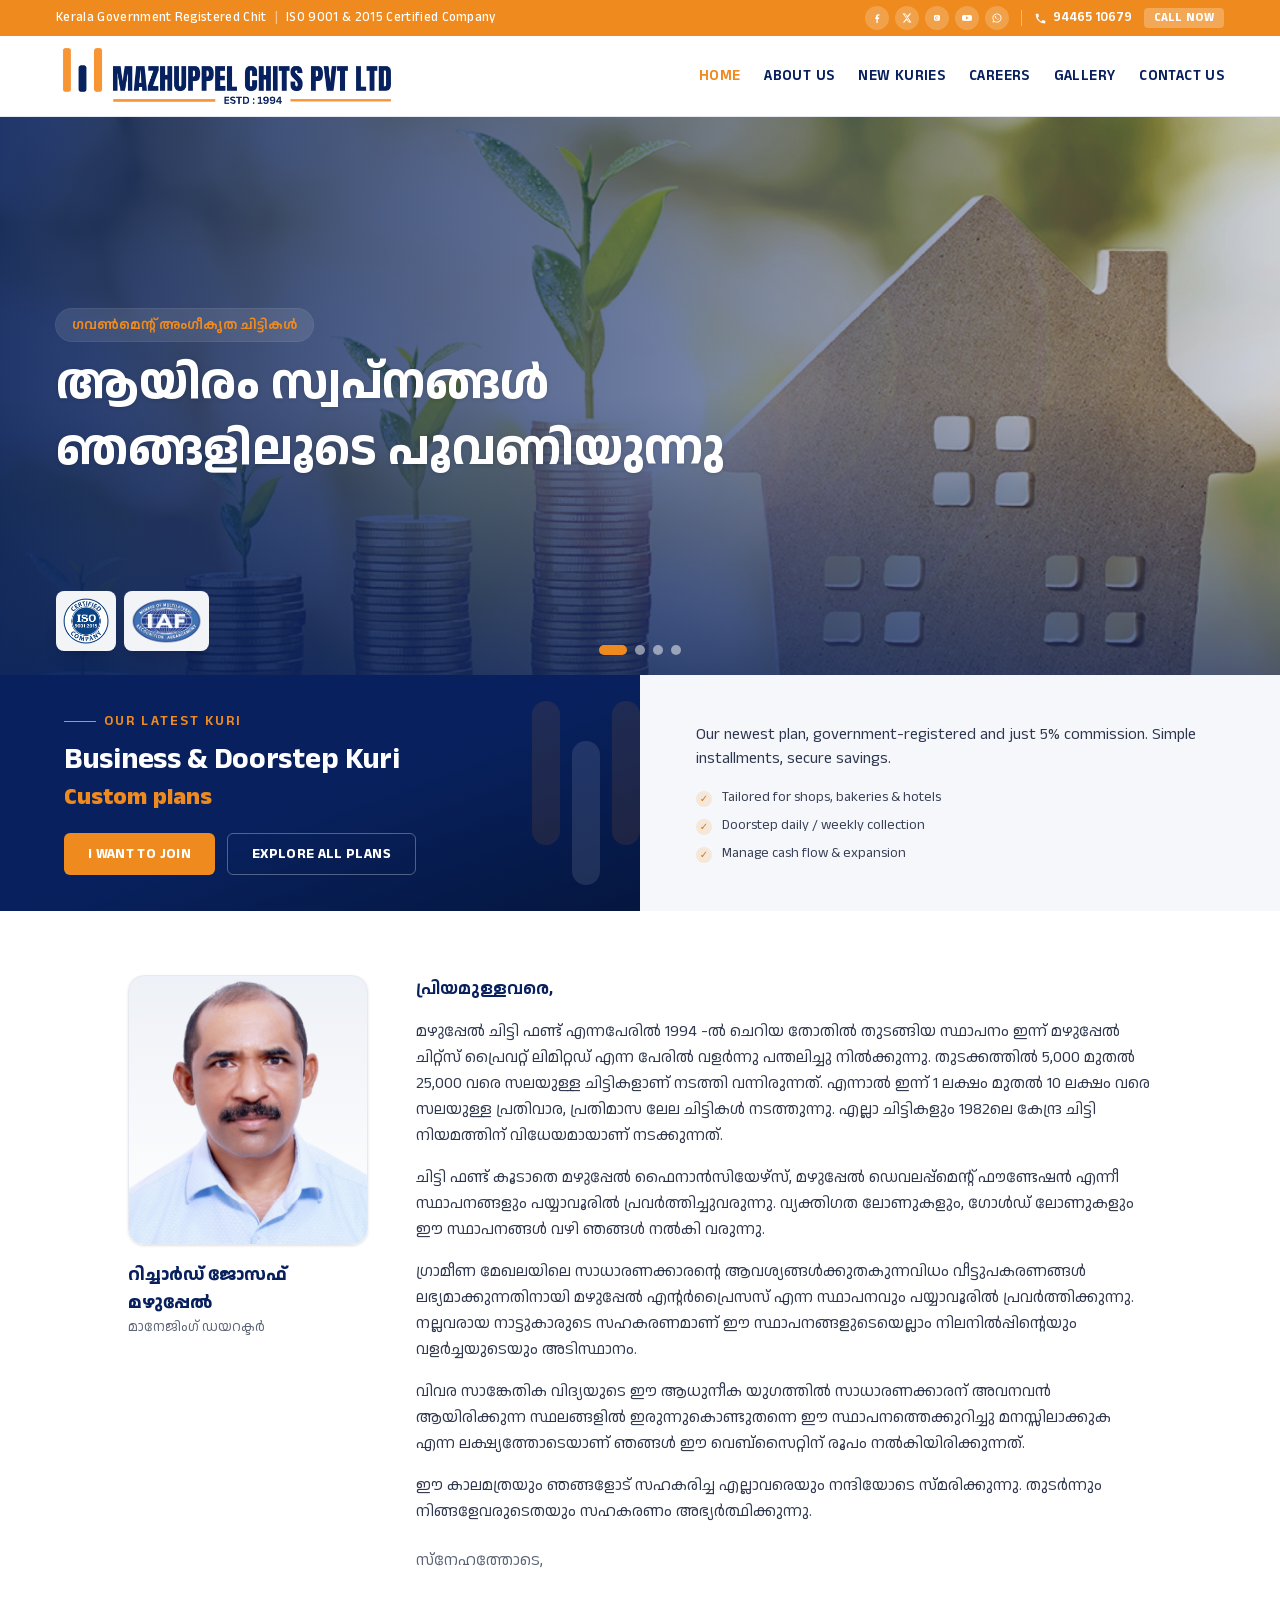
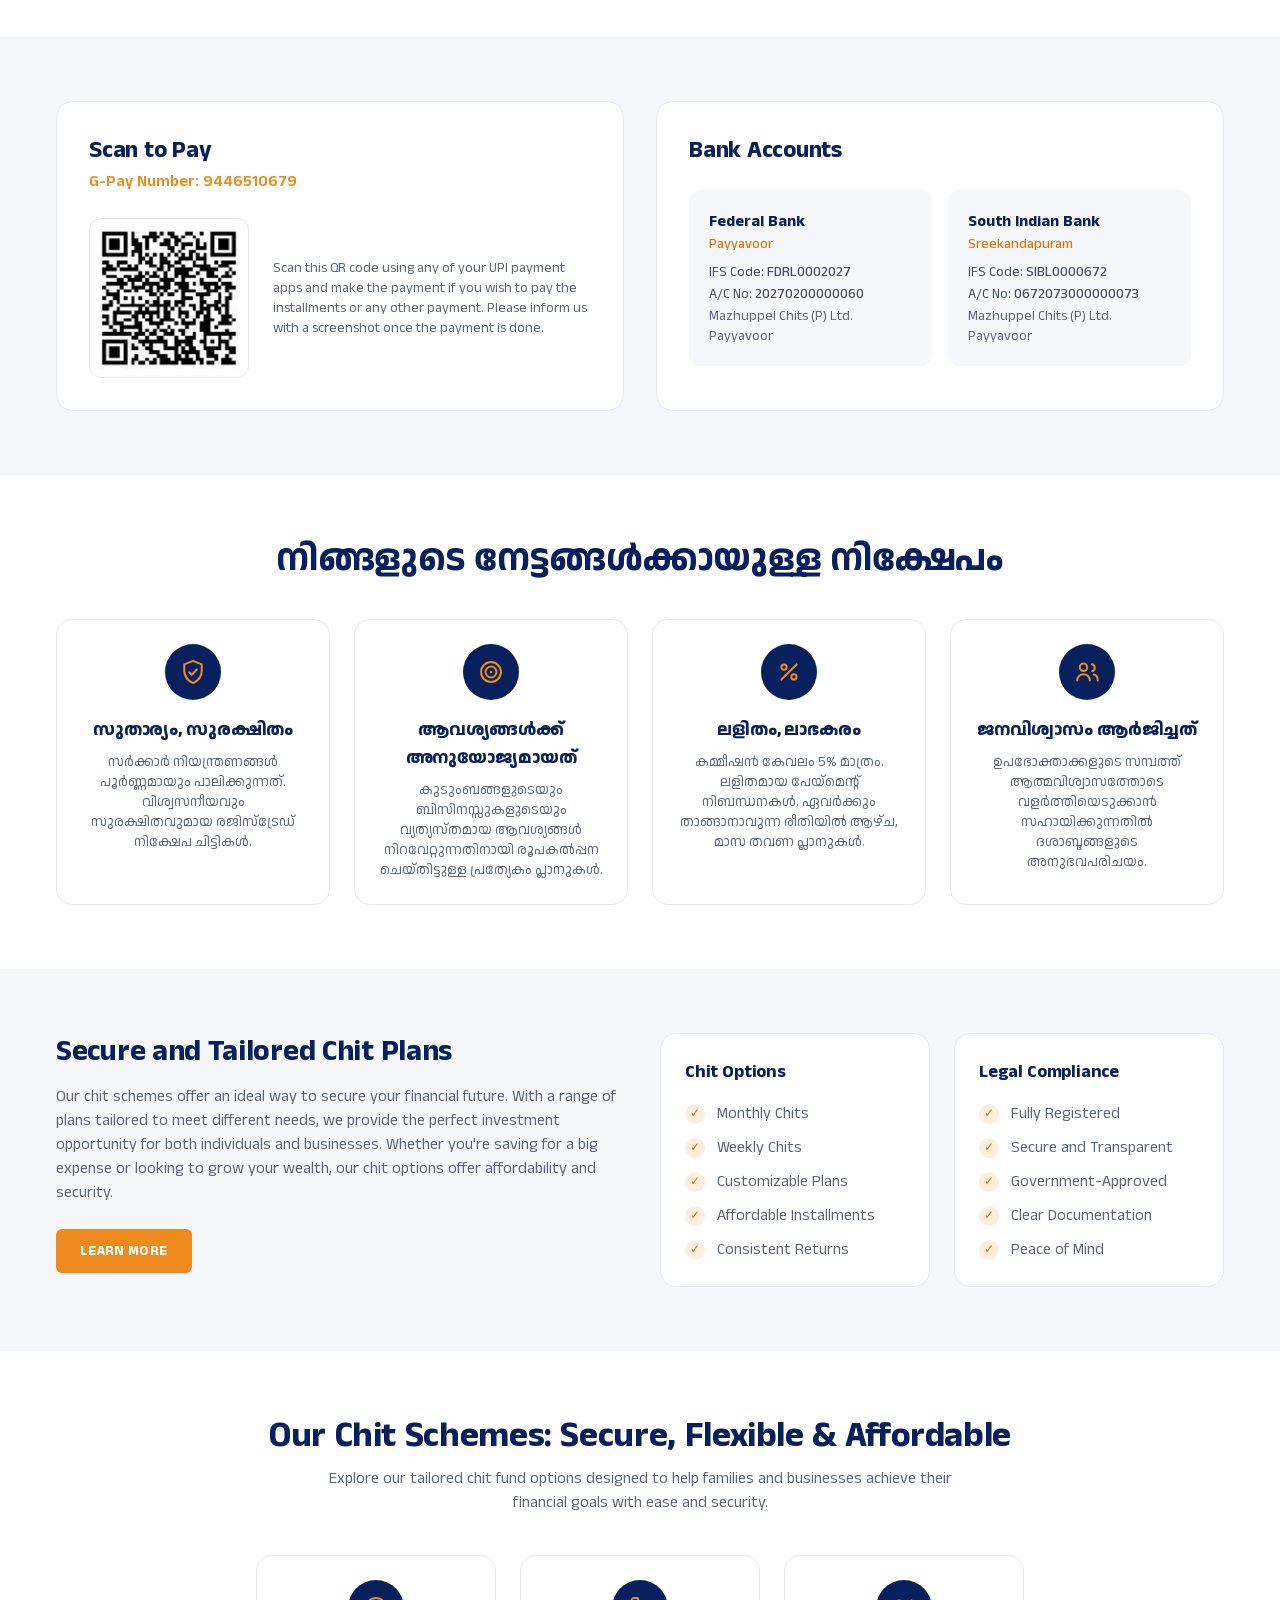
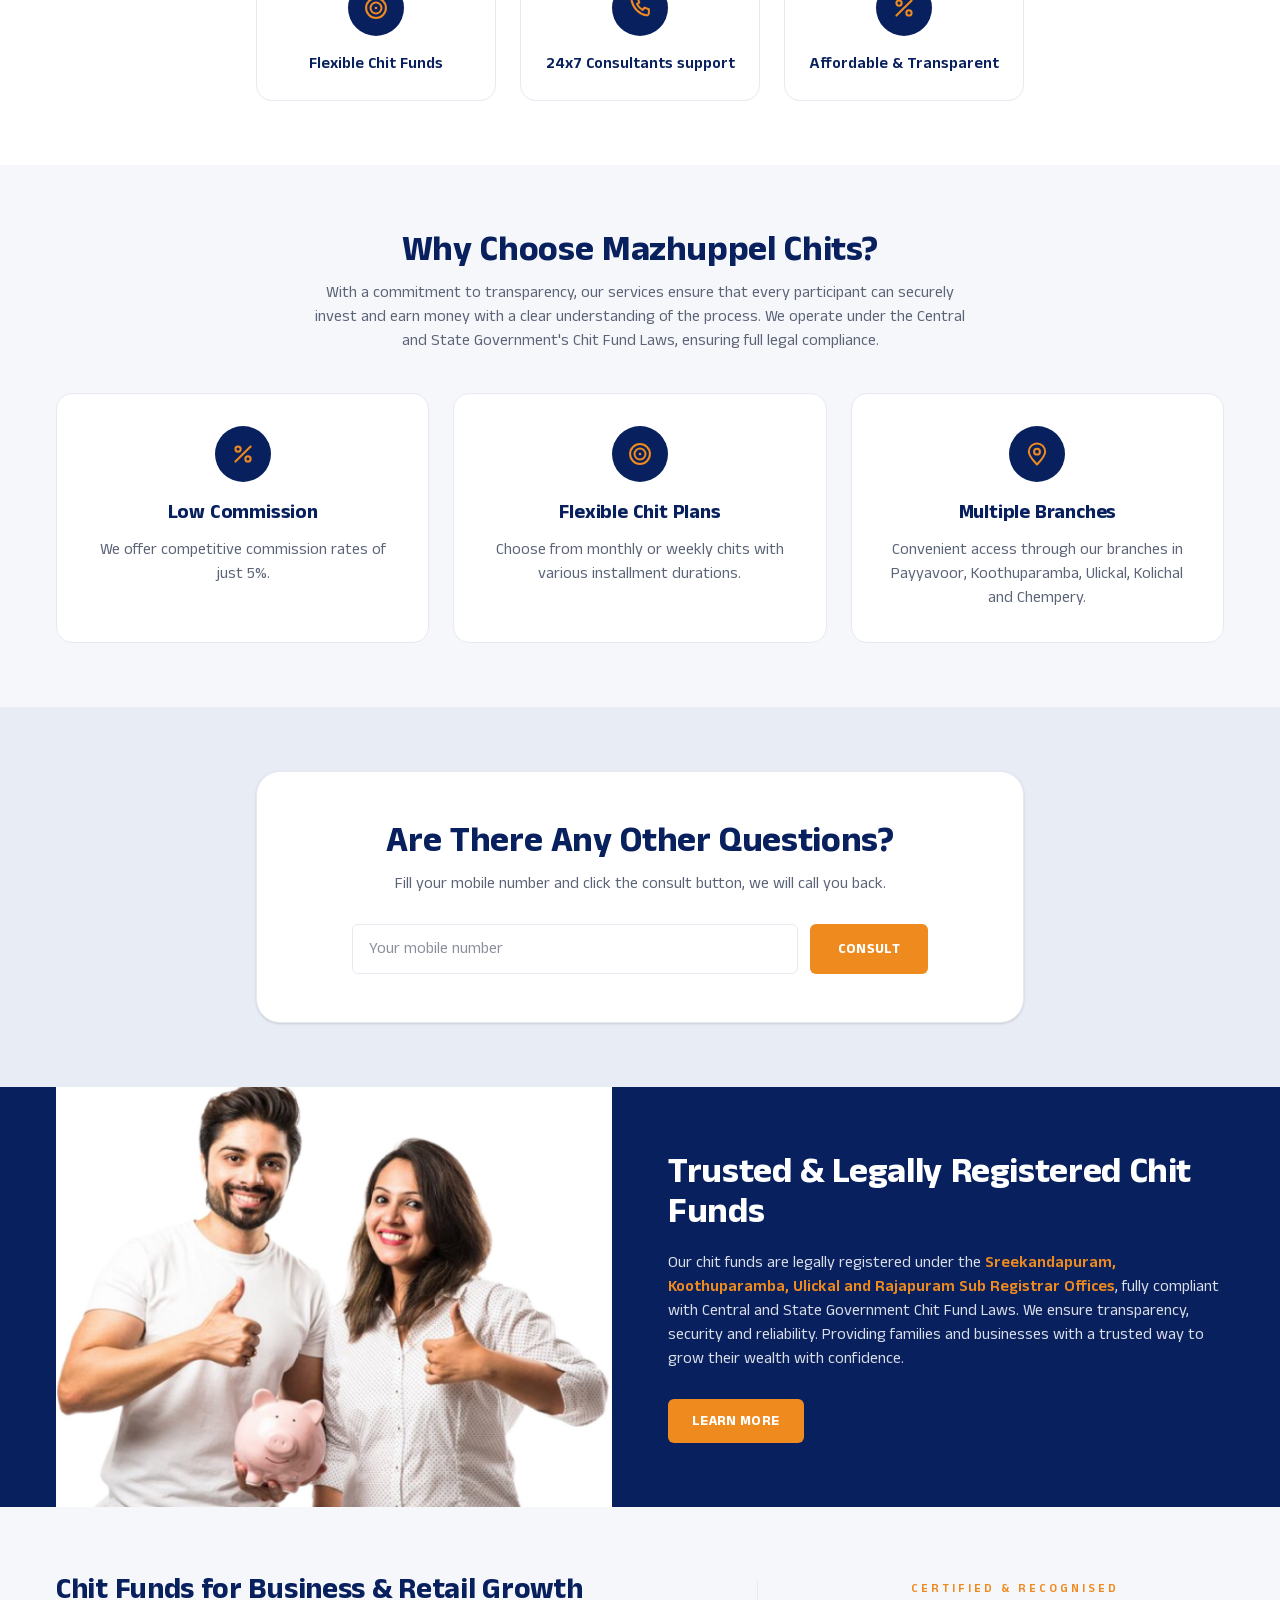
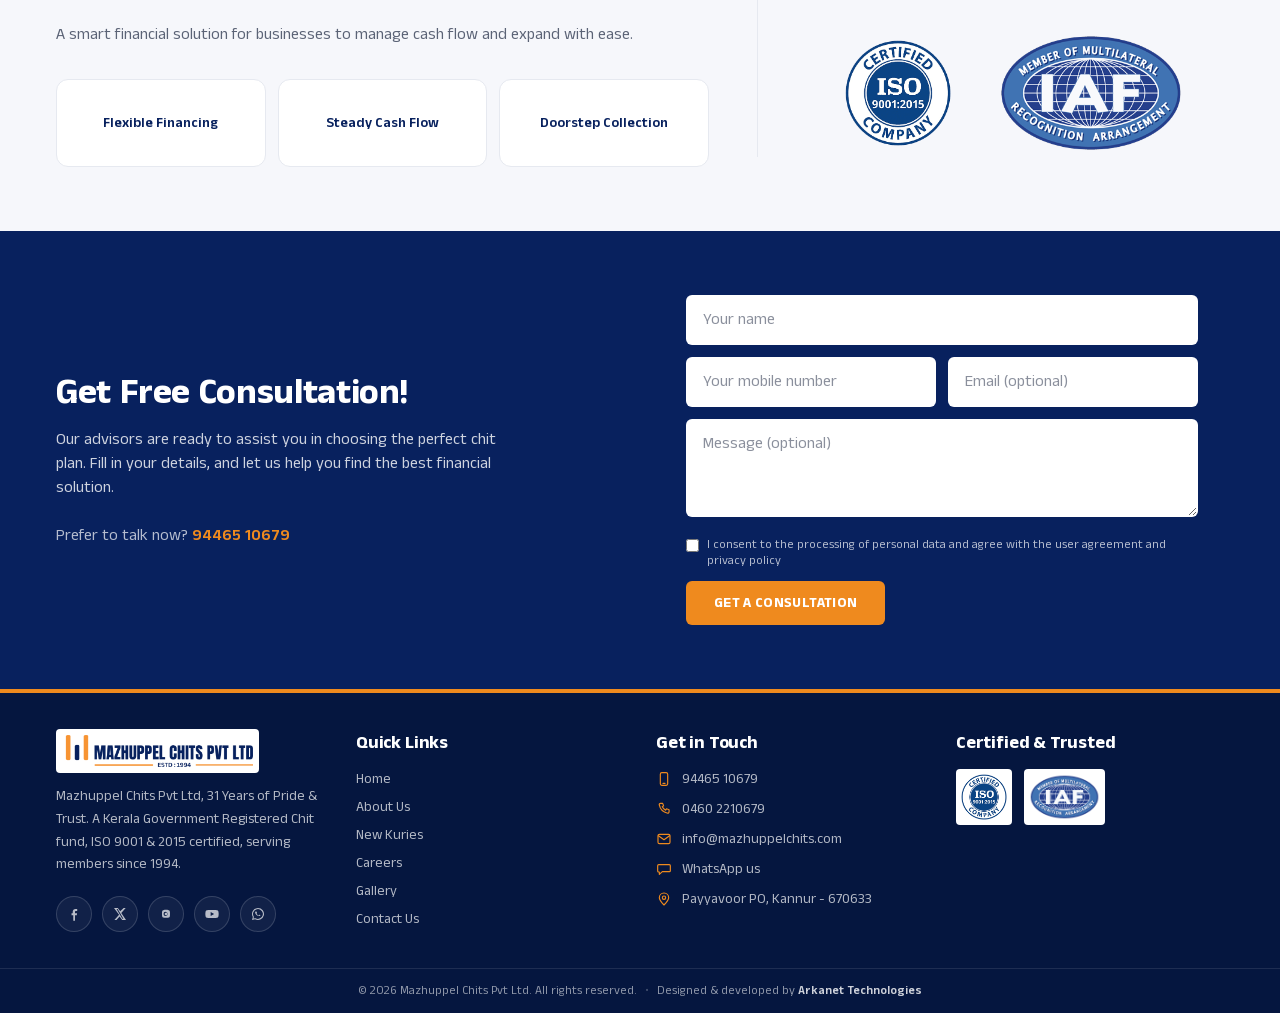
==== index.html @ ea3571ab "Homepage content headings centered again; Latest Kuri buttons inline on mobile" ====
<!DOCTYPE html><html lang="en" class="anek_malayalam_4b0f210b-module__Q_aJZG__variable"><head><meta charSet="utf-8"/><meta name="viewport" content="width=device-width, initial-scale=1"/><link rel="preload" href="/_next/static/media/03d82fc81a98215d-s.p.36wcvpkn3n_21.woff2" as="font" crossorigin="" type="font/woff2"/><link rel="preload" href="/_next/static/media/5b20f03529616a5a-s.p.13x9h3_ce5ssg.woff2" as="font" crossorigin="" type="font/woff2"/><link rel="preload" as="image" href="/brand/logo.png"/><link rel="preload" as="image" href="/uploads/hero-1.jpg"/><link rel="stylesheet" href="/_next/static/chunks/2hlwfdi_mq7xn.css" data-precedence="next"/><link rel="preload" as="script" fetchPriority="low" href="/_next/static/chunks/3s6nzrbk-8mnv.js"/><script src="/_next/static/chunks/3450qyhportkm.js" async=""></script><script src="/_next/static/chunks/4561u0v7ysn3r.js" async=""></script><script src="/_next/static/chunks/3htl4rajoogek.js" async=""></script><script src="/_next/static/chunks/turbopack-0ue7nwlw-dib_.js" async=""></script><script src="/_next/static/chunks/3fntmmi971322.js" async="" crossorigin=""></script><script src="/_next/static/chunks/3lgpgpc3o3q8a.js" async="" crossorigin=""></script><script src="/_next/static/chunks/16c0yz38gu9tg.js" async="" crossorigin=""></script><title>Mazhuppel Chits Pvt Ltd, 31 Years of Pride &amp; Trust</title><meta name="description" content="Mazhuppel Chits Pvt Ltd, a Kerala Government Registered, ISO 9001 &amp; 2015 certified chit fund. 31 years of pride &amp; trust. Start a new kuri today."/><link rel="icon" href="/favicon.ico?favicon.0dn5i4-mglzcd.ico" sizes="256x256" type="image/x-icon"/><link rel="icon" href="/icon.png?icon.3om_ds4mfs34s.png" sizes="512x512" type="image/png"/><meta name="next-size-adjust" content=""/><script src="/_next/static/chunks/0cz1d0mv5g_q7.js" noModule=""></script></head><body><div hidden=""><!--$--><!--/$--></div><header class="sticky top-0 z-50"><div class="bg-gold text-white"><div class="container-x flex items-center justify-center gap-4 py-1.5 text-[13px] font-medium lg:justify-between"><span class="flex flex-col items-center text-center leading-tight tracking-wide sm:flex-row sm:items-center sm:gap-2 sm:leading-normal"><span>Kerala Government Registered Chit</span><span class="hidden text-white/50 sm:inline" aria-hidden="true">|</span><span>ISO 9001 &amp; 2015 Certified Company</span></span><div class="hidden shrink-0 items-center gap-3 lg:flex"><div class="flex items-center gap-1.5"><a href="https://www.facebook.com/mazhuppelchits" target="_blank" rel="noreferrer" aria-label="Facebook" class="grid h-6 w-6 place-items-center rounded-full bg-white/20 transition hover:bg-white/40"><svg viewBox="0 0 24 24" width="12" height="12" fill="currentColor"><path d="M13.5 22v-8h2.7l.4-3.1h-3.1V8.9c0-.9.3-1.5 1.6-1.5h1.7V4.6c-.3 0-1.3-.1-2.5-.1-2.5 0-4.2 1.5-4.2 4.3v2.1H8.3V14h2.6v8h2.6z"></path></svg></a><a href="https://x.com/Mazhuppelchits" target="_blank" rel="noreferrer" aria-label="X" class="grid h-6 w-6 place-items-center rounded-full bg-white/20 transition hover:bg-white/40"><svg viewBox="0 0 24 24" width="12" height="12" fill="currentColor"><path d="M17.5 3h3l-6.6 7.5L21 21h-5.6l-4-5.2L6.7 21H3.6l7-8L3 3h5.7l3.6 4.8L17.5 3zm-2 16h1.6L8.5 4.6H6.8L15.5 19z"></path></svg></a><a href="https://www.instagram.com/mazhuppelchits/" target="_blank" rel="noreferrer" aria-label="Instagram" class="grid h-6 w-6 place-items-center rounded-full bg-white/20 transition hover:bg-white/40"><svg viewBox="0 0 24 24" width="12" height="12" fill="currentColor"><path d="M12 8.9A3.1 3.1 0 1 0 12 15a3.1 3.1 0 0 0 0-6.1zm0 5.1a2 2 0 1 1 0-4 2 2 0 0 1 0 4zm3.2-5.9a.7.7 0 1 1 0 1.4.7.7 0 0 1 0-1.4zM12 5.8c1.9 0 2.1 0 2.9.1 2 .1 2.9 1 3 3 0 .8.1 1 .1 2.9s0 2.1-.1 2.9c-.1 2-1 2.9-3 3-.8 0-1 .1-2.9.1s-2.1 0-2.9-.1c-2-.1-2.9-1-3-3 0-.8-.1-1-.1-2.9s0-2.1.1-2.9c.1-2 1-2.9 3-3 .8 0 1-.1 2.9-.1z"></path></svg></a><a href="https://www.youtube.com/@mazhuppelchitsofficial" target="_blank" rel="noreferrer" aria-label="YouTube" class="grid h-6 w-6 place-items-center rounded-full bg-white/20 transition hover:bg-white/40"><svg viewBox="0 0 24 24" width="12" height="12" fill="currentColor"><path d="M21.6 8.2a2.5 2.5 0 0 0-1.7-1.8C18.3 6 12 6 12 6s-6.3 0-7.9.4A2.5 2.5 0 0 0 2.4 8.2 26 26 0 0 0 2 12a26 26 0 0 0 .4 3.8 2.5 2.5 0 0 0 1.7 1.8C5.7 18 12 18 12 18s6.3 0 7.9-.4a2.5 2.5 0 0 0 1.7-1.8A26 26 0 0 0 22 12a26 26 0 0 0-.4-3.8zM10 15V9l5.2 3-5.2 3z"></path></svg></a><a href="https://wa.me/919446510679" target="_blank" rel="noreferrer" aria-label="WhatsApp" class="grid h-6 w-6 place-items-center rounded-full bg-white/20 transition hover:bg-white/40"><svg viewBox="0 0 24 24" width="12" height="12" fill="currentColor"><path d="M12 3a9 9 0 0 0-7.7 13.6L3 21l4.5-1.2A9 9 0 1 0 12 3zm0 16.4a7.4 7.4 0 0 1-3.8-1l-.3-.2-2.7.7.7-2.6-.2-.3A7.4 7.4 0 1 1 12 19.4zm4.1-5.5c-.2-.1-1.3-.7-1.5-.7-.2-.1-.4-.1-.5.1l-.7.9c-.1.1-.2.2-.5.1a6 6 0 0 1-3-2.6c-.2-.4.2-.4.6-1.2.1-.1 0-.3 0-.4l-.7-1.6c-.2-.4-.3-.4-.5-.4h-.4c-.1 0-.4.1-.6.3-.8.8-.8 2 0 3.2a8.6 8.6 0 0 0 3.4 3c1.2.5 1.7.6 2.3.5.4-.1 1.3-.5 1.4-1 .2-.5.2-1 .1-1z"></path></svg></a></div><span class="h-4 w-px bg-white/40"></span><a href="tel:+919446510679" class="flex items-center gap-1.5 font-semibold transition hover:text-navy"><svg viewBox="0 0 24 24" width="13" height="13" fill="currentColor"><path d="M6.6 10.8a15 15 0 0 0 6.6 6.6l2.2-2.2c.3-.3.7-.4 1-.2 1.1.4 2.3.6 3.5.6.6 0 1 .5 1 1V20c0 .6-.5 1-1 1A17 17 0 0 1 3 4c0-.6.5-1 1-1h3.4c.6 0 1 .5 1 1 0 1.2.2 2.4.6 3.5.1.4 0 .8-.2 1l-2.2 2.3z"></path></svg>94465 10679</a><a href="tel:+919446510679" class="rounded bg-white/25 px-2.5 py-0.5 text-xs font-bold uppercase tracking-wide transition hover:bg-navy hover:text-white">Call Now</a></div></div></div><div class="border-b border-[var(--line)] bg-white"><div class="container-x flex items-center justify-between gap-4 py-3"><a class="flex items-center" href="/"><img alt="Mazhuppel Chits Pvt Ltd" width="260" height="110" decoding="async" data-nimg="1" class="h-12 w-auto md:h-14" style="color:transparent" src="/brand/logo.png"/></a><nav class="hidden items-center gap-6 lg:flex"><a class="text-[15px] font-semibold uppercase tracking-wide transition hover:text-gold text-gold" href="/">Home</a><a class="text-[15px] font-semibold uppercase tracking-wide transition hover:text-gold text-navy" href="/about/">About Us</a><a class="text-[15px] font-semibold uppercase tracking-wide transition hover:text-gold text-navy" href="/new-kuries/">New Kuries</a><a class="text-[15px] font-semibold uppercase tracking-wide transition hover:text-gold text-navy" href="/careers/">Careers</a><a class="text-[15px] font-semibold uppercase tracking-wide transition hover:text-gold text-navy" href="/gallery/">Gallery</a><a class="text-[15px] font-semibold uppercase tracking-wide transition hover:text-gold text-navy" href="/contact/">Contact Us</a></nav><button aria-label="Menu" class="grid h-10 w-10 place-items-center rounded-md text-navy lg:hidden"><svg viewBox="0 0 24 24" width="26" height="26" fill="none" stroke="currentColor" stroke-width="2"><path d="M4 7h16M4 12h16M4 17h16"></path></svg></button></div></div></header><main><section class="relative h-[56vh] min-h-[400px] w-full overflow-hidden bg-navy text-white md:h-[62vh] md:min-h-[480px] md:max-h-[640px]" aria-roledescription="carousel"><div class="flex h-full transition-transform duration-700 ease-in-out" style="transform:translateX(-0%)"><div class="relative h-full w-full shrink-0"><img alt="ആയിരം സ്വപ്നങ്ങൾ ഞങ്ങളിലൂടെ പൂവണിയുന്നു" decoding="async" data-nimg="fill" class="object-cover" style="position:absolute;height:100%;width:100%;left:0;top:0;right:0;bottom:0;color:transparent" src="/uploads/hero-1.jpg"/><div class="absolute inset-0 bg-gradient-to-r from-navy/90 via-navy/60 to-navy/20"></div><div class="absolute inset-0 bg-gradient-to-t from-navy/85 via-navy/25 to-transparent md:from-navy/60 md:via-transparent"></div><div class="relative z-10 flex h-full items-end pb-24 md:items-center md:pb-0"><div class="container-x"><div class="max-w-2xl"><p class="mb-2.5 inline-block rounded-full bg-white/10 px-4 py-1.5 text-xs font-semibold text-gold ring-1 ring-white/15 backdrop-blur sm:text-sm">ഗവണ്‍മെന്റ് അംഗീകൃത ചിട്ടികൾ</p><h1 class="text-2xl font-bold leading-snug drop-shadow-sm md:text-4xl lg:text-5xl">ആയിരം സ്വപ്നങ്ങൾ ഞങ്ങളിലൂടെ പൂവണിയുന്നു</h1></div></div></div></div><div class="relative h-full w-full shrink-0"><img alt="നല്ല നാളേക്കായ് കരുതിവെക്കാം." loading="lazy" decoding="async" data-nimg="fill" class="object-cover" style="position:absolute;height:100%;width:100%;left:0;top:0;right:0;bottom:0;color:transparent" src="/uploads/hero-2.jpg"/><div class="absolute inset-0 bg-gradient-to-r from-navy/90 via-navy/60 to-navy/20"></div><div class="absolute inset-0 bg-gradient-to-t from-navy/85 via-navy/25 to-transparent md:from-navy/60 md:via-transparent"></div><div class="relative z-10 flex h-full items-end pb-24 md:items-center md:pb-0"><div class="container-x"><div class="max-w-2xl"><h1 class="text-2xl font-bold leading-snug drop-shadow-sm md:text-4xl lg:text-5xl">നല്ല നാളേക്കായ് കരുതിവെക്കാം.</h1><p class="mt-2.5 max-w-lg text-sm text-white/85 md:mt-5 md:text-lg">ഇന്നുതന്നെ ഞങ്ങളുടെ ചിട്ടിയിൽ അംഗമാകൂ ...</p></div></div></div></div><div class="relative h-full w-full shrink-0"><img alt="സന്തോഷത്തോടെ തുടങ്ങാം ഒരു പുതിയ ജീവിതം." loading="lazy" decoding="async" data-nimg="fill" class="object-cover" style="position:absolute;height:100%;width:100%;left:0;top:0;right:0;bottom:0;color:transparent" src="/uploads/hero-3.jpg"/><div class="absolute inset-0 bg-gradient-to-r from-navy/90 via-navy/60 to-navy/20"></div><div class="absolute inset-0 bg-gradient-to-t from-navy/85 via-navy/25 to-transparent md:from-navy/60 md:via-transparent"></div><div class="relative z-10 flex h-full items-end pb-24 md:items-center md:pb-0"><div class="container-x"><div class="max-w-2xl"><h1 class="text-2xl font-bold leading-snug drop-shadow-sm md:text-4xl lg:text-5xl">സന്തോഷത്തോടെ തുടങ്ങാം ഒരു പുതിയ ജീവിതം.</h1><p class="mt-2.5 max-w-lg text-sm text-white/85 md:mt-5 md:text-lg">ഇന്നുതന്നെ ഞങ്ങളുടെ ചിട്ടിയിൽ അംഗമാകൂ ...</p></div></div></div></div><div class="relative h-full w-full shrink-0"><img alt="പഠനത്തിന് പണം ഒരു തടസ്സമാകാതിരിക്കട്ടെ" loading="lazy" decoding="async" data-nimg="fill" class="object-cover" style="position:absolute;height:100%;width:100%;left:0;top:0;right:0;bottom:0;color:transparent" src="/uploads/hero-4.jpg"/><div class="absolute inset-0 bg-gradient-to-r from-navy/90 via-navy/60 to-navy/20"></div><div class="absolute inset-0 bg-gradient-to-t from-navy/85 via-navy/25 to-transparent md:from-navy/60 md:via-transparent"></div><div class="relative z-10 flex h-full items-end pb-24 md:items-center md:pb-0"><div class="container-x"><div class="max-w-2xl"><p class="mb-2.5 inline-block rounded-full bg-white/10 px-4 py-1.5 text-xs font-semibold text-gold ring-1 ring-white/15 backdrop-blur sm:text-sm">ഗവണ്‍മെന്റ് അംഗീകൃത ചിട്ടികൾ</p><h1 class="text-2xl font-bold leading-snug drop-shadow-sm md:text-4xl lg:text-5xl">പഠനത്തിന് പണം ഒരു തടസ്സമാകാതിരിക്കട്ടെ</h1></div></div></div></div></div><div class="absolute inset-x-0 bottom-6 z-20"><div class="container-x"><div class="flex items-center gap-2"><span class="grid place-items-center rounded-lg bg-white/95 p-1.5 shadow-lg"><img alt="ISO 9001:2015 Certified" loading="lazy" width="64" height="64" decoding="async" data-nimg="1" class="h-9 w-auto md:h-12" style="color:transparent" src="/brand/iso.png"/></span><span class="grid place-items-center rounded-lg bg-white/95 p-1.5 shadow-lg"><img alt="IAF Recognition" loading="lazy" width="84" height="56" decoding="async" data-nimg="1" class="h-9 w-auto md:h-12" style="color:transparent" src="/brand/iaf.png"/></span></div></div></div><div class="absolute bottom-5 left-1/2 z-20 flex -translate-x-1/2 gap-2"><button aria-label="Go to slide 1" class="h-2.5 rounded-full transition-all w-7 bg-gold"></button><button aria-label="Go to slide 2" class="h-2.5 rounded-full transition-all w-2.5 bg-white/50 hover:bg-white/80"></button><button aria-label="Go to slide 3" class="h-2.5 rounded-full transition-all w-2.5 bg-white/50 hover:bg-white/80"></button><button aria-label="Go to slide 4" class="h-2.5 rounded-full transition-all w-2.5 bg-white/50 hover:bg-white/80"></button></div></section><section class="bg-[#f6f7fb]"><div class="grid items-stretch lg:grid-cols-2"><div class="relative overflow-hidden bg-gradient-to-br from-navy via-navy to-navy-dark"><div class="relative flex h-full flex-col justify-center px-6 py-8 sm:px-10 lg:py-9 lg:pl-12 xl:pl-16"><div class="pointer-events-none absolute right-0 top-1/2 flex -translate-y-1/2 gap-3 opacity-10"><span class="h-36 w-7 rounded-full bg-gold"></span><span class="mt-10 h-36 w-7 rounded-full bg-white"></span><span class="h-36 w-7 rounded-full bg-gold"></span></div><p class="relative flex items-center gap-2 text-sm font-semibold uppercase tracking-[0.15em] text-gold"><span class="h-px w-8 bg-gold"></span> Our Latest Kuri</p><h2 class="relative mt-2.5 text-2xl font-bold text-white md:text-3xl">Business &amp; Doorstep Kuri</h2><p class="relative mt-1 text-xl font-extrabold text-gold sm:text-2xl">Custom plans</p><div class="relative mt-5 flex gap-2.5 sm:gap-3"><button type="button" class="whitespace-nowrap rounded-md bg-gold px-4 py-2.5 text-xs font-bold uppercase tracking-wide text-white transition hover:bg-gold-dark sm:px-6 sm:text-sm">I Want to Join</button><a class="whitespace-nowrap rounded-md border border-white/30 px-4 py-2.5 text-xs font-bold uppercase tracking-wide text-white transition hover:border-gold hover:text-gold sm:px-6 sm:text-sm" href="/new-kuries/">Explore all plans</a></div></div></div><div class="flex items-center px-6 py-8 sm:px-10 lg:py-9 lg:pl-12 lg:pr-10 xl:pl-14 xl:pr-16"><div class="w-full max-w-xl"><p class="text-ink/90">Our newest plan, government-registered and just 5% commission. Simple installments, secure savings.</p><ul class="mt-4 space-y-2"><li class="flex gap-2.5 text-sm text-ink/85"><span class="mt-1 grid h-4 w-4 flex-none place-items-center rounded-full bg-gold/15 text-[10px] font-bold text-gold-dark">✓</span><span>Tailored for shops, bakeries &amp; hotels</span></li><li class="flex gap-2.5 text-sm text-ink/85"><span class="mt-1 grid h-4 w-4 flex-none place-items-center rounded-full bg-gold/15 text-[10px] font-bold text-gold-dark">✓</span><span>Doorstep daily / weekly collection</span></li><li class="flex gap-2.5 text-sm text-ink/85"><span class="mt-1 grid h-4 w-4 flex-none place-items-center rounded-full bg-gold/15 text-[10px] font-bold text-gold-dark">✓</span><span>Manage cash flow &amp; expansion</span></li></ul></div></div></div></section><section class="bg-white"><div class="container-x py-16"><div class="mx-auto grid max-w-5xl items-start gap-10 md:grid-cols-[240px_1fr] md:gap-12"><div class="w-full max-w-[240px] text-left md:sticky md:top-40"><div class="overflow-hidden rounded-2xl border border-[var(--line)] bg-gradient-to-b from-[#eef1f7] to-white shadow-sm"><img alt="Richard Joseph Mazhuppel, Managing Director" loading="lazy" width="560" height="620" decoding="async" data-nimg="1" class="w-full object-cover" style="color:transparent" src="/uploads/md.png"/></div><p class="mt-4 text-lg font-bold text-navy">റിച്ചാർഡ് ജോസഫ് മഴുപ്പേൽ</p><p class="text-sm text-muted">മാനേജിംഗ് ഡയറക്ടർ</p></div><div><p class="text-lg font-semibold text-navy">പ്രിയമുള്ളവരെ,</p><div class="mt-4 space-y-4 leading-relaxed text-ink/90"><p>മഴുപ്പേൽ ചിട്ടി ഫണ്ട്‌ എന്നപേരിൽ 1994 -ൽ ചെറിയ തോതിൽ തുടങ്ങിയ സ്ഥാപനം ഇന്ന് മഴുപ്പേൽ ചിറ്റ്സ് പ്രൈവറ്റ് ലിമിറ്റഡ് എന്ന പേരിൽ വളർന്നു പന്തലിച്ചു നിൽക്കുന്നു. തുടക്കത്തിൽ 5,000 മുതൽ 25,000 വരെ സലയുള്ള ചിട്ടികളാണ് നടത്തി വന്നിരുന്നത്. എന്നാൽ ഇന്ന് 1 ലക്ഷം മുതൽ 10 ലക്ഷം വരെ സലയുള്ള പ്രതിവാര, പ്രതിമാസ ലേല ചിട്ടികൾ നടത്തുന്നു. എല്ലാ ചിട്ടികളും 1982ലെ കേന്ദ്ര ചിട്ടി നിയമത്തിന് വിധേയമായാണ് നടക്കുന്നത്.</p><p>ചിട്ടി ഫണ്ട്‌ കൂടാതെ മഴുപ്പേൽ ഫൈനാൻസിയേഴ്‌സ്, മഴുപ്പേൽ ഡെവലപ്പ്മെന്റ് ഫൗണ്ടേഷൻ എന്നീ സ്ഥാപനങ്ങളും പയ്യാവൂരിൽ പ്രവർത്തിച്ചുവരുന്നു. വ്യക്തിഗത ലോണുകളും, ഗോൾഡ് ലോണുകളും ഈ സ്ഥാപനങ്ങൾ വഴി ഞങ്ങൾ നൽകി വരുന്നു.</p><p>ഗ്രാമീണ മേഖലയിലെ സാധാരണക്കാരൻ്റെ ആവശ്യങ്ങൾക്കുതകുന്നവിധം വീട്ടുപകരണങ്ങൾ ലഭ്യമാക്കുന്നതിനായി മഴുപ്പേൽ എൻ്റർപ്രൈസസ് എന്ന സ്ഥാപനവും പയ്യാവൂരിൽ പ്രവർത്തിക്കുന്നു. നല്ലവരായ നാട്ടുകാരുടെ സഹകരണമാണ് ഈ സ്ഥാപനങ്ങളുടെയെല്ലാം നിലനിൽപ്പിന്റെയും വളർച്ചയുടെയും അടിസ്ഥാനം.</p><p>വിവര സാങ്കേതിക വിദ്യയുടെ ഈ ആധുനീക യുഗത്തിൽ സാധാരണക്കാരന് അവനവൻ ആയിരിക്കുന്ന സ്ഥലങ്ങളിൽ ഇരുന്നുകൊണ്ടുതന്നെ ഈ സ്ഥാപനത്തെക്കുറിച്ചു മനസ്സിലാക്കുക എന്ന ലക്ഷ്യത്തോടെയാണ് ഞങ്ങൾ ഈ വെബ്സൈറ്റിന് രൂപം നൽകിയിരിക്കുന്നത്.</p><p>ഈ കാലമത്രയും ഞങ്ങളോട് സഹകരിച്ച എല്ലാവരെയും നന്ദിയോടെ സ്മരിക്കുന്നു. തുടർന്നും നിങ്ങളേവരുടെതയും സഹകരണം അഭ്യർത്ഥിക്കുന്നു.</p></div><p class="mt-6 text-muted">സ്നേഹത്തോടെ,</p></div></div></div></section><section class="bg-[#f6f7fb]"><div class="container-x grid gap-8 py-16 lg:grid-cols-2"><div class="rounded-2xl border border-[var(--line)] bg-white p-8"><h2 class="text-2xl font-bold text-navy">Scan to Pay</h2><p class="mt-1 font-semibold text-gold">G-Pay Number: <!-- -->9446510679</p><div class="mt-6 flex flex-col gap-6 sm:flex-row sm:items-center"><img alt="Mazhuppel Chits G-Pay QR code" loading="lazy" width="160" height="160" decoding="async" data-nimg="1" class="h-40 w-40 flex-none rounded-xl border border-[var(--line)] bg-white p-2" style="color:transparent" src="/brand/qr.jpg"/><p class="text-sm text-muted">Scan this QR code using any of your UPI payment apps and make the payment if you wish to pay the installments or any other payment. Please inform us with a screenshot once the payment is done.</p></div></div><div class="rounded-2xl border border-[var(--line)] bg-white p-8"><h2 class="text-2xl font-bold text-navy">Bank Accounts</h2><div class="mt-6 grid gap-4 sm:grid-cols-2"><div class="rounded-xl bg-[#f6f7fb] p-5"><p class="font-bold text-navy">Federal Bank</p><p class="text-sm font-medium text-gold-dark">Payyavoor</p><div class="mt-2 space-y-0.5 text-sm text-ink/80"><p>IFS Code: <span class="font-medium">FDRL0002027</span></p><p>A/C No: <span class="font-medium">20270200000060</span></p><p class="text-muted">Mazhuppel Chits (P) Ltd. Payyavoor</p></div></div><div class="rounded-xl bg-[#f6f7fb] p-5"><p class="font-bold text-navy">South Indian Bank</p><p class="text-sm font-medium text-gold-dark">Sreekandapuram</p><div class="mt-2 space-y-0.5 text-sm text-ink/80"><p>IFS Code: <span class="font-medium">SIBL0000672</span></p><p>A/C No: <span class="font-medium">0672073000000073</span></p><p class="text-muted">Mazhuppel Chits (P) Ltd. Payyavoor</p></div></div></div></div></div></section><section class="bg-white"><div class="container-x py-16"><div class="mb-10 text-center"><h2 class="text-3xl font-bold text-navy md:text-4xl">നിങ്ങളുടെ നേട്ടങ്ങൾക്കായുള്ള നിക്ഷേപം</h2></div><div class="grid gap-6 sm:grid-cols-2 lg:grid-cols-4"><div class="rounded-2xl border border-[var(--line)] bg-white p-6 text-center"><div class="mx-auto mb-4 grid h-14 w-14 place-items-center rounded-full bg-navy text-gold"><svg viewBox="0 0 24 24" fill="none" stroke="currentColor" stroke-width="1.75" stroke-linecap="round" stroke-linejoin="round" class="h-7 w-7" aria-hidden="true"><path d="M12 2.5l7.5 3v5.6c0 4.6-3.2 8.3-7.5 10.4-4.3-2.1-7.5-5.8-7.5-10.4V5.5L12 2.5z"></path><path d="M8.8 12.2l2.2 2.2 4.3-4.5"></path></svg></div><h3 class="text-lg font-semibold text-navy">സുതാര്യം, സുരക്ഷിതം</h3><p class="mt-2 text-sm text-muted">സർക്കാർ നിയന്ത്രണങ്ങൾ പൂർണ്ണമായും പാലിക്കുന്നത്. വിശ്വസനീയവും സുരക്ഷിതവുമായ രജിസ്‌ട്രേഡ് നിക്ഷേപ ചിട്ടികൾ.</p></div><div class="rounded-2xl border border-[var(--line)] bg-white p-6 text-center"><div class="mx-auto mb-4 grid h-14 w-14 place-items-center rounded-full bg-navy text-gold"><svg viewBox="0 0 24 24" fill="none" stroke="currentColor" stroke-width="1.75" stroke-linecap="round" stroke-linejoin="round" class="h-7 w-7" aria-hidden="true"><circle cx="12" cy="12" r="8.5"></circle><circle cx="12" cy="12" r="4.7"></circle><circle cx="12" cy="12" r="1.15" fill="currentColor" stroke="none"></circle></svg></div><h3 class="text-lg font-semibold text-navy">ആവശ്യങ്ങൾക്ക് അനുയോജ്യമായത്</h3><p class="mt-2 text-sm text-muted">കുടുംബങ്ങളുടെയും ബിസിനസ്സുകളുടെയും വ്യത്യസ്തമായ ആവശ്യങ്ങൾ നിറവേറ്റുന്നതിനായി രൂപകൽപ്പന ചെയ്തിട്ടുള്ള പ്രത്യേകം പ്ലാനുകൾ.</p></div><div class="rounded-2xl border border-[var(--line)] bg-white p-6 text-center"><div class="mx-auto mb-4 grid h-14 w-14 place-items-center rounded-full bg-navy text-gold"><svg viewBox="0 0 24 24" fill="none" stroke="currentColor" stroke-width="1.75" stroke-linecap="round" stroke-linejoin="round" class="h-7 w-7" aria-hidden="true"><line x1="18.5" y1="5.5" x2="5.5" y2="18.5"></line><circle cx="7.75" cy="7.75" r="2.25"></circle><circle cx="16.25" cy="16.25" r="2.25"></circle></svg></div><h3 class="text-lg font-semibold text-navy">ലളിതം, ലാഭകരം</h3><p class="mt-2 text-sm text-muted">കമ്മീഷൻ കേവലം 5% മാത്രം. ലളിതമായ പേയ്മെൻ്റ് നിബന്ധനകൾ. ഏവർക്കും താങ്ങാനാവുന്ന രീതിയിൽ ആഴ്ച, മാസ തവണ പ്ലാനുകൾ.</p></div><div class="rounded-2xl border border-[var(--line)] bg-white p-6 text-center"><div class="mx-auto mb-4 grid h-14 w-14 place-items-center rounded-full bg-navy text-gold"><svg viewBox="0 0 24 24" fill="none" stroke="currentColor" stroke-width="1.75" stroke-linecap="round" stroke-linejoin="round" class="h-7 w-7" aria-hidden="true"><circle cx="9" cy="8" r="3.2"></circle><path d="M3.6 19.2c0-3 2.4-5.2 5.4-5.2s5.4 2.2 5.4 5.2"></path><path d="M16.2 5.4a3.1 3.1 0 0 1 .2 6"></path><path d="M17.8 14.2c2.1.5 3.4 2.3 3.4 5"></path></svg></div><h3 class="text-lg font-semibold text-navy">ജനവിശ്വാസം ആർജിച്ചത്</h3><p class="mt-2 text-sm text-muted">ഉപഭോക്താക്കളുടെ സമ്പത്ത് ആത്മവിശ്വാസത്തോടെ വളർത്തിയെടുക്കാൻ സഹായിക്കുന്നതിൽ ദശാബ്ദങ്ങളുടെ അനുഭവപരിചയം.</p></div></div></div></section><section class="bg-[#f6f7fb]"><div class="container-x grid gap-10 py-16 md:grid-cols-2"><div><h2 class="text-3xl font-bold text-navy">Secure and Tailored <span class="whitespace-nowrap">Chit Plans</span></h2><p class="mt-4 text-muted">Our chit schemes offer an ideal way to secure your financial future. With a range of plans tailored to meet different needs, we provide the perfect investment opportunity for both individuals and businesses. Whether you&#x27;re saving for a big expense or looking to grow your wealth, our chit options offer affordability and security.</p><a class="mt-6 inline-block rounded-md bg-gold px-6 py-3 text-sm font-bold uppercase tracking-wide text-white transition hover:bg-gold-dark" href="/new-kuries/">Learn more</a></div><div class="grid gap-6 sm:grid-cols-2"><div class="rounded-2xl border border-[var(--line)] bg-white p-6"><h3 class="mb-4 text-lg font-semibold text-navy">Chit Options</h3><ul class="space-y-2.5"><li class="flex items-center gap-3 text-muted"><span class="grid h-5 w-5 flex-none place-items-center rounded-full bg-gold/15 text-xs font-bold text-gold-dark">✓</span><span>Monthly Chits</span></li><li class="flex items-center gap-3 text-muted"><span class="grid h-5 w-5 flex-none place-items-center rounded-full bg-gold/15 text-xs font-bold text-gold-dark">✓</span><span>Weekly Chits</span></li><li class="flex items-center gap-3 text-muted"><span class="grid h-5 w-5 flex-none place-items-center rounded-full bg-gold/15 text-xs font-bold text-gold-dark">✓</span><span>Customizable Plans</span></li><li class="flex items-center gap-3 text-muted"><span class="grid h-5 w-5 flex-none place-items-center rounded-full bg-gold/15 text-xs font-bold text-gold-dark">✓</span><span>Affordable Installments</span></li><li class="flex items-center gap-3 text-muted"><span class="grid h-5 w-5 flex-none place-items-center rounded-full bg-gold/15 text-xs font-bold text-gold-dark">✓</span><span>Consistent Returns</span></li></ul></div><div class="rounded-2xl border border-[var(--line)] bg-white p-6"><h3 class="mb-4 text-lg font-semibold text-navy">Legal Compliance</h3><ul class="space-y-2.5"><li class="flex items-center gap-3 text-muted"><span class="grid h-5 w-5 flex-none place-items-center rounded-full bg-gold/15 text-xs font-bold text-gold-dark">✓</span><span>Fully Registered</span></li><li class="flex items-center gap-3 text-muted"><span class="grid h-5 w-5 flex-none place-items-center rounded-full bg-gold/15 text-xs font-bold text-gold-dark">✓</span><span>Secure and Transparent</span></li><li class="flex items-center gap-3 text-muted"><span class="grid h-5 w-5 flex-none place-items-center rounded-full bg-gold/15 text-xs font-bold text-gold-dark">✓</span><span>Government-Approved</span></li><li class="flex items-center gap-3 text-muted"><span class="grid h-5 w-5 flex-none place-items-center rounded-full bg-gold/15 text-xs font-bold text-gold-dark">✓</span><span>Clear Documentation</span></li><li class="flex items-center gap-3 text-muted"><span class="grid h-5 w-5 flex-none place-items-center rounded-full bg-gold/15 text-xs font-bold text-gold-dark">✓</span><span>Peace of Mind</span></li></ul></div></div></div></section><section class="bg-white"><div class="container-x py-16"><div class="text-center"><h2 class="text-3xl font-bold text-navy md:text-4xl">Our Chit Schemes: Secure, Flexible &amp; Affordable</h2><p class="mx-auto mt-3 max-w-2xl text-muted">Explore our tailored chit fund options designed to help families and businesses achieve their financial goals with ease and security.</p></div><div class="mx-auto mt-10 grid max-w-3xl gap-6 text-center sm:grid-cols-3"><div class="rounded-2xl border border-[var(--line)] p-6"><div class="mx-auto grid h-14 w-14 place-items-center rounded-full bg-navy text-gold"><svg viewBox="0 0 24 24" fill="none" stroke="currentColor" stroke-width="1.75" stroke-linecap="round" stroke-linejoin="round" class="h-7 w-7" aria-hidden="true"><circle cx="12" cy="12" r="8.5"></circle><circle cx="12" cy="12" r="4.7"></circle><circle cx="12" cy="12" r="1.15" fill="currentColor" stroke="none"></circle></svg></div><p class="mt-4 font-semibold text-navy">Flexible Chit Funds</p></div><div class="rounded-2xl border border-[var(--line)] p-6"><div class="mx-auto grid h-14 w-14 place-items-center rounded-full bg-navy text-gold"><svg viewBox="0 0 24 24" fill="none" stroke="currentColor" stroke-width="1.75" stroke-linecap="round" stroke-linejoin="round" class="h-7 w-7" aria-hidden="true"><path d="M6.8 3.5h3.2l1.4 3.8-2 1.4a11.5 11.5 0 0 0 5 5l1.4-2 3.8 1.4v3.2a2 2 0 0 1-2.1 2A16.2 16.2 0 0 1 4.8 5.6a2 2 0 0 1 2-2.1z"></path></svg></div><p class="mt-4 font-semibold text-navy">24x7 Consultants support</p></div><div class="rounded-2xl border border-[var(--line)] p-6"><div class="mx-auto grid h-14 w-14 place-items-center rounded-full bg-navy text-gold"><svg viewBox="0 0 24 24" fill="none" stroke="currentColor" stroke-width="1.75" stroke-linecap="round" stroke-linejoin="round" class="h-7 w-7" aria-hidden="true"><line x1="18.5" y1="5.5" x2="5.5" y2="18.5"></line><circle cx="7.75" cy="7.75" r="2.25"></circle><circle cx="16.25" cy="16.25" r="2.25"></circle></svg></div><p class="mt-4 font-semibold text-navy">Affordable &amp; Transparent</p></div></div></div></section><section class="bg-[#f6f7fb]"><div class="container-x py-16"><div class="mb-10 text-center"><h2 class="text-3xl font-bold text-navy md:text-4xl">Why Choose <span class="whitespace-nowrap">Mazhuppel Chits?</span></h2><p class="mx-auto mt-3 max-w-2xl text-muted">With a commitment to transparency, our services ensure that every participant can securely invest and earn money with a clear understanding of the process. We operate under the Central and State Government&#x27;s Chit Fund Laws, ensuring full legal compliance.</p></div><div class="grid gap-6 md:grid-cols-3"><div class="rounded-2xl border border-[var(--line)] bg-white p-8 text-center"><div class="mx-auto grid h-14 w-14 place-items-center rounded-full bg-navy text-gold"><svg viewBox="0 0 24 24" fill="none" stroke="currentColor" stroke-width="1.75" stroke-linecap="round" stroke-linejoin="round" class="h-7 w-7" aria-hidden="true"><line x1="18.5" y1="5.5" x2="5.5" y2="18.5"></line><circle cx="7.75" cy="7.75" r="2.25"></circle><circle cx="16.25" cy="16.25" r="2.25"></circle></svg></div><h3 class="mt-4 text-xl font-semibold text-navy">Low Commission</h3><p class="mt-3 text-muted">We offer competitive commission rates of just 5%.</p></div><div class="rounded-2xl border border-[var(--line)] bg-white p-8 text-center"><div class="mx-auto grid h-14 w-14 place-items-center rounded-full bg-navy text-gold"><svg viewBox="0 0 24 24" fill="none" stroke="currentColor" stroke-width="1.75" stroke-linecap="round" stroke-linejoin="round" class="h-7 w-7" aria-hidden="true"><circle cx="12" cy="12" r="8.5"></circle><circle cx="12" cy="12" r="4.7"></circle><circle cx="12" cy="12" r="1.15" fill="currentColor" stroke="none"></circle></svg></div><h3 class="mt-4 text-xl font-semibold text-navy">Flexible Chit Plans</h3><p class="mt-3 text-muted">Choose from monthly or weekly chits with various installment durations.</p></div><div class="rounded-2xl border border-[var(--line)] bg-white p-8 text-center"><div class="mx-auto grid h-14 w-14 place-items-center rounded-full bg-navy text-gold"><svg viewBox="0 0 24 24" fill="none" stroke="currentColor" stroke-width="1.75" stroke-linecap="round" stroke-linejoin="round" class="h-7 w-7" aria-hidden="true"><path d="M12 21c4-4.2 7-7.6 7-11a7 7 0 1 0-14 0c0 3.4 3 6.8 7 11z"></path><circle cx="12" cy="10" r="2.5"></circle></svg></div><h3 class="mt-4 text-xl font-semibold text-navy">Multiple Branches</h3><p class="mt-3 text-muted">Convenient access through our branches in Payyavoor, Koothuparamba, Ulickal, Kolichal and Chempery.</p></div></div></div></section><section class="bg-[#e7ecf5]"><div class="container-x py-16"><div class="mx-auto max-w-3xl rounded-3xl border border-[var(--line)] bg-white p-8 text-center shadow-sm md:p-12"><h2 class="text-3xl font-bold text-navy md:text-4xl">Are There Any Other Questions?</h2><p class="mx-auto mt-3 max-w-xl text-muted">Fill your mobile number and click the consult button, we will call you back.</p><div class="mx-auto mt-7 max-w-xl"><form class="w-full"><input type="text" tabindex="-1" autoComplete="off" aria-hidden="true" class="hidden" name="company"/><div class="flex flex-col gap-3 sm:flex-row"><input type="tel" required="" placeholder="Your mobile number" autoComplete="tel" class="w-full rounded-md border border-[var(--line)] bg-white px-4 py-3 text-ink outline-none focus:border-gold flex-1" name="phone"/><button type="submit" class="rounded-md bg-gold px-7 py-3 text-sm font-bold uppercase tracking-wide text-white transition hover:bg-gold-dark disabled:opacity-60 whitespace-nowrap">Consult</button></div></form></div></div></div></section><section class="bg-navy text-white"><div class="container-x grid items-stretch md:grid-cols-2 md:gap-14"><div class="relative -mx-4 min-h-[340px] overflow-hidden bg-white md:mx-0 md:min-h-0"><img alt="Trusted &amp; legally registered chit funds" loading="lazy" decoding="async" data-nimg="fill" class="object-cover" style="position:absolute;height:100%;width:100%;left:0;top:0;right:0;bottom:0;color:transparent" src="/uploads/trusted-registered.jpg"/></div><div class="py-14 md:py-16"><h2 class="text-3xl font-bold md:text-4xl">Trusted &amp; Legally Registered Chit Funds</h2><p class="mt-5 text-white/85">Our chit funds are legally registered under the<!-- --> <strong class="font-semibold text-gold">Sreekandapuram, Koothuparamba, Ulickal and Rajapuram Sub Registrar Offices</strong>, fully compliant with Central and State Government Chit Fund Laws. We ensure transparency, security and reliability. Providing families and businesses with a trusted way to grow their wealth with confidence.</p><a class="mt-7 inline-block rounded-md bg-gold px-6 py-3 text-sm font-bold uppercase tracking-wide text-white transition hover:bg-gold-dark" href="/about/">Learn more</a></div></div></section><section class="bg-[#f6f7fb]"><div class="container-x py-16"><div class="grid items-center gap-12 md:grid-cols-[3fr_2fr] md:gap-0"><div class="md:pr-12"><h2 class="text-2xl font-bold text-navy md:whitespace-nowrap md:text-3xl">Chit Funds for Business <span class="whitespace-nowrap">&amp; Retail Growth</span></h2><p class="mt-4 text-muted">A smart financial solution for businesses to manage cash flow and expand with ease.</p><div class="mt-8 grid grid-cols-3 gap-2.5 sm:gap-3"><div class="flex min-h-[88px] items-center justify-center rounded-xl border border-[var(--line)] bg-white px-2 py-4 text-center sm:px-3"><p class="text-xs font-semibold text-navy sm:text-sm">Flexible Financing</p></div><div class="flex min-h-[88px] items-center justify-center rounded-xl border border-[var(--line)] bg-white px-2 py-4 text-center sm:px-3"><p class="text-xs font-semibold text-navy sm:text-sm">Steady Cash Flow</p></div><div class="flex min-h-[88px] items-center justify-center rounded-xl border border-[var(--line)] bg-white px-2 py-4 text-center sm:px-3"><p class="text-xs font-semibold text-navy sm:text-sm">Doorstep Collection</p></div></div></div><div class="md:border-l md:border-[var(--line)] md:pl-12"><p class="text-center text-xs font-semibold uppercase tracking-[0.25em] text-gold">Certified &amp; Recognised</p><div class="mt-8 flex items-center justify-center gap-8 md:gap-10"><img alt="ISO 9001:2015 Certified Company" loading="lazy" width="240" height="240" decoding="async" data-nimg="1" class="h-24 w-auto md:h-28" style="color:transparent" src="/brand/iso.png"/><img alt="IAF Member of Multilateral Recognition Arrangement" loading="lazy" width="280" height="185" decoding="async" data-nimg="1" class="h-28 w-auto md:h-32" style="color:transparent" src="/brand/iaf.png"/></div></div></div></div></section><section class="bg-navy text-white"><div class="container-x grid items-center gap-10 py-16 md:grid-cols-2"><div><h2 class="text-3xl font-bold md:text-4xl">Get Free Consultation!</h2><p class="mt-4 max-w-md text-white/80">Our advisors are ready to assist you in choosing the perfect chit plan. Fill in your details, and let us help you find the best financial solution.</p><p class="mt-6 text-white/70">Prefer to talk now?<!-- --> <a href="tel:+919446510679" class="font-semibold text-gold">94465 10679</a></p></div><form class="mx-auto w-full max-w-lg space-y-3"><input type="text" tabindex="-1" autoComplete="off" aria-hidden="true" class="hidden" name="company"/><input placeholder="Your name" autoComplete="name" class="w-full rounded-md border border-white/30 bg-white px-4 py-3 text-ink outline-none focus:border-gold" name="name"/><div class="grid gap-3 sm:grid-cols-2"><input type="tel" required="" placeholder="Your mobile number" autoComplete="tel" class="w-full rounded-md border border-white/30 bg-white px-4 py-3 text-ink outline-none focus:border-gold" name="phone"/><input type="email" placeholder="Email (optional)" autoComplete="email" class="w-full rounded-md border border-white/30 bg-white px-4 py-3 text-ink outline-none focus:border-gold" name="email"/></div><textarea name="message" placeholder="Message (optional)" rows="3" class="w-full rounded-md border border-white/30 bg-white px-4 py-3 text-ink outline-none focus:border-gold"></textarea><label class="flex items-start gap-2 text-xs text-white/70"><input type="checkbox" required="" class="mt-0.5 accent-gold" name="consent"/><span>I consent to the processing of personal data and agree with the user agreement and privacy policy</span></label><button type="submit" class="rounded-md bg-gold px-7 py-3 text-sm font-bold uppercase tracking-wide text-white transition hover:bg-gold-dark disabled:opacity-60">Get a Consultation</button></form></div></section><!--$--><!--/$--></main><footer class="border-t-4 border-gold bg-navy-dark text-white/85"><div class="container-x grid gap-x-8 gap-y-8 py-9 md:grid-cols-2 lg:grid-cols-4"><div><img alt="Mazhuppel Chits Pvt Ltd" loading="lazy" width="220" height="90" decoding="async" data-nimg="1" class="mb-3 h-11 w-auto rounded bg-white p-1.5" style="color:transparent" src="/brand/logo.png"/><p class="text-sm leading-relaxed text-white/70">Mazhuppel Chits Pvt Ltd<!-- -->, <!-- -->31 Years of Pride &amp; Trust<!-- -->. A Kerala Government Registered Chit fund, ISO 9001 &amp; 2015 certified, serving members since <!-- -->1994<!-- -->.</p><div class="mt-5 flex items-center gap-2.5"><a href="https://www.facebook.com/mazhuppelchits" target="_blank" rel="noreferrer" aria-label="Facebook" class="grid h-9 w-9 place-items-center rounded-full border border-white/15 bg-white/5 text-white/70 transition hover:-translate-y-0.5 hover:border-gold hover:bg-gold hover:text-navy-dark"><svg viewBox="0 0 24 24" width="16" height="16" fill="currentColor" aria-hidden="true"><path d="M13.5 22v-8h2.7l.4-3.1h-3.1V8.9c0-.9.3-1.5 1.6-1.5h1.7V4.6c-.3 0-1.3-.1-2.5-.1-2.5 0-4.2 1.5-4.2 4.3v2.1H8.3V14h2.6v8h2.6z"></path></svg></a><a href="https://x.com/Mazhuppelchits" target="_blank" rel="noreferrer" aria-label="X" class="grid h-9 w-9 place-items-center rounded-full border border-white/15 bg-white/5 text-white/70 transition hover:-translate-y-0.5 hover:border-gold hover:bg-gold hover:text-navy-dark"><svg viewBox="0 0 24 24" width="16" height="16" fill="currentColor" aria-hidden="true"><path d="M17.5 3h3l-6.6 7.5L21 21h-5.6l-4-5.2L6.7 21H3.6l7-8L3 3h5.7l3.6 4.8L17.5 3zm-2 16h1.6L8.5 4.6H6.8L15.5 19z"></path></svg></a><a href="https://www.instagram.com/mazhuppelchits/" target="_blank" rel="noreferrer" aria-label="Instagram" class="grid h-9 w-9 place-items-center rounded-full border border-white/15 bg-white/5 text-white/70 transition hover:-translate-y-0.5 hover:border-gold hover:bg-gold hover:text-navy-dark"><svg viewBox="0 0 24 24" width="16" height="16" fill="currentColor" aria-hidden="true"><path d="M12 8.9A3.1 3.1 0 1 0 12 15a3.1 3.1 0 0 0 0-6.1zm0 5.1a2 2 0 1 1 0-4 2 2 0 0 1 0 4zm3.2-5.9a.7.7 0 1 1 0 1.4.7.7 0 0 1 0-1.4zM12 5.8c1.9 0 2.1 0 2.9.1 2 .1 2.9 1 3 3 0 .8.1 1 .1 2.9s0 2.1-.1 2.9c-.1 2-1 2.9-3 3-.8 0-1 .1-2.9.1s-2.1 0-2.9-.1c-2-.1-2.9-1-3-3 0-.8-.1-1-.1-2.9s0-2.1.1-2.9c.1-2 1-2.9 3-3 .8 0 1-.1 2.9-.1z"></path></svg></a><a href="https://www.youtube.com/@mazhuppelchitsofficial" target="_blank" rel="noreferrer" aria-label="YouTube" class="grid h-9 w-9 place-items-center rounded-full border border-white/15 bg-white/5 text-white/70 transition hover:-translate-y-0.5 hover:border-gold hover:bg-gold hover:text-navy-dark"><svg viewBox="0 0 24 24" width="16" height="16" fill="currentColor" aria-hidden="true"><path d="M21.6 8.2a2.5 2.5 0 0 0-1.7-1.8C18.3 6 12 6 12 6s-6.3 0-7.9.4A2.5 2.5 0 0 0 2.4 8.2 26 26 0 0 0 2 12a26 26 0 0 0 .4 3.8 2.5 2.5 0 0 0 1.7 1.8C5.7 18 12 18 12 18s6.3 0 7.9-.4a2.5 2.5 0 0 0 1.7-1.8A26 26 0 0 0 22 12a26 26 0 0 0-.4-3.8zM10 15V9l5.2 3-5.2 3z"></path></svg></a><a href="https://wa.me/919446510679" target="_blank" rel="noreferrer" aria-label="WhatsApp" class="grid h-9 w-9 place-items-center rounded-full border border-white/15 bg-white/5 text-white/70 transition hover:-translate-y-0.5 hover:border-gold hover:bg-gold hover:text-navy-dark"><svg viewBox="0 0 24 24" width="16" height="16" fill="currentColor" aria-hidden="true"><path d="M12 3a9 9 0 0 0-7.7 13.6L3 21l4.5-1.2A9 9 0 1 0 12 3zm0 16.4a7.4 7.4 0 0 1-3.8-1l-.3-.2-2.7.7.7-2.6-.2-.3A7.4 7.4 0 1 1 12 19.4zm4.1-5.5c-.2-.1-1.3-.7-1.5-.7-.2-.1-.4-.1-.5.1l-.7.9c-.1.1-.2.2-.5.1a6 6 0 0 1-3-2.6c-.2-.4.2-.4.6-1.2.1-.1 0-.3 0-.4l-.7-1.6c-.2-.4-.3-.4-.5-.4h-.4c-.1 0-.4.1-.6.3-.8.8-.8 2 0 3.2a8.6 8.6 0 0 0 3.4 3c1.2.5 1.7.6 2.3.5.4-.1 1.3-.5 1.4-1 .2-.5.2-1 .1-1z"></path></svg></a></div></div><div><h3 class="mb-3 text-lg font-semibold text-white">Quick Links</h3><ul class="space-y-2 text-sm"><li><a class="text-white/70 transition hover:text-gold" href="/">Home</a></li><li><a class="text-white/70 transition hover:text-gold" href="/about/">About Us</a></li><li><a class="text-white/70 transition hover:text-gold" href="/new-kuries/">New Kuries</a></li><li><a class="text-white/70 transition hover:text-gold" href="/careers/">Careers</a></li><li><a class="text-white/70 transition hover:text-gold" href="/gallery/">Gallery</a></li><li><a class="text-white/70 transition hover:text-gold" href="/contact/">Contact Us</a></li></ul></div><div><h3 class="mb-3 text-lg font-semibold text-white">Get in Touch</h3><ul class="space-y-2.5 text-sm text-white/70"><li class="flex items-center gap-2.5"><svg viewBox="0 0 24 24" fill="none" stroke="currentColor" stroke-width="1.75" stroke-linecap="round" stroke-linejoin="round" class="h-4 w-4 flex-none text-gold" aria-hidden="true"><rect x="6.5" y="2.5" width="11" height="19" rx="2.2"></rect><line x1="10.5" y1="18.6" x2="13.5" y2="18.6"></line></svg><a href="tel:+919446510679" class="hover:text-gold">94465 10679</a></li><li class="flex items-center gap-2.5"><svg viewBox="0 0 24 24" fill="none" stroke="currentColor" stroke-width="1.75" stroke-linecap="round" stroke-linejoin="round" class="h-4 w-4 flex-none text-gold" aria-hidden="true"><path d="M6.8 3.5h3.2l1.4 3.8-2 1.4a11.5 11.5 0 0 0 5 5l1.4-2 3.8 1.4v3.2a2 2 0 0 1-2.1 2A16.2 16.2 0 0 1 4.8 5.6a2 2 0 0 1 2-2.1z"></path></svg><a href="tel:+914602210679" class="hover:text-gold">0460 2210679</a></li><li class="flex items-center gap-2.5"><svg viewBox="0 0 24 24" fill="none" stroke="currentColor" stroke-width="1.75" stroke-linecap="round" stroke-linejoin="round" class="h-4 w-4 flex-none text-gold" aria-hidden="true"><rect x="3" y="5" width="18" height="14" rx="2.2"></rect><path d="M3.6 7.2l8.4 5.8 8.4-5.8"></path></svg><a href="mailto:info@mazhuppelchits.com" class="hover:text-gold">info@mazhuppelchits.com</a></li><li class="flex items-center gap-2.5"><svg viewBox="0 0 24 24" fill="none" stroke="currentColor" stroke-width="1.75" stroke-linecap="round" stroke-linejoin="round" class="h-4 w-4 flex-none text-gold" aria-hidden="true"><path d="M4 5.5h16a1.5 1.5 0 0 1 1.5 1.5v7.5a1.5 1.5 0 0 1-1.5 1.5H9.5L5 20v-3.5H4A1.5 1.5 0 0 1 2.5 15V7A1.5 1.5 0 0 1 4 5.5z"></path></svg><a href="https://wa.me/919446510679" class="hover:text-gold">WhatsApp us</a></li><li class="flex items-center gap-2.5"><svg viewBox="0 0 24 24" fill="none" stroke="currentColor" stroke-width="1.75" stroke-linecap="round" stroke-linejoin="round" class="h-4 w-4 flex-none text-gold" aria-hidden="true"><path d="M12 21c4-4.2 7-7.6 7-11a7 7 0 1 0-14 0c0 3.4 3 6.8 7 11z"></path><circle cx="12" cy="10" r="2.5"></circle></svg><span>Payyavoor PO, Kannur - 670633</span></li></ul></div><div><h3 class="mb-3 text-lg font-semibold text-white">Certified &amp; Trusted</h3><div class="flex items-center gap-3"><img alt="ISO 9001:2015 Certified" loading="lazy" width="70" height="70" decoding="async" data-nimg="1" class="h-14 w-auto rounded bg-white p-1" style="color:transparent" src="/brand/iso.png"/><img alt="IAF Recognition" loading="lazy" width="70" height="70" decoding="async" data-nimg="1" class="h-14 w-auto rounded bg-white p-1" style="color:transparent" src="/brand/iaf.png"/></div></div></div><div class="border-t border-white/10"><div class="mx-auto flex max-w-2xl flex-col items-center justify-center gap-1 px-4 py-3.5 text-center text-xs text-white/55 sm:flex-row sm:gap-2"><span>© <!-- -->2026<!-- --> <!-- -->Mazhuppel Chits Pvt Ltd<!-- -->. All rights reserved.</span><span class="hidden text-white/25 sm:inline">•</span><span>Designed &amp; developed by<!-- --> <a href="https://arkanet.in" target="_blank" rel="noreferrer" class="font-semibold text-white/80 transition hover:text-gold">Arkanet Technologies</a></span></div></div></footer><script src="/_next/static/chunks/3s6nzrbk-8mnv.js" id="_R_" async=""></script><script>(self.__next_f=self.__next_f||[]).push([0])</script><script>self.__next_f.push([1,"1:\"$Sreact.fragment\"\n2:I[70119,[\"/_next/static/chunks/3fntmmi971322.js\",\"/_next/static/chunks/3lgpgpc3o3q8a.js\"],\"default\"]\n3:I[39756,[\"/_next/static/chunks/3fntmmi971322.js\",\"/_next/static/chunks/3lgpgpc3o3q8a.js\"],\"default\"]\n4:I[37457,[\"/_next/static/chunks/3fntmmi971322.js\",\"/_next/static/chunks/3lgpgpc3o3q8a.js\"],\"default\"]\n5:I[5500,[\"/_next/static/chunks/3fntmmi971322.js\",\"/_next/static/chunks/3lgpgpc3o3q8a.js\",\"/_next/static/chunks/16c0yz38gu9tg.js\"],\"Image\"]\nf:I[68027,[\"/_next/static/chunks/3fntmmi971322.js\",\"/_next/static/chunks/3lgpgpc3o3q8a.js\"],\"default\",1]\n:HL[\"/_next/static/chunks/2hlwfdi_mq7xn.css\",\"style\"]\n:HL[\"/_next/static/media/03d82fc81a98215d-s.p.36wcvpkn3n_21.woff2\",\"font\",{\"crossOrigin\":\"\",\"type\":\"font/woff2\"}]\n:HL[\"/_next/static/media/5b20f03529616a5a-s.p.13x9h3_ce5ssg.woff2\",\"font\",{\"crossOrigin\":\"\",\"type\":\"font/woff2\"}]\n0:{\"P\":null,\"c\":[\"\",\"\"],\"q\":\"\",\"i\":false,\"f\":[[[\"\",{\"children\":[\"__PAGE__\",{},\"$undefined\",\"$undefined\",4608]},\"$undefined\",\"$undefined\",4624],[[\"$\",\"$1\",\"c\",{\"children\":[[[\"$\",\"link\",\"0\",{\"rel\":\"stylesheet\",\"href\":\"/_next/static/chunks/2hlwfdi_mq7xn.css\",\"precedence\":\"next\",\"crossOrigin\":\"$undefined\",\"nonce\":\"$undefined\"}],[\"$\",\"script\",\"script-0\",{\"src\":\"/_next/static/chunks/3fntmmi971322.js\",\"async\":true,\"nonce\":\"$undefined\"}],[\"$\",\"script\",\"script-1\",{\"src\":\"/_next/static/chunks/3lgpgpc3o3q8a.js\",\"async\":true,\"nonce\":\"$undefined\"}]],[\"$\",\"html\",null,{\"lang\":\"en\",\"className\":\"anek_malayalam_4b0f210b-module__Q_aJZG__variable\",\"children\":[\"$\",\"body\",null,{\"children\":[[\"$\",\"$L2\",null,{}],[\"$\",\"main\",null,{\"children\":[\"$\",\"$L3\",null,{\"parallelRouterKey\":\"children\",\"error\":\"$undefined\",\"errorStyles\":\"$undefined\",\"errorScripts\":\"$undefined\",\"template\":[\"$\",\"$L4\",null,{}],\"templateStyles\":\"$undefined\",\"templateScripts\":\"$undefined\",\"notFound\":[[[\"$\",\"title\",null,{\"children\":\"404: This page could not be found.\"}],[\"$\",\"div\",null,{\"style\":{\"fontFamily\":\"system-ui,\\\"Segoe UI\\\",Roboto,Helvetica,Arial,sans-serif,\\\"Apple Color Emoji\\\",\\\"Segoe UI Emoji\\\"\",\"height\":\"100vh\",\"textAlign\":\"center\",\"display\":\"flex\",\"flexDirection\":\"column\",\"alignItems\":\"center\",\"justifyContent\":\"center\"},\"children\":[\"$\",\"div\",null,{\"children\":[[\"$\",\"style\",null,{\"dangerouslySetInnerHTML\":{\"__html\":\"body{color:#000;background:#fff;margin:0}.next-error-h1{border-right:1px solid rgba(0,0,0,.3)}@media (prefers-color-scheme:dark){body{color:#fff;background:#000}.next-error-h1{border-right:1px solid rgba(255,255,255,.3)}}\"}}],[\"$\",\"h1\",null,{\"className\":\"next-error-h1\",\"style\":{\"display\":\"inline-block\",\"margin\":\"0 20px 0 0\",\"padding\":\"0 23px 0 0\",\"fontSize\":24,\"fontWeight\":500,\"verticalAlign\":\"top\",\"lineHeight\":\"49px\"},\"children\":404}],[\"$\",\"div\",null,{\"style\":{\"display\":\"inline-block\"},\"children\":[\"$\",\"h2\",null,{\"style\":{\"fontSize\":14,\"fontWeight\":400,\"lineHeight\":\"49px\",\"margin\":0},\"children\":\"This page could not be found.\"}]}]]}]}]],[]],\"forbidden\":\"$undefined\",\"unauthorized\":\"$undefined\"}]}],[\"$\",\"footer\",null,{\"className\":\"border-t-4 border-gold bg-navy-dark text-white/85\",\"children\":[[\"$\",\"div\",null,{\"className\":\"container-x grid gap-x-8 gap-y-8 py-9 md:grid-cols-2 lg:grid-cols-4\",\"children\":[[\"$\",\"div\",null,{\"children\":[[\"$\",\"$L5\",null,{\"src\":\"/brand/logo.png\",\"alt\":\"Mazhuppel Chits Pvt Ltd\",\"width\":220,\"height\":90,\"className\":\"mb-3 h-11 w-auto rounded bg-white p-1.5\"}],[\"$\",\"p\",null,{\"className\":\"text-sm leading-relaxed text-white/70\",\"children\":[\"Mazhuppel Chits Pvt Ltd\",\", \",\"31 Years of Pride \u0026 Trust\",\". A Kerala Government Registered Chit fund, ISO 9001 \u0026 2015 certified, serving members since \",\"1994\",\".\"]}],[\"$\",\"div\",null,{\"className\":\"mt-5 flex items-center gap-2.5\",\"children\":[[\"$\",\"a\",\"Facebook\",{\"href\":\"https://www.facebook.com/mazhuppelchits\",\"target\":\"_blank\",\"rel\":\"noreferrer\",\"aria-label\":\"Facebook\",\"className\":\"grid h-9 w-9 place-items-center rounded-full border border-white/15 bg-white/5 text-white/70 transition hover:-translate-y-0.5 hover:border-gold hover:bg-gold hover:text-navy-dark\",\"children\":[\"$\",\"svg\",null,{\"viewBox\":\"0 0 24 24\",\"width\":\"16\",\"height\":\"16\",\"fill\":\"currentColor\",\"aria-hidden\":\"true\",\"children\":[\"$\",\"path\",null,{\"d\":\"M13.5 22v-8h2.7l.4-3.1h-3.1V8.9c0-.9.3-1.5 1.6-1.5h1.7V4.6c-.3 0-1.3-.1-2.5-.1-2.5 0-4.2 1.5-4.2 4.3v2.1H8.3V14h2.6v8h2.6z\"}]}]}],[\"$\",\"a\",\"X\",{\"href\":\"https://x.com/Mazhuppelchits\",\"target\":\"_blank\",\"rel\":\"noreferrer\",\"aria-label\":\"X\",\"className\":\"grid h-9 w-9 place-items-center rounded-full border border-white/15 bg-white/5 text-white/70 transition hover:-translate-y-0.5 hover:border-gold hover:bg-gold hover:text-navy-dark\",\"children\":[\"$\",\"svg\",null,{\"viewBox\":\"0 0 24 24\",\"width\":\"16\",\"height\":\"16\",\"fill\":\"currentColor\",\"aria-hidden\":\"true\",\"children\":[\"$\",\"path\",null,{\"d\":\"M17.5 3h3l-6.6 7.5L21 21h-5.6l-4-5.2L6.7 21H3.6l7-8L3 3h5.7l3.6 4.8L17.5 3zm-2 16h1.6L8.5 4.6H6.8L15.5 19z\"}]}]}],[\"$\",\"a\",\"Instagram\",{\"href\":\"https://www.instagram.com/mazhuppelchits/\",\"target\":\"_blank\",\"rel\":\"noreferrer\",\"aria-label\":\"Instagram\",\"className\":\"grid h-9 w-9 place-items-center rounded-full border border-white/15 bg-white/5 text-white/70 transition hover:-translate-y-0.5 hover:border-gold hover:bg-gold hover:text-navy-dark\",\"children\":[\"$\",\"svg\",null,{\"viewBox\":\"0 0 24 24\",\"width\":\"16\",\"height\":\"16\",\"fill\":\"currentColor\",\"aria-hidden\":\"true\",\"children\":\"$L6\"}]}],\"$L7\",\"$L8\"]}]]}],\"$L9\",\"$La\",\"$Lb\"]}],\"$Lc\"]}]]}]}]]}],{\"children\":[\"$Ld\",{},null,false,null]},null,false,null],\"$Le\",false]],\"m\":\"$undefined\",\"G\":[\"$f\",[\"$L10\"]],\"S\":true,\"h\":null,\"r\":\"$undefined\",\"s\":\"$undefined\",\"a\":\"$undefined\",\"l\":\"$undefined\",\"p\":\"$undefined\",\"d\":\"$undefined\",\"b\":\"wk7c3xkS4p-31Jx3pRBCf\"}\n11:I[22016,[\"/_next/static/chunks/3fntmmi971322.js\",\"/_next/static/chunks/3lgpgpc3o3q8a.js\",\"/_next/static/chunks/16c0yz38gu9tg.js\"],\"\"]\n12:I[92709,[\"/_next/static/chunks/3fntmmi971322.js\",\"/_next/static/chunks/3lgpgpc3o3q8a.js\",\"/_next/static/chunks/16c0yz38gu9tg.js\"],\"default\"]\n13:I[13941,[\"/_next/static/chunks/3fntmmi971322.js\",\"/_next/static/chunks/3lgpgpc3o3q8a.js\",\"/_next/static/chunks/16c0yz38gu9tg.js\"],\"default\"]\n21:I[97367,[\"/_next/static/chunks/3fntmmi971322.js\",\"/_next/static/chunks/3lgpgpc3o3q8a.js\"],\"ViewportBoundary\"]\n23:I[97367,[\"/_next/static/chunks/3fntmmi971322.js\",\"/_next/static/chunks/3lgpgpc3o3q8a.js\"],\"MetadataBoundary\"]\n24:\"$Sreact.suspense\"\n6:[\"$\",\"path\",null,{\"d\":\"M12 8.9A3.1 3.1 0 1 0 12 15a3.1 3.1 0 0 0 0-6.1zm0 5.1a2 2 0 1 1 0-4 2 2 0 0 1 0 4zm3.2-5.9a.7.7 0 1 1 0 1.4.7.7 0 0 1 0-1.4zM12 5.8c1.9 0 2.1 0 2.9.1 2 .1 2.9 1 3 3 0 .8.1 1 .1 2.9s0 2.1-.1 2.9c-.1 2-1 2.9-3 3-.8 0-1 .1-2.9.1s-2.1 0-2.9-.1c-2-.1-2.9-1-3-3 0-.8-.1-1-.1-2.9s0-2.1.1-2.9c.1-2 1-2.9 3-3 .8 0 1-.1 2.9-.1z\"}]\n7:[\"$\",\"a\",\"YouTube\",{\"href\":\"https://www.youtube.com/@mazhuppelchitsofficial\",\"target\":\"_blank\",\"rel\":\"noreferrer\",\"aria-label\":\"YouTube\",\"className\":\"grid h-9 w-9 place-items-center rounded-full border border-white/15 bg-white/5 text-white/70 transition hover:-translate-y-0.5 hover:border-gold hover:bg-gold hover:text-navy-dark\",\"children\":[\"$\",\"svg\",null,{\"viewBox\":\"0 0 24 24\",\"width\":\"16\",\"height\":\"16\",\"fill\":\"currentColor\",\"aria-hidden\":\"true\",\"children\":[\"$\",\"path\",null,{\"d\":\"M21.6 8.2a2.5 2.5 0 0 0-1.7-1.8C18.3 6 12 6 12 6s-6.3 0-7.9.4A2.5 2.5 0 0 0 2.4 8.2 26 26 0 0 0 2 12a26 26 0 0 0 .4 3.8 2.5 2.5 0 0 0 1.7 1.8C5.7 18 12 18 12 18s6.3 0 7.9-.4a2.5 2.5 0 0 0 1.7-1.8A26 26 0 0 0 22 12a26 26 0 0 0-.4-3.8zM10 15V9l5.2 3-5.2 3z\"}]}]}]\n8:[\"$\",\"a\",\"WhatsApp\",{\"href\":\"https://wa.me/919446510679\",\"target\":\"_blank\",\"rel\":\"noreferrer\",\"aria-label\":\"WhatsApp\",\"className\":\"grid h-9 w-9 place-items-center rounded-full border border-white/15 bg-white/5 text-white/70 transition hover:-translate-y-0.5 hover:border-gold hover:bg-gold hover:text-navy-dark\",\"children\":[\"$\",\"svg\",null,{\"viewBox\":\"0 0 24 24\",\"width\":\"16\",\"height\":\"16\",\"fill\":\"currentColor\",\"aria-hidden\":\"true\",\"children\":[\"$\",\"path\",null,{\"d\":\"M12 3a9 9 0 0 0-7.7 13.6L3 21l4.5-1.2A9 9 0 1 0 12 3zm0 16.4a7.4 7.4 0 0 1-3.8-1l-.3-.2-2.7.7.7-2.6-.2-.3A7.4 7.4 0 1 1 12 19.4zm4.1-5.5c-.2-.1-1.3-.7-1.5-.7-.2-.1-.4-.1-.5.1l-.7.9c-.1.1-.2.2-.5.1a6 6 0 0 1-3-2.6c-.2-.4.2-.4.6-1.2.1-.1 0-.3 0-.4l-.7-1.6c-.2-.4-.3-.4-.5-.4h-.4c-.1 0-.4.1-.6.3-.8.8-.8 2 0 3.2a8.6 8.6 0 0 0 3.4 3c1.2.5 1.7.6 2.3.5.4-.1 1.3-.5 1.4-1 .2-.5.2-1 .1-1z\"}]}]}]\n9:[\"$\",\"div\",null,{\"children\":[[\"$\",\"h3\",null,{\"className\":\"mb-3 text-lg font-semibold text-white\",\"children\":\"Quick Links\"}],[\"$\",\"ul\",null,{\"className\":\"space-y-2 text-sm\",\"children\":[[\"$\",\"li\",\"/\",{\"children\":[\"$\",\"$L11\",null,{\"href\":\"/\",\"className\":\"text-white/70 transition hover:text-gold\",\"children\":\"Home\"}]}],[\"$\",\"li\",\"/about\",{\"children\":[\"$\",\"$L11\",null,{\"href\":\"/about\",\"className\":\"text-white/70 transition hover:text-gold\",\"children\":\"About Us\"}]}],[\"$\",\"li\",\"/new-kuries\",{\"children\":[\"$\",\"$L11\",null,{\"href\":\"/new-kuries\",\"className\":\"text-white/70 transition hover:text-gold\",\"children\":\"New Kuries\"}]}],[\"$\",\"li\",\"/careers\",{\"children\":[\"$\",\"$L11\",null,{\"href\":\"/careers\",\"className\":\"text-white/70 transition hover:text-gold\",\"children\":\"Careers\"}]}],[\"$\",\"li\",\"/gallery\",{\"children\":[\"$\",\"$L11\",null,{\"href\":\"/gallery\",\"className\":\"text-white/70 transition hover:text-gold\",\"children\":\"Gallery\"}]}],[\"$\",\"li\",\"/contact\",{\"children\":[\"$\",\"$L11\",null,{\"href\":\"/contact\",\"className\":\"text-white/70 transition hover:text-gold\",\"children\":\"Contact Us\"}]}]]}]]}]\na:[\"$\",\"div\",null,{\"children\":[[\"$\",\"h3\",null,{\"className\":\"mb-3 text-lg font-semibold text-white\",\"children\":\"Get in Touch\"}],[\"$\",\"ul\",null,{\"className\":\"space-y-2.5 text-sm text-white/70\",\"children\":[[\"$\",\"li\",null,{\"className\":\"flex items-center gap-2.5\",\"children\":[[\"$\",\"svg\",null,{\"viewBox\":\"0 0 24 24\",\"fill\":\"none\",\"stroke\":\"currentColor\",\"strokeWidth\":1.75,\"strokeLinecap\":\"round\",\"strokeLinejoin\":\"round\",\"className\":\"h-4 w-4 flex-none text-gold\",\"aria-hidden\":\"true\",\"children\":[[\"$\",\"rect\",null,{\"x\":\"6.5\",\"y\":\"2.5\",\"width\":\"11\",\"height\":\"19\",\"rx\":\"2.2\"}],[\"$\",\"line\",null,{\"x1\":\"10.5\",\"y1\":\"18.6\",\"x2\":\"13.5\",\"y2\":\"18.6\"}]]}],[\"$\",\"a\",null,{\"href\":\"tel:+919446510679\",\"className\":\"hover:text-gold\",\"children\":\"94465 10679\"}]]}],[\"$\",\"li\",null,{\"className\":\"flex items-center gap-2.5\",\"children\":[[\"$\",\"svg\",null,{\"viewBox\":\"0 0 24 24\",\"fill\":\"none\",\"stroke\":\"currentColor\",\"strokeWidth\":1.75,\"strokeLinecap\":\"round\",\"strokeLinejoin\":\"round\",\"className\":\"h-4 w-4 flex-none text-gold\",\"aria-hidden\":\"true\",\"children\":[\"$\",\"path\",null,{\"d\":\"M6.8 3.5h3.2l1.4 3.8-2 1.4a11.5 11.5 0 0 0 5 5l1.4-2 3.8 1.4v3.2a2 2 0 0 1-2.1 2A16.2 16.2 0 0 1 4.8 5.6a2 2 0 0 1 2-2.1z\"}]}],[\"$\",\"a\",null,{\"href\":\"tel:+914602210679\",\"className\":\"hover:text-gold\",\"children\":\"0460 2210679\"}]]}],[\"$\",\"li\",null,{\"className\":\"flex items-center gap-2.5\",\"children\":[[\"$\",\"svg\",null,{\"viewBox\":\"0 0 24 24\",\"fill\":\"none\",\"stroke\":\"currentColor\",\"strokeWidth\":1.75,\"strokeLinecap\":\"round\",\"strokeLinejoin\":\"round\",\"className\":\"h-4 w-4 flex-none text-gold\",\"aria-hidden\":\"true\",\"children\":[[\"$\",\"rect\",null,{\"x\":\"3\",\"y\":\"5\",\"width\":\"18\",\"height\":\"14\",\"rx\":\"2.2\"}],[\"$\",\"path\",null,{\"d\":\"M3.6 7.2l8.4 5.8 8.4-5.8\"}]]}],[\"$\",\"a\",null,{\"href\":\"mailto:info@mazhuppelchits.com\",\"className\":\"hover:text-gold\",\"children\":\"info@mazhuppelchits.com\"}]]}],[\"$\",\"li\",null,{\"className\":\"flex items-center gap-2.5\",\"children\":[[\"$\",\"svg\",null,{\"viewBox\":\"0 0 24 24\",\"fill\":\"none\",\"stroke\":\"currentColor\",\"strokeWidth\":1.75,\"strokeLinecap\":\"round\",\"strokeLinejoin\":\"round\",\"className\":\"h-4 w-4 flex-none text-gold\",\"aria-hidden\":\"true\",\"children\":[\"$\",\"path\",null,{\"d\":\"M4 5.5h16a1.5 1.5 0 0 1 1.5 1.5v7.5a1.5 1.5 0 0 1-1.5 1.5H9.5L5 20v-3.5H4A1.5 1.5 0 0 1 2.5 15V7A1.5 1.5 0 0 1 4 5.5z\"}]}],[\"$\",\"a\",null,{\"href\":\"https://wa.me/919446510679\",\"className\":\"hover:text-gold\",\"children\":\"WhatsApp us\"}]]}],[\"$\",\"li\",null,{\"className\":\"flex items-center gap-2.5\",\"children\":[[\"$\",\"svg\",null,{\"viewBox\":\"0 0 24 24\",\"fill\":\"none\",\"stroke\":\"currentColor\",\"strokeWidth\":1.75,\"strokeLinecap\":\"round\",\"strokeLinejoin\":\"round\",\"className\":\"h-4 w-4 flex-none text-gold\",\"aria-hidden\":\"true\",\"children\":[[\"$\",\"path\",null,{\"d\":\"M12 21c4-4.2 7-7.6 7-11a7 7 0 1 0-14 0c0 3.4 3 6.8 7 11z\"}],[\"$\",\"circle\",null,{\"cx\":\"12\",\"cy\":\"10\",\"r\":\"2.5\"}]]}],[\"$\",\"span\",null,{\"children\":\"Payyavoor PO, Kannur - 670633\"}]]}]]}]]}]\nb:[\"$\",\"div\",null,{\"children\":[[\"$\",\"h3\",null,{\"className\":\"mb-3 text-lg font-semibold text-white\",\"children\":\"Certified \u0026 Trusted\"}],[\"$\",\"div\",null,{\"className\":\"flex items-center gap-3\",\"children\":[[\"$\",\"$L5\",null,{\"src\":\"/brand/iso.png\",\"alt\":\"ISO 9001:2015 Certified\",\"width\":70,\"height\":70,\"className\":\"h-14 w-auto rounded bg-white p-1\"}],[\"$\",\"$L5\",null,{\"src\":\"/brand/iaf.png\",\"alt\":\"IAF Recognition\",\"width\":70,\"height\":70,\"className\":\"h-14 w-auto rounded bg-white p-1\"}]]}]]}]\nc:[\"$\",\"div\",null,{\"className\":\"border-t border-white/10\",\"children\":[\"$\",\"div\",null,{\"className\":\"mx-auto flex max-w-2xl flex-col items-center justify-center gap-1 px-4 py-3.5 text-center text-xs text-white/55 sm:flex-row sm:gap-2\",\"children\":[[\"$\",\"span\",null,{\"children\":[\"© \",2026,\" \",\"Mazhuppel Chits Pvt Ltd\",\". All rights reserved.\"]}],[\"$\",\"span\",null,{\"className\":\"hidden text-white/25 sm:inline\",\"children\":\"•\"}],[\"$\",\"span\",null,{\"children\":[\"Designed \u0026 developed by\",\" \",[\"$\",\"a\",null,{\"href\":\"https://arkanet.in\",\"target\":\"_blank\",\"rel\":\"noreferrer\",\"className\":\"font-semibold text-white/80 transition hover:text-gold\",\"children\":\"Arkanet Technologies\"}]]}]]}]}]\nd:[\"$\",\"$1\",\"c\",{\"children\":[[[\"$\",\"$L12\",null,{}],[\"$\",\"$L13\",null,{}],[\"$\",\"section\",null,{\"className\":\"bg-white\",\"children\":[\"$\",\"div\",null,{\"className\":\"container-x py-16\",\"children\":[\"$\",\"div\",null,{\"className\":\"mx-auto grid max-w-5xl items-start gap-10 md:grid-cols-[240px_1fr] md:gap-12\",\"children\":[[\"$\",\"div\",null,{\"className\":\"w-full max-w-[240px] text-left md:sticky md:top-40\",\"children\":[[\"$\",\"div\",null,{\"className\":\"overflow-hidden rounded-2xl border border-[var(--line)] bg-gradient-to-b from-[#eef1f7] to-white shadow-sm\",\"children\":[\"$\",\"$L5\",null,{\"src\":\"/uploads/md.png\",\"alt\":\"Richard Joseph Mazhuppel, Managing Director\",\"width\":560,\"height\":620,\"className\":\"w-full object-cover\"}]}],[\"$\",\"p\",null,{\"className\":\"mt-4 text-lg font-bold text-navy\",\"children\":\"റിച്ചാർഡ് ജോസഫ് മഴുപ്പേൽ\"}],[\"$\",\"p\",null,{\"className\":\"text-sm text-muted\",\"children\":\"മാനേജിംഗ് ഡയറക്ടർ\"}]]}],[\"$\",\"div\",null,{\"children\":[[\"$\",\"p\",null,{\"className\":\"text-lg font-semibold text-navy\",\"children\":\"പ്രിയമുള്ളവരെ,\"}],[\"$\",\"div\",null,{\"className\":\"mt-4 space-y-4 leading-relaxed text-ink/90\",\"children\":[[\"$\",\"p\",\"0\",{\"children\":\"മഴുപ്പേൽ ചിട്ടി ഫണ്ട്‌ എന്നപേരിൽ 1994 -ൽ ചെറിയ തോതിൽ തുടങ്ങിയ സ്ഥാപനം ഇന്ന് മഴുപ്പേൽ ചിറ്റ്സ് പ്രൈവറ്റ് ലിമിറ്റഡ് എന്ന പേരിൽ വളർന്നു പന്തലിച്ചു നിൽക്കുന്നു. തുടക്കത്തിൽ 5,000 മുതൽ 25,000 വരെ സലയുള്ള ചിട്ടികളാണ് നടത്തി വന്നിരുന്നത്. എന്നാൽ ഇന്ന് 1 ലക്ഷം മുതൽ 10 ലക്ഷം വരെ സലയുള്ള പ്രതിവാര, പ്രതിമാസ ലേല ചിട്ടികൾ നടത്തുന്നു. എല്ലാ ചിട്ടികളും 1982ലെ കേന്ദ്ര ചിട്ടി നിയമത്തിന് വിധേയമായാണ് നടക്കുന്നത്.\"}],[\"$\",\"p\",\"1\",{\"children\":\"ചിട്ടി ഫണ്ട്‌ കൂടാതെ മഴുപ്പേൽ ഫൈനാൻസിയേഴ്‌സ്, മഴുപ്പേൽ ഡെവലപ്പ്മെന്റ് ഫൗണ്ടേഷൻ എന്നീ സ്ഥാപനങ്ങളും പയ്യാവൂരിൽ പ്രവർത്തിച്ചുവരുന്നു. വ്യക്തിഗത ലോണുകളും, ഗോൾഡ് ലോണുകളും ഈ സ്ഥാപനങ്ങൾ വഴി ഞങ്ങൾ നൽകി വരുന്നു.\"}],[\"$\",\"p\",\"2\",{\"children\":\"ഗ്രാമീണ മേഖലയിലെ സാധാരണക്കാരൻ്റെ ആവശ്യങ്ങൾക്കുതകുന്നവിധം വീട്ടുപകരണങ്ങൾ ലഭ്യമാക്കുന്നതിനായി മഴുപ്പേൽ എൻ്റർപ്രൈസസ് എന്ന സ്ഥാപനവും പയ്യാവൂരിൽ പ്രവർത്തിക്കുന്നു. നല്ലവരായ നാട്ടുകാരുടെ സഹകരണമാണ് ഈ സ്ഥാപനങ്ങളുടെയെല്ലാം നിലനിൽപ്പിന്റെയും വളർച്ചയുടെയും അടിസ്ഥാനം.\"}],[\"$\",\"p\",\"3\",{\"children\":\"വിവര സാങ്കേതിക വിദ്യയുടെ ഈ ആധുനീക യുഗത്തിൽ സാധാരണക്കാരന് അവനവൻ ആയിരിക്കുന്ന സ്ഥലങ്ങളിൽ ഇരുന്നുകൊണ്ടുതന്നെ ഈ സ്ഥാപനത്തെക്കുറിച്ചു മനസ്സിലാക്കുക എന്ന ലക്ഷ്യത്തോടെയാണ് ഞങ്ങൾ ഈ വെബ്സൈറ്റിന് രൂപം നൽകിയിരിക്കുന്നത്.\"}],[\"$\",\"p\",\"4\",{\"children\":\"ഈ കാലമത്രയും ഞങ്ങളോട് സഹകരിച്ച എല്ലാവരെയും നന്ദിയോടെ സ്മരിക്കുന്നു. തുടർന്നും നിങ്ങളേവരുടെതയും സഹകരണം അഭ്യർത്ഥിക്കുന്നു.\"}]]}],[\"$\",\"p\",null,{\"className\":\"mt-6 text-muted\",\"children\":\"സ്നേഹത്തോടെ,\"}]]}]]}]}]}],[\"$\",\"section\",null,{\"className\":\"bg-[#f6f7fb]\",\"children\":[\"$\",\"div\",null,{\"className\":\"container-x grid gap-8 py-16 lg:grid-cols-2\",\"children\":[[\"$\",\"div\",null,{\"className\":\"rounded-2xl border border-[var(--line)] bg-white p-8\",\"children\":[[\"$\",\"h2\",null,{\"className\":\"text-2xl font-bold text-navy\",\"children\":\"Scan to Pay\"}],[\"$\",\"p\",null,{\"className\":\"mt-1 font-semibold text-gold\",\"children\":[\"G-Pay Number: \",\"9446510679\"]}],[\"$\",\"div\",null,{\"className\":\"mt-6 flex flex-col gap-6 sm:flex-row sm:items-center\",\"children\":[[\"$\",\"$L5\",null,{\"src\":\"/brand/qr.jpg\",\"alt\":\"Mazhuppel Chits G-Pay QR code\",\"width\":160,\"height\":160,\"className\":\"h-40 w-40 flex-none rounded-xl border border-[var(--line)] bg-white p-2\"}],[\"$\",\"p\",null,{\"className\":\"text-sm text-muted\",\"children\":\"Scan this QR code using any of your UPI payment apps and make the payment if you wish to pay the installments or any other payment. Please inform us with a screenshot once the payment is done.\"}]]}]]}],[\"$\",\"div\",null,{\"className\":\"rounded-2xl border border-[var(--line)] bg-white p-8\",\"children\":[[\"$\",\"h2\",null,{\"className\":\"text-2xl font-bold text-navy\",\"children\":\"Bank Accounts\"}],[\"$\",\"div\",null,{\"className\":\"mt-6 grid gap-4 sm:grid-cols-2\",\"children\":[[\"$\",\"div\",\"Federal Bank\",{\"className\":\"rounded-xl bg-[#f6f7fb] p-5\",\"children\":[[\"$\",\"p\",null,{\"className\":\"font-bold text-navy\",\"children\":\"Federal Bank\"}],\"$L14\",\"$L15\"]}],\"$L16\"]}]]}]]}]}],\"$L17\",\"$L18\",\"$L19\",\"$L1a\",\"$L1b\",\"$L1c\",\"$L1d\",\"$L1e\"],[\"$L1f\"],\"$L20\"]}]\ne:[\"$\",\"$1\",\"h\",{\"children\":[null,[\"$\",\"$L21\",null,{\"children\":\"$L22\"}],[\"$\",\"div\",null,{\"hidden\":true,\"children\":[\"$\",\"$L23\",null,{\"children\":[\"$\",\"$24\",null,{\"name\":\"Next.Metadata\",\"children\":\"$L25\"}]}]}],[\"$\",\"meta\",null,{\"name\":\"next-size-adjust\",\"content\":\"\"}]]}]\n10:[\"$\",\"link\",\"0\",{\"rel\":\"stylesheet\",\"href\":\"/_next/static/chunks/2hlwfdi_mq7xn.css\",\"precedence\":\"next\",\"crossOrigin\":\"$undefined\",\"nonce\":\"$undefined\"}]\n28:I[65976,[\"/_next/static/chunks/3fntmmi971322.js\",\"/_next/static/chunks/3lgpgpc3o3q8a.js\",\"/_next/static/chunks/16c0yz38gu9tg.js\"],\"default\"]\n29:I[97367,[\"/_next/static/chunks/3fntmmi971322.js\",\"/_next/static/chunks/3lgpgpc3o3q8a.js\"],\"OutletBoundary\"]\n14:[\"$\",\"p\",null,{\"className\":\"text-sm font-medium text-gold-dark\",\"children\":\"Payyavoor\"}]\n15:[\"$\",\"div\",null,{\"className\":\"mt-2 space-y-0.5 text-sm text-ink/80\",\"children\":[[\"$\",\"p\",null,{\"children\":[\"IFS Code: \",[\"$\",\"span\",null,{\"className\":\"font-medium\",\"children\":\"FDRL0002027\"}]]}],[\"$\",\"p\",null,{\"children\":[\"A/C No: \",[\"$\",\"span\",null,{\"className\":\"font-medium\",\"children\":\"20270200000060\"}]]}],[\"$\",\"p\",null,{\"className\":\"text-muted\",\"children\":\"Mazhuppel Chits (P) Ltd. Payyavoor\"}]]}]\n16:[\"$\",\"div\",\"South Indian Bank\",{\"className\":\"rounded-xl bg-[#f6f7fb] p-5\",\"children\":[[\"$\",\"p\",null,{\"className\":\"font-bold text-navy\",\"children\":\"South Indian Bank\"}],[\"$\",\"p\",null,{\"className\":\"text-sm font-medium text-gold-dark\",\"children\":\"Sreekandapuram\"}],[\"$\",\"div\",null,{\"className\":\"mt-2 space-y-0.5 text-sm text-ink/80\",\"children\":[[\"$\",\"p\",null,{\"children\":[\"IFS Code: \",[\"$\",\"span\",null,{\"className\":\"font-medium\",\"children\":\"SIBL0000672\"}]]}],[\"$\",\"p\",null,{\"children\":[\"A/C No: \",[\"$\",\"span\",null,{\"className\":\"font-medium\",\"children\":\"0672073000000073\"}]]}],[\"$\",\"p\",null,{\"className\":\"text-muted\",\"children\":\"Mazhuppel Chits (P) Ltd. Payyavoor\"}]]}]]}]\n17:[\"$\",\"section\",null,{\"className\":\"bg-white\",\"children\":[\"$\",\"div\",null,{\"className\":\"container-x py-16\",\"children\":[[\"$\",\"div\",null,{\"className\":\"mb-10 text-center\",\"children\":[\"$\",\"h2\",null,{\"className\":\"text-3xl font-bold text-navy md:text-4xl\",\"children\":\"നിങ്ങളുടെ നേട്ടങ്ങൾക്കായുള്ള നിക്ഷേപം\"}]}],[\"$\",\"div\",null,{\"className\":\"grid gap-6 sm:grid-cols-2 lg:grid-cols-4\",\"children\":[[\"$\",\"div\",\"സുതാര്യം, സുരക്ഷിതം\",{\"className\":\"rounded-2xl border border-[var(--line)] bg-white p-6 text-center\",\"children\":[[\"$\",\"div\",null,{\"className\":\"mx-auto mb-4 grid h-14 w-14 place-items-center rounded-full bg-navy text-gold\",\"children\":[\"$\",\"svg\",null,{\"viewBox\":\"0 0 24 24\",\"fill\":\"none\",\"stroke\":\"currentColor\",\"strokeWidth\":1.75,\"strokeLinecap\":\"round\",\"strokeLinejoin\":\"round\",\"className\":\"h-7 w-7\",\"aria-hidden\":\"true\",\"children\":[[\"$\",\"path\",null,{\"d\":\"M12 2.5l7.5 3v5.6c0 4.6-3.2 8.3-7.5 10.4-4.3-2.1-7.5-5.8-7.5-10.4V5.5L12 2.5z\"}],[\"$\",\"path\",null,{\"d\":\"M8.8 12.2l2.2 2.2 4.3-4.5\"}]]}]}],[\"$\",\"h3\",null,{\"className\":\"text-lg font-semibold text-navy\",\"children\":\"സുതാര്യം, സുരക്ഷിതം\"}],[\"$\",\"p\",null,{\"className\":\"mt-2 text-sm text-muted\",\"children\":\"സർക്കാർ നിയന്ത്രണങ്ങൾ പൂർണ്ണമായും പാലിക്കുന്നത്. വിശ്വസനീയവും സുരക്ഷിതവുമായ രജിസ്‌ട്രേഡ് നിക്ഷേപ ചിട്ടികൾ.\"}]]}],[\"$\",\"div\",\"ആവശ്യങ്ങൾക്ക് അനുയോജ്യമായത്\",{\"className\":\"rounded-2xl border border-[var(--line)] bg-white p-6 text-center\",\"children\":[[\"$\",\"div\",null,{\"className\":\"mx-auto mb-4 grid h-14 w-14 place-items-center rounded-full bg-navy text-gold\",\"children\":[\"$\",\"svg\",null,{\"viewBox\":\"0 0 24 24\",\"fill\":\"none\",\"stroke\":\"currentColor\",\"strokeWidth\":1.75,\"strokeLinecap\":\"round\",\"strokeLinejoin\":\"round\",\"className\":\"h-7 w-7\",\"aria-hidden\":\"true\",\"children\":[[\"$\",\"circle\",null,{\"cx\":\"12\",\"cy\":\"12\",\"r\":\"8.5\"}],[\"$\",\"circle\",null,{\"cx\":\"12\",\"cy\":\"12\",\"r\":\"4.7\"}],[\"$\",\"circle\",null,{\"cx\":\"12\",\"cy\":\"12\",\"r\":\"1.15\",\"fill\":\"currentColor\",\"stroke\":\"none\"}]]}]}],[\"$\",\"h3\",null,{\"className\":\"text-lg font-semibold text-navy\",\"children\":\"ആവശ്യങ്ങൾക്ക് അനുയോജ്യമായത്\"}],[\"$\",\"p\",null,{\"className\":\"mt-2 text-sm text-muted\",\"children\":\"കുടുംബങ്ങളുടെയും ബിസിനസ്സുകളുടെയും വ്യത്യസ്തമായ ആവശ്യങ്ങൾ നിറവേറ്റുന്നതിനായി രൂപകൽപ്പന ചെയ്തിട്ടുള്ള പ്രത്യേകം പ്ലാനുകൾ.\"}]]}],[\"$\",\"div\",\"ലളിതം, ലാഭകരം\",{\"className\":\"rounded-2xl border border-[var(--line)] bg-white p-6 text-center\",\"children\":[[\"$\",\"div\",null,{\"className\":\"mx-auto mb-4 grid h-14 w-14 place-items-center rounded-full bg-navy text-gold\",\"children\":[\"$\",\"svg\",null,{\"viewBox\":\"0 0 24 24\",\"fill\":\"none\",\"stroke\":\"currentColor\",\"strokeWidth\":1.75,\"strokeLinecap\":\"round\",\"strokeLinejoin\":\"round\",\"className\":\"h-7 w-7\",\"aria-hidden\":\"true\",\"children\":[[\"$\",\"line\",null,{\"x1\":\"18.5\",\"y1\":\"5.5\",\"x2\":\"5.5\",\"y2\":\"18.5\"}],[\"$\",\"circle\",null,{\"cx\":\"7.75\",\"cy\":\"7.75\",\"r\":\"2.25\"}],[\"$\",\"circle\",null,{\"cx\":\"16.25\",\"cy\":\"16.25\",\"r\":\"2.25\"}]]}]}],[\"$\",\"h3\",null,{\"className\":\"text-lg font-semibold text-navy\",\"children\":\"ലളിതം, ലാഭകരം\"}],[\"$\",\"p\",null,{\"className\":\"mt-2 text-sm text-muted\",\"children\":\"കമ്മീഷൻ കേവലം 5% മാത്രം. ലളിതമായ പേയ്മെൻ്റ് നിബന്ധനകൾ. ഏവർക്കും താങ്ങാനാവുന്ന രീതിയിൽ ആഴ്ച, മാസ തവണ പ്ലാനുകൾ.\"}]]}],[\"$\",\"div\",\"ജനവിശ്വാസം ആർജിച്ചത്\",{\"className\":\"rounded-2xl border border-[var(--line)] bg-white p-6 text-center\",\"children\":[[\"$\",\"div\",null,{\"className\":\"mx-auto mb-4 grid h-14 w-14 place-items-center rounded-full bg-navy text-gold\",\"children\":[\"$\",\"svg\",null,{\"viewBox\":\"0 0 24 24\",\"fill\":\"none\",\"stroke\":\"currentColor\",\"strokeWidth\":1.75,\"strokeLinecap\":\"round\",\"strokeLinejoin\":\"round\",\"className\":\"h-7 w-7\",\"aria-hidden\":\"true\",\"children\":[[\"$\",\"circle\",null,{\"cx\":\"9\",\"cy\":\"8\",\"r\":\"3.2\"}],[\"$\",\"path\",null,{\"d\":\"M3.6 19.2c0-3 2.4-5.2 5.4-5.2s5.4 2.2 5.4 5.2\"}],[\"$\",\"path\",null,{\"d\":\"M16.2 5.4a3.1 3.1 0 0 1 .2 6\"}],[\"$\",\"path\",null,{\"d\":\"M17.8 14.2c2.1.5 3.4 2.3 3.4 5\"}]]}]}],[\"$\",\"h3\",null,{\"className\":\"text-lg font-semibold text-navy\",\"children\":\"ജനവിശ്വാസം ആർജിച്ചത്\"}],[\"$\",\"p\",null,{\"className\":\"mt-2 text-sm text-muted\",\"children\":\"ഉപഭോക്താക്കളുടെ സമ്പത്ത് ആത്മവിശ്വാസത്തോടെ വളർത്തിയെടുക്കാൻ സഹായിക്കുന്നതിൽ ദശാബ്ദങ്ങളുടെ അനുഭവപരിചയം.\"}]]}]]}]]}]}]\n18:[\"$\",\"section\",null,{\"className\":\"bg-[#f6f7fb]\",\"children\":[\"$\",\"div\",null,{\"className\":\"container-x grid gap-10 py-16 md:grid-cols-2\",\"children\":[[\"$\",\"div\",null,{\"children\":[[\"$\",\"h2\",null,{\"className\":\"text-3xl font-bold text-navy\",\"children\":[\"Secure and Tailored \",[\"$\",\"span\",null,{\"className\":\"whitespace-nowrap\",\"children\":\"Chit Plans\"}]]}],[\"$\",\"p\",null,{\"className\":\"mt-4 text-muted\",\"children\":\"Our chit schemes offer an ideal way to secure your financial future. With a range of plans tailored to meet different needs, we provide the perfect investment opportunity for both individuals and businesses. Whether you're saving for a big expense or looking to grow your wealth, our chit options offer affordability and security.\"}],[\"$\",\"$L11\",null,{\"href\":\"/new-kuries\",\"className\":\"mt-6 inline-block rounded-md bg-gold px-6 py-3 text-sm font-bold uppercase tracking-wide text-white transition hover:bg-gold-dark\",\"children\":\"Learn more\"}]]}],[\"$\",\"div\",null,{\"className\":\"grid gap-6 sm:grid-cols-2\",\"children\":[[\"$\",\"div\",null,{\"className\":\"rounded-2xl border border-[var(--line)] bg-white p-6\",\"children\":[[\"$\",\"h3\",null,{\"className\":\"mb-4 text-lg font-semibold text-navy\",\"children\":\"Chit Options\"}],[\"$\",\"ul\",null,{\"className\":\"space-y-2.5\",\"children\":[[\"$\",\"li\",\"Monthly Chits\",{\"className\":\"flex items-center gap-3 text-muted\",\"children\":[[\"$\",\"span\",null,{\"className\":\"grid h-5 w-5 flex-none place-items-center rounded-full bg-gold/15 text-xs font-bold text-gold-dark\",\"children\":\"✓\"}],[\"$\",\"span\",null,{\"children\":\"Monthly Chits\"}]]}],[\"$\",\"li\",\"Weekly Chits\",{\"className\":\"flex items-center gap-3 text-muted\",\"children\":[[\"$\",\"span\",null,{\"className\":\"grid h-5 w-5 flex-none place-items-center rounded-full bg-gold/15 text-xs font-bold text-gold-dark\",\"children\":\"✓\"}],[\"$\",\"span\",null,{\"children\":\"Weekly Chits\"}]]}],[\"$\",\"li\",\"Customizable Plans\",{\"className\":\"flex items-center gap-3 text-muted\",\"children\":[[\"$\",\"span\",null,{\"className\":\"grid h-5 w-5 flex-none place-items-center rounded-full bg-gold/15 text-xs font-bold text-gold-dark\",\"children\":\"✓\"}],[\"$\",\"span\",null,{\"children\":\"Customizable Plans\"}]]}],[\"$\",\"li\",\"Affordable Installments\",{\"className\":\"flex items-center gap-3 text-muted\",\"children\":[[\"$\",\"span\",null,{\"className\":\"grid h-5 w-5 flex-none place-items-center rounded-full bg-gold/15 text-xs font-bold text-gold-dark\",\"children\":\"✓\"}],[\"$\",\"span\",null,{\"children\":\"Affordable Installments\"}]]}],[\"$\",\"li\",\"Consistent Returns\",{\"className\":\"flex items-center gap-3 text-muted\",\"children\":[[\"$\",\"span\",null,{\"className\":\"grid h-5 w-5 flex-none place-items-center rounded-full bg-gold/15 text-xs font-bold text-gold-dark\",\"children\":\"✓\"}],[\"$\",\"span\",null,{\"children\":\"Consistent Returns\"}]]}]]}]]}],[\"$\",\"div\",null,{\"className\":\"rounded-2xl border border-[var(--line)] bg-white p-6\",\"children\":[[\"$\",\"h3\",null,{\"className\":\"mb-4 text-lg font-semibold text-navy\",\"children\":\"Legal Compliance\"}],[\"$\",\"ul\",null,{\"className\":\"space-y-2.5\",\"children\":[[\"$\",\"li\",\"Fully Registered\",{\"className\":\"flex items-center gap-3 text-muted\",\"children\":[[\"$\",\"span\",null,{\"className\":\"grid h-5 w-5 flex-none place-items-center rounded-full bg-gold/15 text-xs font-bold text-gold-dark\",\"children\":\"✓\"}],[\"$\",\"span\",null,{\"children\":\"Fully Registered\"}]]}],[\"$\",\"li\",\"Secure and Transparent\",{\"className\":\"flex items-center gap-3 text-muted\",\"children\":[[\"$\",\"span\",null,{\"className\":\"grid h-5 w-5 flex-none place-items-center rounded-full bg-gold/15 text-xs font-bold text-gold-dark\",\"children\":\"✓\"}],[\"$\",\"span\",null,{\"children\":\"Secure and Transparent\"}]]}],[\"$\",\"li\",\"Government-Approved\",{\"className\":\"flex items-center gap-3 text-muted\",\"children\":[[\"$\",\"span\",null,{\"className\":\"grid h-5 w-5 flex-none place-items-center rounded-full bg-gold/15 text-xs font-bold text-gold-dark\",\"children\":\"✓\"}],[\"$\",\"span\",null,{\"children\":\"Government-Approved\"}]]}],[\"$\",\"li\",\"Clear Documentation\",{\"className\":\"flex items-center gap-3 text-muted\",\"children\":[[\"$\",\"span\",null,{\"className\":\"grid h-5 w-5 flex-none place-items-center rounded-full bg-gold/15 text-xs font-bold text-gold-dark\",\"children\":\"✓\"}],\"$L26\"]}],\"$L27\"]}]]}]]}]]}]}]\n19:[\"$\",\"section\",null,{\"className\":\"bg-white\",\"children\":[\"$\",\"div\",null,{\"className\":\"container-x py-16\",\"children\":[[\"$\",\"div\",null,{\"className\":\"text-center\",\"children\":[[\"$\",\"h2\",null,{\"className\":\"text-3xl font-bold text-navy md:text-4xl\",\"children\":\"Our Chit Schemes: Secure, Flexible \u0026 Affordable\"}],[\"$\",\"p\",null,{\"className\":\"mx-auto mt-3 max-w-2xl text-muted\",\"children\":\"Explore our tailored chit fund options designed to help families and businesses achieve their financial goals with ease and security.\"}]]}],[\"$\",\"div\",null,{\"className\":\"mx-auto mt-10 grid max-w-3xl gap-6 text-center sm:grid-cols-3\",\"children\":[[\"$\",\"div\",\"Flexible Chit Funds\",{\"className\":\"rounded-2xl border border-[var(--line)] p-6\",\"children\":[[\"$\",\"div\",null,{\"className\":\"mx-auto grid h-14 w-14 place-items-center rounded-full bg-navy text-gold\",\"children\":[\"$\",\"svg\",null,{\"viewBox\":\"0 0 24 24\",\"fill\":\"none\",\"stroke\":\"currentColor\",\"strokeWidth\":1.75,\"strokeLinecap\":\"round\",\"strokeLinejoin\":\"round\",\"className\":\"h-7 w-7\",\"aria-hidden\":\"true\",\"children\":[[\"$\",\"circle\",null,{\"cx\":\"12\",\"cy\":\"12\",\"r\":\"8.5\"}],[\"$\",\"circle\",null,{\"cx\":\"12\",\"cy\":\"12\",\"r\":\"4.7\"}],[\"$\",\"circle\",null,{\"cx\":\"12\",\"cy\":\"12\",\"r\":\"1.15\",\"fill\":\"currentColor\",\"stroke\":\"none\"}]]}]}],[\"$\",\"p\",null,{\"className\":\"mt-4 font-semibold text-navy\",\"children\":\"Flexible Chit Funds\"}]]}],[\"$\",\"div\",\"24x7 Consultants support\",{\"className\":\"rounded-2xl border border-[var(--line)] p-6\",\"children\":[[\"$\",\"div\",null,{\"className\":\"mx-auto grid h-14 w-14 place-items-center rounded-full bg-navy text-gold\",\"children\":[\"$\",\"svg\",null,{\"viewBox\":\"0 0 24 24\",\"fill\":\"none\",\"stroke\":\"currentColor\",\"strokeWidth\":1.75,\"strokeLinecap\":\"round\",\"strokeLinejoin\":\"round\",\"className\":\"h-7 w-7\",\"aria-hidden\":\"true\",\"children\":[\"$\",\"path\",null,{\"d\":\"M6.8 3.5h3.2l1.4 3.8-2 1.4a11.5 11.5 0 0 0 5 5l1.4-2 3.8 1.4v3.2a2 2 0 0 1-2.1 2A16.2 16.2 0 0 1 4.8 5.6a2 2 0 0 1 2-2.1z\"}]}]}],[\"$\",\"p\",null,{\"className\":\"mt-4 font-semibold text-navy\",\"children\":\"24x7 Consultants support\"}]]}],[\"$\",\"div\",\"Affordable \u0026 Transparent\",{\"className\":\"rounded-2xl border border-[var(--line)] p-6\",\"children\":[[\"$\",\"div\",null,{\"className\":\"mx-auto grid h-14 w-14 place-items-center rounded-full bg-navy text-gold\",\"children\":[\"$\",\"svg\",null,{\"viewBox\":\"0 0 24 24\",\"fill\":\"none\",\"stroke\":\"currentColor\",\"strokeWidth\":1.75,\"strokeLinecap\":\"round\",\"strokeLinejoin\":\"round\",\"className\":\"h-7 w-7\",\"aria-hidden\":\"true\",\"children\":[[\"$\",\"line\",null,{\"x1\":\"18.5\",\"y1\":\"5.5\",\"x2\":\"5.5\",\"y2\":\"18.5\"}],[\"$\",\"circle\",null,{\"cx\":\"7.75\",\"cy\":\"7.75\",\"r\":\"2.25\"}],[\"$\",\"circle\",null,{\"cx\":\"16.25\",\"cy\":\"16.25\",\"r\":\"2.25\"}]]}]}],[\"$\",\"p\",null,{\"className\":\"mt-4 font-semibold text-navy\",\"children\":\"Affordable \u0026 Transparent\"}]]}]]}]]}]}]\n1a:[\"$\",\"section\",null,{\"className\":\"bg-[#f6f7fb]\",\"children\":[\"$\",\"div\",null,{\"className\":\"container-x py-16\",\"children\":[[\"$\",\"div\",null,{\"className\":\"mb-10 text-center\",\"children\":[[\"$\",\"h2\",null,{\"className\":\"text-3xl font-bold text-navy md:text-4xl\",\"children\":[\"Why Choose \",[\"$\",\"span\",null,{\"className\":\"whitespace-nowrap\",\"children\":\"Mazhuppel Chits?\"}]]}],[\"$\",\"p\",null,{\"className\":\"mx-auto mt-3 max-w-2xl text-muted\",\"children\":\"With a commitment to transparency, our services ensure that every participant can securely invest and earn money with a clear understanding of the process. We operate under the Central and State Government's Chit Fund Laws, ensuring full legal compliance.\"}]]}],[\"$\",\"div\",null,{\"className\":\"grid gap-6 md:grid-cols-3\",\"children\":[[\"$\",\"div\",\"Low Commission\",{\"className\":\"rounded-2xl border border-[var(--line)] bg-white p-8 text-center\",\"children\":[[\"$\",\"div\",null,{\"className\":\"mx-auto grid h-14 w-14 place-items-center rounded-full bg-navy text-gold\",\"children\":[\"$\",\"svg\",null,{\"viewBox\":\"0 0 24 24\",\"fill\":\"none\",\"stroke\":\"currentColor\",\"strokeWidth\":1.75,\"strokeLinecap\":\"round\",\"strokeLinejoin\":\"round\",\"className\":\"h-7 w-7\",\"aria-hidden\":\"true\",\"children\":[[\"$\",\"line\",null,{\"x1\":\"18.5\",\"y1\":\"5.5\",\"x2\":\"5.5\",\"y2\":\"18.5\"}],[\"$\",\"circle\",null,{\"cx\":\"7.75\",\"cy\":\"7.75\",\"r\":\"2.25\"}],[\"$\",\"circle\",null,{\"cx\":\"16.25\",\"cy\":\"16.25\",\"r\":\"2.25\"}]]}]}],[\"$\",\"h3\",null,{\"className\":\"mt-4 text-xl font-semibold text-navy\",\"children\":\"Low Commission\"}],[\"$\",\"p\",null,{\"className\":\"mt-3 text-muted\",\"children\":\"We offer competitive commission rates of just 5%.\"}]]}],[\"$\",\"div\",\"Flexible Chit Plans\",{\"className\":\"rounded-2xl border border-[var(--line)] bg-white p-8 text-center\",\"children\":[[\"$\",\"div\",null,{\"className\":\"mx-auto grid h-14 w-14 place-items-center rounded-full bg-navy text-gold\",\"children\":[\"$\",\"svg\",null,{\"viewBox\":\"0 0 24 24\",\"fill\":\"none\",\"stroke\":\"currentColor\",\"strokeWidth\":1.75,\"strokeLinecap\":\"round\",\"strokeLinejoin\":\"round\",\"className\":\"h-7 w-7\",\"aria-hidden\":\"true\",\"children\":[[\"$\",\"circle\",null,{\"cx\":\"12\",\"cy\":\"12\",\"r\":\"8.5\"}],[\"$\",\"circle\",null,{\"cx\":\"12\",\"cy\":\"12\",\"r\":\"4.7\"}],[\"$\",\"circle\",null,{\"cx\":\"12\",\"cy\":\"12\",\"r\":\"1.15\",\"fill\":\"currentColor\",\"stroke\":\"none\"}]]}]}],[\"$\",\"h3\",null,{\"className\":\"mt-4 text-xl font-semibold text-navy\",\"children\":\"Flexible Chit Plans\"}],[\"$\",\"p\",null,{\"className\":\"mt-3 text-muted\",\"children\":\"Choose from monthly or weekly chits with various installment durations.\"}]]}],[\"$\",\"div\",\"Multiple Branches\",{\"className\":\"rounded-2xl border border-[var(--line)] bg-white p-8 text-center\",\"children\":[[\"$\",\"div\",null,{\"className\":\"mx-auto grid h-14 w-14 place-items-center rounded-full bg-navy text-gold\",\"children\":[\"$\",\"svg\",null,{\"viewBox\":\"0 0 24 24\",\"fill\":\"none\",\"stroke\":\"currentColor\",\"strokeWidth\":1.75,\"strokeLinecap\":\"round\",\"strokeLinejoin\":\"round\",\"className\":\"h-7 w-7\",\"aria-hidden\":\"true\",\"children\":[[\"$\",\"path\",null,{\"d\":\"M12 21c4-4.2 7-7.6 7-11a7 7 0 1 0-14 0c0 3.4 3 6.8 7 11z\"}],[\"$\",\"circle\",null,{\"cx\":\"12\",\"cy\":\"10\",\"r\":\"2.5\"}]]}]}],[\"$\",\"h3\",null,{\"className\":\"mt-4 text-xl font-semibold text-navy\",\"children\":\"Multiple Branches\"}],[\"$\",\"p\",null,{\"className\":\"mt-3 text-muted\",\"children\":\"Convenient access through our branches in Payyavoor, Koothuparamba, Ulickal, Kolichal and Chempery.\"}]]}]]}]]}]}]\n1b:[\"$\",\"section\",null,{\"className\":\"bg-[#e7ecf5]\",\"children\":[\"$\",\"div\",null,{\"className\":\"container-x py-16\",\"children\":[\"$\",\"div\",null,{\"className\":\"mx-auto max-w-3xl rounded-3xl border border-[var(--line)] bg-white p-8 text-center shadow-sm md:p-12\",\"children\":[[\"$\",\"h2\",null,{\"className\":\"text-3xl font-bold text-navy md:text-4xl\",\"children\":\"Are There Any Other Questions?\"}],[\"$\",\"p\",null,{\"className\":\"mx-auto mt-3 max-w-xl text-muted\",\"children\":\"Fill your mobile number and click the consult button, we will call you back.\"}],[\"$\",\"div\",null,{\"className\":\"mx-auto mt-7 max-w-xl\",\"children\":[\"$\",\"$L28\",null,{\"compact\":true,\"buttonLabel\":\"Consult\"}]}]]}]}]}]\n1c:[\"$\",\"section\",null,{\"className\":\"bg-navy text-white\",\"children\":[\"$\",\"div\",null,{\"className\":\"container-x grid items-stretch md:grid-cols-2 md:gap-14\",\"children\":[[\"$\",\"div\",null,{\"className\":\"relative -mx-4 min-h-[340px] overflow-hidden bg-white md:mx-0 md:min-h-0\",\"children\":[\"$\",\"$L5\",null,{\"src\":\"/uploads/trusted-registered.jpg\",\"alt\":\"Trusted \u0026 legally registered chit funds\",\"fill\":true,\"className\":\"object-cover\",\"sizes\":\"(max-width:768px) 100vw, 50vw\"}]}],[\"$\",\"div\",null,{\"className\":\"py-14 md:py-16\",\"children\":[[\"$\",\"h2\",null,{\"className\":\"text-3xl font-bold md:text-4xl\",\"children\":\"Trusted \u0026 Legally Registered Chit Funds\"}],[\"$\",\"p\",null,{\"className\":\"mt-5 text-white/85\",\"children\":[\"Our chit funds are legally registered under the\",\" \",[\"$\",\"strong\",null,{\"className\":\"font-semibold text-gold\",\"children\":\"Sreekandapuram, Koothuparamba, Ulickal and Rajapuram Sub Registrar Offices\"}],\", fully compliant with Central and State Government Chit Fund Laws. We ensure transparency, security and reliability. Providing families and businesses with a trusted way to grow their wealth with confidence.\"]}],[\"$\",\"$L11\",null,{\"href\":\"/about\",\"className\":\"mt-7 inline-block rounded-md bg-gold px-6 py-3 text-sm font-bold uppercase tracking-wide text-white transition hover:bg-gold-dark\",\"children\":\"Learn more\"}]]}]]}]}]\n1d:[\"$\",\"section\",null,{\"className\":\"bg-[#f6f7fb]\",\"children\":[\"$\",\"div\",null,{\"className\":\"container-x py-16\",\"children\":[\"$\",\"div\",null,{\"className\":\"grid items-center gap-12 md:grid-cols-[3fr_2fr] md:gap-0\",\"children\":[[\"$\",\"div\",null,{\"className\":\"md:pr-12\",\"children\":[[\"$\",\"h2\",null,{\"className\":\"text-2xl font-bold text-navy md:whitespace-nowrap md:text-3xl\",\"children\":[\"Chit Funds for Business \",[\"$\",\"span\",null,{\"className\":\"whitespace-nowrap\",\"children\":\"\u0026 Retail Growth\"}]]}],[\"$\",\"p\",null,{\"className\":\"mt-4 text-muted\",\"children\":\"A smart financial solution for businesses to manage cash flow and expand with ease.\"}],[\"$\",\"div\",null,{\"className\":\"mt-8 grid grid-cols-3 gap-2.5 sm:gap-3\",\"children\":[[\"$\",\"div\",\"Flexible Financing\",{\"className\":\"flex min-h-[88px] items-center justify-center rounded-xl border border-[var(--line)] bg-white px-2 py-4 text-center sm:px-3\",\"children\":[\"$\",\"p\",null,{\"className\":\"text-xs font-semibold text-navy sm:text-sm\",\"children\":\"Flexible Financing\"}]}],[\"$\",\"div\",\"Steady Cash Flow\",{\"className\":\"flex min-h-[88px] items-center justify-center rounded-xl border border-[var(--line)] bg-white px-2 py-4 text-center sm:px-3\",\"children\":[\"$\",\"p\",null,{\"className\":\"text-xs font-semibold text-navy sm:text-sm\",\"children\":\"Steady Cash Flow\"}]}],[\"$\",\"div\",\"Doorstep Collection\",{\"className\":\"flex min-h-[88px] items-center justify-center rounded-xl border border-[var(--line)] bg-white px-2 py-4 text-center sm:px-3\",\"children\":[\"$\",\"p\",null,{\"className\":\"text-xs font-semibold text-navy sm:text-sm\",\"children\":\"Doorstep Collection\"}]}]]}]]}],[\"$\",\"div\",null,{\"className\":\"md:border-l md:border-[var(--line)] md:pl-12\",\"children\":[[\"$\",\"p\",null,{\"className\":\"text-center text-xs font-semibold uppercase tracking-[0.25em] text-gold\",\"children\":\"Certified \u0026 Recognised\"}],[\"$\",\"div\",null,{\"className\":\"mt-8 flex items-center justify-center gap-8 md:gap-10\",\"children\":[[\"$\",\"$L5\",null,{\"src\":\"/brand/iso.png\",\"alt\":\"ISO 9001:2015 Certified Company\",\"width\":240,\"height\":240,\"className\":\"h-24 w-auto md:h-28\"}],[\"$\",\"$L5\",null,{\"src\":\"/brand/iaf.png\",\"alt\":\"IAF Member of Multilateral Recognition Arrangement\",\"width\":280,\"height\":185,\"className\":\"h-28 w-auto md:h-32\"}]]}]]}]]}]}]}]\n1e:[\"$\",\"section\",null,{\"className\":\"bg-navy text-white\",\"children\":[\"$\",\"div\",null,{\"className\":\"container-x grid items-center gap-10 py-16 md:grid-cols-2\",\"children\":[[\"$\",\"div\",null,{\"children\":[[\"$\",\"h2\",null,{\"className\":\"text-3xl font-bold md:text-4xl\",\"children\":\"Get Free Consultation!\"}],[\"$\",\"p\",null,{\"className\":\"mt-4 max-w-md text-white/80\",\"children\":\"Our advisors are ready to assist you in choosing the perfect chit plan. Fill in your details, and let us help you find the best financial solution.\"}],[\"$\",\"p\",null,{\"className\":\"mt-6 text-white/70\",\"children\":[\"Prefer to talk now?\",\" \",[\"$\",\"a\",null,{\"href\":\"tel:+919446510679\",\"className\":\"font-semibold text-gold\",\"children\":\"94465 10679\"}]]}]]}],[\"$\",\"$L28\",null,{\"dark\":true,\"consent\":true,\"buttonLabel\":\"Get a Consultation\"}]]}]}]\n1f:[\"$\",\"script\",\"script-0\",{\"src\":\"/_next/static/chunks/16c0yz38gu9tg.js\",\"async\":true,\"nonce\":\"$undefined\"}]\n20:[\"$\",\"$L29\",null,{\"children\":[\"$\",\"$24\",null,{\"name\":\"Next.MetadataOutlet\",\"children\":\"$@2a\"}]}]\n26:[\"$\",\"span\",null,{\"children\":\"Clear Documentation\"}]\n27:[\"$\",\"li\",\"Peace of Mind\",{\"className\":\"flex items-center gap-3 text-muted\",\"children\":[[\"$\",\"span\",null,{\"className\":\"grid h-5 w-5 flex-none place-items-center rounded-full bg-gold/15 text-xs font-bold text-gold-dark\",\"children\":\"✓\"}],[\"$\",\"span\",null,{\"children\":\"Peace of Mind\"}]]}]\n22:[[\"$\",\"meta\",\"0\",{\"charSet\":\"utf-8\"}],[\"$\",\"meta\",\"1\",{\"name\":\"viewport\",\"content\":\"width=device-width, initial-scale=1\"}]]\n2b:I[27201,[\"/_next/static/chunks/3fntmmi971322.js\",\"/_next/static/chunks/3lgpgpc3o3q8a.js\"],\"IconMark\"]\n25:[[\"$\",\"title\",\"0\",{\"children\":\"Mazhuppel Chits Pvt Ltd, 31 Years of Pride \u0026 Trust\"}],[\"$\",\"meta\",\"1\",{\"name\":\"description\",\"content\":\"Mazhuppel Chits Pvt Ltd, a Kerala Government Registered, ISO 9001 \u0026 2015 certified chit fund. 31 years of pride \u0026 trust. Start a new kuri today.\"}],[\"$\",\"link\",\"2\",{\"rel\":\"icon\",\"href\":\"/favicon.ico?favicon.0dn5i4-mglzcd.ico\",\"sizes\":\"256x256\",\"type\":\"image/x-icon\"}],[\"$\",\"link\",\"3\",{\"rel\":\"icon\",\"href\":\"/icon.png?icon.3om_ds4mfs34s.png\",\"sizes\":\"512x512\",\"type\":\"image/png\"}],[\"$\",\"$L2b\",\"4\",{}]]\n2a:null\n"])</script></body></html>
---- _next/static/chunks/2hlwfdi_mq7xn.css ----
@font-face{font-family:Anek Malayalam;font-style:normal;font-weight:100 800;font-stretch:100%;font-display:swap;src:url(../media/03d82fc81a98215d-s.p.36wcvpkn3n_21.woff2)format("woff2");unicode-range:U+307,U+323,U+951-952,U+964-965,U+D00-D7F,U+1CDA,U+1CF2,U+200C-200D,U+20B9,U+25CC,U+A830-A832}@font-face{font-family:Anek Malayalam;font-style:normal;font-weight:100 800;font-stretch:100%;font-display:swap;src:url(../media/f06db70de678e5d6-s.1c4h6vl4qznlb.woff2)format("woff2");unicode-range:U+100-2BA,U+2BD-2C5,U+2C7-2CC,U+2CE-2D7,U+2DD-2FF,U+304,U+308,U+329,U+1D00-1DBF,U+1E00-1E9F,U+1EF2-1EFF,U+2020,U+20A0-20AB,U+20AD-20C0,U+2113,U+2C60-2C7F,U+A720-A7FF}@font-face{font-family:Anek Malayalam;font-style:normal;font-weight:100 800;font-stretch:100%;font-display:swap;src:url(../media/5b20f03529616a5a-s.p.13x9h3_ce5ssg.woff2)format("woff2");unicode-range:U+??,U+131,U+152-153,U+2BB-2BC,U+2C6,U+2DA,U+2DC,U+304,U+308,U+329,U+2000-206F,U+20AC,U+2122,U+2191,U+2193,U+2212,U+2215,U+FEFF,U+FFFD}@font-face{font-family:Anek Malayalam Fallback;src:local(Arial);ascent-override:107.11%;descent-override:43.69%;line-gap-override:0.0%;size-adjust:95.0%}.anek_malayalam_4b0f210b-module__Q_aJZG__className{font-family:Anek Malayalam,Anek Malayalam Fallback;font-style:normal}.anek_malayalam_4b0f210b-module__Q_aJZG__variable{--font-sans:"Anek Malayalam", "Anek Malayalam Fallback"}
@layer properties{@supports (((-webkit-hyphens:none)) and (not (margin-trim:inline))) or ((-moz-orient:inline) and (not (color:rgb(from red r g b)))){*,:before,:after,::backdrop{--tw-translate-x:0;--tw-translate-y:0;--tw-translate-z:0;--tw-rotate-x:initial;--tw-rotate-y:initial;--tw-rotate-z:initial;--tw-skew-x:initial;--tw-skew-y:initial;--tw-space-y-reverse:0;--tw-border-style:solid;--tw-gradient-position:initial;--tw-gradient-from:#0000;--tw-gradient-via:#0000;--tw-gradient-to:#0000;--tw-gradient-stops:initial;--tw-gradient-via-stops:initial;--tw-gradient-from-position:0%;--tw-gradient-via-position:50%;--tw-gradient-to-position:100%;--tw-leading:initial;--tw-font-weight:initial;--tw-tracking:initial;--tw-shadow:0 0 #0000;--tw-shadow-color:initial;--tw-shadow-alpha:100%;--tw-inset-shadow:0 0 #0000;--tw-inset-shadow-color:initial;--tw-inset-shadow-alpha:100%;--tw-ring-color:initial;--tw-ring-shadow:0 0 #0000;--tw-inset-ring-color:initial;--tw-inset-ring-shadow:0 0 #0000;--tw-ring-inset:initial;--tw-ring-offset-width:0px;--tw-ring-offset-color:#fff;--tw-ring-offset-shadow:0 0 #0000;--tw-blur:initial;--tw-brightness:initial;--tw-contrast:initial;--tw-grayscale:initial;--tw-hue-rotate:initial;--tw-invert:initial;--tw-opacity:initial;--tw-saturate:initial;--tw-sepia:initial;--tw-drop-shadow:initial;--tw-drop-shadow-color:initial;--tw-drop-shadow-alpha:100%;--tw-drop-shadow-size:initial;--tw-backdrop-blur:initial;--tw-backdrop-brightness:initial;--tw-backdrop-contrast:initial;--tw-backdrop-grayscale:initial;--tw-backdrop-hue-rotate:initial;--tw-backdrop-invert:initial;--tw-backdrop-opacity:initial;--tw-backdrop-saturate:initial;--tw-backdrop-sepia:initial;--tw-duration:initial;--tw-ease:initial;--tw-scale-x:1;--tw-scale-y:1;--tw-scale-z:1}}}@layer theme{:root,:host{--font-sans:var(--font-sans);--font-mono:ui-monospace, SFMono-Regular, Menlo, Monaco, Consolas, "Liberation Mono", "Courier New", monospace;--color-red-50:#fef2f2;--color-red-700:#bf000f;--color-emerald-50:#ecfdf5;--color-emerald-100:#d0fae5;--color-emerald-700:#007956;--color-emerald-800:#005f46;--color-black:#000;--color-white:#fff;--spacing:.25rem;--container-md:28rem;--container-lg:32rem;--container-xl:36rem;--container-2xl:42rem;--container-3xl:48rem;--container-4xl:56rem;--container-5xl:64rem;--text-xs:.75rem;--text-xs--line-height:calc(1 / .75);--text-sm:.875rem;--text-sm--line-height:calc(1.25 / .875);--text-lg:1.125rem;--text-lg--line-height:calc(1.75 / 1.125);--text-xl:1.25rem;--text-xl--line-height:calc(1.75 / 1.25);--text-2xl:1.5rem;--text-2xl--line-height:calc(2 / 1.5);--text-3xl:1.875rem;--text-3xl--line-height:calc(2.25 / 1.875);--text-4xl:2.25rem;--text-4xl--line-height:calc(2.5 / 2.25);--text-5xl:3rem;--text-5xl--line-height:1;--font-weight-medium:500;--font-weight-semibold:600;--font-weight-bold:700;--font-weight-extrabold:800;--tracking-wide:.025em;--leading-tight:1.25;--leading-snug:1.375;--leading-normal:1.5;--leading-relaxed:1.625;--radius-md:.375rem;--radius-lg:.5rem;--radius-xl:.75rem;--radius-2xl:1rem;--radius-3xl:1.5rem;--drop-shadow-sm:0 1px 2px #00000026;--ease-in-out:cubic-bezier(.4, 0, .2, 1);--blur-sm:8px;--blur-md:12px;--default-transition-duration:.15s;--default-transition-timing-function:cubic-bezier(.4, 0, .2, 1);--default-font-family:var(--font-sans);--default-mono-font-family:var(--font-mono)}@supports (color:lab(0% 0 0)){:root,:host{--color-red-50:lab(96.5005% 4.18508 1.52328);--color-red-700:lab(40.4273% 67.2623 53.7441);--color-emerald-50:lab(97.8462% -6.94966 1.85487);--color-emerald-100:lab(94.9004% -17.0769 5.63836);--color-emerald-700:lab(44.4871% -41.0396 11.0361);--color-emerald-800:lab(35.3675% -33.1188 8.04002)}}}@layer base{*,:after,:before,::backdrop{box-sizing:border-box;border:0 solid;margin:0;padding:0}::file-selector-button{box-sizing:border-box;border:0 solid;margin:0;padding:0}html,:host{-webkit-text-size-adjust:100%;tab-size:4;line-height:1.5;font-family:var(--default-font-family,-apple-system, BlinkMacSystemFont, "Segoe UI", Roboto, "Helvetica Neue", "Noto Sans", Arial, sans-serif, "Apple Color Emoji", "Segoe UI Emoji", "Segoe UI Symbol", "Noto Color Emoji");font-feature-settings:var(--default-font-feature-settings,normal);font-variation-settings:var(--default-font-variation-settings,normal);-webkit-tap-highlight-color:transparent}hr{height:0;color:inherit;border-top-width:1px}abbr:where([title]){-webkit-text-decoration:underline dotted;text-decoration:underline dotted}h1,h2,h3,h4,h5,h6{font-size:inherit;font-weight:inherit}a{color:inherit;-webkit-text-decoration:inherit;-webkit-text-decoration:inherit;-webkit-text-decoration:inherit;-webkit-text-decoration:inherit;text-decoration:inherit}b,strong{font-weight:bolder}code,kbd,samp,pre{font-family:var(--default-mono-font-family,ui-monospace, SFMono-Regular, Menlo, Monaco, Consolas, "Liberation Mono", "Courier New", monospace);font-feature-settings:var(--default-mono-font-feature-settings,normal);font-variation-settings:var(--default-mono-font-variation-settings,normal);font-size:1em}small{font-size:80%}sub,sup{vertical-align:baseline;font-size:75%;line-height:0;position:relative}sub{bottom:-.25em}sup{top:-.5em}table{text-indent:0;border-color:inherit;border-collapse:collapse}:-moz-focusring:where(:not(iframe)){outline:auto}progress{vertical-align:baseline}summary{display:list-item}ol,ul,menu{list-style:none}img,svg,video,canvas,audio,iframe,embed,object{vertical-align:middle;display:block}img,video{max-width:100%;height:auto}button,input,select,optgroup,textarea{font:inherit;font-feature-settings:inherit;font-variation-settings:inherit;letter-spacing:inherit;color:inherit;opacity:1;background-color:#0000;border-radius:0}::file-selector-button{font:inherit;font-feature-settings:inherit;font-variation-settings:inherit;letter-spacing:inherit;color:inherit;opacity:1;background-color:#0000;border-radius:0}:where(select:is([multiple],[size])) optgroup{font-weight:bolder}:where(select:is([multiple],[size])) optgroup option{padding-inline-start:20px}::file-selector-button{margin-inline-end:4px}::placeholder{opacity:1}@supports (not ((-webkit-appearance:-apple-pay-button))) or (contain-intrinsic-size:1px){::placeholder{color:currentColor}@supports (color:color-mix(in lab, red, red)){::placeholder{color:color-mix(in oklab, currentcolor 50%, transparent)}}}textarea{resize:vertical}::-webkit-search-decoration{-webkit-appearance:none}::-webkit-date-and-time-value{min-height:1lh;text-align:inherit}::-webkit-datetime-edit{display:inline-flex}::-webkit-datetime-edit-fields-wrapper{padding:0}::-webkit-datetime-edit{padding-block:0}::-webkit-datetime-edit-year-field{padding-block:0}::-webkit-datetime-edit-month-field{padding-block:0}::-webkit-datetime-edit-day-field{padding-block:0}::-webkit-datetime-edit-hour-field{padding-block:0}::-webkit-datetime-edit-minute-field{padding-block:0}::-webkit-datetime-edit-second-field{padding-block:0}::-webkit-datetime-edit-millisecond-field{padding-block:0}::-webkit-datetime-edit-meridiem-field{padding-block:0}::-webkit-calendar-picker-indicator{line-height:1}:-moz-ui-invalid{box-shadow:none}button,input:where([type=button],[type=reset],[type=submit]){appearance:button}::file-selector-button{appearance:button}::-webkit-inner-spin-button{height:auto}::-webkit-outer-spin-button{height:auto}[hidden]:where(:not([hidden=until-found])){display:none!important}}@layer components;@layer utilities{.pointer-events-none{pointer-events:none}.visible{visibility:visible}.absolute{position:absolute}.fixed{position:fixed}.relative{position:relative}.static{position:static}.sticky{position:sticky}.inset-0{inset:0}.inset-x-0{inset-inline:0}.inset-x-4{inset-inline:calc(var(--spacing) * 4)}.top-0{top:0}.top-1\/2{top:50%}.top-3{top:calc(var(--spacing) * 3)}.top-4{top:calc(var(--spacing) * 4)}.right-0{right:0}.right-1{right:var(--spacing)}.right-3{right:calc(var(--spacing) * 3)}.right-4{right:calc(var(--spacing) * 4)}.bottom-4{bottom:calc(var(--spacing) * 4)}.bottom-5{bottom:calc(var(--spacing) * 5)}.bottom-6{bottom:calc(var(--spacing) * 6)}.left-1{left:var(--spacing)}.left-1\/2{left:50%}.z-10{z-index:10}.z-20{z-index:20}.z-50{z-index:50}.z-\[100\]{z-index:100}.-mx-4{margin-inline:calc(var(--spacing) * -4)}.mx-auto{margin-inline:auto}.mt-0\.5{margin-top:calc(var(--spacing) * .5)}.mt-1{margin-top:var(--spacing)}.mt-2{margin-top:calc(var(--spacing) * 2)}.mt-2\.5{margin-top:calc(var(--spacing) * 2.5)}.mt-3{margin-top:calc(var(--spacing) * 3)}.mt-4{margin-top:calc(var(--spacing) * 4)}.mt-5{margin-top:calc(var(--spacing) * 5)}.mt-6{margin-top:calc(var(--spacing) * 6)}.mt-7{margin-top:calc(var(--spacing) * 7)}.mt-8{margin-top:calc(var(--spacing) * 8)}.mt-10{margin-top:calc(var(--spacing) * 10)}.mb-2\.5{margin-bottom:calc(var(--spacing) * 2.5)}.mb-3{margin-bottom:calc(var(--spacing) * 3)}.mb-4{margin-bottom:calc(var(--spacing) * 4)}.mb-8{margin-bottom:calc(var(--spacing) * 8)}.mb-10{margin-bottom:calc(var(--spacing) * 10)}.line-clamp-3{-webkit-line-clamp:3;-webkit-box-orient:vertical;display:-webkit-box;overflow:hidden}.block{display:block}.flex{display:flex}.grid{display:grid}.hidden{display:none}.inline{display:inline}.inline-block{display:inline-block}.inline-flex{display:inline-flex}.aspect-\[4\/3\]{aspect-ratio:4/3}.aspect-\[4\/5\]{aspect-ratio:4/5}.aspect-\[16\/9\]{aspect-ratio:16/9}.h-2\.5{height:calc(var(--spacing) * 2.5)}.h-4{height:calc(var(--spacing) * 4)}.h-5{height:calc(var(--spacing) * 5)}.h-6{height:calc(var(--spacing) * 6)}.h-7{height:calc(var(--spacing) * 7)}.h-8{height:calc(var(--spacing) * 8)}.h-9{height:calc(var(--spacing) * 9)}.h-10{height:calc(var(--spacing) * 10)}.h-11{height:calc(var(--spacing) * 11)}.h-12{height:calc(var(--spacing) * 12)}.h-14{height:calc(var(--spacing) * 14)}.h-24{height:calc(var(--spacing) * 24)}.h-28{height:calc(var(--spacing) * 28)}.h-36{height:calc(var(--spacing) * 36)}.h-40{height:calc(var(--spacing) * 40)}.h-\[56vh\]{height:56vh}.h-full{height:100%}.h-px{height:1px}.max-h-\[92vh\]{max-height:92vh}.max-h-full{max-height:100%}.min-h-0{min-height:0}.min-h-\[88px\]{min-height:88px}.min-h-\[320px\]{min-height:320px}.min-h-\[340px\]{min-height:340px}.min-h-\[400px\]{min-height:400px}.w-1\.5{width:calc(var(--spacing) * 1.5)}.w-2\.5{width:calc(var(--spacing) * 2.5)}.w-4{width:calc(var(--spacing) * 4)}.w-5{width:calc(var(--spacing) * 5)}.w-6{width:calc(var(--spacing) * 6)}.w-7{width:calc(var(--spacing) * 7)}.w-8{width:calc(var(--spacing) * 8)}.w-9{width:calc(var(--spacing) * 9)}.w-10{width:calc(var(--spacing) * 10)}.w-11{width:calc(var(--spacing) * 11)}.w-12{width:calc(var(--spacing) * 12)}.w-14{width:calc(var(--spacing) * 14)}.w-40{width:calc(var(--spacing) * 40)}.w-auto{width:auto}.w-full{width:100%}.w-px{width:1px}.max-w-2xl{max-width:var(--container-2xl)}.max-w-3xl{max-width:var(--container-3xl)}.max-w-4xl{max-width:var(--container-4xl)}.max-w-5xl{max-width:var(--container-5xl)}.max-w-\[240px\]{max-width:240px}.max-w-full{max-width:100%}.max-w-lg{max-width:var(--container-lg)}.max-w-md{max-width:var(--container-md)}.max-w-xl{max-width:var(--container-xl)}.min-w-0{min-width:0}.flex-1{flex:1}.flex-none{flex:none}.shrink-0{flex-shrink:0}.grow{flex-grow:1}.-translate-x-1\/2{--tw-translate-x:calc(calc(1 / 2 * 100%) * -1);translate:var(--tw-translate-x) var(--tw-translate-y)}.-translate-y-1\/2{--tw-translate-y:calc(calc(1 / 2 * 100%) * -1);translate:var(--tw-translate-x) var(--tw-translate-y)}.transform{transform:var(--tw-rotate-x,) var(--tw-rotate-y,) var(--tw-rotate-z,) var(--tw-skew-x,) var(--tw-skew-y,)}.grid-cols-3{grid-template-columns:repeat(3,minmax(0,1fr))}.flex-col{flex-direction:column}.flex-wrap{flex-wrap:wrap}.place-items-center{place-items:center}.items-center{align-items:center}.items-end{align-items:flex-end}.items-start{align-items:flex-start}.items-stretch{align-items:stretch}.justify-between{justify-content:space-between}.justify-center{justify-content:center}.justify-start{justify-content:flex-start}.gap-1{gap:var(--spacing)}.gap-1\.5{gap:calc(var(--spacing) * 1.5)}.gap-2{gap:calc(var(--spacing) * 2)}.gap-2\.5{gap:calc(var(--spacing) * 2.5)}.gap-3{gap:calc(var(--spacing) * 3)}.gap-4{gap:calc(var(--spacing) * 4)}.gap-5{gap:calc(var(--spacing) * 5)}.gap-6{gap:calc(var(--spacing) * 6)}.gap-8{gap:calc(var(--spacing) * 8)}.gap-10{gap:calc(var(--spacing) * 10)}.gap-12{gap:calc(var(--spacing) * 12)}:where(.space-y-0\.5>:not(:last-child)){--tw-space-y-reverse:0;margin-block-start:calc(calc(var(--spacing) * .5) * var(--tw-space-y-reverse));margin-block-end:calc(calc(var(--spacing) * .5) * calc(1 - var(--tw-space-y-reverse)))}:where(.space-y-1>:not(:last-child)){--tw-space-y-reverse:0;margin-block-start:calc(var(--spacing) * var(--tw-space-y-reverse));margin-block-end:calc(var(--spacing) * calc(1 - var(--tw-space-y-reverse)))}:where(.space-y-2>:not(:last-child)){--tw-space-y-reverse:0;margin-block-start:calc(calc(var(--spacing) * 2) * var(--tw-space-y-reverse));margin-block-end:calc(calc(var(--spacing) * 2) * calc(1 - var(--tw-space-y-reverse)))}:where(.space-y-2\.5>:not(:last-child)){--tw-space-y-reverse:0;margin-block-start:calc(calc(var(--spacing) * 2.5) * var(--tw-space-y-reverse));margin-block-end:calc(calc(var(--spacing) * 2.5) * calc(1 - var(--tw-space-y-reverse)))}:where(.space-y-3>:not(:last-child)){--tw-space-y-reverse:0;margin-block-start:calc(calc(var(--spacing) * 3) * var(--tw-space-y-reverse));margin-block-end:calc(calc(var(--spacing) * 3) * calc(1 - var(--tw-space-y-reverse)))}:where(.space-y-4>:not(:last-child)){--tw-space-y-reverse:0;margin-block-start:calc(calc(var(--spacing) * 4) * var(--tw-space-y-reverse));margin-block-end:calc(calc(var(--spacing) * 4) * calc(1 - var(--tw-space-y-reverse)))}:where(.space-y-8>:not(:last-child)){--tw-space-y-reverse:0;margin-block-start:calc(calc(var(--spacing) * 8) * var(--tw-space-y-reverse));margin-block-end:calc(calc(var(--spacing) * 8) * calc(1 - var(--tw-space-y-reverse)))}:where(.space-y-14>:not(:last-child)){--tw-space-y-reverse:0;margin-block-start:calc(calc(var(--spacing) * 14) * var(--tw-space-y-reverse));margin-block-end:calc(calc(var(--spacing) * 14) * calc(1 - var(--tw-space-y-reverse)))}.gap-x-5{column-gap:calc(var(--spacing) * 5)}.gap-x-8{column-gap:calc(var(--spacing) * 8)}.gap-y-2{row-gap:calc(var(--spacing) * 2)}.gap-y-8{row-gap:calc(var(--spacing) * 8)}.overflow-hidden{overflow:hidden}.overflow-x-auto{overflow-x:auto}.overflow-y-auto{overflow-y:auto}.rounded{border-radius:.25rem}.rounded-2xl{border-radius:var(--radius-2xl)}.rounded-3xl{border-radius:var(--radius-3xl)}.rounded-full{border-radius:3.40282e38px}.rounded-lg{border-radius:var(--radius-lg)}.rounded-md{border-radius:var(--radius-md)}.rounded-xl{border-radius:var(--radius-xl)}.border{border-style:var(--tw-border-style);border-width:1px}.border-2{border-style:var(--tw-border-style);border-width:2px}.border-t{border-top-style:var(--tw-border-style);border-top-width:1px}.border-t-4{border-top-style:var(--tw-border-style);border-top-width:4px}.border-b{border-bottom-style:var(--tw-border-style);border-bottom-width:1px}.border-\[var\(--line\)\]{border-color:var(--line)}.border-gold{border-color:var(--gold)}.border-navy{border-color:var(--navy)}.border-transparent{border-color:#0000}.border-white\/10{border-color:#ffffff1a}@supports (color:color-mix(in lab, red, red)){.border-white\/10{border-color:color-mix(in oklab, var(--color-white) 10%, transparent)}}.border-white\/15{border-color:#ffffff26}@supports (color:color-mix(in lab, red, red)){.border-white\/15{border-color:color-mix(in oklab, var(--color-white) 15%, transparent)}}.border-white\/30{border-color:#ffffff4d}@supports (color:color-mix(in lab, red, red)){.border-white\/30{border-color:color-mix(in oklab, var(--color-white) 30%, transparent)}}.bg-\[\#e7ecf5\]{background-color:#e7ecf5}.bg-\[\#f6f7fb\]{background-color:#f6f7fb}.bg-black\/55{background-color:#0000008c}@supports (color:color-mix(in lab, red, red)){.bg-black\/55{background-color:color-mix(in oklab, var(--color-black) 55%, transparent)}}.bg-black\/60{background-color:#0009}@supports (color:color-mix(in lab, red, red)){.bg-black\/60{background-color:color-mix(in oklab, var(--color-black) 60%, transparent)}}.bg-black\/90{background-color:#000000e6}@supports (color:color-mix(in lab, red, red)){.bg-black\/90{background-color:color-mix(in oklab, var(--color-black) 90%, transparent)}}.bg-emerald-50{background-color:var(--color-emerald-50)}.bg-emerald-100{background-color:var(--color-emerald-100)}.bg-gold,.bg-gold\/10{background-color:var(--gold)}@supports (color:color-mix(in lab, red, red)){.bg-gold\/10{background-color:color-mix(in oklab, var(--gold) 10%, transparent)}}.bg-gold\/15{background-color:var(--gold)}@supports (color:color-mix(in lab, red, red)){.bg-gold\/15{background-color:color-mix(in oklab, var(--gold) 15%, transparent)}}.bg-navy{background-color:var(--navy)}.bg-navy-dark{background-color:var(--navy-dark)}.bg-navy\/5{background-color:var(--navy)}@supports (color:color-mix(in lab, red, red)){.bg-navy\/5{background-color:color-mix(in oklab, var(--navy) 5%, transparent)}}.bg-red-50{background-color:var(--color-red-50)}.bg-white{background-color:var(--color-white)}.bg-white\/5{background-color:#ffffff0d}@supports (color:color-mix(in lab, red, red)){.bg-white\/5{background-color:color-mix(in oklab, var(--color-white) 5%, transparent)}}.bg-white\/10{background-color:#ffffff1a}@supports (color:color-mix(in lab, red, red)){.bg-white\/10{background-color:color-mix(in oklab, var(--color-white) 10%, transparent)}}.bg-white\/15{background-color:#ffffff26}@supports (color:color-mix(in lab, red, red)){.bg-white\/15{background-color:color-mix(in oklab, var(--color-white) 15%, transparent)}}.bg-white\/20{background-color:#fff3}@supports (color:color-mix(in lab, red, red)){.bg-white\/20{background-color:color-mix(in oklab, var(--color-white) 20%, transparent)}}.bg-white\/25{background-color:#ffffff40}@supports (color:color-mix(in lab, red, red)){.bg-white\/25{background-color:color-mix(in oklab, var(--color-white) 25%, transparent)}}.bg-white\/40{background-color:#fff6}@supports (color:color-mix(in lab, red, red)){.bg-white\/40{background-color:color-mix(in oklab, var(--color-white) 40%, transparent)}}.bg-white\/50{background-color:#ffffff80}@supports (color:color-mix(in lab, red, red)){.bg-white\/50{background-color:color-mix(in oklab, var(--color-white) 50%, transparent)}}.bg-white\/80{background-color:#fffc}@supports (color:color-mix(in lab, red, red)){.bg-white\/80{background-color:color-mix(in oklab, var(--color-white) 80%, transparent)}}.bg-white\/95{background-color:#fffffff2}@supports (color:color-mix(in lab, red, red)){.bg-white\/95{background-color:color-mix(in oklab, var(--color-white) 95%, transparent)}}.bg-gradient-to-b{--tw-gradient-position:to bottom in oklab;background-image:linear-gradient(var(--tw-gradient-stops))}.bg-gradient-to-br{--tw-gradient-position:to bottom right in oklab;background-image:linear-gradient(var(--tw-gradient-stops))}.bg-gradient-to-r{--tw-gradient-position:to right in oklab;background-image:linear-gradient(var(--tw-gradient-stops))}.bg-gradient-to-t{--tw-gradient-position:to top in oklab;background-image:linear-gradient(var(--tw-gradient-stops))}.from-\[\#eef1f7\]{--tw-gradient-from:#eef1f7;--tw-gradient-stops:var(--tw-gradient-via-stops,var(--tw-gradient-position), var(--tw-gradient-from) var(--tw-gradient-from-position), var(--tw-gradient-to) var(--tw-gradient-to-position))}.from-navy{--tw-gradient-from:var(--navy);--tw-gradient-stops:var(--tw-gradient-via-stops,var(--tw-gradient-position), var(--tw-gradient-from) var(--tw-gradient-from-position), var(--tw-gradient-to) var(--tw-gradient-to-position))}.from-navy\/85{--tw-gradient-from:var(--navy)}@supports (color:color-mix(in lab, red, red)){.from-navy\/85{--tw-gradient-from:color-mix(in oklab, var(--navy) 85%, transparent)}}.from-navy\/85{--tw-gradient-stops:var(--tw-gradient-via-stops,var(--tw-gradient-position), var(--tw-gradient-from) var(--tw-gradient-from-position), var(--tw-gradient-to) var(--tw-gradient-to-position))}.from-navy\/90{--tw-gradient-from:var(--navy)}@supports (color:color-mix(in lab, red, red)){.from-navy\/90{--tw-gradient-from:color-mix(in oklab, var(--navy) 90%, transparent)}}.from-navy\/90{--tw-gradient-stops:var(--tw-gradient-via-stops,var(--tw-gradient-position), var(--tw-gradient-from) var(--tw-gradient-from-position), var(--tw-gradient-to) var(--tw-gradient-to-position))}.via-navy{--tw-gradient-via:var(--navy);--tw-gradient-via-stops:var(--tw-gradient-position), var(--tw-gradient-from) var(--tw-gradient-from-position), var(--tw-gradient-via) var(--tw-gradient-via-position), var(--tw-gradient-to) var(--tw-gradient-to-position);--tw-gradient-stops:var(--tw-gradient-via-stops)}.via-navy\/25{--tw-gradient-via:var(--navy)}@supports (color:color-mix(in lab, red, red)){.via-navy\/25{--tw-gradient-via:color-mix(in oklab, var(--navy) 25%, transparent)}}.via-navy\/25{--tw-gradient-via-stops:var(--tw-gradient-position), var(--tw-gradient-from) var(--tw-gradient-from-position), var(--tw-gradient-via) var(--tw-gradient-via-position), var(--tw-gradient-to) var(--tw-gradient-to-position);--tw-gradient-stops:var(--tw-gradient-via-stops)}.via-navy\/60{--tw-gradient-via:var(--navy)}@supports (color:color-mix(in lab, red, red)){.via-navy\/60{--tw-gradient-via:color-mix(in oklab, var(--navy) 60%, transparent)}}.via-navy\/60{--tw-gradient-via-stops:var(--tw-gradient-position), var(--tw-gradient-from) var(--tw-gradient-from-position), var(--tw-gradient-via) var(--tw-gradient-via-position), var(--tw-gradient-to) var(--tw-gradient-to-position);--tw-gradient-stops:var(--tw-gradient-via-stops)}.to-navy-dark{--tw-gradient-to:var(--navy-dark);--tw-gradient-stops:var(--tw-gradient-via-stops,var(--tw-gradient-position), var(--tw-gradient-from) var(--tw-gradient-from-position), var(--tw-gradient-to) var(--tw-gradient-to-position))}.to-navy\/20{--tw-gradient-to:var(--navy)}@supports (color:color-mix(in lab, red, red)){.to-navy\/20{--tw-gradient-to:color-mix(in oklab, var(--navy) 20%, transparent)}}.to-navy\/20{--tw-gradient-stops:var(--tw-gradient-via-stops,var(--tw-gradient-position), var(--tw-gradient-from) var(--tw-gradient-from-position), var(--tw-gradient-to) var(--tw-gradient-to-position))}.to-transparent{--tw-gradient-to:transparent;--tw-gradient-stops:var(--tw-gradient-via-stops,var(--tw-gradient-position), var(--tw-gradient-from) var(--tw-gradient-from-position), var(--tw-gradient-to) var(--tw-gradient-to-position))}.to-white{--tw-gradient-to:var(--color-white);--tw-gradient-stops:var(--tw-gradient-via-stops,var(--tw-gradient-position), var(--tw-gradient-from) var(--tw-gradient-from-position), var(--tw-gradient-to) var(--tw-gradient-to-position))}.object-contain{object-fit:contain}.object-cover{object-fit:cover}.p-1{padding:var(--spacing)}.p-1\.5{padding:calc(var(--spacing) * 1.5)}.p-2{padding:calc(var(--spacing) * 2)}.p-4{padding:calc(var(--spacing) * 4)}.p-5{padding:calc(var(--spacing) * 5)}.p-6{padding:calc(var(--spacing) * 6)}.p-8{padding:calc(var(--spacing) * 8)}.p-10{padding:calc(var(--spacing) * 10)}.px-2{padding-inline:calc(var(--spacing) * 2)}.px-2\.5{padding-inline:calc(var(--spacing) * 2.5)}.px-3{padding-inline:calc(var(--spacing) * 3)}.px-4{padding-inline:calc(var(--spacing) * 4)}.px-5{padding-inline:calc(var(--spacing) * 5)}.px-6{padding-inline:calc(var(--spacing) * 6)}.px-7{padding-inline:calc(var(--spacing) * 7)}.py-0\.5{padding-block:calc(var(--spacing) * .5)}.py-1{padding-block:var(--spacing)}.py-1\.5{padding-block:calc(var(--spacing) * 1.5)}.py-2{padding-block:calc(var(--spacing) * 2)}.py-2\.5{padding-block:calc(var(--spacing) * 2.5)}.py-3{padding-block:calc(var(--spacing) * 3)}.py-3\.5{padding-block:calc(var(--spacing) * 3.5)}.py-4{padding-block:calc(var(--spacing) * 4)}.py-6{padding-block:calc(var(--spacing) * 6)}.py-8{padding-block:calc(var(--spacing) * 8)}.py-9{padding-block:calc(var(--spacing) * 9)}.py-14{padding-block:calc(var(--spacing) * 14)}.py-16{padding-block:calc(var(--spacing) * 16)}.pr-8{padding-right:calc(var(--spacing) * 8)}.pr-20{padding-right:calc(var(--spacing) * 20)}.pb-1{padding-bottom:var(--spacing)}.pb-24{padding-bottom:calc(var(--spacing) * 24)}.text-center{text-align:center}.text-left{text-align:left}.text-2xl{font-size:var(--text-2xl);line-height:var(--tw-leading,var(--text-2xl--line-height))}.text-3xl{font-size:var(--text-3xl);line-height:var(--tw-leading,var(--text-3xl--line-height))}.text-lg{font-size:var(--text-lg);line-height:var(--tw-leading,var(--text-lg--line-height))}.text-sm{font-size:var(--text-sm);line-height:var(--tw-leading,var(--text-sm--line-height))}.text-xl{font-size:var(--text-xl);line-height:var(--tw-leading,var(--text-xl--line-height))}.text-xs{font-size:var(--text-xs);line-height:var(--tw-leading,var(--text-xs--line-height))}.text-\[10px\]{font-size:10px}.text-\[11px\]{font-size:11px}.text-\[13px\]{font-size:13px}.text-\[15px\]{font-size:15px}.leading-none{--tw-leading:1;line-height:1}.leading-relaxed{--tw-leading:var(--leading-relaxed);line-height:var(--leading-relaxed)}.leading-snug{--tw-leading:var(--leading-snug);line-height:var(--leading-snug)}.leading-tight{--tw-leading:var(--leading-tight);line-height:var(--leading-tight)}.font-bold{--tw-font-weight:var(--font-weight-bold);font-weight:var(--font-weight-bold)}.font-extrabold{--tw-font-weight:var(--font-weight-extrabold);font-weight:var(--font-weight-extrabold)}.font-medium{--tw-font-weight:var(--font-weight-medium);font-weight:var(--font-weight-medium)}.font-semibold{--tw-font-weight:var(--font-weight-semibold);font-weight:var(--font-weight-semibold)}.tracking-\[0\.15em\]{--tw-tracking:.15em;letter-spacing:.15em}.tracking-\[0\.18em\]{--tw-tracking:.18em;letter-spacing:.18em}.tracking-\[0\.25em\]{--tw-tracking:.25em;letter-spacing:.25em}.tracking-wide{--tw-tracking:var(--tracking-wide);letter-spacing:var(--tracking-wide)}.whitespace-nowrap{white-space:nowrap}.whitespace-pre-line{white-space:pre-line}.text-emerald-700{color:var(--color-emerald-700)}.text-emerald-800{color:var(--color-emerald-800)}.text-gold{color:var(--gold)}.text-gold-dark{color:var(--gold-dark)}.text-ink,.text-ink\/80{color:var(--ink)}@supports (color:color-mix(in lab, red, red)){.text-ink\/80{color:color-mix(in oklab, var(--ink) 80%, transparent)}}.text-ink\/85{color:var(--ink)}@supports (color:color-mix(in lab, red, red)){.text-ink\/85{color:color-mix(in oklab, var(--ink) 85%, transparent)}}.text-ink\/90{color:var(--ink)}@supports (color:color-mix(in lab, red, red)){.text-ink\/90{color:color-mix(in oklab, var(--ink) 90%, transparent)}}.text-muted{color:var(--muted)}.text-navy{color:var(--navy)}.text-red-700{color:var(--color-red-700)}.text-white{color:var(--color-white)}.text-white\/25{color:#ffffff40}@supports (color:color-mix(in lab, red, red)){.text-white\/25{color:color-mix(in oklab, var(--color-white) 25%, transparent)}}.text-white\/50{color:#ffffff80}@supports (color:color-mix(in lab, red, red)){.text-white\/50{color:color-mix(in oklab, var(--color-white) 50%, transparent)}}.text-white\/55{color:#ffffff8c}@supports (color:color-mix(in lab, red, red)){.text-white\/55{color:color-mix(in oklab, var(--color-white) 55%, transparent)}}.text-white\/60{color:#fff9}@supports (color:color-mix(in lab, red, red)){.text-white\/60{color:color-mix(in oklab, var(--color-white) 60%, transparent)}}.text-white\/70{color:#ffffffb3}@supports (color:color-mix(in lab, red, red)){.text-white\/70{color:color-mix(in oklab, var(--color-white) 70%, transparent)}}.text-white\/75{color:#ffffffbf}@supports (color:color-mix(in lab, red, red)){.text-white\/75{color:color-mix(in oklab, var(--color-white) 75%, transparent)}}.text-white\/80{color:#fffc}@supports (color:color-mix(in lab, red, red)){.text-white\/80{color:color-mix(in oklab, var(--color-white) 80%, transparent)}}.text-white\/85{color:#ffffffd9}@supports (color:color-mix(in lab, red, red)){.text-white\/85{color:color-mix(in oklab, var(--color-white) 85%, transparent)}}.text-white\/90{color:#ffffffe6}@supports (color:color-mix(in lab, red, red)){.text-white\/90{color:color-mix(in oklab, var(--color-white) 90%, transparent)}}.uppercase{text-transform:uppercase}.accent-gold{accent-color:var(--gold)}.opacity-10{opacity:.1}.opacity-50{opacity:.5}.shadow-2xl{--tw-shadow:0 25px 50px -12px var(--tw-shadow-color,#00000040);box-shadow:var(--tw-inset-shadow), var(--tw-inset-ring-shadow), var(--tw-ring-offset-shadow), var(--tw-ring-shadow), var(--tw-shadow)}.shadow-lg{--tw-shadow:0 10px 15px -3px var(--tw-shadow-color,#0000001a), 0 4px 6px -4px var(--tw-shadow-color,#0000001a);box-shadow:var(--tw-inset-shadow), var(--tw-inset-ring-shadow), var(--tw-ring-offset-shadow), var(--tw-ring-shadow), var(--tw-shadow)}.shadow-sm{--tw-shadow:0 1px 3px 0 var(--tw-shadow-color,#0000001a), 0 1px 2px -1px var(--tw-shadow-color,#0000001a);box-shadow:var(--tw-inset-shadow), var(--tw-inset-ring-shadow), var(--tw-ring-offset-shadow), var(--tw-ring-shadow), var(--tw-shadow)}.ring-1{--tw-ring-shadow:var(--tw-ring-inset,) 0 0 0 calc(1px + var(--tw-ring-offset-width)) var(--tw-ring-color,currentcolor);box-shadow:var(--tw-inset-shadow), var(--tw-inset-ring-shadow), var(--tw-ring-offset-shadow), var(--tw-ring-shadow), var(--tw-shadow)}.ring-black\/5{--tw-ring-color:#0000000d}@supports (color:color-mix(in lab, red, red)){.ring-black\/5{--tw-ring-color:color-mix(in oklab, var(--color-black) 5%, transparent)}}.ring-white\/15{--tw-ring-color:#ffffff26}@supports (color:color-mix(in lab, red, red)){.ring-white\/15{--tw-ring-color:color-mix(in oklab, var(--color-white) 15%, transparent)}}.drop-shadow-sm{--tw-drop-shadow-size:drop-shadow(0 1px 2px var(--tw-drop-shadow-color,#00000026));--tw-drop-shadow:drop-shadow(var(--drop-shadow-sm));filter:var(--tw-blur,) var(--tw-brightness,) var(--tw-contrast,) var(--tw-grayscale,) var(--tw-hue-rotate,) var(--tw-invert,) var(--tw-saturate,) var(--tw-sepia,) var(--tw-drop-shadow,)}.backdrop-blur{--tw-backdrop-blur:blur(8px);-webkit-backdrop-filter:var(--tw-backdrop-blur,) var(--tw-backdrop-brightness,) var(--tw-backdrop-contrast,) var(--tw-backdrop-grayscale,) var(--tw-backdrop-hue-rotate,) var(--tw-backdrop-invert,) var(--tw-backdrop-opacity,) var(--tw-backdrop-saturate,) var(--tw-backdrop-sepia,);backdrop-filter:var(--tw-backdrop-blur,) var(--tw-backdrop-brightness,) var(--tw-backdrop-contrast,) var(--tw-backdrop-grayscale,) var(--tw-backdrop-hue-rotate,) var(--tw-backdrop-invert,) var(--tw-backdrop-opacity,) var(--tw-backdrop-saturate,) var(--tw-backdrop-sepia,)}.backdrop-blur-md{--tw-backdrop-blur:blur(var(--blur-md));-webkit-backdrop-filter:var(--tw-backdrop-blur,) var(--tw-backdrop-brightness,) var(--tw-backdrop-contrast,) var(--tw-backdrop-grayscale,) var(--tw-backdrop-hue-rotate,) var(--tw-backdrop-invert,) var(--tw-backdrop-opacity,) var(--tw-backdrop-saturate,) var(--tw-backdrop-sepia,);backdrop-filter:var(--tw-backdrop-blur,) var(--tw-backdrop-brightness,) var(--tw-backdrop-contrast,) var(--tw-backdrop-grayscale,) var(--tw-backdrop-hue-rotate,) var(--tw-backdrop-invert,) var(--tw-backdrop-opacity,) var(--tw-backdrop-saturate,) var(--tw-backdrop-sepia,)}.backdrop-blur-sm{--tw-backdrop-blur:blur(var(--blur-sm));-webkit-backdrop-filter:var(--tw-backdrop-blur,) var(--tw-backdrop-brightness,) var(--tw-backdrop-contrast,) var(--tw-backdrop-grayscale,) var(--tw-backdrop-hue-rotate,) var(--tw-backdrop-invert,) var(--tw-backdrop-opacity,) var(--tw-backdrop-saturate,) var(--tw-backdrop-sepia,);backdrop-filter:var(--tw-backdrop-blur,) var(--tw-backdrop-brightness,) var(--tw-backdrop-contrast,) var(--tw-backdrop-grayscale,) var(--tw-backdrop-hue-rotate,) var(--tw-backdrop-invert,) var(--tw-backdrop-opacity,) var(--tw-backdrop-saturate,) var(--tw-backdrop-sepia,)}.transition{transition-property:color,background-color,border-color,outline-color,text-decoration-color,fill,stroke,--tw-gradient-from,--tw-gradient-via,--tw-gradient-to,opacity,box-shadow,transform,translate,scale,rotate,filter,-webkit-backdrop-filter,backdrop-filter,display,content-visibility,overlay,pointer-events;transition-timing-function:var(--tw-ease,var(--default-transition-timing-function));transition-duration:var(--tw-duration,var(--default-transition-duration))}.transition-all{transition-property:all;transition-timing-function:var(--tw-ease,var(--default-transition-timing-function));transition-duration:var(--tw-duration,var(--default-transition-duration))}.transition-transform{transition-property:transform,translate,scale,rotate;transition-timing-function:var(--tw-ease,var(--default-transition-timing-function));transition-duration:var(--tw-duration,var(--default-transition-duration))}.duration-500{--tw-duration:.5s;transition-duration:.5s}.duration-700{--tw-duration:.7s;transition-duration:.7s}.ease-in-out{--tw-ease:var(--ease-in-out);transition-timing-function:var(--ease-in-out)}.outline-none{--tw-outline-style:none;outline-style:none}@media (hover:hover){.group-hover\:scale-105:is(:where(.group):hover *){--tw-scale-x:105%;--tw-scale-y:105%;--tw-scale-z:105%;scale:var(--tw-scale-x) var(--tw-scale-y)}.group-hover\:bg-gold:is(:where(.group):hover *){background-color:var(--gold)}.group-hover\:text-white:is(:where(.group):hover *){color:var(--color-white)}}.placeholder\:text-muted\/70::placeholder{color:var(--muted)}@supports (color:color-mix(in lab, red, red)){.placeholder\:text-muted\/70::placeholder{color:color-mix(in oklab, var(--muted) 70%, transparent)}}@media (hover:hover){.hover\:-translate-y-0\.5:hover{--tw-translate-y:calc(var(--spacing) * -.5);translate:var(--tw-translate-x) var(--tw-translate-y)}.hover\:-translate-y-1:hover{--tw-translate-y:calc(var(--spacing) * -1);translate:var(--tw-translate-x) var(--tw-translate-y)}.hover\:border-gold:hover{border-color:var(--gold)}.hover\:bg-gold:hover{background-color:var(--gold)}.hover\:bg-gold-dark:hover{background-color:var(--gold-dark)}.hover\:bg-navy:hover{background-color:var(--navy)}.hover\:bg-white\/20:hover{background-color:#fff3}@supports (color:color-mix(in lab, red, red)){.hover\:bg-white\/20:hover{background-color:color-mix(in oklab, var(--color-white) 20%, transparent)}}.hover\:bg-white\/25:hover{background-color:#ffffff40}@supports (color:color-mix(in lab, red, red)){.hover\:bg-white\/25:hover{background-color:color-mix(in oklab, var(--color-white) 25%, transparent)}}.hover\:bg-white\/30:hover{background-color:#ffffff4d}@supports (color:color-mix(in lab, red, red)){.hover\:bg-white\/30:hover{background-color:color-mix(in oklab, var(--color-white) 30%, transparent)}}.hover\:bg-white\/40:hover{background-color:#fff6}@supports (color:color-mix(in lab, red, red)){.hover\:bg-white\/40:hover{background-color:color-mix(in oklab, var(--color-white) 40%, transparent)}}.hover\:bg-white\/80:hover{background-color:#fffc}@supports (color:color-mix(in lab, red, red)){.hover\:bg-white\/80:hover{background-color:color-mix(in oklab, var(--color-white) 80%, transparent)}}.hover\:text-gold:hover{color:var(--gold)}.hover\:text-navy:hover{color:var(--navy)}.hover\:text-navy-dark:hover{color:var(--navy-dark)}.hover\:text-white:hover{color:var(--color-white)}.hover\:underline:hover{text-decoration-line:underline}.hover\:opacity-90:hover{opacity:.9}.hover\:shadow-md:hover{--tw-shadow:0 4px 6px -1px var(--tw-shadow-color,#0000001a), 0 2px 4px -2px var(--tw-shadow-color,#0000001a);box-shadow:var(--tw-inset-shadow), var(--tw-inset-ring-shadow), var(--tw-ring-offset-shadow), var(--tw-ring-shadow), var(--tw-shadow)}.hover\:shadow-xl:hover{--tw-shadow:0 20px 25px -5px var(--tw-shadow-color,#0000001a), 0 8px 10px -6px var(--tw-shadow-color,#0000001a);box-shadow:var(--tw-inset-shadow), var(--tw-inset-ring-shadow), var(--tw-ring-offset-shadow), var(--tw-ring-shadow), var(--tw-shadow)}}.focus\:border-gold:focus{border-color:var(--gold)}.disabled\:opacity-60:disabled{opacity:.6}@media (min-width:40rem){.sm\:inset-x-6{inset-inline:calc(var(--spacing) * 6)}.sm\:right-3{right:calc(var(--spacing) * 3)}.sm\:bottom-6{bottom:calc(var(--spacing) * 6)}.sm\:left-3{left:calc(var(--spacing) * 3)}.sm\:block{display:block}.sm\:inline{display:inline}.sm\:min-h-\[440px\]{min-height:440px}.sm\:w-\[calc\(50\%-0\.75rem\)\]{width:calc(50% - .75rem)}.sm\:grid-cols-2{grid-template-columns:repeat(2,minmax(0,1fr))}.sm\:grid-cols-3{grid-template-columns:repeat(3,minmax(0,1fr))}.sm\:flex-row{flex-direction:row}.sm\:items-center{align-items:center}.sm\:justify-center{justify-content:center}.sm\:gap-2{gap:calc(var(--spacing) * 2)}.sm\:gap-3{gap:calc(var(--spacing) * 3)}.sm\:p-6{padding:calc(var(--spacing) * 6)}.sm\:px-3{padding-inline:calc(var(--spacing) * 3)}.sm\:px-6{padding-inline:calc(var(--spacing) * 6)}.sm\:px-10{padding-inline:calc(var(--spacing) * 10)}.sm\:text-center{text-align:center}.sm\:text-2xl{font-size:var(--text-2xl);line-height:var(--tw-leading,var(--text-2xl--line-height))}.sm\:text-sm{font-size:var(--text-sm);line-height:var(--tw-leading,var(--text-sm--line-height))}.sm\:leading-normal{--tw-leading:var(--leading-normal);line-height:var(--leading-normal)}.sm\:whitespace-nowrap{white-space:nowrap}}@media (min-width:48rem){.md\:sticky{position:sticky}.md\:top-40{top:calc(var(--spacing) * 40)}.md\:mx-0{margin-inline:0}.md\:mt-5{margin-top:calc(var(--spacing) * 5)}.md\:block{display:block}.md\:hidden{display:none}.md\:h-12{height:calc(var(--spacing) * 12)}.md\:h-14{height:calc(var(--spacing) * 14)}.md\:h-28{height:calc(var(--spacing) * 28)}.md\:h-32{height:calc(var(--spacing) * 32)}.md\:h-\[62vh\]{height:62vh}.md\:max-h-\[640px\]{max-height:640px}.md\:min-h-0{min-height:0}.md\:min-h-\[480px\]{min-height:480px}.md\:grid-cols-2{grid-template-columns:repeat(2,minmax(0,1fr))}.md\:grid-cols-3{grid-template-columns:repeat(3,minmax(0,1fr))}.md\:grid-cols-\[3fr_2fr\]{grid-template-columns:3fr 2fr}.md\:grid-cols-\[240px_1fr\]{grid-template-columns:240px 1fr}.md\:items-center{align-items:center}.md\:gap-0{gap:0}.md\:gap-10{gap:calc(var(--spacing) * 10)}.md\:gap-12{gap:calc(var(--spacing) * 12)}.md\:gap-14{gap:calc(var(--spacing) * 14)}.md\:border-l{border-left-style:var(--tw-border-style);border-left-width:1px}.md\:border-\[var\(--line\)\]{border-color:var(--line)}.md\:from-navy\/60{--tw-gradient-from:var(--navy)}@supports (color:color-mix(in lab, red, red)){.md\:from-navy\/60{--tw-gradient-from:color-mix(in oklab, var(--navy) 60%, transparent)}}.md\:from-navy\/60{--tw-gradient-stops:var(--tw-gradient-via-stops,var(--tw-gradient-position), var(--tw-gradient-from) var(--tw-gradient-from-position), var(--tw-gradient-to) var(--tw-gradient-to-position))}.md\:via-transparent{--tw-gradient-via:transparent;--tw-gradient-via-stops:var(--tw-gradient-position), var(--tw-gradient-from) var(--tw-gradient-from-position), var(--tw-gradient-via) var(--tw-gradient-via-position), var(--tw-gradient-to) var(--tw-gradient-to-position);--tw-gradient-stops:var(--tw-gradient-via-stops)}.md\:p-8{padding:calc(var(--spacing) * 8)}.md\:p-12{padding:calc(var(--spacing) * 12)}.md\:py-16{padding-block:calc(var(--spacing) * 16)}.md\:pr-12{padding-right:calc(var(--spacing) * 12)}.md\:pb-0{padding-bottom:0}.md\:pl-12{padding-left:calc(var(--spacing) * 12)}.md\:text-3xl{font-size:var(--text-3xl);line-height:var(--tw-leading,var(--text-3xl--line-height))}.md\:text-4xl{font-size:var(--text-4xl);line-height:var(--tw-leading,var(--text-4xl--line-height))}.md\:text-lg{font-size:var(--text-lg);line-height:var(--tw-leading,var(--text-lg--line-height))}.md\:whitespace-nowrap{white-space:nowrap}}@media (min-width:64rem){.lg\:flex{display:flex}.lg\:hidden{display:none}.lg\:min-h-\[600px\]{min-height:600px}.lg\:w-\[calc\(33\.333\%-1rem\)\]{width:calc(33.333% - 1rem)}.lg\:grid-cols-2{grid-template-columns:repeat(2,minmax(0,1fr))}.lg\:grid-cols-3{grid-template-columns:repeat(3,minmax(0,1fr))}.lg\:grid-cols-4{grid-template-columns:repeat(4,minmax(0,1fr))}.lg\:justify-between{justify-content:space-between}.lg\:py-9{padding-block:calc(var(--spacing) * 9)}.lg\:py-20{padding-block:calc(var(--spacing) * 20)}.lg\:pr-10{padding-right:calc(var(--spacing) * 10)}.lg\:pl-12{padding-left:calc(var(--spacing) * 12)}.lg\:pl-14{padding-left:calc(var(--spacing) * 14)}.lg\:text-5xl{font-size:var(--text-5xl);line-height:var(--tw-leading,var(--text-5xl--line-height))}.lg\:text-\[2\.75rem\]{font-size:2.75rem}}@media (min-width:80rem){.xl\:pr-16{padding-right:calc(var(--spacing) * 16)}.xl\:pl-14{padding-left:calc(var(--spacing) * 14)}.xl\:pl-16{padding-left:calc(var(--spacing) * 16)}.xl\:pl-20{padding-left:calc(var(--spacing) * 20)}}.\[\&_a\]\:\!bg-navy a{background-color:var(--navy)!important}}:root{--navy:#08215e;--navy-dark:#05163f;--gold:#ef8a1e;--gold-dark:#d9770a;--ink:#16203a;--muted:#5b6376;--line:#e6e9f0}html{scroll-behavior:smooth}body{color:var(--ink);font-family:var(--font-sans), system-ui, sans-serif;-webkit-font-smoothing:antialiased;background:#fff}h1,h2,h3{font-family:var(--font-sans), system-ui, sans-serif;letter-spacing:-.01em;font-weight:700}.container-x{width:100%;max-width:1200px;margin:0 auto;padding-left:1rem;padding-right:1rem}@property --tw-translate-x{syntax:"*";inherits:false;initial-value:0}@property --tw-translate-y{syntax:"*";inherits:false;initial-value:0}@property --tw-translate-z{syntax:"*";inherits:false;initial-value:0}@property --tw-rotate-x{syntax:"*";inherits:false}@property --tw-rotate-y{syntax:"*";inherits:false}@property --tw-rotate-z{syntax:"*";inherits:false}@property --tw-skew-x{syntax:"*";inherits:false}@property --tw-skew-y{syntax:"*";inherits:false}@property --tw-space-y-reverse{syntax:"*";inherits:false;initial-value:0}@property --tw-border-style{syntax:"*";inherits:false;initial-value:solid}@property --tw-gradient-position{syntax:"*";inherits:false}@property --tw-gradient-from{syntax:"<color>";inherits:false;initial-value:#0000}@property --tw-gradient-via{syntax:"<color>";inherits:false;initial-value:#0000}@property --tw-gradient-to{syntax:"<color>";inherits:false;initial-value:#0000}@property --tw-gradient-stops{syntax:"*";inherits:false}@property --tw-gradient-via-stops{syntax:"*";inherits:false}@property --tw-gradient-from-position{syntax:"<length-percentage>";inherits:false;initial-value:0%}@property --tw-gradient-via-position{syntax:"<length-percentage>";inherits:false;initial-value:50%}@property --tw-gradient-to-position{syntax:"<length-percentage>";inherits:false;initial-value:100%}@property --tw-leading{syntax:"*";inherits:false}@property --tw-font-weight{syntax:"*";inherits:false}@property --tw-tracking{syntax:"*";inherits:false}@property --tw-shadow{syntax:"*";inherits:false;initial-value:0 0 #0000}@property --tw-shadow-color{syntax:"*";inherits:false}@property --tw-shadow-alpha{syntax:"<percentage>";inherits:false;initial-value:100%}@property --tw-inset-shadow{syntax:"*";inherits:false;initial-value:0 0 #0000}@property --tw-inset-shadow-color{syntax:"*";inherits:false}@property --tw-inset-shadow-alpha{syntax:"<percentage>";inherits:false;initial-value:100%}@property --tw-ring-color{syntax:"*";inherits:false}@property --tw-ring-shadow{syntax:"*";inherits:false;initial-value:0 0 #0000}@property --tw-inset-ring-color{syntax:"*";inherits:false}@property --tw-inset-ring-shadow{syntax:"*";inherits:false;initial-value:0 0 #0000}@property --tw-ring-inset{syntax:"*";inherits:false}@property --tw-ring-offset-width{syntax:"<length>";inherits:false;initial-value:0}@property --tw-ring-offset-color{syntax:"*";inherits:false;initial-value:#fff}@property --tw-ring-offset-shadow{syntax:"*";inherits:false;initial-value:0 0 #0000}@property --tw-blur{syntax:"*";inherits:false}@property --tw-brightness{syntax:"*";inherits:false}@property --tw-contrast{syntax:"*";inherits:false}@property --tw-grayscale{syntax:"*";inherits:false}@property --tw-hue-rotate{syntax:"*";inherits:false}@property --tw-invert{syntax:"*";inherits:false}@property --tw-opacity{syntax:"*";inherits:false}@property --tw-saturate{syntax:"*";inherits:false}@property --tw-sepia{syntax:"*";inherits:false}@property --tw-drop-shadow{syntax:"*";inherits:false}@property --tw-drop-shadow-color{syntax:"*";inherits:false}@property --tw-drop-shadow-alpha{syntax:"<percentage>";inherits:false;initial-value:100%}@property --tw-drop-shadow-size{syntax:"*";inherits:false}@property --tw-backdrop-blur{syntax:"*";inherits:false}@property --tw-backdrop-brightness{syntax:"*";inherits:false}@property --tw-backdrop-contrast{syntax:"*";inherits:false}@property --tw-backdrop-grayscale{syntax:"*";inherits:false}@property --tw-backdrop-hue-rotate{syntax:"*";inherits:false}@property --tw-backdrop-invert{syntax:"*";inherits:false}@property --tw-backdrop-opacity{syntax:"*";inherits:false}@property --tw-backdrop-saturate{syntax:"*";inherits:false}@property --tw-backdrop-sepia{syntax:"*";inherits:false}@property --tw-duration{syntax:"*";inherits:false}@property --tw-ease{syntax:"*";inherits:false}@property --tw-scale-x{syntax:"*";inherits:false;initial-value:1}@property --tw-scale-y{syntax:"*";inherits:false;initial-value:1}@property --tw-scale-z{syntax:"*";inherits:false;initial-value:1}
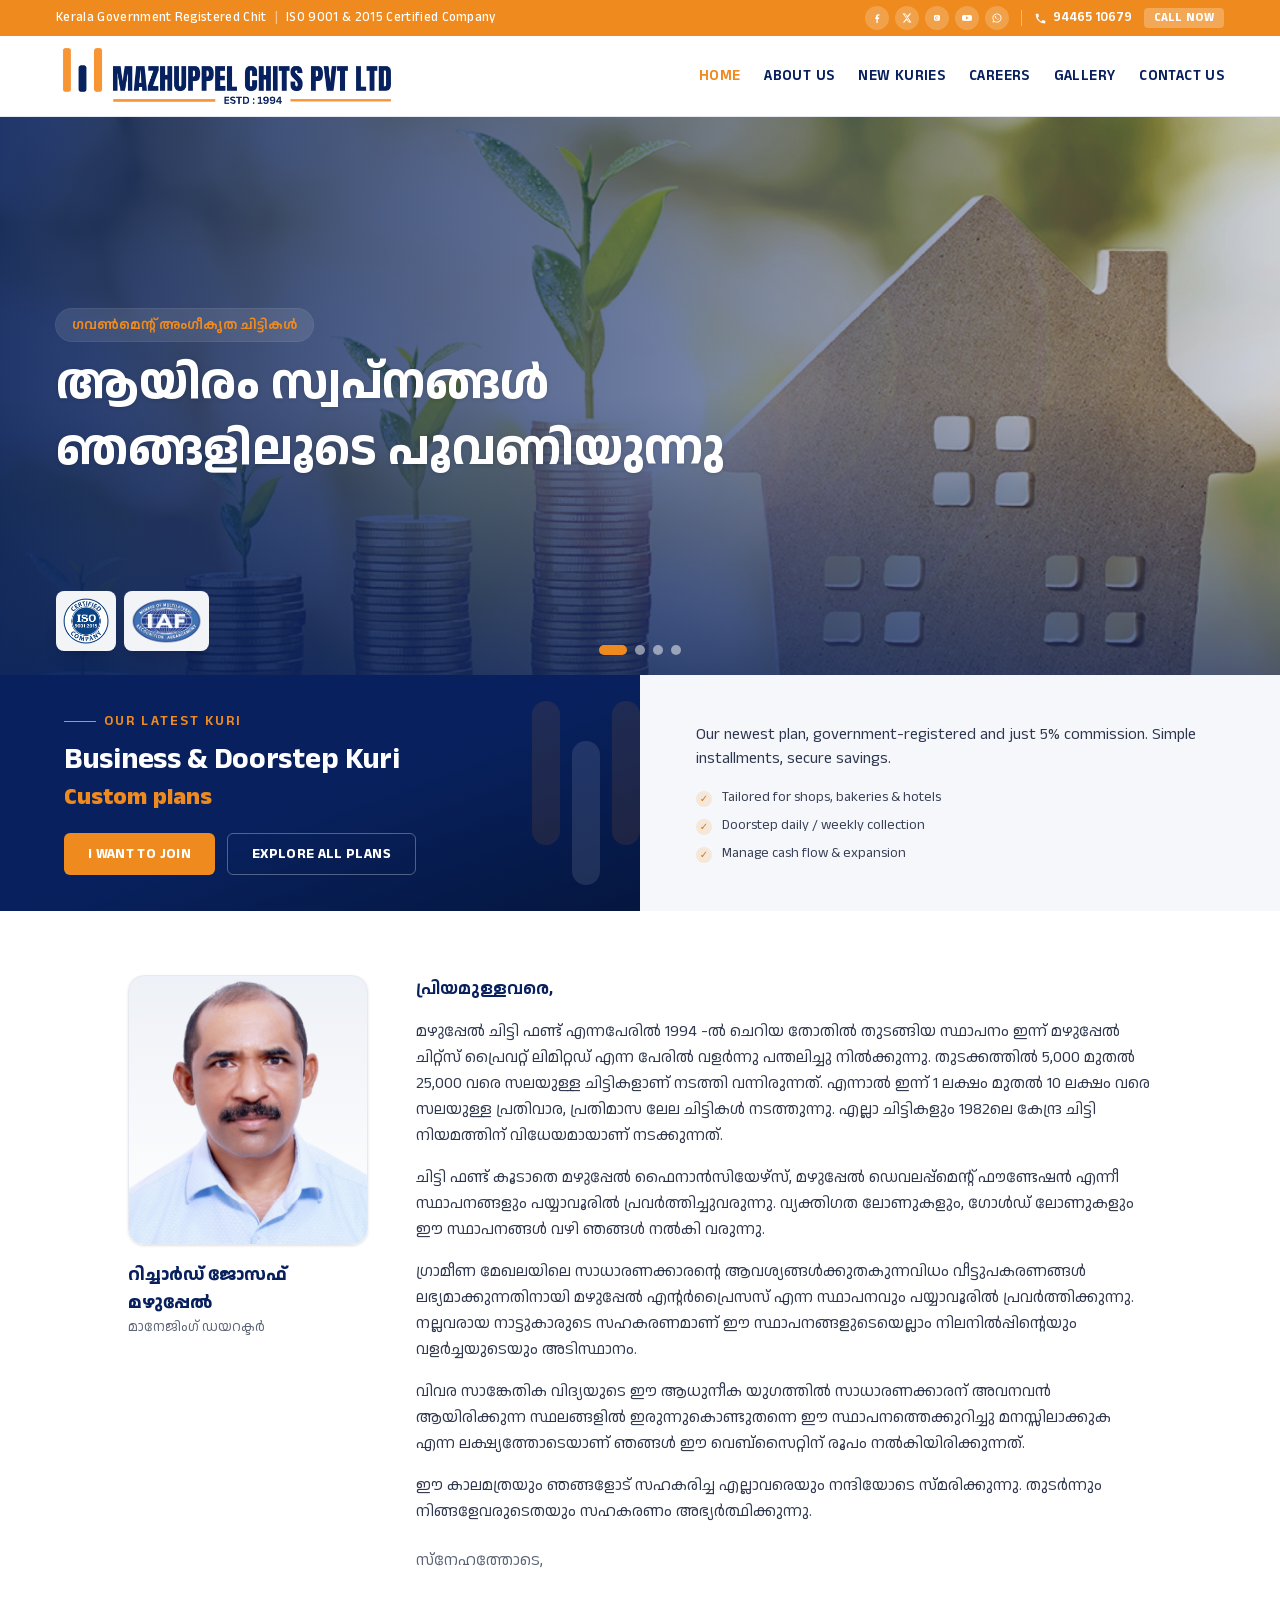
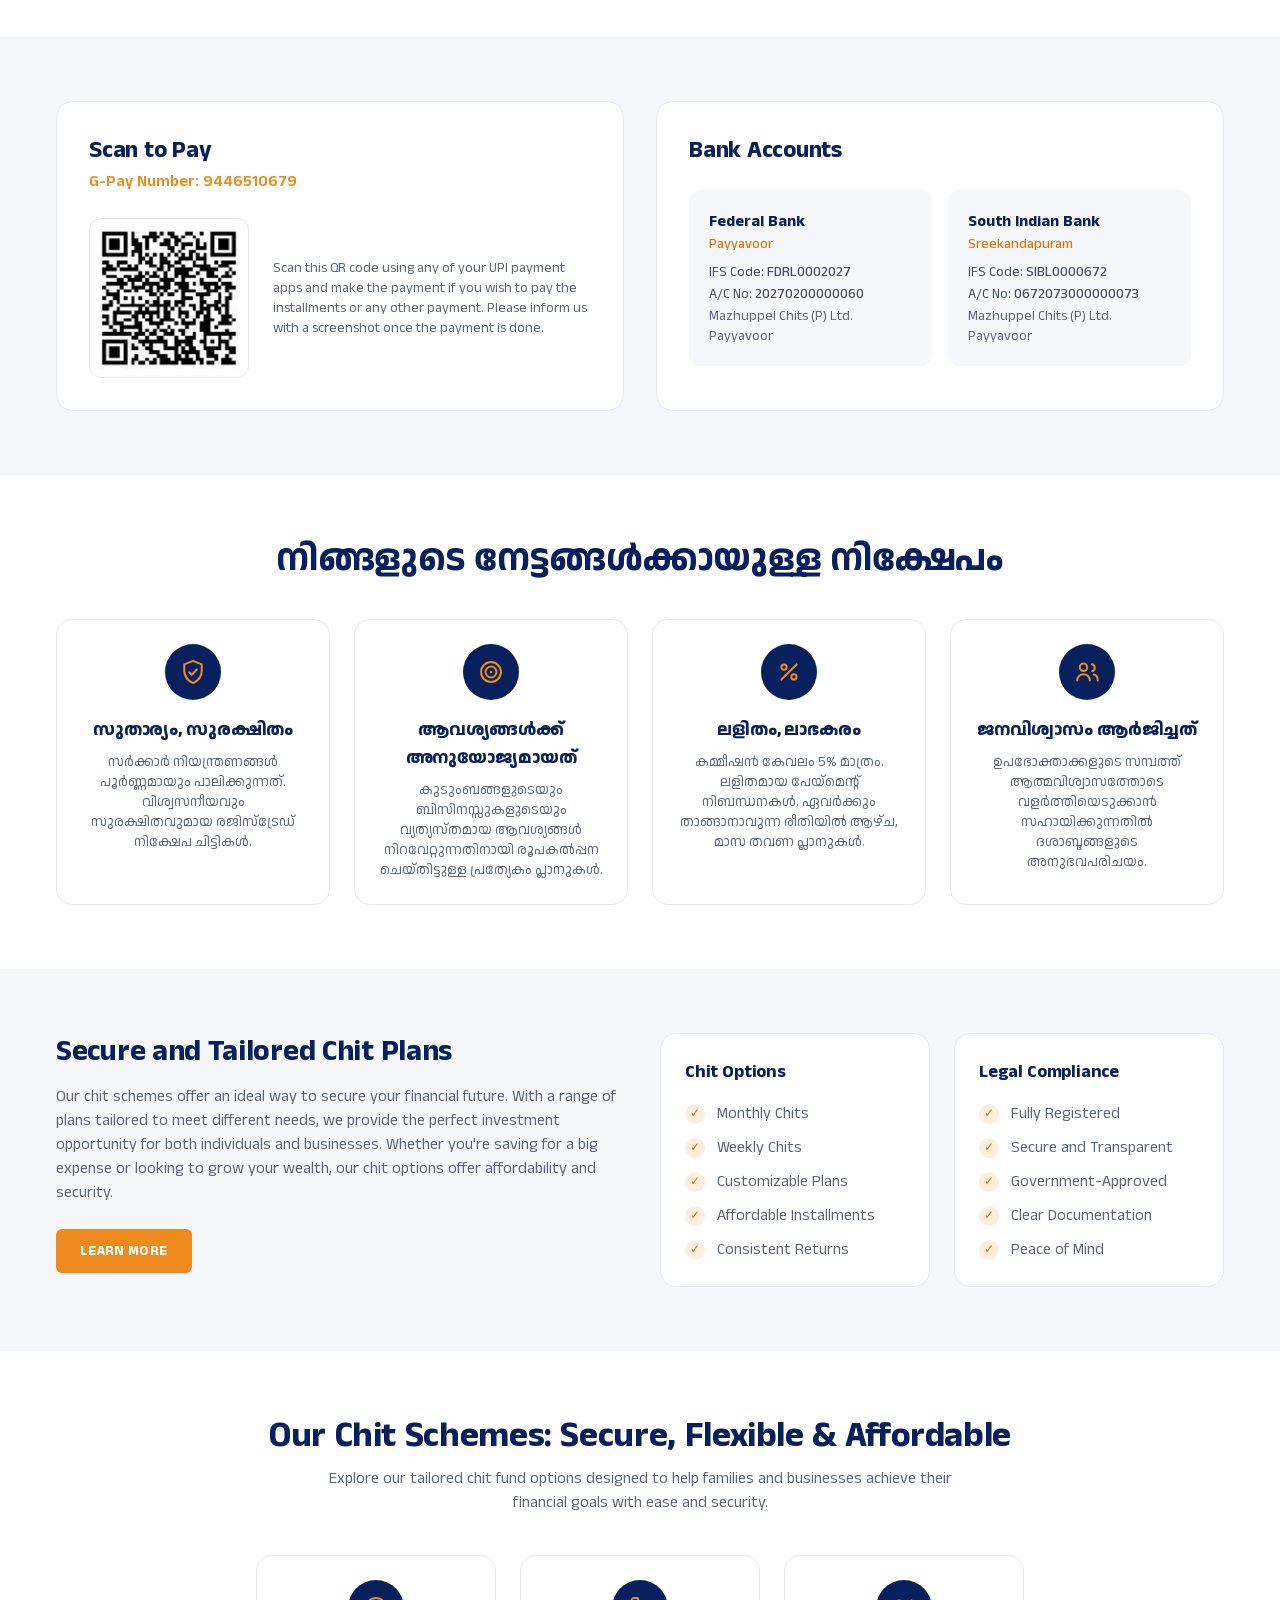
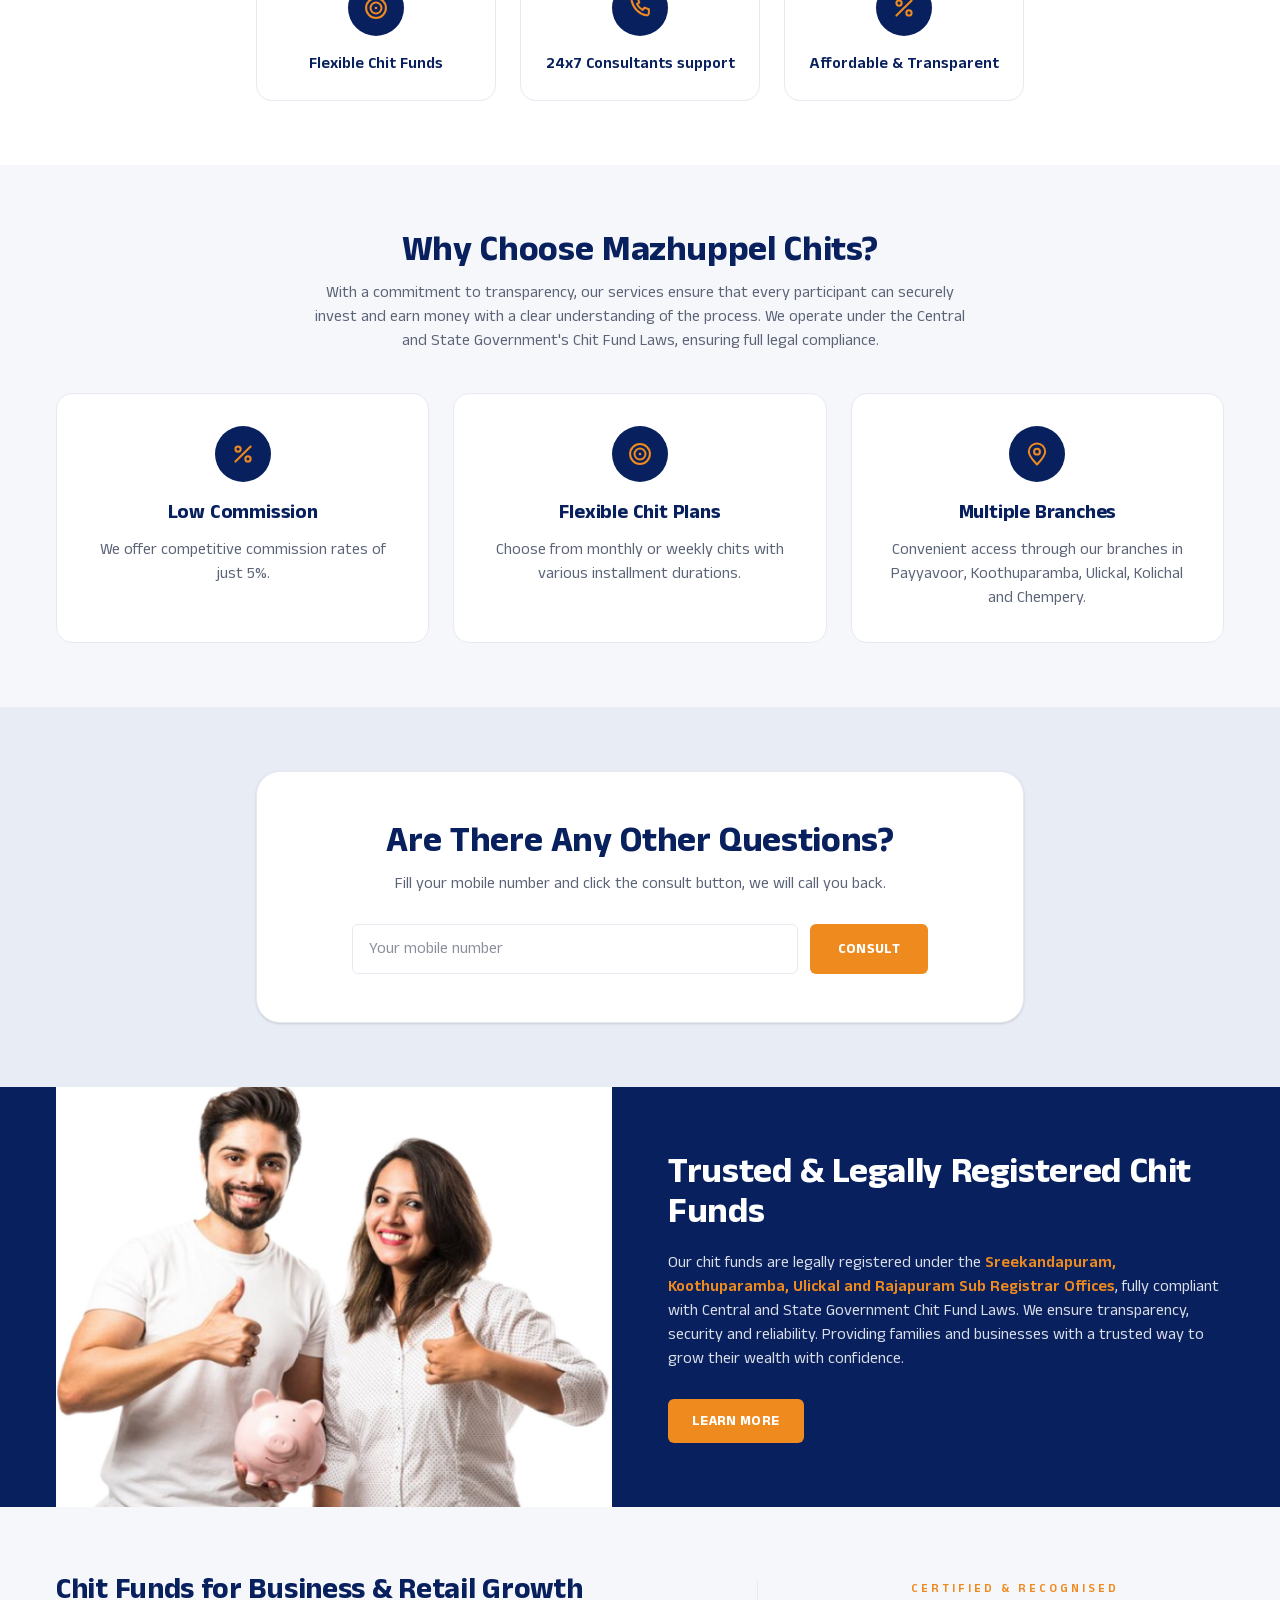
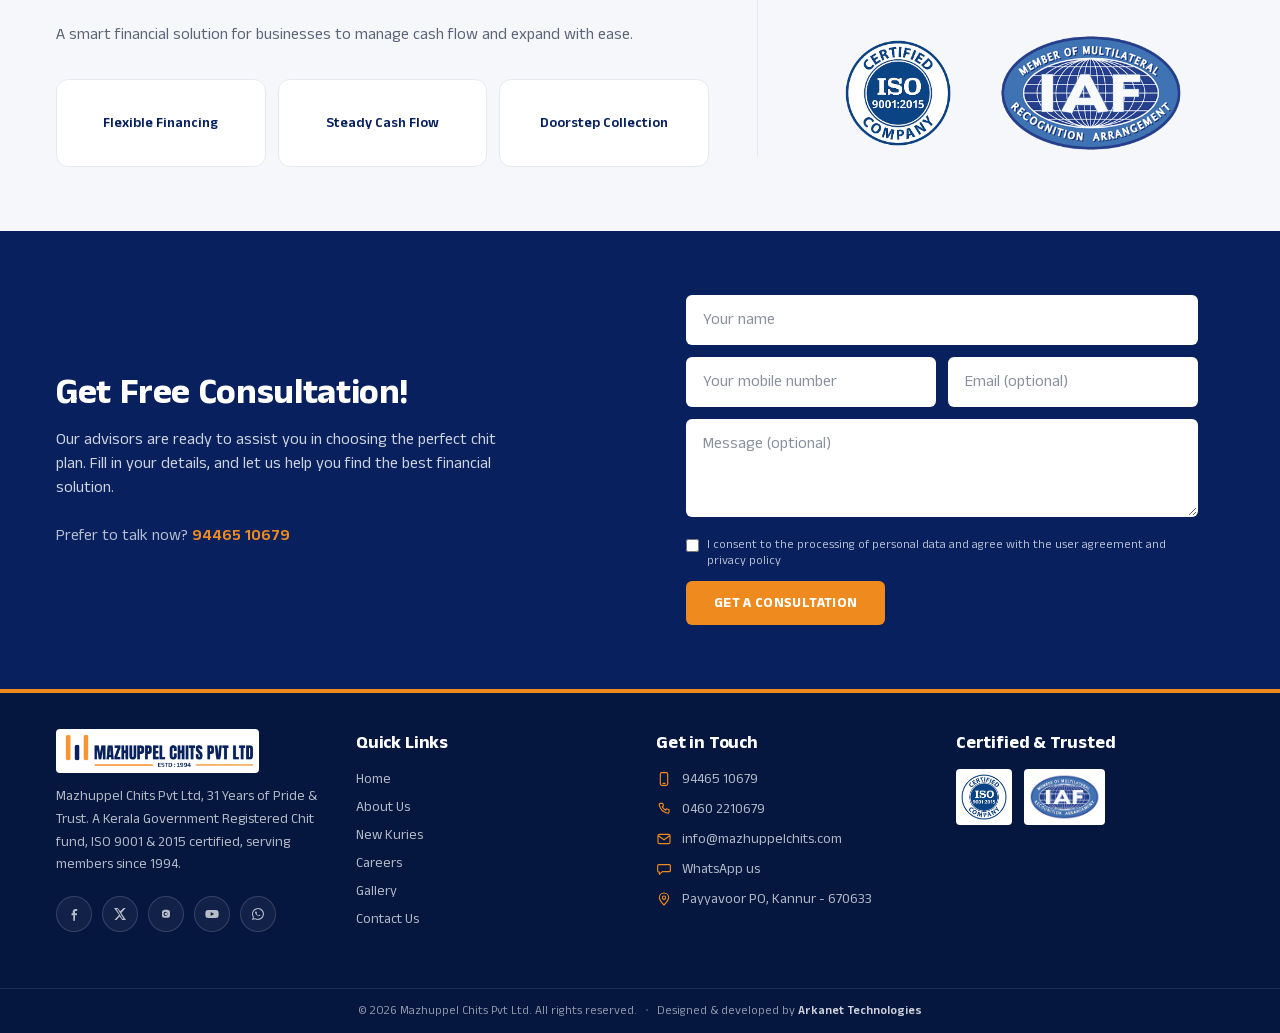
==== commit bed2dce9: "Add PWA: manifest, service worker, app icons + footer Install App button" ====
--- a/index.html
+++ b/index.html
@@ -1 +1 @@
-<!DOCTYPE html><html lang="en" class="anek_malayalam_4b0f210b-module__Q_aJZG__variable"><head><meta charSet="utf-8"/><meta name="viewport" content="width=device-width, initial-scale=1"/><link rel="preload" href="/_next/static/media/03d82fc81a98215d-s.p.36wcvpkn3n_21.woff2" as="font" crossorigin="" type="font/woff2"/><link rel="preload" href="/_next/static/media/5b20f03529616a5a-s.p.13x9h3_ce5ssg.woff2" as="font" crossorigin="" type="font/woff2"/><link rel="preload" as="image" href="/brand/logo.png"/><link rel="preload" as="image" href="/uploads/hero-1.jpg"/><link rel="stylesheet" href="/_next/static/chunks/2hlwfdi_mq7xn.css" data-precedence="next"/><link rel="preload" as="script" fetchPriority="low" href="/_next/static/chunks/3s6nzrbk-8mnv.js"/><script src="/_next/static/chunks/3450qyhportkm.js" async=""></script><script src="/_next/static/chunks/4561u0v7ysn3r.js" async=""></script><script src="/_next/static/chunks/3htl4rajoogek.js" async=""></script><script src="/_next/static/chunks/turbopack-0ue7nwlw-dib_.js" async=""></script><script src="/_next/static/chunks/3fntmmi971322.js" async="" crossorigin=""></script><script src="/_next/static/chunks/3lgpgpc3o3q8a.js" async="" crossorigin=""></script><script src="/_next/static/chunks/16c0yz38gu9tg.js" async="" crossorigin=""></script><title>Mazhuppel Chits Pvt Ltd, 31 Years of Pride &amp; Trust</title><meta name="description" content="Mazhuppel Chits Pvt Ltd, a Kerala Government Registered, ISO 9001 &amp; 2015 certified chit fund. 31 years of pride &amp; trust. Start a new kuri today."/><link rel="icon" href="/favicon.ico?favicon.0dn5i4-mglzcd.ico" sizes="256x256" type="image/x-icon"/><link rel="icon" href="/icon.png?icon.3om_ds4mfs34s.png" sizes="512x512" type="image/png"/><meta name="next-size-adjust" content=""/><script src="/_next/static/chunks/0cz1d0mv5g_q7.js" noModule=""></script></head><body><div hidden=""><!--$--><!--/$--></div><header class="sticky top-0 z-50"><div class="bg-gold text-white"><div class="container-x flex items-center justify-center gap-4 py-1.5 text-[13px] font-medium lg:justify-between"><span class="flex flex-col items-center text-center leading-tight tracking-wide sm:flex-row sm:items-center sm:gap-2 sm:leading-normal"><span>Kerala Government Registered Chit</span><span class="hidden text-white/50 sm:inline" aria-hidden="true">|</span><span>ISO 9001 &amp; 2015 Certified Company</span></span><div class="hidden shrink-0 items-center gap-3 lg:flex"><div class="flex items-center gap-1.5"><a href="https://www.facebook.com/mazhuppelchits" target="_blank" rel="noreferrer" aria-label="Facebook" class="grid h-6 w-6 place-items-center rounded-full bg-white/20 transition hover:bg-white/40"><svg viewBox="0 0 24 24" width="12" height="12" fill="currentColor"><path d="M13.5 22v-8h2.7l.4-3.1h-3.1V8.9c0-.9.3-1.5 1.6-1.5h1.7V4.6c-.3 0-1.3-.1-2.5-.1-2.5 0-4.2 1.5-4.2 4.3v2.1H8.3V14h2.6v8h2.6z"></path></svg></a><a href="https://x.com/Mazhuppelchits" target="_blank" rel="noreferrer" aria-label="X" class="grid h-6 w-6 place-items-center rounded-full bg-white/20 transition hover:bg-white/40"><svg viewBox="0 0 24 24" width="12" height="12" fill="currentColor"><path d="M17.5 3h3l-6.6 7.5L21 21h-5.6l-4-5.2L6.7 21H3.6l7-8L3 3h5.7l3.6 4.8L17.5 3zm-2 16h1.6L8.5 4.6H6.8L15.5 19z"></path></svg></a><a href="https://www.instagram.com/mazhuppelchits/" target="_blank" rel="noreferrer" aria-label="Instagram" class="grid h-6 w-6 place-items-center rounded-full bg-white/20 transition hover:bg-white/40"><svg viewBox="0 0 24 24" width="12" height="12" fill="currentColor"><path d="M12 8.9A3.1 3.1 0 1 0 12 15a3.1 3.1 0 0 0 0-6.1zm0 5.1a2 2 0 1 1 0-4 2 2 0 0 1 0 4zm3.2-5.9a.7.7 0 1 1 0 1.4.7.7 0 0 1 0-1.4zM12 5.8c1.9 0 2.1 0 2.9.1 2 .1 2.9 1 3 3 0 .8.1 1 .1 2.9s0 2.1-.1 2.9c-.1 2-1 2.9-3 3-.8 0-1 .1-2.9.1s-2.1 0-2.9-.1c-2-.1-2.9-1-3-3 0-.8-.1-1-.1-2.9s0-2.1.1-2.9c.1-2 1-2.9 3-3 .8 0 1-.1 2.9-.1z"></path></svg></a><a href="https://www.youtube.com/@mazhuppelchitsofficial" target="_blank" rel="noreferrer" aria-label="YouTube" class="grid h-6 w-6 place-items-center rounded-full bg-white/20 transition hover:bg-white/40"><svg viewBox="0 0 24 24" width="12" height="12" fill="currentColor"><path d="M21.6 8.2a2.5 2.5 0 0 0-1.7-1.8C18.3 6 12 6 12 6s-6.3 0-7.9.4A2.5 2.5 0 0 0 2.4 8.2 26 26 0 0 0 2 12a26 26 0 0 0 .4 3.8 2.5 2.5 0 0 0 1.7 1.8C5.7 18 12 18 12 18s6.3 0 7.9-.4a2.5 2.5 0 0 0 1.7-1.8A26 26 0 0 0 22 12a26 26 0 0 0-.4-3.8zM10 15V9l5.2 3-5.2 3z"></path></svg></a><a href="https://wa.me/919446510679" target="_blank" rel="noreferrer" aria-label="WhatsApp" class="grid h-6 w-6 place-items-center rounded-full bg-white/20 transition hover:bg-white/40"><svg viewBox="0 0 24 24" width="12" height="12" fill="currentColor"><path d="M12 3a9 9 0 0 0-7.7 13.6L3 21l4.5-1.2A9 9 0 1 0 12 3zm0 16.4a7.4 7.4 0 0 1-3.8-1l-.3-.2-2.7.7.7-2.6-.2-.3A7.4 7.4 0 1 1 12 19.4zm4.1-5.5c-.2-.1-1.3-.7-1.5-.7-.2-.1-.4-.1-.5.1l-.7.9c-.1.1-.2.2-.5.1a6 6 0 0 1-3-2.6c-.2-.4.2-.4.6-1.2.1-.1 0-.3 0-.4l-.7-1.6c-.2-.4-.3-.4-.5-.4h-.4c-.1 0-.4.1-.6.3-.8.8-.8 2 0 3.2a8.6 8.6 0 0 0 3.4 3c1.2.5 1.7.6 2.3.5.4-.1 1.3-.5 1.4-1 .2-.5.2-1 .1-1z"></path></svg></a></div><span class="h-4 w-px bg-white/40"></span><a href="tel:+919446510679" class="flex items-center gap-1.5 font-semibold transition hover:text-navy"><svg viewBox="0 0 24 24" width="13" height="13" fill="currentColor"><path d="M6.6 10.8a15 15 0 0 0 6.6 6.6l2.2-2.2c.3-.3.7-.4 1-.2 1.1.4 2.3.6 3.5.6.6 0 1 .5 1 1V20c0 .6-.5 1-1 1A17 17 0 0 1 3 4c0-.6.5-1 1-1h3.4c.6 0 1 .5 1 1 0 1.2.2 2.4.6 3.5.1.4 0 .8-.2 1l-2.2 2.3z"></path></svg>94465 10679</a><a href="tel:+919446510679" class="rounded bg-white/25 px-2.5 py-0.5 text-xs font-bold uppercase tracking-wide transition hover:bg-navy hover:text-white">Call Now</a></div></div></div><div class="border-b border-[var(--line)] bg-white"><div class="container-x flex items-center justify-between gap-4 py-3"><a class="flex items-center" href="/"><img alt="Mazhuppel Chits Pvt Ltd" width="260" height="110" decoding="async" data-nimg="1" class="h-12 w-auto md:h-14" style="color:transparent" src="/brand/logo.png"/></a><nav class="hidden items-center gap-6 lg:flex"><a class="text-[15px] font-semibold uppercase tracking-wide transition hover:text-gold text-gold" href="/">Home</a><a class="text-[15px] font-semibold uppercase tracking-wide transition hover:text-gold text-navy" href="/about/">About Us</a><a class="text-[15px] font-semibold uppercase tracking-wide transition hover:text-gold text-navy" href="/new-kuries/">New Kuries</a><a class="text-[15px] font-semibold uppercase tracking-wide transition hover:text-gold text-navy" href="/careers/">Careers</a><a class="text-[15px] font-semibold uppercase tracking-wide transition hover:text-gold text-navy" href="/gallery/">Gallery</a><a class="text-[15px] font-semibold uppercase tracking-wide transition hover:text-gold text-navy" href="/contact/">Contact Us</a></nav><button aria-label="Menu" class="grid h-10 w-10 place-items-center rounded-md text-navy lg:hidden"><svg viewBox="0 0 24 24" width="26" height="26" fill="none" stroke="currentColor" stroke-width="2"><path d="M4 7h16M4 12h16M4 17h16"></path></svg></button></div></div></header><main><section class="relative h-[56vh] min-h-[400px] w-full overflow-hidden bg-navy text-white md:h-[62vh] md:min-h-[480px] md:max-h-[640px]" aria-roledescription="carousel"><div class="flex h-full transition-transform duration-700 ease-in-out" style="transform:translateX(-0%)"><div class="relative h-full w-full shrink-0"><img alt="ആയിരം സ്വപ്നങ്ങൾ ഞങ്ങളിലൂടെ പൂവണിയുന്നു" decoding="async" data-nimg="fill" class="object-cover" style="position:absolute;height:100%;width:100%;left:0;top:0;right:0;bottom:0;color:transparent" src="/uploads/hero-1.jpg"/><div class="absolute inset-0 bg-gradient-to-r from-navy/90 via-navy/60 to-navy/20"></div><div class="absolute inset-0 bg-gradient-to-t from-navy/85 via-navy/25 to-transparent md:from-navy/60 md:via-transparent"></div><div class="relative z-10 flex h-full items-end pb-24 md:items-center md:pb-0"><div class="container-x"><div class="max-w-2xl"><p class="mb-2.5 inline-block rounded-full bg-white/10 px-4 py-1.5 text-xs font-semibold text-gold ring-1 ring-white/15 backdrop-blur sm:text-sm">ഗവണ്‍മെന്റ് അംഗീകൃത ചിട്ടികൾ</p><h1 class="text-2xl font-bold leading-snug drop-shadow-sm md:text-4xl lg:text-5xl">ആയിരം സ്വപ്നങ്ങൾ ഞങ്ങളിലൂടെ പൂവണിയുന്നു</h1></div></div></div></div><div class="relative h-full w-full shrink-0"><img alt="നല്ല നാളേക്കായ് കരുതിവെക്കാം." loading="lazy" decoding="async" data-nimg="fill" class="object-cover" style="position:absolute;height:100%;width:100%;left:0;top:0;right:0;bottom:0;color:transparent" src="/uploads/hero-2.jpg"/><div class="absolute inset-0 bg-gradient-to-r from-navy/90 via-navy/60 to-navy/20"></div><div class="absolute inset-0 bg-gradient-to-t from-navy/85 via-navy/25 to-transparent md:from-navy/60 md:via-transparent"></div><div class="relative z-10 flex h-full items-end pb-24 md:items-center md:pb-0"><div class="container-x"><div class="max-w-2xl"><h1 class="text-2xl font-bold leading-snug drop-shadow-sm md:text-4xl lg:text-5xl">നല്ല നാളേക്കായ് കരുതിവെക്കാം.</h1><p class="mt-2.5 max-w-lg text-sm text-white/85 md:mt-5 md:text-lg">ഇന്നുതന്നെ ഞങ്ങളുടെ ചിട്ടിയിൽ അംഗമാകൂ ...</p></div></div></div></div><div class="relative h-full w-full shrink-0"><img alt="സന്തോഷത്തോടെ തുടങ്ങാം ഒരു പുതിയ ജീവിതം." loading="lazy" decoding="async" data-nimg="fill" class="object-cover" style="position:absolute;height:100%;width:100%;left:0;top:0;right:0;bottom:0;color:transparent" src="/uploads/hero-3.jpg"/><div class="absolute inset-0 bg-gradient-to-r from-navy/90 via-navy/60 to-navy/20"></div><div class="absolute inset-0 bg-gradient-to-t from-navy/85 via-navy/25 to-transparent md:from-navy/60 md:via-transparent"></div><div class="relative z-10 flex h-full items-end pb-24 md:items-center md:pb-0"><div class="container-x"><div class="max-w-2xl"><h1 class="text-2xl font-bold leading-snug drop-shadow-sm md:text-4xl lg:text-5xl">സന്തോഷത്തോടെ തുടങ്ങാം ഒരു പുതിയ ജീവിതം.</h1><p class="mt-2.5 max-w-lg text-sm text-white/85 md:mt-5 md:text-lg">ഇന്നുതന്നെ ഞങ്ങളുടെ ചിട്ടിയിൽ അംഗമാകൂ ...</p></div></div></div></div><div class="relative h-full w-full shrink-0"><img alt="പഠനത്തിന് പണം ഒരു തടസ്സമാകാതിരിക്കട്ടെ" loading="lazy" decoding="async" data-nimg="fill" class="object-cover" style="position:absolute;height:100%;width:100%;left:0;top:0;right:0;bottom:0;color:transparent" src="/uploads/hero-4.jpg"/><div class="absolute inset-0 bg-gradient-to-r from-navy/90 via-navy/60 to-navy/20"></div><div class="absolute inset-0 bg-gradient-to-t from-navy/85 via-navy/25 to-transparent md:from-navy/60 md:via-transparent"></div><div class="relative z-10 flex h-full items-end pb-24 md:items-center md:pb-0"><div class="container-x"><div class="max-w-2xl"><p class="mb-2.5 inline-block rounded-full bg-white/10 px-4 py-1.5 text-xs font-semibold text-gold ring-1 ring-white/15 backdrop-blur sm:text-sm">ഗവണ്‍മെന്റ് അംഗീകൃത ചിട്ടികൾ</p><h1 class="text-2xl font-bold leading-snug drop-shadow-sm md:text-4xl lg:text-5xl">പഠനത്തിന് പണം ഒരു തടസ്സമാകാതിരിക്കട്ടെ</h1></div></div></div></div></div><div class="absolute inset-x-0 bottom-6 z-20"><div class="container-x"><div class="flex items-center gap-2"><span class="grid place-items-center rounded-lg bg-white/95 p-1.5 shadow-lg"><img alt="ISO 9001:2015 Certified" loading="lazy" width="64" height="64" decoding="async" data-nimg="1" class="h-9 w-auto md:h-12" style="color:transparent" src="/brand/iso.png"/></span><span class="grid place-items-center rounded-lg bg-white/95 p-1.5 shadow-lg"><img alt="IAF Recognition" loading="lazy" width="84" height="56" decoding="async" data-nimg="1" class="h-9 w-auto md:h-12" style="color:transparent" src="/brand/iaf.png"/></span></div></div></div><div class="absolute bottom-5 left-1/2 z-20 flex -translate-x-1/2 gap-2"><button aria-label="Go to slide 1" class="h-2.5 rounded-full transition-all w-7 bg-gold"></button><button aria-label="Go to slide 2" class="h-2.5 rounded-full transition-all w-2.5 bg-white/50 hover:bg-white/80"></button><button aria-label="Go to slide 3" class="h-2.5 rounded-full transition-all w-2.5 bg-white/50 hover:bg-white/80"></button><button aria-label="Go to slide 4" class="h-2.5 rounded-full transition-all w-2.5 bg-white/50 hover:bg-white/80"></button></div></section><section class="bg-[#f6f7fb]"><div class="grid items-stretch lg:grid-cols-2"><div class="relative overflow-hidden bg-gradient-to-br from-navy via-navy to-navy-dark"><div class="relative flex h-full flex-col justify-center px-6 py-8 sm:px-10 lg:py-9 lg:pl-12 xl:pl-16"><div class="pointer-events-none absolute right-0 top-1/2 flex -translate-y-1/2 gap-3 opacity-10"><span class="h-36 w-7 rounded-full bg-gold"></span><span class="mt-10 h-36 w-7 rounded-full bg-white"></span><span class="h-36 w-7 rounded-full bg-gold"></span></div><p class="relative flex items-center gap-2 text-sm font-semibold uppercase tracking-[0.15em] text-gold"><span class="h-px w-8 bg-gold"></span> Our Latest Kuri</p><h2 class="relative mt-2.5 text-2xl font-bold text-white md:text-3xl">Business &amp; Doorstep Kuri</h2><p class="relative mt-1 text-xl font-extrabold text-gold sm:text-2xl">Custom plans</p><div class="relative mt-5 flex gap-2.5 sm:gap-3"><button type="button" class="whitespace-nowrap rounded-md bg-gold px-4 py-2.5 text-xs font-bold uppercase tracking-wide text-white transition hover:bg-gold-dark sm:px-6 sm:text-sm">I Want to Join</button><a class="whitespace-nowrap rounded-md border border-white/30 px-4 py-2.5 text-xs font-bold uppercase tracking-wide text-white transition hover:border-gold hover:text-gold sm:px-6 sm:text-sm" href="/new-kuries/">Explore all plans</a></div></div></div><div class="flex items-center px-6 py-8 sm:px-10 lg:py-9 lg:pl-12 lg:pr-10 xl:pl-14 xl:pr-16"><div class="w-full max-w-xl"><p class="text-ink/90">Our newest plan, government-registered and just 5% commission. Simple installments, secure savings.</p><ul class="mt-4 space-y-2"><li class="flex gap-2.5 text-sm text-ink/85"><span class="mt-1 grid h-4 w-4 flex-none place-items-center rounded-full bg-gold/15 text-[10px] font-bold text-gold-dark">✓</span><span>Tailored for shops, bakeries &amp; hotels</span></li><li class="flex gap-2.5 text-sm text-ink/85"><span class="mt-1 grid h-4 w-4 flex-none place-items-center rounded-full bg-gold/15 text-[10px] font-bold text-gold-dark">✓</span><span>Doorstep daily / weekly collection</span></li><li class="flex gap-2.5 text-sm text-ink/85"><span class="mt-1 grid h-4 w-4 flex-none place-items-center rounded-full bg-gold/15 text-[10px] font-bold text-gold-dark">✓</span><span>Manage cash flow &amp; expansion</span></li></ul></div></div></div></section><section class="bg-white"><div class="container-x py-16"><div class="mx-auto grid max-w-5xl items-start gap-10 md:grid-cols-[240px_1fr] md:gap-12"><div class="w-full max-w-[240px] text-left md:sticky md:top-40"><div class="overflow-hidden rounded-2xl border border-[var(--line)] bg-gradient-to-b from-[#eef1f7] to-white shadow-sm"><img alt="Richard Joseph Mazhuppel, Managing Director" loading="lazy" width="560" height="620" decoding="async" data-nimg="1" class="w-full object-cover" style="color:transparent" src="/uploads/md.png"/></div><p class="mt-4 text-lg font-bold text-navy">റിച്ചാർഡ് ജോസഫ് മഴുപ്പേൽ</p><p class="text-sm text-muted">മാനേജിംഗ് ഡയറക്ടർ</p></div><div><p class="text-lg font-semibold text-navy">പ്രിയമുള്ളവരെ,</p><div class="mt-4 space-y-4 leading-relaxed text-ink/90"><p>മഴുപ്പേൽ ചിട്ടി ഫണ്ട്‌ എന്നപേരിൽ 1994 -ൽ ചെറിയ തോതിൽ തുടങ്ങിയ സ്ഥാപനം ഇന്ന് മഴുപ്പേൽ ചിറ്റ്സ് പ്രൈവറ്റ് ലിമിറ്റഡ് എന്ന പേരിൽ വളർന്നു പന്തലിച്ചു നിൽക്കുന്നു. തുടക്കത്തിൽ 5,000 മുതൽ 25,000 വരെ സലയുള്ള ചിട്ടികളാണ് നടത്തി വന്നിരുന്നത്. എന്നാൽ ഇന്ന് 1 ലക്ഷം മുതൽ 10 ലക്ഷം വരെ സലയുള്ള പ്രതിവാര, പ്രതിമാസ ലേല ചിട്ടികൾ നടത്തുന്നു. എല്ലാ ചിട്ടികളും 1982ലെ കേന്ദ്ര ചിട്ടി നിയമത്തിന് വിധേയമായാണ് നടക്കുന്നത്.</p><p>ചിട്ടി ഫണ്ട്‌ കൂടാതെ മഴുപ്പേൽ ഫൈനാൻസിയേഴ്‌സ്, മഴുപ്പേൽ ഡെവലപ്പ്മെന്റ് ഫൗണ്ടേഷൻ എന്നീ സ്ഥാപനങ്ങളും പയ്യാവൂരിൽ പ്രവർത്തിച്ചുവരുന്നു. വ്യക്തിഗത ലോണുകളും, ഗോൾഡ് ലോണുകളും ഈ സ്ഥാപനങ്ങൾ വഴി ഞങ്ങൾ നൽകി വരുന്നു.</p><p>ഗ്രാമീണ മേഖലയിലെ സാധാരണക്കാരൻ്റെ ആവശ്യങ്ങൾക്കുതകുന്നവിധം വീട്ടുപകരണങ്ങൾ ലഭ്യമാക്കുന്നതിനായി മഴുപ്പേൽ എൻ്റർപ്രൈസസ് എന്ന സ്ഥാപനവും പയ്യാവൂരിൽ പ്രവർത്തിക്കുന്നു. നല്ലവരായ നാട്ടുകാരുടെ സഹകരണമാണ് ഈ സ്ഥാപനങ്ങളുടെയെല്ലാം നിലനിൽപ്പിന്റെയും വളർച്ചയുടെയും അടിസ്ഥാനം.</p><p>വിവര സാങ്കേതിക വിദ്യയുടെ ഈ ആധുനീക യുഗത്തിൽ സാധാരണക്കാരന് അവനവൻ ആയിരിക്കുന്ന സ്ഥലങ്ങളിൽ ഇരുന്നുകൊണ്ടുതന്നെ ഈ സ്ഥാപനത്തെക്കുറിച്ചു മനസ്സിലാക്കുക എന്ന ലക്ഷ്യത്തോടെയാണ് ഞങ്ങൾ ഈ വെബ്സൈറ്റിന് രൂപം നൽകിയിരിക്കുന്നത്.</p><p>ഈ കാലമത്രയും ഞങ്ങളോട് സഹകരിച്ച എല്ലാവരെയും നന്ദിയോടെ സ്മരിക്കുന്നു. തുടർന്നും നിങ്ങളേവരുടെതയും സഹകരണം അഭ്യർത്ഥിക്കുന്നു.</p></div><p class="mt-6 text-muted">സ്നേഹത്തോടെ,</p></div></div></div></section><section class="bg-[#f6f7fb]"><div class="container-x grid gap-8 py-16 lg:grid-cols-2"><div class="rounded-2xl border border-[var(--line)] bg-white p-8"><h2 class="text-2xl font-bold text-navy">Scan to Pay</h2><p class="mt-1 font-semibold text-gold">G-Pay Number: <!-- -->9446510679</p><div class="mt-6 flex flex-col gap-6 sm:flex-row sm:items-center"><img alt="Mazhuppel Chits G-Pay QR code" loading="lazy" width="160" height="160" decoding="async" data-nimg="1" class="h-40 w-40 flex-none rounded-xl border border-[var(--line)] bg-white p-2" style="color:transparent" src="/brand/qr.jpg"/><p class="text-sm text-muted">Scan this QR code using any of your UPI payment apps and make the payment if you wish to pay the installments or any other payment. Please inform us with a screenshot once the payment is done.</p></div></div><div class="rounded-2xl border border-[var(--line)] bg-white p-8"><h2 class="text-2xl font-bold text-navy">Bank Accounts</h2><div class="mt-6 grid gap-4 sm:grid-cols-2"><div class="rounded-xl bg-[#f6f7fb] p-5"><p class="font-bold text-navy">Federal Bank</p><p class="text-sm font-medium text-gold-dark">Payyavoor</p><div class="mt-2 space-y-0.5 text-sm text-ink/80"><p>IFS Code: <span class="font-medium">FDRL0002027</span></p><p>A/C No: <span class="font-medium">20270200000060</span></p><p class="text-muted">Mazhuppel Chits (P) Ltd. Payyavoor</p></div></div><div class="rounded-xl bg-[#f6f7fb] p-5"><p class="font-bold text-navy">South Indian Bank</p><p class="text-sm font-medium text-gold-dark">Sreekandapuram</p><div class="mt-2 space-y-0.5 text-sm text-ink/80"><p>IFS Code: <span class="font-medium">SIBL0000672</span></p><p>A/C No: <span class="font-medium">0672073000000073</span></p><p class="text-muted">Mazhuppel Chits (P) Ltd. Payyavoor</p></div></div></div></div></div></section><section class="bg-white"><div class="container-x py-16"><div class="mb-10 text-center"><h2 class="text-3xl font-bold text-navy md:text-4xl">നിങ്ങളുടെ നേട്ടങ്ങൾക്കായുള്ള നിക്ഷേപം</h2></div><div class="grid gap-6 sm:grid-cols-2 lg:grid-cols-4"><div class="rounded-2xl border border-[var(--line)] bg-white p-6 text-center"><div class="mx-auto mb-4 grid h-14 w-14 place-items-center rounded-full bg-navy text-gold"><svg viewBox="0 0 24 24" fill="none" stroke="currentColor" stroke-width="1.75" stroke-linecap="round" stroke-linejoin="round" class="h-7 w-7" aria-hidden="true"><path d="M12 2.5l7.5 3v5.6c0 4.6-3.2 8.3-7.5 10.4-4.3-2.1-7.5-5.8-7.5-10.4V5.5L12 2.5z"></path><path d="M8.8 12.2l2.2 2.2 4.3-4.5"></path></svg></div><h3 class="text-lg font-semibold text-navy">സുതാര്യം, സുരക്ഷിതം</h3><p class="mt-2 text-sm text-muted">സർക്കാർ നിയന്ത്രണങ്ങൾ പൂർണ്ണമായും പാലിക്കുന്നത്. വിശ്വസനീയവും സുരക്ഷിതവുമായ രജിസ്‌ട്രേഡ് നിക്ഷേപ ചിട്ടികൾ.</p></div><div class="rounded-2xl border border-[var(--line)] bg-white p-6 text-center"><div class="mx-auto mb-4 grid h-14 w-14 place-items-center rounded-full bg-navy text-gold"><svg viewBox="0 0 24 24" fill="none" stroke="currentColor" stroke-width="1.75" stroke-linecap="round" stroke-linejoin="round" class="h-7 w-7" aria-hidden="true"><circle cx="12" cy="12" r="8.5"></circle><circle cx="12" cy="12" r="4.7"></circle><circle cx="12" cy="12" r="1.15" fill="currentColor" stroke="none"></circle></svg></div><h3 class="text-lg font-semibold text-navy">ആവശ്യങ്ങൾക്ക് അനുയോജ്യമായത്</h3><p class="mt-2 text-sm text-muted">കുടുംബങ്ങളുടെയും ബിസിനസ്സുകളുടെയും വ്യത്യസ്തമായ ആവശ്യങ്ങൾ നിറവേറ്റുന്നതിനായി രൂപകൽപ്പന ചെയ്തിട്ടുള്ള പ്രത്യേകം പ്ലാനുകൾ.</p></div><div class="rounded-2xl border border-[var(--line)] bg-white p-6 text-center"><div class="mx-auto mb-4 grid h-14 w-14 place-items-center rounded-full bg-navy text-gold"><svg viewBox="0 0 24 24" fill="none" stroke="currentColor" stroke-width="1.75" stroke-linecap="round" stroke-linejoin="round" class="h-7 w-7" aria-hidden="true"><line x1="18.5" y1="5.5" x2="5.5" y2="18.5"></line><circle cx="7.75" cy="7.75" r="2.25"></circle><circle cx="16.25" cy="16.25" r="2.25"></circle></svg></div><h3 class="text-lg font-semibold text-navy">ലളിതം, ലാഭകരം</h3><p class="mt-2 text-sm text-muted">കമ്മീഷൻ കേവലം 5% മാത്രം. ലളിതമായ പേയ്മെൻ്റ് നിബന്ധനകൾ. ഏവർക്കും താങ്ങാനാവുന്ന രീതിയിൽ ആഴ്ച, മാസ തവണ പ്ലാനുകൾ.</p></div><div class="rounded-2xl border border-[var(--line)] bg-white p-6 text-center"><div class="mx-auto mb-4 grid h-14 w-14 place-items-center rounded-full bg-navy text-gold"><svg viewBox="0 0 24 24" fill="none" stroke="currentColor" stroke-width="1.75" stroke-linecap="round" stroke-linejoin="round" class="h-7 w-7" aria-hidden="true"><circle cx="9" cy="8" r="3.2"></circle><path d="M3.6 19.2c0-3 2.4-5.2 5.4-5.2s5.4 2.2 5.4 5.2"></path><path d="M16.2 5.4a3.1 3.1 0 0 1 .2 6"></path><path d="M17.8 14.2c2.1.5 3.4 2.3 3.4 5"></path></svg></div><h3 class="text-lg font-semibold text-navy">ജനവിശ്വാസം ആർജിച്ചത്</h3><p class="mt-2 text-sm text-muted">ഉപഭോക്താക്കളുടെ സമ്പത്ത് ആത്മവിശ്വാസത്തോടെ വളർത്തിയെടുക്കാൻ സഹായിക്കുന്നതിൽ ദശാബ്ദങ്ങളുടെ അനുഭവപരിചയം.</p></div></div></div></section><section class="bg-[#f6f7fb]"><div class="container-x grid gap-10 py-16 md:grid-cols-2"><div><h2 class="text-3xl font-bold text-navy">Secure and Tailored <span class="whitespace-nowrap">Chit Plans</span></h2><p class="mt-4 text-muted">Our chit schemes offer an ideal way to secure your financial future. With a range of plans tailored to meet different needs, we provide the perfect investment opportunity for both individuals and businesses. Whether you&#x27;re saving for a big expense or looking to grow your wealth, our chit options offer affordability and security.</p><a class="mt-6 inline-block rounded-md bg-gold px-6 py-3 text-sm font-bold uppercase tracking-wide text-white transition hover:bg-gold-dark" href="/new-kuries/">Learn more</a></div><div class="grid gap-6 sm:grid-cols-2"><div class="rounded-2xl border border-[var(--line)] bg-white p-6"><h3 class="mb-4 text-lg font-semibold text-navy">Chit Options</h3><ul class="space-y-2.5"><li class="flex items-center gap-3 text-muted"><span class="grid h-5 w-5 flex-none place-items-center rounded-full bg-gold/15 text-xs font-bold text-gold-dark">✓</span><span>Monthly Chits</span></li><li class="flex items-center gap-3 text-muted"><span class="grid h-5 w-5 flex-none place-items-center rounded-full bg-gold/15 text-xs font-bold text-gold-dark">✓</span><span>Weekly Chits</span></li><li class="flex items-center gap-3 text-muted"><span class="grid h-5 w-5 flex-none place-items-center rounded-full bg-gold/15 text-xs font-bold text-gold-dark">✓</span><span>Customizable Plans</span></li><li class="flex items-center gap-3 text-muted"><span class="grid h-5 w-5 flex-none place-items-center rounded-full bg-gold/15 text-xs font-bold text-gold-dark">✓</span><span>Affordable Installments</span></li><li class="flex items-center gap-3 text-muted"><span class="grid h-5 w-5 flex-none place-items-center rounded-full bg-gold/15 text-xs font-bold text-gold-dark">✓</span><span>Consistent Returns</span></li></ul></div><div class="rounded-2xl border border-[var(--line)] bg-white p-6"><h3 class="mb-4 text-lg font-semibold text-navy">Legal Compliance</h3><ul class="space-y-2.5"><li class="flex items-center gap-3 text-muted"><span class="grid h-5 w-5 flex-none place-items-center rounded-full bg-gold/15 text-xs font-bold text-gold-dark">✓</span><span>Fully Registered</span></li><li class="flex items-center gap-3 text-muted"><span class="grid h-5 w-5 flex-none place-items-center rounded-full bg-gold/15 text-xs font-bold text-gold-dark">✓</span><span>Secure and Transparent</span></li><li class="flex items-center gap-3 text-muted"><span class="grid h-5 w-5 flex-none place-items-center rounded-full bg-gold/15 text-xs font-bold text-gold-dark">✓</span><span>Government-Approved</span></li><li class="flex items-center gap-3 text-muted"><span class="grid h-5 w-5 flex-none place-items-center rounded-full bg-gold/15 text-xs font-bold text-gold-dark">✓</span><span>Clear Documentation</span></li><li class="flex items-center gap-3 text-muted"><span class="grid h-5 w-5 flex-none place-items-center rounded-full bg-gold/15 text-xs font-bold text-gold-dark">✓</span><span>Peace of Mind</span></li></ul></div></div></div></section><section class="bg-white"><div class="container-x py-16"><div class="text-center"><h2 class="text-3xl font-bold text-navy md:text-4xl">Our Chit Schemes: Secure, Flexible &amp; Affordable</h2><p class="mx-auto mt-3 max-w-2xl text-muted">Explore our tailored chit fund options designed to help families and businesses achieve their financial goals with ease and security.</p></div><div class="mx-auto mt-10 grid max-w-3xl gap-6 text-center sm:grid-cols-3"><div class="rounded-2xl border border-[var(--line)] p-6"><div class="mx-auto grid h-14 w-14 place-items-center rounded-full bg-navy text-gold"><svg viewBox="0 0 24 24" fill="none" stroke="currentColor" stroke-width="1.75" stroke-linecap="round" stroke-linejoin="round" class="h-7 w-7" aria-hidden="true"><circle cx="12" cy="12" r="8.5"></circle><circle cx="12" cy="12" r="4.7"></circle><circle cx="12" cy="12" r="1.15" fill="currentColor" stroke="none"></circle></svg></div><p class="mt-4 font-semibold text-navy">Flexible Chit Funds</p></div><div class="rounded-2xl border border-[var(--line)] p-6"><div class="mx-auto grid h-14 w-14 place-items-center rounded-full bg-navy text-gold"><svg viewBox="0 0 24 24" fill="none" stroke="currentColor" stroke-width="1.75" stroke-linecap="round" stroke-linejoin="round" class="h-7 w-7" aria-hidden="true"><path d="M6.8 3.5h3.2l1.4 3.8-2 1.4a11.5 11.5 0 0 0 5 5l1.4-2 3.8 1.4v3.2a2 2 0 0 1-2.1 2A16.2 16.2 0 0 1 4.8 5.6a2 2 0 0 1 2-2.1z"></path></svg></div><p class="mt-4 font-semibold text-navy">24x7 Consultants support</p></div><div class="rounded-2xl border border-[var(--line)] p-6"><div class="mx-auto grid h-14 w-14 place-items-center rounded-full bg-navy text-gold"><svg viewBox="0 0 24 24" fill="none" stroke="currentColor" stroke-width="1.75" stroke-linecap="round" stroke-linejoin="round" class="h-7 w-7" aria-hidden="true"><line x1="18.5" y1="5.5" x2="5.5" y2="18.5"></line><circle cx="7.75" cy="7.75" r="2.25"></circle><circle cx="16.25" cy="16.25" r="2.25"></circle></svg></div><p class="mt-4 font-semibold text-navy">Affordable &amp; Transparent</p></div></div></div></section><section class="bg-[#f6f7fb]"><div class="container-x py-16"><div class="mb-10 text-center"><h2 class="text-3xl font-bold text-navy md:text-4xl">Why Choose <span class="whitespace-nowrap">Mazhuppel Chits?</span></h2><p class="mx-auto mt-3 max-w-2xl text-muted">With a commitment to transparency, our services ensure that every participant can securely invest and earn money with a clear understanding of the process. We operate under the Central and State Government&#x27;s Chit Fund Laws, ensuring full legal compliance.</p></div><div class="grid gap-6 md:grid-cols-3"><div class="rounded-2xl border border-[var(--line)] bg-white p-8 text-center"><div class="mx-auto grid h-14 w-14 place-items-center rounded-full bg-navy text-gold"><svg viewBox="0 0 24 24" fill="none" stroke="currentColor" stroke-width="1.75" stroke-linecap="round" stroke-linejoin="round" class="h-7 w-7" aria-hidden="true"><line x1="18.5" y1="5.5" x2="5.5" y2="18.5"></line><circle cx="7.75" cy="7.75" r="2.25"></circle><circle cx="16.25" cy="16.25" r="2.25"></circle></svg></div><h3 class="mt-4 text-xl font-semibold text-navy">Low Commission</h3><p class="mt-3 text-muted">We offer competitive commission rates of just 5%.</p></div><div class="rounded-2xl border border-[var(--line)] bg-white p-8 text-center"><div class="mx-auto grid h-14 w-14 place-items-center rounded-full bg-navy text-gold"><svg viewBox="0 0 24 24" fill="none" stroke="currentColor" stroke-width="1.75" stroke-linecap="round" stroke-linejoin="round" class="h-7 w-7" aria-hidden="true"><circle cx="12" cy="12" r="8.5"></circle><circle cx="12" cy="12" r="4.7"></circle><circle cx="12" cy="12" r="1.15" fill="currentColor" stroke="none"></circle></svg></div><h3 class="mt-4 text-xl font-semibold text-navy">Flexible Chit Plans</h3><p class="mt-3 text-muted">Choose from monthly or weekly chits with various installment durations.</p></div><div class="rounded-2xl border border-[var(--line)] bg-white p-8 text-center"><div class="mx-auto grid h-14 w-14 place-items-center rounded-full bg-navy text-gold"><svg viewBox="0 0 24 24" fill="none" stroke="currentColor" stroke-width="1.75" stroke-linecap="round" stroke-linejoin="round" class="h-7 w-7" aria-hidden="true"><path d="M12 21c4-4.2 7-7.6 7-11a7 7 0 1 0-14 0c0 3.4 3 6.8 7 11z"></path><circle cx="12" cy="10" r="2.5"></circle></svg></div><h3 class="mt-4 text-xl font-semibold text-navy">Multiple Branches</h3><p class="mt-3 text-muted">Convenient access through our branches in Payyavoor, Koothuparamba, Ulickal, Kolichal and Chempery.</p></div></div></div></section><section class="bg-[#e7ecf5]"><div class="container-x py-16"><div class="mx-auto max-w-3xl rounded-3xl border border-[var(--line)] bg-white p-8 text-center shadow-sm md:p-12"><h2 class="text-3xl font-bold text-navy md:text-4xl">Are There Any Other Questions?</h2><p class="mx-auto mt-3 max-w-xl text-muted">Fill your mobile number and click the consult button, we will call you back.</p><div class="mx-auto mt-7 max-w-xl"><form class="w-full"><input type="text" tabindex="-1" autoComplete="off" aria-hidden="true" class="hidden" name="company"/><div class="flex flex-col gap-3 sm:flex-row"><input type="tel" required="" placeholder="Your mobile number" autoComplete="tel" class="w-full rounded-md border border-[var(--line)] bg-white px-4 py-3 text-ink outline-none focus:border-gold flex-1" name="phone"/><button type="submit" class="rounded-md bg-gold px-7 py-3 text-sm font-bold uppercase tracking-wide text-white transition hover:bg-gold-dark disabled:opacity-60 whitespace-nowrap">Consult</button></div></form></div></div></div></section><section class="bg-navy text-white"><div class="container-x grid items-stretch md:grid-cols-2 md:gap-14"><div class="relative -mx-4 min-h-[340px] overflow-hidden bg-white md:mx-0 md:min-h-0"><img alt="Trusted &amp; legally registered chit funds" loading="lazy" decoding="async" data-nimg="fill" class="object-cover" style="position:absolute;height:100%;width:100%;left:0;top:0;right:0;bottom:0;color:transparent" src="/uploads/trusted-registered.jpg"/></div><div class="py-14 md:py-16"><h2 class="text-3xl font-bold md:text-4xl">Trusted &amp; Legally Registered Chit Funds</h2><p class="mt-5 text-white/85">Our chit funds are legally registered under the<!-- --> <strong class="font-semibold text-gold">Sreekandapuram, Koothuparamba, Ulickal and Rajapuram Sub Registrar Offices</strong>, fully compliant with Central and State Government Chit Fund Laws. We ensure transparency, security and reliability. Providing families and businesses with a trusted way to grow their wealth with confidence.</p><a class="mt-7 inline-block rounded-md bg-gold px-6 py-3 text-sm font-bold uppercase tracking-wide text-white transition hover:bg-gold-dark" href="/about/">Learn more</a></div></div></section><section class="bg-[#f6f7fb]"><div class="container-x py-16"><div class="grid items-center gap-12 md:grid-cols-[3fr_2fr] md:gap-0"><div class="md:pr-12"><h2 class="text-2xl font-bold text-navy md:whitespace-nowrap md:text-3xl">Chit Funds for Business <span class="whitespace-nowrap">&amp; Retail Growth</span></h2><p class="mt-4 text-muted">A smart financial solution for businesses to manage cash flow and expand with ease.</p><div class="mt-8 grid grid-cols-3 gap-2.5 sm:gap-3"><div class="flex min-h-[88px] items-center justify-center rounded-xl border border-[var(--line)] bg-white px-2 py-4 text-center sm:px-3"><p class="text-xs font-semibold text-navy sm:text-sm">Flexible Financing</p></div><div class="flex min-h-[88px] items-center justify-center rounded-xl border border-[var(--line)] bg-white px-2 py-4 text-center sm:px-3"><p class="text-xs font-semibold text-navy sm:text-sm">Steady Cash Flow</p></div><div class="flex min-h-[88px] items-center justify-center rounded-xl border border-[var(--line)] bg-white px-2 py-4 text-center sm:px-3"><p class="text-xs font-semibold text-navy sm:text-sm">Doorstep Collection</p></div></div></div><div class="md:border-l md:border-[var(--line)] md:pl-12"><p class="text-center text-xs font-semibold uppercase tracking-[0.25em] text-gold">Certified &amp; Recognised</p><div class="mt-8 flex items-center justify-center gap-8 md:gap-10"><img alt="ISO 9001:2015 Certified Company" loading="lazy" width="240" height="240" decoding="async" data-nimg="1" class="h-24 w-auto md:h-28" style="color:transparent" src="/brand/iso.png"/><img alt="IAF Member of Multilateral Recognition Arrangement" loading="lazy" width="280" height="185" decoding="async" data-nimg="1" class="h-28 w-auto md:h-32" style="color:transparent" src="/brand/iaf.png"/></div></div></div></div></section><section class="bg-navy text-white"><div class="container-x grid items-center gap-10 py-16 md:grid-cols-2"><div><h2 class="text-3xl font-bold md:text-4xl">Get Free Consultation!</h2><p class="mt-4 max-w-md text-white/80">Our advisors are ready to assist you in choosing the perfect chit plan. Fill in your details, and let us help you find the best financial solution.</p><p class="mt-6 text-white/70">Prefer to talk now?<!-- --> <a href="tel:+919446510679" class="font-semibold text-gold">94465 10679</a></p></div><form class="mx-auto w-full max-w-lg space-y-3"><input type="text" tabindex="-1" autoComplete="off" aria-hidden="true" class="hidden" name="company"/><input placeholder="Your name" autoComplete="name" class="w-full rounded-md border border-white/30 bg-white px-4 py-3 text-ink outline-none focus:border-gold" name="name"/><div class="grid gap-3 sm:grid-cols-2"><input type="tel" required="" placeholder="Your mobile number" autoComplete="tel" class="w-full rounded-md border border-white/30 bg-white px-4 py-3 text-ink outline-none focus:border-gold" name="phone"/><input type="email" placeholder="Email (optional)" autoComplete="email" class="w-full rounded-md border border-white/30 bg-white px-4 py-3 text-ink outline-none focus:border-gold" name="email"/></div><textarea name="message" placeholder="Message (optional)" rows="3" class="w-full rounded-md border border-white/30 bg-white px-4 py-3 text-ink outline-none focus:border-gold"></textarea><label class="flex items-start gap-2 text-xs text-white/70"><input type="checkbox" required="" class="mt-0.5 accent-gold" name="consent"/><span>I consent to the processing of personal data and agree with the user agreement and privacy policy</span></label><button type="submit" class="rounded-md bg-gold px-7 py-3 text-sm font-bold uppercase tracking-wide text-white transition hover:bg-gold-dark disabled:opacity-60">Get a Consultation</button></form></div></section><!--$--><!--/$--></main><footer class="border-t-4 border-gold bg-navy-dark text-white/85"><div class="container-x grid gap-x-8 gap-y-8 py-9 md:grid-cols-2 lg:grid-cols-4"><div><img alt="Mazhuppel Chits Pvt Ltd" loading="lazy" width="220" height="90" decoding="async" data-nimg="1" class="mb-3 h-11 w-auto rounded bg-white p-1.5" style="color:transparent" src="/brand/logo.png"/><p class="text-sm leading-relaxed text-white/70">Mazhuppel Chits Pvt Ltd<!-- -->, <!-- -->31 Years of Pride &amp; Trust<!-- -->. A Kerala Government Registered Chit fund, ISO 9001 &amp; 2015 certified, serving members since <!-- -->1994<!-- -->.</p><div class="mt-5 flex items-center gap-2.5"><a href="https://www.facebook.com/mazhuppelchits" target="_blank" rel="noreferrer" aria-label="Facebook" class="grid h-9 w-9 place-items-center rounded-full border border-white/15 bg-white/5 text-white/70 transition hover:-translate-y-0.5 hover:border-gold hover:bg-gold hover:text-navy-dark"><svg viewBox="0 0 24 24" width="16" height="16" fill="currentColor" aria-hidden="true"><path d="M13.5 22v-8h2.7l.4-3.1h-3.1V8.9c0-.9.3-1.5 1.6-1.5h1.7V4.6c-.3 0-1.3-.1-2.5-.1-2.5 0-4.2 1.5-4.2 4.3v2.1H8.3V14h2.6v8h2.6z"></path></svg></a><a href="https://x.com/Mazhuppelchits" target="_blank" rel="noreferrer" aria-label="X" class="grid h-9 w-9 place-items-center rounded-full border border-white/15 bg-white/5 text-white/70 transition hover:-translate-y-0.5 hover:border-gold hover:bg-gold hover:text-navy-dark"><svg viewBox="0 0 24 24" width="16" height="16" fill="currentColor" aria-hidden="true"><path d="M17.5 3h3l-6.6 7.5L21 21h-5.6l-4-5.2L6.7 21H3.6l7-8L3 3h5.7l3.6 4.8L17.5 3zm-2 16h1.6L8.5 4.6H6.8L15.5 19z"></path></svg></a><a href="https://www.instagram.com/mazhuppelchits/" target="_blank" rel="noreferrer" aria-label="Instagram" class="grid h-9 w-9 place-items-center rounded-full border border-white/15 bg-white/5 text-white/70 transition hover:-translate-y-0.5 hover:border-gold hover:bg-gold hover:text-navy-dark"><svg viewBox="0 0 24 24" width="16" height="16" fill="currentColor" aria-hidden="true"><path d="M12 8.9A3.1 3.1 0 1 0 12 15a3.1 3.1 0 0 0 0-6.1zm0 5.1a2 2 0 1 1 0-4 2 2 0 0 1 0 4zm3.2-5.9a.7.7 0 1 1 0 1.4.7.7 0 0 1 0-1.4zM12 5.8c1.9 0 2.1 0 2.9.1 2 .1 2.9 1 3 3 0 .8.1 1 .1 2.9s0 2.1-.1 2.9c-.1 2-1 2.9-3 3-.8 0-1 .1-2.9.1s-2.1 0-2.9-.1c-2-.1-2.9-1-3-3 0-.8-.1-1-.1-2.9s0-2.1.1-2.9c.1-2 1-2.9 3-3 .8 0 1-.1 2.9-.1z"></path></svg></a><a href="https://www.youtube.com/@mazhuppelchitsofficial" target="_blank" rel="noreferrer" aria-label="YouTube" class="grid h-9 w-9 place-items-center rounded-full border border-white/15 bg-white/5 text-white/70 transition hover:-translate-y-0.5 hover:border-gold hover:bg-gold hover:text-navy-dark"><svg viewBox="0 0 24 24" width="16" height="16" fill="currentColor" aria-hidden="true"><path d="M21.6 8.2a2.5 2.5 0 0 0-1.7-1.8C18.3 6 12 6 12 6s-6.3 0-7.9.4A2.5 2.5 0 0 0 2.4 8.2 26 26 0 0 0 2 12a26 26 0 0 0 .4 3.8 2.5 2.5 0 0 0 1.7 1.8C5.7 18 12 18 12 18s6.3 0 7.9-.4a2.5 2.5 0 0 0 1.7-1.8A26 26 0 0 0 22 12a26 26 0 0 0-.4-3.8zM10 15V9l5.2 3-5.2 3z"></path></svg></a><a href="https://wa.me/919446510679" target="_blank" rel="noreferrer" aria-label="WhatsApp" class="grid h-9 w-9 place-items-center rounded-full border border-white/15 bg-white/5 text-white/70 transition hover:-translate-y-0.5 hover:border-gold hover:bg-gold hover:text-navy-dark"><svg viewBox="0 0 24 24" width="16" height="16" fill="currentColor" aria-hidden="true"><path d="M12 3a9 9 0 0 0-7.7 13.6L3 21l4.5-1.2A9 9 0 1 0 12 3zm0 16.4a7.4 7.4 0 0 1-3.8-1l-.3-.2-2.7.7.7-2.6-.2-.3A7.4 7.4 0 1 1 12 19.4zm4.1-5.5c-.2-.1-1.3-.7-1.5-.7-.2-.1-.4-.1-.5.1l-.7.9c-.1.1-.2.2-.5.1a6 6 0 0 1-3-2.6c-.2-.4.2-.4.6-1.2.1-.1 0-.3 0-.4l-.7-1.6c-.2-.4-.3-.4-.5-.4h-.4c-.1 0-.4.1-.6.3-.8.8-.8 2 0 3.2a8.6 8.6 0 0 0 3.4 3c1.2.5 1.7.6 2.3.5.4-.1 1.3-.5 1.4-1 .2-.5.2-1 .1-1z"></path></svg></a></div></div><div><h3 class="mb-3 text-lg font-semibold text-white">Quick Links</h3><ul class="space-y-2 text-sm"><li><a class="text-white/70 transition hover:text-gold" href="/">Home</a></li><li><a class="text-white/70 transition hover:text-gold" href="/about/">About Us</a></li><li><a class="text-white/70 transition hover:text-gold" href="/new-kuries/">New Kuries</a></li><li><a class="text-white/70 transition hover:text-gold" href="/careers/">Careers</a></li><li><a class="text-white/70 transition hover:text-gold" href="/gallery/">Gallery</a></li><li><a class="text-white/70 transition hover:text-gold" href="/contact/">Contact Us</a></li></ul></div><div><h3 class="mb-3 text-lg font-semibold text-white">Get in Touch</h3><ul class="space-y-2.5 text-sm text-white/70"><li class="flex items-center gap-2.5"><svg viewBox="0 0 24 24" fill="none" stroke="currentColor" stroke-width="1.75" stroke-linecap="round" stroke-linejoin="round" class="h-4 w-4 flex-none text-gold" aria-hidden="true"><rect x="6.5" y="2.5" width="11" height="19" rx="2.2"></rect><line x1="10.5" y1="18.6" x2="13.5" y2="18.6"></line></svg><a href="tel:+919446510679" class="hover:text-gold">94465 10679</a></li><li class="flex items-center gap-2.5"><svg viewBox="0 0 24 24" fill="none" stroke="currentColor" stroke-width="1.75" stroke-linecap="round" stroke-linejoin="round" class="h-4 w-4 flex-none text-gold" aria-hidden="true"><path d="M6.8 3.5h3.2l1.4 3.8-2 1.4a11.5 11.5 0 0 0 5 5l1.4-2 3.8 1.4v3.2a2 2 0 0 1-2.1 2A16.2 16.2 0 0 1 4.8 5.6a2 2 0 0 1 2-2.1z"></path></svg><a href="tel:+914602210679" class="hover:text-gold">0460 2210679</a></li><li class="flex items-center gap-2.5"><svg viewBox="0 0 24 24" fill="none" stroke="currentColor" stroke-width="1.75" stroke-linecap="round" stroke-linejoin="round" class="h-4 w-4 flex-none text-gold" aria-hidden="true"><rect x="3" y="5" width="18" height="14" rx="2.2"></rect><path d="M3.6 7.2l8.4 5.8 8.4-5.8"></path></svg><a href="mailto:info@mazhuppelchits.com" class="hover:text-gold">info@mazhuppelchits.com</a></li><li class="flex items-center gap-2.5"><svg viewBox="0 0 24 24" fill="none" stroke="currentColor" stroke-width="1.75" stroke-linecap="round" stroke-linejoin="round" class="h-4 w-4 flex-none text-gold" aria-hidden="true"><path d="M4 5.5h16a1.5 1.5 0 0 1 1.5 1.5v7.5a1.5 1.5 0 0 1-1.5 1.5H9.5L5 20v-3.5H4A1.5 1.5 0 0 1 2.5 15V7A1.5 1.5 0 0 1 4 5.5z"></path></svg><a href="https://wa.me/919446510679" class="hover:text-gold">WhatsApp us</a></li><li class="flex items-center gap-2.5"><svg viewBox="0 0 24 24" fill="none" stroke="currentColor" stroke-width="1.75" stroke-linecap="round" stroke-linejoin="round" class="h-4 w-4 flex-none text-gold" aria-hidden="true"><path d="M12 21c4-4.2 7-7.6 7-11a7 7 0 1 0-14 0c0 3.4 3 6.8 7 11z"></path><circle cx="12" cy="10" r="2.5"></circle></svg><span>Payyavoor PO, Kannur - 670633</span></li></ul></div><div><h3 class="mb-3 text-lg font-semibold text-white">Certified &amp; Trusted</h3><div class="flex items-center gap-3"><img alt="ISO 9001:2015 Certified" loading="lazy" width="70" height="70" decoding="async" data-nimg="1" class="h-14 w-auto rounded bg-white p-1" style="color:transparent" src="/brand/iso.png"/><img alt="IAF Recognition" loading="lazy" width="70" height="70" decoding="async" data-nimg="1" class="h-14 w-auto rounded bg-white p-1" style="color:transparent" src="/brand/iaf.png"/></div></div></div><div class="border-t border-white/10"><div class="mx-auto flex max-w-2xl flex-col items-center justify-center gap-1 px-4 py-3.5 text-center text-xs text-white/55 sm:flex-row sm:gap-2"><span>© <!-- -->2026<!-- --> <!-- -->Mazhuppel Chits Pvt Ltd<!-- -->. All rights reserved.</span><span class="hidden text-white/25 sm:inline">•</span><span>Designed &amp; developed by<!-- --> <a href="https://arkanet.in" target="_blank" rel="noreferrer" class="font-semibold text-white/80 transition hover:text-gold">Arkanet Technologies</a></span></div></div></footer><script src="/_next/static/chunks/3s6nzrbk-8mnv.js" id="_R_" async=""></script><script>(self.__next_f=self.__next_f||[]).push([0])</script><script>self.__next_f.push([1,"1:\"$Sreact.fragment\"\n2:I[70119,[\"/_next/static/chunks/3fntmmi971322.js\",\"/_next/static/chunks/3lgpgpc3o3q8a.js\"],\"default\"]\n3:I[39756,[\"/_next/static/chunks/3fntmmi971322.js\",\"/_next/static/chunks/3lgpgpc3o3q8a.js\"],\"default\"]\n4:I[37457,[\"/_next/static/chunks/3fntmmi971322.js\",\"/_next/static/chunks/3lgpgpc3o3q8a.js\"],\"default\"]\n5:I[5500,[\"/_next/static/chunks/3fntmmi971322.js\",\"/_next/static/chunks/3lgpgpc3o3q8a.js\",\"/_next/static/chunks/16c0yz38gu9tg.js\"],\"Image\"]\nf:I[68027,[\"/_next/static/chunks/3fntmmi971322.js\",\"/_next/static/chunks/3lgpgpc3o3q8a.js\"],\"default\",1]\n:HL[\"/_next/static/chunks/2hlwfdi_mq7xn.css\",\"style\"]\n:HL[\"/_next/static/media/03d82fc81a98215d-s.p.36wcvpkn3n_21.woff2\",\"font\",{\"crossOrigin\":\"\",\"type\":\"font/woff2\"}]\n:HL[\"/_next/static/media/5b20f03529616a5a-s.p.13x9h3_ce5ssg.woff2\",\"font\",{\"crossOrigin\":\"\",\"type\":\"font/woff2\"}]\n0:{\"P\":null,\"c\":[\"\",\"\"],\"q\":\"\",\"i\":false,\"f\":[[[\"\",{\"children\":[\"__PAGE__\",{},\"$undefined\",\"$undefined\",4608]},\"$undefined\",\"$undefined\",4624],[[\"$\",\"$1\",\"c\",{\"children\":[[[\"$\",\"link\",\"0\",{\"rel\":\"stylesheet\",\"href\":\"/_next/static/chunks/2hlwfdi_mq7xn.css\",\"precedence\":\"next\",\"crossOrigin\":\"$undefined\",\"nonce\":\"$undefined\"}],[\"$\",\"script\",\"script-0\",{\"src\":\"/_next/static/chunks/3fntmmi971322.js\",\"async\":true,\"nonce\":\"$undefined\"}],[\"$\",\"script\",\"script-1\",{\"src\":\"/_next/static/chunks/3lgpgpc3o3q8a.js\",\"async\":true,\"nonce\":\"$undefined\"}]],[\"$\",\"html\",null,{\"lang\":\"en\",\"className\":\"anek_malayalam_4b0f210b-module__Q_aJZG__variable\",\"children\":[\"$\",\"body\",null,{\"children\":[[\"$\",\"$L2\",null,{}],[\"$\",\"main\",null,{\"children\":[\"$\",\"$L3\",null,{\"parallelRouterKey\":\"children\",\"error\":\"$undefined\",\"errorStyles\":\"$undefined\",\"errorScripts\":\"$undefined\",\"template\":[\"$\",\"$L4\",null,{}],\"templateStyles\":\"$undefined\",\"templateScripts\":\"$undefined\",\"notFound\":[[[\"$\",\"title\",null,{\"children\":\"404: This page could not be found.\"}],[\"$\",\"div\",null,{\"style\":{\"fontFamily\":\"system-ui,\\\"Segoe UI\\\",Roboto,Helvetica,Arial,sans-serif,\\\"Apple Color Emoji\\\",\\\"Segoe UI Emoji\\\"\",\"height\":\"100vh\",\"textAlign\":\"center\",\"display\":\"flex\",\"flexDirection\":\"column\",\"alignItems\":\"center\",\"justifyContent\":\"center\"},\"children\":[\"$\",\"div\",null,{\"children\":[[\"$\",\"style\",null,{\"dangerouslySetInnerHTML\":{\"__html\":\"body{color:#000;background:#fff;margin:0}.next-error-h1{border-right:1px solid rgba(0,0,0,.3)}@media (prefers-color-scheme:dark){body{color:#fff;background:#000}.next-error-h1{border-right:1px solid rgba(255,255,255,.3)}}\"}}],[\"$\",\"h1\",null,{\"className\":\"next-error-h1\",\"style\":{\"display\":\"inline-block\",\"margin\":\"0 20px 0 0\",\"padding\":\"0 23px 0 0\",\"fontSize\":24,\"fontWeight\":500,\"verticalAlign\":\"top\",\"lineHeight\":\"49px\"},\"children\":404}],[\"$\",\"div\",null,{\"style\":{\"display\":\"inline-block\"},\"children\":[\"$\",\"h2\",null,{\"style\":{\"fontSize\":14,\"fontWeight\":400,\"lineHeight\":\"49px\",\"margin\":0},\"children\":\"This page could not be found.\"}]}]]}]}]],[]],\"forbidden\":\"$undefined\",\"unauthorized\":\"$undefined\"}]}],[\"$\",\"footer\",null,{\"className\":\"border-t-4 border-gold bg-navy-dark text-white/85\",\"children\":[[\"$\",\"div\",null,{\"className\":\"container-x grid gap-x-8 gap-y-8 py-9 md:grid-cols-2 lg:grid-cols-4\",\"children\":[[\"$\",\"div\",null,{\"children\":[[\"$\",\"$L5\",null,{\"src\":\"/brand/logo.png\",\"alt\":\"Mazhuppel Chits Pvt Ltd\",\"width\":220,\"height\":90,\"className\":\"mb-3 h-11 w-auto rounded bg-white p-1.5\"}],[\"$\",\"p\",null,{\"className\":\"text-sm leading-relaxed text-white/70\",\"children\":[\"Mazhuppel Chits Pvt Ltd\",\", \",\"31 Years of Pride \u0026 Trust\",\". A Kerala Government Registered Chit fund, ISO 9001 \u0026 2015 certified, serving members since \",\"1994\",\".\"]}],[\"$\",\"div\",null,{\"className\":\"mt-5 flex items-center gap-2.5\",\"children\":[[\"$\",\"a\",\"Facebook\",{\"href\":\"https://www.facebook.com/mazhuppelchits\",\"target\":\"_blank\",\"rel\":\"noreferrer\",\"aria-label\":\"Facebook\",\"className\":\"grid h-9 w-9 place-items-center rounded-full border border-white/15 bg-white/5 text-white/70 transition hover:-translate-y-0.5 hover:border-gold hover:bg-gold hover:text-navy-dark\",\"children\":[\"$\",\"svg\",null,{\"viewBox\":\"0 0 24 24\",\"width\":\"16\",\"height\":\"16\",\"fill\":\"currentColor\",\"aria-hidden\":\"true\",\"children\":[\"$\",\"path\",null,{\"d\":\"M13.5 22v-8h2.7l.4-3.1h-3.1V8.9c0-.9.3-1.5 1.6-1.5h1.7V4.6c-.3 0-1.3-.1-2.5-.1-2.5 0-4.2 1.5-4.2 4.3v2.1H8.3V14h2.6v8h2.6z\"}]}]}],[\"$\",\"a\",\"X\",{\"href\":\"https://x.com/Mazhuppelchits\",\"target\":\"_blank\",\"rel\":\"noreferrer\",\"aria-label\":\"X\",\"className\":\"grid h-9 w-9 place-items-center rounded-full border border-white/15 bg-white/5 text-white/70 transition hover:-translate-y-0.5 hover:border-gold hover:bg-gold hover:text-navy-dark\",\"children\":[\"$\",\"svg\",null,{\"viewBox\":\"0 0 24 24\",\"width\":\"16\",\"height\":\"16\",\"fill\":\"currentColor\",\"aria-hidden\":\"true\",\"children\":[\"$\",\"path\",null,{\"d\":\"M17.5 3h3l-6.6 7.5L21 21h-5.6l-4-5.2L6.7 21H3.6l7-8L3 3h5.7l3.6 4.8L17.5 3zm-2 16h1.6L8.5 4.6H6.8L15.5 19z\"}]}]}],[\"$\",\"a\",\"Instagram\",{\"href\":\"https://www.instagram.com/mazhuppelchits/\",\"target\":\"_blank\",\"rel\":\"noreferrer\",\"aria-label\":\"Instagram\",\"className\":\"grid h-9 w-9 place-items-center rounded-full border border-white/15 bg-white/5 text-white/70 transition hover:-translate-y-0.5 hover:border-gold hover:bg-gold hover:text-navy-dark\",\"children\":[\"$\",\"svg\",null,{\"viewBox\":\"0 0 24 24\",\"width\":\"16\",\"height\":\"16\",\"fill\":\"currentColor\",\"aria-hidden\":\"true\",\"children\":\"$L6\"}]}],\"$L7\",\"$L8\"]}]]}],\"$L9\",\"$La\",\"$Lb\"]}],\"$Lc\"]}]]}]}]]}],{\"children\":[\"$Ld\",{},null,false,null]},null,false,null],\"$Le\",false]],\"m\":\"$undefined\",\"G\":[\"$f\",[\"$L10\"]],\"S\":true,\"h\":null,\"r\":\"$undefined\",\"s\":\"$undefined\",\"a\":\"$undefined\",\"l\":\"$undefined\",\"p\":\"$undefined\",\"d\":\"$undefined\",\"b\":\"wk7c3xkS4p-31Jx3pRBCf\"}\n11:I[22016,[\"/_next/static/chunks/3fntmmi971322.js\",\"/_next/static/chunks/3lgpgpc3o3q8a.js\",\"/_next/static/chunks/16c0yz38gu9tg.js\"],\"\"]\n12:I[92709,[\"/_next/static/chunks/3fntmmi971322.js\",\"/_next/static/chunks/3lgpgpc3o3q8a.js\",\"/_next/static/chunks/16c0yz38gu9tg.js\"],\"default\"]\n13:I[13941,[\"/_next/static/chunks/3fntmmi971322.js\",\"/_next/static/chunks/3lgpgpc3o3q8a.js\",\"/_next/static/chunks/16c0yz38gu9tg.js\"],\"default\"]\n21:I[97367,[\"/_next/static/chunks/3fntmmi971322.js\",\"/_next/static/chunks/3lgpgpc3o3q8a.js\"],\"ViewportBoundary\"]\n23:I[97367,[\"/_next/static/chunks/3fntmmi971322.js\",\"/_next/static/chunks/3lgpgpc3o3q8a.js\"],\"MetadataBoundary\"]\n24:\"$Sreact.suspense\"\n6:[\"$\",\"path\",null,{\"d\":\"M12 8.9A3.1 3.1 0 1 0 12 15a3.1 3.1 0 0 0 0-6.1zm0 5.1a2 2 0 1 1 0-4 2 2 0 0 1 0 4zm3.2-5.9a.7.7 0 1 1 0 1.4.7.7 0 0 1 0-1.4zM12 5.8c1.9 0 2.1 0 2.9.1 2 .1 2.9 1 3 3 0 .8.1 1 .1 2.9s0 2.1-.1 2.9c-.1 2-1 2.9-3 3-.8 0-1 .1-2.9.1s-2.1 0-2.9-.1c-2-.1-2.9-1-3-3 0-.8-.1-1-.1-2.9s0-2.1.1-2.9c.1-2 1-2.9 3-3 .8 0 1-.1 2.9-.1z\"}]\n7:[\"$\",\"a\",\"YouTube\",{\"href\":\"https://www.youtube.com/@mazhuppelchitsofficial\",\"target\":\"_blank\",\"rel\":\"noreferrer\",\"aria-label\":\"YouTube\",\"className\":\"grid h-9 w-9 place-items-center rounded-full border border-white/15 bg-white/5 text-white/70 transition hover:-translate-y-0.5 hover:border-gold hover:bg-gold hover:text-navy-dark\",\"children\":[\"$\",\"svg\",null,{\"viewBox\":\"0 0 24 24\",\"width\":\"16\",\"height\":\"16\",\"fill\":\"currentColor\",\"aria-hidden\":\"true\",\"children\":[\"$\",\"path\",null,{\"d\":\"M21.6 8.2a2.5 2.5 0 0 0-1.7-1.8C18.3 6 12 6 12 6s-6.3 0-7.9.4A2.5 2.5 0 0 0 2.4 8.2 26 26 0 0 0 2 12a26 26 0 0 0 .4 3.8 2.5 2.5 0 0 0 1.7 1.8C5.7 18 12 18 12 18s6.3 0 7.9-.4a2.5 2.5 0 0 0 1.7-1.8A26 26 0 0 0 22 12a26 26 0 0 0-.4-3.8zM10 15V9l5.2 3-5.2 3z\"}]}]}]\n8:[\"$\",\"a\",\"WhatsApp\",{\"href\":\"https://wa.me/919446510679\",\"target\":\"_blank\",\"rel\":\"noreferrer\",\"aria-label\":\"WhatsApp\",\"className\":\"grid h-9 w-9 place-items-center rounded-full border border-white/15 bg-white/5 text-white/70 transition hover:-translate-y-0.5 hover:border-gold hover:bg-gold hover:text-navy-dark\",\"children\":[\"$\",\"svg\",null,{\"viewBox\":\"0 0 24 24\",\"width\":\"16\",\"height\":\"16\",\"fill\":\"currentColor\",\"aria-hidden\":\"true\",\"children\":[\"$\",\"path\",null,{\"d\":\"M12 3a9 9 0 0 0-7.7 13.6L3 21l4.5-1.2A9 9 0 1 0 12 3zm0 16.4a7.4 7.4 0 0 1-3.8-1l-.3-.2-2.7.7.7-2.6-.2-.3A7.4 7.4 0 1 1 12 19.4zm4.1-5.5c-.2-.1-1.3-.7-1.5-.7-.2-.1-.4-.1-.5.1l-.7.9c-.1.1-.2.2-.5.1a6 6 0 0 1-3-2.6c-.2-.4.2-.4.6-1.2.1-.1 0-.3 0-.4l-.7-1.6c-.2-.4-.3-.4-.5-.4h-.4c-.1 0-.4.1-.6.3-.8.8-.8 2 0 3.2a8.6 8.6 0 0 0 3.4 3c1.2.5 1.7.6 2.3.5.4-.1 1.3-.5 1.4-1 .2-.5.2-1 .1-1z\"}]}]}]\n9:[\"$\",\"div\",null,{\"children\":[[\"$\",\"h3\",null,{\"className\":\"mb-3 text-lg font-semibold text-white\",\"children\":\"Quick Links\"}],[\"$\",\"ul\",null,{\"className\":\"space-y-2 text-sm\",\"children\":[[\"$\",\"li\",\"/\",{\"children\":[\"$\",\"$L11\",null,{\"href\":\"/\",\"className\":\"text-white/70 transition hover:text-gold\",\"children\":\"Home\"}]}],[\"$\",\"li\",\"/about\",{\"children\":[\"$\",\"$L11\",null,{\"href\":\"/about\",\"className\":\"text-white/70 transition hover:text-gold\",\"children\":\"About Us\"}]}],[\"$\",\"li\",\"/new-kuries\",{\"children\":[\"$\",\"$L11\",null,{\"href\":\"/new-kuries\",\"className\":\"text-white/70 transition hover:text-gold\",\"children\":\"New Kuries\"}]}],[\"$\",\"li\",\"/careers\",{\"children\":[\"$\",\"$L11\",null,{\"href\":\"/careers\",\"className\":\"text-white/70 transition hover:text-gold\",\"children\":\"Careers\"}]}],[\"$\",\"li\",\"/gallery\",{\"children\":[\"$\",\"$L11\",null,{\"href\":\"/gallery\",\"className\":\"text-white/70 transition hover:text-gold\",\"children\":\"Gallery\"}]}],[\"$\",\"li\",\"/contact\",{\"children\":[\"$\",\"$L11\",null,{\"href\":\"/contact\",\"className\":\"text-white/70 transition hover:text-gold\",\"children\":\"Contact Us\"}]}]]}]]}]\na:[\"$\",\"div\",null,{\"children\":[[\"$\",\"h3\",null,{\"className\":\"mb-3 text-lg font-semibold text-white\",\"children\":\"Get in Touch\"}],[\"$\",\"ul\",null,{\"className\":\"space-y-2.5 text-sm text-white/70\",\"children\":[[\"$\",\"li\",null,{\"className\":\"flex items-center gap-2.5\",\"children\":[[\"$\",\"svg\",null,{\"viewBox\":\"0 0 24 24\",\"fill\":\"none\",\"stroke\":\"currentColor\",\"strokeWidth\":1.75,\"strokeLinecap\":\"round\",\"strokeLinejoin\":\"round\",\"className\":\"h-4 w-4 flex-none text-gold\",\"aria-hidden\":\"true\",\"children\":[[\"$\",\"rect\",null,{\"x\":\"6.5\",\"y\":\"2.5\",\"width\":\"11\",\"height\":\"19\",\"rx\":\"2.2\"}],[\"$\",\"line\",null,{\"x1\":\"10.5\",\"y1\":\"18.6\",\"x2\":\"13.5\",\"y2\":\"18.6\"}]]}],[\"$\",\"a\",null,{\"href\":\"tel:+919446510679\",\"className\":\"hover:text-gold\",\"children\":\"94465 10679\"}]]}],[\"$\",\"li\",null,{\"className\":\"flex items-center gap-2.5\",\"children\":[[\"$\",\"svg\",null,{\"viewBox\":\"0 0 24 24\",\"fill\":\"none\",\"stroke\":\"currentColor\",\"strokeWidth\":1.75,\"strokeLinecap\":\"round\",\"strokeLinejoin\":\"round\",\"className\":\"h-4 w-4 flex-none text-gold\",\"aria-hidden\":\"true\",\"children\":[\"$\",\"path\",null,{\"d\":\"M6.8 3.5h3.2l1.4 3.8-2 1.4a11.5 11.5 0 0 0 5 5l1.4-2 3.8 1.4v3.2a2 2 0 0 1-2.1 2A16.2 16.2 0 0 1 4.8 5.6a2 2 0 0 1 2-2.1z\"}]}],[\"$\",\"a\",null,{\"href\":\"tel:+914602210679\",\"className\":\"hover:text-gold\",\"children\":\"0460 2210679\"}]]}],[\"$\",\"li\",null,{\"className\":\"flex items-center gap-2.5\",\"children\":[[\"$\",\"svg\",null,{\"viewBox\":\"0 0 24 24\",\"fill\":\"none\",\"stroke\":\"currentColor\",\"strokeWidth\":1.75,\"strokeLinecap\":\"round\",\"strokeLinejoin\":\"round\",\"className\":\"h-4 w-4 flex-none text-gold\",\"aria-hidden\":\"true\",\"children\":[[\"$\",\"rect\",null,{\"x\":\"3\",\"y\":\"5\",\"width\":\"18\",\"height\":\"14\",\"rx\":\"2.2\"}],[\"$\",\"path\",null,{\"d\":\"M3.6 7.2l8.4 5.8 8.4-5.8\"}]]}],[\"$\",\"a\",null,{\"href\":\"mailto:info@mazhuppelchits.com\",\"className\":\"hover:text-gold\",\"children\":\"info@mazhuppelchits.com\"}]]}],[\"$\",\"li\",null,{\"className\":\"flex items-center gap-2.5\",\"children\":[[\"$\",\"svg\",null,{\"viewBox\":\"0 0 24 24\",\"fill\":\"none\",\"stroke\":\"currentColor\",\"strokeWidth\":1.75,\"strokeLinecap\":\"round\",\"strokeLinejoin\":\"round\",\"className\":\"h-4 w-4 flex-none text-gold\",\"aria-hidden\":\"true\",\"children\":[\"$\",\"path\",null,{\"d\":\"M4 5.5h16a1.5 1.5 0 0 1 1.5 1.5v7.5a1.5 1.5 0 0 1-1.5 1.5H9.5L5 20v-3.5H4A1.5 1.5 0 0 1 2.5 15V7A1.5 1.5 0 0 1 4 5.5z\"}]}],[\"$\",\"a\",null,{\"href\":\"https://wa.me/919446510679\",\"className\":\"hover:text-gold\",\"children\":\"WhatsApp us\"}]]}],[\"$\",\"li\",null,{\"className\":\"flex items-center gap-2.5\",\"children\":[[\"$\",\"svg\",null,{\"viewBox\":\"0 0 24 24\",\"fill\":\"none\",\"stroke\":\"currentColor\",\"strokeWidth\":1.75,\"strokeLinecap\":\"round\",\"strokeLinejoin\":\"round\",\"className\":\"h-4 w-4 flex-none text-gold\",\"aria-hidden\":\"true\",\"children\":[[\"$\",\"path\",null,{\"d\":\"M12 21c4-4.2 7-7.6 7-11a7 7 0 1 0-14 0c0 3.4 3 6.8 7 11z\"}],[\"$\",\"circle\",null,{\"cx\":\"12\",\"cy\":\"10\",\"r\":\"2.5\"}]]}],[\"$\",\"span\",null,{\"children\":\"Payyavoor PO, Kannur - 670633\"}]]}]]}]]}]\nb:[\"$\",\"div\",null,{\"children\":[[\"$\",\"h3\",null,{\"className\":\"mb-3 text-lg font-semibold text-white\",\"children\":\"Certified \u0026 Trusted\"}],[\"$\",\"div\",null,{\"className\":\"flex items-center gap-3\",\"children\":[[\"$\",\"$L5\",null,{\"src\":\"/brand/iso.png\",\"alt\":\"ISO 9001:2015 Certified\",\"width\":70,\"height\":70,\"className\":\"h-14 w-auto rounded bg-white p-1\"}],[\"$\",\"$L5\",null,{\"src\":\"/brand/iaf.png\",\"alt\":\"IAF Recognition\",\"width\":70,\"height\":70,\"className\":\"h-14 w-auto rounded bg-white p-1\"}]]}]]}]\nc:[\"$\",\"div\",null,{\"className\":\"border-t border-white/10\",\"children\":[\"$\",\"div\",null,{\"className\":\"mx-auto flex max-w-2xl flex-col items-center justify-center gap-1 px-4 py-3.5 text-center text-xs text-white/55 sm:flex-row sm:gap-2\",\"children\":[[\"$\",\"span\",null,{\"children\":[\"© \",2026,\" \",\"Mazhuppel Chits Pvt Ltd\",\". All rights reserved.\"]}],[\"$\",\"span\",null,{\"className\":\"hidden text-white/25 sm:inline\",\"children\":\"•\"}],[\"$\",\"span\",null,{\"children\":[\"Designed \u0026 developed by\",\" \",[\"$\",\"a\",null,{\"href\":\"https://arkanet.in\",\"target\":\"_blank\",\"rel\":\"noreferrer\",\"className\":\"font-semibold text-white/80 transition hover:text-gold\",\"children\":\"Arkanet Technologies\"}]]}]]}]}]\nd:[\"$\",\"$1\",\"c\",{\"children\":[[[\"$\",\"$L12\",null,{}],[\"$\",\"$L13\",null,{}],[\"$\",\"section\",null,{\"className\":\"bg-white\",\"children\":[\"$\",\"div\",null,{\"className\":\"container-x py-16\",\"children\":[\"$\",\"div\",null,{\"className\":\"mx-auto grid max-w-5xl items-start gap-10 md:grid-cols-[240px_1fr] md:gap-12\",\"children\":[[\"$\",\"div\",null,{\"className\":\"w-full max-w-[240px] text-left md:sticky md:top-40\",\"children\":[[\"$\",\"div\",null,{\"className\":\"overflow-hidden rounded-2xl border border-[var(--line)] bg-gradient-to-b from-[#eef1f7] to-white shadow-sm\",\"children\":[\"$\",\"$L5\",null,{\"src\":\"/uploads/md.png\",\"alt\":\"Richard Joseph Mazhuppel, Managing Director\",\"width\":560,\"height\":620,\"className\":\"w-full object-cover\"}]}],[\"$\",\"p\",null,{\"className\":\"mt-4 text-lg font-bold text-navy\",\"children\":\"റിച്ചാർഡ് ജോസഫ് മഴുപ്പേൽ\"}],[\"$\",\"p\",null,{\"className\":\"text-sm text-muted\",\"children\":\"മാനേജിംഗ് ഡയറക്ടർ\"}]]}],[\"$\",\"div\",null,{\"children\":[[\"$\",\"p\",null,{\"className\":\"text-lg font-semibold text-navy\",\"children\":\"പ്രിയമുള്ളവരെ,\"}],[\"$\",\"div\",null,{\"className\":\"mt-4 space-y-4 leading-relaxed text-ink/90\",\"children\":[[\"$\",\"p\",\"0\",{\"children\":\"മഴുപ്പേൽ ചിട്ടി ഫണ്ട്‌ എന്നപേരിൽ 1994 -ൽ ചെറിയ തോതിൽ തുടങ്ങിയ സ്ഥാപനം ഇന്ന് മഴുപ്പേൽ ചിറ്റ്സ് പ്രൈവറ്റ് ലിമിറ്റഡ് എന്ന പേരിൽ വളർന്നു പന്തലിച്ചു നിൽക്കുന്നു. തുടക്കത്തിൽ 5,000 മുതൽ 25,000 വരെ സലയുള്ള ചിട്ടികളാണ് നടത്തി വന്നിരുന്നത്. എന്നാൽ ഇന്ന് 1 ലക്ഷം മുതൽ 10 ലക്ഷം വരെ സലയുള്ള പ്രതിവാര, പ്രതിമാസ ലേല ചിട്ടികൾ നടത്തുന്നു. എല്ലാ ചിട്ടികളും 1982ലെ കേന്ദ്ര ചിട്ടി നിയമത്തിന് വിധേയമായാണ് നടക്കുന്നത്.\"}],[\"$\",\"p\",\"1\",{\"children\":\"ചിട്ടി ഫണ്ട്‌ കൂടാതെ മഴുപ്പേൽ ഫൈനാൻസിയേഴ്‌സ്, മഴുപ്പേൽ ഡെവലപ്പ്മെന്റ് ഫൗണ്ടേഷൻ എന്നീ സ്ഥാപനങ്ങളും പയ്യാവൂരിൽ പ്രവർത്തിച്ചുവരുന്നു. വ്യക്തിഗത ലോണുകളും, ഗോൾഡ് ലോണുകളും ഈ സ്ഥാപനങ്ങൾ വഴി ഞങ്ങൾ നൽകി വരുന്നു.\"}],[\"$\",\"p\",\"2\",{\"children\":\"ഗ്രാമീണ മേഖലയിലെ സാധാരണക്കാരൻ്റെ ആവശ്യങ്ങൾക്കുതകുന്നവിധം വീട്ടുപകരണങ്ങൾ ലഭ്യമാക്കുന്നതിനായി മഴുപ്പേൽ എൻ്റർപ്രൈസസ് എന്ന സ്ഥാപനവും പയ്യാവൂരിൽ പ്രവർത്തിക്കുന്നു. നല്ലവരായ നാട്ടുകാരുടെ സഹകരണമാണ് ഈ സ്ഥാപനങ്ങളുടെയെല്ലാം നിലനിൽപ്പിന്റെയും വളർച്ചയുടെയും അടിസ്ഥാനം.\"}],[\"$\",\"p\",\"3\",{\"children\":\"വിവര സാങ്കേതിക വിദ്യയുടെ ഈ ആധുനീക യുഗത്തിൽ സാധാരണക്കാരന് അവനവൻ ആയിരിക്കുന്ന സ്ഥലങ്ങളിൽ ഇരുന്നുകൊണ്ടുതന്നെ ഈ സ്ഥാപനത്തെക്കുറിച്ചു മനസ്സിലാക്കുക എന്ന ലക്ഷ്യത്തോടെയാണ് ഞങ്ങൾ ഈ വെബ്സൈറ്റിന് രൂപം നൽകിയിരിക്കുന്നത്.\"}],[\"$\",\"p\",\"4\",{\"children\":\"ഈ കാലമത്രയും ഞങ്ങളോട് സഹകരിച്ച എല്ലാവരെയും നന്ദിയോടെ സ്മരിക്കുന്നു. തുടർന്നും നിങ്ങളേവരുടെതയും സഹകരണം അഭ്യർത്ഥിക്കുന്നു.\"}]]}],[\"$\",\"p\",null,{\"className\":\"mt-6 text-muted\",\"children\":\"സ്നേഹത്തോടെ,\"}]]}]]}]}]}],[\"$\",\"section\",null,{\"className\":\"bg-[#f6f7fb]\",\"children\":[\"$\",\"div\",null,{\"className\":\"container-x grid gap-8 py-16 lg:grid-cols-2\",\"children\":[[\"$\",\"div\",null,{\"className\":\"rounded-2xl border border-[var(--line)] bg-white p-8\",\"children\":[[\"$\",\"h2\",null,{\"className\":\"text-2xl font-bold text-navy\",\"children\":\"Scan to Pay\"}],[\"$\",\"p\",null,{\"className\":\"mt-1 font-semibold text-gold\",\"children\":[\"G-Pay Number: \",\"9446510679\"]}],[\"$\",\"div\",null,{\"className\":\"mt-6 flex flex-col gap-6 sm:flex-row sm:items-center\",\"children\":[[\"$\",\"$L5\",null,{\"src\":\"/brand/qr.jpg\",\"alt\":\"Mazhuppel Chits G-Pay QR code\",\"width\":160,\"height\":160,\"className\":\"h-40 w-40 flex-none rounded-xl border border-[var(--line)] bg-white p-2\"}],[\"$\",\"p\",null,{\"className\":\"text-sm text-muted\",\"children\":\"Scan this QR code using any of your UPI payment apps and make the payment if you wish to pay the installments or any other payment. Please inform us with a screenshot once the payment is done.\"}]]}]]}],[\"$\",\"div\",null,{\"className\":\"rounded-2xl border border-[var(--line)] bg-white p-8\",\"children\":[[\"$\",\"h2\",null,{\"className\":\"text-2xl font-bold text-navy\",\"children\":\"Bank Accounts\"}],[\"$\",\"div\",null,{\"className\":\"mt-6 grid gap-4 sm:grid-cols-2\",\"children\":[[\"$\",\"div\",\"Federal Bank\",{\"className\":\"rounded-xl bg-[#f6f7fb] p-5\",\"children\":[[\"$\",\"p\",null,{\"className\":\"font-bold text-navy\",\"children\":\"Federal Bank\"}],\"$L14\",\"$L15\"]}],\"$L16\"]}]]}]]}]}],\"$L17\",\"$L18\",\"$L19\",\"$L1a\",\"$L1b\",\"$L1c\",\"$L1d\",\"$L1e\"],[\"$L1f\"],\"$L20\"]}]\ne:[\"$\",\"$1\",\"h\",{\"children\":[null,[\"$\",\"$L21\",null,{\"children\":\"$L22\"}],[\"$\",\"div\",null,{\"hidden\":true,\"children\":[\"$\",\"$L23\",null,{\"children\":[\"$\",\"$24\",null,{\"name\":\"Next.Metadata\",\"children\":\"$L25\"}]}]}],[\"$\",\"meta\",null,{\"name\":\"next-size-adjust\",\"content\":\"\"}]]}]\n10:[\"$\",\"link\",\"0\",{\"rel\":\"stylesheet\",\"href\":\"/_next/static/chunks/2hlwfdi_mq7xn.css\",\"precedence\":\"next\",\"crossOrigin\":\"$undefined\",\"nonce\":\"$undefined\"}]\n28:I[65976,[\"/_next/static/chunks/3fntmmi971322.js\",\"/_next/static/chunks/3lgpgpc3o3q8a.js\",\"/_next/static/chunks/16c0yz38gu9tg.js\"],\"default\"]\n29:I[97367,[\"/_next/static/chunks/3fntmmi971322.js\",\"/_next/static/chunks/3lgpgpc3o3q8a.js\"],\"OutletBoundary\"]\n14:[\"$\",\"p\",null,{\"className\":\"text-sm font-medium text-gold-dark\",\"children\":\"Payyavoor\"}]\n15:[\"$\",\"div\",null,{\"className\":\"mt-2 space-y-0.5 text-sm text-ink/80\",\"children\":[[\"$\",\"p\",null,{\"children\":[\"IFS Code: \",[\"$\",\"span\",null,{\"className\":\"font-medium\",\"children\":\"FDRL0002027\"}]]}],[\"$\",\"p\",null,{\"children\":[\"A/C No: \",[\"$\",\"span\",null,{\"className\":\"font-medium\",\"children\":\"20270200000060\"}]]}],[\"$\",\"p\",null,{\"className\":\"text-muted\",\"children\":\"Mazhuppel Chits (P) Ltd. Payyavoor\"}]]}]\n16:[\"$\",\"div\",\"South Indian Bank\",{\"className\":\"rounded-xl bg-[#f6f7fb] p-5\",\"children\":[[\"$\",\"p\",null,{\"className\":\"font-bold text-navy\",\"children\":\"South Indian Bank\"}],[\"$\",\"p\",null,{\"className\":\"text-sm font-medium text-gold-dark\",\"children\":\"Sreekandapuram\"}],[\"$\",\"div\",null,{\"className\":\"mt-2 space-y-0.5 text-sm text-ink/80\",\"children\":[[\"$\",\"p\",null,{\"children\":[\"IFS Code: \",[\"$\",\"span\",null,{\"className\":\"font-medium\",\"children\":\"SIBL0000672\"}]]}],[\"$\",\"p\",null,{\"children\":[\"A/C No: \",[\"$\",\"span\",null,{\"className\":\"font-medium\",\"children\":\"0672073000000073\"}]]}],[\"$\",\"p\",null,{\"className\":\"text-muted\",\"children\":\"Mazhuppel Chits (P) Ltd. Payyavoor\"}]]}]]}]\n17:[\"$\",\"section\",null,{\"className\":\"bg-white\",\"children\":[\"$\",\"div\",null,{\"className\":\"container-x py-16\",\"children\":[[\"$\",\"div\",null,{\"className\":\"mb-10 text-center\",\"children\":[\"$\",\"h2\",null,{\"className\":\"text-3xl font-bold text-navy md:text-4xl\",\"children\":\"നിങ്ങളുടെ നേട്ടങ്ങൾക്കായുള്ള നിക്ഷേപം\"}]}],[\"$\",\"div\",null,{\"className\":\"grid gap-6 sm:grid-cols-2 lg:grid-cols-4\",\"children\":[[\"$\",\"div\",\"സുതാര്യം, സുരക്ഷിതം\",{\"className\":\"rounded-2xl border border-[var(--line)] bg-white p-6 text-center\",\"children\":[[\"$\",\"div\",null,{\"className\":\"mx-auto mb-4 grid h-14 w-14 place-items-center rounded-full bg-navy text-gold\",\"children\":[\"$\",\"svg\",null,{\"viewBox\":\"0 0 24 24\",\"fill\":\"none\",\"stroke\":\"currentColor\",\"strokeWidth\":1.75,\"strokeLinecap\":\"round\",\"strokeLinejoin\":\"round\",\"className\":\"h-7 w-7\",\"aria-hidden\":\"true\",\"children\":[[\"$\",\"path\",null,{\"d\":\"M12 2.5l7.5 3v5.6c0 4.6-3.2 8.3-7.5 10.4-4.3-2.1-7.5-5.8-7.5-10.4V5.5L12 2.5z\"}],[\"$\",\"path\",null,{\"d\":\"M8.8 12.2l2.2 2.2 4.3-4.5\"}]]}]}],[\"$\",\"h3\",null,{\"className\":\"text-lg font-semibold text-navy\",\"children\":\"സുതാര്യം, സുരക്ഷിതം\"}],[\"$\",\"p\",null,{\"className\":\"mt-2 text-sm text-muted\",\"children\":\"സർക്കാർ നിയന്ത്രണങ്ങൾ പൂർണ്ണമായും പാലിക്കുന്നത്. വിശ്വസനീയവും സുരക്ഷിതവുമായ രജിസ്‌ട്രേഡ് നിക്ഷേപ ചിട്ടികൾ.\"}]]}],[\"$\",\"div\",\"ആവശ്യങ്ങൾക്ക് അനുയോജ്യമായത്\",{\"className\":\"rounded-2xl border border-[var(--line)] bg-white p-6 text-center\",\"children\":[[\"$\",\"div\",null,{\"className\":\"mx-auto mb-4 grid h-14 w-14 place-items-center rounded-full bg-navy text-gold\",\"children\":[\"$\",\"svg\",null,{\"viewBox\":\"0 0 24 24\",\"fill\":\"none\",\"stroke\":\"currentColor\",\"strokeWidth\":1.75,\"strokeLinecap\":\"round\",\"strokeLinejoin\":\"round\",\"className\":\"h-7 w-7\",\"aria-hidden\":\"true\",\"children\":[[\"$\",\"circle\",null,{\"cx\":\"12\",\"cy\":\"12\",\"r\":\"8.5\"}],[\"$\",\"circle\",null,{\"cx\":\"12\",\"cy\":\"12\",\"r\":\"4.7\"}],[\"$\",\"circle\",null,{\"cx\":\"12\",\"cy\":\"12\",\"r\":\"1.15\",\"fill\":\"currentColor\",\"stroke\":\"none\"}]]}]}],[\"$\",\"h3\",null,{\"className\":\"text-lg font-semibold text-navy\",\"children\":\"ആവശ്യങ്ങൾക്ക് അനുയോജ്യമായത്\"}],[\"$\",\"p\",null,{\"className\":\"mt-2 text-sm text-muted\",\"children\":\"കുടുംബങ്ങളുടെയും ബിസിനസ്സുകളുടെയും വ്യത്യസ്തമായ ആവശ്യങ്ങൾ നിറവേറ്റുന്നതിനായി രൂപകൽപ്പന ചെയ്തിട്ടുള്ള പ്രത്യേകം പ്ലാനുകൾ.\"}]]}],[\"$\",\"div\",\"ലളിതം, ലാഭകരം\",{\"className\":\"rounded-2xl border border-[var(--line)] bg-white p-6 text-center\",\"children\":[[\"$\",\"div\",null,{\"className\":\"mx-auto mb-4 grid h-14 w-14 place-items-center rounded-full bg-navy text-gold\",\"children\":[\"$\",\"svg\",null,{\"viewBox\":\"0 0 24 24\",\"fill\":\"none\",\"stroke\":\"currentColor\",\"strokeWidth\":1.75,\"strokeLinecap\":\"round\",\"strokeLinejoin\":\"round\",\"className\":\"h-7 w-7\",\"aria-hidden\":\"true\",\"children\":[[\"$\",\"line\",null,{\"x1\":\"18.5\",\"y1\":\"5.5\",\"x2\":\"5.5\",\"y2\":\"18.5\"}],[\"$\",\"circle\",null,{\"cx\":\"7.75\",\"cy\":\"7.75\",\"r\":\"2.25\"}],[\"$\",\"circle\",null,{\"cx\":\"16.25\",\"cy\":\"16.25\",\"r\":\"2.25\"}]]}]}],[\"$\",\"h3\",null,{\"className\":\"text-lg font-semibold text-navy\",\"children\":\"ലളിതം, ലാഭകരം\"}],[\"$\",\"p\",null,{\"className\":\"mt-2 text-sm text-muted\",\"children\":\"കമ്മീഷൻ കേവലം 5% മാത്രം. ലളിതമായ പേയ്മെൻ്റ് നിബന്ധനകൾ. ഏവർക്കും താങ്ങാനാവുന്ന രീതിയിൽ ആഴ്ച, മാസ തവണ പ്ലാനുകൾ.\"}]]}],[\"$\",\"div\",\"ജനവിശ്വാസം ആർജിച്ചത്\",{\"className\":\"rounded-2xl border border-[var(--line)] bg-white p-6 text-center\",\"children\":[[\"$\",\"div\",null,{\"className\":\"mx-auto mb-4 grid h-14 w-14 place-items-center rounded-full bg-navy text-gold\",\"children\":[\"$\",\"svg\",null,{\"viewBox\":\"0 0 24 24\",\"fill\":\"none\",\"stroke\":\"currentColor\",\"strokeWidth\":1.75,\"strokeLinecap\":\"round\",\"strokeLinejoin\":\"round\",\"className\":\"h-7 w-7\",\"aria-hidden\":\"true\",\"children\":[[\"$\",\"circle\",null,{\"cx\":\"9\",\"cy\":\"8\",\"r\":\"3.2\"}],[\"$\",\"path\",null,{\"d\":\"M3.6 19.2c0-3 2.4-5.2 5.4-5.2s5.4 2.2 5.4 5.2\"}],[\"$\",\"path\",null,{\"d\":\"M16.2 5.4a3.1 3.1 0 0 1 .2 6\"}],[\"$\",\"path\",null,{\"d\":\"M17.8 14.2c2.1.5 3.4 2.3 3.4 5\"}]]}]}],[\"$\",\"h3\",null,{\"className\":\"text-lg font-semibold text-navy\",\"children\":\"ജനവിശ്വാസം ആർജിച്ചത്\"}],[\"$\",\"p\",null,{\"className\":\"mt-2 text-sm text-muted\",\"children\":\"ഉപഭോക്താക്കളുടെ സമ്പത്ത് ആത്മവിശ്വാസത്തോടെ വളർത്തിയെടുക്കാൻ സഹായിക്കുന്നതിൽ ദശാബ്ദങ്ങളുടെ അനുഭവപരിചയം.\"}]]}]]}]]}]}]\n18:[\"$\",\"section\",null,{\"className\":\"bg-[#f6f7fb]\",\"children\":[\"$\",\"div\",null,{\"className\":\"container-x grid gap-10 py-16 md:grid-cols-2\",\"children\":[[\"$\",\"div\",null,{\"children\":[[\"$\",\"h2\",null,{\"className\":\"text-3xl font-bold text-navy\",\"children\":[\"Secure and Tailored \",[\"$\",\"span\",null,{\"className\":\"whitespace-nowrap\",\"children\":\"Chit Plans\"}]]}],[\"$\",\"p\",null,{\"className\":\"mt-4 text-muted\",\"children\":\"Our chit schemes offer an ideal way to secure your financial future. With a range of plans tailored to meet different needs, we provide the perfect investment opportunity for both individuals and businesses. Whether you're saving for a big expense or looking to grow your wealth, our chit options offer affordability and security.\"}],[\"$\",\"$L11\",null,{\"href\":\"/new-kuries\",\"className\":\"mt-6 inline-block rounded-md bg-gold px-6 py-3 text-sm font-bold uppercase tracking-wide text-white transition hover:bg-gold-dark\",\"children\":\"Learn more\"}]]}],[\"$\",\"div\",null,{\"className\":\"grid gap-6 sm:grid-cols-2\",\"children\":[[\"$\",\"div\",null,{\"className\":\"rounded-2xl border border-[var(--line)] bg-white p-6\",\"children\":[[\"$\",\"h3\",null,{\"className\":\"mb-4 text-lg font-semibold text-navy\",\"children\":\"Chit Options\"}],[\"$\",\"ul\",null,{\"className\":\"space-y-2.5\",\"children\":[[\"$\",\"li\",\"Monthly Chits\",{\"className\":\"flex items-center gap-3 text-muted\",\"children\":[[\"$\",\"span\",null,{\"className\":\"grid h-5 w-5 flex-none place-items-center rounded-full bg-gold/15 text-xs font-bold text-gold-dark\",\"children\":\"✓\"}],[\"$\",\"span\",null,{\"children\":\"Monthly Chits\"}]]}],[\"$\",\"li\",\"Weekly Chits\",{\"className\":\"flex items-center gap-3 text-muted\",\"children\":[[\"$\",\"span\",null,{\"className\":\"grid h-5 w-5 flex-none place-items-center rounded-full bg-gold/15 text-xs font-bold text-gold-dark\",\"children\":\"✓\"}],[\"$\",\"span\",null,{\"children\":\"Weekly Chits\"}]]}],[\"$\",\"li\",\"Customizable Plans\",{\"className\":\"flex items-center gap-3 text-muted\",\"children\":[[\"$\",\"span\",null,{\"className\":\"grid h-5 w-5 flex-none place-items-center rounded-full bg-gold/15 text-xs font-bold text-gold-dark\",\"children\":\"✓\"}],[\"$\",\"span\",null,{\"children\":\"Customizable Plans\"}]]}],[\"$\",\"li\",\"Affordable Installments\",{\"className\":\"flex items-center gap-3 text-muted\",\"children\":[[\"$\",\"span\",null,{\"className\":\"grid h-5 w-5 flex-none place-items-center rounded-full bg-gold/15 text-xs font-bold text-gold-dark\",\"children\":\"✓\"}],[\"$\",\"span\",null,{\"children\":\"Affordable Installments\"}]]}],[\"$\",\"li\",\"Consistent Returns\",{\"className\":\"flex items-center gap-3 text-muted\",\"children\":[[\"$\",\"span\",null,{\"className\":\"grid h-5 w-5 flex-none place-items-center rounded-full bg-gold/15 text-xs font-bold text-gold-dark\",\"children\":\"✓\"}],[\"$\",\"span\",null,{\"children\":\"Consistent Returns\"}]]}]]}]]}],[\"$\",\"div\",null,{\"className\":\"rounded-2xl border border-[var(--line)] bg-white p-6\",\"children\":[[\"$\",\"h3\",null,{\"className\":\"mb-4 text-lg font-semibold text-navy\",\"children\":\"Legal Compliance\"}],[\"$\",\"ul\",null,{\"className\":\"space-y-2.5\",\"children\":[[\"$\",\"li\",\"Fully Registered\",{\"className\":\"flex items-center gap-3 text-muted\",\"children\":[[\"$\",\"span\",null,{\"className\":\"grid h-5 w-5 flex-none place-items-center rounded-full bg-gold/15 text-xs font-bold text-gold-dark\",\"children\":\"✓\"}],[\"$\",\"span\",null,{\"children\":\"Fully Registered\"}]]}],[\"$\",\"li\",\"Secure and Transparent\",{\"className\":\"flex items-center gap-3 text-muted\",\"children\":[[\"$\",\"span\",null,{\"className\":\"grid h-5 w-5 flex-none place-items-center rounded-full bg-gold/15 text-xs font-bold text-gold-dark\",\"children\":\"✓\"}],[\"$\",\"span\",null,{\"children\":\"Secure and Transparent\"}]]}],[\"$\",\"li\",\"Government-Approved\",{\"className\":\"flex items-center gap-3 text-muted\",\"children\":[[\"$\",\"span\",null,{\"className\":\"grid h-5 w-5 flex-none place-items-center rounded-full bg-gold/15 text-xs font-bold text-gold-dark\",\"children\":\"✓\"}],[\"$\",\"span\",null,{\"children\":\"Government-Approved\"}]]}],[\"$\",\"li\",\"Clear Documentation\",{\"className\":\"flex items-center gap-3 text-muted\",\"children\":[[\"$\",\"span\",null,{\"className\":\"grid h-5 w-5 flex-none place-items-center rounded-full bg-gold/15 text-xs font-bold text-gold-dark\",\"children\":\"✓\"}],\"$L26\"]}],\"$L27\"]}]]}]]}]]}]}]\n19:[\"$\",\"section\",null,{\"className\":\"bg-white\",\"children\":[\"$\",\"div\",null,{\"className\":\"container-x py-16\",\"children\":[[\"$\",\"div\",null,{\"className\":\"text-center\",\"children\":[[\"$\",\"h2\",null,{\"className\":\"text-3xl font-bold text-navy md:text-4xl\",\"children\":\"Our Chit Schemes: Secure, Flexible \u0026 Affordable\"}],[\"$\",\"p\",null,{\"className\":\"mx-auto mt-3 max-w-2xl text-muted\",\"children\":\"Explore our tailored chit fund options designed to help families and businesses achieve their financial goals with ease and security.\"}]]}],[\"$\",\"div\",null,{\"className\":\"mx-auto mt-10 grid max-w-3xl gap-6 text-center sm:grid-cols-3\",\"children\":[[\"$\",\"div\",\"Flexible Chit Funds\",{\"className\":\"rounded-2xl border border-[var(--line)] p-6\",\"children\":[[\"$\",\"div\",null,{\"className\":\"mx-auto grid h-14 w-14 place-items-center rounded-full bg-navy text-gold\",\"children\":[\"$\",\"svg\",null,{\"viewBox\":\"0 0 24 24\",\"fill\":\"none\",\"stroke\":\"currentColor\",\"strokeWidth\":1.75,\"strokeLinecap\":\"round\",\"strokeLinejoin\":\"round\",\"className\":\"h-7 w-7\",\"aria-hidden\":\"true\",\"children\":[[\"$\",\"circle\",null,{\"cx\":\"12\",\"cy\":\"12\",\"r\":\"8.5\"}],[\"$\",\"circle\",null,{\"cx\":\"12\",\"cy\":\"12\",\"r\":\"4.7\"}],[\"$\",\"circle\",null,{\"cx\":\"12\",\"cy\":\"12\",\"r\":\"1.15\",\"fill\":\"currentColor\",\"stroke\":\"none\"}]]}]}],[\"$\",\"p\",null,{\"className\":\"mt-4 font-semibold text-navy\",\"children\":\"Flexible Chit Funds\"}]]}],[\"$\",\"div\",\"24x7 Consultants support\",{\"className\":\"rounded-2xl border border-[var(--line)] p-6\",\"children\":[[\"$\",\"div\",null,{\"className\":\"mx-auto grid h-14 w-14 place-items-center rounded-full bg-navy text-gold\",\"children\":[\"$\",\"svg\",null,{\"viewBox\":\"0 0 24 24\",\"fill\":\"none\",\"stroke\":\"currentColor\",\"strokeWidth\":1.75,\"strokeLinecap\":\"round\",\"strokeLinejoin\":\"round\",\"className\":\"h-7 w-7\",\"aria-hidden\":\"true\",\"children\":[\"$\",\"path\",null,{\"d\":\"M6.8 3.5h3.2l1.4 3.8-2 1.4a11.5 11.5 0 0 0 5 5l1.4-2 3.8 1.4v3.2a2 2 0 0 1-2.1 2A16.2 16.2 0 0 1 4.8 5.6a2 2 0 0 1 2-2.1z\"}]}]}],[\"$\",\"p\",null,{\"className\":\"mt-4 font-semibold text-navy\",\"children\":\"24x7 Consultants support\"}]]}],[\"$\",\"div\",\"Affordable \u0026 Transparent\",{\"className\":\"rounded-2xl border border-[var(--line)] p-6\",\"children\":[[\"$\",\"div\",null,{\"className\":\"mx-auto grid h-14 w-14 place-items-center rounded-full bg-navy text-gold\",\"children\":[\"$\",\"svg\",null,{\"viewBox\":\"0 0 24 24\",\"fill\":\"none\",\"stroke\":\"currentColor\",\"strokeWidth\":1.75,\"strokeLinecap\":\"round\",\"strokeLinejoin\":\"round\",\"className\":\"h-7 w-7\",\"aria-hidden\":\"true\",\"children\":[[\"$\",\"line\",null,{\"x1\":\"18.5\",\"y1\":\"5.5\",\"x2\":\"5.5\",\"y2\":\"18.5\"}],[\"$\",\"circle\",null,{\"cx\":\"7.75\",\"cy\":\"7.75\",\"r\":\"2.25\"}],[\"$\",\"circle\",null,{\"cx\":\"16.25\",\"cy\":\"16.25\",\"r\":\"2.25\"}]]}]}],[\"$\",\"p\",null,{\"className\":\"mt-4 font-semibold text-navy\",\"children\":\"Affordable \u0026 Transparent\"}]]}]]}]]}]}]\n1a:[\"$\",\"section\",null,{\"className\":\"bg-[#f6f7fb]\",\"children\":[\"$\",\"div\",null,{\"className\":\"container-x py-16\",\"children\":[[\"$\",\"div\",null,{\"className\":\"mb-10 text-center\",\"children\":[[\"$\",\"h2\",null,{\"className\":\"text-3xl font-bold text-navy md:text-4xl\",\"children\":[\"Why Choose \",[\"$\",\"span\",null,{\"className\":\"whitespace-nowrap\",\"children\":\"Mazhuppel Chits?\"}]]}],[\"$\",\"p\",null,{\"className\":\"mx-auto mt-3 max-w-2xl text-muted\",\"children\":\"With a commitment to transparency, our services ensure that every participant can securely invest and earn money with a clear understanding of the process. We operate under the Central and State Government's Chit Fund Laws, ensuring full legal compliance.\"}]]}],[\"$\",\"div\",null,{\"className\":\"grid gap-6 md:grid-cols-3\",\"children\":[[\"$\",\"div\",\"Low Commission\",{\"className\":\"rounded-2xl border border-[var(--line)] bg-white p-8 text-center\",\"children\":[[\"$\",\"div\",null,{\"className\":\"mx-auto grid h-14 w-14 place-items-center rounded-full bg-navy text-gold\",\"children\":[\"$\",\"svg\",null,{\"viewBox\":\"0 0 24 24\",\"fill\":\"none\",\"stroke\":\"currentColor\",\"strokeWidth\":1.75,\"strokeLinecap\":\"round\",\"strokeLinejoin\":\"round\",\"className\":\"h-7 w-7\",\"aria-hidden\":\"true\",\"children\":[[\"$\",\"line\",null,{\"x1\":\"18.5\",\"y1\":\"5.5\",\"x2\":\"5.5\",\"y2\":\"18.5\"}],[\"$\",\"circle\",null,{\"cx\":\"7.75\",\"cy\":\"7.75\",\"r\":\"2.25\"}],[\"$\",\"circle\",null,{\"cx\":\"16.25\",\"cy\":\"16.25\",\"r\":\"2.25\"}]]}]}],[\"$\",\"h3\",null,{\"className\":\"mt-4 text-xl font-semibold text-navy\",\"children\":\"Low Commission\"}],[\"$\",\"p\",null,{\"className\":\"mt-3 text-muted\",\"children\":\"We offer competitive commission rates of just 5%.\"}]]}],[\"$\",\"div\",\"Flexible Chit Plans\",{\"className\":\"rounded-2xl border border-[var(--line)] bg-white p-8 text-center\",\"children\":[[\"$\",\"div\",null,{\"className\":\"mx-auto grid h-14 w-14 place-items-center rounded-full bg-navy text-gold\",\"children\":[\"$\",\"svg\",null,{\"viewBox\":\"0 0 24 24\",\"fill\":\"none\",\"stroke\":\"currentColor\",\"strokeWidth\":1.75,\"strokeLinecap\":\"round\",\"strokeLinejoin\":\"round\",\"className\":\"h-7 w-7\",\"aria-hidden\":\"true\",\"children\":[[\"$\",\"circle\",null,{\"cx\":\"12\",\"cy\":\"12\",\"r\":\"8.5\"}],[\"$\",\"circle\",null,{\"cx\":\"12\",\"cy\":\"12\",\"r\":\"4.7\"}],[\"$\",\"circle\",null,{\"cx\":\"12\",\"cy\":\"12\",\"r\":\"1.15\",\"fill\":\"currentColor\",\"stroke\":\"none\"}]]}]}],[\"$\",\"h3\",null,{\"className\":\"mt-4 text-xl font-semibold text-navy\",\"children\":\"Flexible Chit Plans\"}],[\"$\",\"p\",null,{\"className\":\"mt-3 text-muted\",\"children\":\"Choose from monthly or weekly chits with various installment durations.\"}]]}],[\"$\",\"div\",\"Multiple Branches\",{\"className\":\"rounded-2xl border border-[var(--line)] bg-white p-8 text-center\",\"children\":[[\"$\",\"div\",null,{\"className\":\"mx-auto grid h-14 w-14 place-items-center rounded-full bg-navy text-gold\",\"children\":[\"$\",\"svg\",null,{\"viewBox\":\"0 0 24 24\",\"fill\":\"none\",\"stroke\":\"currentColor\",\"strokeWidth\":1.75,\"strokeLinecap\":\"round\",\"strokeLinejoin\":\"round\",\"className\":\"h-7 w-7\",\"aria-hidden\":\"true\",\"children\":[[\"$\",\"path\",null,{\"d\":\"M12 21c4-4.2 7-7.6 7-11a7 7 0 1 0-14 0c0 3.4 3 6.8 7 11z\"}],[\"$\",\"circle\",null,{\"cx\":\"12\",\"cy\":\"10\",\"r\":\"2.5\"}]]}]}],[\"$\",\"h3\",null,{\"className\":\"mt-4 text-xl font-semibold text-navy\",\"children\":\"Multiple Branches\"}],[\"$\",\"p\",null,{\"className\":\"mt-3 text-muted\",\"children\":\"Convenient access through our branches in Payyavoor, Koothuparamba, Ulickal, Kolichal and Chempery.\"}]]}]]}]]}]}]\n1b:[\"$\",\"section\",null,{\"className\":\"bg-[#e7ecf5]\",\"children\":[\"$\",\"div\",null,{\"className\":\"container-x py-16\",\"children\":[\"$\",\"div\",null,{\"className\":\"mx-auto max-w-3xl rounded-3xl border border-[var(--line)] bg-white p-8 text-center shadow-sm md:p-12\",\"children\":[[\"$\",\"h2\",null,{\"className\":\"text-3xl font-bold text-navy md:text-4xl\",\"children\":\"Are There Any Other Questions?\"}],[\"$\",\"p\",null,{\"className\":\"mx-auto mt-3 max-w-xl text-muted\",\"children\":\"Fill your mobile number and click the consult button, we will call you back.\"}],[\"$\",\"div\",null,{\"className\":\"mx-auto mt-7 max-w-xl\",\"children\":[\"$\",\"$L28\",null,{\"compact\":true,\"buttonLabel\":\"Consult\"}]}]]}]}]}]\n1c:[\"$\",\"section\",null,{\"className\":\"bg-navy text-white\",\"children\":[\"$\",\"div\",null,{\"className\":\"container-x grid items-stretch md:grid-cols-2 md:gap-14\",\"children\":[[\"$\",\"div\",null,{\"className\":\"relative -mx-4 min-h-[340px] overflow-hidden bg-white md:mx-0 md:min-h-0\",\"children\":[\"$\",\"$L5\",null,{\"src\":\"/uploads/trusted-registered.jpg\",\"alt\":\"Trusted \u0026 legally registered chit funds\",\"fill\":true,\"className\":\"object-cover\",\"sizes\":\"(max-width:768px) 100vw, 50vw\"}]}],[\"$\",\"div\",null,{\"className\":\"py-14 md:py-16\",\"children\":[[\"$\",\"h2\",null,{\"className\":\"text-3xl font-bold md:text-4xl\",\"children\":\"Trusted \u0026 Legally Registered Chit Funds\"}],[\"$\",\"p\",null,{\"className\":\"mt-5 text-white/85\",\"children\":[\"Our chit funds are legally registered under the\",\" \",[\"$\",\"strong\",null,{\"className\":\"font-semibold text-gold\",\"children\":\"Sreekandapuram, Koothuparamba, Ulickal and Rajapuram Sub Registrar Offices\"}],\", fully compliant with Central and State Government Chit Fund Laws. We ensure transparency, security and reliability. Providing families and businesses with a trusted way to grow their wealth with confidence.\"]}],[\"$\",\"$L11\",null,{\"href\":\"/about\",\"className\":\"mt-7 inline-block rounded-md bg-gold px-6 py-3 text-sm font-bold uppercase tracking-wide text-white transition hover:bg-gold-dark\",\"children\":\"Learn more\"}]]}]]}]}]\n1d:[\"$\",\"section\",null,{\"className\":\"bg-[#f6f7fb]\",\"children\":[\"$\",\"div\",null,{\"className\":\"container-x py-16\",\"children\":[\"$\",\"div\",null,{\"className\":\"grid items-center gap-12 md:grid-cols-[3fr_2fr] md:gap-0\",\"children\":[[\"$\",\"div\",null,{\"className\":\"md:pr-12\",\"children\":[[\"$\",\"h2\",null,{\"className\":\"text-2xl font-bold text-navy md:whitespace-nowrap md:text-3xl\",\"children\":[\"Chit Funds for Business \",[\"$\",\"span\",null,{\"className\":\"whitespace-nowrap\",\"children\":\"\u0026 Retail Growth\"}]]}],[\"$\",\"p\",null,{\"className\":\"mt-4 text-muted\",\"children\":\"A smart financial solution for businesses to manage cash flow and expand with ease.\"}],[\"$\",\"div\",null,{\"className\":\"mt-8 grid grid-cols-3 gap-2.5 sm:gap-3\",\"children\":[[\"$\",\"div\",\"Flexible Financing\",{\"className\":\"flex min-h-[88px] items-center justify-center rounded-xl border border-[var(--line)] bg-white px-2 py-4 text-center sm:px-3\",\"children\":[\"$\",\"p\",null,{\"className\":\"text-xs font-semibold text-navy sm:text-sm\",\"children\":\"Flexible Financing\"}]}],[\"$\",\"div\",\"Steady Cash Flow\",{\"className\":\"flex min-h-[88px] items-center justify-center rounded-xl border border-[var(--line)] bg-white px-2 py-4 text-center sm:px-3\",\"children\":[\"$\",\"p\",null,{\"className\":\"text-xs font-semibold text-navy sm:text-sm\",\"children\":\"Steady Cash Flow\"}]}],[\"$\",\"div\",\"Doorstep Collection\",{\"className\":\"flex min-h-[88px] items-center justify-center rounded-xl border border-[var(--line)] bg-white px-2 py-4 text-center sm:px-3\",\"children\":[\"$\",\"p\",null,{\"className\":\"text-xs font-semibold text-navy sm:text-sm\",\"children\":\"Doorstep Collection\"}]}]]}]]}],[\"$\",\"div\",null,{\"className\":\"md:border-l md:border-[var(--line)] md:pl-12\",\"children\":[[\"$\",\"p\",null,{\"className\":\"text-center text-xs font-semibold uppercase tracking-[0.25em] text-gold\",\"children\":\"Certified \u0026 Recognised\"}],[\"$\",\"div\",null,{\"className\":\"mt-8 flex items-center justify-center gap-8 md:gap-10\",\"children\":[[\"$\",\"$L5\",null,{\"src\":\"/brand/iso.png\",\"alt\":\"ISO 9001:2015 Certified Company\",\"width\":240,\"height\":240,\"className\":\"h-24 w-auto md:h-28\"}],[\"$\",\"$L5\",null,{\"src\":\"/brand/iaf.png\",\"alt\":\"IAF Member of Multilateral Recognition Arrangement\",\"width\":280,\"height\":185,\"className\":\"h-28 w-auto md:h-32\"}]]}]]}]]}]}]}]\n1e:[\"$\",\"section\",null,{\"className\":\"bg-navy text-white\",\"children\":[\"$\",\"div\",null,{\"className\":\"container-x grid items-center gap-10 py-16 md:grid-cols-2\",\"children\":[[\"$\",\"div\",null,{\"children\":[[\"$\",\"h2\",null,{\"className\":\"text-3xl font-bold md:text-4xl\",\"children\":\"Get Free Consultation!\"}],[\"$\",\"p\",null,{\"className\":\"mt-4 max-w-md text-white/80\",\"children\":\"Our advisors are ready to assist you in choosing the perfect chit plan. Fill in your details, and let us help you find the best financial solution.\"}],[\"$\",\"p\",null,{\"className\":\"mt-6 text-white/70\",\"children\":[\"Prefer to talk now?\",\" \",[\"$\",\"a\",null,{\"href\":\"tel:+919446510679\",\"className\":\"font-semibold text-gold\",\"children\":\"94465 10679\"}]]}]]}],[\"$\",\"$L28\",null,{\"dark\":true,\"consent\":true,\"buttonLabel\":\"Get a Consultation\"}]]}]}]\n1f:[\"$\",\"script\",\"script-0\",{\"src\":\"/_next/static/chunks/16c0yz38gu9tg.js\",\"async\":true,\"nonce\":\"$undefined\"}]\n20:[\"$\",\"$L29\",null,{\"children\":[\"$\",\"$24\",null,{\"name\":\"Next.MetadataOutlet\",\"children\":\"$@2a\"}]}]\n26:[\"$\",\"span\",null,{\"children\":\"Clear Documentation\"}]\n27:[\"$\",\"li\",\"Peace of Mind\",{\"className\":\"flex items-center gap-3 text-muted\",\"children\":[[\"$\",\"span\",null,{\"className\":\"grid h-5 w-5 flex-none place-items-center rounded-full bg-gold/15 text-xs font-bold text-gold-dark\",\"children\":\"✓\"}],[\"$\",\"span\",null,{\"children\":\"Peace of Mind\"}]]}]\n22:[[\"$\",\"meta\",\"0\",{\"charSet\":\"utf-8\"}],[\"$\",\"meta\",\"1\",{\"name\":\"viewport\",\"content\":\"width=device-width, initial-scale=1\"}]]\n2b:I[27201,[\"/_next/static/chunks/3fntmmi971322.js\",\"/_next/static/chunks/3lgpgpc3o3q8a.js\"],\"IconMark\"]\n25:[[\"$\",\"title\",\"0\",{\"children\":\"Mazhuppel Chits Pvt Ltd, 31 Years of Pride \u0026 Trust\"}],[\"$\",\"meta\",\"1\",{\"name\":\"description\",\"content\":\"Mazhuppel Chits Pvt Ltd, a Kerala Government Registered, ISO 9001 \u0026 2015 certified chit fund. 31 years of pride \u0026 trust. Start a new kuri today.\"}],[\"$\",\"link\",\"2\",{\"rel\":\"icon\",\"href\":\"/favicon.ico?favicon.0dn5i4-mglzcd.ico\",\"sizes\":\"256x256\",\"type\":\"image/x-icon\"}],[\"$\",\"link\",\"3\",{\"rel\":\"icon\",\"href\":\"/icon.png?icon.3om_ds4mfs34s.png\",\"sizes\":\"512x512\",\"type\":\"image/png\"}],[\"$\",\"$L2b\",\"4\",{}]]\n2a:null\n"])</script></body></html>+<!DOCTYPE html><html lang="en" class="anek_malayalam_4b0f210b-module__Q_aJZG__variable"><head><meta charSet="utf-8"/><meta name="viewport" content="width=device-width, initial-scale=1"/><link rel="preload" href="/_next/static/media/03d82fc81a98215d-s.p.36wcvpkn3n_21.woff2" as="font" crossorigin="" type="font/woff2"/><link rel="preload" href="/_next/static/media/5b20f03529616a5a-s.p.13x9h3_ce5ssg.woff2" as="font" crossorigin="" type="font/woff2"/><link rel="preload" as="image" href="/brand/logo.png"/><link rel="preload" as="image" href="/uploads/hero-1.jpg"/><link rel="stylesheet" href="/_next/static/chunks/2krkbq50z2mmu.css" data-precedence="next"/><link rel="preload" as="script" fetchPriority="low" href="/_next/static/chunks/3s6nzrbk-8mnv.js"/><script src="/_next/static/chunks/3450qyhportkm.js" async=""></script><script src="/_next/static/chunks/4561u0v7ysn3r.js" async=""></script><script src="/_next/static/chunks/3htl4rajoogek.js" async=""></script><script src="/_next/static/chunks/turbopack-0ue7nwlw-dib_.js" async=""></script><script src="/_next/static/chunks/3fntmmi971322.js" async="" crossorigin=""></script><script src="/_next/static/chunks/2oorvpwixpvr4.js" async="" crossorigin=""></script><script src="/_next/static/chunks/16c0yz38gu9tg.js" async="" crossorigin=""></script><meta name="theme-color" content="#08215E"/><title>Mazhuppel Chits Pvt Ltd, 31 Years of Pride &amp; Trust</title><meta name="description" content="Mazhuppel Chits Pvt Ltd, a Kerala Government Registered, ISO 9001 &amp; 2015 certified chit fund. 31 years of pride &amp; trust. Start a new kuri today."/><link rel="manifest" href="/manifest.webmanifest"/><meta name="mobile-web-app-capable" content="yes"/><meta name="apple-mobile-web-app-title" content="Mazhuppel Chits"/><meta name="apple-mobile-web-app-status-bar-style" content="default"/><link rel="icon" href="/favicon.ico?favicon.0dn5i4-mglzcd.ico" sizes="256x256" type="image/x-icon"/><link rel="apple-touch-icon" href="/icons/apple-touch-icon.png"/><meta name="next-size-adjust" content=""/><script src="/_next/static/chunks/0cz1d0mv5g_q7.js" noModule=""></script></head><body><div hidden=""><!--$--><!--/$--></div><header class="sticky top-0 z-50"><div class="bg-gold text-white"><div class="container-x flex items-center justify-center gap-4 py-1.5 text-[13px] font-medium lg:justify-between"><span class="flex flex-col items-center text-center leading-tight tracking-wide sm:flex-row sm:items-center sm:gap-2 sm:leading-normal"><span>Kerala Government Registered Chit</span><span class="hidden text-white/50 sm:inline" aria-hidden="true">|</span><span>ISO 9001 &amp; 2015 Certified Company</span></span><div class="hidden shrink-0 items-center gap-3 lg:flex"><div class="flex items-center gap-1.5"><a href="https://www.facebook.com/mazhuppelchits" target="_blank" rel="noreferrer" aria-label="Facebook" class="grid h-6 w-6 place-items-center rounded-full bg-white/20 transition hover:bg-white/40"><svg viewBox="0 0 24 24" width="12" height="12" fill="currentColor"><path d="M13.5 22v-8h2.7l.4-3.1h-3.1V8.9c0-.9.3-1.5 1.6-1.5h1.7V4.6c-.3 0-1.3-.1-2.5-.1-2.5 0-4.2 1.5-4.2 4.3v2.1H8.3V14h2.6v8h2.6z"></path></svg></a><a href="https://x.com/Mazhuppelchits" target="_blank" rel="noreferrer" aria-label="X" class="grid h-6 w-6 place-items-center rounded-full bg-white/20 transition hover:bg-white/40"><svg viewBox="0 0 24 24" width="12" height="12" fill="currentColor"><path d="M17.5 3h3l-6.6 7.5L21 21h-5.6l-4-5.2L6.7 21H3.6l7-8L3 3h5.7l3.6 4.8L17.5 3zm-2 16h1.6L8.5 4.6H6.8L15.5 19z"></path></svg></a><a href="https://www.instagram.com/mazhuppelchits/" target="_blank" rel="noreferrer" aria-label="Instagram" class="grid h-6 w-6 place-items-center rounded-full bg-white/20 transition hover:bg-white/40"><svg viewBox="0 0 24 24" width="12" height="12" fill="currentColor"><path d="M12 8.9A3.1 3.1 0 1 0 12 15a3.1 3.1 0 0 0 0-6.1zm0 5.1a2 2 0 1 1 0-4 2 2 0 0 1 0 4zm3.2-5.9a.7.7 0 1 1 0 1.4.7.7 0 0 1 0-1.4zM12 5.8c1.9 0 2.1 0 2.9.1 2 .1 2.9 1 3 3 0 .8.1 1 .1 2.9s0 2.1-.1 2.9c-.1 2-1 2.9-3 3-.8 0-1 .1-2.9.1s-2.1 0-2.9-.1c-2-.1-2.9-1-3-3 0-.8-.1-1-.1-2.9s0-2.1.1-2.9c.1-2 1-2.9 3-3 .8 0 1-.1 2.9-.1z"></path></svg></a><a href="https://www.youtube.com/@mazhuppelchitsofficial" target="_blank" rel="noreferrer" aria-label="YouTube" class="grid h-6 w-6 place-items-center rounded-full bg-white/20 transition hover:bg-white/40"><svg viewBox="0 0 24 24" width="12" height="12" fill="currentColor"><path d="M21.6 8.2a2.5 2.5 0 0 0-1.7-1.8C18.3 6 12 6 12 6s-6.3 0-7.9.4A2.5 2.5 0 0 0 2.4 8.2 26 26 0 0 0 2 12a26 26 0 0 0 .4 3.8 2.5 2.5 0 0 0 1.7 1.8C5.7 18 12 18 12 18s6.3 0 7.9-.4a2.5 2.5 0 0 0 1.7-1.8A26 26 0 0 0 22 12a26 26 0 0 0-.4-3.8zM10 15V9l5.2 3-5.2 3z"></path></svg></a><a href="https://wa.me/919446510679" target="_blank" rel="noreferrer" aria-label="WhatsApp" class="grid h-6 w-6 place-items-center rounded-full bg-white/20 transition hover:bg-white/40"><svg viewBox="0 0 24 24" width="12" height="12" fill="currentColor"><path d="M12 3a9 9 0 0 0-7.7 13.6L3 21l4.5-1.2A9 9 0 1 0 12 3zm0 16.4a7.4 7.4 0 0 1-3.8-1l-.3-.2-2.7.7.7-2.6-.2-.3A7.4 7.4 0 1 1 12 19.4zm4.1-5.5c-.2-.1-1.3-.7-1.5-.7-.2-.1-.4-.1-.5.1l-.7.9c-.1.1-.2.2-.5.1a6 6 0 0 1-3-2.6c-.2-.4.2-.4.6-1.2.1-.1 0-.3 0-.4l-.7-1.6c-.2-.4-.3-.4-.5-.4h-.4c-.1 0-.4.1-.6.3-.8.8-.8 2 0 3.2a8.6 8.6 0 0 0 3.4 3c1.2.5 1.7.6 2.3.5.4-.1 1.3-.5 1.4-1 .2-.5.2-1 .1-1z"></path></svg></a></div><span class="h-4 w-px bg-white/40"></span><a href="tel:+919446510679" class="flex items-center gap-1.5 font-semibold transition hover:text-navy"><svg viewBox="0 0 24 24" width="13" height="13" fill="currentColor"><path d="M6.6 10.8a15 15 0 0 0 6.6 6.6l2.2-2.2c.3-.3.7-.4 1-.2 1.1.4 2.3.6 3.5.6.6 0 1 .5 1 1V20c0 .6-.5 1-1 1A17 17 0 0 1 3 4c0-.6.5-1 1-1h3.4c.6 0 1 .5 1 1 0 1.2.2 2.4.6 3.5.1.4 0 .8-.2 1l-2.2 2.3z"></path></svg>94465 10679</a><a href="tel:+919446510679" class="rounded bg-white/25 px-2.5 py-0.5 text-xs font-bold uppercase tracking-wide transition hover:bg-navy hover:text-white">Call Now</a></div></div></div><div class="border-b border-[var(--line)] bg-white"><div class="container-x flex items-center justify-between gap-4 py-3"><a class="flex items-center" href="/"><img alt="Mazhuppel Chits Pvt Ltd" width="260" height="110" decoding="async" data-nimg="1" class="h-12 w-auto md:h-14" style="color:transparent" src="/brand/logo.png"/></a><nav class="hidden items-center gap-6 lg:flex"><a class="text-[15px] font-semibold uppercase tracking-wide transition hover:text-gold text-gold" href="/">Home</a><a class="text-[15px] font-semibold uppercase tracking-wide transition hover:text-gold text-navy" href="/about/">About Us</a><a class="text-[15px] font-semibold uppercase tracking-wide transition hover:text-gold text-navy" href="/new-kuries/">New Kuries</a><a class="text-[15px] font-semibold uppercase tracking-wide transition hover:text-gold text-navy" href="/careers/">Careers</a><a class="text-[15px] font-semibold uppercase tracking-wide transition hover:text-gold text-navy" href="/gallery/">Gallery</a><a class="text-[15px] font-semibold uppercase tracking-wide transition hover:text-gold text-navy" href="/contact/">Contact Us</a></nav><button aria-label="Menu" class="grid h-10 w-10 place-items-center rounded-md text-navy lg:hidden"><svg viewBox="0 0 24 24" width="26" height="26" fill="none" stroke="currentColor" stroke-width="2"><path d="M4 7h16M4 12h16M4 17h16"></path></svg></button></div></div></header><main><section class="relative h-[56vh] min-h-[400px] w-full overflow-hidden bg-navy text-white md:h-[62vh] md:min-h-[480px] md:max-h-[640px]" aria-roledescription="carousel"><div class="flex h-full transition-transform duration-700 ease-in-out" style="transform:translateX(-0%)"><div class="relative h-full w-full shrink-0"><img alt="ആയിരം സ്വപ്നങ്ങൾ ഞങ്ങളിലൂടെ പൂവണിയുന്നു" decoding="async" data-nimg="fill" class="object-cover" style="position:absolute;height:100%;width:100%;left:0;top:0;right:0;bottom:0;color:transparent" src="/uploads/hero-1.jpg"/><div class="absolute inset-0 bg-gradient-to-r from-navy/90 via-navy/60 to-navy/20"></div><div class="absolute inset-0 bg-gradient-to-t from-navy/85 via-navy/25 to-transparent md:from-navy/60 md:via-transparent"></div><div class="relative z-10 flex h-full items-end pb-24 md:items-center md:pb-0"><div class="container-x"><div class="max-w-2xl"><p class="mb-2.5 inline-block rounded-full bg-white/10 px-4 py-1.5 text-xs font-semibold text-gold ring-1 ring-white/15 backdrop-blur sm:text-sm">ഗവണ്‍മെന്റ് അംഗീകൃത ചിട്ടികൾ</p><h1 class="text-2xl font-bold leading-snug drop-shadow-sm md:text-4xl lg:text-5xl">ആയിരം സ്വപ്നങ്ങൾ ഞങ്ങളിലൂടെ പൂവണിയുന്നു</h1></div></div></div></div><div class="relative h-full w-full shrink-0"><img alt="നല്ല നാളേക്കായ് കരുതിവെക്കാം." loading="lazy" decoding="async" data-nimg="fill" class="object-cover" style="position:absolute;height:100%;width:100%;left:0;top:0;right:0;bottom:0;color:transparent" src="/uploads/hero-2.jpg"/><div class="absolute inset-0 bg-gradient-to-r from-navy/90 via-navy/60 to-navy/20"></div><div class="absolute inset-0 bg-gradient-to-t from-navy/85 via-navy/25 to-transparent md:from-navy/60 md:via-transparent"></div><div class="relative z-10 flex h-full items-end pb-24 md:items-center md:pb-0"><div class="container-x"><div class="max-w-2xl"><h1 class="text-2xl font-bold leading-snug drop-shadow-sm md:text-4xl lg:text-5xl">നല്ല നാളേക്കായ് കരുതിവെക്കാം.</h1><p class="mt-2.5 max-w-lg text-sm text-white/85 md:mt-5 md:text-lg">ഇന്നുതന്നെ ഞങ്ങളുടെ ചിട്ടിയിൽ അംഗമാകൂ ...</p></div></div></div></div><div class="relative h-full w-full shrink-0"><img alt="സന്തോഷത്തോടെ തുടങ്ങാം ഒരു പുതിയ ജീവിതം." loading="lazy" decoding="async" data-nimg="fill" class="object-cover" style="position:absolute;height:100%;width:100%;left:0;top:0;right:0;bottom:0;color:transparent" src="/uploads/hero-3.jpg"/><div class="absolute inset-0 bg-gradient-to-r from-navy/90 via-navy/60 to-navy/20"></div><div class="absolute inset-0 bg-gradient-to-t from-navy/85 via-navy/25 to-transparent md:from-navy/60 md:via-transparent"></div><div class="relative z-10 flex h-full items-end pb-24 md:items-center md:pb-0"><div class="container-x"><div class="max-w-2xl"><h1 class="text-2xl font-bold leading-snug drop-shadow-sm md:text-4xl lg:text-5xl">സന്തോഷത്തോടെ തുടങ്ങാം ഒരു പുതിയ ജീവിതം.</h1><p class="mt-2.5 max-w-lg text-sm text-white/85 md:mt-5 md:text-lg">ഇന്നുതന്നെ ഞങ്ങളുടെ ചിട്ടിയിൽ അംഗമാകൂ ...</p></div></div></div></div><div class="relative h-full w-full shrink-0"><img alt="പഠനത്തിന് പണം ഒരു തടസ്സമാകാതിരിക്കട്ടെ" loading="lazy" decoding="async" data-nimg="fill" class="object-cover" style="position:absolute;height:100%;width:100%;left:0;top:0;right:0;bottom:0;color:transparent" src="/uploads/hero-4.jpg"/><div class="absolute inset-0 bg-gradient-to-r from-navy/90 via-navy/60 to-navy/20"></div><div class="absolute inset-0 bg-gradient-to-t from-navy/85 via-navy/25 to-transparent md:from-navy/60 md:via-transparent"></div><div class="relative z-10 flex h-full items-end pb-24 md:items-center md:pb-0"><div class="container-x"><div class="max-w-2xl"><p class="mb-2.5 inline-block rounded-full bg-white/10 px-4 py-1.5 text-xs font-semibold text-gold ring-1 ring-white/15 backdrop-blur sm:text-sm">ഗവണ്‍മെന്റ് അംഗീകൃത ചിട്ടികൾ</p><h1 class="text-2xl font-bold leading-snug drop-shadow-sm md:text-4xl lg:text-5xl">പഠനത്തിന് പണം ഒരു തടസ്സമാകാതിരിക്കട്ടെ</h1></div></div></div></div></div><div class="absolute inset-x-0 bottom-6 z-20"><div class="container-x"><div class="flex items-center gap-2"><span class="grid place-items-center rounded-lg bg-white/95 p-1.5 shadow-lg"><img alt="ISO 9001:2015 Certified" loading="lazy" width="64" height="64" decoding="async" data-nimg="1" class="h-9 w-auto md:h-12" style="color:transparent" src="/brand/iso.png"/></span><span class="grid place-items-center rounded-lg bg-white/95 p-1.5 shadow-lg"><img alt="IAF Recognition" loading="lazy" width="84" height="56" decoding="async" data-nimg="1" class="h-9 w-auto md:h-12" style="color:transparent" src="/brand/iaf.png"/></span></div></div></div><div class="absolute bottom-5 left-1/2 z-20 flex -translate-x-1/2 gap-2"><button aria-label="Go to slide 1" class="h-2.5 rounded-full transition-all w-7 bg-gold"></button><button aria-label="Go to slide 2" class="h-2.5 rounded-full transition-all w-2.5 bg-white/50 hover:bg-white/80"></button><button aria-label="Go to slide 3" class="h-2.5 rounded-full transition-all w-2.5 bg-white/50 hover:bg-white/80"></button><button aria-label="Go to slide 4" class="h-2.5 rounded-full transition-all w-2.5 bg-white/50 hover:bg-white/80"></button></div></section><section class="bg-[#f6f7fb]"><div class="grid items-stretch lg:grid-cols-2"><div class="relative overflow-hidden bg-gradient-to-br from-navy via-navy to-navy-dark"><div class="relative flex h-full flex-col justify-center px-6 py-8 sm:px-10 lg:py-9 lg:pl-12 xl:pl-16"><div class="pointer-events-none absolute right-0 top-1/2 flex -translate-y-1/2 gap-3 opacity-10"><span class="h-36 w-7 rounded-full bg-gold"></span><span class="mt-10 h-36 w-7 rounded-full bg-white"></span><span class="h-36 w-7 rounded-full bg-gold"></span></div><p class="relative flex items-center gap-2 text-sm font-semibold uppercase tracking-[0.15em] text-gold"><span class="h-px w-8 bg-gold"></span> Our Latest Kuri</p><h2 class="relative mt-2.5 text-2xl font-bold text-white md:text-3xl">Business &amp; Doorstep Kuri</h2><p class="relative mt-1 text-xl font-extrabold text-gold sm:text-2xl">Custom plans</p><div class="relative mt-5 flex gap-2.5 sm:gap-3"><button type="button" class="whitespace-nowrap rounded-md bg-gold px-4 py-2.5 text-xs font-bold uppercase tracking-wide text-white transition hover:bg-gold-dark sm:px-6 sm:text-sm">I Want to Join</button><a class="whitespace-nowrap rounded-md border border-white/30 px-4 py-2.5 text-xs font-bold uppercase tracking-wide text-white transition hover:border-gold hover:text-gold sm:px-6 sm:text-sm" href="/new-kuries/">Explore all plans</a></div></div></div><div class="flex items-center px-6 py-8 sm:px-10 lg:py-9 lg:pl-12 lg:pr-10 xl:pl-14 xl:pr-16"><div class="w-full max-w-xl"><p class="text-ink/90">Our newest plan, government-registered and just 5% commission. Simple installments, secure savings.</p><ul class="mt-4 space-y-2"><li class="flex gap-2.5 text-sm text-ink/85"><span class="mt-1 grid h-4 w-4 flex-none place-items-center rounded-full bg-gold/15 text-[10px] font-bold text-gold-dark">✓</span><span>Tailored for shops, bakeries &amp; hotels</span></li><li class="flex gap-2.5 text-sm text-ink/85"><span class="mt-1 grid h-4 w-4 flex-none place-items-center rounded-full bg-gold/15 text-[10px] font-bold text-gold-dark">✓</span><span>Doorstep daily / weekly collection</span></li><li class="flex gap-2.5 text-sm text-ink/85"><span class="mt-1 grid h-4 w-4 flex-none place-items-center rounded-full bg-gold/15 text-[10px] font-bold text-gold-dark">✓</span><span>Manage cash flow &amp; expansion</span></li></ul></div></div></div></section><section class="bg-white"><div class="container-x py-16"><div class="mx-auto grid max-w-5xl items-start gap-10 md:grid-cols-[240px_1fr] md:gap-12"><div class="w-full max-w-[240px] text-left md:sticky md:top-40"><div class="overflow-hidden rounded-2xl border border-[var(--line)] bg-gradient-to-b from-[#eef1f7] to-white shadow-sm"><img alt="Richard Joseph Mazhuppel, Managing Director" loading="lazy" width="560" height="620" decoding="async" data-nimg="1" class="w-full object-cover" style="color:transparent" src="/uploads/md.png"/></div><p class="mt-4 text-lg font-bold text-navy">റിച്ചാർഡ് ജോസഫ് മഴുപ്പേൽ</p><p class="text-sm text-muted">മാനേജിംഗ് ഡയറക്ടർ</p></div><div><p class="text-lg font-semibold text-navy">പ്രിയമുള്ളവരെ,</p><div class="mt-4 space-y-4 leading-relaxed text-ink/90"><p>മഴുപ്പേൽ ചിട്ടി ഫണ്ട്‌ എന്നപേരിൽ 1994 -ൽ ചെറിയ തോതിൽ തുടങ്ങിയ സ്ഥാപനം ഇന്ന് മഴുപ്പേൽ ചിറ്റ്സ് പ്രൈവറ്റ് ലിമിറ്റഡ് എന്ന പേരിൽ വളർന്നു പന്തലിച്ചു നിൽക്കുന്നു. തുടക്കത്തിൽ 5,000 മുതൽ 25,000 വരെ സലയുള്ള ചിട്ടികളാണ് നടത്തി വന്നിരുന്നത്. എന്നാൽ ഇന്ന് 1 ലക്ഷം മുതൽ 10 ലക്ഷം വരെ സലയുള്ള പ്രതിവാര, പ്രതിമാസ ലേല ചിട്ടികൾ നടത്തുന്നു. എല്ലാ ചിട്ടികളും 1982ലെ കേന്ദ്ര ചിട്ടി നിയമത്തിന് വിധേയമായാണ് നടക്കുന്നത്.</p><p>ചിട്ടി ഫണ്ട്‌ കൂടാതെ മഴുപ്പേൽ ഫൈനാൻസിയേഴ്‌സ്, മഴുപ്പേൽ ഡെവലപ്പ്മെന്റ് ഫൗണ്ടേഷൻ എന്നീ സ്ഥാപനങ്ങളും പയ്യാവൂരിൽ പ്രവർത്തിച്ചുവരുന്നു. വ്യക്തിഗത ലോണുകളും, ഗോൾഡ് ലോണുകളും ഈ സ്ഥാപനങ്ങൾ വഴി ഞങ്ങൾ നൽകി വരുന്നു.</p><p>ഗ്രാമീണ മേഖലയിലെ സാധാരണക്കാരൻ്റെ ആവശ്യങ്ങൾക്കുതകുന്നവിധം വീട്ടുപകരണങ്ങൾ ലഭ്യമാക്കുന്നതിനായി മഴുപ്പേൽ എൻ്റർപ്രൈസസ് എന്ന സ്ഥാപനവും പയ്യാവൂരിൽ പ്രവർത്തിക്കുന്നു. നല്ലവരായ നാട്ടുകാരുടെ സഹകരണമാണ് ഈ സ്ഥാപനങ്ങളുടെയെല്ലാം നിലനിൽപ്പിന്റെയും വളർച്ചയുടെയും അടിസ്ഥാനം.</p><p>വിവര സാങ്കേതിക വിദ്യയുടെ ഈ ആധുനീക യുഗത്തിൽ സാധാരണക്കാരന് അവനവൻ ആയിരിക്കുന്ന സ്ഥലങ്ങളിൽ ഇരുന്നുകൊണ്ടുതന്നെ ഈ സ്ഥാപനത്തെക്കുറിച്ചു മനസ്സിലാക്കുക എന്ന ലക്ഷ്യത്തോടെയാണ് ഞങ്ങൾ ഈ വെബ്സൈറ്റിന് രൂപം നൽകിയിരിക്കുന്നത്.</p><p>ഈ കാലമത്രയും ഞങ്ങളോട് സഹകരിച്ച എല്ലാവരെയും നന്ദിയോടെ സ്മരിക്കുന്നു. തുടർന്നും നിങ്ങളേവരുടെതയും സഹകരണം അഭ്യർത്ഥിക്കുന്നു.</p></div><p class="mt-6 text-muted">സ്നേഹത്തോടെ,</p></div></div></div></section><section class="bg-[#f6f7fb]"><div class="container-x grid gap-8 py-16 lg:grid-cols-2"><div class="rounded-2xl border border-[var(--line)] bg-white p-8"><h2 class="text-2xl font-bold text-navy">Scan to Pay</h2><p class="mt-1 font-semibold text-gold">G-Pay Number: <!-- -->9446510679</p><div class="mt-6 flex flex-col gap-6 sm:flex-row sm:items-center"><img alt="Mazhuppel Chits G-Pay QR code" loading="lazy" width="160" height="160" decoding="async" data-nimg="1" class="h-40 w-40 flex-none rounded-xl border border-[var(--line)] bg-white p-2" style="color:transparent" src="/brand/qr.jpg"/><p class="text-sm text-muted">Scan this QR code using any of your UPI payment apps and make the payment if you wish to pay the installments or any other payment. Please inform us with a screenshot once the payment is done.</p></div></div><div class="rounded-2xl border border-[var(--line)] bg-white p-8"><h2 class="text-2xl font-bold text-navy">Bank Accounts</h2><div class="mt-6 grid gap-4 sm:grid-cols-2"><div class="rounded-xl bg-[#f6f7fb] p-5"><p class="font-bold text-navy">Federal Bank</p><p class="text-sm font-medium text-gold-dark">Payyavoor</p><div class="mt-2 space-y-0.5 text-sm text-ink/80"><p>IFS Code: <span class="font-medium">FDRL0002027</span></p><p>A/C No: <span class="font-medium">20270200000060</span></p><p class="text-muted">Mazhuppel Chits (P) Ltd. Payyavoor</p></div></div><div class="rounded-xl bg-[#f6f7fb] p-5"><p class="font-bold text-navy">South Indian Bank</p><p class="text-sm font-medium text-gold-dark">Sreekandapuram</p><div class="mt-2 space-y-0.5 text-sm text-ink/80"><p>IFS Code: <span class="font-medium">SIBL0000672</span></p><p>A/C No: <span class="font-medium">0672073000000073</span></p><p class="text-muted">Mazhuppel Chits (P) Ltd. Payyavoor</p></div></div></div></div></div></section><section class="bg-white"><div class="container-x py-16"><div class="mb-10 text-center"><h2 class="text-3xl font-bold text-navy md:text-4xl">നിങ്ങളുടെ നേട്ടങ്ങൾക്കായുള്ള നിക്ഷേപം</h2></div><div class="grid gap-6 sm:grid-cols-2 lg:grid-cols-4"><div class="rounded-2xl border border-[var(--line)] bg-white p-6 text-center"><div class="mx-auto mb-4 grid h-14 w-14 place-items-center rounded-full bg-navy text-gold"><svg viewBox="0 0 24 24" fill="none" stroke="currentColor" stroke-width="1.75" stroke-linecap="round" stroke-linejoin="round" class="h-7 w-7" aria-hidden="true"><path d="M12 2.5l7.5 3v5.6c0 4.6-3.2 8.3-7.5 10.4-4.3-2.1-7.5-5.8-7.5-10.4V5.5L12 2.5z"></path><path d="M8.8 12.2l2.2 2.2 4.3-4.5"></path></svg></div><h3 class="text-lg font-semibold text-navy">സുതാര്യം, സുരക്ഷിതം</h3><p class="mt-2 text-sm text-muted">സർക്കാർ നിയന്ത്രണങ്ങൾ പൂർണ്ണമായും പാലിക്കുന്നത്. വിശ്വസനീയവും സുരക്ഷിതവുമായ രജിസ്‌ട്രേഡ് നിക്ഷേപ ചിട്ടികൾ.</p></div><div class="rounded-2xl border border-[var(--line)] bg-white p-6 text-center"><div class="mx-auto mb-4 grid h-14 w-14 place-items-center rounded-full bg-navy text-gold"><svg viewBox="0 0 24 24" fill="none" stroke="currentColor" stroke-width="1.75" stroke-linecap="round" stroke-linejoin="round" class="h-7 w-7" aria-hidden="true"><circle cx="12" cy="12" r="8.5"></circle><circle cx="12" cy="12" r="4.7"></circle><circle cx="12" cy="12" r="1.15" fill="currentColor" stroke="none"></circle></svg></div><h3 class="text-lg font-semibold text-navy">ആവശ്യങ്ങൾക്ക് അനുയോജ്യമായത്</h3><p class="mt-2 text-sm text-muted">കുടുംബങ്ങളുടെയും ബിസിനസ്സുകളുടെയും വ്യത്യസ്തമായ ആവശ്യങ്ങൾ നിറവേറ്റുന്നതിനായി രൂപകൽപ്പന ചെയ്തിട്ടുള്ള പ്രത്യേകം പ്ലാനുകൾ.</p></div><div class="rounded-2xl border border-[var(--line)] bg-white p-6 text-center"><div class="mx-auto mb-4 grid h-14 w-14 place-items-center rounded-full bg-navy text-gold"><svg viewBox="0 0 24 24" fill="none" stroke="currentColor" stroke-width="1.75" stroke-linecap="round" stroke-linejoin="round" class="h-7 w-7" aria-hidden="true"><line x1="18.5" y1="5.5" x2="5.5" y2="18.5"></line><circle cx="7.75" cy="7.75" r="2.25"></circle><circle cx="16.25" cy="16.25" r="2.25"></circle></svg></div><h3 class="text-lg font-semibold text-navy">ലളിതം, ലാഭകരം</h3><p class="mt-2 text-sm text-muted">കമ്മീഷൻ കേവലം 5% മാത്രം. ലളിതമായ പേയ്മെൻ്റ് നിബന്ധനകൾ. ഏവർക്കും താങ്ങാനാവുന്ന രീതിയിൽ ആഴ്ച, മാസ തവണ പ്ലാനുകൾ.</p></div><div class="rounded-2xl border border-[var(--line)] bg-white p-6 text-center"><div class="mx-auto mb-4 grid h-14 w-14 place-items-center rounded-full bg-navy text-gold"><svg viewBox="0 0 24 24" fill="none" stroke="currentColor" stroke-width="1.75" stroke-linecap="round" stroke-linejoin="round" class="h-7 w-7" aria-hidden="true"><circle cx="9" cy="8" r="3.2"></circle><path d="M3.6 19.2c0-3 2.4-5.2 5.4-5.2s5.4 2.2 5.4 5.2"></path><path d="M16.2 5.4a3.1 3.1 0 0 1 .2 6"></path><path d="M17.8 14.2c2.1.5 3.4 2.3 3.4 5"></path></svg></div><h3 class="text-lg font-semibold text-navy">ജനവിശ്വാസം ആർജിച്ചത്</h3><p class="mt-2 text-sm text-muted">ഉപഭോക്താക്കളുടെ സമ്പത്ത് ആത്മവിശ്വാസത്തോടെ വളർത്തിയെടുക്കാൻ സഹായിക്കുന്നതിൽ ദശാബ്ദങ്ങളുടെ അനുഭവപരിചയം.</p></div></div></div></section><section class="bg-[#f6f7fb]"><div class="container-x grid gap-10 py-16 md:grid-cols-2"><div><h2 class="text-3xl font-bold text-navy">Secure and Tailored <span class="whitespace-nowrap">Chit Plans</span></h2><p class="mt-4 text-muted">Our chit schemes offer an ideal way to secure your financial future. With a range of plans tailored to meet different needs, we provide the perfect investment opportunity for both individuals and businesses. Whether you&#x27;re saving for a big expense or looking to grow your wealth, our chit options offer affordability and security.</p><a class="mt-6 inline-block rounded-md bg-gold px-6 py-3 text-sm font-bold uppercase tracking-wide text-white transition hover:bg-gold-dark" href="/new-kuries/">Learn more</a></div><div class="grid gap-6 sm:grid-cols-2"><div class="rounded-2xl border border-[var(--line)] bg-white p-6"><h3 class="mb-4 text-lg font-semibold text-navy">Chit Options</h3><ul class="space-y-2.5"><li class="flex items-center gap-3 text-muted"><span class="grid h-5 w-5 flex-none place-items-center rounded-full bg-gold/15 text-xs font-bold text-gold-dark">✓</span><span>Monthly Chits</span></li><li class="flex items-center gap-3 text-muted"><span class="grid h-5 w-5 flex-none place-items-center rounded-full bg-gold/15 text-xs font-bold text-gold-dark">✓</span><span>Weekly Chits</span></li><li class="flex items-center gap-3 text-muted"><span class="grid h-5 w-5 flex-none place-items-center rounded-full bg-gold/15 text-xs font-bold text-gold-dark">✓</span><span>Customizable Plans</span></li><li class="flex items-center gap-3 text-muted"><span class="grid h-5 w-5 flex-none place-items-center rounded-full bg-gold/15 text-xs font-bold text-gold-dark">✓</span><span>Affordable Installments</span></li><li class="flex items-center gap-3 text-muted"><span class="grid h-5 w-5 flex-none place-items-center rounded-full bg-gold/15 text-xs font-bold text-gold-dark">✓</span><span>Consistent Returns</span></li></ul></div><div class="rounded-2xl border border-[var(--line)] bg-white p-6"><h3 class="mb-4 text-lg font-semibold text-navy">Legal Compliance</h3><ul class="space-y-2.5"><li class="flex items-center gap-3 text-muted"><span class="grid h-5 w-5 flex-none place-items-center rounded-full bg-gold/15 text-xs font-bold text-gold-dark">✓</span><span>Fully Registered</span></li><li class="flex items-center gap-3 text-muted"><span class="grid h-5 w-5 flex-none place-items-center rounded-full bg-gold/15 text-xs font-bold text-gold-dark">✓</span><span>Secure and Transparent</span></li><li class="flex items-center gap-3 text-muted"><span class="grid h-5 w-5 flex-none place-items-center rounded-full bg-gold/15 text-xs font-bold text-gold-dark">✓</span><span>Government-Approved</span></li><li class="flex items-center gap-3 text-muted"><span class="grid h-5 w-5 flex-none place-items-center rounded-full bg-gold/15 text-xs font-bold text-gold-dark">✓</span><span>Clear Documentation</span></li><li class="flex items-center gap-3 text-muted"><span class="grid h-5 w-5 flex-none place-items-center rounded-full bg-gold/15 text-xs font-bold text-gold-dark">✓</span><span>Peace of Mind</span></li></ul></div></div></div></section><section class="bg-white"><div class="container-x py-16"><div class="text-center"><h2 class="text-3xl font-bold text-navy md:text-4xl">Our Chit Schemes: Secure, Flexible &amp; Affordable</h2><p class="mx-auto mt-3 max-w-2xl text-muted">Explore our tailored chit fund options designed to help families and businesses achieve their financial goals with ease and security.</p></div><div class="mx-auto mt-10 grid max-w-3xl gap-6 text-center sm:grid-cols-3"><div class="rounded-2xl border border-[var(--line)] p-6"><div class="mx-auto grid h-14 w-14 place-items-center rounded-full bg-navy text-gold"><svg viewBox="0 0 24 24" fill="none" stroke="currentColor" stroke-width="1.75" stroke-linecap="round" stroke-linejoin="round" class="h-7 w-7" aria-hidden="true"><circle cx="12" cy="12" r="8.5"></circle><circle cx="12" cy="12" r="4.7"></circle><circle cx="12" cy="12" r="1.15" fill="currentColor" stroke="none"></circle></svg></div><p class="mt-4 font-semibold text-navy">Flexible Chit Funds</p></div><div class="rounded-2xl border border-[var(--line)] p-6"><div class="mx-auto grid h-14 w-14 place-items-center rounded-full bg-navy text-gold"><svg viewBox="0 0 24 24" fill="none" stroke="currentColor" stroke-width="1.75" stroke-linecap="round" stroke-linejoin="round" class="h-7 w-7" aria-hidden="true"><path d="M6.8 3.5h3.2l1.4 3.8-2 1.4a11.5 11.5 0 0 0 5 5l1.4-2 3.8 1.4v3.2a2 2 0 0 1-2.1 2A16.2 16.2 0 0 1 4.8 5.6a2 2 0 0 1 2-2.1z"></path></svg></div><p class="mt-4 font-semibold text-navy">24x7 Consultants support</p></div><div class="rounded-2xl border border-[var(--line)] p-6"><div class="mx-auto grid h-14 w-14 place-items-center rounded-full bg-navy text-gold"><svg viewBox="0 0 24 24" fill="none" stroke="currentColor" stroke-width="1.75" stroke-linecap="round" stroke-linejoin="round" class="h-7 w-7" aria-hidden="true"><line x1="18.5" y1="5.5" x2="5.5" y2="18.5"></line><circle cx="7.75" cy="7.75" r="2.25"></circle><circle cx="16.25" cy="16.25" r="2.25"></circle></svg></div><p class="mt-4 font-semibold text-navy">Affordable &amp; Transparent</p></div></div></div></section><section class="bg-[#f6f7fb]"><div class="container-x py-16"><div class="mb-10 text-center"><h2 class="text-3xl font-bold text-navy md:text-4xl">Why Choose <span class="whitespace-nowrap">Mazhuppel Chits?</span></h2><p class="mx-auto mt-3 max-w-2xl text-muted">With a commitment to transparency, our services ensure that every participant can securely invest and earn money with a clear understanding of the process. We operate under the Central and State Government&#x27;s Chit Fund Laws, ensuring full legal compliance.</p></div><div class="grid gap-6 md:grid-cols-3"><div class="rounded-2xl border border-[var(--line)] bg-white p-8 text-center"><div class="mx-auto grid h-14 w-14 place-items-center rounded-full bg-navy text-gold"><svg viewBox="0 0 24 24" fill="none" stroke="currentColor" stroke-width="1.75" stroke-linecap="round" stroke-linejoin="round" class="h-7 w-7" aria-hidden="true"><line x1="18.5" y1="5.5" x2="5.5" y2="18.5"></line><circle cx="7.75" cy="7.75" r="2.25"></circle><circle cx="16.25" cy="16.25" r="2.25"></circle></svg></div><h3 class="mt-4 text-xl font-semibold text-navy">Low Commission</h3><p class="mt-3 text-muted">We offer competitive commission rates of just 5%.</p></div><div class="rounded-2xl border border-[var(--line)] bg-white p-8 text-center"><div class="mx-auto grid h-14 w-14 place-items-center rounded-full bg-navy text-gold"><svg viewBox="0 0 24 24" fill="none" stroke="currentColor" stroke-width="1.75" stroke-linecap="round" stroke-linejoin="round" class="h-7 w-7" aria-hidden="true"><circle cx="12" cy="12" r="8.5"></circle><circle cx="12" cy="12" r="4.7"></circle><circle cx="12" cy="12" r="1.15" fill="currentColor" stroke="none"></circle></svg></div><h3 class="mt-4 text-xl font-semibold text-navy">Flexible Chit Plans</h3><p class="mt-3 text-muted">Choose from monthly or weekly chits with various installment durations.</p></div><div class="rounded-2xl border border-[var(--line)] bg-white p-8 text-center"><div class="mx-auto grid h-14 w-14 place-items-center rounded-full bg-navy text-gold"><svg viewBox="0 0 24 24" fill="none" stroke="currentColor" stroke-width="1.75" stroke-linecap="round" stroke-linejoin="round" class="h-7 w-7" aria-hidden="true"><path d="M12 21c4-4.2 7-7.6 7-11a7 7 0 1 0-14 0c0 3.4 3 6.8 7 11z"></path><circle cx="12" cy="10" r="2.5"></circle></svg></div><h3 class="mt-4 text-xl font-semibold text-navy">Multiple Branches</h3><p class="mt-3 text-muted">Convenient access through our branches in Payyavoor, Koothuparamba, Ulickal, Kolichal and Chempery.</p></div></div></div></section><section class="bg-[#e7ecf5]"><div class="container-x py-16"><div class="mx-auto max-w-3xl rounded-3xl border border-[var(--line)] bg-white p-8 text-center shadow-sm md:p-12"><h2 class="text-3xl font-bold text-navy md:text-4xl">Are There Any Other Questions?</h2><p class="mx-auto mt-3 max-w-xl text-muted">Fill your mobile number and click the consult button, we will call you back.</p><div class="mx-auto mt-7 max-w-xl"><form class="w-full"><input type="text" tabindex="-1" autoComplete="off" aria-hidden="true" class="hidden" name="company"/><div class="flex flex-col gap-3 sm:flex-row"><input type="tel" required="" placeholder="Your mobile number" autoComplete="tel" class="w-full rounded-md border border-[var(--line)] bg-white px-4 py-3 text-ink outline-none focus:border-gold flex-1" name="phone"/><button type="submit" class="rounded-md bg-gold px-7 py-3 text-sm font-bold uppercase tracking-wide text-white transition hover:bg-gold-dark disabled:opacity-60 whitespace-nowrap">Consult</button></div></form></div></div></div></section><section class="bg-navy text-white"><div class="container-x grid items-stretch md:grid-cols-2 md:gap-14"><div class="relative -mx-4 min-h-[340px] overflow-hidden bg-white md:mx-0 md:min-h-0"><img alt="Trusted &amp; legally registered chit funds" loading="lazy" decoding="async" data-nimg="fill" class="object-cover" style="position:absolute;height:100%;width:100%;left:0;top:0;right:0;bottom:0;color:transparent" src="/uploads/trusted-registered.jpg"/></div><div class="py-14 md:py-16"><h2 class="text-3xl font-bold md:text-4xl">Trusted &amp; Legally Registered Chit Funds</h2><p class="mt-5 text-white/85">Our chit funds are legally registered under the<!-- --> <strong class="font-semibold text-gold">Sreekandapuram, Koothuparamba, Ulickal and Rajapuram Sub Registrar Offices</strong>, fully compliant with Central and State Government Chit Fund Laws. We ensure transparency, security and reliability. Providing families and businesses with a trusted way to grow their wealth with confidence.</p><a class="mt-7 inline-block rounded-md bg-gold px-6 py-3 text-sm font-bold uppercase tracking-wide text-white transition hover:bg-gold-dark" href="/about/">Learn more</a></div></div></section><section class="bg-[#f6f7fb]"><div class="container-x py-16"><div class="grid items-center gap-12 md:grid-cols-[3fr_2fr] md:gap-0"><div class="md:pr-12"><h2 class="text-2xl font-bold text-navy md:whitespace-nowrap md:text-3xl">Chit Funds for Business <span class="whitespace-nowrap">&amp; Retail Growth</span></h2><p class="mt-4 text-muted">A smart financial solution for businesses to manage cash flow and expand with ease.</p><div class="mt-8 grid grid-cols-3 gap-2.5 sm:gap-3"><div class="flex min-h-[88px] items-center justify-center rounded-xl border border-[var(--line)] bg-white px-2 py-4 text-center sm:px-3"><p class="text-xs font-semibold text-navy sm:text-sm">Flexible Financing</p></div><div class="flex min-h-[88px] items-center justify-center rounded-xl border border-[var(--line)] bg-white px-2 py-4 text-center sm:px-3"><p class="text-xs font-semibold text-navy sm:text-sm">Steady Cash Flow</p></div><div class="flex min-h-[88px] items-center justify-center rounded-xl border border-[var(--line)] bg-white px-2 py-4 text-center sm:px-3"><p class="text-xs font-semibold text-navy sm:text-sm">Doorstep Collection</p></div></div></div><div class="md:border-l md:border-[var(--line)] md:pl-12"><p class="text-center text-xs font-semibold uppercase tracking-[0.25em] text-gold">Certified &amp; Recognised</p><div class="mt-8 flex items-center justify-center gap-8 md:gap-10"><img alt="ISO 9001:2015 Certified Company" loading="lazy" width="240" height="240" decoding="async" data-nimg="1" class="h-24 w-auto md:h-28" style="color:transparent" src="/brand/iso.png"/><img alt="IAF Member of Multilateral Recognition Arrangement" loading="lazy" width="280" height="185" decoding="async" data-nimg="1" class="h-28 w-auto md:h-32" style="color:transparent" src="/brand/iaf.png"/></div></div></div></div></section><section class="bg-navy text-white"><div class="container-x grid items-center gap-10 py-16 md:grid-cols-2"><div><h2 class="text-3xl font-bold md:text-4xl">Get Free Consultation!</h2><p class="mt-4 max-w-md text-white/80">Our advisors are ready to assist you in choosing the perfect chit plan. Fill in your details, and let us help you find the best financial solution.</p><p class="mt-6 text-white/70">Prefer to talk now?<!-- --> <a href="tel:+919446510679" class="font-semibold text-gold">94465 10679</a></p></div><form class="mx-auto w-full max-w-lg space-y-3"><input type="text" tabindex="-1" autoComplete="off" aria-hidden="true" class="hidden" name="company"/><input placeholder="Your name" autoComplete="name" class="w-full rounded-md border border-white/30 bg-white px-4 py-3 text-ink outline-none focus:border-gold" name="name"/><div class="grid gap-3 sm:grid-cols-2"><input type="tel" required="" placeholder="Your mobile number" autoComplete="tel" class="w-full rounded-md border border-white/30 bg-white px-4 py-3 text-ink outline-none focus:border-gold" name="phone"/><input type="email" placeholder="Email (optional)" autoComplete="email" class="w-full rounded-md border border-white/30 bg-white px-4 py-3 text-ink outline-none focus:border-gold" name="email"/></div><textarea name="message" placeholder="Message (optional)" rows="3" class="w-full rounded-md border border-white/30 bg-white px-4 py-3 text-ink outline-none focus:border-gold"></textarea><label class="flex items-start gap-2 text-xs text-white/70"><input type="checkbox" required="" class="mt-0.5 accent-gold" name="consent"/><span>I consent to the processing of personal data and agree with the user agreement and privacy policy</span></label><button type="submit" class="rounded-md bg-gold px-7 py-3 text-sm font-bold uppercase tracking-wide text-white transition hover:bg-gold-dark disabled:opacity-60">Get a Consultation</button></form></div></section><!--$--><!--/$--></main><footer class="border-t-4 border-gold bg-navy-dark text-white/85"><div class="container-x grid gap-x-8 gap-y-8 py-9 md:grid-cols-2 lg:grid-cols-4"><div><img alt="Mazhuppel Chits Pvt Ltd" loading="lazy" width="220" height="90" decoding="async" data-nimg="1" class="mb-3 h-11 w-auto rounded bg-white p-1.5" style="color:transparent" src="/brand/logo.png"/><p class="text-sm leading-relaxed text-white/70">Mazhuppel Chits Pvt Ltd<!-- -->, <!-- -->31 Years of Pride &amp; Trust<!-- -->. A Kerala Government Registered Chit fund, ISO 9001 &amp; 2015 certified, serving members since <!-- -->1994<!-- -->.</p><div class="mt-5 flex items-center gap-2.5"><a href="https://www.facebook.com/mazhuppelchits" target="_blank" rel="noreferrer" aria-label="Facebook" class="grid h-9 w-9 place-items-center rounded-full border border-white/15 bg-white/5 text-white/70 transition hover:-translate-y-0.5 hover:border-gold hover:bg-gold hover:text-navy-dark"><svg viewBox="0 0 24 24" width="16" height="16" fill="currentColor" aria-hidden="true"><path d="M13.5 22v-8h2.7l.4-3.1h-3.1V8.9c0-.9.3-1.5 1.6-1.5h1.7V4.6c-.3 0-1.3-.1-2.5-.1-2.5 0-4.2 1.5-4.2 4.3v2.1H8.3V14h2.6v8h2.6z"></path></svg></a><a href="https://x.com/Mazhuppelchits" target="_blank" rel="noreferrer" aria-label="X" class="grid h-9 w-9 place-items-center rounded-full border border-white/15 bg-white/5 text-white/70 transition hover:-translate-y-0.5 hover:border-gold hover:bg-gold hover:text-navy-dark"><svg viewBox="0 0 24 24" width="16" height="16" fill="currentColor" aria-hidden="true"><path d="M17.5 3h3l-6.6 7.5L21 21h-5.6l-4-5.2L6.7 21H3.6l7-8L3 3h5.7l3.6 4.8L17.5 3zm-2 16h1.6L8.5 4.6H6.8L15.5 19z"></path></svg></a><a href="https://www.instagram.com/mazhuppelchits/" target="_blank" rel="noreferrer" aria-label="Instagram" class="grid h-9 w-9 place-items-center rounded-full border border-white/15 bg-white/5 text-white/70 transition hover:-translate-y-0.5 hover:border-gold hover:bg-gold hover:text-navy-dark"><svg viewBox="0 0 24 24" width="16" height="16" fill="currentColor" aria-hidden="true"><path d="M12 8.9A3.1 3.1 0 1 0 12 15a3.1 3.1 0 0 0 0-6.1zm0 5.1a2 2 0 1 1 0-4 2 2 0 0 1 0 4zm3.2-5.9a.7.7 0 1 1 0 1.4.7.7 0 0 1 0-1.4zM12 5.8c1.9 0 2.1 0 2.9.1 2 .1 2.9 1 3 3 0 .8.1 1 .1 2.9s0 2.1-.1 2.9c-.1 2-1 2.9-3 3-.8 0-1 .1-2.9.1s-2.1 0-2.9-.1c-2-.1-2.9-1-3-3 0-.8-.1-1-.1-2.9s0-2.1.1-2.9c.1-2 1-2.9 3-3 .8 0 1-.1 2.9-.1z"></path></svg></a><a href="https://www.youtube.com/@mazhuppelchitsofficial" target="_blank" rel="noreferrer" aria-label="YouTube" class="grid h-9 w-9 place-items-center rounded-full border border-white/15 bg-white/5 text-white/70 transition hover:-translate-y-0.5 hover:border-gold hover:bg-gold hover:text-navy-dark"><svg viewBox="0 0 24 24" width="16" height="16" fill="currentColor" aria-hidden="true"><path d="M21.6 8.2a2.5 2.5 0 0 0-1.7-1.8C18.3 6 12 6 12 6s-6.3 0-7.9.4A2.5 2.5 0 0 0 2.4 8.2 26 26 0 0 0 2 12a26 26 0 0 0 .4 3.8 2.5 2.5 0 0 0 1.7 1.8C5.7 18 12 18 12 18s6.3 0 7.9-.4a2.5 2.5 0 0 0 1.7-1.8A26 26 0 0 0 22 12a26 26 0 0 0-.4-3.8zM10 15V9l5.2 3-5.2 3z"></path></svg></a><a href="https://wa.me/919446510679" target="_blank" rel="noreferrer" aria-label="WhatsApp" class="grid h-9 w-9 place-items-center rounded-full border border-white/15 bg-white/5 text-white/70 transition hover:-translate-y-0.5 hover:border-gold hover:bg-gold hover:text-navy-dark"><svg viewBox="0 0 24 24" width="16" height="16" fill="currentColor" aria-hidden="true"><path d="M12 3a9 9 0 0 0-7.7 13.6L3 21l4.5-1.2A9 9 0 1 0 12 3zm0 16.4a7.4 7.4 0 0 1-3.8-1l-.3-.2-2.7.7.7-2.6-.2-.3A7.4 7.4 0 1 1 12 19.4zm4.1-5.5c-.2-.1-1.3-.7-1.5-.7-.2-.1-.4-.1-.5.1l-.7.9c-.1.1-.2.2-.5.1a6 6 0 0 1-3-2.6c-.2-.4.2-.4.6-1.2.1-.1 0-.3 0-.4l-.7-1.6c-.2-.4-.3-.4-.5-.4h-.4c-.1 0-.4.1-.6.3-.8.8-.8 2 0 3.2a8.6 8.6 0 0 0 3.4 3c1.2.5 1.7.6 2.3.5.4-.1 1.3-.5 1.4-1 .2-.5.2-1 .1-1z"></path></svg></a></div><div class="mt-5"></div></div><div><h3 class="mb-3 text-lg font-semibold text-white">Quick Links</h3><ul class="space-y-2 text-sm"><li><a class="text-white/70 transition hover:text-gold" href="/">Home</a></li><li><a class="text-white/70 transition hover:text-gold" href="/about/">About Us</a></li><li><a class="text-white/70 transition hover:text-gold" href="/new-kuries/">New Kuries</a></li><li><a class="text-white/70 transition hover:text-gold" href="/careers/">Careers</a></li><li><a class="text-white/70 transition hover:text-gold" href="/gallery/">Gallery</a></li><li><a class="text-white/70 transition hover:text-gold" href="/contact/">Contact Us</a></li></ul></div><div><h3 class="mb-3 text-lg font-semibold text-white">Get in Touch</h3><ul class="space-y-2.5 text-sm text-white/70"><li class="flex items-center gap-2.5"><svg viewBox="0 0 24 24" fill="none" stroke="currentColor" stroke-width="1.75" stroke-linecap="round" stroke-linejoin="round" class="h-4 w-4 flex-none text-gold" aria-hidden="true"><rect x="6.5" y="2.5" width="11" height="19" rx="2.2"></rect><line x1="10.5" y1="18.6" x2="13.5" y2="18.6"></line></svg><a href="tel:+919446510679" class="hover:text-gold">94465 10679</a></li><li class="flex items-center gap-2.5"><svg viewBox="0 0 24 24" fill="none" stroke="currentColor" stroke-width="1.75" stroke-linecap="round" stroke-linejoin="round" class="h-4 w-4 flex-none text-gold" aria-hidden="true"><path d="M6.8 3.5h3.2l1.4 3.8-2 1.4a11.5 11.5 0 0 0 5 5l1.4-2 3.8 1.4v3.2a2 2 0 0 1-2.1 2A16.2 16.2 0 0 1 4.8 5.6a2 2 0 0 1 2-2.1z"></path></svg><a href="tel:+914602210679" class="hover:text-gold">0460 2210679</a></li><li class="flex items-center gap-2.5"><svg viewBox="0 0 24 24" fill="none" stroke="currentColor" stroke-width="1.75" stroke-linecap="round" stroke-linejoin="round" class="h-4 w-4 flex-none text-gold" aria-hidden="true"><rect x="3" y="5" width="18" height="14" rx="2.2"></rect><path d="M3.6 7.2l8.4 5.8 8.4-5.8"></path></svg><a href="mailto:info@mazhuppelchits.com" class="hover:text-gold">info@mazhuppelchits.com</a></li><li class="flex items-center gap-2.5"><svg viewBox="0 0 24 24" fill="none" stroke="currentColor" stroke-width="1.75" stroke-linecap="round" stroke-linejoin="round" class="h-4 w-4 flex-none text-gold" aria-hidden="true"><path d="M4 5.5h16a1.5 1.5 0 0 1 1.5 1.5v7.5a1.5 1.5 0 0 1-1.5 1.5H9.5L5 20v-3.5H4A1.5 1.5 0 0 1 2.5 15V7A1.5 1.5 0 0 1 4 5.5z"></path></svg><a href="https://wa.me/919446510679" class="hover:text-gold">WhatsApp us</a></li><li class="flex items-center gap-2.5"><svg viewBox="0 0 24 24" fill="none" stroke="currentColor" stroke-width="1.75" stroke-linecap="round" stroke-linejoin="round" class="h-4 w-4 flex-none text-gold" aria-hidden="true"><path d="M12 21c4-4.2 7-7.6 7-11a7 7 0 1 0-14 0c0 3.4 3 6.8 7 11z"></path><circle cx="12" cy="10" r="2.5"></circle></svg><span>Payyavoor PO, Kannur - 670633</span></li></ul></div><div><h3 class="mb-3 text-lg font-semibold text-white">Certified &amp; Trusted</h3><div class="flex items-center gap-3"><img alt="ISO 9001:2015 Certified" loading="lazy" width="70" height="70" decoding="async" data-nimg="1" class="h-14 w-auto rounded bg-white p-1" style="color:transparent" src="/brand/iso.png"/><img alt="IAF Recognition" loading="lazy" width="70" height="70" decoding="async" data-nimg="1" class="h-14 w-auto rounded bg-white p-1" style="color:transparent" src="/brand/iaf.png"/></div></div></div><div class="border-t border-white/10"><div class="mx-auto flex max-w-2xl flex-col items-center justify-center gap-1 px-4 py-3.5 text-center text-xs text-white/55 sm:flex-row sm:gap-2"><span>© <!-- -->2026<!-- --> <!-- -->Mazhuppel Chits Pvt Ltd<!-- -->. All rights reserved.</span><span class="hidden text-white/25 sm:inline">•</span><span>Designed &amp; developed by<!-- --> <a href="https://arkanet.in" target="_blank" rel="noreferrer" class="font-semibold text-white/80 transition hover:text-gold">Arkanet Technologies</a></span></div></div></footer><script src="/_next/static/chunks/3s6nzrbk-8mnv.js" id="_R_" async=""></script><script>(self.__next_f=self.__next_f||[]).push([0])</script><script>self.__next_f.push([1,"1:\"$Sreact.fragment\"\n2:I[98518,[\"/_next/static/chunks/3fntmmi971322.js\",\"/_next/static/chunks/2oorvpwixpvr4.js\"],\"default\"]\n3:I[70119,[\"/_next/static/chunks/3fntmmi971322.js\",\"/_next/static/chunks/2oorvpwixpvr4.js\"],\"default\"]\n4:I[39756,[\"/_next/static/chunks/3fntmmi971322.js\",\"/_next/static/chunks/2oorvpwixpvr4.js\"],\"default\"]\n5:I[37457,[\"/_next/static/chunks/3fntmmi971322.js\",\"/_next/static/chunks/2oorvpwixpvr4.js\"],\"default\"]\n6:I[5500,[\"/_next/static/chunks/3fntmmi971322.js\",\"/_next/static/chunks/2oorvpwixpvr4.js\",\"/_next/static/chunks/16c0yz38gu9tg.js\"],\"Image\"]\n11:I[68027,[\"/_next/static/chunks/3fntmmi971322.js\",\"/_next/static/chunks/2oorvpwixpvr4.js\"],\"default\",1]\n:HL[\"/_next/static/chunks/2krkbq50z2mmu.css\",\"style\"]\n:HL[\"/_next/static/media/03d82fc81a98215d-s.p.36wcvpkn3n_21.woff2\",\"font\",{\"crossOrigin\":\"\",\"type\":\"font/woff2\"}]\n:HL[\"/_next/static/media/5b20f03529616a5a-s.p.13x9h3_ce5ssg.woff2\",\"font\",{\"crossOrigin\":\"\",\"type\":\"font/woff2\"}]\n0:{\"P\":null,\"c\":[\"\",\"\"],\"q\":\"\",\"i\":false,\"f\":[[[\"\",{\"children\":[\"__PAGE__\",{},\"$undefined\",\"$undefined\",4608]},\"$undefined\",\"$undefined\",4624],[[\"$\",\"$1\",\"c\",{\"children\":[[[\"$\",\"link\",\"0\",{\"rel\":\"stylesheet\",\"href\":\"/_next/static/chunks/2krkbq50z2mmu.css\",\"precedence\":\"next\",\"crossOrigin\":\"$undefined\",\"nonce\":\"$undefined\"}],[\"$\",\"script\",\"script-0\",{\"src\":\"/_next/static/chunks/3fntmmi971322.js\",\"async\":true,\"nonce\":\"$undefined\"}],[\"$\",\"script\",\"script-1\",{\"src\":\"/_next/static/chunks/2oorvpwixpvr4.js\",\"async\":true,\"nonce\":\"$undefined\"}]],[\"$\",\"html\",null,{\"lang\":\"en\",\"className\":\"anek_malayalam_4b0f210b-module__Q_aJZG__variable\",\"children\":[\"$\",\"body\",null,{\"children\":[[\"$\",\"$L2\",null,{}],[\"$\",\"$L3\",null,{}],[\"$\",\"main\",null,{\"children\":[\"$\",\"$L4\",null,{\"parallelRouterKey\":\"children\",\"error\":\"$undefined\",\"errorStyles\":\"$undefined\",\"errorScripts\":\"$undefined\",\"template\":[\"$\",\"$L5\",null,{}],\"templateStyles\":\"$undefined\",\"templateScripts\":\"$undefined\",\"notFound\":[[[\"$\",\"title\",null,{\"children\":\"404: This page could not be found.\"}],[\"$\",\"div\",null,{\"style\":{\"fontFamily\":\"system-ui,\\\"Segoe UI\\\",Roboto,Helvetica,Arial,sans-serif,\\\"Apple Color Emoji\\\",\\\"Segoe UI Emoji\\\"\",\"height\":\"100vh\",\"textAlign\":\"center\",\"display\":\"flex\",\"flexDirection\":\"column\",\"alignItems\":\"center\",\"justifyContent\":\"center\"},\"children\":[\"$\",\"div\",null,{\"children\":[[\"$\",\"style\",null,{\"dangerouslySetInnerHTML\":{\"__html\":\"body{color:#000;background:#fff;margin:0}.next-error-h1{border-right:1px solid rgba(0,0,0,.3)}@media (prefers-color-scheme:dark){body{color:#fff;background:#000}.next-error-h1{border-right:1px solid rgba(255,255,255,.3)}}\"}}],[\"$\",\"h1\",null,{\"className\":\"next-error-h1\",\"style\":{\"display\":\"inline-block\",\"margin\":\"0 20px 0 0\",\"padding\":\"0 23px 0 0\",\"fontSize\":24,\"fontWeight\":500,\"verticalAlign\":\"top\",\"lineHeight\":\"49px\"},\"children\":404}],[\"$\",\"div\",null,{\"style\":{\"display\":\"inline-block\"},\"children\":[\"$\",\"h2\",null,{\"style\":{\"fontSize\":14,\"fontWeight\":400,\"lineHeight\":\"49px\",\"margin\":0},\"children\":\"This page could not be found.\"}]}]]}]}]],[]],\"forbidden\":\"$undefined\",\"unauthorized\":\"$undefined\"}]}],[\"$\",\"footer\",null,{\"className\":\"border-t-4 border-gold bg-navy-dark text-white/85\",\"children\":[[\"$\",\"div\",null,{\"className\":\"container-x grid gap-x-8 gap-y-8 py-9 md:grid-cols-2 lg:grid-cols-4\",\"children\":[[\"$\",\"div\",null,{\"children\":[[\"$\",\"$L6\",null,{\"src\":\"/brand/logo.png\",\"alt\":\"Mazhuppel Chits Pvt Ltd\",\"width\":220,\"height\":90,\"className\":\"mb-3 h-11 w-auto rounded bg-white p-1.5\"}],[\"$\",\"p\",null,{\"className\":\"text-sm leading-relaxed text-white/70\",\"children\":[\"Mazhuppel Chits Pvt Ltd\",\", \",\"31 Years of Pride \u0026 Trust\",\". A Kerala Government Registered Chit fund, ISO 9001 \u0026 2015 certified, serving members since \",\"1994\",\".\"]}],[\"$\",\"div\",null,{\"className\":\"mt-5 flex items-center gap-2.5\",\"children\":[[\"$\",\"a\",\"Facebook\",{\"href\":\"https://www.facebook.com/mazhuppelchits\",\"target\":\"_blank\",\"rel\":\"noreferrer\",\"aria-label\":\"Facebook\",\"className\":\"grid h-9 w-9 place-items-center rounded-full border border-white/15 bg-white/5 text-white/70 transition hover:-translate-y-0.5 hover:border-gold hover:bg-gold hover:text-navy-dark\",\"children\":[\"$\",\"svg\",null,{\"viewBox\":\"0 0 24 24\",\"width\":\"16\",\"height\":\"16\",\"fill\":\"currentColor\",\"aria-hidden\":\"true\",\"children\":[\"$\",\"path\",null,{\"d\":\"M13.5 22v-8h2.7l.4-3.1h-3.1V8.9c0-.9.3-1.5 1.6-1.5h1.7V4.6c-.3 0-1.3-.1-2.5-.1-2.5 0-4.2 1.5-4.2 4.3v2.1H8.3V14h2.6v8h2.6z\"}]}]}],[\"$\",\"a\",\"X\",{\"href\":\"https://x.com/Mazhuppelchits\",\"target\":\"_blank\",\"rel\":\"noreferrer\",\"aria-label\":\"X\",\"className\":\"grid h-9 w-9 place-items-center rounded-full border border-white/15 bg-white/5 text-white/70 transition hover:-translate-y-0.5 hover:border-gold hover:bg-gold hover:text-navy-dark\",\"children\":[\"$\",\"svg\",null,{\"viewBox\":\"0 0 24 24\",\"width\":\"16\",\"height\":\"16\",\"fill\":\"currentColor\",\"aria-hidden\":\"true\",\"children\":[\"$\",\"path\",null,{\"d\":\"M17.5 3h3l-6.6 7.5L21 21h-5.6l-4-5.2L6.7 21H3.6l7-8L3 3h5.7l3.6 4.8L17.5 3zm-2 16h1.6L8.5 4.6H6.8L15.5 19z\"}]}]}],[\"$\",\"a\",\"Instagram\",{\"href\":\"https://www.instagram.com/mazhuppelchits/\",\"target\":\"_blank\",\"rel\":\"noreferrer\",\"aria-label\":\"Instagram\",\"className\":\"grid h-9 w-9 place-items-center rounded-full border border-white/15 bg-white/5 text-white/70 transition hover:-translate-y-0.5 hover:border-gold hover:bg-gold hover:text-navy-dark\",\"children\":[\"$\",\"svg\",null,{\"viewBox\":\"0 0 24 24\",\"width\":\"16\",\"height\":\"16\",\"fill\":\"currentColor\",\"aria-hidden\":\"true\",\"children\":\"$L7\"}]}],\"$L8\",\"$L9\"]}],\"$La\"]}],\"$Lb\",\"$Lc\",\"$Ld\"]}],\"$Le\"]}]]}]}]]}],{\"children\":[\"$Lf\",{},null,false,null]},null,false,null],\"$L10\",false]],\"m\":\"$undefined\",\"G\":[\"$11\",[\"$L12\"]],\"S\":true,\"h\":null,\"r\":\"$undefined\",\"s\":\"$undefined\",\"a\":\"$undefined\",\"l\":\"$undefined\",\"p\":\"$undefined\",\"d\":\"$undefined\",\"b\":\"NOigpwWKDoqBXtmw0ySFM\"}\n13:I[11788,[\"/_next/static/chunks/3fntmmi971322.js\",\"/_next/static/chunks/2oorvpwixpvr4.js\"],\"default\"]\n14:I[22016,[\"/_next/static/chunks/3fntmmi971322.js\",\"/_next/static/chunks/2oorvpwixpvr4.js\",\"/_next/static/chunks/16c0yz38gu9tg.js\"],\"\"]\n15:I[92709,[\"/_next/static/chunks/3fntmmi971322.js\",\"/_next/static/chunks/2oorvpwixpvr4.js\",\"/_next/static/chunks/16c0yz38gu9tg.js\"],\"default\"]\n16:I[13941,[\"/_next/static/chunks/3fntmmi971322.js\",\"/_next/static/chunks/2oorvpwixpvr4.js\",\"/_next/static/chunks/16c0yz38gu9tg.js\"],\"default\"]\n24:I[97367,[\"/_next/static/chunks/3fntmmi971322.js\",\"/_next/static/chunks/2oorvpwixpvr4.js\"],\"ViewportBoundary\"]\n26:I[97367,[\"/_next/static/chunks/3fntmmi971322.js\",\"/_next/static/chunks/2oorvpwixpvr4.js\"],\"MetadataBoundary\"]\n27:\"$Sreact.suspense\"\n7:[\"$\",\"path\",null,{\"d\":\"M12 8.9A3.1 3.1 0 1 0 12 15a3.1 3.1 0 0 0 0-6.1zm0 5.1a2 2 0 1 1 0-4 2 2 0 0 1 0 4zm3.2-5.9a.7.7 0 1 1 0 1.4.7.7 0 0 1 0-1.4zM12 5.8c1.9 0 2.1 0 2.9.1 2 .1 2.9 1 3 3 0 .8.1 1 .1 2.9s0 2.1-.1 2.9c-.1 2-1 2.9-3 3-.8 0-1 .1-2.9.1s-2.1 0-2.9-.1c-2-.1-2.9-1-3-3 0-.8-.1-1-.1-2.9s0-2.1.1-2.9c.1-2 1-2.9 3-3 .8 0 1-.1 2.9-.1z\"}]\n8:[\"$\",\"a\",\"YouTube\",{\"href\":\"https://www.youtube.com/@mazhuppelchitsofficial\",\"target\":\"_blank\",\"rel\":\"noreferrer\",\"aria-label\":\"YouTube\",\"className\":\"grid h-9 w-9 place-items-center rounded-full border border-white/15 bg-white/5 text-white/70 transition hover:-translate-y-0.5 hover:border-gold hover:bg-gold hover:text-navy-dark\",\"children\":[\"$\",\"svg\",null,{\"viewBox\":\"0 0 24 24\",\"width\":\"16\",\"height\":\"16\",\"fill\":\"currentColor\",\"aria-hidden\":\"true\",\"children\":[\"$\",\"path\",null,{\"d\":\"M21.6 8.2a2.5 2.5 0 0 0-1.7-1.8C18.3 6 12 6 12 6s-6.3 0-7.9.4A2.5 2.5 0 0 0 2.4 8.2 26 26 0 0 0 2 12a26 26 0 0 0 .4 3.8 2.5 2.5 0 0 0 1.7 1.8C5.7 18 12 18 12 18s6.3 0 7.9-.4a2.5 2.5 0 0 0 1.7-1.8A26 26 0 0 0 22 12a26 26 0 0 0-.4-3.8zM10 15V9l5.2 3-5.2 3z\"}]}]}]\n9:[\"$\",\"a\",\"WhatsApp\",{\"href\":\"https://wa.me/919446510679\",\"target\":\"_blank\",\"rel\":\"noreferrer\",\"aria-label\":\"WhatsApp\",\"className\":\"grid h-9 w-9 place-items-center rounded-full border border-white/15 bg-white/5 text-white/70 transition hover:-translate-y-0.5 hover:border-gold hover:bg-gold hover:text-navy-dark\",\"children\":[\"$\",\"svg\",null,{\"viewBox\":\"0 0 24 24\",\"width\":\"16\",\"height\":\"16\",\"fill\":\"currentColor\",\"aria-hidden\":\"true\",\"children\":[\"$\",\"path\",null,{\"d\":\"M12 3a9 9 0 0 0-7.7 13.6L3 21l4.5-1.2A9 9 0 1 0 12 3zm0 16.4a7.4 7.4 0 0 1-3.8-1l-.3-.2-2.7.7.7-2.6-.2-.3A7.4 7.4 0 1 1 12 19.4zm4.1-5.5c-.2-.1-1.3-.7-1.5-.7-.2-.1-.4-.1-.5.1l-.7.9c-.1.1-.2.2-.5.1a6 6 0 0 1-3-2.6c-.2-.4.2-.4.6-1.2.1-.1 0-.3 0-.4l-.7-1.6c-.2-.4-.3-.4-.5-.4h-.4c-.1 0-.4.1-.6.3-.8.8-.8 2 0 3.2a8.6 8.6 0 0 0 3.4 3c1.2.5 1.7.6 2.3.5.4-.1 1.3-.5 1.4-1 .2-.5.2-1 .1-1z\"}]}]}]\na:[\"$\",\"div\",null,{\"className\":\"mt-5\",\"children\":[\"$\",\"$L13\",null,{}]}]\nb:[\"$\",\"div\",null,{\"children\":[[\"$\",\"h3\",null,{\"className\":\"mb-3 text-lg font-semibold text-white\",\"children\":\"Quick Links\"}],[\"$\",\"ul\",null,{\"className\":\"space-y-2 text-sm\",\"children\":[[\"$\",\"li\",\"/\",{\"children\":[\"$\",\"$L14\",null,{\"href\":\"/\",\"className\":\"text-white/70 transition hover:text-gold\",\"children\":\"Home\"}]}],[\"$\",\"li\",\"/about\",{\"children\":[\"$\",\"$L14\",null,{\"href\":\"/about\",\"className\":\"text-white/70 transition hover:text-gold\",\"children\":\"About Us\"}]}],[\"$\",\"li\",\"/new-kuries\",{\"children\":[\"$\",\"$L14\",null,{\"href\":\"/new-kuries\",\"className\":\"text-white/70 transition hover:text-gold\",\"children\":\"New Kuries\"}]}],[\"$\",\"li\",\"/careers\",{\"children\":[\"$\",\"$L14\",null,{\"href\":\"/careers\",\"className\":\"text-white/70 transition hover:text-gold\",\"children\":\"Careers\"}]}],[\"$\",\"li\",\"/gallery\",{\"children\":[\"$\",\"$L14\",null,{\"href\":\"/gallery\",\"className\":\"text-white/70 transition hover:text-gold\",\"children\":\"Gallery\"}]}],[\"$\",\"li\",\"/contact\",{\"children\":[\"$\",\"$L14\",null,{\"href\":\"/contact\",\"className\":\"text-white/70 transition hover:text-gold\",\"children\":\"Contact Us\"}]}]]}]]}]\nc:[\"$\",\"div\",null,{\"children\":[[\"$\",\"h3\",null,{\"className\":\"mb-3 text-lg font-semibold text-white\",\"children\":\"Get in Touch\"}],[\"$\",\"ul\",null,{\"className\":\"space-y-2.5 text-sm text-white/70\",\"children\":[[\"$\",\"li\",null,{\"className\":\"flex items-center gap-2.5\",\"children\":[[\"$\",\"svg\",null,{\"viewBox\":\"0 0 24 24\",\"fill\":\"none\",\"stroke\":\"currentColor\",\"strokeWidth\":1.75,\"strokeLinecap\":\"round\",\"strokeLinejoin\":\"round\",\"className\":\"h-4 w-4 flex-none text-gold\",\"aria-hidden\":\"true\",\"children\":[[\"$\",\"rect\",null,{\"x\":\"6.5\",\"y\":\"2.5\",\"width\":\"11\",\"height\":\"19\",\"rx\":\"2.2\"}],[\"$\",\"line\",null,{\"x1\":\"10.5\",\"y1\":\"18.6\",\"x2\":\"13.5\",\"y2\":\"18.6\"}]]}],[\"$\",\"a\",null,{\"href\":\"tel:+919446510679\",\"className\":\"hover:text-gold\",\"children\":\"94465 10679\"}]]}],[\"$\",\"li\",null,{\"className\":\"flex items-center gap-2.5\",\"children\":[[\"$\",\"svg\",null,{\"viewBox\":\"0 0 24 24\",\"fill\":\"none\",\"stroke\":\"currentColor\",\"strokeWidth\":1.75,\"strokeLinecap\":\"round\",\"strokeLinejoin\":\"round\",\"className\":\"h-4 w-4 flex-none text-gold\",\"aria-hidden\":\"true\",\"children\":[\"$\",\"path\",null,{\"d\":\"M6.8 3.5h3.2l1.4 3.8-2 1.4a11.5 11.5 0 0 0 5 5l1.4-2 3.8 1.4v3.2a2 2 0 0 1-2.1 2A16.2 16.2 0 0 1 4.8 5.6a2 2 0 0 1 2-2.1z\"}]}],[\"$\",\"a\",null,{\"href\":\"tel:+914602210679\",\"className\":\"hover:text-gold\",\"children\":\"0460 2210679\"}]]}],[\"$\",\"li\",null,{\"className\":\"flex items-center gap-2.5\",\"children\":[[\"$\",\"svg\",null,{\"viewBox\":\"0 0 24 24\",\"fill\":\"none\",\"stroke\":\"currentColor\",\"strokeWidth\":1.75,\"strokeLinecap\":\"round\",\"strokeLinejoin\":\"round\",\"className\":\"h-4 w-4 flex-none text-gold\",\"aria-hidden\":\"true\",\"children\":[[\"$\",\"rect\",null,{\"x\":\"3\",\"y\":\"5\",\"width\":\"18\",\"height\":\"14\",\"rx\":\"2.2\"}],[\"$\",\"path\",null,{\"d\":\"M3.6 7.2l8.4 5.8 8.4-5.8\"}]]}],[\"$\",\"a\",null,{\"href\":\"mailto:info@mazhuppelchits.com\",\"className\":\"hover:text-gold\",\"children\":\"info@mazhuppelchits.com\"}]]}],[\"$\",\"li\",null,{\"className\":\"flex items-center gap-2.5\",\"children\":[[\"$\",\"svg\",null,{\"viewBox\":\"0 0 24 24\",\"fill\":\"none\",\"stroke\":\"currentColor\",\"strokeWidth\":1.75,\"strokeLinecap\":\"round\",\"strokeLinejoin\":\"round\",\"className\":\"h-4 w-4 flex-none text-gold\",\"aria-hidden\":\"true\",\"children\":[\"$\",\"path\",null,{\"d\":\"M4 5.5h16a1.5 1.5 0 0 1 1.5 1.5v7.5a1.5 1.5 0 0 1-1.5 1.5H9.5L5 20v-3.5H4A1.5 1.5 0 0 1 2.5 15V7A1.5 1.5 0 0 1 4 5.5z\"}]}],[\"$\",\"a\",null,{\"href\":\"https://wa.me/919446510679\",\"className\":\"hover:text-gold\",\"children\":\"WhatsApp us\"}]]}],[\"$\",\"li\",null,{\"className\":\"flex items-center gap-2.5\",\"children\":[[\"$\",\"svg\",null,{\"viewBox\":\"0 0 24 24\",\"fill\":\"none\",\"stroke\":\"currentColor\",\"strokeWidth\":1.75,\"strokeLinecap\":\"round\",\"strokeLinejoin\":\"round\",\"className\":\"h-4 w-4 flex-none text-gold\",\"aria-hidden\":\"true\",\"children\":[[\"$\",\"path\",null,{\"d\":\"M12 21c4-4.2 7-7.6 7-11a7 7 0 1 0-14 0c0 3.4 3 6.8 7 11z\"}],[\"$\",\"circle\",null,{\"cx\":\"12\",\"cy\":\"10\",\"r\":\"2.5\"}]]}],[\"$\",\"span\",null,{\"children\":\"Payyavoor PO, Kannur - 670633\"}]]}]]}]]}]\nd:[\"$\",\"div\",null,{\"children\":[[\"$\",\"h3\",null,{\"className\":\"mb-3 text-lg font-semibold text-white\",\"children\":\"Certified \u0026 Trusted\"}],[\"$\",\"div\",null,{\"className\":\"flex items-center gap-3\",\"children\":[[\"$\",\"$L6\",null,{\"src\":\"/brand/iso.png\",\"alt\":\"ISO 9001:2015 Certified\",\"width\":70,\"height\":70,\"className\":\"h-14 w-auto rounded bg-white p-1\"}],[\"$\",\"$L6\",null,{\"src\":\"/brand/iaf.png\",\"alt\":\"IAF Recognition\",\"width\":70,\"height\":70,\"className\":\"h-14 w-auto rounded bg-white p-1\"}]]}]]}]\ne:[\"$\",\"div\",null,{\"className\":\"border-t border-white/10\",\"children\":[\"$\",\"div\",null,{\"className\":\"mx-auto flex max-w-2xl flex-col items-center justify-center gap-1 px-4 py-3.5 text-center text-xs text-white/55 sm:flex-row sm:gap-2\",\"children\":[[\"$\",\"span\",null,{\"children\":[\"© \",2026,\" \",\"Mazhuppel Chits Pvt Ltd\",\". All rights reserved.\"]}],[\"$\",\"span\",null,{\"className\":\"hidden text-white/25 sm:inline\",\"children\":\"•\"}],[\"$\",\"span\",null,{\"children\":[\"Designed \u0026 developed by\",\" \",[\"$\",\"a\",null,{\"href\":\"https://arkanet.in\",\"target\":\"_blank\",\"rel\":\"noreferrer\",\"className\":\"font-semibold text-white/80 transition hover:text-gold\",\"children\":\"Arkanet Technologies\"}]]}]]}]}]\nf:[\"$\",\"$1\",\"c\",{\"children\":[[[\"$\",\"$L15\",null,{}],[\"$\",\"$L16\",null,{}],[\"$\",\"section\",null,{\"className\":\"bg-white\",\"children\":[\"$\",\"div\",null,{\"className\":\"container-x py-16\",\"children\":[\"$\",\"div\",null,{\"className\":\"mx-auto grid max-w-5xl items-start gap-10 md:grid-cols-[240px_1fr] md:gap-12\",\"children\":[[\"$\",\"div\",null,{\"className\":\"w-full max-w-[240px] text-left md:sticky md:top-40\",\"children\":[[\"$\",\"div\",null,{\"className\":\"overflow-hidden rounded-2xl border border-[var(--line)] bg-gradient-to-b from-[#eef1f7] to-white shadow-sm\",\"children\":[\"$\",\"$L6\",null,{\"src\":\"/uploads/md.png\",\"alt\":\"Richard Joseph Mazhuppel, Managing Director\",\"width\":560,\"height\":620,\"className\":\"w-full object-cover\"}]}],[\"$\",\"p\",null,{\"className\":\"mt-4 text-lg font-bold text-navy\",\"children\":\"റിച്ചാർഡ് ജോസഫ് മഴുപ്പേൽ\"}],[\"$\",\"p\",null,{\"className\":\"text-sm text-muted\",\"children\":\"മാനേജിംഗ് ഡയറക്ടർ\"}]]}],[\"$\",\"div\",null,{\"children\":[[\"$\",\"p\",null,{\"className\":\"text-lg font-semibold text-navy\",\"children\":\"പ്രിയമുള്ളവരെ,\"}],[\"$\",\"div\",null,{\"className\":\"mt-4 space-y-4 leading-relaxed text-ink/90\",\"children\":[[\"$\",\"p\",\"0\",{\"children\":\"മഴുപ്പേൽ ചിട്ടി ഫണ്ട്‌ എന്നപേരിൽ 1994 -ൽ ചെറിയ തോതിൽ തുടങ്ങിയ സ്ഥാപനം ഇന്ന് മഴുപ്പേൽ ചിറ്റ്സ് പ്രൈവറ്റ് ലിമിറ്റഡ് എന്ന പേരിൽ വളർന്നു പന്തലിച്ചു നിൽക്കുന്നു. തുടക്കത്തിൽ 5,000 മുതൽ 25,000 വരെ സലയുള്ള ചിട്ടികളാണ് നടത്തി വന്നിരുന്നത്. എന്നാൽ ഇന്ന് 1 ലക്ഷം മുതൽ 10 ലക്ഷം വരെ സലയുള്ള പ്രതിവാര, പ്രതിമാസ ലേല ചിട്ടികൾ നടത്തുന്നു. എല്ലാ ചിട്ടികളും 1982ലെ കേന്ദ്ര ചിട്ടി നിയമത്തിന് വിധേയമായാണ് നടക്കുന്നത്.\"}],[\"$\",\"p\",\"1\",{\"children\":\"ചിട്ടി ഫണ്ട്‌ കൂടാതെ മഴുപ്പേൽ ഫൈനാൻസിയേഴ്‌സ്, മഴുപ്പേൽ ഡെവലപ്പ്മെന്റ് ഫൗണ്ടേഷൻ എന്നീ സ്ഥാപനങ്ങളും പയ്യാവൂരിൽ പ്രവർത്തിച്ചുവരുന്നു. വ്യക്തിഗത ലോണുകളും, ഗോൾഡ് ലോണുകളും ഈ സ്ഥാപനങ്ങൾ വഴി ഞങ്ങൾ നൽകി വരുന്നു.\"}],[\"$\",\"p\",\"2\",{\"children\":\"ഗ്രാമീണ മേഖലയിലെ സാധാരണക്കാരൻ്റെ ആവശ്യങ്ങൾക്കുതകുന്നവിധം വീട്ടുപകരണങ്ങൾ ലഭ്യമാക്കുന്നതിനായി മഴുപ്പേൽ എൻ്റർപ്രൈസസ് എന്ന സ്ഥാപനവും പയ്യാവൂരിൽ പ്രവർത്തിക്കുന്നു. നല്ലവരായ നാട്ടുകാരുടെ സഹകരണമാണ് ഈ സ്ഥാപനങ്ങളുടെയെല്ലാം നിലനിൽപ്പിന്റെയും വളർച്ചയുടെയും അടിസ്ഥാനം.\"}],[\"$\",\"p\",\"3\",{\"children\":\"വിവര സാങ്കേതിക വിദ്യയുടെ ഈ ആധുനീക യുഗത്തിൽ സാധാരണക്കാരന് അവനവൻ ആയിരിക്കുന്ന സ്ഥലങ്ങളിൽ ഇരുന്നുകൊണ്ടുതന്നെ ഈ സ്ഥാപനത്തെക്കുറിച്ചു മനസ്സിലാക്കുക എന്ന ലക്ഷ്യത്തോടെയാണ് ഞങ്ങൾ ഈ വെബ്സൈറ്റിന് രൂപം നൽകിയിരിക്കുന്നത്.\"}],[\"$\",\"p\",\"4\",{\"children\":\"ഈ കാലമത്രയും ഞങ്ങളോട് സഹകരിച്ച എല്ലാവരെയും നന്ദിയോടെ സ്മരിക്കുന്നു. തുടർന്നും നിങ്ങളേവരുടെതയും സഹകരണം അഭ്യർത്ഥിക്കുന്നു.\"}]]}],[\"$\",\"p\",null,{\"className\":\"mt-6 text-muted\",\"children\":\"സ്നേഹത്തോടെ,\"}]]}]]}]}]}],[\"$\",\"section\",null,{\"className\":\"bg-[#f6f7fb]\",\"children\":[\"$\",\"div\",null,{\"className\":\"container-x grid gap-8 py-16 lg:grid-cols-2\",\"children\":[[\"$\",\"div\",null,{\"className\":\"rounded-2xl border border-[var(--line)] bg-white p-8\",\"children\":[[\"$\",\"h2\",null,{\"className\":\"text-2xl font-bold text-navy\",\"children\":\"Scan to Pay\"}],[\"$\",\"p\",null,{\"className\":\"mt-1 font-semibold text-gold\",\"children\":[\"G-Pay Number: \",\"9446510679\"]}],[\"$\",\"div\",null,{\"className\":\"mt-6 flex flex-col gap-6 sm:flex-row sm:items-center\",\"children\":[[\"$\",\"$L6\",null,{\"src\":\"/brand/qr.jpg\",\"alt\":\"Mazhuppel Chits G-Pay QR code\",\"width\":160,\"height\":160,\"className\":\"h-40 w-40 flex-none rounded-xl border border-[var(--line)] bg-white p-2\"}],[\"$\",\"p\",null,{\"className\":\"text-sm text-muted\",\"children\":\"Scan this QR code using any of your UPI payment apps and make the payment if you wish to pay the installments or any other payment. Please inform us with a screenshot once the payment is done.\"}]]}]]}],[\"$\",\"div\",null,{\"className\":\"rounded-2xl border border-[var(--line)] bg-white p-8\",\"children\":[[\"$\",\"h2\",null,{\"className\":\"text-2xl font-bold text-navy\",\"children\":\"Bank Accounts\"}],[\"$\",\"div\",null,{\"className\":\"mt-6 grid gap-4 sm:grid-cols-2\",\"children\":[[\"$\",\"div\",\"Federal Bank\",{\"className\":\"rounded-xl bg-[#f6f7fb] p-5\",\"children\":[[\"$\",\"p\",null,{\"className\":\"font-bold text-navy\",\"children\":\"Federal Bank\"}],\"$L17\",\"$L18\"]}],\"$L19\"]}]]}]]}]}],\"$L1a\",\"$L1b\",\"$L1c\",\"$L1d\",\"$L1e\",\"$L1f\",\"$L20\",\"$L21\"],[\"$L22\"],\"$L23\"]}]\n10:[\"$\",\"$1\",\"h\",{\"children\":[null,[\"$\",\"$L24\",null,{\"children\":\"$L25\"}],[\"$\",\"div\",null,{\"hidden\":true,\"children\":[\"$\",\"$L26\",null,{\"children\":[\"$\",\"$27\",null,{\"name\":\"Next.Metadata\",\"children\":\"$L28\"}]}]}],[\"$\",\"meta\",null,{\"name\":\"next-size-adjust\",\"content\":\"\"}]]}]\n12:[\"$\",\"link\",\"0\",{\"rel\":\"stylesheet\",\"href\":\"/_next/static/chunks/2krkbq50z2mmu.css\",\"precedence\":\"next\",\"crossOrigin\":\"$undefined\",\"nonce\":\"$undefined\"}]\n2b:I[65976,[\"/_next/static/chunks/3fntmmi971322.js\",\"/_next/static/chunks/2oorvpwixpvr4.js\",\"/_next/static/chunks/16c0yz38gu9tg.js\"],\"default\"]\n2c:I[97367,[\"/_next/static/chunks/3fntmmi971322.js\",\"/_next/static/chunks/2oorvpwixpvr4.js\"],\"OutletBoundary\"]\n17:[\"$\",\"p\",null,{\"className\":\"text-sm font-medium text-gold-dark\",\"children\":\"Payyavoor\"}]\n18:[\"$\",\"div\",null,{\"className\":\"mt-2 space-y-0.5 text-sm text-ink/80\",\"children\":[[\"$\",\"p\",null,{\"children\":[\"IFS Code: \",[\"$\",\"span\",null,{\"className\":\"font-medium\",\"children\":\"FDRL0002027\"}]]}],[\"$\",\"p\",null,{\"children\":[\"A/C No: \",[\"$\",\"span\",null,{\"className\":\"font-medium\",\"children\":\"20270200000060\"}]]}],[\"$\",\"p\",null,{\"className\":\"text-muted\",\"children\":\"Mazhuppel Chits (P) Ltd. Payyavoor\"}]]}]\n19:[\"$\",\"div\",\"South Indian Bank\",{\"className\":\"rounded-xl bg-[#f6f7fb] p-5\",\"children\":[[\"$\",\"p\",null,{\"className\":\"font-bold text-navy\",\"children\":\"South Indian Bank\"}],[\"$\",\"p\",null,{\"className\":\"text-sm font-medium text-gold-dark\",\"children\":\"Sreekandapuram\"}],[\"$\",\"div\",null,{\"className\":\"mt-2 space-y-0.5 text-sm text-ink/80\",\"children\":[[\"$\",\"p\",null,{\"children\":[\"IFS Code: \",[\"$\",\"span\",null,{\"className\":\"font-medium\",\"children\":\"SIBL0000672\"}]]}],[\"$\",\"p\",null,{\"children\":[\"A/C No: \",[\"$\",\"span\",null,{\"className\":\"font-medium\",\"children\":\"0672073000000073\"}]]}],[\"$\",\"p\",null,{\"className\":\"text-muted\",\"children\":\"Mazhuppel Chits (P) Ltd. Payyavoor\"}]]}]]}]\n1a:[\"$\",\"section\",null,{\"className\":\"bg-white\",\"children\":[\"$\",\"div\",null,{\"className\":\"container-x py-16\",\"children\":[[\"$\",\"div\",null,{\"className\":\"mb-10 text-center\",\"children\":[\"$\",\"h2\",null,{\"className\":\"text-3xl font-bold text-navy md:text-4xl\",\"children\":\"നിങ്ങളുടെ നേട്ടങ്ങൾക്കായുള്ള നിക്ഷേപം\"}]}],[\"$\",\"div\",null,{\"className\":\"grid gap-6 sm:grid-cols-2 lg:grid-cols-4\",\"children\":[[\"$\",\"div\",\"സുതാര്യം, സുരക്ഷിതം\",{\"className\":\"rounded-2xl border border-[var(--line)] bg-white p-6 text-center\",\"children\":[[\"$\",\"div\",null,{\"className\":\"mx-auto mb-4 grid h-14 w-14 place-items-center rounded-full bg-navy text-gold\",\"children\":[\"$\",\"svg\",null,{\"viewBox\":\"0 0 24 24\",\"fill\":\"none\",\"stroke\":\"currentColor\",\"strokeWidth\":1.75,\"strokeLinecap\":\"round\",\"strokeLinejoin\":\"round\",\"className\":\"h-7 w-7\",\"aria-hidden\":\"true\",\"children\":[[\"$\",\"path\",null,{\"d\":\"M12 2.5l7.5 3v5.6c0 4.6-3.2 8.3-7.5 10.4-4.3-2.1-7.5-5.8-7.5-10.4V5.5L12 2.5z\"}],[\"$\",\"path\",null,{\"d\":\"M8.8 12.2l2.2 2.2 4.3-4.5\"}]]}]}],[\"$\",\"h3\",null,{\"className\":\"text-lg font-semibold text-navy\",\"children\":\"സുതാര്യം, സുരക്ഷിതം\"}],[\"$\",\"p\",null,{\"className\":\"mt-2 text-sm text-muted\",\"children\":\"സർക്കാർ നിയന്ത്രണങ്ങൾ പൂർണ്ണമായും പാലിക്കുന്നത്. വിശ്വസനീയവും സുരക്ഷിതവുമായ രജിസ്‌ട്രേഡ് നിക്ഷേപ ചിട്ടികൾ.\"}]]}],[\"$\",\"div\",\"ആവശ്യങ്ങൾക്ക് അനുയോജ്യമായത്\",{\"className\":\"rounded-2xl border border-[var(--line)] bg-white p-6 text-center\",\"children\":[[\"$\",\"div\",null,{\"className\":\"mx-auto mb-4 grid h-14 w-14 place-items-center rounded-full bg-navy text-gold\",\"children\":[\"$\",\"svg\",null,{\"viewBox\":\"0 0 24 24\",\"fill\":\"none\",\"stroke\":\"currentColor\",\"strokeWidth\":1.75,\"strokeLinecap\":\"round\",\"strokeLinejoin\":\"round\",\"className\":\"h-7 w-7\",\"aria-hidden\":\"true\",\"children\":[[\"$\",\"circle\",null,{\"cx\":\"12\",\"cy\":\"12\",\"r\":\"8.5\"}],[\"$\",\"circle\",null,{\"cx\":\"12\",\"cy\":\"12\",\"r\":\"4.7\"}],[\"$\",\"circle\",null,{\"cx\":\"12\",\"cy\":\"12\",\"r\":\"1.15\",\"fill\":\"currentColor\",\"stroke\":\"none\"}]]}]}],[\"$\",\"h3\",null,{\"className\":\"text-lg font-semibold text-navy\",\"children\":\"ആവശ്യങ്ങൾക്ക് അനുയോജ്യമായത്\"}],[\"$\",\"p\",null,{\"className\":\"mt-2 text-sm text-muted\",\"children\":\"കുടുംബങ്ങളുടെയും ബിസിനസ്സുകളുടെയും വ്യത്യസ്തമായ ആവശ്യങ്ങൾ നിറവേറ്റുന്നതിനായി രൂപകൽപ്പന ചെയ്തിട്ടുള്ള പ്രത്യേകം പ്ലാനുകൾ.\"}]]}],[\"$\",\"div\",\"ലളിതം, ലാഭകരം\",{\"className\":\"rounded-2xl border border-[var(--line)] bg-white p-6 text-center\",\"children\":[[\"$\",\"div\",null,{\"className\":\"mx-auto mb-4 grid h-14 w-14 place-items-center rounded-full bg-navy text-gold\",\"children\":[\"$\",\"svg\",null,{\"viewBox\":\"0 0 24 24\",\"fill\":\"none\",\"stroke\":\"currentColor\",\"strokeWidth\":1.75,\"strokeLinecap\":\"round\",\"strokeLinejoin\":\"round\",\"className\":\"h-7 w-7\",\"aria-hidden\":\"true\",\"children\":[[\"$\",\"line\",null,{\"x1\":\"18.5\",\"y1\":\"5.5\",\"x2\":\"5.5\",\"y2\":\"18.5\"}],[\"$\",\"circle\",null,{\"cx\":\"7.75\",\"cy\":\"7.75\",\"r\":\"2.25\"}],[\"$\",\"circle\",null,{\"cx\":\"16.25\",\"cy\":\"16.25\",\"r\":\"2.25\"}]]}]}],[\"$\",\"h3\",null,{\"className\":\"text-lg font-semibold text-navy\",\"children\":\"ലളിതം, ലാഭകരം\"}],[\"$\",\"p\",null,{\"className\":\"mt-2 text-sm text-muted\",\"children\":\"കമ്മീഷൻ കേവലം 5% മാത്രം. ലളിതമായ പേയ്മെൻ്റ് നിബന്ധനകൾ. ഏവർക്കും താങ്ങാനാവുന്ന രീതിയിൽ ആഴ്ച, മാസ തവണ പ്ലാനുകൾ.\"}]]}],[\"$\",\"div\",\"ജനവിശ്വാസം ആർജിച്ചത്\",{\"className\":\"rounded-2xl border border-[var(--line)] bg-white p-6 text-center\",\"children\":[[\"$\",\"div\",null,{\"className\":\"mx-auto mb-4 grid h-14 w-14 place-items-center rounded-full bg-navy text-gold\",\"children\":[\"$\",\"svg\",null,{\"viewBox\":\"0 0 24 24\",\"fill\":\"none\",\"stroke\":\"currentColor\",\"strokeWidth\":1.75,\"strokeLinecap\":\"round\",\"strokeLinejoin\":\"round\",\"className\":\"h-7 w-7\",\"aria-hidden\":\"true\",\"children\":[[\"$\",\"circle\",null,{\"cx\":\"9\",\"cy\":\"8\",\"r\":\"3.2\"}],[\"$\",\"path\",null,{\"d\":\"M3.6 19.2c0-3 2.4-5.2 5.4-5.2s5.4 2.2 5.4 5.2\"}],[\"$\",\"path\",null,{\"d\":\"M16.2 5.4a3.1 3.1 0 0 1 .2 6\"}],[\"$\",\"path\",null,{\"d\":\"M17.8 14.2c2.1.5 3.4 2.3 3.4 5\"}]]}]}],[\"$\",\"h3\",null,{\"className\":\"text-lg font-semibold text-navy\",\"children\":\"ജനവിശ്വാസം ആർജിച്ചത്\"}],[\"$\",\"p\",null,{\"className\":\"mt-2 text-sm text-muted\",\"children\":\"ഉപഭോക്താക്കളുടെ സമ്പത്ത് ആത്മവിശ്വാസത്തോടെ വളർത്തിയെടുക്കാൻ സഹായിക്കുന്നതിൽ ദശാബ്ദങ്ങളുടെ അനുഭവപരിചയം.\"}]]}]]}]]}]}]\n1b:[\"$\",\"section\",null,{\"className\":\"bg-[#f6f7fb]\",\"children\":[\"$\",\"div\",null,{\"className\":\"container-x grid gap-10 py-16 md:grid-cols-2\",\"children\":[[\"$\",\"div\",null,{\"children\":[[\"$\",\"h2\",null,{\"className\":\"text-3xl font-bold text-navy\",\"children\":[\"Secure and Tailored \",[\"$\",\"span\",null,{\"className\":\"whitespace-nowrap\",\"children\":\"Chit Plans\"}]]}],[\"$\",\"p\",null,{\"className\":\"mt-4 text-muted\",\"children\":\"Our chit schemes offer an ideal way to secure your financial future. With a range of plans tailored to meet different needs, we provide the perfect investment opportunity for both individuals and businesses. Whether you're saving for a big expense or looking to grow your wealth, our chit options offer affordability and security.\"}],[\"$\",\"$L14\",null,{\"href\":\"/new-kuries\",\"className\":\"mt-6 inline-block rounded-md bg-gold px-6 py-3 text-sm font-bold uppercase tracking-wide text-white transition hover:bg-gold-dark\",\"children\":\"Learn more\"}]]}],[\"$\",\"div\",null,{\"className\":\"grid gap-6 sm:grid-cols-2\",\"children\":[[\"$\",\"div\",null,{\"className\":\"rounded-2xl border border-[var(--line)] bg-white p-6\",\"children\":[[\"$\",\"h3\",null,{\"className\":\"mb-4 text-lg font-semibold text-navy\",\"children\":\"Chit Options\"}],[\"$\",\"ul\",null,{\"className\":\"space-y-2.5\",\"children\":[[\"$\",\"li\",\"Monthly Chits\",{\"className\":\"flex items-center gap-3 text-muted\",\"children\":[[\"$\",\"span\",null,{\"className\":\"grid h-5 w-5 flex-none place-items-center rounded-full bg-gold/15 text-xs font-bold text-gold-dark\",\"children\":\"✓\"}],[\"$\",\"span\",null,{\"children\":\"Monthly Chits\"}]]}],[\"$\",\"li\",\"Weekly Chits\",{\"className\":\"flex items-center gap-3 text-muted\",\"children\":[[\"$\",\"span\",null,{\"className\":\"grid h-5 w-5 flex-none place-items-center rounded-full bg-gold/15 text-xs font-bold text-gold-dark\",\"children\":\"✓\"}],[\"$\",\"span\",null,{\"children\":\"Weekly Chits\"}]]}],[\"$\",\"li\",\"Customizable Plans\",{\"className\":\"flex items-center gap-3 text-muted\",\"children\":[[\"$\",\"span\",null,{\"className\":\"grid h-5 w-5 flex-none place-items-center rounded-full bg-gold/15 text-xs font-bold text-gold-dark\",\"children\":\"✓\"}],[\"$\",\"span\",null,{\"children\":\"Customizable Plans\"}]]}],[\"$\",\"li\",\"Affordable Installments\",{\"className\":\"flex items-center gap-3 text-muted\",\"children\":[[\"$\",\"span\",null,{\"className\":\"grid h-5 w-5 flex-none place-items-center rounded-full bg-gold/15 text-xs font-bold text-gold-dark\",\"children\":\"✓\"}],[\"$\",\"span\",null,{\"children\":\"Affordable Installments\"}]]}],[\"$\",\"li\",\"Consistent Returns\",{\"className\":\"flex items-center gap-3 text-muted\",\"children\":[[\"$\",\"span\",null,{\"className\":\"grid h-5 w-5 flex-none place-items-center rounded-full bg-gold/15 text-xs font-bold text-gold-dark\",\"children\":\"✓\"}],[\"$\",\"span\",null,{\"children\":\"Consistent Returns\"}]]}]]}]]}],[\"$\",\"div\",null,{\"className\":\"rounded-2xl border border-[var(--line)] bg-white p-6\",\"children\":[[\"$\",\"h3\",null,{\"className\":\"mb-4 text-lg font-semibold text-navy\",\"children\":\"Legal Compliance\"}],[\"$\",\"ul\",null,{\"className\":\"space-y-2.5\",\"children\":[[\"$\",\"li\",\"Fully Registered\",{\"className\":\"flex items-center gap-3 text-muted\",\"children\":[[\"$\",\"span\",null,{\"className\":\"grid h-5 w-5 flex-none place-items-center rounded-full bg-gold/15 text-xs font-bold text-gold-dark\",\"children\":\"✓\"}],[\"$\",\"span\",null,{\"children\":\"Fully Registered\"}]]}],[\"$\",\"li\",\"Secure and Transparent\",{\"className\":\"flex items-center gap-3 text-muted\",\"children\":[[\"$\",\"span\",null,{\"className\":\"grid h-5 w-5 flex-none place-items-center rounded-full bg-gold/15 text-xs font-bold text-gold-dark\",\"children\":\"✓\"}],[\"$\",\"span\",null,{\"children\":\"Secure and Transparent\"}]]}],[\"$\",\"li\",\"Government-Approved\",{\"className\":\"flex items-center gap-3 text-muted\",\"children\":[[\"$\",\"span\",null,{\"className\":\"grid h-5 w-5 flex-none place-items-center rounded-full bg-gold/15 text-xs font-bold text-gold-dark\",\"children\":\"✓\"}],[\"$\",\"span\",null,{\"children\":\"Government-Approved\"}]]}],[\"$\",\"li\",\"Clear Documentation\",{\"className\":\"flex items-center gap-3 text-muted\",\"children\":[[\"$\",\"span\",null,{\"className\":\"grid h-5 w-5 flex-none place-items-center rounded-full bg-gold/15 text-xs font-bold text-gold-dark\",\"children\":\"✓\"}],\"$L29\"]}],\"$L2a\"]}]]}]]}]]}]}]\n1c:[\"$\",\"section\",null,{\"className\":\"bg-white\",\"children\":[\"$\",\"div\",null,{\"className\":\"container-x py-16\",\"children\":[[\"$\",\"div\",null,{\"className\":\"text-center\",\"children\":[[\"$\",\"h2\",null,{\"className\":\"text-3xl font-bold text-navy md:text-4xl\",\"children\":\"Our Chit Schemes: Secure, Flexible \u0026 Affordable\"}],[\"$\",\"p\",null,{\"className\":\"mx-auto mt-3 max-w-2xl text-muted\",\"children\":\"Explore our tailored chit fund options designed to help families and businesses achieve their financial goals with ease and security.\"}]]}],[\"$\",\"div\",null,{\"className\":\"mx-auto mt-10 grid max-w-3xl gap-6 text-center sm:grid-cols-3\",\"children\":[[\"$\",\"div\",\"Flexible Chit Funds\",{\"className\":\"rounded-2xl border border-[var(--line)] p-6\",\"children\":[[\"$\",\"div\",null,{\"className\":\"mx-auto grid h-14 w-14 place-items-center rounded-full bg-navy text-gold\",\"children\":[\"$\",\"svg\",null,{\"viewBox\":\"0 0 24 24\",\"fill\":\"none\",\"stroke\":\"currentColor\",\"strokeWidth\":1.75,\"strokeLinecap\":\"round\",\"strokeLinejoin\":\"round\",\"className\":\"h-7 w-7\",\"aria-hidden\":\"true\",\"children\":[[\"$\",\"circle\",null,{\"cx\":\"12\",\"cy\":\"12\",\"r\":\"8.5\"}],[\"$\",\"circle\",null,{\"cx\":\"12\",\"cy\":\"12\",\"r\":\"4.7\"}],[\"$\",\"circle\",null,{\"cx\":\"12\",\"cy\":\"12\",\"r\":\"1.15\",\"fill\":\"currentColor\",\"stroke\":\"none\"}]]}]}],[\"$\",\"p\",null,{\"className\":\"mt-4 font-semibold text-navy\",\"children\":\"Flexible Chit Funds\"}]]}],[\"$\",\"div\",\"24x7 Consultants support\",{\"className\":\"rounded-2xl border border-[var(--line)] p-6\",\"children\":[[\"$\",\"div\",null,{\"className\":\"mx-auto grid h-14 w-14 place-items-center rounded-full bg-navy text-gold\",\"children\":[\"$\",\"svg\",null,{\"viewBox\":\"0 0 24 24\",\"fill\":\"none\",\"stroke\":\"currentColor\",\"strokeWidth\":1.75,\"strokeLinecap\":\"round\",\"strokeLinejoin\":\"round\",\"className\":\"h-7 w-7\",\"aria-hidden\":\"true\",\"children\":[\"$\",\"path\",null,{\"d\":\"M6.8 3.5h3.2l1.4 3.8-2 1.4a11.5 11.5 0 0 0 5 5l1.4-2 3.8 1.4v3.2a2 2 0 0 1-2.1 2A16.2 16.2 0 0 1 4.8 5.6a2 2 0 0 1 2-2.1z\"}]}]}],[\"$\",\"p\",null,{\"className\":\"mt-4 font-semibold text-navy\",\"children\":\"24x7 Consultants support\"}]]}],[\"$\",\"div\",\"Affordable \u0026 Transparent\",{\"className\":\"rounded-2xl border border-[var(--line)] p-6\",\"children\":[[\"$\",\"div\",null,{\"className\":\"mx-auto grid h-14 w-14 place-items-center rounded-full bg-navy text-gold\",\"children\":[\"$\",\"svg\",null,{\"viewBox\":\"0 0 24 24\",\"fill\":\"none\",\"stroke\":\"currentColor\",\"strokeWidth\":1.75,\"strokeLinecap\":\"round\",\"strokeLinejoin\":\"round\",\"className\":\"h-7 w-7\",\"aria-hidden\":\"true\",\"children\":[[\"$\",\"line\",null,{\"x1\":\"18.5\",\"y1\":\"5.5\",\"x2\":\"5.5\",\"y2\":\"18.5\"}],[\"$\",\"circle\",null,{\"cx\":\"7.75\",\"cy\":\"7.75\",\"r\":\"2.25\"}],[\"$\",\"circle\",null,{\"cx\":\"16.25\",\"cy\":\"16.25\",\"r\":\"2.25\"}]]}]}],[\"$\",\"p\",null,{\"className\":\"mt-4 font-semibold text-navy\",\"children\":\"Affordable \u0026 Transparent\"}]]}]]}]]}]}]\n1d:[\"$\",\"section\",null,{\"className\":\"bg-[#f6f7fb]\",\"children\":[\"$\",\"div\",null,{\"className\":\"container-x py-16\",\"children\":[[\"$\",\"div\",null,{\"className\":\"mb-10 text-center\",\"children\":[[\"$\",\"h2\",null,{\"className\":\"text-3xl font-bold text-navy md:text-4xl\",\"children\":[\"Why Choose \",[\"$\",\"span\",null,{\"className\":\"whitespace-nowrap\",\"children\":\"Mazhuppel Chits?\"}]]}],[\"$\",\"p\",null,{\"className\":\"mx-auto mt-3 max-w-2xl text-muted\",\"children\":\"With a commitment to transparency, our services ensure that every participant can securely invest and earn money with a clear understanding of the process. We operate under the Central and State Government's Chit Fund Laws, ensuring full legal compliance.\"}]]}],[\"$\",\"div\",null,{\"className\":\"grid gap-6 md:grid-cols-3\",\"children\":[[\"$\",\"div\",\"Low Commission\",{\"className\":\"rounded-2xl border border-[var(--line)] bg-white p-8 text-center\",\"children\":[[\"$\",\"div\",null,{\"className\":\"mx-auto grid h-14 w-14 place-items-center rounded-full bg-navy text-gold\",\"children\":[\"$\",\"svg\",null,{\"viewBox\":\"0 0 24 24\",\"fill\":\"none\",\"stroke\":\"currentColor\",\"strokeWidth\":1.75,\"strokeLinecap\":\"round\",\"strokeLinejoin\":\"round\",\"className\":\"h-7 w-7\",\"aria-hidden\":\"true\",\"children\":[[\"$\",\"line\",null,{\"x1\":\"18.5\",\"y1\":\"5.5\",\"x2\":\"5.5\",\"y2\":\"18.5\"}],[\"$\",\"circle\",null,{\"cx\":\"7.75\",\"cy\":\"7.75\",\"r\":\"2.25\"}],[\"$\",\"circle\",null,{\"cx\":\"16.25\",\"cy\":\"16.25\",\"r\":\"2.25\"}]]}]}],[\"$\",\"h3\",null,{\"className\":\"mt-4 text-xl font-semibold text-navy\",\"children\":\"Low Commission\"}],[\"$\",\"p\",null,{\"className\":\"mt-3 text-muted\",\"children\":\"We offer competitive commission rates of just 5%.\"}]]}],[\"$\",\"div\",\"Flexible Chit Plans\",{\"className\":\"rounded-2xl border border-[var(--line)] bg-white p-8 text-center\",\"children\":[[\"$\",\"div\",null,{\"className\":\"mx-auto grid h-14 w-14 place-items-center rounded-full bg-navy text-gold\",\"children\":[\"$\",\"svg\",null,{\"viewBox\":\"0 0 24 24\",\"fill\":\"none\",\"stroke\":\"currentColor\",\"strokeWidth\":1.75,\"strokeLinecap\":\"round\",\"strokeLinejoin\":\"round\",\"className\":\"h-7 w-7\",\"aria-hidden\":\"true\",\"children\":[[\"$\",\"circle\",null,{\"cx\":\"12\",\"cy\":\"12\",\"r\":\"8.5\"}],[\"$\",\"circle\",null,{\"cx\":\"12\",\"cy\":\"12\",\"r\":\"4.7\"}],[\"$\",\"circle\",null,{\"cx\":\"12\",\"cy\":\"12\",\"r\":\"1.15\",\"fill\":\"currentColor\",\"stroke\":\"none\"}]]}]}],[\"$\",\"h3\",null,{\"className\":\"mt-4 text-xl font-semibold text-navy\",\"children\":\"Flexible Chit Plans\"}],[\"$\",\"p\",null,{\"className\":\"mt-3 text-muted\",\"children\":\"Choose from monthly or weekly chits with various installment durations.\"}]]}],[\"$\",\"div\",\"Multiple Branches\",{\"className\":\"rounded-2xl border border-[var(--line)] bg-white p-8 text-center\",\"children\":[[\"$\",\"div\",null,{\"className\":\"mx-auto grid h-14 w-14 place-items-center rounded-full bg-navy text-gold\",\"children\":[\"$\",\"svg\",null,{\"viewBox\":\"0 0 24 24\",\"fill\":\"none\",\"stroke\":\"currentColor\",\"strokeWidth\":1.75,\"strokeLinecap\":\"round\",\"strokeLinejoin\":\"round\",\"className\":\"h-7 w-7\",\"aria-hidden\":\"true\",\"children\":[[\"$\",\"path\",null,{\"d\":\"M12 21c4-4.2 7-7.6 7-11a7 7 0 1 0-14 0c0 3.4 3 6.8 7 11z\"}],[\"$\",\"circle\",null,{\"cx\":\"12\",\"cy\":\"10\",\"r\":\"2.5\"}]]}]}],[\"$\",\"h3\",null,{\"className\":\"mt-4 text-xl font-semibold text-navy\",\"children\":\"Multiple Branches\"}],[\"$\",\"p\",null,{\"className\":\"mt-3 text-muted\",\"children\":\"Convenient access through our branches in Payyavoor, Koothuparamba, Ulickal, Kolichal and Chempery.\"}]]}]]}]]}]}]\n1e:[\"$\",\"section\",null,{\"className\":\"bg-[#e7ecf5]\",\"children\":[\"$\",\"div\",null,{\"className\":\"container-x py-16\",\"children\":[\"$\",\"div\",null,{\"className\":\"mx-auto max-w-3xl rounded-3xl border border-[var(--line)] bg-white p-8 text-center shadow-sm md:p-12\",\"children\":[[\"$\",\"h2\",null,{\"className\":\"text-3xl font-bold text-navy md:text-4xl\",\"children\":\"Are There Any Other Questions?\"}],[\"$\",\"p\",null,{\"className\":\"mx-auto mt-3 max-w-xl text-muted\",\"children\":\"Fill your mobile number and click the consult button, we will call you back.\"}],[\"$\",\"div\",null,{\"className\":\"mx-auto mt-7 max-w-xl\",\"children\":[\"$\",\"$L2b\",null,{\"compact\":true,\"buttonLabel\":\"Consult\"}]}]]}]}]}]\n1f:[\"$\",\"section\",null,{\"className\":\"bg-navy text-white\",\"children\":[\"$\",\"div\",null,{\"className\":\"container-x grid items-stretch md:grid-cols-2 md:gap-14\",\"children\":[[\"$\",\"div\",null,{\"className\":\"relative -mx-4 min-h-[340px] overflow-hidden bg-white md:mx-0 md:min-h-0\",\"children\":[\"$\",\"$L6\",null,{\"src\":\"/uploads/trusted-registered.jpg\",\"alt\":\"Trusted \u0026 legally registered chit funds\",\"fill\":true,\"className\":\"object-cover\",\"sizes\":\"(max-width:768px) 100vw, 50vw\"}]}],[\"$\",\"div\",null,{\"className\":\"py-14 md:py-16\",\"children\":[[\"$\",\"h2\",null,{\"className\":\"text-3xl font-bold md:text-4xl\",\"children\":\"Trusted \u0026 Legally Registered Chit Funds\"}],[\"$\",\"p\",null,{\"className\":\"mt-5 text-white/85\",\"children\":[\"Our chit funds are legally registered under the\",\" \",[\"$\",\"strong\",null,{\"className\":\"font-semibold text-gold\",\"children\":\"Sreekandapuram, Koothuparamba, Ulickal and Rajapuram Sub Registrar Offices\"}],\", fully compliant with Central and State Government Chit Fund Laws. We ensure transparency, security and reliability. Providing families and businesses with a trusted way to grow their wealth with confidence.\"]}],[\"$\",\"$L14\",null,{\"href\":\"/about\",\"className\":\"mt-7 inline-block rounded-md bg-gold px-6 py-3 text-sm font-bold uppercase tracking-wide text-white transition hover:bg-gold-dark\",\"children\":\"Learn more\"}]]}]]}]}]\n20:[\"$\",\"section\",null,{\"className\":\"bg-[#f6f7fb]\",\"children\":[\"$\",\"div\",null,{\"className\":\"container-x py-16\",\"children\":[\"$\",\"div\",null,{\"className\":\"grid items-center gap-12 md:grid-cols-[3fr_2fr] md:gap-0\",\"children\":[[\"$\",\"div\",null,{\"className\":\"md:pr-12\",\"children\":[[\"$\",\"h2\",null,{\"className\":\"text-2xl font-bold text-navy md:whitespace-nowrap md:text-3xl\",\"children\":[\"Chit Funds for Business \",[\"$\",\"span\",null,{\"className\":\"whitespace-nowrap\",\"children\":\"\u0026 Retail Growth\"}]]}],[\"$\",\"p\",null,{\"className\":\"mt-4 text-muted\",\"children\":\"A smart financial solution for businesses to manage cash flow and expand with ease.\"}],[\"$\",\"div\",null,{\"className\":\"mt-8 grid grid-cols-3 gap-2.5 sm:gap-3\",\"children\":[[\"$\",\"div\",\"Flexible Financing\",{\"className\":\"flex min-h-[88px] items-center justify-center rounded-xl border border-[var(--line)] bg-white px-2 py-4 text-center sm:px-3\",\"children\":[\"$\",\"p\",null,{\"className\":\"text-xs font-semibold text-navy sm:text-sm\",\"children\":\"Flexible Financing\"}]}],[\"$\",\"div\",\"Steady Cash Flow\",{\"className\":\"flex min-h-[88px] items-center justify-center rounded-xl border border-[var(--line)] bg-white px-2 py-4 text-center sm:px-3\",\"children\":[\"$\",\"p\",null,{\"className\":\"text-xs font-semibold text-navy sm:text-sm\",\"children\":\"Steady Cash Flow\"}]}],[\"$\",\"div\",\"Doorstep Collection\",{\"className\":\"flex min-h-[88px] items-center justify-center rounded-xl border border-[var(--line)] bg-white px-2 py-4 text-center sm:px-3\",\"children\":[\"$\",\"p\",null,{\"className\":\"text-xs font-semibold text-navy sm:text-sm\",\"children\":\"Doorstep Collection\"}]}]]}]]}],[\"$\",\"div\",null,{\"className\":\"md:border-l md:border-[var(--line)] md:pl-12\",\"children\":[[\"$\",\"p\",null,{\"className\":\"text-center text-xs font-semibold uppercase tracking-[0.25em] text-gold\",\"children\":\"Certified \u0026 Recognised\"}],[\"$\",\"div\",null,{\"className\":\"mt-8 flex items-center justify-center gap-8 md:gap-10\",\"children\":[[\"$\",\"$L6\",null,{\"src\":\"/brand/iso.png\",\"alt\":\"ISO 9001:2015 Certified Company\",\"width\":240,\"height\":240,\"className\":\"h-24 w-auto md:h-28\"}],[\"$\",\"$L6\",null,{\"src\":\"/brand/iaf.png\",\"alt\":\"IAF Member of Multilateral Recognition Arrangement\",\"width\":280,\"height\":185,\"className\":\"h-28 w-auto md:h-32\"}]]}]]}]]}]}]}]\n21:[\"$\",\"section\",null,{\"className\":\"bg-navy text-white\",\"children\":[\"$\",\"div\",null,{\"className\":\"container-x grid items-center gap-10 py-16 md:grid-cols-2\",\"children\":[[\"$\",\"div\",null,{\"children\":[[\"$\",\"h2\",null,{\"className\":\"text-3xl font-bold md:text-4xl\",\"children\":\"Get Free Consultation!\"}],[\"$\",\"p\",null,{\"className\":\"mt-4 max-w-md text-white/80\",\"children\":\"Our advisors are ready to assist you in choosing the perfect chit plan. Fill in your details, and let us help you find the best financial solution.\"}],[\"$\",\"p\",null,{\"className\":\"mt-6 text-white/70\",\"children\":[\"Prefer to talk now?\",\" \",[\"$\",\"a\",null,{\"href\":\"tel:+919446510679\",\"className\":\"font-semibold text-gold\",\"children\":\"94465 10679\"}]]}]]}],[\"$\",\"$L2b\",null,{\"dark\":true,\"consent\":true,\"buttonLabel\":\"Get a Consultation\"}]]}]}]\n22:[\"$\",\"script\",\"script-0\",{\"src\":\"/_next/static/chunks/16c0yz38gu9tg.js\",\"async\":true,\"nonce\":\"$undefined\"}]\n23:[\"$\",\"$L2c\",null,{\"children\":[\"$\",\"$27\",null,{\"name\":\"Next.MetadataOutlet\",\"children\":\"$@2d\"}]}]\n29:[\"$\",\"span\",null,{\"children\":\"Clear Documentation\"}]\n2a:[\"$\",\"li\",\"Peace of Mind\",{\"className\":\"flex items-center gap-3 text-muted\",\"children\":[[\"$\",\"span\",null,{\"className\":\"grid h-5 w-5 flex-none place-items-center rounded-full bg-gold/15 text-xs font-bold text-gold-dark\",\"children\":\"✓\"}],[\"$\",\"span\",null,{\"children\":\"Peace of Mind\"}]]}]\n25:[[\"$\",\"meta\",\"0\",{\"charSet\":\"utf-8\"}],[\"$\",\"meta\",\"1\",{\"name\":\"viewport\",\"content\":\"width=device-width, initial-scale=1\"}],[\"$\",\"meta\",\"2\",{\"name\":\"theme-color\",\"content\":\"#08215E\"}]]\n2e:I[27201,[\"/_next/static/chunks/3fntmmi971322.js\",\"/_next/static/chunks/2oorvpwixpvr4.js\"],\"IconMark\"]\n28:[[\"$\",\"title\",\"0\",{\"children\":\"Mazhuppel Chits Pvt Ltd, 31 Years of Pride \u0026 Trust\"}],[\"$\",\"meta\",\"1\",{\"name\":\"description\",\"content\":\"Mazhuppel Chits Pvt Ltd, a Kerala Government Registered, ISO 9001 \u0026 2015 certified chit fund. 31 years of pride \u0026 trust. Start a new kuri today.\"}],[\"$\",\"link\",\"2\",{\"rel\":\"manifest\",\"href\":\"/manifest.webmanifest\",\"crossOrigin\":\"$undefined\"}],[\"$\",\"meta\",\"3\",{\"name\":\"mobile-web-app-capable\",\"content\":\"yes\"}],[\"$\",\"meta\",\"4\",{\"name\":\"apple-mobile-web-app-title\",\"content\":\"Mazhuppel Chits\"}],[\"$\",\"meta\",\"5\",{\"name\":\"apple-mobile-web-app-status-bar-style\",\"content\":\"default\"}],[\"$\",\"link\",\"6\",{\"rel\":\"icon\",\"href\":\"/favicon.ico?favicon.0dn5i4-mglzcd.ico\",\"sizes\":\"256x256\",\"type\":\"image/x-icon\"}],[\"$\",\"link\",\"7\",{\"rel\":\"apple-touch-icon\",\"href\":\"/icons/apple-touch-icon.png\"}],[\"$\",\"$L2e\",\"8\",{}]]\n2d:null\n"])</script></body></html>
--- a/_next/static/chunks/2krkbq50z2mmu.css
+++ b/_next/static/chunks/2krkbq50z2mmu.css
@@ -0,0 +1,2 @@
+@font-face{font-family:Anek Malayalam;font-style:normal;font-weight:100 800;font-stretch:100%;font-display:swap;src:url(../media/03d82fc81a98215d-s.p.36wcvpkn3n_21.woff2)format("woff2");unicode-range:U+307,U+323,U+951-952,U+964-965,U+D00-D7F,U+1CDA,U+1CF2,U+200C-200D,U+20B9,U+25CC,U+A830-A832}@font-face{font-family:Anek Malayalam;font-style:normal;font-weight:100 800;font-stretch:100%;font-display:swap;src:url(../media/f06db70de678e5d6-s.1c4h6vl4qznlb.woff2)format("woff2");unicode-range:U+100-2BA,U+2BD-2C5,U+2C7-2CC,U+2CE-2D7,U+2DD-2FF,U+304,U+308,U+329,U+1D00-1DBF,U+1E00-1E9F,U+1EF2-1EFF,U+2020,U+20A0-20AB,U+20AD-20C0,U+2113,U+2C60-2C7F,U+A720-A7FF}@font-face{font-family:Anek Malayalam;font-style:normal;font-weight:100 800;font-stretch:100%;font-display:swap;src:url(../media/5b20f03529616a5a-s.p.13x9h3_ce5ssg.woff2)format("woff2");unicode-range:U+??,U+131,U+152-153,U+2BB-2BC,U+2C6,U+2DA,U+2DC,U+304,U+308,U+329,U+2000-206F,U+20AC,U+2122,U+2191,U+2193,U+2212,U+2215,U+FEFF,U+FFFD}@font-face{font-family:Anek Malayalam Fallback;src:local(Arial);ascent-override:107.11%;descent-override:43.69%;line-gap-override:0.0%;size-adjust:95.0%}.anek_malayalam_4b0f210b-module__Q_aJZG__className{font-family:Anek Malayalam,Anek Malayalam Fallback;font-style:normal}.anek_malayalam_4b0f210b-module__Q_aJZG__variable{--font-sans:"Anek Malayalam", "Anek Malayalam Fallback"}
+@layer properties{@supports (((-webkit-hyphens:none)) and (not (margin-trim:inline))) or ((-moz-orient:inline) and (not (color:rgb(from red r g b)))){*,:before,:after,::backdrop{--tw-translate-x:0;--tw-translate-y:0;--tw-translate-z:0;--tw-rotate-x:initial;--tw-rotate-y:initial;--tw-rotate-z:initial;--tw-skew-x:initial;--tw-skew-y:initial;--tw-space-y-reverse:0;--tw-border-style:solid;--tw-gradient-position:initial;--tw-gradient-from:#0000;--tw-gradient-via:#0000;--tw-gradient-to:#0000;--tw-gradient-stops:initial;--tw-gradient-via-stops:initial;--tw-gradient-from-position:0%;--tw-gradient-via-position:50%;--tw-gradient-to-position:100%;--tw-leading:initial;--tw-font-weight:initial;--tw-tracking:initial;--tw-shadow:0 0 #0000;--tw-shadow-color:initial;--tw-shadow-alpha:100%;--tw-inset-shadow:0 0 #0000;--tw-inset-shadow-color:initial;--tw-inset-shadow-alpha:100%;--tw-ring-color:initial;--tw-ring-shadow:0 0 #0000;--tw-inset-ring-color:initial;--tw-inset-ring-shadow:0 0 #0000;--tw-ring-inset:initial;--tw-ring-offset-width:0px;--tw-ring-offset-color:#fff;--tw-ring-offset-shadow:0 0 #0000;--tw-blur:initial;--tw-brightness:initial;--tw-contrast:initial;--tw-grayscale:initial;--tw-hue-rotate:initial;--tw-invert:initial;--tw-opacity:initial;--tw-saturate:initial;--tw-sepia:initial;--tw-drop-shadow:initial;--tw-drop-shadow-color:initial;--tw-drop-shadow-alpha:100%;--tw-drop-shadow-size:initial;--tw-backdrop-blur:initial;--tw-backdrop-brightness:initial;--tw-backdrop-contrast:initial;--tw-backdrop-grayscale:initial;--tw-backdrop-hue-rotate:initial;--tw-backdrop-invert:initial;--tw-backdrop-opacity:initial;--tw-backdrop-saturate:initial;--tw-backdrop-sepia:initial;--tw-duration:initial;--tw-ease:initial;--tw-scale-x:1;--tw-scale-y:1;--tw-scale-z:1}}}@layer theme{:root,:host{--font-sans:var(--font-sans);--font-mono:ui-monospace, SFMono-Regular, Menlo, Monaco, Consolas, "Liberation Mono", "Courier New", monospace;--color-red-50:#fef2f2;--color-red-700:#bf000f;--color-emerald-50:#ecfdf5;--color-emerald-100:#d0fae5;--color-emerald-700:#007956;--color-emerald-800:#005f46;--color-black:#000;--color-white:#fff;--spacing:.25rem;--container-xs:20rem;--container-md:28rem;--container-lg:32rem;--container-xl:36rem;--container-2xl:42rem;--container-3xl:48rem;--container-4xl:56rem;--container-5xl:64rem;--text-xs:.75rem;--text-xs--line-height:calc(1 / .75);--text-sm:.875rem;--text-sm--line-height:calc(1.25 / .875);--text-lg:1.125rem;--text-lg--line-height:calc(1.75 / 1.125);--text-xl:1.25rem;--text-xl--line-height:calc(1.75 / 1.25);--text-2xl:1.5rem;--text-2xl--line-height:calc(2 / 1.5);--text-3xl:1.875rem;--text-3xl--line-height:calc(2.25 / 1.875);--text-4xl:2.25rem;--text-4xl--line-height:calc(2.5 / 2.25);--text-5xl:3rem;--text-5xl--line-height:1;--font-weight-medium:500;--font-weight-semibold:600;--font-weight-bold:700;--font-weight-extrabold:800;--tracking-wide:.025em;--leading-tight:1.25;--leading-snug:1.375;--leading-normal:1.5;--leading-relaxed:1.625;--radius-md:.375rem;--radius-lg:.5rem;--radius-xl:.75rem;--radius-2xl:1rem;--radius-3xl:1.5rem;--drop-shadow-sm:0 1px 2px #00000026;--ease-in-out:cubic-bezier(.4, 0, .2, 1);--blur-sm:8px;--blur-md:12px;--default-transition-duration:.15s;--default-transition-timing-function:cubic-bezier(.4, 0, .2, 1);--default-font-family:var(--font-sans);--default-mono-font-family:var(--font-mono)}@supports (color:lab(0% 0 0)){:root,:host{--color-red-50:lab(96.5005% 4.18508 1.52328);--color-red-700:lab(40.4273% 67.2623 53.7441);--color-emerald-50:lab(97.8462% -6.94966 1.85487);--color-emerald-100:lab(94.9004% -17.0769 5.63836);--color-emerald-700:lab(44.4871% -41.0396 11.0361);--color-emerald-800:lab(35.3675% -33.1188 8.04002)}}}@layer base{*,:after,:before,::backdrop{box-sizing:border-box;border:0 solid;margin:0;padding:0}::file-selector-button{box-sizing:border-box;border:0 solid;margin:0;padding:0}html,:host{-webkit-text-size-adjust:100%;tab-size:4;line-height:1.5;font-family:var(--default-font-family,-apple-system, BlinkMacSystemFont, "Segoe UI", Roboto, "Helvetica Neue", "Noto Sans", Arial, sans-serif, "Apple Color Emoji", "Segoe UI Emoji", "Segoe UI Symbol", "Noto Color Emoji");font-feature-settings:var(--default-font-feature-settings,normal);font-variation-settings:var(--default-font-variation-settings,normal);-webkit-tap-highlight-color:transparent}hr{height:0;color:inherit;border-top-width:1px}abbr:where([title]){-webkit-text-decoration:underline dotted;text-decoration:underline dotted}h1,h2,h3,h4,h5,h6{font-size:inherit;font-weight:inherit}a{color:inherit;-webkit-text-decoration:inherit;-webkit-text-decoration:inherit;-webkit-text-decoration:inherit;-webkit-text-decoration:inherit;text-decoration:inherit}b,strong{font-weight:bolder}code,kbd,samp,pre{font-family:var(--default-mono-font-family,ui-monospace, SFMono-Regular, Menlo, Monaco, Consolas, "Liberation Mono", "Courier New", monospace);font-feature-settings:var(--default-mono-font-feature-settings,normal);font-variation-settings:var(--default-mono-font-variation-settings,normal);font-size:1em}small{font-size:80%}sub,sup{vertical-align:baseline;font-size:75%;line-height:0;position:relative}sub{bottom:-.25em}sup{top:-.5em}table{text-indent:0;border-color:inherit;border-collapse:collapse}:-moz-focusring:where(:not(iframe)){outline:auto}progress{vertical-align:baseline}summary{display:list-item}ol,ul,menu{list-style:none}img,svg,video,canvas,audio,iframe,embed,object{vertical-align:middle;display:block}img,video{max-width:100%;height:auto}button,input,select,optgroup,textarea{font:inherit;font-feature-settings:inherit;font-variation-settings:inherit;letter-spacing:inherit;color:inherit;opacity:1;background-color:#0000;border-radius:0}::file-selector-button{font:inherit;font-feature-settings:inherit;font-variation-settings:inherit;letter-spacing:inherit;color:inherit;opacity:1;background-color:#0000;border-radius:0}:where(select:is([multiple],[size])) optgroup{font-weight:bolder}:where(select:is([multiple],[size])) optgroup option{padding-inline-start:20px}::file-selector-button{margin-inline-end:4px}::placeholder{opacity:1}@supports (not ((-webkit-appearance:-apple-pay-button))) or (contain-intrinsic-size:1px){::placeholder{color:currentColor}@supports (color:color-mix(in lab, red, red)){::placeholder{color:color-mix(in oklab, currentcolor 50%, transparent)}}}textarea{resize:vertical}::-webkit-search-decoration{-webkit-appearance:none}::-webkit-date-and-time-value{min-height:1lh;text-align:inherit}::-webkit-datetime-edit{display:inline-flex}::-webkit-datetime-edit-fields-wrapper{padding:0}::-webkit-datetime-edit{padding-block:0}::-webkit-datetime-edit-year-field{padding-block:0}::-webkit-datetime-edit-month-field{padding-block:0}::-webkit-datetime-edit-day-field{padding-block:0}::-webkit-datetime-edit-hour-field{padding-block:0}::-webkit-datetime-edit-minute-field{padding-block:0}::-webkit-datetime-edit-second-field{padding-block:0}::-webkit-datetime-edit-millisecond-field{padding-block:0}::-webkit-datetime-edit-meridiem-field{padding-block:0}::-webkit-calendar-picker-indicator{line-height:1}:-moz-ui-invalid{box-shadow:none}button,input:where([type=button],[type=reset],[type=submit]){appearance:button}::file-selector-button{appearance:button}::-webkit-inner-spin-button{height:auto}::-webkit-outer-spin-button{height:auto}[hidden]:where(:not([hidden=until-found])){display:none!important}}@layer components;@layer utilities{.pointer-events-none{pointer-events:none}.visible{visibility:visible}.absolute{position:absolute}.fixed{position:fixed}.relative{position:relative}.static{position:static}.sticky{position:sticky}.inset-0{inset:0}.inset-x-0{inset-inline:0}.inset-x-4{inset-inline:calc(var(--spacing) * 4)}.top-0{top:0}.top-1\/2{top:50%}.top-3{top:calc(var(--spacing) * 3)}.top-4{top:calc(var(--spacing) * 4)}.right-0{right:0}.right-1{right:var(--spacing)}.right-3{right:calc(var(--spacing) * 3)}.right-4{right:calc(var(--spacing) * 4)}.bottom-4{bottom:calc(var(--spacing) * 4)}.bottom-5{bottom:calc(var(--spacing) * 5)}.bottom-6{bottom:calc(var(--spacing) * 6)}.left-1{left:var(--spacing)}.left-1\/2{left:50%}.z-10{z-index:10}.z-20{z-index:20}.z-50{z-index:50}.z-\[100\]{z-index:100}.-mx-4{margin-inline:calc(var(--spacing) * -4)}.mx-auto{margin-inline:auto}.mt-0\.5{margin-top:calc(var(--spacing) * .5)}.mt-1{margin-top:var(--spacing)}.mt-2{margin-top:calc(var(--spacing) * 2)}.mt-2\.5{margin-top:calc(var(--spacing) * 2.5)}.mt-3{margin-top:calc(var(--spacing) * 3)}.mt-4{margin-top:calc(var(--spacing) * 4)}.mt-5{margin-top:calc(var(--spacing) * 5)}.mt-6{margin-top:calc(var(--spacing) * 6)}.mt-7{margin-top:calc(var(--spacing) * 7)}.mt-8{margin-top:calc(var(--spacing) * 8)}.mt-10{margin-top:calc(var(--spacing) * 10)}.mb-2\.5{margin-bottom:calc(var(--spacing) * 2.5)}.mb-3{margin-bottom:calc(var(--spacing) * 3)}.mb-4{margin-bottom:calc(var(--spacing) * 4)}.mb-8{margin-bottom:calc(var(--spacing) * 8)}.mb-10{margin-bottom:calc(var(--spacing) * 10)}.line-clamp-3{-webkit-line-clamp:3;-webkit-box-orient:vertical;display:-webkit-box;overflow:hidden}.block{display:block}.flex{display:flex}.grid{display:grid}.hidden{display:none}.inline{display:inline}.inline-block{display:inline-block}.inline-flex{display:inline-flex}.aspect-\[4\/3\]{aspect-ratio:4/3}.aspect-\[4\/5\]{aspect-ratio:4/5}.aspect-\[16\/9\]{aspect-ratio:16/9}.h-2\.5{height:calc(var(--spacing) * 2.5)}.h-4{height:calc(var(--spacing) * 4)}.h-5{height:calc(var(--spacing) * 5)}.h-6{height:calc(var(--spacing) * 6)}.h-7{height:calc(var(--spacing) * 7)}.h-8{height:calc(var(--spacing) * 8)}.h-9{height:calc(var(--spacing) * 9)}.h-10{height:calc(var(--spacing) * 10)}.h-11{height:calc(var(--spacing) * 11)}.h-12{height:calc(var(--spacing) * 12)}.h-14{height:calc(var(--spacing) * 14)}.h-24{height:calc(var(--spacing) * 24)}.h-28{height:calc(var(--spacing) * 28)}.h-36{height:calc(var(--spacing) * 36)}.h-40{height:calc(var(--spacing) * 40)}.h-\[56vh\]{height:56vh}.h-full{height:100%}.h-px{height:1px}.max-h-\[92vh\]{max-height:92vh}.max-h-full{max-height:100%}.min-h-0{min-height:0}.min-h-\[88px\]{min-height:88px}.min-h-\[320px\]{min-height:320px}.min-h-\[340px\]{min-height:340px}.min-h-\[400px\]{min-height:400px}.w-1\.5{width:calc(var(--spacing) * 1.5)}.w-2\.5{width:calc(var(--spacing) * 2.5)}.w-4{width:calc(var(--spacing) * 4)}.w-5{width:calc(var(--spacing) * 5)}.w-6{width:calc(var(--spacing) * 6)}.w-7{width:calc(var(--spacing) * 7)}.w-8{width:calc(var(--spacing) * 8)}.w-9{width:calc(var(--spacing) * 9)}.w-10{width:calc(var(--spacing) * 10)}.w-11{width:calc(var(--spacing) * 11)}.w-12{width:calc(var(--spacing) * 12)}.w-14{width:calc(var(--spacing) * 14)}.w-40{width:calc(var(--spacing) * 40)}.w-auto{width:auto}.w-full{width:100%}.w-px{width:1px}.max-w-2xl{max-width:var(--container-2xl)}.max-w-3xl{max-width:var(--container-3xl)}.max-w-4xl{max-width:var(--container-4xl)}.max-w-5xl{max-width:var(--container-5xl)}.max-w-\[240px\]{max-width:240px}.max-w-full{max-width:100%}.max-w-lg{max-width:var(--container-lg)}.max-w-md{max-width:var(--container-md)}.max-w-xl{max-width:var(--container-xl)}.max-w-xs{max-width:var(--container-xs)}.min-w-0{min-width:0}.flex-1{flex:1}.flex-none{flex:none}.shrink-0{flex-shrink:0}.grow{flex-grow:1}.-translate-x-1\/2{--tw-translate-x:calc(calc(1 / 2 * 100%) * -1);translate:var(--tw-translate-x) var(--tw-translate-y)}.-translate-y-1\/2{--tw-translate-y:calc(calc(1 / 2 * 100%) * -1);translate:var(--tw-translate-x) var(--tw-translate-y)}.transform{transform:var(--tw-rotate-x,) var(--tw-rotate-y,) var(--tw-rotate-z,) var(--tw-skew-x,) var(--tw-skew-y,)}.grid-cols-3{grid-template-columns:repeat(3,minmax(0,1fr))}.flex-col{flex-direction:column}.flex-wrap{flex-wrap:wrap}.place-items-center{place-items:center}.items-center{align-items:center}.items-end{align-items:flex-end}.items-start{align-items:flex-start}.items-stretch{align-items:stretch}.justify-between{justify-content:space-between}.justify-center{justify-content:center}.justify-start{justify-content:flex-start}.gap-1{gap:var(--spacing)}.gap-1\.5{gap:calc(var(--spacing) * 1.5)}.gap-2{gap:calc(var(--spacing) * 2)}.gap-2\.5{gap:calc(var(--spacing) * 2.5)}.gap-3{gap:calc(var(--spacing) * 3)}.gap-4{gap:calc(var(--spacing) * 4)}.gap-5{gap:calc(var(--spacing) * 5)}.gap-6{gap:calc(var(--spacing) * 6)}.gap-8{gap:calc(var(--spacing) * 8)}.gap-10{gap:calc(var(--spacing) * 10)}.gap-12{gap:calc(var(--spacing) * 12)}:where(.space-y-0\.5>:not(:last-child)){--tw-space-y-reverse:0;margin-block-start:calc(calc(var(--spacing) * .5) * var(--tw-space-y-reverse));margin-block-end:calc(calc(var(--spacing) * .5) * calc(1 - var(--tw-space-y-reverse)))}:where(.space-y-1>:not(:last-child)){--tw-space-y-reverse:0;margin-block-start:calc(var(--spacing) * var(--tw-space-y-reverse));margin-block-end:calc(var(--spacing) * calc(1 - var(--tw-space-y-reverse)))}:where(.space-y-2>:not(:last-child)){--tw-space-y-reverse:0;margin-block-start:calc(calc(var(--spacing) * 2) * var(--tw-space-y-reverse));margin-block-end:calc(calc(var(--spacing) * 2) * calc(1 - var(--tw-space-y-reverse)))}:where(.space-y-2\.5>:not(:last-child)){--tw-space-y-reverse:0;margin-block-start:calc(calc(var(--spacing) * 2.5) * var(--tw-space-y-reverse));margin-block-end:calc(calc(var(--spacing) * 2.5) * calc(1 - var(--tw-space-y-reverse)))}:where(.space-y-3>:not(:last-child)){--tw-space-y-reverse:0;margin-block-start:calc(calc(var(--spacing) * 3) * var(--tw-space-y-reverse));margin-block-end:calc(calc(var(--spacing) * 3) * calc(1 - var(--tw-space-y-reverse)))}:where(.space-y-4>:not(:last-child)){--tw-space-y-reverse:0;margin-block-start:calc(calc(var(--spacing) * 4) * var(--tw-space-y-reverse));margin-block-end:calc(calc(var(--spacing) * 4) * calc(1 - var(--tw-space-y-reverse)))}:where(.space-y-8>:not(:last-child)){--tw-space-y-reverse:0;margin-block-start:calc(calc(var(--spacing) * 8) * var(--tw-space-y-reverse));margin-block-end:calc(calc(var(--spacing) * 8) * calc(1 - var(--tw-space-y-reverse)))}:where(.space-y-14>:not(:last-child)){--tw-space-y-reverse:0;margin-block-start:calc(calc(var(--spacing) * 14) * var(--tw-space-y-reverse));margin-block-end:calc(calc(var(--spacing) * 14) * calc(1 - var(--tw-space-y-reverse)))}.gap-x-5{column-gap:calc(var(--spacing) * 5)}.gap-x-8{column-gap:calc(var(--spacing) * 8)}.gap-y-2{row-gap:calc(var(--spacing) * 2)}.gap-y-8{row-gap:calc(var(--spacing) * 8)}.overflow-hidden{overflow:hidden}.overflow-x-auto{overflow-x:auto}.overflow-y-auto{overflow-y:auto}.rounded{border-radius:.25rem}.rounded-2xl{border-radius:var(--radius-2xl)}.rounded-3xl{border-radius:var(--radius-3xl)}.rounded-full{border-radius:3.40282e38px}.rounded-lg{border-radius:var(--radius-lg)}.rounded-md{border-radius:var(--radius-md)}.rounded-xl{border-radius:var(--radius-xl)}.border{border-style:var(--tw-border-style);border-width:1px}.border-2{border-style:var(--tw-border-style);border-width:2px}.border-t{border-top-style:var(--tw-border-style);border-top-width:1px}.border-t-4{border-top-style:var(--tw-border-style);border-top-width:4px}.border-b{border-bottom-style:var(--tw-border-style);border-bottom-width:1px}.border-\[var\(--line\)\]{border-color:var(--line)}.border-gold{border-color:var(--gold)}.border-navy{border-color:var(--navy)}.border-transparent{border-color:#0000}.border-white\/10{border-color:#ffffff1a}@supports (color:color-mix(in lab, red, red)){.border-white\/10{border-color:color-mix(in oklab, var(--color-white) 10%, transparent)}}.border-white\/15{border-color:#ffffff26}@supports (color:color-mix(in lab, red, red)){.border-white\/15{border-color:color-mix(in oklab, var(--color-white) 15%, transparent)}}.border-white\/30{border-color:#ffffff4d}@supports (color:color-mix(in lab, red, red)){.border-white\/30{border-color:color-mix(in oklab, var(--color-white) 30%, transparent)}}.bg-\[\#e7ecf5\]{background-color:#e7ecf5}.bg-\[\#f6f7fb\]{background-color:#f6f7fb}.bg-black\/55{background-color:#0000008c}@supports (color:color-mix(in lab, red, red)){.bg-black\/55{background-color:color-mix(in oklab, var(--color-black) 55%, transparent)}}.bg-black\/60{background-color:#0009}@supports (color:color-mix(in lab, red, red)){.bg-black\/60{background-color:color-mix(in oklab, var(--color-black) 60%, transparent)}}.bg-black\/90{background-color:#000000e6}@supports (color:color-mix(in lab, red, red)){.bg-black\/90{background-color:color-mix(in oklab, var(--color-black) 90%, transparent)}}.bg-emerald-50{background-color:var(--color-emerald-50)}.bg-emerald-100{background-color:var(--color-emerald-100)}.bg-gold,.bg-gold\/10{background-color:var(--gold)}@supports (color:color-mix(in lab, red, red)){.bg-gold\/10{background-color:color-mix(in oklab, var(--gold) 10%, transparent)}}.bg-gold\/15{background-color:var(--gold)}@supports (color:color-mix(in lab, red, red)){.bg-gold\/15{background-color:color-mix(in oklab, var(--gold) 15%, transparent)}}.bg-navy{background-color:var(--navy)}.bg-navy-dark{background-color:var(--navy-dark)}.bg-navy\/5{background-color:var(--navy)}@supports (color:color-mix(in lab, red, red)){.bg-navy\/5{background-color:color-mix(in oklab, var(--navy) 5%, transparent)}}.bg-red-50{background-color:var(--color-red-50)}.bg-white{background-color:var(--color-white)}.bg-white\/5{background-color:#ffffff0d}@supports (color:color-mix(in lab, red, red)){.bg-white\/5{background-color:color-mix(in oklab, var(--color-white) 5%, transparent)}}.bg-white\/10{background-color:#ffffff1a}@supports (color:color-mix(in lab, red, red)){.bg-white\/10{background-color:color-mix(in oklab, var(--color-white) 10%, transparent)}}.bg-white\/15{background-color:#ffffff26}@supports (color:color-mix(in lab, red, red)){.bg-white\/15{background-color:color-mix(in oklab, var(--color-white) 15%, transparent)}}.bg-white\/20{background-color:#fff3}@supports (color:color-mix(in lab, red, red)){.bg-white\/20{background-color:color-mix(in oklab, var(--color-white) 20%, transparent)}}.bg-white\/25{background-color:#ffffff40}@supports (color:color-mix(in lab, red, red)){.bg-white\/25{background-color:color-mix(in oklab, var(--color-white) 25%, transparent)}}.bg-white\/40{background-color:#fff6}@supports (color:color-mix(in lab, red, red)){.bg-white\/40{background-color:color-mix(in oklab, var(--color-white) 40%, transparent)}}.bg-white\/50{background-color:#ffffff80}@supports (color:color-mix(in lab, red, red)){.bg-white\/50{background-color:color-mix(in oklab, var(--color-white) 50%, transparent)}}.bg-white\/80{background-color:#fffc}@supports (color:color-mix(in lab, red, red)){.bg-white\/80{background-color:color-mix(in oklab, var(--color-white) 80%, transparent)}}.bg-white\/95{background-color:#fffffff2}@supports (color:color-mix(in lab, red, red)){.bg-white\/95{background-color:color-mix(in oklab, var(--color-white) 95%, transparent)}}.bg-gradient-to-b{--tw-gradient-position:to bottom in oklab;background-image:linear-gradient(var(--tw-gradient-stops))}.bg-gradient-to-br{--tw-gradient-position:to bottom right in oklab;background-image:linear-gradient(var(--tw-gradient-stops))}.bg-gradient-to-r{--tw-gradient-position:to right in oklab;background-image:linear-gradient(var(--tw-gradient-stops))}.bg-gradient-to-t{--tw-gradient-position:to top in oklab;background-image:linear-gradient(var(--tw-gradient-stops))}.from-\[\#eef1f7\]{--tw-gradient-from:#eef1f7;--tw-gradient-stops:var(--tw-gradient-via-stops,var(--tw-gradient-position), var(--tw-gradient-from) var(--tw-gradient-from-position), var(--tw-gradient-to) var(--tw-gradient-to-position))}.from-navy{--tw-gradient-from:var(--navy);--tw-gradient-stops:var(--tw-gradient-via-stops,var(--tw-gradient-position), var(--tw-gradient-from) var(--tw-gradient-from-position), var(--tw-gradient-to) var(--tw-gradient-to-position))}.from-navy\/85{--tw-gradient-from:var(--navy)}@supports (color:color-mix(in lab, red, red)){.from-navy\/85{--tw-gradient-from:color-mix(in oklab, var(--navy) 85%, transparent)}}.from-navy\/85{--tw-gradient-stops:var(--tw-gradient-via-stops,var(--tw-gradient-position), var(--tw-gradient-from) var(--tw-gradient-from-position), var(--tw-gradient-to) var(--tw-gradient-to-position))}.from-navy\/90{--tw-gradient-from:var(--navy)}@supports (color:color-mix(in lab, red, red)){.from-navy\/90{--tw-gradient-from:color-mix(in oklab, var(--navy) 90%, transparent)}}.from-navy\/90{--tw-gradient-stops:var(--tw-gradient-via-stops,var(--tw-gradient-position), var(--tw-gradient-from) var(--tw-gradient-from-position), var(--tw-gradient-to) var(--tw-gradient-to-position))}.via-navy{--tw-gradient-via:var(--navy);--tw-gradient-via-stops:var(--tw-gradient-position), var(--tw-gradient-from) var(--tw-gradient-from-position), var(--tw-gradient-via) var(--tw-gradient-via-position), var(--tw-gradient-to) var(--tw-gradient-to-position);--tw-gradient-stops:var(--tw-gradient-via-stops)}.via-navy\/25{--tw-gradient-via:var(--navy)}@supports (color:color-mix(in lab, red, red)){.via-navy\/25{--tw-gradient-via:color-mix(in oklab, var(--navy) 25%, transparent)}}.via-navy\/25{--tw-gradient-via-stops:var(--tw-gradient-position), var(--tw-gradient-from) var(--tw-gradient-from-position), var(--tw-gradient-via) var(--tw-gradient-via-position), var(--tw-gradient-to) var(--tw-gradient-to-position);--tw-gradient-stops:var(--tw-gradient-via-stops)}.via-navy\/60{--tw-gradient-via:var(--navy)}@supports (color:color-mix(in lab, red, red)){.via-navy\/60{--tw-gradient-via:color-mix(in oklab, var(--navy) 60%, transparent)}}.via-navy\/60{--tw-gradient-via-stops:var(--tw-gradient-position), var(--tw-gradient-from) var(--tw-gradient-from-position), var(--tw-gradient-via) var(--tw-gradient-via-position), var(--tw-gradient-to) var(--tw-gradient-to-position);--tw-gradient-stops:var(--tw-gradient-via-stops)}.to-navy-dark{--tw-gradient-to:var(--navy-dark);--tw-gradient-stops:var(--tw-gradient-via-stops,var(--tw-gradient-position), var(--tw-gradient-from) var(--tw-gradient-from-position), var(--tw-gradient-to) var(--tw-gradient-to-position))}.to-navy\/20{--tw-gradient-to:var(--navy)}@supports (color:color-mix(in lab, red, red)){.to-navy\/20{--tw-gradient-to:color-mix(in oklab, var(--navy) 20%, transparent)}}.to-navy\/20{--tw-gradient-stops:var(--tw-gradient-via-stops,var(--tw-gradient-position), var(--tw-gradient-from) var(--tw-gradient-from-position), var(--tw-gradient-to) var(--tw-gradient-to-position))}.to-transparent{--tw-gradient-to:transparent;--tw-gradient-stops:var(--tw-gradient-via-stops,var(--tw-gradient-position), var(--tw-gradient-from) var(--tw-gradient-from-position), var(--tw-gradient-to) var(--tw-gradient-to-position))}.to-white{--tw-gradient-to:var(--color-white);--tw-gradient-stops:var(--tw-gradient-via-stops,var(--tw-gradient-position), var(--tw-gradient-from) var(--tw-gradient-from-position), var(--tw-gradient-to) var(--tw-gradient-to-position))}.object-contain{object-fit:contain}.object-cover{object-fit:cover}.p-1{padding:var(--spacing)}.p-1\.5{padding:calc(var(--spacing) * 1.5)}.p-2{padding:calc(var(--spacing) * 2)}.p-4{padding:calc(var(--spacing) * 4)}.p-5{padding:calc(var(--spacing) * 5)}.p-6{padding:calc(var(--spacing) * 6)}.p-8{padding:calc(var(--spacing) * 8)}.p-10{padding:calc(var(--spacing) * 10)}.px-2{padding-inline:calc(var(--spacing) * 2)}.px-2\.5{padding-inline:calc(var(--spacing) * 2.5)}.px-3{padding-inline:calc(var(--spacing) * 3)}.px-4{padding-inline:calc(var(--spacing) * 4)}.px-5{padding-inline:calc(var(--spacing) * 5)}.px-6{padding-inline:calc(var(--spacing) * 6)}.px-7{padding-inline:calc(var(--spacing) * 7)}.py-0\.5{padding-block:calc(var(--spacing) * .5)}.py-1{padding-block:var(--spacing)}.py-1\.5{padding-block:calc(var(--spacing) * 1.5)}.py-2{padding-block:calc(var(--spacing) * 2)}.py-2\.5{padding-block:calc(var(--spacing) * 2.5)}.py-3{padding-block:calc(var(--spacing) * 3)}.py-3\.5{padding-block:calc(var(--spacing) * 3.5)}.py-4{padding-block:calc(var(--spacing) * 4)}.py-6{padding-block:calc(var(--spacing) * 6)}.py-8{padding-block:calc(var(--spacing) * 8)}.py-9{padding-block:calc(var(--spacing) * 9)}.py-14{padding-block:calc(var(--spacing) * 14)}.py-16{padding-block:calc(var(--spacing) * 16)}.pr-8{padding-right:calc(var(--spacing) * 8)}.pr-20{padding-right:calc(var(--spacing) * 20)}.pb-1{padding-bottom:var(--spacing)}.pb-24{padding-bottom:calc(var(--spacing) * 24)}.text-center{text-align:center}.text-left{text-align:left}.text-2xl{font-size:var(--text-2xl);line-height:var(--tw-leading,var(--text-2xl--line-height))}.text-3xl{font-size:var(--text-3xl);line-height:var(--tw-leading,var(--text-3xl--line-height))}.text-lg{font-size:var(--text-lg);line-height:var(--tw-leading,var(--text-lg--line-height))}.text-sm{font-size:var(--text-sm);line-height:var(--tw-leading,var(--text-sm--line-height))}.text-xl{font-size:var(--text-xl);line-height:var(--tw-leading,var(--text-xl--line-height))}.text-xs{font-size:var(--text-xs);line-height:var(--tw-leading,var(--text-xs--line-height))}.text-\[10px\]{font-size:10px}.text-\[11px\]{font-size:11px}.text-\[13px\]{font-size:13px}.text-\[15px\]{font-size:15px}.leading-none{--tw-leading:1;line-height:1}.leading-relaxed{--tw-leading:var(--leading-relaxed);line-height:var(--leading-relaxed)}.leading-snug{--tw-leading:var(--leading-snug);line-height:var(--leading-snug)}.leading-tight{--tw-leading:var(--leading-tight);line-height:var(--leading-tight)}.font-bold{--tw-font-weight:var(--font-weight-bold);font-weight:var(--font-weight-bold)}.font-extrabold{--tw-font-weight:var(--font-weight-extrabold);font-weight:var(--font-weight-extrabold)}.font-medium{--tw-font-weight:var(--font-weight-medium);font-weight:var(--font-weight-medium)}.font-semibold{--tw-font-weight:var(--font-weight-semibold);font-weight:var(--font-weight-semibold)}.tracking-\[0\.15em\]{--tw-tracking:.15em;letter-spacing:.15em}.tracking-\[0\.18em\]{--tw-tracking:.18em;letter-spacing:.18em}.tracking-\[0\.25em\]{--tw-tracking:.25em;letter-spacing:.25em}.tracking-wide{--tw-tracking:var(--tracking-wide);letter-spacing:var(--tracking-wide)}.whitespace-nowrap{white-space:nowrap}.whitespace-pre-line{white-space:pre-line}.text-emerald-700{color:var(--color-emerald-700)}.text-emerald-800{color:var(--color-emerald-800)}.text-gold{color:var(--gold)}.text-gold-dark{color:var(--gold-dark)}.text-ink,.text-ink\/80{color:var(--ink)}@supports (color:color-mix(in lab, red, red)){.text-ink\/80{color:color-mix(in oklab, var(--ink) 80%, transparent)}}.text-ink\/85{color:var(--ink)}@supports (color:color-mix(in lab, red, red)){.text-ink\/85{color:color-mix(in oklab, var(--ink) 85%, transparent)}}.text-ink\/90{color:var(--ink)}@supports (color:color-mix(in lab, red, red)){.text-ink\/90{color:color-mix(in oklab, var(--ink) 90%, transparent)}}.text-muted{color:var(--muted)}.text-navy{color:var(--navy)}.text-red-700{color:var(--color-red-700)}.text-white{color:var(--color-white)}.text-white\/25{color:#ffffff40}@supports (color:color-mix(in lab, red, red)){.text-white\/25{color:color-mix(in oklab, var(--color-white) 25%, transparent)}}.text-white\/50{color:#ffffff80}@supports (color:color-mix(in lab, red, red)){.text-white\/50{color:color-mix(in oklab, var(--color-white) 50%, transparent)}}.text-white\/55{color:#ffffff8c}@supports (color:color-mix(in lab, red, red)){.text-white\/55{color:color-mix(in oklab, var(--color-white) 55%, transparent)}}.text-white\/60{color:#fff9}@supports (color:color-mix(in lab, red, red)){.text-white\/60{color:color-mix(in oklab, var(--color-white) 60%, transparent)}}.text-white\/70{color:#ffffffb3}@supports (color:color-mix(in lab, red, red)){.text-white\/70{color:color-mix(in oklab, var(--color-white) 70%, transparent)}}.text-white\/75{color:#ffffffbf}@supports (color:color-mix(in lab, red, red)){.text-white\/75{color:color-mix(in oklab, var(--color-white) 75%, transparent)}}.text-white\/80{color:#fffc}@supports (color:color-mix(in lab, red, red)){.text-white\/80{color:color-mix(in oklab, var(--color-white) 80%, transparent)}}.text-white\/85{color:#ffffffd9}@supports (color:color-mix(in lab, red, red)){.text-white\/85{color:color-mix(in oklab, var(--color-white) 85%, transparent)}}.text-white\/90{color:#ffffffe6}@supports (color:color-mix(in lab, red, red)){.text-white\/90{color:color-mix(in oklab, var(--color-white) 90%, transparent)}}.uppercase{text-transform:uppercase}.accent-gold{accent-color:var(--gold)}.opacity-10{opacity:.1}.opacity-50{opacity:.5}.shadow-2xl{--tw-shadow:0 25px 50px -12px var(--tw-shadow-color,#00000040);box-shadow:var(--tw-inset-shadow), var(--tw-inset-ring-shadow), var(--tw-ring-offset-shadow), var(--tw-ring-shadow), var(--tw-shadow)}.shadow-lg{--tw-shadow:0 10px 15px -3px var(--tw-shadow-color,#0000001a), 0 4px 6px -4px var(--tw-shadow-color,#0000001a);box-shadow:var(--tw-inset-shadow), var(--tw-inset-ring-shadow), var(--tw-ring-offset-shadow), var(--tw-ring-shadow), var(--tw-shadow)}.shadow-sm{--tw-shadow:0 1px 3px 0 var(--tw-shadow-color,#0000001a), 0 1px 2px -1px var(--tw-shadow-color,#0000001a);box-shadow:var(--tw-inset-shadow), var(--tw-inset-ring-shadow), var(--tw-ring-offset-shadow), var(--tw-ring-shadow), var(--tw-shadow)}.ring-1{--tw-ring-shadow:var(--tw-ring-inset,) 0 0 0 calc(1px + var(--tw-ring-offset-width)) var(--tw-ring-color,currentcolor);box-shadow:var(--tw-inset-shadow), var(--tw-inset-ring-shadow), var(--tw-ring-offset-shadow), var(--tw-ring-shadow), var(--tw-shadow)}.ring-black\/5{--tw-ring-color:#0000000d}@supports (color:color-mix(in lab, red, red)){.ring-black\/5{--tw-ring-color:color-mix(in oklab, var(--color-black) 5%, transparent)}}.ring-white\/15{--tw-ring-color:#ffffff26}@supports (color:color-mix(in lab, red, red)){.ring-white\/15{--tw-ring-color:color-mix(in oklab, var(--color-white) 15%, transparent)}}.drop-shadow-sm{--tw-drop-shadow-size:drop-shadow(0 1px 2px var(--tw-drop-shadow-color,#00000026));--tw-drop-shadow:drop-shadow(var(--drop-shadow-sm));filter:var(--tw-blur,) var(--tw-brightness,) var(--tw-contrast,) var(--tw-grayscale,) var(--tw-hue-rotate,) var(--tw-invert,) var(--tw-saturate,) var(--tw-sepia,) var(--tw-drop-shadow,)}.backdrop-blur{--tw-backdrop-blur:blur(8px);-webkit-backdrop-filter:var(--tw-backdrop-blur,) var(--tw-backdrop-brightness,) var(--tw-backdrop-contrast,) var(--tw-backdrop-grayscale,) var(--tw-backdrop-hue-rotate,) var(--tw-backdrop-invert,) var(--tw-backdrop-opacity,) var(--tw-backdrop-saturate,) var(--tw-backdrop-sepia,);backdrop-filter:var(--tw-backdrop-blur,) var(--tw-backdrop-brightness,) var(--tw-backdrop-contrast,) var(--tw-backdrop-grayscale,) var(--tw-backdrop-hue-rotate,) var(--tw-backdrop-invert,) var(--tw-backdrop-opacity,) var(--tw-backdrop-saturate,) var(--tw-backdrop-sepia,)}.backdrop-blur-md{--tw-backdrop-blur:blur(var(--blur-md));-webkit-backdrop-filter:var(--tw-backdrop-blur,) var(--tw-backdrop-brightness,) var(--tw-backdrop-contrast,) var(--tw-backdrop-grayscale,) var(--tw-backdrop-hue-rotate,) var(--tw-backdrop-invert,) var(--tw-backdrop-opacity,) var(--tw-backdrop-saturate,) var(--tw-backdrop-sepia,);backdrop-filter:var(--tw-backdrop-blur,) var(--tw-backdrop-brightness,) var(--tw-backdrop-contrast,) var(--tw-backdrop-grayscale,) var(--tw-backdrop-hue-rotate,) var(--tw-backdrop-invert,) var(--tw-backdrop-opacity,) var(--tw-backdrop-saturate,) var(--tw-backdrop-sepia,)}.backdrop-blur-sm{--tw-backdrop-blur:blur(var(--blur-sm));-webkit-backdrop-filter:var(--tw-backdrop-blur,) var(--tw-backdrop-brightness,) var(--tw-backdrop-contrast,) var(--tw-backdrop-grayscale,) var(--tw-backdrop-hue-rotate,) var(--tw-backdrop-invert,) var(--tw-backdrop-opacity,) var(--tw-backdrop-saturate,) var(--tw-backdrop-sepia,);backdrop-filter:var(--tw-backdrop-blur,) var(--tw-backdrop-brightness,) var(--tw-backdrop-contrast,) var(--tw-backdrop-grayscale,) var(--tw-backdrop-hue-rotate,) var(--tw-backdrop-invert,) var(--tw-backdrop-opacity,) var(--tw-backdrop-saturate,) var(--tw-backdrop-sepia,)}.transition{transition-property:color,background-color,border-color,outline-color,text-decoration-color,fill,stroke,--tw-gradient-from,--tw-gradient-via,--tw-gradient-to,opacity,box-shadow,transform,translate,scale,rotate,filter,-webkit-backdrop-filter,backdrop-filter,display,content-visibility,overlay,pointer-events;transition-timing-function:var(--tw-ease,var(--default-transition-timing-function));transition-duration:var(--tw-duration,var(--default-transition-duration))}.transition-all{transition-property:all;transition-timing-function:var(--tw-ease,var(--default-transition-timing-function));transition-duration:var(--tw-duration,var(--default-transition-duration))}.transition-transform{transition-property:transform,translate,scale,rotate;transition-timing-function:var(--tw-ease,var(--default-transition-timing-function));transition-duration:var(--tw-duration,var(--default-transition-duration))}.duration-500{--tw-duration:.5s;transition-duration:.5s}.duration-700{--tw-duration:.7s;transition-duration:.7s}.ease-in-out{--tw-ease:var(--ease-in-out);transition-timing-function:var(--ease-in-out)}.outline-none{--tw-outline-style:none;outline-style:none}@media (hover:hover){.group-hover\:scale-105:is(:where(.group):hover *){--tw-scale-x:105%;--tw-scale-y:105%;--tw-scale-z:105%;scale:var(--tw-scale-x) var(--tw-scale-y)}.group-hover\:bg-gold:is(:where(.group):hover *){background-color:var(--gold)}.group-hover\:text-white:is(:where(.group):hover *){color:var(--color-white)}}.placeholder\:text-muted\/70::placeholder{color:var(--muted)}@supports (color:color-mix(in lab, red, red)){.placeholder\:text-muted\/70::placeholder{color:color-mix(in oklab, var(--muted) 70%, transparent)}}@media (hover:hover){.hover\:-translate-y-0\.5:hover{--tw-translate-y:calc(var(--spacing) * -.5);translate:var(--tw-translate-x) var(--tw-translate-y)}.hover\:-translate-y-1:hover{--tw-translate-y:calc(var(--spacing) * -1);translate:var(--tw-translate-x) var(--tw-translate-y)}.hover\:border-gold:hover{border-color:var(--gold)}.hover\:bg-gold:hover{background-color:var(--gold)}.hover\:bg-gold-dark:hover{background-color:var(--gold-dark)}.hover\:bg-navy:hover{background-color:var(--navy)}.hover\:bg-white\/20:hover{background-color:#fff3}@supports (color:color-mix(in lab, red, red)){.hover\:bg-white\/20:hover{background-color:color-mix(in oklab, var(--color-white) 20%, transparent)}}.hover\:bg-white\/25:hover{background-color:#ffffff40}@supports (color:color-mix(in lab, red, red)){.hover\:bg-white\/25:hover{background-color:color-mix(in oklab, var(--color-white) 25%, transparent)}}.hover\:bg-white\/30:hover{background-color:#ffffff4d}@supports (color:color-mix(in lab, red, red)){.hover\:bg-white\/30:hover{background-color:color-mix(in oklab, var(--color-white) 30%, transparent)}}.hover\:bg-white\/40:hover{background-color:#fff6}@supports (color:color-mix(in lab, red, red)){.hover\:bg-white\/40:hover{background-color:color-mix(in oklab, var(--color-white) 40%, transparent)}}.hover\:bg-white\/80:hover{background-color:#fffc}@supports (color:color-mix(in lab, red, red)){.hover\:bg-white\/80:hover{background-color:color-mix(in oklab, var(--color-white) 80%, transparent)}}.hover\:text-gold:hover{color:var(--gold)}.hover\:text-navy:hover{color:var(--navy)}.hover\:text-navy-dark:hover{color:var(--navy-dark)}.hover\:text-white:hover{color:var(--color-white)}.hover\:underline:hover{text-decoration-line:underline}.hover\:opacity-90:hover{opacity:.9}.hover\:shadow-md:hover{--tw-shadow:0 4px 6px -1px var(--tw-shadow-color,#0000001a), 0 2px 4px -2px var(--tw-shadow-color,#0000001a);box-shadow:var(--tw-inset-shadow), var(--tw-inset-ring-shadow), var(--tw-ring-offset-shadow), var(--tw-ring-shadow), var(--tw-shadow)}.hover\:shadow-xl:hover{--tw-shadow:0 20px 25px -5px var(--tw-shadow-color,#0000001a), 0 8px 10px -6px var(--tw-shadow-color,#0000001a);box-shadow:var(--tw-inset-shadow), var(--tw-inset-ring-shadow), var(--tw-ring-offset-shadow), var(--tw-ring-shadow), var(--tw-shadow)}}.focus\:border-gold:focus{border-color:var(--gold)}.disabled\:opacity-60:disabled{opacity:.6}@media (min-width:40rem){.sm\:inset-x-6{inset-inline:calc(var(--spacing) * 6)}.sm\:right-3{right:calc(var(--spacing) * 3)}.sm\:bottom-6{bottom:calc(var(--spacing) * 6)}.sm\:left-3{left:calc(var(--spacing) * 3)}.sm\:block{display:block}.sm\:inline{display:inline}.sm\:min-h-\[440px\]{min-height:440px}.sm\:w-\[calc\(50\%-0\.75rem\)\]{width:calc(50% - .75rem)}.sm\:grid-cols-2{grid-template-columns:repeat(2,minmax(0,1fr))}.sm\:grid-cols-3{grid-template-columns:repeat(3,minmax(0,1fr))}.sm\:flex-row{flex-direction:row}.sm\:items-center{align-items:center}.sm\:justify-center{justify-content:center}.sm\:gap-2{gap:calc(var(--spacing) * 2)}.sm\:gap-3{gap:calc(var(--spacing) * 3)}.sm\:p-6{padding:calc(var(--spacing) * 6)}.sm\:px-3{padding-inline:calc(var(--spacing) * 3)}.sm\:px-6{padding-inline:calc(var(--spacing) * 6)}.sm\:px-10{padding-inline:calc(var(--spacing) * 10)}.sm\:text-center{text-align:center}.sm\:text-2xl{font-size:var(--text-2xl);line-height:var(--tw-leading,var(--text-2xl--line-height))}.sm\:text-sm{font-size:var(--text-sm);line-height:var(--tw-leading,var(--text-sm--line-height))}.sm\:leading-normal{--tw-leading:var(--leading-normal);line-height:var(--leading-normal)}.sm\:whitespace-nowrap{white-space:nowrap}}@media (min-width:48rem){.md\:sticky{position:sticky}.md\:top-40{top:calc(var(--spacing) * 40)}.md\:mx-0{margin-inline:0}.md\:mt-5{margin-top:calc(var(--spacing) * 5)}.md\:block{display:block}.md\:hidden{display:none}.md\:h-12{height:calc(var(--spacing) * 12)}.md\:h-14{height:calc(var(--spacing) * 14)}.md\:h-28{height:calc(var(--spacing) * 28)}.md\:h-32{height:calc(var(--spacing) * 32)}.md\:h-\[62vh\]{height:62vh}.md\:max-h-\[640px\]{max-height:640px}.md\:min-h-0{min-height:0}.md\:min-h-\[480px\]{min-height:480px}.md\:grid-cols-2{grid-template-columns:repeat(2,minmax(0,1fr))}.md\:grid-cols-3{grid-template-columns:repeat(3,minmax(0,1fr))}.md\:grid-cols-\[3fr_2fr\]{grid-template-columns:3fr 2fr}.md\:grid-cols-\[240px_1fr\]{grid-template-columns:240px 1fr}.md\:items-center{align-items:center}.md\:gap-0{gap:0}.md\:gap-10{gap:calc(var(--spacing) * 10)}.md\:gap-12{gap:calc(var(--spacing) * 12)}.md\:gap-14{gap:calc(var(--spacing) * 14)}.md\:border-l{border-left-style:var(--tw-border-style);border-left-width:1px}.md\:border-\[var\(--line\)\]{border-color:var(--line)}.md\:from-navy\/60{--tw-gradient-from:var(--navy)}@supports (color:color-mix(in lab, red, red)){.md\:from-navy\/60{--tw-gradient-from:color-mix(in oklab, var(--navy) 60%, transparent)}}.md\:from-navy\/60{--tw-gradient-stops:var(--tw-gradient-via-stops,var(--tw-gradient-position), var(--tw-gradient-from) var(--tw-gradient-from-position), var(--tw-gradient-to) var(--tw-gradient-to-position))}.md\:via-transparent{--tw-gradient-via:transparent;--tw-gradient-via-stops:var(--tw-gradient-position), var(--tw-gradient-from) var(--tw-gradient-from-position), var(--tw-gradient-via) var(--tw-gradient-via-position), var(--tw-gradient-to) var(--tw-gradient-to-position);--tw-gradient-stops:var(--tw-gradient-via-stops)}.md\:p-8{padding:calc(var(--spacing) * 8)}.md\:p-12{padding:calc(var(--spacing) * 12)}.md\:py-16{padding-block:calc(var(--spacing) * 16)}.md\:pr-12{padding-right:calc(var(--spacing) * 12)}.md\:pb-0{padding-bottom:0}.md\:pl-12{padding-left:calc(var(--spacing) * 12)}.md\:text-3xl{font-size:var(--text-3xl);line-height:var(--tw-leading,var(--text-3xl--line-height))}.md\:text-4xl{font-size:var(--text-4xl);line-height:var(--tw-leading,var(--text-4xl--line-height))}.md\:text-lg{font-size:var(--text-lg);line-height:var(--tw-leading,var(--text-lg--line-height))}.md\:whitespace-nowrap{white-space:nowrap}}@media (min-width:64rem){.lg\:flex{display:flex}.lg\:hidden{display:none}.lg\:min-h-\[600px\]{min-height:600px}.lg\:w-\[calc\(33\.333\%-1rem\)\]{width:calc(33.333% - 1rem)}.lg\:grid-cols-2{grid-template-columns:repeat(2,minmax(0,1fr))}.lg\:grid-cols-3{grid-template-columns:repeat(3,minmax(0,1fr))}.lg\:grid-cols-4{grid-template-columns:repeat(4,minmax(0,1fr))}.lg\:justify-between{justify-content:space-between}.lg\:py-9{padding-block:calc(var(--spacing) * 9)}.lg\:py-20{padding-block:calc(var(--spacing) * 20)}.lg\:pr-10{padding-right:calc(var(--spacing) * 10)}.lg\:pl-12{padding-left:calc(var(--spacing) * 12)}.lg\:pl-14{padding-left:calc(var(--spacing) * 14)}.lg\:text-5xl{font-size:var(--text-5xl);line-height:var(--tw-leading,var(--text-5xl--line-height))}.lg\:text-\[2\.75rem\]{font-size:2.75rem}}@media (min-width:80rem){.xl\:pr-16{padding-right:calc(var(--spacing) * 16)}.xl\:pl-14{padding-left:calc(var(--spacing) * 14)}.xl\:pl-16{padding-left:calc(var(--spacing) * 16)}.xl\:pl-20{padding-left:calc(var(--spacing) * 20)}}.\[\&_a\]\:\!bg-navy a{background-color:var(--navy)!important}}:root{--navy:#08215e;--navy-dark:#05163f;--gold:#ef8a1e;--gold-dark:#d9770a;--ink:#16203a;--muted:#5b6376;--line:#e6e9f0}html{scroll-behavior:smooth}body{color:var(--ink);font-family:var(--font-sans), system-ui, sans-serif;-webkit-font-smoothing:antialiased;background:#fff}h1,h2,h3{font-family:var(--font-sans), system-ui, sans-serif;letter-spacing:-.01em;font-weight:700}.container-x{width:100%;max-width:1200px;margin:0 auto;padding-left:1rem;padding-right:1rem}@property --tw-translate-x{syntax:"*";inherits:false;initial-value:0}@property --tw-translate-y{syntax:"*";inherits:false;initial-value:0}@property --tw-translate-z{syntax:"*";inherits:false;initial-value:0}@property --tw-rotate-x{syntax:"*";inherits:false}@property --tw-rotate-y{syntax:"*";inherits:false}@property --tw-rotate-z{syntax:"*";inherits:false}@property --tw-skew-x{syntax:"*";inherits:false}@property --tw-skew-y{syntax:"*";inherits:false}@property --tw-space-y-reverse{syntax:"*";inherits:false;initial-value:0}@property --tw-border-style{syntax:"*";inherits:false;initial-value:solid}@property --tw-gradient-position{syntax:"*";inherits:false}@property --tw-gradient-from{syntax:"<color>";inherits:false;initial-value:#0000}@property --tw-gradient-via{syntax:"<color>";inherits:false;initial-value:#0000}@property --tw-gradient-to{syntax:"<color>";inherits:false;initial-value:#0000}@property --tw-gradient-stops{syntax:"*";inherits:false}@property --tw-gradient-via-stops{syntax:"*";inherits:false}@property --tw-gradient-from-position{syntax:"<length-percentage>";inherits:false;initial-value:0%}@property --tw-gradient-via-position{syntax:"<length-percentage>";inherits:false;initial-value:50%}@property --tw-gradient-to-position{syntax:"<length-percentage>";inherits:false;initial-value:100%}@property --tw-leading{syntax:"*";inherits:false}@property --tw-font-weight{syntax:"*";inherits:false}@property --tw-tracking{syntax:"*";inherits:false}@property --tw-shadow{syntax:"*";inherits:false;initial-value:0 0 #0000}@property --tw-shadow-color{syntax:"*";inherits:false}@property --tw-shadow-alpha{syntax:"<percentage>";inherits:false;initial-value:100%}@property --tw-inset-shadow{syntax:"*";inherits:false;initial-value:0 0 #0000}@property --tw-inset-shadow-color{syntax:"*";inherits:false}@property --tw-inset-shadow-alpha{syntax:"<percentage>";inherits:false;initial-value:100%}@property --tw-ring-color{syntax:"*";inherits:false}@property --tw-ring-shadow{syntax:"*";inherits:false;initial-value:0 0 #0000}@property --tw-inset-ring-color{syntax:"*";inherits:false}@property --tw-inset-ring-shadow{syntax:"*";inherits:false;initial-value:0 0 #0000}@property --tw-ring-inset{syntax:"*";inherits:false}@property --tw-ring-offset-width{syntax:"<length>";inherits:false;initial-value:0}@property --tw-ring-offset-color{syntax:"*";inherits:false;initial-value:#fff}@property --tw-ring-offset-shadow{syntax:"*";inherits:false;initial-value:0 0 #0000}@property --tw-blur{syntax:"*";inherits:false}@property --tw-brightness{syntax:"*";inherits:false}@property --tw-contrast{syntax:"*";inherits:false}@property --tw-grayscale{syntax:"*";inherits:false}@property --tw-hue-rotate{syntax:"*";inherits:false}@property --tw-invert{syntax:"*";inherits:false}@property --tw-opacity{syntax:"*";inherits:false}@property --tw-saturate{syntax:"*";inherits:false}@property --tw-sepia{syntax:"*";inherits:false}@property --tw-drop-shadow{syntax:"*";inherits:false}@property --tw-drop-shadow-color{syntax:"*";inherits:false}@property --tw-drop-shadow-alpha{syntax:"<percentage>";inherits:false;initial-value:100%}@property --tw-drop-shadow-size{syntax:"*";inherits:false}@property --tw-backdrop-blur{syntax:"*";inherits:false}@property --tw-backdrop-brightness{syntax:"*";inherits:false}@property --tw-backdrop-contrast{syntax:"*";inherits:false}@property --tw-backdrop-grayscale{syntax:"*";inherits:false}@property --tw-backdrop-hue-rotate{syntax:"*";inherits:false}@property --tw-backdrop-invert{syntax:"*";inherits:false}@property --tw-backdrop-opacity{syntax:"*";inherits:false}@property --tw-backdrop-saturate{syntax:"*";inherits:false}@property --tw-backdrop-sepia{syntax:"*";inherits:false}@property --tw-duration{syntax:"*";inherits:false}@property --tw-ease{syntax:"*";inherits:false}@property --tw-scale-x{syntax:"*";inherits:false;initial-value:1}@property --tw-scale-y{syntax:"*";inherits:false;initial-value:1}@property --tw-scale-z{syntax:"*";inherits:false;initial-value:1}
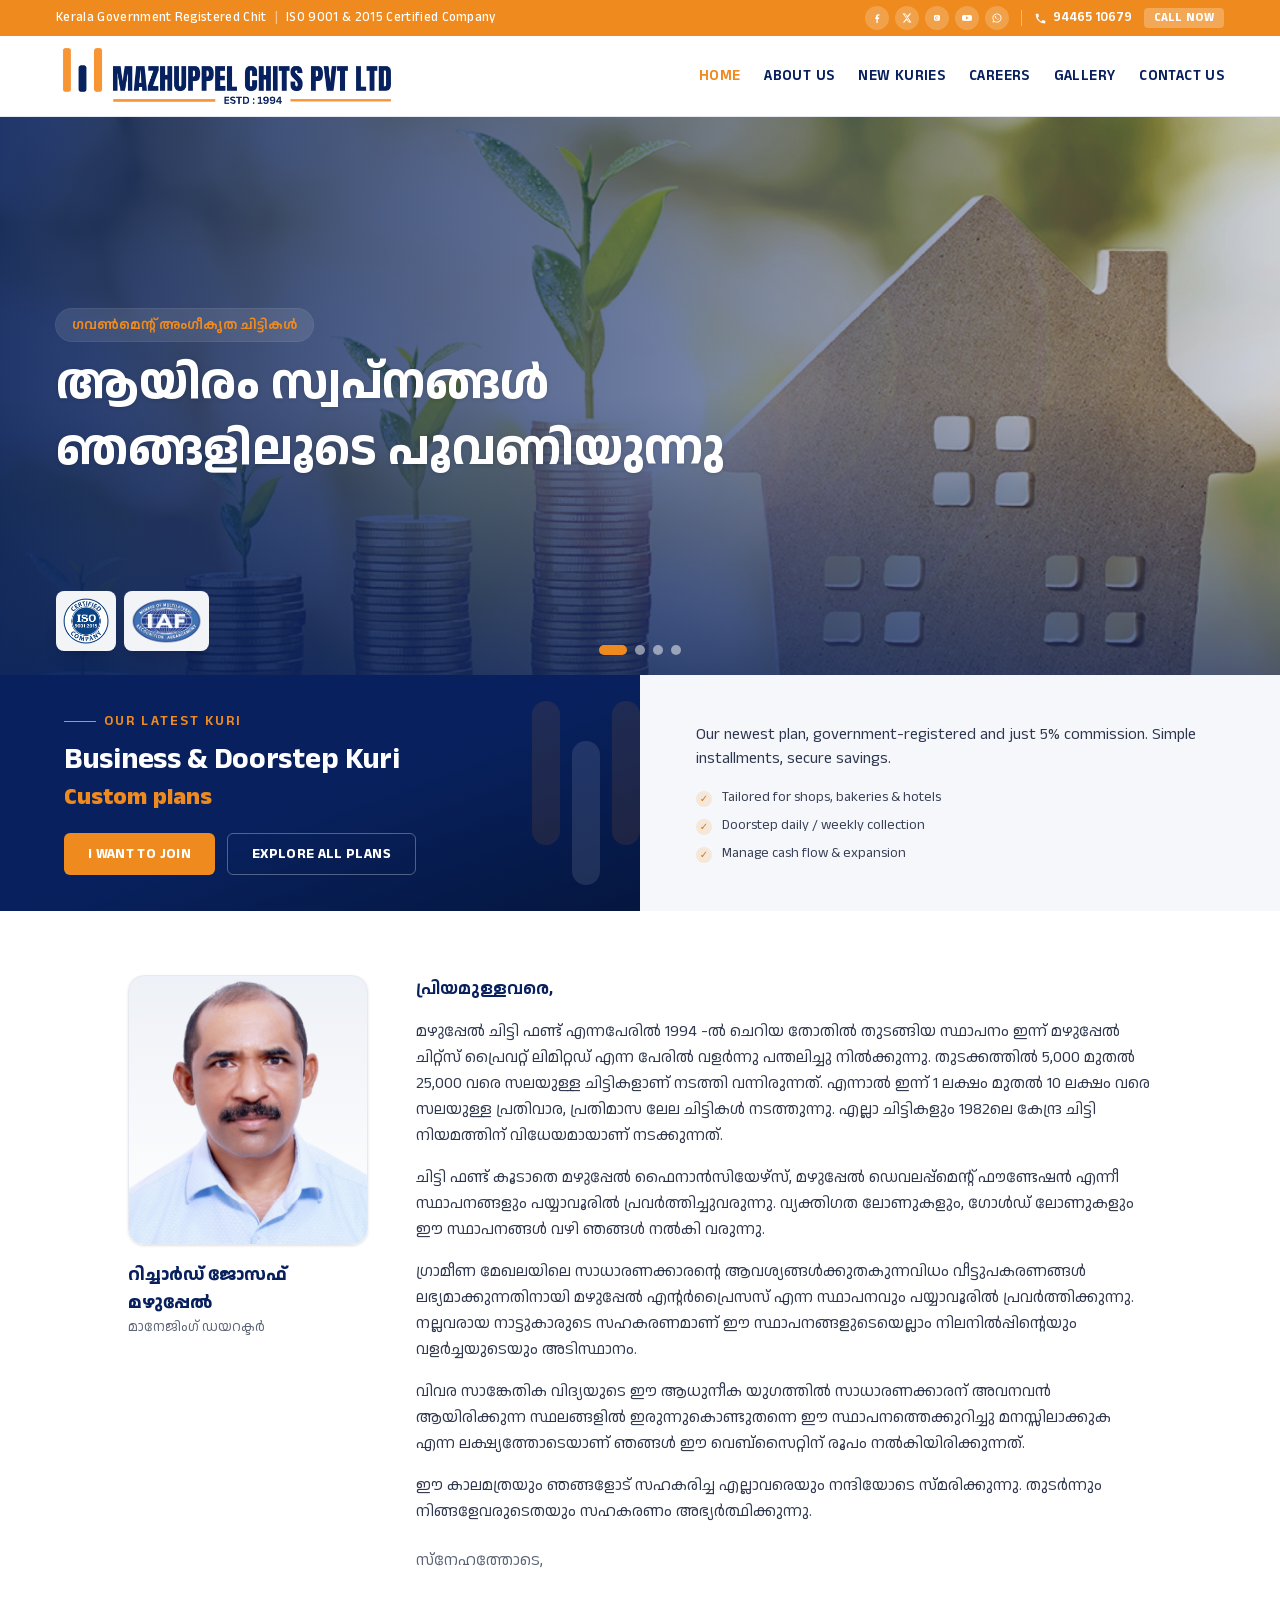
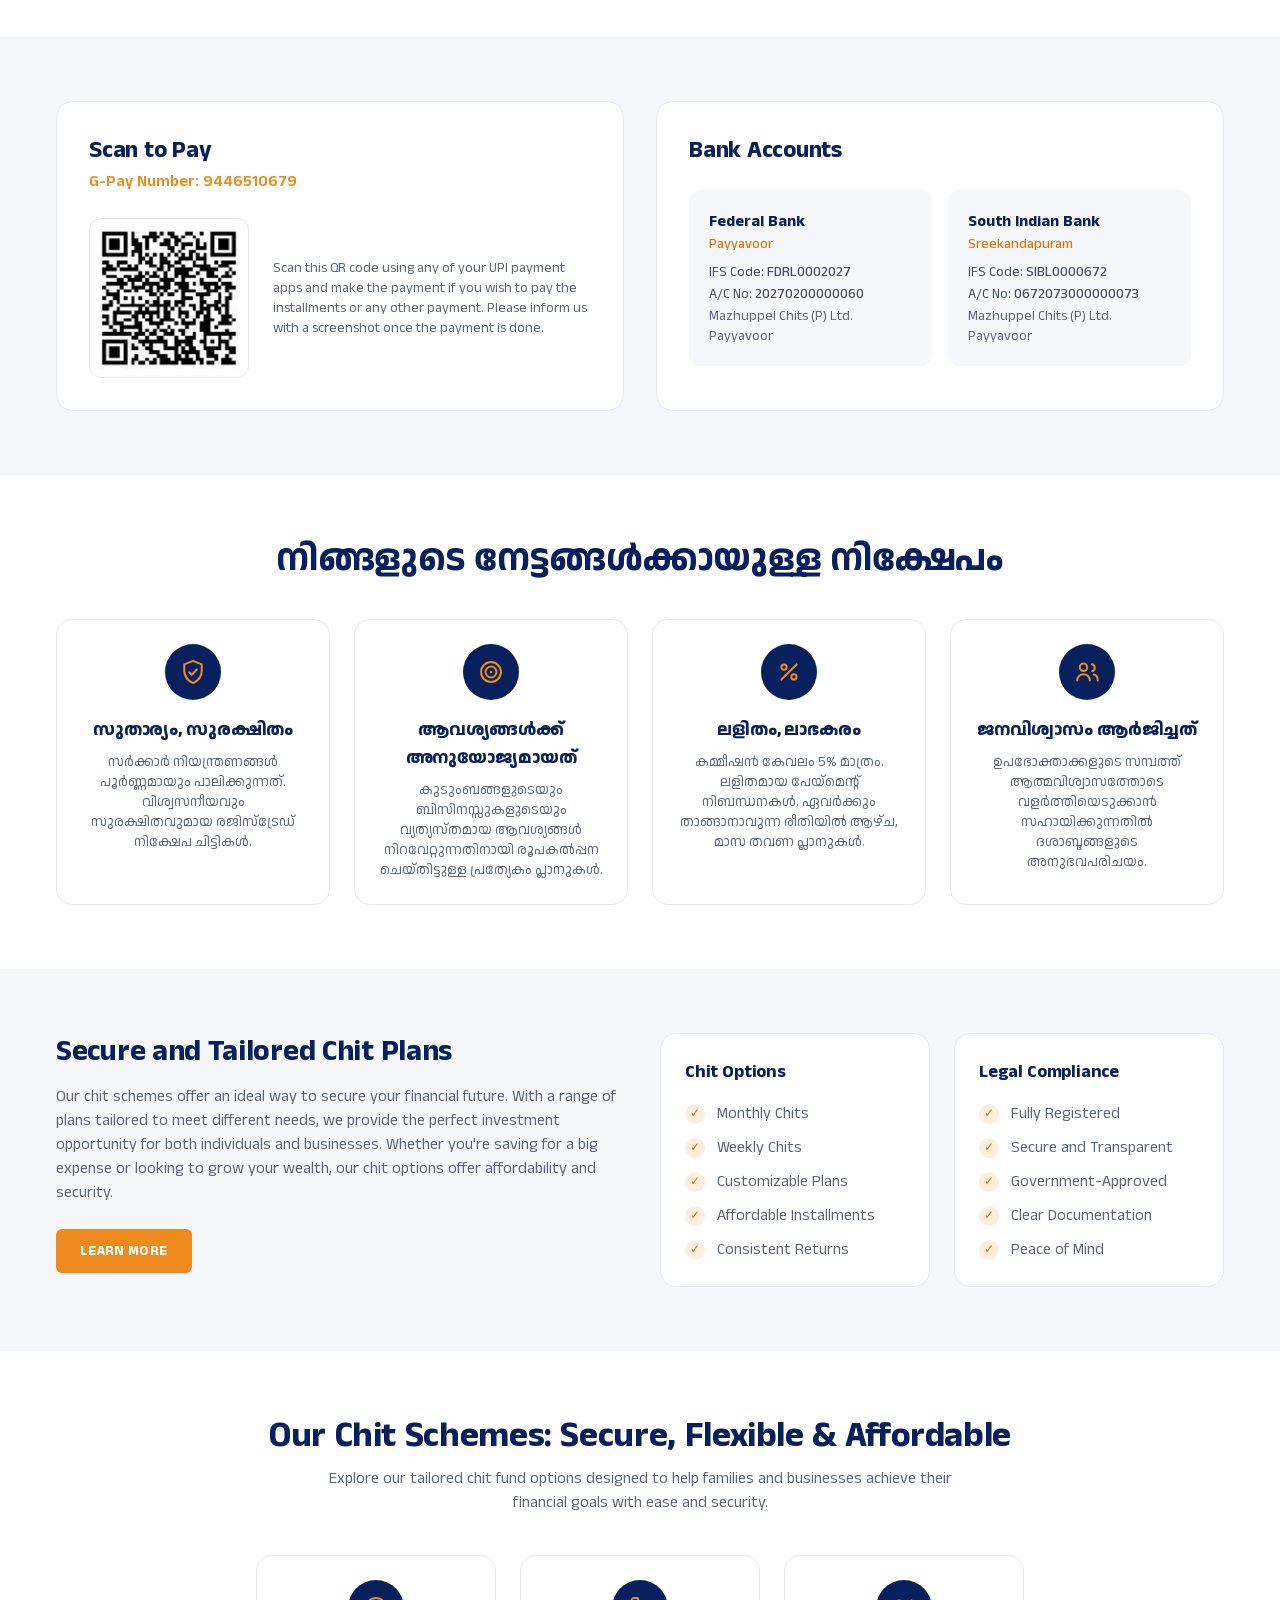
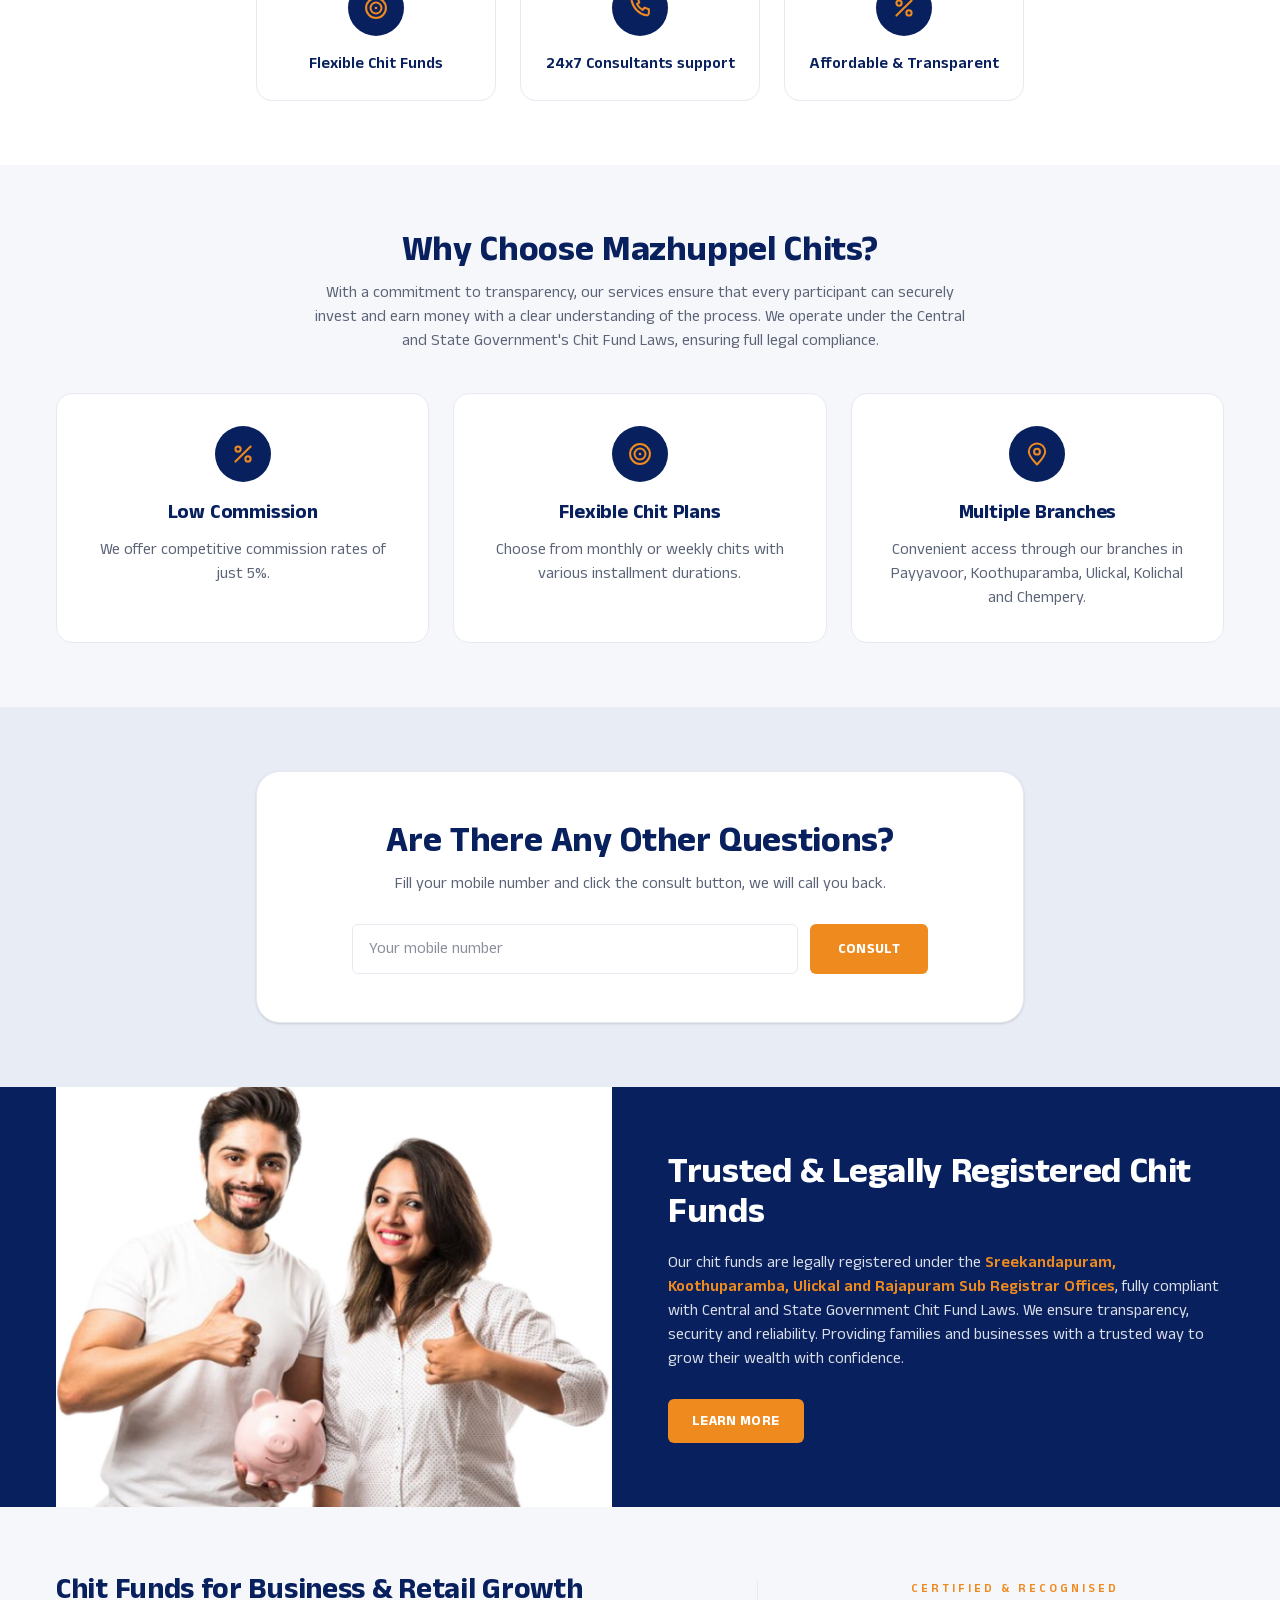
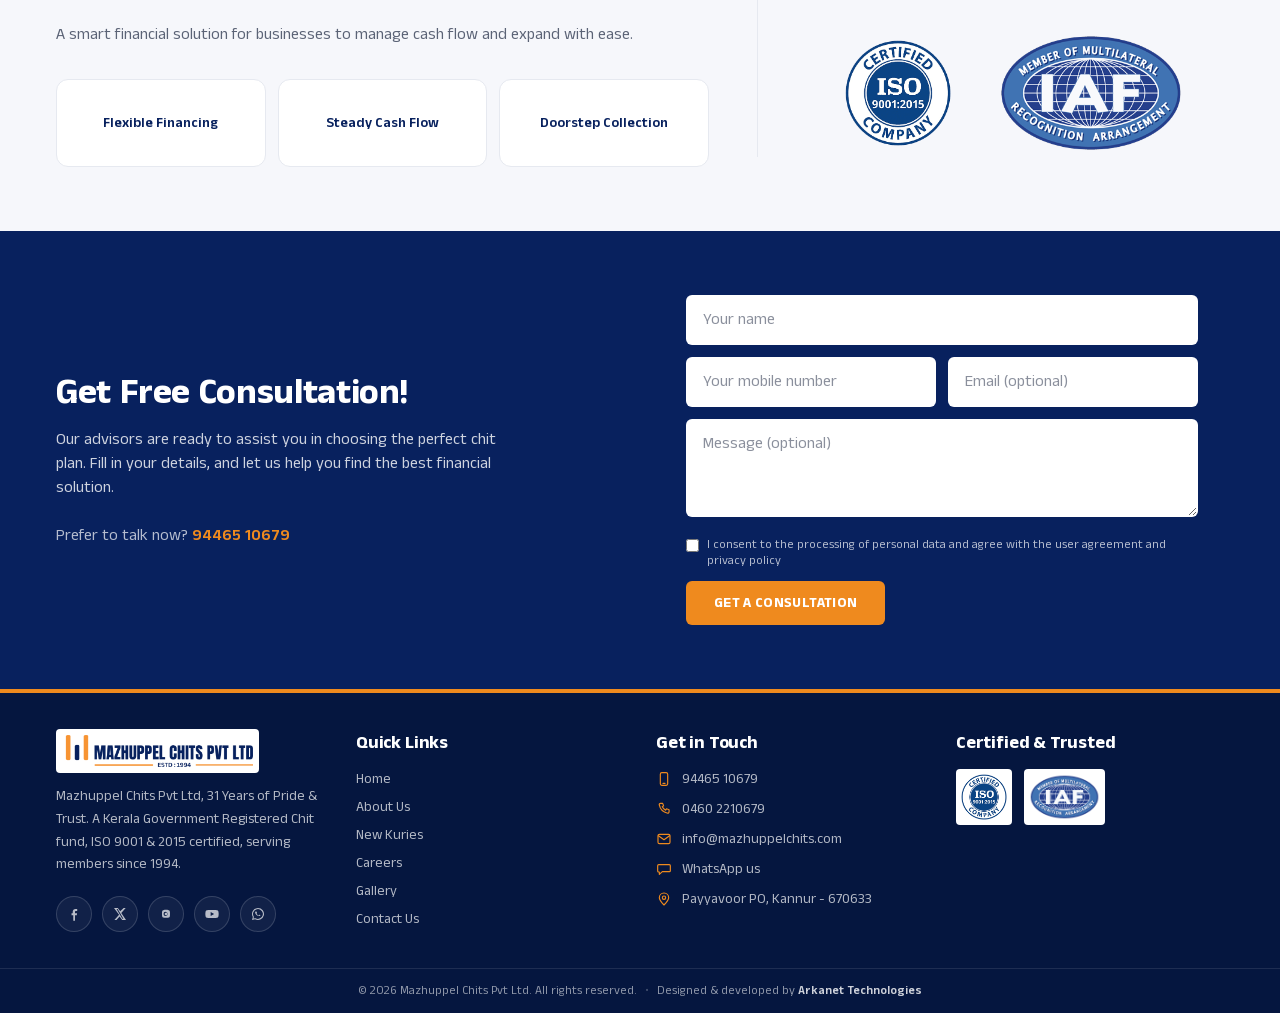
==== commit 319ed67d: "Top bar: mobile Call button on right; footer: Install App moved under certifications" ====
--- a/index.html
+++ b/index.html
@@ -1 +1 @@
-<!DOCTYPE html><html lang="en" class="anek_malayalam_4b0f210b-module__Q_aJZG__variable"><head><meta charSet="utf-8"/><meta name="viewport" content="width=device-width, initial-scale=1"/><link rel="preload" href="/_next/static/media/03d82fc81a98215d-s.p.36wcvpkn3n_21.woff2" as="font" crossorigin="" type="font/woff2"/><link rel="preload" href="/_next/static/media/5b20f03529616a5a-s.p.13x9h3_ce5ssg.woff2" as="font" crossorigin="" type="font/woff2"/><link rel="preload" as="image" href="/brand/logo.png"/><link rel="preload" as="image" href="/uploads/hero-1.jpg"/><link rel="stylesheet" href="/_next/static/chunks/2krkbq50z2mmu.css" data-precedence="next"/><link rel="preload" as="script" fetchPriority="low" href="/_next/static/chunks/3s6nzrbk-8mnv.js"/><script src="/_next/static/chunks/3450qyhportkm.js" async=""></script><script src="/_next/static/chunks/4561u0v7ysn3r.js" async=""></script><script src="/_next/static/chunks/3htl4rajoogek.js" async=""></script><script src="/_next/static/chunks/turbopack-0ue7nwlw-dib_.js" async=""></script><script src="/_next/static/chunks/3fntmmi971322.js" async="" crossorigin=""></script><script src="/_next/static/chunks/2oorvpwixpvr4.js" async="" crossorigin=""></script><script src="/_next/static/chunks/16c0yz38gu9tg.js" async="" crossorigin=""></script><meta name="theme-color" content="#08215E"/><title>Mazhuppel Chits Pvt Ltd, 31 Years of Pride &amp; Trust</title><meta name="description" content="Mazhuppel Chits Pvt Ltd, a Kerala Government Registered, ISO 9001 &amp; 2015 certified chit fund. 31 years of pride &amp; trust. Start a new kuri today."/><link rel="manifest" href="/manifest.webmanifest"/><meta name="mobile-web-app-capable" content="yes"/><meta name="apple-mobile-web-app-title" content="Mazhuppel Chits"/><meta name="apple-mobile-web-app-status-bar-style" content="default"/><link rel="icon" href="/favicon.ico?favicon.0dn5i4-mglzcd.ico" sizes="256x256" type="image/x-icon"/><link rel="apple-touch-icon" href="/icons/apple-touch-icon.png"/><meta name="next-size-adjust" content=""/><script src="/_next/static/chunks/0cz1d0mv5g_q7.js" noModule=""></script></head><body><div hidden=""><!--$--><!--/$--></div><header class="sticky top-0 z-50"><div class="bg-gold text-white"><div class="container-x flex items-center justify-center gap-4 py-1.5 text-[13px] font-medium lg:justify-between"><span class="flex flex-col items-center text-center leading-tight tracking-wide sm:flex-row sm:items-center sm:gap-2 sm:leading-normal"><span>Kerala Government Registered Chit</span><span class="hidden text-white/50 sm:inline" aria-hidden="true">|</span><span>ISO 9001 &amp; 2015 Certified Company</span></span><div class="hidden shrink-0 items-center gap-3 lg:flex"><div class="flex items-center gap-1.5"><a href="https://www.facebook.com/mazhuppelchits" target="_blank" rel="noreferrer" aria-label="Facebook" class="grid h-6 w-6 place-items-center rounded-full bg-white/20 transition hover:bg-white/40"><svg viewBox="0 0 24 24" width="12" height="12" fill="currentColor"><path d="M13.5 22v-8h2.7l.4-3.1h-3.1V8.9c0-.9.3-1.5 1.6-1.5h1.7V4.6c-.3 0-1.3-.1-2.5-.1-2.5 0-4.2 1.5-4.2 4.3v2.1H8.3V14h2.6v8h2.6z"></path></svg></a><a href="https://x.com/Mazhuppelchits" target="_blank" rel="noreferrer" aria-label="X" class="grid h-6 w-6 place-items-center rounded-full bg-white/20 transition hover:bg-white/40"><svg viewBox="0 0 24 24" width="12" height="12" fill="currentColor"><path d="M17.5 3h3l-6.6 7.5L21 21h-5.6l-4-5.2L6.7 21H3.6l7-8L3 3h5.7l3.6 4.8L17.5 3zm-2 16h1.6L8.5 4.6H6.8L15.5 19z"></path></svg></a><a href="https://www.instagram.com/mazhuppelchits/" target="_blank" rel="noreferrer" aria-label="Instagram" class="grid h-6 w-6 place-items-center rounded-full bg-white/20 transition hover:bg-white/40"><svg viewBox="0 0 24 24" width="12" height="12" fill="currentColor"><path d="M12 8.9A3.1 3.1 0 1 0 12 15a3.1 3.1 0 0 0 0-6.1zm0 5.1a2 2 0 1 1 0-4 2 2 0 0 1 0 4zm3.2-5.9a.7.7 0 1 1 0 1.4.7.7 0 0 1 0-1.4zM12 5.8c1.9 0 2.1 0 2.9.1 2 .1 2.9 1 3 3 0 .8.1 1 .1 2.9s0 2.1-.1 2.9c-.1 2-1 2.9-3 3-.8 0-1 .1-2.9.1s-2.1 0-2.9-.1c-2-.1-2.9-1-3-3 0-.8-.1-1-.1-2.9s0-2.1.1-2.9c.1-2 1-2.9 3-3 .8 0 1-.1 2.9-.1z"></path></svg></a><a href="https://www.youtube.com/@mazhuppelchitsofficial" target="_blank" rel="noreferrer" aria-label="YouTube" class="grid h-6 w-6 place-items-center rounded-full bg-white/20 transition hover:bg-white/40"><svg viewBox="0 0 24 24" width="12" height="12" fill="currentColor"><path d="M21.6 8.2a2.5 2.5 0 0 0-1.7-1.8C18.3 6 12 6 12 6s-6.3 0-7.9.4A2.5 2.5 0 0 0 2.4 8.2 26 26 0 0 0 2 12a26 26 0 0 0 .4 3.8 2.5 2.5 0 0 0 1.7 1.8C5.7 18 12 18 12 18s6.3 0 7.9-.4a2.5 2.5 0 0 0 1.7-1.8A26 26 0 0 0 22 12a26 26 0 0 0-.4-3.8zM10 15V9l5.2 3-5.2 3z"></path></svg></a><a href="https://wa.me/919446510679" target="_blank" rel="noreferrer" aria-label="WhatsApp" class="grid h-6 w-6 place-items-center rounded-full bg-white/20 transition hover:bg-white/40"><svg viewBox="0 0 24 24" width="12" height="12" fill="currentColor"><path d="M12 3a9 9 0 0 0-7.7 13.6L3 21l4.5-1.2A9 9 0 1 0 12 3zm0 16.4a7.4 7.4 0 0 1-3.8-1l-.3-.2-2.7.7.7-2.6-.2-.3A7.4 7.4 0 1 1 12 19.4zm4.1-5.5c-.2-.1-1.3-.7-1.5-.7-.2-.1-.4-.1-.5.1l-.7.9c-.1.1-.2.2-.5.1a6 6 0 0 1-3-2.6c-.2-.4.2-.4.6-1.2.1-.1 0-.3 0-.4l-.7-1.6c-.2-.4-.3-.4-.5-.4h-.4c-.1 0-.4.1-.6.3-.8.8-.8 2 0 3.2a8.6 8.6 0 0 0 3.4 3c1.2.5 1.7.6 2.3.5.4-.1 1.3-.5 1.4-1 .2-.5.2-1 .1-1z"></path></svg></a></div><span class="h-4 w-px bg-white/40"></span><a href="tel:+919446510679" class="flex items-center gap-1.5 font-semibold transition hover:text-navy"><svg viewBox="0 0 24 24" width="13" height="13" fill="currentColor"><path d="M6.6 10.8a15 15 0 0 0 6.6 6.6l2.2-2.2c.3-.3.7-.4 1-.2 1.1.4 2.3.6 3.5.6.6 0 1 .5 1 1V20c0 .6-.5 1-1 1A17 17 0 0 1 3 4c0-.6.5-1 1-1h3.4c.6 0 1 .5 1 1 0 1.2.2 2.4.6 3.5.1.4 0 .8-.2 1l-2.2 2.3z"></path></svg>94465 10679</a><a href="tel:+919446510679" class="rounded bg-white/25 px-2.5 py-0.5 text-xs font-bold uppercase tracking-wide transition hover:bg-navy hover:text-white">Call Now</a></div></div></div><div class="border-b border-[var(--line)] bg-white"><div class="container-x flex items-center justify-between gap-4 py-3"><a class="flex items-center" href="/"><img alt="Mazhuppel Chits Pvt Ltd" width="260" height="110" decoding="async" data-nimg="1" class="h-12 w-auto md:h-14" style="color:transparent" src="/brand/logo.png"/></a><nav class="hidden items-center gap-6 lg:flex"><a class="text-[15px] font-semibold uppercase tracking-wide transition hover:text-gold text-gold" href="/">Home</a><a class="text-[15px] font-semibold uppercase tracking-wide transition hover:text-gold text-navy" href="/about/">About Us</a><a class="text-[15px] font-semibold uppercase tracking-wide transition hover:text-gold text-navy" href="/new-kuries/">New Kuries</a><a class="text-[15px] font-semibold uppercase tracking-wide transition hover:text-gold text-navy" href="/careers/">Careers</a><a class="text-[15px] font-semibold uppercase tracking-wide transition hover:text-gold text-navy" href="/gallery/">Gallery</a><a class="text-[15px] font-semibold uppercase tracking-wide transition hover:text-gold text-navy" href="/contact/">Contact Us</a></nav><button aria-label="Menu" class="grid h-10 w-10 place-items-center rounded-md text-navy lg:hidden"><svg viewBox="0 0 24 24" width="26" height="26" fill="none" stroke="currentColor" stroke-width="2"><path d="M4 7h16M4 12h16M4 17h16"></path></svg></button></div></div></header><main><section class="relative h-[56vh] min-h-[400px] w-full overflow-hidden bg-navy text-white md:h-[62vh] md:min-h-[480px] md:max-h-[640px]" aria-roledescription="carousel"><div class="flex h-full transition-transform duration-700 ease-in-out" style="transform:translateX(-0%)"><div class="relative h-full w-full shrink-0"><img alt="ആയിരം സ്വപ്നങ്ങൾ ഞങ്ങളിലൂടെ പൂവണിയുന്നു" decoding="async" data-nimg="fill" class="object-cover" style="position:absolute;height:100%;width:100%;left:0;top:0;right:0;bottom:0;color:transparent" src="/uploads/hero-1.jpg"/><div class="absolute inset-0 bg-gradient-to-r from-navy/90 via-navy/60 to-navy/20"></div><div class="absolute inset-0 bg-gradient-to-t from-navy/85 via-navy/25 to-transparent md:from-navy/60 md:via-transparent"></div><div class="relative z-10 flex h-full items-end pb-24 md:items-center md:pb-0"><div class="container-x"><div class="max-w-2xl"><p class="mb-2.5 inline-block rounded-full bg-white/10 px-4 py-1.5 text-xs font-semibold text-gold ring-1 ring-white/15 backdrop-blur sm:text-sm">ഗവണ്‍മെന്റ് അംഗീകൃത ചിട്ടികൾ</p><h1 class="text-2xl font-bold leading-snug drop-shadow-sm md:text-4xl lg:text-5xl">ആയിരം സ്വപ്നങ്ങൾ ഞങ്ങളിലൂടെ പൂവണിയുന്നു</h1></div></div></div></div><div class="relative h-full w-full shrink-0"><img alt="നല്ല നാളേക്കായ് കരുതിവെക്കാം." loading="lazy" decoding="async" data-nimg="fill" class="object-cover" style="position:absolute;height:100%;width:100%;left:0;top:0;right:0;bottom:0;color:transparent" src="/uploads/hero-2.jpg"/><div class="absolute inset-0 bg-gradient-to-r from-navy/90 via-navy/60 to-navy/20"></div><div class="absolute inset-0 bg-gradient-to-t from-navy/85 via-navy/25 to-transparent md:from-navy/60 md:via-transparent"></div><div class="relative z-10 flex h-full items-end pb-24 md:items-center md:pb-0"><div class="container-x"><div class="max-w-2xl"><h1 class="text-2xl font-bold leading-snug drop-shadow-sm md:text-4xl lg:text-5xl">നല്ല നാളേക്കായ് കരുതിവെക്കാം.</h1><p class="mt-2.5 max-w-lg text-sm text-white/85 md:mt-5 md:text-lg">ഇന്നുതന്നെ ഞങ്ങളുടെ ചിട്ടിയിൽ അംഗമാകൂ ...</p></div></div></div></div><div class="relative h-full w-full shrink-0"><img alt="സന്തോഷത്തോടെ തുടങ്ങാം ഒരു പുതിയ ജീവിതം." loading="lazy" decoding="async" data-nimg="fill" class="object-cover" style="position:absolute;height:100%;width:100%;left:0;top:0;right:0;bottom:0;color:transparent" src="/uploads/hero-3.jpg"/><div class="absolute inset-0 bg-gradient-to-r from-navy/90 via-navy/60 to-navy/20"></div><div class="absolute inset-0 bg-gradient-to-t from-navy/85 via-navy/25 to-transparent md:from-navy/60 md:via-transparent"></div><div class="relative z-10 flex h-full items-end pb-24 md:items-center md:pb-0"><div class="container-x"><div class="max-w-2xl"><h1 class="text-2xl font-bold leading-snug drop-shadow-sm md:text-4xl lg:text-5xl">സന്തോഷത്തോടെ തുടങ്ങാം ഒരു പുതിയ ജീവിതം.</h1><p class="mt-2.5 max-w-lg text-sm text-white/85 md:mt-5 md:text-lg">ഇന്നുതന്നെ ഞങ്ങളുടെ ചിട്ടിയിൽ അംഗമാകൂ ...</p></div></div></div></div><div class="relative h-full w-full shrink-0"><img alt="പഠനത്തിന് പണം ഒരു തടസ്സമാകാതിരിക്കട്ടെ" loading="lazy" decoding="async" data-nimg="fill" class="object-cover" style="position:absolute;height:100%;width:100%;left:0;top:0;right:0;bottom:0;color:transparent" src="/uploads/hero-4.jpg"/><div class="absolute inset-0 bg-gradient-to-r from-navy/90 via-navy/60 to-navy/20"></div><div class="absolute inset-0 bg-gradient-to-t from-navy/85 via-navy/25 to-transparent md:from-navy/60 md:via-transparent"></div><div class="relative z-10 flex h-full items-end pb-24 md:items-center md:pb-0"><div class="container-x"><div class="max-w-2xl"><p class="mb-2.5 inline-block rounded-full bg-white/10 px-4 py-1.5 text-xs font-semibold text-gold ring-1 ring-white/15 backdrop-blur sm:text-sm">ഗവണ്‍മെന്റ് അംഗീകൃത ചിട്ടികൾ</p><h1 class="text-2xl font-bold leading-snug drop-shadow-sm md:text-4xl lg:text-5xl">പഠനത്തിന് പണം ഒരു തടസ്സമാകാതിരിക്കട്ടെ</h1></div></div></div></div></div><div class="absolute inset-x-0 bottom-6 z-20"><div class="container-x"><div class="flex items-center gap-2"><span class="grid place-items-center rounded-lg bg-white/95 p-1.5 shadow-lg"><img alt="ISO 9001:2015 Certified" loading="lazy" width="64" height="64" decoding="async" data-nimg="1" class="h-9 w-auto md:h-12" style="color:transparent" src="/brand/iso.png"/></span><span class="grid place-items-center rounded-lg bg-white/95 p-1.5 shadow-lg"><img alt="IAF Recognition" loading="lazy" width="84" height="56" decoding="async" data-nimg="1" class="h-9 w-auto md:h-12" style="color:transparent" src="/brand/iaf.png"/></span></div></div></div><div class="absolute bottom-5 left-1/2 z-20 flex -translate-x-1/2 gap-2"><button aria-label="Go to slide 1" class="h-2.5 rounded-full transition-all w-7 bg-gold"></button><button aria-label="Go to slide 2" class="h-2.5 rounded-full transition-all w-2.5 bg-white/50 hover:bg-white/80"></button><button aria-label="Go to slide 3" class="h-2.5 rounded-full transition-all w-2.5 bg-white/50 hover:bg-white/80"></button><button aria-label="Go to slide 4" class="h-2.5 rounded-full transition-all w-2.5 bg-white/50 hover:bg-white/80"></button></div></section><section class="bg-[#f6f7fb]"><div class="grid items-stretch lg:grid-cols-2"><div class="relative overflow-hidden bg-gradient-to-br from-navy via-navy to-navy-dark"><div class="relative flex h-full flex-col justify-center px-6 py-8 sm:px-10 lg:py-9 lg:pl-12 xl:pl-16"><div class="pointer-events-none absolute right-0 top-1/2 flex -translate-y-1/2 gap-3 opacity-10"><span class="h-36 w-7 rounded-full bg-gold"></span><span class="mt-10 h-36 w-7 rounded-full bg-white"></span><span class="h-36 w-7 rounded-full bg-gold"></span></div><p class="relative flex items-center gap-2 text-sm font-semibold uppercase tracking-[0.15em] text-gold"><span class="h-px w-8 bg-gold"></span> Our Latest Kuri</p><h2 class="relative mt-2.5 text-2xl font-bold text-white md:text-3xl">Business &amp; Doorstep Kuri</h2><p class="relative mt-1 text-xl font-extrabold text-gold sm:text-2xl">Custom plans</p><div class="relative mt-5 flex gap-2.5 sm:gap-3"><button type="button" class="whitespace-nowrap rounded-md bg-gold px-4 py-2.5 text-xs font-bold uppercase tracking-wide text-white transition hover:bg-gold-dark sm:px-6 sm:text-sm">I Want to Join</button><a class="whitespace-nowrap rounded-md border border-white/30 px-4 py-2.5 text-xs font-bold uppercase tracking-wide text-white transition hover:border-gold hover:text-gold sm:px-6 sm:text-sm" href="/new-kuries/">Explore all plans</a></div></div></div><div class="flex items-center px-6 py-8 sm:px-10 lg:py-9 lg:pl-12 lg:pr-10 xl:pl-14 xl:pr-16"><div class="w-full max-w-xl"><p class="text-ink/90">Our newest plan, government-registered and just 5% commission. Simple installments, secure savings.</p><ul class="mt-4 space-y-2"><li class="flex gap-2.5 text-sm text-ink/85"><span class="mt-1 grid h-4 w-4 flex-none place-items-center rounded-full bg-gold/15 text-[10px] font-bold text-gold-dark">✓</span><span>Tailored for shops, bakeries &amp; hotels</span></li><li class="flex gap-2.5 text-sm text-ink/85"><span class="mt-1 grid h-4 w-4 flex-none place-items-center rounded-full bg-gold/15 text-[10px] font-bold text-gold-dark">✓</span><span>Doorstep daily / weekly collection</span></li><li class="flex gap-2.5 text-sm text-ink/85"><span class="mt-1 grid h-4 w-4 flex-none place-items-center rounded-full bg-gold/15 text-[10px] font-bold text-gold-dark">✓</span><span>Manage cash flow &amp; expansion</span></li></ul></div></div></div></section><section class="bg-white"><div class="container-x py-16"><div class="mx-auto grid max-w-5xl items-start gap-10 md:grid-cols-[240px_1fr] md:gap-12"><div class="w-full max-w-[240px] text-left md:sticky md:top-40"><div class="overflow-hidden rounded-2xl border border-[var(--line)] bg-gradient-to-b from-[#eef1f7] to-white shadow-sm"><img alt="Richard Joseph Mazhuppel, Managing Director" loading="lazy" width="560" height="620" decoding="async" data-nimg="1" class="w-full object-cover" style="color:transparent" src="/uploads/md.png"/></div><p class="mt-4 text-lg font-bold text-navy">റിച്ചാർഡ് ജോസഫ് മഴുപ്പേൽ</p><p class="text-sm text-muted">മാനേജിംഗ് ഡയറക്ടർ</p></div><div><p class="text-lg font-semibold text-navy">പ്രിയമുള്ളവരെ,</p><div class="mt-4 space-y-4 leading-relaxed text-ink/90"><p>മഴുപ്പേൽ ചിട്ടി ഫണ്ട്‌ എന്നപേരിൽ 1994 -ൽ ചെറിയ തോതിൽ തുടങ്ങിയ സ്ഥാപനം ഇന്ന് മഴുപ്പേൽ ചിറ്റ്സ് പ്രൈവറ്റ് ലിമിറ്റഡ് എന്ന പേരിൽ വളർന്നു പന്തലിച്ചു നിൽക്കുന്നു. തുടക്കത്തിൽ 5,000 മുതൽ 25,000 വരെ സലയുള്ള ചിട്ടികളാണ് നടത്തി വന്നിരുന്നത്. എന്നാൽ ഇന്ന് 1 ലക്ഷം മുതൽ 10 ലക്ഷം വരെ സലയുള്ള പ്രതിവാര, പ്രതിമാസ ലേല ചിട്ടികൾ നടത്തുന്നു. എല്ലാ ചിട്ടികളും 1982ലെ കേന്ദ്ര ചിട്ടി നിയമത്തിന് വിധേയമായാണ് നടക്കുന്നത്.</p><p>ചിട്ടി ഫണ്ട്‌ കൂടാതെ മഴുപ്പേൽ ഫൈനാൻസിയേഴ്‌സ്, മഴുപ്പേൽ ഡെവലപ്പ്മെന്റ് ഫൗണ്ടേഷൻ എന്നീ സ്ഥാപനങ്ങളും പയ്യാവൂരിൽ പ്രവർത്തിച്ചുവരുന്നു. വ്യക്തിഗത ലോണുകളും, ഗോൾഡ് ലോണുകളും ഈ സ്ഥാപനങ്ങൾ വഴി ഞങ്ങൾ നൽകി വരുന്നു.</p><p>ഗ്രാമീണ മേഖലയിലെ സാധാരണക്കാരൻ്റെ ആവശ്യങ്ങൾക്കുതകുന്നവിധം വീട്ടുപകരണങ്ങൾ ലഭ്യമാക്കുന്നതിനായി മഴുപ്പേൽ എൻ്റർപ്രൈസസ് എന്ന സ്ഥാപനവും പയ്യാവൂരിൽ പ്രവർത്തിക്കുന്നു. നല്ലവരായ നാട്ടുകാരുടെ സഹകരണമാണ് ഈ സ്ഥാപനങ്ങളുടെയെല്ലാം നിലനിൽപ്പിന്റെയും വളർച്ചയുടെയും അടിസ്ഥാനം.</p><p>വിവര സാങ്കേതിക വിദ്യയുടെ ഈ ആധുനീക യുഗത്തിൽ സാധാരണക്കാരന് അവനവൻ ആയിരിക്കുന്ന സ്ഥലങ്ങളിൽ ഇരുന്നുകൊണ്ടുതന്നെ ഈ സ്ഥാപനത്തെക്കുറിച്ചു മനസ്സിലാക്കുക എന്ന ലക്ഷ്യത്തോടെയാണ് ഞങ്ങൾ ഈ വെബ്സൈറ്റിന് രൂപം നൽകിയിരിക്കുന്നത്.</p><p>ഈ കാലമത്രയും ഞങ്ങളോട് സഹകരിച്ച എല്ലാവരെയും നന്ദിയോടെ സ്മരിക്കുന്നു. തുടർന്നും നിങ്ങളേവരുടെതയും സഹകരണം അഭ്യർത്ഥിക്കുന്നു.</p></div><p class="mt-6 text-muted">സ്നേഹത്തോടെ,</p></div></div></div></section><section class="bg-[#f6f7fb]"><div class="container-x grid gap-8 py-16 lg:grid-cols-2"><div class="rounded-2xl border border-[var(--line)] bg-white p-8"><h2 class="text-2xl font-bold text-navy">Scan to Pay</h2><p class="mt-1 font-semibold text-gold">G-Pay Number: <!-- -->9446510679</p><div class="mt-6 flex flex-col gap-6 sm:flex-row sm:items-center"><img alt="Mazhuppel Chits G-Pay QR code" loading="lazy" width="160" height="160" decoding="async" data-nimg="1" class="h-40 w-40 flex-none rounded-xl border border-[var(--line)] bg-white p-2" style="color:transparent" src="/brand/qr.jpg"/><p class="text-sm text-muted">Scan this QR code using any of your UPI payment apps and make the payment if you wish to pay the installments or any other payment. Please inform us with a screenshot once the payment is done.</p></div></div><div class="rounded-2xl border border-[var(--line)] bg-white p-8"><h2 class="text-2xl font-bold text-navy">Bank Accounts</h2><div class="mt-6 grid gap-4 sm:grid-cols-2"><div class="rounded-xl bg-[#f6f7fb] p-5"><p class="font-bold text-navy">Federal Bank</p><p class="text-sm font-medium text-gold-dark">Payyavoor</p><div class="mt-2 space-y-0.5 text-sm text-ink/80"><p>IFS Code: <span class="font-medium">FDRL0002027</span></p><p>A/C No: <span class="font-medium">20270200000060</span></p><p class="text-muted">Mazhuppel Chits (P) Ltd. Payyavoor</p></div></div><div class="rounded-xl bg-[#f6f7fb] p-5"><p class="font-bold text-navy">South Indian Bank</p><p class="text-sm font-medium text-gold-dark">Sreekandapuram</p><div class="mt-2 space-y-0.5 text-sm text-ink/80"><p>IFS Code: <span class="font-medium">SIBL0000672</span></p><p>A/C No: <span class="font-medium">0672073000000073</span></p><p class="text-muted">Mazhuppel Chits (P) Ltd. Payyavoor</p></div></div></div></div></div></section><section class="bg-white"><div class="container-x py-16"><div class="mb-10 text-center"><h2 class="text-3xl font-bold text-navy md:text-4xl">നിങ്ങളുടെ നേട്ടങ്ങൾക്കായുള്ള നിക്ഷേപം</h2></div><div class="grid gap-6 sm:grid-cols-2 lg:grid-cols-4"><div class="rounded-2xl border border-[var(--line)] bg-white p-6 text-center"><div class="mx-auto mb-4 grid h-14 w-14 place-items-center rounded-full bg-navy text-gold"><svg viewBox="0 0 24 24" fill="none" stroke="currentColor" stroke-width="1.75" stroke-linecap="round" stroke-linejoin="round" class="h-7 w-7" aria-hidden="true"><path d="M12 2.5l7.5 3v5.6c0 4.6-3.2 8.3-7.5 10.4-4.3-2.1-7.5-5.8-7.5-10.4V5.5L12 2.5z"></path><path d="M8.8 12.2l2.2 2.2 4.3-4.5"></path></svg></div><h3 class="text-lg font-semibold text-navy">സുതാര്യം, സുരക്ഷിതം</h3><p class="mt-2 text-sm text-muted">സർക്കാർ നിയന്ത്രണങ്ങൾ പൂർണ്ണമായും പാലിക്കുന്നത്. വിശ്വസനീയവും സുരക്ഷിതവുമായ രജിസ്‌ട്രേഡ് നിക്ഷേപ ചിട്ടികൾ.</p></div><div class="rounded-2xl border border-[var(--line)] bg-white p-6 text-center"><div class="mx-auto mb-4 grid h-14 w-14 place-items-center rounded-full bg-navy text-gold"><svg viewBox="0 0 24 24" fill="none" stroke="currentColor" stroke-width="1.75" stroke-linecap="round" stroke-linejoin="round" class="h-7 w-7" aria-hidden="true"><circle cx="12" cy="12" r="8.5"></circle><circle cx="12" cy="12" r="4.7"></circle><circle cx="12" cy="12" r="1.15" fill="currentColor" stroke="none"></circle></svg></div><h3 class="text-lg font-semibold text-navy">ആവശ്യങ്ങൾക്ക് അനുയോജ്യമായത്</h3><p class="mt-2 text-sm text-muted">കുടുംബങ്ങളുടെയും ബിസിനസ്സുകളുടെയും വ്യത്യസ്തമായ ആവശ്യങ്ങൾ നിറവേറ്റുന്നതിനായി രൂപകൽപ്പന ചെയ്തിട്ടുള്ള പ്രത്യേകം പ്ലാനുകൾ.</p></div><div class="rounded-2xl border border-[var(--line)] bg-white p-6 text-center"><div class="mx-auto mb-4 grid h-14 w-14 place-items-center rounded-full bg-navy text-gold"><svg viewBox="0 0 24 24" fill="none" stroke="currentColor" stroke-width="1.75" stroke-linecap="round" stroke-linejoin="round" class="h-7 w-7" aria-hidden="true"><line x1="18.5" y1="5.5" x2="5.5" y2="18.5"></line><circle cx="7.75" cy="7.75" r="2.25"></circle><circle cx="16.25" cy="16.25" r="2.25"></circle></svg></div><h3 class="text-lg font-semibold text-navy">ലളിതം, ലാഭകരം</h3><p class="mt-2 text-sm text-muted">കമ്മീഷൻ കേവലം 5% മാത്രം. ലളിതമായ പേയ്മെൻ്റ് നിബന്ധനകൾ. ഏവർക്കും താങ്ങാനാവുന്ന രീതിയിൽ ആഴ്ച, മാസ തവണ പ്ലാനുകൾ.</p></div><div class="rounded-2xl border border-[var(--line)] bg-white p-6 text-center"><div class="mx-auto mb-4 grid h-14 w-14 place-items-center rounded-full bg-navy text-gold"><svg viewBox="0 0 24 24" fill="none" stroke="currentColor" stroke-width="1.75" stroke-linecap="round" stroke-linejoin="round" class="h-7 w-7" aria-hidden="true"><circle cx="9" cy="8" r="3.2"></circle><path d="M3.6 19.2c0-3 2.4-5.2 5.4-5.2s5.4 2.2 5.4 5.2"></path><path d="M16.2 5.4a3.1 3.1 0 0 1 .2 6"></path><path d="M17.8 14.2c2.1.5 3.4 2.3 3.4 5"></path></svg></div><h3 class="text-lg font-semibold text-navy">ജനവിശ്വാസം ആർജിച്ചത്</h3><p class="mt-2 text-sm text-muted">ഉപഭോക്താക്കളുടെ സമ്പത്ത് ആത്മവിശ്വാസത്തോടെ വളർത്തിയെടുക്കാൻ സഹായിക്കുന്നതിൽ ദശാബ്ദങ്ങളുടെ അനുഭവപരിചയം.</p></div></div></div></section><section class="bg-[#f6f7fb]"><div class="container-x grid gap-10 py-16 md:grid-cols-2"><div><h2 class="text-3xl font-bold text-navy">Secure and Tailored <span class="whitespace-nowrap">Chit Plans</span></h2><p class="mt-4 text-muted">Our chit schemes offer an ideal way to secure your financial future. With a range of plans tailored to meet different needs, we provide the perfect investment opportunity for both individuals and businesses. Whether you&#x27;re saving for a big expense or looking to grow your wealth, our chit options offer affordability and security.</p><a class="mt-6 inline-block rounded-md bg-gold px-6 py-3 text-sm font-bold uppercase tracking-wide text-white transition hover:bg-gold-dark" href="/new-kuries/">Learn more</a></div><div class="grid gap-6 sm:grid-cols-2"><div class="rounded-2xl border border-[var(--line)] bg-white p-6"><h3 class="mb-4 text-lg font-semibold text-navy">Chit Options</h3><ul class="space-y-2.5"><li class="flex items-center gap-3 text-muted"><span class="grid h-5 w-5 flex-none place-items-center rounded-full bg-gold/15 text-xs font-bold text-gold-dark">✓</span><span>Monthly Chits</span></li><li class="flex items-center gap-3 text-muted"><span class="grid h-5 w-5 flex-none place-items-center rounded-full bg-gold/15 text-xs font-bold text-gold-dark">✓</span><span>Weekly Chits</span></li><li class="flex items-center gap-3 text-muted"><span class="grid h-5 w-5 flex-none place-items-center rounded-full bg-gold/15 text-xs font-bold text-gold-dark">✓</span><span>Customizable Plans</span></li><li class="flex items-center gap-3 text-muted"><span class="grid h-5 w-5 flex-none place-items-center rounded-full bg-gold/15 text-xs font-bold text-gold-dark">✓</span><span>Affordable Installments</span></li><li class="flex items-center gap-3 text-muted"><span class="grid h-5 w-5 flex-none place-items-center rounded-full bg-gold/15 text-xs font-bold text-gold-dark">✓</span><span>Consistent Returns</span></li></ul></div><div class="rounded-2xl border border-[var(--line)] bg-white p-6"><h3 class="mb-4 text-lg font-semibold text-navy">Legal Compliance</h3><ul class="space-y-2.5"><li class="flex items-center gap-3 text-muted"><span class="grid h-5 w-5 flex-none place-items-center rounded-full bg-gold/15 text-xs font-bold text-gold-dark">✓</span><span>Fully Registered</span></li><li class="flex items-center gap-3 text-muted"><span class="grid h-5 w-5 flex-none place-items-center rounded-full bg-gold/15 text-xs font-bold text-gold-dark">✓</span><span>Secure and Transparent</span></li><li class="flex items-center gap-3 text-muted"><span class="grid h-5 w-5 flex-none place-items-center rounded-full bg-gold/15 text-xs font-bold text-gold-dark">✓</span><span>Government-Approved</span></li><li class="flex items-center gap-3 text-muted"><span class="grid h-5 w-5 flex-none place-items-center rounded-full bg-gold/15 text-xs font-bold text-gold-dark">✓</span><span>Clear Documentation</span></li><li class="flex items-center gap-3 text-muted"><span class="grid h-5 w-5 flex-none place-items-center rounded-full bg-gold/15 text-xs font-bold text-gold-dark">✓</span><span>Peace of Mind</span></li></ul></div></div></div></section><section class="bg-white"><div class="container-x py-16"><div class="text-center"><h2 class="text-3xl font-bold text-navy md:text-4xl">Our Chit Schemes: Secure, Flexible &amp; Affordable</h2><p class="mx-auto mt-3 max-w-2xl text-muted">Explore our tailored chit fund options designed to help families and businesses achieve their financial goals with ease and security.</p></div><div class="mx-auto mt-10 grid max-w-3xl gap-6 text-center sm:grid-cols-3"><div class="rounded-2xl border border-[var(--line)] p-6"><div class="mx-auto grid h-14 w-14 place-items-center rounded-full bg-navy text-gold"><svg viewBox="0 0 24 24" fill="none" stroke="currentColor" stroke-width="1.75" stroke-linecap="round" stroke-linejoin="round" class="h-7 w-7" aria-hidden="true"><circle cx="12" cy="12" r="8.5"></circle><circle cx="12" cy="12" r="4.7"></circle><circle cx="12" cy="12" r="1.15" fill="currentColor" stroke="none"></circle></svg></div><p class="mt-4 font-semibold text-navy">Flexible Chit Funds</p></div><div class="rounded-2xl border border-[var(--line)] p-6"><div class="mx-auto grid h-14 w-14 place-items-center rounded-full bg-navy text-gold"><svg viewBox="0 0 24 24" fill="none" stroke="currentColor" stroke-width="1.75" stroke-linecap="round" stroke-linejoin="round" class="h-7 w-7" aria-hidden="true"><path d="M6.8 3.5h3.2l1.4 3.8-2 1.4a11.5 11.5 0 0 0 5 5l1.4-2 3.8 1.4v3.2a2 2 0 0 1-2.1 2A16.2 16.2 0 0 1 4.8 5.6a2 2 0 0 1 2-2.1z"></path></svg></div><p class="mt-4 font-semibold text-navy">24x7 Consultants support</p></div><div class="rounded-2xl border border-[var(--line)] p-6"><div class="mx-auto grid h-14 w-14 place-items-center rounded-full bg-navy text-gold"><svg viewBox="0 0 24 24" fill="none" stroke="currentColor" stroke-width="1.75" stroke-linecap="round" stroke-linejoin="round" class="h-7 w-7" aria-hidden="true"><line x1="18.5" y1="5.5" x2="5.5" y2="18.5"></line><circle cx="7.75" cy="7.75" r="2.25"></circle><circle cx="16.25" cy="16.25" r="2.25"></circle></svg></div><p class="mt-4 font-semibold text-navy">Affordable &amp; Transparent</p></div></div></div></section><section class="bg-[#f6f7fb]"><div class="container-x py-16"><div class="mb-10 text-center"><h2 class="text-3xl font-bold text-navy md:text-4xl">Why Choose <span class="whitespace-nowrap">Mazhuppel Chits?</span></h2><p class="mx-auto mt-3 max-w-2xl text-muted">With a commitment to transparency, our services ensure that every participant can securely invest and earn money with a clear understanding of the process. We operate under the Central and State Government&#x27;s Chit Fund Laws, ensuring full legal compliance.</p></div><div class="grid gap-6 md:grid-cols-3"><div class="rounded-2xl border border-[var(--line)] bg-white p-8 text-center"><div class="mx-auto grid h-14 w-14 place-items-center rounded-full bg-navy text-gold"><svg viewBox="0 0 24 24" fill="none" stroke="currentColor" stroke-width="1.75" stroke-linecap="round" stroke-linejoin="round" class="h-7 w-7" aria-hidden="true"><line x1="18.5" y1="5.5" x2="5.5" y2="18.5"></line><circle cx="7.75" cy="7.75" r="2.25"></circle><circle cx="16.25" cy="16.25" r="2.25"></circle></svg></div><h3 class="mt-4 text-xl font-semibold text-navy">Low Commission</h3><p class="mt-3 text-muted">We offer competitive commission rates of just 5%.</p></div><div class="rounded-2xl border border-[var(--line)] bg-white p-8 text-center"><div class="mx-auto grid h-14 w-14 place-items-center rounded-full bg-navy text-gold"><svg viewBox="0 0 24 24" fill="none" stroke="currentColor" stroke-width="1.75" stroke-linecap="round" stroke-linejoin="round" class="h-7 w-7" aria-hidden="true"><circle cx="12" cy="12" r="8.5"></circle><circle cx="12" cy="12" r="4.7"></circle><circle cx="12" cy="12" r="1.15" fill="currentColor" stroke="none"></circle></svg></div><h3 class="mt-4 text-xl font-semibold text-navy">Flexible Chit Plans</h3><p class="mt-3 text-muted">Choose from monthly or weekly chits with various installment durations.</p></div><div class="rounded-2xl border border-[var(--line)] bg-white p-8 text-center"><div class="mx-auto grid h-14 w-14 place-items-center rounded-full bg-navy text-gold"><svg viewBox="0 0 24 24" fill="none" stroke="currentColor" stroke-width="1.75" stroke-linecap="round" stroke-linejoin="round" class="h-7 w-7" aria-hidden="true"><path d="M12 21c4-4.2 7-7.6 7-11a7 7 0 1 0-14 0c0 3.4 3 6.8 7 11z"></path><circle cx="12" cy="10" r="2.5"></circle></svg></div><h3 class="mt-4 text-xl font-semibold text-navy">Multiple Branches</h3><p class="mt-3 text-muted">Convenient access through our branches in Payyavoor, Koothuparamba, Ulickal, Kolichal and Chempery.</p></div></div></div></section><section class="bg-[#e7ecf5]"><div class="container-x py-16"><div class="mx-auto max-w-3xl rounded-3xl border border-[var(--line)] bg-white p-8 text-center shadow-sm md:p-12"><h2 class="text-3xl font-bold text-navy md:text-4xl">Are There Any Other Questions?</h2><p class="mx-auto mt-3 max-w-xl text-muted">Fill your mobile number and click the consult button, we will call you back.</p><div class="mx-auto mt-7 max-w-xl"><form class="w-full"><input type="text" tabindex="-1" autoComplete="off" aria-hidden="true" class="hidden" name="company"/><div class="flex flex-col gap-3 sm:flex-row"><input type="tel" required="" placeholder="Your mobile number" autoComplete="tel" class="w-full rounded-md border border-[var(--line)] bg-white px-4 py-3 text-ink outline-none focus:border-gold flex-1" name="phone"/><button type="submit" class="rounded-md bg-gold px-7 py-3 text-sm font-bold uppercase tracking-wide text-white transition hover:bg-gold-dark disabled:opacity-60 whitespace-nowrap">Consult</button></div></form></div></div></div></section><section class="bg-navy text-white"><div class="container-x grid items-stretch md:grid-cols-2 md:gap-14"><div class="relative -mx-4 min-h-[340px] overflow-hidden bg-white md:mx-0 md:min-h-0"><img alt="Trusted &amp; legally registered chit funds" loading="lazy" decoding="async" data-nimg="fill" class="object-cover" style="position:absolute;height:100%;width:100%;left:0;top:0;right:0;bottom:0;color:transparent" src="/uploads/trusted-registered.jpg"/></div><div class="py-14 md:py-16"><h2 class="text-3xl font-bold md:text-4xl">Trusted &amp; Legally Registered Chit Funds</h2><p class="mt-5 text-white/85">Our chit funds are legally registered under the<!-- --> <strong class="font-semibold text-gold">Sreekandapuram, Koothuparamba, Ulickal and Rajapuram Sub Registrar Offices</strong>, fully compliant with Central and State Government Chit Fund Laws. We ensure transparency, security and reliability. Providing families and businesses with a trusted way to grow their wealth with confidence.</p><a class="mt-7 inline-block rounded-md bg-gold px-6 py-3 text-sm font-bold uppercase tracking-wide text-white transition hover:bg-gold-dark" href="/about/">Learn more</a></div></div></section><section class="bg-[#f6f7fb]"><div class="container-x py-16"><div class="grid items-center gap-12 md:grid-cols-[3fr_2fr] md:gap-0"><div class="md:pr-12"><h2 class="text-2xl font-bold text-navy md:whitespace-nowrap md:text-3xl">Chit Funds for Business <span class="whitespace-nowrap">&amp; Retail Growth</span></h2><p class="mt-4 text-muted">A smart financial solution for businesses to manage cash flow and expand with ease.</p><div class="mt-8 grid grid-cols-3 gap-2.5 sm:gap-3"><div class="flex min-h-[88px] items-center justify-center rounded-xl border border-[var(--line)] bg-white px-2 py-4 text-center sm:px-3"><p class="text-xs font-semibold text-navy sm:text-sm">Flexible Financing</p></div><div class="flex min-h-[88px] items-center justify-center rounded-xl border border-[var(--line)] bg-white px-2 py-4 text-center sm:px-3"><p class="text-xs font-semibold text-navy sm:text-sm">Steady Cash Flow</p></div><div class="flex min-h-[88px] items-center justify-center rounded-xl border border-[var(--line)] bg-white px-2 py-4 text-center sm:px-3"><p class="text-xs font-semibold text-navy sm:text-sm">Doorstep Collection</p></div></div></div><div class="md:border-l md:border-[var(--line)] md:pl-12"><p class="text-center text-xs font-semibold uppercase tracking-[0.25em] text-gold">Certified &amp; Recognised</p><div class="mt-8 flex items-center justify-center gap-8 md:gap-10"><img alt="ISO 9001:2015 Certified Company" loading="lazy" width="240" height="240" decoding="async" data-nimg="1" class="h-24 w-auto md:h-28" style="color:transparent" src="/brand/iso.png"/><img alt="IAF Member of Multilateral Recognition Arrangement" loading="lazy" width="280" height="185" decoding="async" data-nimg="1" class="h-28 w-auto md:h-32" style="color:transparent" src="/brand/iaf.png"/></div></div></div></div></section><section class="bg-navy text-white"><div class="container-x grid items-center gap-10 py-16 md:grid-cols-2"><div><h2 class="text-3xl font-bold md:text-4xl">Get Free Consultation!</h2><p class="mt-4 max-w-md text-white/80">Our advisors are ready to assist you in choosing the perfect chit plan. Fill in your details, and let us help you find the best financial solution.</p><p class="mt-6 text-white/70">Prefer to talk now?<!-- --> <a href="tel:+919446510679" class="font-semibold text-gold">94465 10679</a></p></div><form class="mx-auto w-full max-w-lg space-y-3"><input type="text" tabindex="-1" autoComplete="off" aria-hidden="true" class="hidden" name="company"/><input placeholder="Your name" autoComplete="name" class="w-full rounded-md border border-white/30 bg-white px-4 py-3 text-ink outline-none focus:border-gold" name="name"/><div class="grid gap-3 sm:grid-cols-2"><input type="tel" required="" placeholder="Your mobile number" autoComplete="tel" class="w-full rounded-md border border-white/30 bg-white px-4 py-3 text-ink outline-none focus:border-gold" name="phone"/><input type="email" placeholder="Email (optional)" autoComplete="email" class="w-full rounded-md border border-white/30 bg-white px-4 py-3 text-ink outline-none focus:border-gold" name="email"/></div><textarea name="message" placeholder="Message (optional)" rows="3" class="w-full rounded-md border border-white/30 bg-white px-4 py-3 text-ink outline-none focus:border-gold"></textarea><label class="flex items-start gap-2 text-xs text-white/70"><input type="checkbox" required="" class="mt-0.5 accent-gold" name="consent"/><span>I consent to the processing of personal data and agree with the user agreement and privacy policy</span></label><button type="submit" class="rounded-md bg-gold px-7 py-3 text-sm font-bold uppercase tracking-wide text-white transition hover:bg-gold-dark disabled:opacity-60">Get a Consultation</button></form></div></section><!--$--><!--/$--></main><footer class="border-t-4 border-gold bg-navy-dark text-white/85"><div class="container-x grid gap-x-8 gap-y-8 py-9 md:grid-cols-2 lg:grid-cols-4"><div><img alt="Mazhuppel Chits Pvt Ltd" loading="lazy" width="220" height="90" decoding="async" data-nimg="1" class="mb-3 h-11 w-auto rounded bg-white p-1.5" style="color:transparent" src="/brand/logo.png"/><p class="text-sm leading-relaxed text-white/70">Mazhuppel Chits Pvt Ltd<!-- -->, <!-- -->31 Years of Pride &amp; Trust<!-- -->. A Kerala Government Registered Chit fund, ISO 9001 &amp; 2015 certified, serving members since <!-- -->1994<!-- -->.</p><div class="mt-5 flex items-center gap-2.5"><a href="https://www.facebook.com/mazhuppelchits" target="_blank" rel="noreferrer" aria-label="Facebook" class="grid h-9 w-9 place-items-center rounded-full border border-white/15 bg-white/5 text-white/70 transition hover:-translate-y-0.5 hover:border-gold hover:bg-gold hover:text-navy-dark"><svg viewBox="0 0 24 24" width="16" height="16" fill="currentColor" aria-hidden="true"><path d="M13.5 22v-8h2.7l.4-3.1h-3.1V8.9c0-.9.3-1.5 1.6-1.5h1.7V4.6c-.3 0-1.3-.1-2.5-.1-2.5 0-4.2 1.5-4.2 4.3v2.1H8.3V14h2.6v8h2.6z"></path></svg></a><a href="https://x.com/Mazhuppelchits" target="_blank" rel="noreferrer" aria-label="X" class="grid h-9 w-9 place-items-center rounded-full border border-white/15 bg-white/5 text-white/70 transition hover:-translate-y-0.5 hover:border-gold hover:bg-gold hover:text-navy-dark"><svg viewBox="0 0 24 24" width="16" height="16" fill="currentColor" aria-hidden="true"><path d="M17.5 3h3l-6.6 7.5L21 21h-5.6l-4-5.2L6.7 21H3.6l7-8L3 3h5.7l3.6 4.8L17.5 3zm-2 16h1.6L8.5 4.6H6.8L15.5 19z"></path></svg></a><a href="https://www.instagram.com/mazhuppelchits/" target="_blank" rel="noreferrer" aria-label="Instagram" class="grid h-9 w-9 place-items-center rounded-full border border-white/15 bg-white/5 text-white/70 transition hover:-translate-y-0.5 hover:border-gold hover:bg-gold hover:text-navy-dark"><svg viewBox="0 0 24 24" width="16" height="16" fill="currentColor" aria-hidden="true"><path d="M12 8.9A3.1 3.1 0 1 0 12 15a3.1 3.1 0 0 0 0-6.1zm0 5.1a2 2 0 1 1 0-4 2 2 0 0 1 0 4zm3.2-5.9a.7.7 0 1 1 0 1.4.7.7 0 0 1 0-1.4zM12 5.8c1.9 0 2.1 0 2.9.1 2 .1 2.9 1 3 3 0 .8.1 1 .1 2.9s0 2.1-.1 2.9c-.1 2-1 2.9-3 3-.8 0-1 .1-2.9.1s-2.1 0-2.9-.1c-2-.1-2.9-1-3-3 0-.8-.1-1-.1-2.9s0-2.1.1-2.9c.1-2 1-2.9 3-3 .8 0 1-.1 2.9-.1z"></path></svg></a><a href="https://www.youtube.com/@mazhuppelchitsofficial" target="_blank" rel="noreferrer" aria-label="YouTube" class="grid h-9 w-9 place-items-center rounded-full border border-white/15 bg-white/5 text-white/70 transition hover:-translate-y-0.5 hover:border-gold hover:bg-gold hover:text-navy-dark"><svg viewBox="0 0 24 24" width="16" height="16" fill="currentColor" aria-hidden="true"><path d="M21.6 8.2a2.5 2.5 0 0 0-1.7-1.8C18.3 6 12 6 12 6s-6.3 0-7.9.4A2.5 2.5 0 0 0 2.4 8.2 26 26 0 0 0 2 12a26 26 0 0 0 .4 3.8 2.5 2.5 0 0 0 1.7 1.8C5.7 18 12 18 12 18s6.3 0 7.9-.4a2.5 2.5 0 0 0 1.7-1.8A26 26 0 0 0 22 12a26 26 0 0 0-.4-3.8zM10 15V9l5.2 3-5.2 3z"></path></svg></a><a href="https://wa.me/919446510679" target="_blank" rel="noreferrer" aria-label="WhatsApp" class="grid h-9 w-9 place-items-center rounded-full border border-white/15 bg-white/5 text-white/70 transition hover:-translate-y-0.5 hover:border-gold hover:bg-gold hover:text-navy-dark"><svg viewBox="0 0 24 24" width="16" height="16" fill="currentColor" aria-hidden="true"><path d="M12 3a9 9 0 0 0-7.7 13.6L3 21l4.5-1.2A9 9 0 1 0 12 3zm0 16.4a7.4 7.4 0 0 1-3.8-1l-.3-.2-2.7.7.7-2.6-.2-.3A7.4 7.4 0 1 1 12 19.4zm4.1-5.5c-.2-.1-1.3-.7-1.5-.7-.2-.1-.4-.1-.5.1l-.7.9c-.1.1-.2.2-.5.1a6 6 0 0 1-3-2.6c-.2-.4.2-.4.6-1.2.1-.1 0-.3 0-.4l-.7-1.6c-.2-.4-.3-.4-.5-.4h-.4c-.1 0-.4.1-.6.3-.8.8-.8 2 0 3.2a8.6 8.6 0 0 0 3.4 3c1.2.5 1.7.6 2.3.5.4-.1 1.3-.5 1.4-1 .2-.5.2-1 .1-1z"></path></svg></a></div><div class="mt-5"></div></div><div><h3 class="mb-3 text-lg font-semibold text-white">Quick Links</h3><ul class="space-y-2 text-sm"><li><a class="text-white/70 transition hover:text-gold" href="/">Home</a></li><li><a class="text-white/70 transition hover:text-gold" href="/about/">About Us</a></li><li><a class="text-white/70 transition hover:text-gold" href="/new-kuries/">New Kuries</a></li><li><a class="text-white/70 transition hover:text-gold" href="/careers/">Careers</a></li><li><a class="text-white/70 transition hover:text-gold" href="/gallery/">Gallery</a></li><li><a class="text-white/70 transition hover:text-gold" href="/contact/">Contact Us</a></li></ul></div><div><h3 class="mb-3 text-lg font-semibold text-white">Get in Touch</h3><ul class="space-y-2.5 text-sm text-white/70"><li class="flex items-center gap-2.5"><svg viewBox="0 0 24 24" fill="none" stroke="currentColor" stroke-width="1.75" stroke-linecap="round" stroke-linejoin="round" class="h-4 w-4 flex-none text-gold" aria-hidden="true"><rect x="6.5" y="2.5" width="11" height="19" rx="2.2"></rect><line x1="10.5" y1="18.6" x2="13.5" y2="18.6"></line></svg><a href="tel:+919446510679" class="hover:text-gold">94465 10679</a></li><li class="flex items-center gap-2.5"><svg viewBox="0 0 24 24" fill="none" stroke="currentColor" stroke-width="1.75" stroke-linecap="round" stroke-linejoin="round" class="h-4 w-4 flex-none text-gold" aria-hidden="true"><path d="M6.8 3.5h3.2l1.4 3.8-2 1.4a11.5 11.5 0 0 0 5 5l1.4-2 3.8 1.4v3.2a2 2 0 0 1-2.1 2A16.2 16.2 0 0 1 4.8 5.6a2 2 0 0 1 2-2.1z"></path></svg><a href="tel:+914602210679" class="hover:text-gold">0460 2210679</a></li><li class="flex items-center gap-2.5"><svg viewBox="0 0 24 24" fill="none" stroke="currentColor" stroke-width="1.75" stroke-linecap="round" stroke-linejoin="round" class="h-4 w-4 flex-none text-gold" aria-hidden="true"><rect x="3" y="5" width="18" height="14" rx="2.2"></rect><path d="M3.6 7.2l8.4 5.8 8.4-5.8"></path></svg><a href="mailto:info@mazhuppelchits.com" class="hover:text-gold">info@mazhuppelchits.com</a></li><li class="flex items-center gap-2.5"><svg viewBox="0 0 24 24" fill="none" stroke="currentColor" stroke-width="1.75" stroke-linecap="round" stroke-linejoin="round" class="h-4 w-4 flex-none text-gold" aria-hidden="true"><path d="M4 5.5h16a1.5 1.5 0 0 1 1.5 1.5v7.5a1.5 1.5 0 0 1-1.5 1.5H9.5L5 20v-3.5H4A1.5 1.5 0 0 1 2.5 15V7A1.5 1.5 0 0 1 4 5.5z"></path></svg><a href="https://wa.me/919446510679" class="hover:text-gold">WhatsApp us</a></li><li class="flex items-center gap-2.5"><svg viewBox="0 0 24 24" fill="none" stroke="currentColor" stroke-width="1.75" stroke-linecap="round" stroke-linejoin="round" class="h-4 w-4 flex-none text-gold" aria-hidden="true"><path d="M12 21c4-4.2 7-7.6 7-11a7 7 0 1 0-14 0c0 3.4 3 6.8 7 11z"></path><circle cx="12" cy="10" r="2.5"></circle></svg><span>Payyavoor PO, Kannur - 670633</span></li></ul></div><div><h3 class="mb-3 text-lg font-semibold text-white">Certified &amp; Trusted</h3><div class="flex items-center gap-3"><img alt="ISO 9001:2015 Certified" loading="lazy" width="70" height="70" decoding="async" data-nimg="1" class="h-14 w-auto rounded bg-white p-1" style="color:transparent" src="/brand/iso.png"/><img alt="IAF Recognition" loading="lazy" width="70" height="70" decoding="async" data-nimg="1" class="h-14 w-auto rounded bg-white p-1" style="color:transparent" src="/brand/iaf.png"/></div></div></div><div class="border-t border-white/10"><div class="mx-auto flex max-w-2xl flex-col items-center justify-center gap-1 px-4 py-3.5 text-center text-xs text-white/55 sm:flex-row sm:gap-2"><span>© <!-- -->2026<!-- --> <!-- -->Mazhuppel Chits Pvt Ltd<!-- -->. All rights reserved.</span><span class="hidden text-white/25 sm:inline">•</span><span>Designed &amp; developed by<!-- --> <a href="https://arkanet.in" target="_blank" rel="noreferrer" class="font-semibold text-white/80 transition hover:text-gold">Arkanet Technologies</a></span></div></div></footer><script src="/_next/static/chunks/3s6nzrbk-8mnv.js" id="_R_" async=""></script><script>(self.__next_f=self.__next_f||[]).push([0])</script><script>self.__next_f.push([1,"1:\"$Sreact.fragment\"\n2:I[98518,[\"/_next/static/chunks/3fntmmi971322.js\",\"/_next/static/chunks/2oorvpwixpvr4.js\"],\"default\"]\n3:I[70119,[\"/_next/static/chunks/3fntmmi971322.js\",\"/_next/static/chunks/2oorvpwixpvr4.js\"],\"default\"]\n4:I[39756,[\"/_next/static/chunks/3fntmmi971322.js\",\"/_next/static/chunks/2oorvpwixpvr4.js\"],\"default\"]\n5:I[37457,[\"/_next/static/chunks/3fntmmi971322.js\",\"/_next/static/chunks/2oorvpwixpvr4.js\"],\"default\"]\n6:I[5500,[\"/_next/static/chunks/3fntmmi971322.js\",\"/_next/static/chunks/2oorvpwixpvr4.js\",\"/_next/static/chunks/16c0yz38gu9tg.js\"],\"Image\"]\n11:I[68027,[\"/_next/static/chunks/3fntmmi971322.js\",\"/_next/static/chunks/2oorvpwixpvr4.js\"],\"default\",1]\n:HL[\"/_next/static/chunks/2krkbq50z2mmu.css\",\"style\"]\n:HL[\"/_next/static/media/03d82fc81a98215d-s.p.36wcvpkn3n_21.woff2\",\"font\",{\"crossOrigin\":\"\",\"type\":\"font/woff2\"}]\n:HL[\"/_next/static/media/5b20f03529616a5a-s.p.13x9h3_ce5ssg.woff2\",\"font\",{\"crossOrigin\":\"\",\"type\":\"font/woff2\"}]\n0:{\"P\":null,\"c\":[\"\",\"\"],\"q\":\"\",\"i\":false,\"f\":[[[\"\",{\"children\":[\"__PAGE__\",{},\"$undefined\",\"$undefined\",4608]},\"$undefined\",\"$undefined\",4624],[[\"$\",\"$1\",\"c\",{\"children\":[[[\"$\",\"link\",\"0\",{\"rel\":\"stylesheet\",\"href\":\"/_next/static/chunks/2krkbq50z2mmu.css\",\"precedence\":\"next\",\"crossOrigin\":\"$undefined\",\"nonce\":\"$undefined\"}],[\"$\",\"script\",\"script-0\",{\"src\":\"/_next/static/chunks/3fntmmi971322.js\",\"async\":true,\"nonce\":\"$undefined\"}],[\"$\",\"script\",\"script-1\",{\"src\":\"/_next/static/chunks/2oorvpwixpvr4.js\",\"async\":true,\"nonce\":\"$undefined\"}]],[\"$\",\"html\",null,{\"lang\":\"en\",\"className\":\"anek_malayalam_4b0f210b-module__Q_aJZG__variable\",\"children\":[\"$\",\"body\",null,{\"children\":[[\"$\",\"$L2\",null,{}],[\"$\",\"$L3\",null,{}],[\"$\",\"main\",null,{\"children\":[\"$\",\"$L4\",null,{\"parallelRouterKey\":\"children\",\"error\":\"$undefined\",\"errorStyles\":\"$undefined\",\"errorScripts\":\"$undefined\",\"template\":[\"$\",\"$L5\",null,{}],\"templateStyles\":\"$undefined\",\"templateScripts\":\"$undefined\",\"notFound\":[[[\"$\",\"title\",null,{\"children\":\"404: This page could not be found.\"}],[\"$\",\"div\",null,{\"style\":{\"fontFamily\":\"system-ui,\\\"Segoe UI\\\",Roboto,Helvetica,Arial,sans-serif,\\\"Apple Color Emoji\\\",\\\"Segoe UI Emoji\\\"\",\"height\":\"100vh\",\"textAlign\":\"center\",\"display\":\"flex\",\"flexDirection\":\"column\",\"alignItems\":\"center\",\"justifyContent\":\"center\"},\"children\":[\"$\",\"div\",null,{\"children\":[[\"$\",\"style\",null,{\"dangerouslySetInnerHTML\":{\"__html\":\"body{color:#000;background:#fff;margin:0}.next-error-h1{border-right:1px solid rgba(0,0,0,.3)}@media (prefers-color-scheme:dark){body{color:#fff;background:#000}.next-error-h1{border-right:1px solid rgba(255,255,255,.3)}}\"}}],[\"$\",\"h1\",null,{\"className\":\"next-error-h1\",\"style\":{\"display\":\"inline-block\",\"margin\":\"0 20px 0 0\",\"padding\":\"0 23px 0 0\",\"fontSize\":24,\"fontWeight\":500,\"verticalAlign\":\"top\",\"lineHeight\":\"49px\"},\"children\":404}],[\"$\",\"div\",null,{\"style\":{\"display\":\"inline-block\"},\"children\":[\"$\",\"h2\",null,{\"style\":{\"fontSize\":14,\"fontWeight\":400,\"lineHeight\":\"49px\",\"margin\":0},\"children\":\"This page could not be found.\"}]}]]}]}]],[]],\"forbidden\":\"$undefined\",\"unauthorized\":\"$undefined\"}]}],[\"$\",\"footer\",null,{\"className\":\"border-t-4 border-gold bg-navy-dark text-white/85\",\"children\":[[\"$\",\"div\",null,{\"className\":\"container-x grid gap-x-8 gap-y-8 py-9 md:grid-cols-2 lg:grid-cols-4\",\"children\":[[\"$\",\"div\",null,{\"children\":[[\"$\",\"$L6\",null,{\"src\":\"/brand/logo.png\",\"alt\":\"Mazhuppel Chits Pvt Ltd\",\"width\":220,\"height\":90,\"className\":\"mb-3 h-11 w-auto rounded bg-white p-1.5\"}],[\"$\",\"p\",null,{\"className\":\"text-sm leading-relaxed text-white/70\",\"children\":[\"Mazhuppel Chits Pvt Ltd\",\", \",\"31 Years of Pride \u0026 Trust\",\". A Kerala Government Registered Chit fund, ISO 9001 \u0026 2015 certified, serving members since \",\"1994\",\".\"]}],[\"$\",\"div\",null,{\"className\":\"mt-5 flex items-center gap-2.5\",\"children\":[[\"$\",\"a\",\"Facebook\",{\"href\":\"https://www.facebook.com/mazhuppelchits\",\"target\":\"_blank\",\"rel\":\"noreferrer\",\"aria-label\":\"Facebook\",\"className\":\"grid h-9 w-9 place-items-center rounded-full border border-white/15 bg-white/5 text-white/70 transition hover:-translate-y-0.5 hover:border-gold hover:bg-gold hover:text-navy-dark\",\"children\":[\"$\",\"svg\",null,{\"viewBox\":\"0 0 24 24\",\"width\":\"16\",\"height\":\"16\",\"fill\":\"currentColor\",\"aria-hidden\":\"true\",\"children\":[\"$\",\"path\",null,{\"d\":\"M13.5 22v-8h2.7l.4-3.1h-3.1V8.9c0-.9.3-1.5 1.6-1.5h1.7V4.6c-.3 0-1.3-.1-2.5-.1-2.5 0-4.2 1.5-4.2 4.3v2.1H8.3V14h2.6v8h2.6z\"}]}]}],[\"$\",\"a\",\"X\",{\"href\":\"https://x.com/Mazhuppelchits\",\"target\":\"_blank\",\"rel\":\"noreferrer\",\"aria-label\":\"X\",\"className\":\"grid h-9 w-9 place-items-center rounded-full border border-white/15 bg-white/5 text-white/70 transition hover:-translate-y-0.5 hover:border-gold hover:bg-gold hover:text-navy-dark\",\"children\":[\"$\",\"svg\",null,{\"viewBox\":\"0 0 24 24\",\"width\":\"16\",\"height\":\"16\",\"fill\":\"currentColor\",\"aria-hidden\":\"true\",\"children\":[\"$\",\"path\",null,{\"d\":\"M17.5 3h3l-6.6 7.5L21 21h-5.6l-4-5.2L6.7 21H3.6l7-8L3 3h5.7l3.6 4.8L17.5 3zm-2 16h1.6L8.5 4.6H6.8L15.5 19z\"}]}]}],[\"$\",\"a\",\"Instagram\",{\"href\":\"https://www.instagram.com/mazhuppelchits/\",\"target\":\"_blank\",\"rel\":\"noreferrer\",\"aria-label\":\"Instagram\",\"className\":\"grid h-9 w-9 place-items-center rounded-full border border-white/15 bg-white/5 text-white/70 transition hover:-translate-y-0.5 hover:border-gold hover:bg-gold hover:text-navy-dark\",\"children\":[\"$\",\"svg\",null,{\"viewBox\":\"0 0 24 24\",\"width\":\"16\",\"height\":\"16\",\"fill\":\"currentColor\",\"aria-hidden\":\"true\",\"children\":\"$L7\"}]}],\"$L8\",\"$L9\"]}],\"$La\"]}],\"$Lb\",\"$Lc\",\"$Ld\"]}],\"$Le\"]}]]}]}]]}],{\"children\":[\"$Lf\",{},null,false,null]},null,false,null],\"$L10\",false]],\"m\":\"$undefined\",\"G\":[\"$11\",[\"$L12\"]],\"S\":true,\"h\":null,\"r\":\"$undefined\",\"s\":\"$undefined\",\"a\":\"$undefined\",\"l\":\"$undefined\",\"p\":\"$undefined\",\"d\":\"$undefined\",\"b\":\"NOigpwWKDoqBXtmw0ySFM\"}\n13:I[11788,[\"/_next/static/chunks/3fntmmi971322.js\",\"/_next/static/chunks/2oorvpwixpvr4.js\"],\"default\"]\n14:I[22016,[\"/_next/static/chunks/3fntmmi971322.js\",\"/_next/static/chunks/2oorvpwixpvr4.js\",\"/_next/static/chunks/16c0yz38gu9tg.js\"],\"\"]\n15:I[92709,[\"/_next/static/chunks/3fntmmi971322.js\",\"/_next/static/chunks/2oorvpwixpvr4.js\",\"/_next/static/chunks/16c0yz38gu9tg.js\"],\"default\"]\n16:I[13941,[\"/_next/static/chunks/3fntmmi971322.js\",\"/_next/static/chunks/2oorvpwixpvr4.js\",\"/_next/static/chunks/16c0yz38gu9tg.js\"],\"default\"]\n24:I[97367,[\"/_next/static/chunks/3fntmmi971322.js\",\"/_next/static/chunks/2oorvpwixpvr4.js\"],\"ViewportBoundary\"]\n26:I[97367,[\"/_next/static/chunks/3fntmmi971322.js\",\"/_next/static/chunks/2oorvpwixpvr4.js\"],\"MetadataBoundary\"]\n27:\"$Sreact.suspense\"\n7:[\"$\",\"path\",null,{\"d\":\"M12 8.9A3.1 3.1 0 1 0 12 15a3.1 3.1 0 0 0 0-6.1zm0 5.1a2 2 0 1 1 0-4 2 2 0 0 1 0 4zm3.2-5.9a.7.7 0 1 1 0 1.4.7.7 0 0 1 0-1.4zM12 5.8c1.9 0 2.1 0 2.9.1 2 .1 2.9 1 3 3 0 .8.1 1 .1 2.9s0 2.1-.1 2.9c-.1 2-1 2.9-3 3-.8 0-1 .1-2.9.1s-2.1 0-2.9-.1c-2-.1-2.9-1-3-3 0-.8-.1-1-.1-2.9s0-2.1.1-2.9c.1-2 1-2.9 3-3 .8 0 1-.1 2.9-.1z\"}]\n8:[\"$\",\"a\",\"YouTube\",{\"href\":\"https://www.youtube.com/@mazhuppelchitsofficial\",\"target\":\"_blank\",\"rel\":\"noreferrer\",\"aria-label\":\"YouTube\",\"className\":\"grid h-9 w-9 place-items-center rounded-full border border-white/15 bg-white/5 text-white/70 transition hover:-translate-y-0.5 hover:border-gold hover:bg-gold hover:text-navy-dark\",\"children\":[\"$\",\"svg\",null,{\"viewBox\":\"0 0 24 24\",\"width\":\"16\",\"height\":\"16\",\"fill\":\"currentColor\",\"aria-hidden\":\"true\",\"children\":[\"$\",\"path\",null,{\"d\":\"M21.6 8.2a2.5 2.5 0 0 0-1.7-1.8C18.3 6 12 6 12 6s-6.3 0-7.9.4A2.5 2.5 0 0 0 2.4 8.2 26 26 0 0 0 2 12a26 26 0 0 0 .4 3.8 2.5 2.5 0 0 0 1.7 1.8C5.7 18 12 18 12 18s6.3 0 7.9-.4a2.5 2.5 0 0 0 1.7-1.8A26 26 0 0 0 22 12a26 26 0 0 0-.4-3.8zM10 15V9l5.2 3-5.2 3z\"}]}]}]\n9:[\"$\",\"a\",\"WhatsApp\",{\"href\":\"https://wa.me/919446510679\",\"target\":\"_blank\",\"rel\":\"noreferrer\",\"aria-label\":\"WhatsApp\",\"className\":\"grid h-9 w-9 place-items-center rounded-full border border-white/15 bg-white/5 text-white/70 transition hover:-translate-y-0.5 hover:border-gold hover:bg-gold hover:text-navy-dark\",\"children\":[\"$\",\"svg\",null,{\"viewBox\":\"0 0 24 24\",\"width\":\"16\",\"height\":\"16\",\"fill\":\"currentColor\",\"aria-hidden\":\"true\",\"children\":[\"$\",\"path\",null,{\"d\":\"M12 3a9 9 0 0 0-7.7 13.6L3 21l4.5-1.2A9 9 0 1 0 12 3zm0 16.4a7.4 7.4 0 0 1-3.8-1l-.3-.2-2.7.7.7-2.6-.2-.3A7.4 7.4 0 1 1 12 19.4zm4.1-5.5c-.2-.1-1.3-.7-1.5-.7-.2-.1-.4-.1-.5.1l-.7.9c-.1.1-.2.2-.5.1a6 6 0 0 1-3-2.6c-.2-.4.2-.4.6-1.2.1-.1 0-.3 0-.4l-.7-1.6c-.2-.4-.3-.4-.5-.4h-.4c-.1 0-.4.1-.6.3-.8.8-.8 2 0 3.2a8.6 8.6 0 0 0 3.4 3c1.2.5 1.7.6 2.3.5.4-.1 1.3-.5 1.4-1 .2-.5.2-1 .1-1z\"}]}]}]\na:[\"$\",\"div\",null,{\"className\":\"mt-5\",\"children\":[\"$\",\"$L13\",null,{}]}]\nb:[\"$\",\"div\",null,{\"children\":[[\"$\",\"h3\",null,{\"className\":\"mb-3 text-lg font-semibold text-white\",\"children\":\"Quick Links\"}],[\"$\",\"ul\",null,{\"className\":\"space-y-2 text-sm\",\"children\":[[\"$\",\"li\",\"/\",{\"children\":[\"$\",\"$L14\",null,{\"href\":\"/\",\"className\":\"text-white/70 transition hover:text-gold\",\"children\":\"Home\"}]}],[\"$\",\"li\",\"/about\",{\"children\":[\"$\",\"$L14\",null,{\"href\":\"/about\",\"className\":\"text-white/70 transition hover:text-gold\",\"children\":\"About Us\"}]}],[\"$\",\"li\",\"/new-kuries\",{\"children\":[\"$\",\"$L14\",null,{\"href\":\"/new-kuries\",\"className\":\"text-white/70 transition hover:text-gold\",\"children\":\"New Kuries\"}]}],[\"$\",\"li\",\"/careers\",{\"children\":[\"$\",\"$L14\",null,{\"href\":\"/careers\",\"className\":\"text-white/70 transition hover:text-gold\",\"children\":\"Careers\"}]}],[\"$\",\"li\",\"/gallery\",{\"children\":[\"$\",\"$L14\",null,{\"href\":\"/gallery\",\"className\":\"text-white/70 transition hover:text-gold\",\"children\":\"Gallery\"}]}],[\"$\",\"li\",\"/contact\",{\"children\":[\"$\",\"$L14\",null,{\"href\":\"/contact\",\"className\":\"text-white/70 transition hover:text-gold\",\"children\":\"Contact Us\"}]}]]}]]}]\nc:[\"$\",\"div\",null,{\"children\":[[\"$\",\"h3\",null,{\"className\":\"mb-3 text-lg font-semibold text-white\",\"children\":\"Get in Touch\"}],[\"$\",\"ul\",null,{\"className\":\"space-y-2.5 text-sm text-white/70\",\"children\":[[\"$\",\"li\",null,{\"className\":\"flex items-center gap-2.5\",\"children\":[[\"$\",\"svg\",null,{\"viewBox\":\"0 0 24 24\",\"fill\":\"none\",\"stroke\":\"currentColor\",\"strokeWidth\":1.75,\"strokeLinecap\":\"round\",\"strokeLinejoin\":\"round\",\"className\":\"h-4 w-4 flex-none text-gold\",\"aria-hidden\":\"true\",\"children\":[[\"$\",\"rect\",null,{\"x\":\"6.5\",\"y\":\"2.5\",\"width\":\"11\",\"height\":\"19\",\"rx\":\"2.2\"}],[\"$\",\"line\",null,{\"x1\":\"10.5\",\"y1\":\"18.6\",\"x2\":\"13.5\",\"y2\":\"18.6\"}]]}],[\"$\",\"a\",null,{\"href\":\"tel:+919446510679\",\"className\":\"hover:text-gold\",\"children\":\"94465 10679\"}]]}],[\"$\",\"li\",null,{\"className\":\"flex items-center gap-2.5\",\"children\":[[\"$\",\"svg\",null,{\"viewBox\":\"0 0 24 24\",\"fill\":\"none\",\"stroke\":\"currentColor\",\"strokeWidth\":1.75,\"strokeLinecap\":\"round\",\"strokeLinejoin\":\"round\",\"className\":\"h-4 w-4 flex-none text-gold\",\"aria-hidden\":\"true\",\"children\":[\"$\",\"path\",null,{\"d\":\"M6.8 3.5h3.2l1.4 3.8-2 1.4a11.5 11.5 0 0 0 5 5l1.4-2 3.8 1.4v3.2a2 2 0 0 1-2.1 2A16.2 16.2 0 0 1 4.8 5.6a2 2 0 0 1 2-2.1z\"}]}],[\"$\",\"a\",null,{\"href\":\"tel:+914602210679\",\"className\":\"hover:text-gold\",\"children\":\"0460 2210679\"}]]}],[\"$\",\"li\",null,{\"className\":\"flex items-center gap-2.5\",\"children\":[[\"$\",\"svg\",null,{\"viewBox\":\"0 0 24 24\",\"fill\":\"none\",\"stroke\":\"currentColor\",\"strokeWidth\":1.75,\"strokeLinecap\":\"round\",\"strokeLinejoin\":\"round\",\"className\":\"h-4 w-4 flex-none text-gold\",\"aria-hidden\":\"true\",\"children\":[[\"$\",\"rect\",null,{\"x\":\"3\",\"y\":\"5\",\"width\":\"18\",\"height\":\"14\",\"rx\":\"2.2\"}],[\"$\",\"path\",null,{\"d\":\"M3.6 7.2l8.4 5.8 8.4-5.8\"}]]}],[\"$\",\"a\",null,{\"href\":\"mailto:info@mazhuppelchits.com\",\"className\":\"hover:text-gold\",\"children\":\"info@mazhuppelchits.com\"}]]}],[\"$\",\"li\",null,{\"className\":\"flex items-center gap-2.5\",\"children\":[[\"$\",\"svg\",null,{\"viewBox\":\"0 0 24 24\",\"fill\":\"none\",\"stroke\":\"currentColor\",\"strokeWidth\":1.75,\"strokeLinecap\":\"round\",\"strokeLinejoin\":\"round\",\"className\":\"h-4 w-4 flex-none text-gold\",\"aria-hidden\":\"true\",\"children\":[\"$\",\"path\",null,{\"d\":\"M4 5.5h16a1.5 1.5 0 0 1 1.5 1.5v7.5a1.5 1.5 0 0 1-1.5 1.5H9.5L5 20v-3.5H4A1.5 1.5 0 0 1 2.5 15V7A1.5 1.5 0 0 1 4 5.5z\"}]}],[\"$\",\"a\",null,{\"href\":\"https://wa.me/919446510679\",\"className\":\"hover:text-gold\",\"children\":\"WhatsApp us\"}]]}],[\"$\",\"li\",null,{\"className\":\"flex items-center gap-2.5\",\"children\":[[\"$\",\"svg\",null,{\"viewBox\":\"0 0 24 24\",\"fill\":\"none\",\"stroke\":\"currentColor\",\"strokeWidth\":1.75,\"strokeLinecap\":\"round\",\"strokeLinejoin\":\"round\",\"className\":\"h-4 w-4 flex-none text-gold\",\"aria-hidden\":\"true\",\"children\":[[\"$\",\"path\",null,{\"d\":\"M12 21c4-4.2 7-7.6 7-11a7 7 0 1 0-14 0c0 3.4 3 6.8 7 11z\"}],[\"$\",\"circle\",null,{\"cx\":\"12\",\"cy\":\"10\",\"r\":\"2.5\"}]]}],[\"$\",\"span\",null,{\"children\":\"Payyavoor PO, Kannur - 670633\"}]]}]]}]]}]\nd:[\"$\",\"div\",null,{\"children\":[[\"$\",\"h3\",null,{\"className\":\"mb-3 text-lg font-semibold text-white\",\"children\":\"Certified \u0026 Trusted\"}],[\"$\",\"div\",null,{\"className\":\"flex items-center gap-3\",\"children\":[[\"$\",\"$L6\",null,{\"src\":\"/brand/iso.png\",\"alt\":\"ISO 9001:2015 Certified\",\"width\":70,\"height\":70,\"className\":\"h-14 w-auto rounded bg-white p-1\"}],[\"$\",\"$L6\",null,{\"src\":\"/brand/iaf.png\",\"alt\":\"IAF Recognition\",\"width\":70,\"height\":70,\"className\":\"h-14 w-auto rounded bg-white p-1\"}]]}]]}]\ne:[\"$\",\"div\",null,{\"className\":\"border-t border-white/10\",\"children\":[\"$\",\"div\",null,{\"className\":\"mx-auto flex max-w-2xl flex-col items-center justify-center gap-1 px-4 py-3.5 text-center text-xs text-white/55 sm:flex-row sm:gap-2\",\"children\":[[\"$\",\"span\",null,{\"children\":[\"© \",2026,\" \",\"Mazhuppel Chits Pvt Ltd\",\". All rights reserved.\"]}],[\"$\",\"span\",null,{\"className\":\"hidden text-white/25 sm:inline\",\"children\":\"•\"}],[\"$\",\"span\",null,{\"children\":[\"Designed \u0026 developed by\",\" \",[\"$\",\"a\",null,{\"href\":\"https://arkanet.in\",\"target\":\"_blank\",\"rel\":\"noreferrer\",\"className\":\"font-semibold text-white/80 transition hover:text-gold\",\"children\":\"Arkanet Technologies\"}]]}]]}]}]\nf:[\"$\",\"$1\",\"c\",{\"children\":[[[\"$\",\"$L15\",null,{}],[\"$\",\"$L16\",null,{}],[\"$\",\"section\",null,{\"className\":\"bg-white\",\"children\":[\"$\",\"div\",null,{\"className\":\"container-x py-16\",\"children\":[\"$\",\"div\",null,{\"className\":\"mx-auto grid max-w-5xl items-start gap-10 md:grid-cols-[240px_1fr] md:gap-12\",\"children\":[[\"$\",\"div\",null,{\"className\":\"w-full max-w-[240px] text-left md:sticky md:top-40\",\"children\":[[\"$\",\"div\",null,{\"className\":\"overflow-hidden rounded-2xl border border-[var(--line)] bg-gradient-to-b from-[#eef1f7] to-white shadow-sm\",\"children\":[\"$\",\"$L6\",null,{\"src\":\"/uploads/md.png\",\"alt\":\"Richard Joseph Mazhuppel, Managing Director\",\"width\":560,\"height\":620,\"className\":\"w-full object-cover\"}]}],[\"$\",\"p\",null,{\"className\":\"mt-4 text-lg font-bold text-navy\",\"children\":\"റിച്ചാർഡ് ജോസഫ് മഴുപ്പേൽ\"}],[\"$\",\"p\",null,{\"className\":\"text-sm text-muted\",\"children\":\"മാനേജിംഗ് ഡയറക്ടർ\"}]]}],[\"$\",\"div\",null,{\"children\":[[\"$\",\"p\",null,{\"className\":\"text-lg font-semibold text-navy\",\"children\":\"പ്രിയമുള്ളവരെ,\"}],[\"$\",\"div\",null,{\"className\":\"mt-4 space-y-4 leading-relaxed text-ink/90\",\"children\":[[\"$\",\"p\",\"0\",{\"children\":\"മഴുപ്പേൽ ചിട്ടി ഫണ്ട്‌ എന്നപേരിൽ 1994 -ൽ ചെറിയ തോതിൽ തുടങ്ങിയ സ്ഥാപനം ഇന്ന് മഴുപ്പേൽ ചിറ്റ്സ് പ്രൈവറ്റ് ലിമിറ്റഡ് എന്ന പേരിൽ വളർന്നു പന്തലിച്ചു നിൽക്കുന്നു. തുടക്കത്തിൽ 5,000 മുതൽ 25,000 വരെ സലയുള്ള ചിട്ടികളാണ് നടത്തി വന്നിരുന്നത്. എന്നാൽ ഇന്ന് 1 ലക്ഷം മുതൽ 10 ലക്ഷം വരെ സലയുള്ള പ്രതിവാര, പ്രതിമാസ ലേല ചിട്ടികൾ നടത്തുന്നു. എല്ലാ ചിട്ടികളും 1982ലെ കേന്ദ്ര ചിട്ടി നിയമത്തിന് വിധേയമായാണ് നടക്കുന്നത്.\"}],[\"$\",\"p\",\"1\",{\"children\":\"ചിട്ടി ഫണ്ട്‌ കൂടാതെ മഴുപ്പേൽ ഫൈനാൻസിയേഴ്‌സ്, മഴുപ്പേൽ ഡെവലപ്പ്മെന്റ് ഫൗണ്ടേഷൻ എന്നീ സ്ഥാപനങ്ങളും പയ്യാവൂരിൽ പ്രവർത്തിച്ചുവരുന്നു. വ്യക്തിഗത ലോണുകളും, ഗോൾഡ് ലോണുകളും ഈ സ്ഥാപനങ്ങൾ വഴി ഞങ്ങൾ നൽകി വരുന്നു.\"}],[\"$\",\"p\",\"2\",{\"children\":\"ഗ്രാമീണ മേഖലയിലെ സാധാരണക്കാരൻ്റെ ആവശ്യങ്ങൾക്കുതകുന്നവിധം വീട്ടുപകരണങ്ങൾ ലഭ്യമാക്കുന്നതിനായി മഴുപ്പേൽ എൻ്റർപ്രൈസസ് എന്ന സ്ഥാപനവും പയ്യാവൂരിൽ പ്രവർത്തിക്കുന്നു. നല്ലവരായ നാട്ടുകാരുടെ സഹകരണമാണ് ഈ സ്ഥാപനങ്ങളുടെയെല്ലാം നിലനിൽപ്പിന്റെയും വളർച്ചയുടെയും അടിസ്ഥാനം.\"}],[\"$\",\"p\",\"3\",{\"children\":\"വിവര സാങ്കേതിക വിദ്യയുടെ ഈ ആധുനീക യുഗത്തിൽ സാധാരണക്കാരന് അവനവൻ ആയിരിക്കുന്ന സ്ഥലങ്ങളിൽ ഇരുന്നുകൊണ്ടുതന്നെ ഈ സ്ഥാപനത്തെക്കുറിച്ചു മനസ്സിലാക്കുക എന്ന ലക്ഷ്യത്തോടെയാണ് ഞങ്ങൾ ഈ വെബ്സൈറ്റിന് രൂപം നൽകിയിരിക്കുന്നത്.\"}],[\"$\",\"p\",\"4\",{\"children\":\"ഈ കാലമത്രയും ഞങ്ങളോട് സഹകരിച്ച എല്ലാവരെയും നന്ദിയോടെ സ്മരിക്കുന്നു. തുടർന്നും നിങ്ങളേവരുടെതയും സഹകരണം അഭ്യർത്ഥിക്കുന്നു.\"}]]}],[\"$\",\"p\",null,{\"className\":\"mt-6 text-muted\",\"children\":\"സ്നേഹത്തോടെ,\"}]]}]]}]}]}],[\"$\",\"section\",null,{\"className\":\"bg-[#f6f7fb]\",\"children\":[\"$\",\"div\",null,{\"className\":\"container-x grid gap-8 py-16 lg:grid-cols-2\",\"children\":[[\"$\",\"div\",null,{\"className\":\"rounded-2xl border border-[var(--line)] bg-white p-8\",\"children\":[[\"$\",\"h2\",null,{\"className\":\"text-2xl font-bold text-navy\",\"children\":\"Scan to Pay\"}],[\"$\",\"p\",null,{\"className\":\"mt-1 font-semibold text-gold\",\"children\":[\"G-Pay Number: \",\"9446510679\"]}],[\"$\",\"div\",null,{\"className\":\"mt-6 flex flex-col gap-6 sm:flex-row sm:items-center\",\"children\":[[\"$\",\"$L6\",null,{\"src\":\"/brand/qr.jpg\",\"alt\":\"Mazhuppel Chits G-Pay QR code\",\"width\":160,\"height\":160,\"className\":\"h-40 w-40 flex-none rounded-xl border border-[var(--line)] bg-white p-2\"}],[\"$\",\"p\",null,{\"className\":\"text-sm text-muted\",\"children\":\"Scan this QR code using any of your UPI payment apps and make the payment if you wish to pay the installments or any other payment. Please inform us with a screenshot once the payment is done.\"}]]}]]}],[\"$\",\"div\",null,{\"className\":\"rounded-2xl border border-[var(--line)] bg-white p-8\",\"children\":[[\"$\",\"h2\",null,{\"className\":\"text-2xl font-bold text-navy\",\"children\":\"Bank Accounts\"}],[\"$\",\"div\",null,{\"className\":\"mt-6 grid gap-4 sm:grid-cols-2\",\"children\":[[\"$\",\"div\",\"Federal Bank\",{\"className\":\"rounded-xl bg-[#f6f7fb] p-5\",\"children\":[[\"$\",\"p\",null,{\"className\":\"font-bold text-navy\",\"children\":\"Federal Bank\"}],\"$L17\",\"$L18\"]}],\"$L19\"]}]]}]]}]}],\"$L1a\",\"$L1b\",\"$L1c\",\"$L1d\",\"$L1e\",\"$L1f\",\"$L20\",\"$L21\"],[\"$L22\"],\"$L23\"]}]\n10:[\"$\",\"$1\",\"h\",{\"children\":[null,[\"$\",\"$L24\",null,{\"children\":\"$L25\"}],[\"$\",\"div\",null,{\"hidden\":true,\"children\":[\"$\",\"$L26\",null,{\"children\":[\"$\",\"$27\",null,{\"name\":\"Next.Metadata\",\"children\":\"$L28\"}]}]}],[\"$\",\"meta\",null,{\"name\":\"next-size-adjust\",\"content\":\"\"}]]}]\n12:[\"$\",\"link\",\"0\",{\"rel\":\"stylesheet\",\"href\":\"/_next/static/chunks/2krkbq50z2mmu.css\",\"precedence\":\"next\",\"crossOrigin\":\"$undefined\",\"nonce\":\"$undefined\"}]\n2b:I[65976,[\"/_next/static/chunks/3fntmmi971322.js\",\"/_next/static/chunks/2oorvpwixpvr4.js\",\"/_next/static/chunks/16c0yz38gu9tg.js\"],\"default\"]\n2c:I[97367,[\"/_next/static/chunks/3fntmmi971322.js\",\"/_next/static/chunks/2oorvpwixpvr4.js\"],\"OutletBoundary\"]\n17:[\"$\",\"p\",null,{\"className\":\"text-sm font-medium text-gold-dark\",\"children\":\"Payyavoor\"}]\n18:[\"$\",\"div\",null,{\"className\":\"mt-2 space-y-0.5 text-sm text-ink/80\",\"children\":[[\"$\",\"p\",null,{\"children\":[\"IFS Code: \",[\"$\",\"span\",null,{\"className\":\"font-medium\",\"children\":\"FDRL0002027\"}]]}],[\"$\",\"p\",null,{\"children\":[\"A/C No: \",[\"$\",\"span\",null,{\"className\":\"font-medium\",\"children\":\"20270200000060\"}]]}],[\"$\",\"p\",null,{\"className\":\"text-muted\",\"children\":\"Mazhuppel Chits (P) Ltd. Payyavoor\"}]]}]\n19:[\"$\",\"div\",\"South Indian Bank\",{\"className\":\"rounded-xl bg-[#f6f7fb] p-5\",\"children\":[[\"$\",\"p\",null,{\"className\":\"font-bold text-navy\",\"children\":\"South Indian Bank\"}],[\"$\",\"p\",null,{\"className\":\"text-sm font-medium text-gold-dark\",\"children\":\"Sreekandapuram\"}],[\"$\",\"div\",null,{\"className\":\"mt-2 space-y-0.5 text-sm text-ink/80\",\"children\":[[\"$\",\"p\",null,{\"children\":[\"IFS Code: \",[\"$\",\"span\",null,{\"className\":\"font-medium\",\"children\":\"SIBL0000672\"}]]}],[\"$\",\"p\",null,{\"children\":[\"A/C No: \",[\"$\",\"span\",null,{\"className\":\"font-medium\",\"children\":\"0672073000000073\"}]]}],[\"$\",\"p\",null,{\"className\":\"text-muted\",\"children\":\"Mazhuppel Chits (P) Ltd. Payyavoor\"}]]}]]}]\n1a:[\"$\",\"section\",null,{\"className\":\"bg-white\",\"children\":[\"$\",\"div\",null,{\"className\":\"container-x py-16\",\"children\":[[\"$\",\"div\",null,{\"className\":\"mb-10 text-center\",\"children\":[\"$\",\"h2\",null,{\"className\":\"text-3xl font-bold text-navy md:text-4xl\",\"children\":\"നിങ്ങളുടെ നേട്ടങ്ങൾക്കായുള്ള നിക്ഷേപം\"}]}],[\"$\",\"div\",null,{\"className\":\"grid gap-6 sm:grid-cols-2 lg:grid-cols-4\",\"children\":[[\"$\",\"div\",\"സുതാര്യം, സുരക്ഷിതം\",{\"className\":\"rounded-2xl border border-[var(--line)] bg-white p-6 text-center\",\"children\":[[\"$\",\"div\",null,{\"className\":\"mx-auto mb-4 grid h-14 w-14 place-items-center rounded-full bg-navy text-gold\",\"children\":[\"$\",\"svg\",null,{\"viewBox\":\"0 0 24 24\",\"fill\":\"none\",\"stroke\":\"currentColor\",\"strokeWidth\":1.75,\"strokeLinecap\":\"round\",\"strokeLinejoin\":\"round\",\"className\":\"h-7 w-7\",\"aria-hidden\":\"true\",\"children\":[[\"$\",\"path\",null,{\"d\":\"M12 2.5l7.5 3v5.6c0 4.6-3.2 8.3-7.5 10.4-4.3-2.1-7.5-5.8-7.5-10.4V5.5L12 2.5z\"}],[\"$\",\"path\",null,{\"d\":\"M8.8 12.2l2.2 2.2 4.3-4.5\"}]]}]}],[\"$\",\"h3\",null,{\"className\":\"text-lg font-semibold text-navy\",\"children\":\"സുതാര്യം, സുരക്ഷിതം\"}],[\"$\",\"p\",null,{\"className\":\"mt-2 text-sm text-muted\",\"children\":\"സർക്കാർ നിയന്ത്രണങ്ങൾ പൂർണ്ണമായും പാലിക്കുന്നത്. വിശ്വസനീയവും സുരക്ഷിതവുമായ രജിസ്‌ട്രേഡ് നിക്ഷേപ ചിട്ടികൾ.\"}]]}],[\"$\",\"div\",\"ആവശ്യങ്ങൾക്ക് അനുയോജ്യമായത്\",{\"className\":\"rounded-2xl border border-[var(--line)] bg-white p-6 text-center\",\"children\":[[\"$\",\"div\",null,{\"className\":\"mx-auto mb-4 grid h-14 w-14 place-items-center rounded-full bg-navy text-gold\",\"children\":[\"$\",\"svg\",null,{\"viewBox\":\"0 0 24 24\",\"fill\":\"none\",\"stroke\":\"currentColor\",\"strokeWidth\":1.75,\"strokeLinecap\":\"round\",\"strokeLinejoin\":\"round\",\"className\":\"h-7 w-7\",\"aria-hidden\":\"true\",\"children\":[[\"$\",\"circle\",null,{\"cx\":\"12\",\"cy\":\"12\",\"r\":\"8.5\"}],[\"$\",\"circle\",null,{\"cx\":\"12\",\"cy\":\"12\",\"r\":\"4.7\"}],[\"$\",\"circle\",null,{\"cx\":\"12\",\"cy\":\"12\",\"r\":\"1.15\",\"fill\":\"currentColor\",\"stroke\":\"none\"}]]}]}],[\"$\",\"h3\",null,{\"className\":\"text-lg font-semibold text-navy\",\"children\":\"ആവശ്യങ്ങൾക്ക് അനുയോജ്യമായത്\"}],[\"$\",\"p\",null,{\"className\":\"mt-2 text-sm text-muted\",\"children\":\"കുടുംബങ്ങളുടെയും ബിസിനസ്സുകളുടെയും വ്യത്യസ്തമായ ആവശ്യങ്ങൾ നിറവേറ്റുന്നതിനായി രൂപകൽപ്പന ചെയ്തിട്ടുള്ള പ്രത്യേകം പ്ലാനുകൾ.\"}]]}],[\"$\",\"div\",\"ലളിതം, ലാഭകരം\",{\"className\":\"rounded-2xl border border-[var(--line)] bg-white p-6 text-center\",\"children\":[[\"$\",\"div\",null,{\"className\":\"mx-auto mb-4 grid h-14 w-14 place-items-center rounded-full bg-navy text-gold\",\"children\":[\"$\",\"svg\",null,{\"viewBox\":\"0 0 24 24\",\"fill\":\"none\",\"stroke\":\"currentColor\",\"strokeWidth\":1.75,\"strokeLinecap\":\"round\",\"strokeLinejoin\":\"round\",\"className\":\"h-7 w-7\",\"aria-hidden\":\"true\",\"children\":[[\"$\",\"line\",null,{\"x1\":\"18.5\",\"y1\":\"5.5\",\"x2\":\"5.5\",\"y2\":\"18.5\"}],[\"$\",\"circle\",null,{\"cx\":\"7.75\",\"cy\":\"7.75\",\"r\":\"2.25\"}],[\"$\",\"circle\",null,{\"cx\":\"16.25\",\"cy\":\"16.25\",\"r\":\"2.25\"}]]}]}],[\"$\",\"h3\",null,{\"className\":\"text-lg font-semibold text-navy\",\"children\":\"ലളിതം, ലാഭകരം\"}],[\"$\",\"p\",null,{\"className\":\"mt-2 text-sm text-muted\",\"children\":\"കമ്മീഷൻ കേവലം 5% മാത്രം. ലളിതമായ പേയ്മെൻ്റ് നിബന്ധനകൾ. ഏവർക്കും താങ്ങാനാവുന്ന രീതിയിൽ ആഴ്ച, മാസ തവണ പ്ലാനുകൾ.\"}]]}],[\"$\",\"div\",\"ജനവിശ്വാസം ആർജിച്ചത്\",{\"className\":\"rounded-2xl border border-[var(--line)] bg-white p-6 text-center\",\"children\":[[\"$\",\"div\",null,{\"className\":\"mx-auto mb-4 grid h-14 w-14 place-items-center rounded-full bg-navy text-gold\",\"children\":[\"$\",\"svg\",null,{\"viewBox\":\"0 0 24 24\",\"fill\":\"none\",\"stroke\":\"currentColor\",\"strokeWidth\":1.75,\"strokeLinecap\":\"round\",\"strokeLinejoin\":\"round\",\"className\":\"h-7 w-7\",\"aria-hidden\":\"true\",\"children\":[[\"$\",\"circle\",null,{\"cx\":\"9\",\"cy\":\"8\",\"r\":\"3.2\"}],[\"$\",\"path\",null,{\"d\":\"M3.6 19.2c0-3 2.4-5.2 5.4-5.2s5.4 2.2 5.4 5.2\"}],[\"$\",\"path\",null,{\"d\":\"M16.2 5.4a3.1 3.1 0 0 1 .2 6\"}],[\"$\",\"path\",null,{\"d\":\"M17.8 14.2c2.1.5 3.4 2.3 3.4 5\"}]]}]}],[\"$\",\"h3\",null,{\"className\":\"text-lg font-semibold text-navy\",\"children\":\"ജനവിശ്വാസം ആർജിച്ചത്\"}],[\"$\",\"p\",null,{\"className\":\"mt-2 text-sm text-muted\",\"children\":\"ഉപഭോക്താക്കളുടെ സമ്പത്ത് ആത്മവിശ്വാസത്തോടെ വളർത്തിയെടുക്കാൻ സഹായിക്കുന്നതിൽ ദശാബ്ദങ്ങളുടെ അനുഭവപരിചയം.\"}]]}]]}]]}]}]\n1b:[\"$\",\"section\",null,{\"className\":\"bg-[#f6f7fb]\",\"children\":[\"$\",\"div\",null,{\"className\":\"container-x grid gap-10 py-16 md:grid-cols-2\",\"children\":[[\"$\",\"div\",null,{\"children\":[[\"$\",\"h2\",null,{\"className\":\"text-3xl font-bold text-navy\",\"children\":[\"Secure and Tailored \",[\"$\",\"span\",null,{\"className\":\"whitespace-nowrap\",\"children\":\"Chit Plans\"}]]}],[\"$\",\"p\",null,{\"className\":\"mt-4 text-muted\",\"children\":\"Our chit schemes offer an ideal way to secure your financial future. With a range of plans tailored to meet different needs, we provide the perfect investment opportunity for both individuals and businesses. Whether you're saving for a big expense or looking to grow your wealth, our chit options offer affordability and security.\"}],[\"$\",\"$L14\",null,{\"href\":\"/new-kuries\",\"className\":\"mt-6 inline-block rounded-md bg-gold px-6 py-3 text-sm font-bold uppercase tracking-wide text-white transition hover:bg-gold-dark\",\"children\":\"Learn more\"}]]}],[\"$\",\"div\",null,{\"className\":\"grid gap-6 sm:grid-cols-2\",\"children\":[[\"$\",\"div\",null,{\"className\":\"rounded-2xl border border-[var(--line)] bg-white p-6\",\"children\":[[\"$\",\"h3\",null,{\"className\":\"mb-4 text-lg font-semibold text-navy\",\"children\":\"Chit Options\"}],[\"$\",\"ul\",null,{\"className\":\"space-y-2.5\",\"children\":[[\"$\",\"li\",\"Monthly Chits\",{\"className\":\"flex items-center gap-3 text-muted\",\"children\":[[\"$\",\"span\",null,{\"className\":\"grid h-5 w-5 flex-none place-items-center rounded-full bg-gold/15 text-xs font-bold text-gold-dark\",\"children\":\"✓\"}],[\"$\",\"span\",null,{\"children\":\"Monthly Chits\"}]]}],[\"$\",\"li\",\"Weekly Chits\",{\"className\":\"flex items-center gap-3 text-muted\",\"children\":[[\"$\",\"span\",null,{\"className\":\"grid h-5 w-5 flex-none place-items-center rounded-full bg-gold/15 text-xs font-bold text-gold-dark\",\"children\":\"✓\"}],[\"$\",\"span\",null,{\"children\":\"Weekly Chits\"}]]}],[\"$\",\"li\",\"Customizable Plans\",{\"className\":\"flex items-center gap-3 text-muted\",\"children\":[[\"$\",\"span\",null,{\"className\":\"grid h-5 w-5 flex-none place-items-center rounded-full bg-gold/15 text-xs font-bold text-gold-dark\",\"children\":\"✓\"}],[\"$\",\"span\",null,{\"children\":\"Customizable Plans\"}]]}],[\"$\",\"li\",\"Affordable Installments\",{\"className\":\"flex items-center gap-3 text-muted\",\"children\":[[\"$\",\"span\",null,{\"className\":\"grid h-5 w-5 flex-none place-items-center rounded-full bg-gold/15 text-xs font-bold text-gold-dark\",\"children\":\"✓\"}],[\"$\",\"span\",null,{\"children\":\"Affordable Installments\"}]]}],[\"$\",\"li\",\"Consistent Returns\",{\"className\":\"flex items-center gap-3 text-muted\",\"children\":[[\"$\",\"span\",null,{\"className\":\"grid h-5 w-5 flex-none place-items-center rounded-full bg-gold/15 text-xs font-bold text-gold-dark\",\"children\":\"✓\"}],[\"$\",\"span\",null,{\"children\":\"Consistent Returns\"}]]}]]}]]}],[\"$\",\"div\",null,{\"className\":\"rounded-2xl border border-[var(--line)] bg-white p-6\",\"children\":[[\"$\",\"h3\",null,{\"className\":\"mb-4 text-lg font-semibold text-navy\",\"children\":\"Legal Compliance\"}],[\"$\",\"ul\",null,{\"className\":\"space-y-2.5\",\"children\":[[\"$\",\"li\",\"Fully Registered\",{\"className\":\"flex items-center gap-3 text-muted\",\"children\":[[\"$\",\"span\",null,{\"className\":\"grid h-5 w-5 flex-none place-items-center rounded-full bg-gold/15 text-xs font-bold text-gold-dark\",\"children\":\"✓\"}],[\"$\",\"span\",null,{\"children\":\"Fully Registered\"}]]}],[\"$\",\"li\",\"Secure and Transparent\",{\"className\":\"flex items-center gap-3 text-muted\",\"children\":[[\"$\",\"span\",null,{\"className\":\"grid h-5 w-5 flex-none place-items-center rounded-full bg-gold/15 text-xs font-bold text-gold-dark\",\"children\":\"✓\"}],[\"$\",\"span\",null,{\"children\":\"Secure and Transparent\"}]]}],[\"$\",\"li\",\"Government-Approved\",{\"className\":\"flex items-center gap-3 text-muted\",\"children\":[[\"$\",\"span\",null,{\"className\":\"grid h-5 w-5 flex-none place-items-center rounded-full bg-gold/15 text-xs font-bold text-gold-dark\",\"children\":\"✓\"}],[\"$\",\"span\",null,{\"children\":\"Government-Approved\"}]]}],[\"$\",\"li\",\"Clear Documentation\",{\"className\":\"flex items-center gap-3 text-muted\",\"children\":[[\"$\",\"span\",null,{\"className\":\"grid h-5 w-5 flex-none place-items-center rounded-full bg-gold/15 text-xs font-bold text-gold-dark\",\"children\":\"✓\"}],\"$L29\"]}],\"$L2a\"]}]]}]]}]]}]}]\n1c:[\"$\",\"section\",null,{\"className\":\"bg-white\",\"children\":[\"$\",\"div\",null,{\"className\":\"container-x py-16\",\"children\":[[\"$\",\"div\",null,{\"className\":\"text-center\",\"children\":[[\"$\",\"h2\",null,{\"className\":\"text-3xl font-bold text-navy md:text-4xl\",\"children\":\"Our Chit Schemes: Secure, Flexible \u0026 Affordable\"}],[\"$\",\"p\",null,{\"className\":\"mx-auto mt-3 max-w-2xl text-muted\",\"children\":\"Explore our tailored chit fund options designed to help families and businesses achieve their financial goals with ease and security.\"}]]}],[\"$\",\"div\",null,{\"className\":\"mx-auto mt-10 grid max-w-3xl gap-6 text-center sm:grid-cols-3\",\"children\":[[\"$\",\"div\",\"Flexible Chit Funds\",{\"className\":\"rounded-2xl border border-[var(--line)] p-6\",\"children\":[[\"$\",\"div\",null,{\"className\":\"mx-auto grid h-14 w-14 place-items-center rounded-full bg-navy text-gold\",\"children\":[\"$\",\"svg\",null,{\"viewBox\":\"0 0 24 24\",\"fill\":\"none\",\"stroke\":\"currentColor\",\"strokeWidth\":1.75,\"strokeLinecap\":\"round\",\"strokeLinejoin\":\"round\",\"className\":\"h-7 w-7\",\"aria-hidden\":\"true\",\"children\":[[\"$\",\"circle\",null,{\"cx\":\"12\",\"cy\":\"12\",\"r\":\"8.5\"}],[\"$\",\"circle\",null,{\"cx\":\"12\",\"cy\":\"12\",\"r\":\"4.7\"}],[\"$\",\"circle\",null,{\"cx\":\"12\",\"cy\":\"12\",\"r\":\"1.15\",\"fill\":\"currentColor\",\"stroke\":\"none\"}]]}]}],[\"$\",\"p\",null,{\"className\":\"mt-4 font-semibold text-navy\",\"children\":\"Flexible Chit Funds\"}]]}],[\"$\",\"div\",\"24x7 Consultants support\",{\"className\":\"rounded-2xl border border-[var(--line)] p-6\",\"children\":[[\"$\",\"div\",null,{\"className\":\"mx-auto grid h-14 w-14 place-items-center rounded-full bg-navy text-gold\",\"children\":[\"$\",\"svg\",null,{\"viewBox\":\"0 0 24 24\",\"fill\":\"none\",\"stroke\":\"currentColor\",\"strokeWidth\":1.75,\"strokeLinecap\":\"round\",\"strokeLinejoin\":\"round\",\"className\":\"h-7 w-7\",\"aria-hidden\":\"true\",\"children\":[\"$\",\"path\",null,{\"d\":\"M6.8 3.5h3.2l1.4 3.8-2 1.4a11.5 11.5 0 0 0 5 5l1.4-2 3.8 1.4v3.2a2 2 0 0 1-2.1 2A16.2 16.2 0 0 1 4.8 5.6a2 2 0 0 1 2-2.1z\"}]}]}],[\"$\",\"p\",null,{\"className\":\"mt-4 font-semibold text-navy\",\"children\":\"24x7 Consultants support\"}]]}],[\"$\",\"div\",\"Affordable \u0026 Transparent\",{\"className\":\"rounded-2xl border border-[var(--line)] p-6\",\"children\":[[\"$\",\"div\",null,{\"className\":\"mx-auto grid h-14 w-14 place-items-center rounded-full bg-navy text-gold\",\"children\":[\"$\",\"svg\",null,{\"viewBox\":\"0 0 24 24\",\"fill\":\"none\",\"stroke\":\"currentColor\",\"strokeWidth\":1.75,\"strokeLinecap\":\"round\",\"strokeLinejoin\":\"round\",\"className\":\"h-7 w-7\",\"aria-hidden\":\"true\",\"children\":[[\"$\",\"line\",null,{\"x1\":\"18.5\",\"y1\":\"5.5\",\"x2\":\"5.5\",\"y2\":\"18.5\"}],[\"$\",\"circle\",null,{\"cx\":\"7.75\",\"cy\":\"7.75\",\"r\":\"2.25\"}],[\"$\",\"circle\",null,{\"cx\":\"16.25\",\"cy\":\"16.25\",\"r\":\"2.25\"}]]}]}],[\"$\",\"p\",null,{\"className\":\"mt-4 font-semibold text-navy\",\"children\":\"Affordable \u0026 Transparent\"}]]}]]}]]}]}]\n1d:[\"$\",\"section\",null,{\"className\":\"bg-[#f6f7fb]\",\"children\":[\"$\",\"div\",null,{\"className\":\"container-x py-16\",\"children\":[[\"$\",\"div\",null,{\"className\":\"mb-10 text-center\",\"children\":[[\"$\",\"h2\",null,{\"className\":\"text-3xl font-bold text-navy md:text-4xl\",\"children\":[\"Why Choose \",[\"$\",\"span\",null,{\"className\":\"whitespace-nowrap\",\"children\":\"Mazhuppel Chits?\"}]]}],[\"$\",\"p\",null,{\"className\":\"mx-auto mt-3 max-w-2xl text-muted\",\"children\":\"With a commitment to transparency, our services ensure that every participant can securely invest and earn money with a clear understanding of the process. We operate under the Central and State Government's Chit Fund Laws, ensuring full legal compliance.\"}]]}],[\"$\",\"div\",null,{\"className\":\"grid gap-6 md:grid-cols-3\",\"children\":[[\"$\",\"div\",\"Low Commission\",{\"className\":\"rounded-2xl border border-[var(--line)] bg-white p-8 text-center\",\"children\":[[\"$\",\"div\",null,{\"className\":\"mx-auto grid h-14 w-14 place-items-center rounded-full bg-navy text-gold\",\"children\":[\"$\",\"svg\",null,{\"viewBox\":\"0 0 24 24\",\"fill\":\"none\",\"stroke\":\"currentColor\",\"strokeWidth\":1.75,\"strokeLinecap\":\"round\",\"strokeLinejoin\":\"round\",\"className\":\"h-7 w-7\",\"aria-hidden\":\"true\",\"children\":[[\"$\",\"line\",null,{\"x1\":\"18.5\",\"y1\":\"5.5\",\"x2\":\"5.5\",\"y2\":\"18.5\"}],[\"$\",\"circle\",null,{\"cx\":\"7.75\",\"cy\":\"7.75\",\"r\":\"2.25\"}],[\"$\",\"circle\",null,{\"cx\":\"16.25\",\"cy\":\"16.25\",\"r\":\"2.25\"}]]}]}],[\"$\",\"h3\",null,{\"className\":\"mt-4 text-xl font-semibold text-navy\",\"children\":\"Low Commission\"}],[\"$\",\"p\",null,{\"className\":\"mt-3 text-muted\",\"children\":\"We offer competitive commission rates of just 5%.\"}]]}],[\"$\",\"div\",\"Flexible Chit Plans\",{\"className\":\"rounded-2xl border border-[var(--line)] bg-white p-8 text-center\",\"children\":[[\"$\",\"div\",null,{\"className\":\"mx-auto grid h-14 w-14 place-items-center rounded-full bg-navy text-gold\",\"children\":[\"$\",\"svg\",null,{\"viewBox\":\"0 0 24 24\",\"fill\":\"none\",\"stroke\":\"currentColor\",\"strokeWidth\":1.75,\"strokeLinecap\":\"round\",\"strokeLinejoin\":\"round\",\"className\":\"h-7 w-7\",\"aria-hidden\":\"true\",\"children\":[[\"$\",\"circle\",null,{\"cx\":\"12\",\"cy\":\"12\",\"r\":\"8.5\"}],[\"$\",\"circle\",null,{\"cx\":\"12\",\"cy\":\"12\",\"r\":\"4.7\"}],[\"$\",\"circle\",null,{\"cx\":\"12\",\"cy\":\"12\",\"r\":\"1.15\",\"fill\":\"currentColor\",\"stroke\":\"none\"}]]}]}],[\"$\",\"h3\",null,{\"className\":\"mt-4 text-xl font-semibold text-navy\",\"children\":\"Flexible Chit Plans\"}],[\"$\",\"p\",null,{\"className\":\"mt-3 text-muted\",\"children\":\"Choose from monthly or weekly chits with various installment durations.\"}]]}],[\"$\",\"div\",\"Multiple Branches\",{\"className\":\"rounded-2xl border border-[var(--line)] bg-white p-8 text-center\",\"children\":[[\"$\",\"div\",null,{\"className\":\"mx-auto grid h-14 w-14 place-items-center rounded-full bg-navy text-gold\",\"children\":[\"$\",\"svg\",null,{\"viewBox\":\"0 0 24 24\",\"fill\":\"none\",\"stroke\":\"currentColor\",\"strokeWidth\":1.75,\"strokeLinecap\":\"round\",\"strokeLinejoin\":\"round\",\"className\":\"h-7 w-7\",\"aria-hidden\":\"true\",\"children\":[[\"$\",\"path\",null,{\"d\":\"M12 21c4-4.2 7-7.6 7-11a7 7 0 1 0-14 0c0 3.4 3 6.8 7 11z\"}],[\"$\",\"circle\",null,{\"cx\":\"12\",\"cy\":\"10\",\"r\":\"2.5\"}]]}]}],[\"$\",\"h3\",null,{\"className\":\"mt-4 text-xl font-semibold text-navy\",\"children\":\"Multiple Branches\"}],[\"$\",\"p\",null,{\"className\":\"mt-3 text-muted\",\"children\":\"Convenient access through our branches in Payyavoor, Koothuparamba, Ulickal, Kolichal and Chempery.\"}]]}]]}]]}]}]\n1e:[\"$\",\"section\",null,{\"className\":\"bg-[#e7ecf5]\",\"children\":[\"$\",\"div\",null,{\"className\":\"container-x py-16\",\"children\":[\"$\",\"div\",null,{\"className\":\"mx-auto max-w-3xl rounded-3xl border border-[var(--line)] bg-white p-8 text-center shadow-sm md:p-12\",\"children\":[[\"$\",\"h2\",null,{\"className\":\"text-3xl font-bold text-navy md:text-4xl\",\"children\":\"Are There Any Other Questions?\"}],[\"$\",\"p\",null,{\"className\":\"mx-auto mt-3 max-w-xl text-muted\",\"children\":\"Fill your mobile number and click the consult button, we will call you back.\"}],[\"$\",\"div\",null,{\"className\":\"mx-auto mt-7 max-w-xl\",\"children\":[\"$\",\"$L2b\",null,{\"compact\":true,\"buttonLabel\":\"Consult\"}]}]]}]}]}]\n1f:[\"$\",\"section\",null,{\"className\":\"bg-navy text-white\",\"children\":[\"$\",\"div\",null,{\"className\":\"container-x grid items-stretch md:grid-cols-2 md:gap-14\",\"children\":[[\"$\",\"div\",null,{\"className\":\"relative -mx-4 min-h-[340px] overflow-hidden bg-white md:mx-0 md:min-h-0\",\"children\":[\"$\",\"$L6\",null,{\"src\":\"/uploads/trusted-registered.jpg\",\"alt\":\"Trusted \u0026 legally registered chit funds\",\"fill\":true,\"className\":\"object-cover\",\"sizes\":\"(max-width:768px) 100vw, 50vw\"}]}],[\"$\",\"div\",null,{\"className\":\"py-14 md:py-16\",\"children\":[[\"$\",\"h2\",null,{\"className\":\"text-3xl font-bold md:text-4xl\",\"children\":\"Trusted \u0026 Legally Registered Chit Funds\"}],[\"$\",\"p\",null,{\"className\":\"mt-5 text-white/85\",\"children\":[\"Our chit funds are legally registered under the\",\" \",[\"$\",\"strong\",null,{\"className\":\"font-semibold text-gold\",\"children\":\"Sreekandapuram, Koothuparamba, Ulickal and Rajapuram Sub Registrar Offices\"}],\", fully compliant with Central and State Government Chit Fund Laws. We ensure transparency, security and reliability. Providing families and businesses with a trusted way to grow their wealth with confidence.\"]}],[\"$\",\"$L14\",null,{\"href\":\"/about\",\"className\":\"mt-7 inline-block rounded-md bg-gold px-6 py-3 text-sm font-bold uppercase tracking-wide text-white transition hover:bg-gold-dark\",\"children\":\"Learn more\"}]]}]]}]}]\n20:[\"$\",\"section\",null,{\"className\":\"bg-[#f6f7fb]\",\"children\":[\"$\",\"div\",null,{\"className\":\"container-x py-16\",\"children\":[\"$\",\"div\",null,{\"className\":\"grid items-center gap-12 md:grid-cols-[3fr_2fr] md:gap-0\",\"children\":[[\"$\",\"div\",null,{\"className\":\"md:pr-12\",\"children\":[[\"$\",\"h2\",null,{\"className\":\"text-2xl font-bold text-navy md:whitespace-nowrap md:text-3xl\",\"children\":[\"Chit Funds for Business \",[\"$\",\"span\",null,{\"className\":\"whitespace-nowrap\",\"children\":\"\u0026 Retail Growth\"}]]}],[\"$\",\"p\",null,{\"className\":\"mt-4 text-muted\",\"children\":\"A smart financial solution for businesses to manage cash flow and expand with ease.\"}],[\"$\",\"div\",null,{\"className\":\"mt-8 grid grid-cols-3 gap-2.5 sm:gap-3\",\"children\":[[\"$\",\"div\",\"Flexible Financing\",{\"className\":\"flex min-h-[88px] items-center justify-center rounded-xl border border-[var(--line)] bg-white px-2 py-4 text-center sm:px-3\",\"children\":[\"$\",\"p\",null,{\"className\":\"text-xs font-semibold text-navy sm:text-sm\",\"children\":\"Flexible Financing\"}]}],[\"$\",\"div\",\"Steady Cash Flow\",{\"className\":\"flex min-h-[88px] items-center justify-center rounded-xl border border-[var(--line)] bg-white px-2 py-4 text-center sm:px-3\",\"children\":[\"$\",\"p\",null,{\"className\":\"text-xs font-semibold text-navy sm:text-sm\",\"children\":\"Steady Cash Flow\"}]}],[\"$\",\"div\",\"Doorstep Collection\",{\"className\":\"flex min-h-[88px] items-center justify-center rounded-xl border border-[var(--line)] bg-white px-2 py-4 text-center sm:px-3\",\"children\":[\"$\",\"p\",null,{\"className\":\"text-xs font-semibold text-navy sm:text-sm\",\"children\":\"Doorstep Collection\"}]}]]}]]}],[\"$\",\"div\",null,{\"className\":\"md:border-l md:border-[var(--line)] md:pl-12\",\"children\":[[\"$\",\"p\",null,{\"className\":\"text-center text-xs font-semibold uppercase tracking-[0.25em] text-gold\",\"children\":\"Certified \u0026 Recognised\"}],[\"$\",\"div\",null,{\"className\":\"mt-8 flex items-center justify-center gap-8 md:gap-10\",\"children\":[[\"$\",\"$L6\",null,{\"src\":\"/brand/iso.png\",\"alt\":\"ISO 9001:2015 Certified Company\",\"width\":240,\"height\":240,\"className\":\"h-24 w-auto md:h-28\"}],[\"$\",\"$L6\",null,{\"src\":\"/brand/iaf.png\",\"alt\":\"IAF Member of Multilateral Recognition Arrangement\",\"width\":280,\"height\":185,\"className\":\"h-28 w-auto md:h-32\"}]]}]]}]]}]}]}]\n21:[\"$\",\"section\",null,{\"className\":\"bg-navy text-white\",\"children\":[\"$\",\"div\",null,{\"className\":\"container-x grid items-center gap-10 py-16 md:grid-cols-2\",\"children\":[[\"$\",\"div\",null,{\"children\":[[\"$\",\"h2\",null,{\"className\":\"text-3xl font-bold md:text-4xl\",\"children\":\"Get Free Consultation!\"}],[\"$\",\"p\",null,{\"className\":\"mt-4 max-w-md text-white/80\",\"children\":\"Our advisors are ready to assist you in choosing the perfect chit plan. Fill in your details, and let us help you find the best financial solution.\"}],[\"$\",\"p\",null,{\"className\":\"mt-6 text-white/70\",\"children\":[\"Prefer to talk now?\",\" \",[\"$\",\"a\",null,{\"href\":\"tel:+919446510679\",\"className\":\"font-semibold text-gold\",\"children\":\"94465 10679\"}]]}]]}],[\"$\",\"$L2b\",null,{\"dark\":true,\"consent\":true,\"buttonLabel\":\"Get a Consultation\"}]]}]}]\n22:[\"$\",\"script\",\"script-0\",{\"src\":\"/_next/static/chunks/16c0yz38gu9tg.js\",\"async\":true,\"nonce\":\"$undefined\"}]\n23:[\"$\",\"$L2c\",null,{\"children\":[\"$\",\"$27\",null,{\"name\":\"Next.MetadataOutlet\",\"children\":\"$@2d\"}]}]\n29:[\"$\",\"span\",null,{\"children\":\"Clear Documentation\"}]\n2a:[\"$\",\"li\",\"Peace of Mind\",{\"className\":\"flex items-center gap-3 text-muted\",\"children\":[[\"$\",\"span\",null,{\"className\":\"grid h-5 w-5 flex-none place-items-center rounded-full bg-gold/15 text-xs font-bold text-gold-dark\",\"children\":\"✓\"}],[\"$\",\"span\",null,{\"children\":\"Peace of Mind\"}]]}]\n25:[[\"$\",\"meta\",\"0\",{\"charSet\":\"utf-8\"}],[\"$\",\"meta\",\"1\",{\"name\":\"viewport\",\"content\":\"width=device-width, initial-scale=1\"}],[\"$\",\"meta\",\"2\",{\"name\":\"theme-color\",\"content\":\"#08215E\"}]]\n2e:I[27201,[\"/_next/static/chunks/3fntmmi971322.js\",\"/_next/static/chunks/2oorvpwixpvr4.js\"],\"IconMark\"]\n28:[[\"$\",\"title\",\"0\",{\"children\":\"Mazhuppel Chits Pvt Ltd, 31 Years of Pride \u0026 Trust\"}],[\"$\",\"meta\",\"1\",{\"name\":\"description\",\"content\":\"Mazhuppel Chits Pvt Ltd, a Kerala Government Registered, ISO 9001 \u0026 2015 certified chit fund. 31 years of pride \u0026 trust. Start a new kuri today.\"}],[\"$\",\"link\",\"2\",{\"rel\":\"manifest\",\"href\":\"/manifest.webmanifest\",\"crossOrigin\":\"$undefined\"}],[\"$\",\"meta\",\"3\",{\"name\":\"mobile-web-app-capable\",\"content\":\"yes\"}],[\"$\",\"meta\",\"4\",{\"name\":\"apple-mobile-web-app-title\",\"content\":\"Mazhuppel Chits\"}],[\"$\",\"meta\",\"5\",{\"name\":\"apple-mobile-web-app-status-bar-style\",\"content\":\"default\"}],[\"$\",\"link\",\"6\",{\"rel\":\"icon\",\"href\":\"/favicon.ico?favicon.0dn5i4-mglzcd.ico\",\"sizes\":\"256x256\",\"type\":\"image/x-icon\"}],[\"$\",\"link\",\"7\",{\"rel\":\"apple-touch-icon\",\"href\":\"/icons/apple-touch-icon.png\"}],[\"$\",\"$L2e\",\"8\",{}]]\n2d:null\n"])</script></body></html>+<!DOCTYPE html><html lang="en" class="anek_malayalam_4b0f210b-module__Q_aJZG__variable"><head><meta charSet="utf-8"/><meta name="viewport" content="width=device-width, initial-scale=1"/><link rel="preload" href="/_next/static/media/03d82fc81a98215d-s.p.36wcvpkn3n_21.woff2" as="font" crossorigin="" type="font/woff2"/><link rel="preload" href="/_next/static/media/5b20f03529616a5a-s.p.13x9h3_ce5ssg.woff2" as="font" crossorigin="" type="font/woff2"/><link rel="preload" as="image" href="/brand/logo.png"/><link rel="preload" as="image" href="/uploads/hero-1.jpg"/><link rel="stylesheet" href="/_next/static/chunks/2evvorezkwdyp.css" data-precedence="next"/><link rel="preload" as="script" fetchPriority="low" href="/_next/static/chunks/3s6nzrbk-8mnv.js"/><script src="/_next/static/chunks/3450qyhportkm.js" async=""></script><script src="/_next/static/chunks/4561u0v7ysn3r.js" async=""></script><script src="/_next/static/chunks/3htl4rajoogek.js" async=""></script><script src="/_next/static/chunks/turbopack-0ue7nwlw-dib_.js" async=""></script><script src="/_next/static/chunks/3fntmmi971322.js" async="" crossorigin=""></script><script src="/_next/static/chunks/088gwc7-i4u37.js" async="" crossorigin=""></script><script src="/_next/static/chunks/16c0yz38gu9tg.js" async="" crossorigin=""></script><meta name="theme-color" content="#08215E"/><title>Mazhuppel Chits Pvt Ltd, 31 Years of Pride &amp; Trust</title><meta name="description" content="Mazhuppel Chits Pvt Ltd, a Kerala Government Registered, ISO 9001 &amp; 2015 certified chit fund. 31 years of pride &amp; trust. Start a new kuri today."/><link rel="manifest" href="/manifest.webmanifest"/><meta name="mobile-web-app-capable" content="yes"/><meta name="apple-mobile-web-app-title" content="Mazhuppel Chits"/><meta name="apple-mobile-web-app-status-bar-style" content="default"/><link rel="icon" href="/favicon.ico?favicon.0dn5i4-mglzcd.ico" sizes="256x256" type="image/x-icon"/><link rel="apple-touch-icon" href="/icons/apple-touch-icon.png"/><meta name="next-size-adjust" content=""/><script src="/_next/static/chunks/0cz1d0mv5g_q7.js" noModule=""></script></head><body><div hidden=""><!--$--><!--/$--></div><header class="sticky top-0 z-50"><div class="bg-gold text-white"><div class="container-x flex items-center justify-between gap-4 py-1.5 text-[13px] font-medium"><span class="flex flex-col items-start text-left leading-tight tracking-wide sm:flex-row sm:items-center sm:gap-2 sm:leading-normal"><span>Kerala Government Registered Chit</span><span class="hidden text-white/50 sm:inline" aria-hidden="true">|</span><span>ISO 9001 &amp; 2015 Certified Company</span></span><a href="tel:+919446510679" aria-label="Call now" class="flex shrink-0 items-center gap-1.5 rounded-full bg-white/20 px-3 py-1 font-semibold text-white transition hover:bg-white/35 lg:hidden"><svg viewBox="0 0 24 24" width="13" height="13" fill="currentColor"><path d="M6.6 10.8a15 15 0 0 0 6.6 6.6l2.2-2.2c.3-.3.7-.4 1-.2 1.1.4 2.3.6 3.5.6.6 0 1 .5 1 1V20c0 .6-.5 1-1 1A17 17 0 0 1 3 4c0-.6.5-1 1-1h3.4c.6 0 1 .5 1 1 0 1.2.2 2.4.6 3.5.1.4 0 .8-.2 1l-2.2 2.3z"></path></svg>Call</a><div class="hidden shrink-0 items-center gap-3 lg:flex"><div class="flex items-center gap-1.5"><a href="https://www.facebook.com/mazhuppelchits" target="_blank" rel="noreferrer" aria-label="Facebook" class="grid h-6 w-6 place-items-center rounded-full bg-white/20 transition hover:bg-white/40"><svg viewBox="0 0 24 24" width="12" height="12" fill="currentColor"><path d="M13.5 22v-8h2.7l.4-3.1h-3.1V8.9c0-.9.3-1.5 1.6-1.5h1.7V4.6c-.3 0-1.3-.1-2.5-.1-2.5 0-4.2 1.5-4.2 4.3v2.1H8.3V14h2.6v8h2.6z"></path></svg></a><a href="https://x.com/Mazhuppelchits" target="_blank" rel="noreferrer" aria-label="X" class="grid h-6 w-6 place-items-center rounded-full bg-white/20 transition hover:bg-white/40"><svg viewBox="0 0 24 24" width="12" height="12" fill="currentColor"><path d="M17.5 3h3l-6.6 7.5L21 21h-5.6l-4-5.2L6.7 21H3.6l7-8L3 3h5.7l3.6 4.8L17.5 3zm-2 16h1.6L8.5 4.6H6.8L15.5 19z"></path></svg></a><a href="https://www.instagram.com/mazhuppelchits/" target="_blank" rel="noreferrer" aria-label="Instagram" class="grid h-6 w-6 place-items-center rounded-full bg-white/20 transition hover:bg-white/40"><svg viewBox="0 0 24 24" width="12" height="12" fill="currentColor"><path d="M12 8.9A3.1 3.1 0 1 0 12 15a3.1 3.1 0 0 0 0-6.1zm0 5.1a2 2 0 1 1 0-4 2 2 0 0 1 0 4zm3.2-5.9a.7.7 0 1 1 0 1.4.7.7 0 0 1 0-1.4zM12 5.8c1.9 0 2.1 0 2.9.1 2 .1 2.9 1 3 3 0 .8.1 1 .1 2.9s0 2.1-.1 2.9c-.1 2-1 2.9-3 3-.8 0-1 .1-2.9.1s-2.1 0-2.9-.1c-2-.1-2.9-1-3-3 0-.8-.1-1-.1-2.9s0-2.1.1-2.9c.1-2 1-2.9 3-3 .8 0 1-.1 2.9-.1z"></path></svg></a><a href="https://www.youtube.com/@mazhuppelchitsofficial" target="_blank" rel="noreferrer" aria-label="YouTube" class="grid h-6 w-6 place-items-center rounded-full bg-white/20 transition hover:bg-white/40"><svg viewBox="0 0 24 24" width="12" height="12" fill="currentColor"><path d="M21.6 8.2a2.5 2.5 0 0 0-1.7-1.8C18.3 6 12 6 12 6s-6.3 0-7.9.4A2.5 2.5 0 0 0 2.4 8.2 26 26 0 0 0 2 12a26 26 0 0 0 .4 3.8 2.5 2.5 0 0 0 1.7 1.8C5.7 18 12 18 12 18s6.3 0 7.9-.4a2.5 2.5 0 0 0 1.7-1.8A26 26 0 0 0 22 12a26 26 0 0 0-.4-3.8zM10 15V9l5.2 3-5.2 3z"></path></svg></a><a href="https://wa.me/919446510679" target="_blank" rel="noreferrer" aria-label="WhatsApp" class="grid h-6 w-6 place-items-center rounded-full bg-white/20 transition hover:bg-white/40"><svg viewBox="0 0 24 24" width="12" height="12" fill="currentColor"><path d="M12 3a9 9 0 0 0-7.7 13.6L3 21l4.5-1.2A9 9 0 1 0 12 3zm0 16.4a7.4 7.4 0 0 1-3.8-1l-.3-.2-2.7.7.7-2.6-.2-.3A7.4 7.4 0 1 1 12 19.4zm4.1-5.5c-.2-.1-1.3-.7-1.5-.7-.2-.1-.4-.1-.5.1l-.7.9c-.1.1-.2.2-.5.1a6 6 0 0 1-3-2.6c-.2-.4.2-.4.6-1.2.1-.1 0-.3 0-.4l-.7-1.6c-.2-.4-.3-.4-.5-.4h-.4c-.1 0-.4.1-.6.3-.8.8-.8 2 0 3.2a8.6 8.6 0 0 0 3.4 3c1.2.5 1.7.6 2.3.5.4-.1 1.3-.5 1.4-1 .2-.5.2-1 .1-1z"></path></svg></a></div><span class="h-4 w-px bg-white/40"></span><a href="tel:+919446510679" class="flex items-center gap-1.5 font-semibold transition hover:text-navy"><svg viewBox="0 0 24 24" width="13" height="13" fill="currentColor"><path d="M6.6 10.8a15 15 0 0 0 6.6 6.6l2.2-2.2c.3-.3.7-.4 1-.2 1.1.4 2.3.6 3.5.6.6 0 1 .5 1 1V20c0 .6-.5 1-1 1A17 17 0 0 1 3 4c0-.6.5-1 1-1h3.4c.6 0 1 .5 1 1 0 1.2.2 2.4.6 3.5.1.4 0 .8-.2 1l-2.2 2.3z"></path></svg>94465 10679</a><a href="tel:+919446510679" class="rounded bg-white/25 px-2.5 py-0.5 text-xs font-bold uppercase tracking-wide transition hover:bg-navy hover:text-white">Call Now</a></div></div></div><div class="border-b border-[var(--line)] bg-white"><div class="container-x flex items-center justify-between gap-4 py-3"><a class="flex items-center" href="/"><img alt="Mazhuppel Chits Pvt Ltd" width="260" height="110" decoding="async" data-nimg="1" class="h-12 w-auto md:h-14" style="color:transparent" src="/brand/logo.png"/></a><nav class="hidden items-center gap-6 lg:flex"><a class="text-[15px] font-semibold uppercase tracking-wide transition hover:text-gold text-gold" href="/">Home</a><a class="text-[15px] font-semibold uppercase tracking-wide transition hover:text-gold text-navy" href="/about/">About Us</a><a class="text-[15px] font-semibold uppercase tracking-wide transition hover:text-gold text-navy" href="/new-kuries/">New Kuries</a><a class="text-[15px] font-semibold uppercase tracking-wide transition hover:text-gold text-navy" href="/careers/">Careers</a><a class="text-[15px] font-semibold uppercase tracking-wide transition hover:text-gold text-navy" href="/gallery/">Gallery</a><a class="text-[15px] font-semibold uppercase tracking-wide transition hover:text-gold text-navy" href="/contact/">Contact Us</a></nav><button aria-label="Menu" class="grid h-10 w-10 place-items-center rounded-md text-navy lg:hidden"><svg viewBox="0 0 24 24" width="26" height="26" fill="none" stroke="currentColor" stroke-width="2"><path d="M4 7h16M4 12h16M4 17h16"></path></svg></button></div></div></header><main><section class="relative h-[56vh] min-h-[400px] w-full overflow-hidden bg-navy text-white md:h-[62vh] md:min-h-[480px] md:max-h-[640px]" aria-roledescription="carousel"><div class="flex h-full transition-transform duration-700 ease-in-out" style="transform:translateX(-0%)"><div class="relative h-full w-full shrink-0"><img alt="ആയിരം സ്വപ്നങ്ങൾ ഞങ്ങളിലൂടെ പൂവണിയുന്നു" decoding="async" data-nimg="fill" class="object-cover" style="position:absolute;height:100%;width:100%;left:0;top:0;right:0;bottom:0;color:transparent" src="/uploads/hero-1.jpg"/><div class="absolute inset-0 bg-gradient-to-r from-navy/90 via-navy/60 to-navy/20"></div><div class="absolute inset-0 bg-gradient-to-t from-navy/85 via-navy/25 to-transparent md:from-navy/60 md:via-transparent"></div><div class="relative z-10 flex h-full items-end pb-24 md:items-center md:pb-0"><div class="container-x"><div class="max-w-2xl"><p class="mb-2.5 inline-block rounded-full bg-white/10 px-4 py-1.5 text-xs font-semibold text-gold ring-1 ring-white/15 backdrop-blur sm:text-sm">ഗവണ്‍മെന്റ് അംഗീകൃത ചിട്ടികൾ</p><h1 class="text-2xl font-bold leading-snug drop-shadow-sm md:text-4xl lg:text-5xl">ആയിരം സ്വപ്നങ്ങൾ ഞങ്ങളിലൂടെ പൂവണിയുന്നു</h1></div></div></div></div><div class="relative h-full w-full shrink-0"><img alt="നല്ല നാളേക്കായ് കരുതിവെക്കാം." loading="lazy" decoding="async" data-nimg="fill" class="object-cover" style="position:absolute;height:100%;width:100%;left:0;top:0;right:0;bottom:0;color:transparent" src="/uploads/hero-2.jpg"/><div class="absolute inset-0 bg-gradient-to-r from-navy/90 via-navy/60 to-navy/20"></div><div class="absolute inset-0 bg-gradient-to-t from-navy/85 via-navy/25 to-transparent md:from-navy/60 md:via-transparent"></div><div class="relative z-10 flex h-full items-end pb-24 md:items-center md:pb-0"><div class="container-x"><div class="max-w-2xl"><h1 class="text-2xl font-bold leading-snug drop-shadow-sm md:text-4xl lg:text-5xl">നല്ല നാളേക്കായ് കരുതിവെക്കാം.</h1><p class="mt-2.5 max-w-lg text-sm text-white/85 md:mt-5 md:text-lg">ഇന്നുതന്നെ ഞങ്ങളുടെ ചിട്ടിയിൽ അംഗമാകൂ ...</p></div></div></div></div><div class="relative h-full w-full shrink-0"><img alt="സന്തോഷത്തോടെ തുടങ്ങാം ഒരു പുതിയ ജീവിതം." loading="lazy" decoding="async" data-nimg="fill" class="object-cover" style="position:absolute;height:100%;width:100%;left:0;top:0;right:0;bottom:0;color:transparent" src="/uploads/hero-3.jpg"/><div class="absolute inset-0 bg-gradient-to-r from-navy/90 via-navy/60 to-navy/20"></div><div class="absolute inset-0 bg-gradient-to-t from-navy/85 via-navy/25 to-transparent md:from-navy/60 md:via-transparent"></div><div class="relative z-10 flex h-full items-end pb-24 md:items-center md:pb-0"><div class="container-x"><div class="max-w-2xl"><h1 class="text-2xl font-bold leading-snug drop-shadow-sm md:text-4xl lg:text-5xl">സന്തോഷത്തോടെ തുടങ്ങാം ഒരു പുതിയ ജീവിതം.</h1><p class="mt-2.5 max-w-lg text-sm text-white/85 md:mt-5 md:text-lg">ഇന്നുതന്നെ ഞങ്ങളുടെ ചിട്ടിയിൽ അംഗമാകൂ ...</p></div></div></div></div><div class="relative h-full w-full shrink-0"><img alt="പഠനത്തിന് പണം ഒരു തടസ്സമാകാതിരിക്കട്ടെ" loading="lazy" decoding="async" data-nimg="fill" class="object-cover" style="position:absolute;height:100%;width:100%;left:0;top:0;right:0;bottom:0;color:transparent" src="/uploads/hero-4.jpg"/><div class="absolute inset-0 bg-gradient-to-r from-navy/90 via-navy/60 to-navy/20"></div><div class="absolute inset-0 bg-gradient-to-t from-navy/85 via-navy/25 to-transparent md:from-navy/60 md:via-transparent"></div><div class="relative z-10 flex h-full items-end pb-24 md:items-center md:pb-0"><div class="container-x"><div class="max-w-2xl"><p class="mb-2.5 inline-block rounded-full bg-white/10 px-4 py-1.5 text-xs font-semibold text-gold ring-1 ring-white/15 backdrop-blur sm:text-sm">ഗവണ്‍മെന്റ് അംഗീകൃത ചിട്ടികൾ</p><h1 class="text-2xl font-bold leading-snug drop-shadow-sm md:text-4xl lg:text-5xl">പഠനത്തിന് പണം ഒരു തടസ്സമാകാതിരിക്കട്ടെ</h1></div></div></div></div></div><div class="absolute inset-x-0 bottom-6 z-20"><div class="container-x"><div class="flex items-center gap-2"><span class="grid place-items-center rounded-lg bg-white/95 p-1.5 shadow-lg"><img alt="ISO 9001:2015 Certified" loading="lazy" width="64" height="64" decoding="async" data-nimg="1" class="h-9 w-auto md:h-12" style="color:transparent" src="/brand/iso.png"/></span><span class="grid place-items-center rounded-lg bg-white/95 p-1.5 shadow-lg"><img alt="IAF Recognition" loading="lazy" width="84" height="56" decoding="async" data-nimg="1" class="h-9 w-auto md:h-12" style="color:transparent" src="/brand/iaf.png"/></span></div></div></div><div class="absolute bottom-5 left-1/2 z-20 flex -translate-x-1/2 gap-2"><button aria-label="Go to slide 1" class="h-2.5 rounded-full transition-all w-7 bg-gold"></button><button aria-label="Go to slide 2" class="h-2.5 rounded-full transition-all w-2.5 bg-white/50 hover:bg-white/80"></button><button aria-label="Go to slide 3" class="h-2.5 rounded-full transition-all w-2.5 bg-white/50 hover:bg-white/80"></button><button aria-label="Go to slide 4" class="h-2.5 rounded-full transition-all w-2.5 bg-white/50 hover:bg-white/80"></button></div></section><section class="bg-[#f6f7fb]"><div class="grid items-stretch lg:grid-cols-2"><div class="relative overflow-hidden bg-gradient-to-br from-navy via-navy to-navy-dark"><div class="relative flex h-full flex-col justify-center px-6 py-8 sm:px-10 lg:py-9 lg:pl-12 xl:pl-16"><div class="pointer-events-none absolute right-0 top-1/2 flex -translate-y-1/2 gap-3 opacity-10"><span class="h-36 w-7 rounded-full bg-gold"></span><span class="mt-10 h-36 w-7 rounded-full bg-white"></span><span class="h-36 w-7 rounded-full bg-gold"></span></div><p class="relative flex items-center gap-2 text-sm font-semibold uppercase tracking-[0.15em] text-gold"><span class="h-px w-8 bg-gold"></span> Our Latest Kuri</p><h2 class="relative mt-2.5 text-2xl font-bold text-white md:text-3xl">Business &amp; Doorstep Kuri</h2><p class="relative mt-1 text-xl font-extrabold text-gold sm:text-2xl">Custom plans</p><div class="relative mt-5 flex gap-2.5 sm:gap-3"><button type="button" class="whitespace-nowrap rounded-md bg-gold px-4 py-2.5 text-xs font-bold uppercase tracking-wide text-white transition hover:bg-gold-dark sm:px-6 sm:text-sm">I Want to Join</button><a class="whitespace-nowrap rounded-md border border-white/30 px-4 py-2.5 text-xs font-bold uppercase tracking-wide text-white transition hover:border-gold hover:text-gold sm:px-6 sm:text-sm" href="/new-kuries/">Explore all plans</a></div></div></div><div class="flex items-center px-6 py-8 sm:px-10 lg:py-9 lg:pl-12 lg:pr-10 xl:pl-14 xl:pr-16"><div class="w-full max-w-xl"><p class="text-ink/90">Our newest plan, government-registered and just 5% commission. Simple installments, secure savings.</p><ul class="mt-4 space-y-2"><li class="flex gap-2.5 text-sm text-ink/85"><span class="mt-1 grid h-4 w-4 flex-none place-items-center rounded-full bg-gold/15 text-[10px] font-bold text-gold-dark">✓</span><span>Tailored for shops, bakeries &amp; hotels</span></li><li class="flex gap-2.5 text-sm text-ink/85"><span class="mt-1 grid h-4 w-4 flex-none place-items-center rounded-full bg-gold/15 text-[10px] font-bold text-gold-dark">✓</span><span>Doorstep daily / weekly collection</span></li><li class="flex gap-2.5 text-sm text-ink/85"><span class="mt-1 grid h-4 w-4 flex-none place-items-center rounded-full bg-gold/15 text-[10px] font-bold text-gold-dark">✓</span><span>Manage cash flow &amp; expansion</span></li></ul></div></div></div></section><section class="bg-white"><div class="container-x py-16"><div class="mx-auto grid max-w-5xl items-start gap-10 md:grid-cols-[240px_1fr] md:gap-12"><div class="w-full max-w-[240px] text-left md:sticky md:top-40"><div class="overflow-hidden rounded-2xl border border-[var(--line)] bg-gradient-to-b from-[#eef1f7] to-white shadow-sm"><img alt="Richard Joseph Mazhuppel, Managing Director" loading="lazy" width="560" height="620" decoding="async" data-nimg="1" class="w-full object-cover" style="color:transparent" src="/uploads/md.png"/></div><p class="mt-4 text-lg font-bold text-navy">റിച്ചാർഡ് ജോസഫ് മഴുപ്പേൽ</p><p class="text-sm text-muted">മാനേജിംഗ് ഡയറക്ടർ</p></div><div><p class="text-lg font-semibold text-navy">പ്രിയമുള്ളവരെ,</p><div class="mt-4 space-y-4 leading-relaxed text-ink/90"><p>മഴുപ്പേൽ ചിട്ടി ഫണ്ട്‌ എന്നപേരിൽ 1994 -ൽ ചെറിയ തോതിൽ തുടങ്ങിയ സ്ഥാപനം ഇന്ന് മഴുപ്പേൽ ചിറ്റ്സ് പ്രൈവറ്റ് ലിമിറ്റഡ് എന്ന പേരിൽ വളർന്നു പന്തലിച്ചു നിൽക്കുന്നു. തുടക്കത്തിൽ 5,000 മുതൽ 25,000 വരെ സലയുള്ള ചിട്ടികളാണ് നടത്തി വന്നിരുന്നത്. എന്നാൽ ഇന്ന് 1 ലക്ഷം മുതൽ 10 ലക്ഷം വരെ സലയുള്ള പ്രതിവാര, പ്രതിമാസ ലേല ചിട്ടികൾ നടത്തുന്നു. എല്ലാ ചിട്ടികളും 1982ലെ കേന്ദ്ര ചിട്ടി നിയമത്തിന് വിധേയമായാണ് നടക്കുന്നത്.</p><p>ചിട്ടി ഫണ്ട്‌ കൂടാതെ മഴുപ്പേൽ ഫൈനാൻസിയേഴ്‌സ്, മഴുപ്പേൽ ഡെവലപ്പ്മെന്റ് ഫൗണ്ടേഷൻ എന്നീ സ്ഥാപനങ്ങളും പയ്യാവൂരിൽ പ്രവർത്തിച്ചുവരുന്നു. വ്യക്തിഗത ലോണുകളും, ഗോൾഡ് ലോണുകളും ഈ സ്ഥാപനങ്ങൾ വഴി ഞങ്ങൾ നൽകി വരുന്നു.</p><p>ഗ്രാമീണ മേഖലയിലെ സാധാരണക്കാരൻ്റെ ആവശ്യങ്ങൾക്കുതകുന്നവിധം വീട്ടുപകരണങ്ങൾ ലഭ്യമാക്കുന്നതിനായി മഴുപ്പേൽ എൻ്റർപ്രൈസസ് എന്ന സ്ഥാപനവും പയ്യാവൂരിൽ പ്രവർത്തിക്കുന്നു. നല്ലവരായ നാട്ടുകാരുടെ സഹകരണമാണ് ഈ സ്ഥാപനങ്ങളുടെയെല്ലാം നിലനിൽപ്പിന്റെയും വളർച്ചയുടെയും അടിസ്ഥാനം.</p><p>വിവര സാങ്കേതിക വിദ്യയുടെ ഈ ആധുനീക യുഗത്തിൽ സാധാരണക്കാരന് അവനവൻ ആയിരിക്കുന്ന സ്ഥലങ്ങളിൽ ഇരുന്നുകൊണ്ടുതന്നെ ഈ സ്ഥാപനത്തെക്കുറിച്ചു മനസ്സിലാക്കുക എന്ന ലക്ഷ്യത്തോടെയാണ് ഞങ്ങൾ ഈ വെബ്സൈറ്റിന് രൂപം നൽകിയിരിക്കുന്നത്.</p><p>ഈ കാലമത്രയും ഞങ്ങളോട് സഹകരിച്ച എല്ലാവരെയും നന്ദിയോടെ സ്മരിക്കുന്നു. തുടർന്നും നിങ്ങളേവരുടെതയും സഹകരണം അഭ്യർത്ഥിക്കുന്നു.</p></div><p class="mt-6 text-muted">സ്നേഹത്തോടെ,</p></div></div></div></section><section class="bg-[#f6f7fb]"><div class="container-x grid gap-8 py-16 lg:grid-cols-2"><div class="rounded-2xl border border-[var(--line)] bg-white p-8"><h2 class="text-2xl font-bold text-navy">Scan to Pay</h2><p class="mt-1 font-semibold text-gold">G-Pay Number: <!-- -->9446510679</p><div class="mt-6 flex flex-col gap-6 sm:flex-row sm:items-center"><img alt="Mazhuppel Chits G-Pay QR code" loading="lazy" width="160" height="160" decoding="async" data-nimg="1" class="h-40 w-40 flex-none rounded-xl border border-[var(--line)] bg-white p-2" style="color:transparent" src="/brand/qr.jpg"/><p class="text-sm text-muted">Scan this QR code using any of your UPI payment apps and make the payment if you wish to pay the installments or any other payment. Please inform us with a screenshot once the payment is done.</p></div></div><div class="rounded-2xl border border-[var(--line)] bg-white p-8"><h2 class="text-2xl font-bold text-navy">Bank Accounts</h2><div class="mt-6 grid gap-4 sm:grid-cols-2"><div class="rounded-xl bg-[#f6f7fb] p-5"><p class="font-bold text-navy">Federal Bank</p><p class="text-sm font-medium text-gold-dark">Payyavoor</p><div class="mt-2 space-y-0.5 text-sm text-ink/80"><p>IFS Code: <span class="font-medium">FDRL0002027</span></p><p>A/C No: <span class="font-medium">20270200000060</span></p><p class="text-muted">Mazhuppel Chits (P) Ltd. Payyavoor</p></div></div><div class="rounded-xl bg-[#f6f7fb] p-5"><p class="font-bold text-navy">South Indian Bank</p><p class="text-sm font-medium text-gold-dark">Sreekandapuram</p><div class="mt-2 space-y-0.5 text-sm text-ink/80"><p>IFS Code: <span class="font-medium">SIBL0000672</span></p><p>A/C No: <span class="font-medium">0672073000000073</span></p><p class="text-muted">Mazhuppel Chits (P) Ltd. Payyavoor</p></div></div></div></div></div></section><section class="bg-white"><div class="container-x py-16"><div class="mb-10 text-center"><h2 class="text-3xl font-bold text-navy md:text-4xl">നിങ്ങളുടെ നേട്ടങ്ങൾക്കായുള്ള നിക്ഷേപം</h2></div><div class="grid gap-6 sm:grid-cols-2 lg:grid-cols-4"><div class="rounded-2xl border border-[var(--line)] bg-white p-6 text-center"><div class="mx-auto mb-4 grid h-14 w-14 place-items-center rounded-full bg-navy text-gold"><svg viewBox="0 0 24 24" fill="none" stroke="currentColor" stroke-width="1.75" stroke-linecap="round" stroke-linejoin="round" class="h-7 w-7" aria-hidden="true"><path d="M12 2.5l7.5 3v5.6c0 4.6-3.2 8.3-7.5 10.4-4.3-2.1-7.5-5.8-7.5-10.4V5.5L12 2.5z"></path><path d="M8.8 12.2l2.2 2.2 4.3-4.5"></path></svg></div><h3 class="text-lg font-semibold text-navy">സുതാര്യം, സുരക്ഷിതം</h3><p class="mt-2 text-sm text-muted">സർക്കാർ നിയന്ത്രണങ്ങൾ പൂർണ്ണമായും പാലിക്കുന്നത്. വിശ്വസനീയവും സുരക്ഷിതവുമായ രജിസ്‌ട്രേഡ് നിക്ഷേപ ചിട്ടികൾ.</p></div><div class="rounded-2xl border border-[var(--line)] bg-white p-6 text-center"><div class="mx-auto mb-4 grid h-14 w-14 place-items-center rounded-full bg-navy text-gold"><svg viewBox="0 0 24 24" fill="none" stroke="currentColor" stroke-width="1.75" stroke-linecap="round" stroke-linejoin="round" class="h-7 w-7" aria-hidden="true"><circle cx="12" cy="12" r="8.5"></circle><circle cx="12" cy="12" r="4.7"></circle><circle cx="12" cy="12" r="1.15" fill="currentColor" stroke="none"></circle></svg></div><h3 class="text-lg font-semibold text-navy">ആവശ്യങ്ങൾക്ക് അനുയോജ്യമായത്</h3><p class="mt-2 text-sm text-muted">കുടുംബങ്ങളുടെയും ബിസിനസ്സുകളുടെയും വ്യത്യസ്തമായ ആവശ്യങ്ങൾ നിറവേറ്റുന്നതിനായി രൂപകൽപ്പന ചെയ്തിട്ടുള്ള പ്രത്യേകം പ്ലാനുകൾ.</p></div><div class="rounded-2xl border border-[var(--line)] bg-white p-6 text-center"><div class="mx-auto mb-4 grid h-14 w-14 place-items-center rounded-full bg-navy text-gold"><svg viewBox="0 0 24 24" fill="none" stroke="currentColor" stroke-width="1.75" stroke-linecap="round" stroke-linejoin="round" class="h-7 w-7" aria-hidden="true"><line x1="18.5" y1="5.5" x2="5.5" y2="18.5"></line><circle cx="7.75" cy="7.75" r="2.25"></circle><circle cx="16.25" cy="16.25" r="2.25"></circle></svg></div><h3 class="text-lg font-semibold text-navy">ലളിതം, ലാഭകരം</h3><p class="mt-2 text-sm text-muted">കമ്മീഷൻ കേവലം 5% മാത്രം. ലളിതമായ പേയ്മെൻ്റ് നിബന്ധനകൾ. ഏവർക്കും താങ്ങാനാവുന്ന രീതിയിൽ ആഴ്ച, മാസ തവണ പ്ലാനുകൾ.</p></div><div class="rounded-2xl border border-[var(--line)] bg-white p-6 text-center"><div class="mx-auto mb-4 grid h-14 w-14 place-items-center rounded-full bg-navy text-gold"><svg viewBox="0 0 24 24" fill="none" stroke="currentColor" stroke-width="1.75" stroke-linecap="round" stroke-linejoin="round" class="h-7 w-7" aria-hidden="true"><circle cx="9" cy="8" r="3.2"></circle><path d="M3.6 19.2c0-3 2.4-5.2 5.4-5.2s5.4 2.2 5.4 5.2"></path><path d="M16.2 5.4a3.1 3.1 0 0 1 .2 6"></path><path d="M17.8 14.2c2.1.5 3.4 2.3 3.4 5"></path></svg></div><h3 class="text-lg font-semibold text-navy">ജനവിശ്വാസം ആർജിച്ചത്</h3><p class="mt-2 text-sm text-muted">ഉപഭോക്താക്കളുടെ സമ്പത്ത് ആത്മവിശ്വാസത്തോടെ വളർത്തിയെടുക്കാൻ സഹായിക്കുന്നതിൽ ദശാബ്ദങ്ങളുടെ അനുഭവപരിചയം.</p></div></div></div></section><section class="bg-[#f6f7fb]"><div class="container-x grid gap-10 py-16 md:grid-cols-2"><div><h2 class="text-3xl font-bold text-navy">Secure and Tailored <span class="whitespace-nowrap">Chit Plans</span></h2><p class="mt-4 text-muted">Our chit schemes offer an ideal way to secure your financial future. With a range of plans tailored to meet different needs, we provide the perfect investment opportunity for both individuals and businesses. Whether you&#x27;re saving for a big expense or looking to grow your wealth, our chit options offer affordability and security.</p><a class="mt-6 inline-block rounded-md bg-gold px-6 py-3 text-sm font-bold uppercase tracking-wide text-white transition hover:bg-gold-dark" href="/new-kuries/">Learn more</a></div><div class="grid gap-6 sm:grid-cols-2"><div class="rounded-2xl border border-[var(--line)] bg-white p-6"><h3 class="mb-4 text-lg font-semibold text-navy">Chit Options</h3><ul class="space-y-2.5"><li class="flex items-center gap-3 text-muted"><span class="grid h-5 w-5 flex-none place-items-center rounded-full bg-gold/15 text-xs font-bold text-gold-dark">✓</span><span>Monthly Chits</span></li><li class="flex items-center gap-3 text-muted"><span class="grid h-5 w-5 flex-none place-items-center rounded-full bg-gold/15 text-xs font-bold text-gold-dark">✓</span><span>Weekly Chits</span></li><li class="flex items-center gap-3 text-muted"><span class="grid h-5 w-5 flex-none place-items-center rounded-full bg-gold/15 text-xs font-bold text-gold-dark">✓</span><span>Customizable Plans</span></li><li class="flex items-center gap-3 text-muted"><span class="grid h-5 w-5 flex-none place-items-center rounded-full bg-gold/15 text-xs font-bold text-gold-dark">✓</span><span>Affordable Installments</span></li><li class="flex items-center gap-3 text-muted"><span class="grid h-5 w-5 flex-none place-items-center rounded-full bg-gold/15 text-xs font-bold text-gold-dark">✓</span><span>Consistent Returns</span></li></ul></div><div class="rounded-2xl border border-[var(--line)] bg-white p-6"><h3 class="mb-4 text-lg font-semibold text-navy">Legal Compliance</h3><ul class="space-y-2.5"><li class="flex items-center gap-3 text-muted"><span class="grid h-5 w-5 flex-none place-items-center rounded-full bg-gold/15 text-xs font-bold text-gold-dark">✓</span><span>Fully Registered</span></li><li class="flex items-center gap-3 text-muted"><span class="grid h-5 w-5 flex-none place-items-center rounded-full bg-gold/15 text-xs font-bold text-gold-dark">✓</span><span>Secure and Transparent</span></li><li class="flex items-center gap-3 text-muted"><span class="grid h-5 w-5 flex-none place-items-center rounded-full bg-gold/15 text-xs font-bold text-gold-dark">✓</span><span>Government-Approved</span></li><li class="flex items-center gap-3 text-muted"><span class="grid h-5 w-5 flex-none place-items-center rounded-full bg-gold/15 text-xs font-bold text-gold-dark">✓</span><span>Clear Documentation</span></li><li class="flex items-center gap-3 text-muted"><span class="grid h-5 w-5 flex-none place-items-center rounded-full bg-gold/15 text-xs font-bold text-gold-dark">✓</span><span>Peace of Mind</span></li></ul></div></div></div></section><section class="bg-white"><div class="container-x py-16"><div class="text-center"><h2 class="text-3xl font-bold text-navy md:text-4xl">Our Chit Schemes: Secure, Flexible &amp; Affordable</h2><p class="mx-auto mt-3 max-w-2xl text-muted">Explore our tailored chit fund options designed to help families and businesses achieve their financial goals with ease and security.</p></div><div class="mx-auto mt-10 grid max-w-3xl gap-6 text-center sm:grid-cols-3"><div class="rounded-2xl border border-[var(--line)] p-6"><div class="mx-auto grid h-14 w-14 place-items-center rounded-full bg-navy text-gold"><svg viewBox="0 0 24 24" fill="none" stroke="currentColor" stroke-width="1.75" stroke-linecap="round" stroke-linejoin="round" class="h-7 w-7" aria-hidden="true"><circle cx="12" cy="12" r="8.5"></circle><circle cx="12" cy="12" r="4.7"></circle><circle cx="12" cy="12" r="1.15" fill="currentColor" stroke="none"></circle></svg></div><p class="mt-4 font-semibold text-navy">Flexible Chit Funds</p></div><div class="rounded-2xl border border-[var(--line)] p-6"><div class="mx-auto grid h-14 w-14 place-items-center rounded-full bg-navy text-gold"><svg viewBox="0 0 24 24" fill="none" stroke="currentColor" stroke-width="1.75" stroke-linecap="round" stroke-linejoin="round" class="h-7 w-7" aria-hidden="true"><path d="M6.8 3.5h3.2l1.4 3.8-2 1.4a11.5 11.5 0 0 0 5 5l1.4-2 3.8 1.4v3.2a2 2 0 0 1-2.1 2A16.2 16.2 0 0 1 4.8 5.6a2 2 0 0 1 2-2.1z"></path></svg></div><p class="mt-4 font-semibold text-navy">24x7 Consultants support</p></div><div class="rounded-2xl border border-[var(--line)] p-6"><div class="mx-auto grid h-14 w-14 place-items-center rounded-full bg-navy text-gold"><svg viewBox="0 0 24 24" fill="none" stroke="currentColor" stroke-width="1.75" stroke-linecap="round" stroke-linejoin="round" class="h-7 w-7" aria-hidden="true"><line x1="18.5" y1="5.5" x2="5.5" y2="18.5"></line><circle cx="7.75" cy="7.75" r="2.25"></circle><circle cx="16.25" cy="16.25" r="2.25"></circle></svg></div><p class="mt-4 font-semibold text-navy">Affordable &amp; Transparent</p></div></div></div></section><section class="bg-[#f6f7fb]"><div class="container-x py-16"><div class="mb-10 text-center"><h2 class="text-3xl font-bold text-navy md:text-4xl">Why Choose <span class="whitespace-nowrap">Mazhuppel Chits?</span></h2><p class="mx-auto mt-3 max-w-2xl text-muted">With a commitment to transparency, our services ensure that every participant can securely invest and earn money with a clear understanding of the process. We operate under the Central and State Government&#x27;s Chit Fund Laws, ensuring full legal compliance.</p></div><div class="grid gap-6 md:grid-cols-3"><div class="rounded-2xl border border-[var(--line)] bg-white p-8 text-center"><div class="mx-auto grid h-14 w-14 place-items-center rounded-full bg-navy text-gold"><svg viewBox="0 0 24 24" fill="none" stroke="currentColor" stroke-width="1.75" stroke-linecap="round" stroke-linejoin="round" class="h-7 w-7" aria-hidden="true"><line x1="18.5" y1="5.5" x2="5.5" y2="18.5"></line><circle cx="7.75" cy="7.75" r="2.25"></circle><circle cx="16.25" cy="16.25" r="2.25"></circle></svg></div><h3 class="mt-4 text-xl font-semibold text-navy">Low Commission</h3><p class="mt-3 text-muted">We offer competitive commission rates of just 5%.</p></div><div class="rounded-2xl border border-[var(--line)] bg-white p-8 text-center"><div class="mx-auto grid h-14 w-14 place-items-center rounded-full bg-navy text-gold"><svg viewBox="0 0 24 24" fill="none" stroke="currentColor" stroke-width="1.75" stroke-linecap="round" stroke-linejoin="round" class="h-7 w-7" aria-hidden="true"><circle cx="12" cy="12" r="8.5"></circle><circle cx="12" cy="12" r="4.7"></circle><circle cx="12" cy="12" r="1.15" fill="currentColor" stroke="none"></circle></svg></div><h3 class="mt-4 text-xl font-semibold text-navy">Flexible Chit Plans</h3><p class="mt-3 text-muted">Choose from monthly or weekly chits with various installment durations.</p></div><div class="rounded-2xl border border-[var(--line)] bg-white p-8 text-center"><div class="mx-auto grid h-14 w-14 place-items-center rounded-full bg-navy text-gold"><svg viewBox="0 0 24 24" fill="none" stroke="currentColor" stroke-width="1.75" stroke-linecap="round" stroke-linejoin="round" class="h-7 w-7" aria-hidden="true"><path d="M12 21c4-4.2 7-7.6 7-11a7 7 0 1 0-14 0c0 3.4 3 6.8 7 11z"></path><circle cx="12" cy="10" r="2.5"></circle></svg></div><h3 class="mt-4 text-xl font-semibold text-navy">Multiple Branches</h3><p class="mt-3 text-muted">Convenient access through our branches in Payyavoor, Koothuparamba, Ulickal, Kolichal and Chempery.</p></div></div></div></section><section class="bg-[#e7ecf5]"><div class="container-x py-16"><div class="mx-auto max-w-3xl rounded-3xl border border-[var(--line)] bg-white p-8 text-center shadow-sm md:p-12"><h2 class="text-3xl font-bold text-navy md:text-4xl">Are There Any Other Questions?</h2><p class="mx-auto mt-3 max-w-xl text-muted">Fill your mobile number and click the consult button, we will call you back.</p><div class="mx-auto mt-7 max-w-xl"><form class="w-full"><input type="text" tabindex="-1" autoComplete="off" aria-hidden="true" class="hidden" name="company"/><div class="flex flex-col gap-3 sm:flex-row"><input type="tel" required="" placeholder="Your mobile number" autoComplete="tel" class="w-full rounded-md border border-[var(--line)] bg-white px-4 py-3 text-ink outline-none focus:border-gold flex-1" name="phone"/><button type="submit" class="rounded-md bg-gold px-7 py-3 text-sm font-bold uppercase tracking-wide text-white transition hover:bg-gold-dark disabled:opacity-60 whitespace-nowrap">Consult</button></div></form></div></div></div></section><section class="bg-navy text-white"><div class="container-x grid items-stretch md:grid-cols-2 md:gap-14"><div class="relative -mx-4 min-h-[340px] overflow-hidden bg-white md:mx-0 md:min-h-0"><img alt="Trusted &amp; legally registered chit funds" loading="lazy" decoding="async" data-nimg="fill" class="object-cover" style="position:absolute;height:100%;width:100%;left:0;top:0;right:0;bottom:0;color:transparent" src="/uploads/trusted-registered.jpg"/></div><div class="py-14 md:py-16"><h2 class="text-3xl font-bold md:text-4xl">Trusted &amp; Legally Registered Chit Funds</h2><p class="mt-5 text-white/85">Our chit funds are legally registered under the<!-- --> <strong class="font-semibold text-gold">Sreekandapuram, Koothuparamba, Ulickal and Rajapuram Sub Registrar Offices</strong>, fully compliant with Central and State Government Chit Fund Laws. We ensure transparency, security and reliability. Providing families and businesses with a trusted way to grow their wealth with confidence.</p><a class="mt-7 inline-block rounded-md bg-gold px-6 py-3 text-sm font-bold uppercase tracking-wide text-white transition hover:bg-gold-dark" href="/about/">Learn more</a></div></div></section><section class="bg-[#f6f7fb]"><div class="container-x py-16"><div class="grid items-center gap-12 md:grid-cols-[3fr_2fr] md:gap-0"><div class="md:pr-12"><h2 class="text-2xl font-bold text-navy md:whitespace-nowrap md:text-3xl">Chit Funds for Business <span class="whitespace-nowrap">&amp; Retail Growth</span></h2><p class="mt-4 text-muted">A smart financial solution for businesses to manage cash flow and expand with ease.</p><div class="mt-8 grid grid-cols-3 gap-2.5 sm:gap-3"><div class="flex min-h-[88px] items-center justify-center rounded-xl border border-[var(--line)] bg-white px-2 py-4 text-center sm:px-3"><p class="text-xs font-semibold text-navy sm:text-sm">Flexible Financing</p></div><div class="flex min-h-[88px] items-center justify-center rounded-xl border border-[var(--line)] bg-white px-2 py-4 text-center sm:px-3"><p class="text-xs font-semibold text-navy sm:text-sm">Steady Cash Flow</p></div><div class="flex min-h-[88px] items-center justify-center rounded-xl border border-[var(--line)] bg-white px-2 py-4 text-center sm:px-3"><p class="text-xs font-semibold text-navy sm:text-sm">Doorstep Collection</p></div></div></div><div class="md:border-l md:border-[var(--line)] md:pl-12"><p class="text-center text-xs font-semibold uppercase tracking-[0.25em] text-gold">Certified &amp; Recognised</p><div class="mt-8 flex items-center justify-center gap-8 md:gap-10"><img alt="ISO 9001:2015 Certified Company" loading="lazy" width="240" height="240" decoding="async" data-nimg="1" class="h-24 w-auto md:h-28" style="color:transparent" src="/brand/iso.png"/><img alt="IAF Member of Multilateral Recognition Arrangement" loading="lazy" width="280" height="185" decoding="async" data-nimg="1" class="h-28 w-auto md:h-32" style="color:transparent" src="/brand/iaf.png"/></div></div></div></div></section><section class="bg-navy text-white"><div class="container-x grid items-center gap-10 py-16 md:grid-cols-2"><div><h2 class="text-3xl font-bold md:text-4xl">Get Free Consultation!</h2><p class="mt-4 max-w-md text-white/80">Our advisors are ready to assist you in choosing the perfect chit plan. Fill in your details, and let us help you find the best financial solution.</p><p class="mt-6 text-white/70">Prefer to talk now?<!-- --> <a href="tel:+919446510679" class="font-semibold text-gold">94465 10679</a></p></div><form class="mx-auto w-full max-w-lg space-y-3"><input type="text" tabindex="-1" autoComplete="off" aria-hidden="true" class="hidden" name="company"/><input placeholder="Your name" autoComplete="name" class="w-full rounded-md border border-white/30 bg-white px-4 py-3 text-ink outline-none focus:border-gold" name="name"/><div class="grid gap-3 sm:grid-cols-2"><input type="tel" required="" placeholder="Your mobile number" autoComplete="tel" class="w-full rounded-md border border-white/30 bg-white px-4 py-3 text-ink outline-none focus:border-gold" name="phone"/><input type="email" placeholder="Email (optional)" autoComplete="email" class="w-full rounded-md border border-white/30 bg-white px-4 py-3 text-ink outline-none focus:border-gold" name="email"/></div><textarea name="message" placeholder="Message (optional)" rows="3" class="w-full rounded-md border border-white/30 bg-white px-4 py-3 text-ink outline-none focus:border-gold"></textarea><label class="flex items-start gap-2 text-xs text-white/70"><input type="checkbox" required="" class="mt-0.5 accent-gold" name="consent"/><span>I consent to the processing of personal data and agree with the user agreement and privacy policy</span></label><button type="submit" class="rounded-md bg-gold px-7 py-3 text-sm font-bold uppercase tracking-wide text-white transition hover:bg-gold-dark disabled:opacity-60">Get a Consultation</button></form></div></section><!--$--><!--/$--></main><footer class="border-t-4 border-gold bg-navy-dark text-white/85"><div class="container-x grid gap-x-8 gap-y-8 py-9 md:grid-cols-2 lg:grid-cols-4"><div><img alt="Mazhuppel Chits Pvt Ltd" loading="lazy" width="220" height="90" decoding="async" data-nimg="1" class="mb-3 h-11 w-auto rounded bg-white p-1.5" style="color:transparent" src="/brand/logo.png"/><p class="text-sm leading-relaxed text-white/70">Mazhuppel Chits Pvt Ltd<!-- -->, <!-- -->31 Years of Pride &amp; Trust<!-- -->. A Kerala Government Registered Chit fund, ISO 9001 &amp; 2015 certified, serving members since <!-- -->1994<!-- -->.</p><div class="mt-5 flex items-center gap-2.5"><a href="https://www.facebook.com/mazhuppelchits" target="_blank" rel="noreferrer" aria-label="Facebook" class="grid h-9 w-9 place-items-center rounded-full border border-white/15 bg-white/5 text-white/70 transition hover:-translate-y-0.5 hover:border-gold hover:bg-gold hover:text-navy-dark"><svg viewBox="0 0 24 24" width="16" height="16" fill="currentColor" aria-hidden="true"><path d="M13.5 22v-8h2.7l.4-3.1h-3.1V8.9c0-.9.3-1.5 1.6-1.5h1.7V4.6c-.3 0-1.3-.1-2.5-.1-2.5 0-4.2 1.5-4.2 4.3v2.1H8.3V14h2.6v8h2.6z"></path></svg></a><a href="https://x.com/Mazhuppelchits" target="_blank" rel="noreferrer" aria-label="X" class="grid h-9 w-9 place-items-center rounded-full border border-white/15 bg-white/5 text-white/70 transition hover:-translate-y-0.5 hover:border-gold hover:bg-gold hover:text-navy-dark"><svg viewBox="0 0 24 24" width="16" height="16" fill="currentColor" aria-hidden="true"><path d="M17.5 3h3l-6.6 7.5L21 21h-5.6l-4-5.2L6.7 21H3.6l7-8L3 3h5.7l3.6 4.8L17.5 3zm-2 16h1.6L8.5 4.6H6.8L15.5 19z"></path></svg></a><a href="https://www.instagram.com/mazhuppelchits/" target="_blank" rel="noreferrer" aria-label="Instagram" class="grid h-9 w-9 place-items-center rounded-full border border-white/15 bg-white/5 text-white/70 transition hover:-translate-y-0.5 hover:border-gold hover:bg-gold hover:text-navy-dark"><svg viewBox="0 0 24 24" width="16" height="16" fill="currentColor" aria-hidden="true"><path d="M12 8.9A3.1 3.1 0 1 0 12 15a3.1 3.1 0 0 0 0-6.1zm0 5.1a2 2 0 1 1 0-4 2 2 0 0 1 0 4zm3.2-5.9a.7.7 0 1 1 0 1.4.7.7 0 0 1 0-1.4zM12 5.8c1.9 0 2.1 0 2.9.1 2 .1 2.9 1 3 3 0 .8.1 1 .1 2.9s0 2.1-.1 2.9c-.1 2-1 2.9-3 3-.8 0-1 .1-2.9.1s-2.1 0-2.9-.1c-2-.1-2.9-1-3-3 0-.8-.1-1-.1-2.9s0-2.1.1-2.9c.1-2 1-2.9 3-3 .8 0 1-.1 2.9-.1z"></path></svg></a><a href="https://www.youtube.com/@mazhuppelchitsofficial" target="_blank" rel="noreferrer" aria-label="YouTube" class="grid h-9 w-9 place-items-center rounded-full border border-white/15 bg-white/5 text-white/70 transition hover:-translate-y-0.5 hover:border-gold hover:bg-gold hover:text-navy-dark"><svg viewBox="0 0 24 24" width="16" height="16" fill="currentColor" aria-hidden="true"><path d="M21.6 8.2a2.5 2.5 0 0 0-1.7-1.8C18.3 6 12 6 12 6s-6.3 0-7.9.4A2.5 2.5 0 0 0 2.4 8.2 26 26 0 0 0 2 12a26 26 0 0 0 .4 3.8 2.5 2.5 0 0 0 1.7 1.8C5.7 18 12 18 12 18s6.3 0 7.9-.4a2.5 2.5 0 0 0 1.7-1.8A26 26 0 0 0 22 12a26 26 0 0 0-.4-3.8zM10 15V9l5.2 3-5.2 3z"></path></svg></a><a href="https://wa.me/919446510679" target="_blank" rel="noreferrer" aria-label="WhatsApp" class="grid h-9 w-9 place-items-center rounded-full border border-white/15 bg-white/5 text-white/70 transition hover:-translate-y-0.5 hover:border-gold hover:bg-gold hover:text-navy-dark"><svg viewBox="0 0 24 24" width="16" height="16" fill="currentColor" aria-hidden="true"><path d="M12 3a9 9 0 0 0-7.7 13.6L3 21l4.5-1.2A9 9 0 1 0 12 3zm0 16.4a7.4 7.4 0 0 1-3.8-1l-.3-.2-2.7.7.7-2.6-.2-.3A7.4 7.4 0 1 1 12 19.4zm4.1-5.5c-.2-.1-1.3-.7-1.5-.7-.2-.1-.4-.1-.5.1l-.7.9c-.1.1-.2.2-.5.1a6 6 0 0 1-3-2.6c-.2-.4.2-.4.6-1.2.1-.1 0-.3 0-.4l-.7-1.6c-.2-.4-.3-.4-.5-.4h-.4c-.1 0-.4.1-.6.3-.8.8-.8 2 0 3.2a8.6 8.6 0 0 0 3.4 3c1.2.5 1.7.6 2.3.5.4-.1 1.3-.5 1.4-1 .2-.5.2-1 .1-1z"></path></svg></a></div></div><div><h3 class="mb-3 text-lg font-semibold text-white">Quick Links</h3><ul class="space-y-2 text-sm"><li><a class="text-white/70 transition hover:text-gold" href="/">Home</a></li><li><a class="text-white/70 transition hover:text-gold" href="/about/">About Us</a></li><li><a class="text-white/70 transition hover:text-gold" href="/new-kuries/">New Kuries</a></li><li><a class="text-white/70 transition hover:text-gold" href="/careers/">Careers</a></li><li><a class="text-white/70 transition hover:text-gold" href="/gallery/">Gallery</a></li><li><a class="text-white/70 transition hover:text-gold" href="/contact/">Contact Us</a></li></ul></div><div><h3 class="mb-3 text-lg font-semibold text-white">Get in Touch</h3><ul class="space-y-2.5 text-sm text-white/70"><li class="flex items-center gap-2.5"><svg viewBox="0 0 24 24" fill="none" stroke="currentColor" stroke-width="1.75" stroke-linecap="round" stroke-linejoin="round" class="h-4 w-4 flex-none text-gold" aria-hidden="true"><rect x="6.5" y="2.5" width="11" height="19" rx="2.2"></rect><line x1="10.5" y1="18.6" x2="13.5" y2="18.6"></line></svg><a href="tel:+919446510679" class="hover:text-gold">94465 10679</a></li><li class="flex items-center gap-2.5"><svg viewBox="0 0 24 24" fill="none" stroke="currentColor" stroke-width="1.75" stroke-linecap="round" stroke-linejoin="round" class="h-4 w-4 flex-none text-gold" aria-hidden="true"><path d="M6.8 3.5h3.2l1.4 3.8-2 1.4a11.5 11.5 0 0 0 5 5l1.4-2 3.8 1.4v3.2a2 2 0 0 1-2.1 2A16.2 16.2 0 0 1 4.8 5.6a2 2 0 0 1 2-2.1z"></path></svg><a href="tel:+914602210679" class="hover:text-gold">0460 2210679</a></li><li class="flex items-center gap-2.5"><svg viewBox="0 0 24 24" fill="none" stroke="currentColor" stroke-width="1.75" stroke-linecap="round" stroke-linejoin="round" class="h-4 w-4 flex-none text-gold" aria-hidden="true"><rect x="3" y="5" width="18" height="14" rx="2.2"></rect><path d="M3.6 7.2l8.4 5.8 8.4-5.8"></path></svg><a href="mailto:info@mazhuppelchits.com" class="hover:text-gold">info@mazhuppelchits.com</a></li><li class="flex items-center gap-2.5"><svg viewBox="0 0 24 24" fill="none" stroke="currentColor" stroke-width="1.75" stroke-linecap="round" stroke-linejoin="round" class="h-4 w-4 flex-none text-gold" aria-hidden="true"><path d="M4 5.5h16a1.5 1.5 0 0 1 1.5 1.5v7.5a1.5 1.5 0 0 1-1.5 1.5H9.5L5 20v-3.5H4A1.5 1.5 0 0 1 2.5 15V7A1.5 1.5 0 0 1 4 5.5z"></path></svg><a href="https://wa.me/919446510679" class="hover:text-gold">WhatsApp us</a></li><li class="flex items-center gap-2.5"><svg viewBox="0 0 24 24" fill="none" stroke="currentColor" stroke-width="1.75" stroke-linecap="round" stroke-linejoin="round" class="h-4 w-4 flex-none text-gold" aria-hidden="true"><path d="M12 21c4-4.2 7-7.6 7-11a7 7 0 1 0-14 0c0 3.4 3 6.8 7 11z"></path><circle cx="12" cy="10" r="2.5"></circle></svg><span>Payyavoor PO, Kannur - 670633</span></li></ul></div><div><h3 class="mb-3 text-lg font-semibold text-white">Certified &amp; Trusted</h3><div class="flex items-center gap-3"><img alt="ISO 9001:2015 Certified" loading="lazy" width="70" height="70" decoding="async" data-nimg="1" class="h-14 w-auto rounded bg-white p-1" style="color:transparent" src="/brand/iso.png"/><img alt="IAF Recognition" loading="lazy" width="70" height="70" decoding="async" data-nimg="1" class="h-14 w-auto rounded bg-white p-1" style="color:transparent" src="/brand/iaf.png"/></div><div class="mt-6"></div></div></div><div class="border-t border-white/10"><div class="mx-auto flex max-w-2xl flex-col items-center justify-center gap-1 px-4 py-3.5 text-center text-xs text-white/55 sm:flex-row sm:gap-2"><span>© <!-- -->2026<!-- --> <!-- -->Mazhuppel Chits Pvt Ltd<!-- -->. All rights reserved.</span><span class="hidden text-white/25 sm:inline">•</span><span>Designed &amp; developed by<!-- --> <a href="https://arkanet.in" target="_blank" rel="noreferrer" class="font-semibold text-white/80 transition hover:text-gold">Arkanet Technologies</a></span></div></div></footer><script src="/_next/static/chunks/3s6nzrbk-8mnv.js" id="_R_" async=""></script><script>(self.__next_f=self.__next_f||[]).push([0])</script><script>self.__next_f.push([1,"1:\"$Sreact.fragment\"\n2:I[98518,[\"/_next/static/chunks/3fntmmi971322.js\",\"/_next/static/chunks/088gwc7-i4u37.js\"],\"default\"]\n3:I[70119,[\"/_next/static/chunks/3fntmmi971322.js\",\"/_next/static/chunks/088gwc7-i4u37.js\"],\"default\"]\n4:I[39756,[\"/_next/static/chunks/3fntmmi971322.js\",\"/_next/static/chunks/088gwc7-i4u37.js\"],\"default\"]\n5:I[37457,[\"/_next/static/chunks/3fntmmi971322.js\",\"/_next/static/chunks/088gwc7-i4u37.js\"],\"default\"]\n6:I[5500,[\"/_next/static/chunks/3fntmmi971322.js\",\"/_next/static/chunks/088gwc7-i4u37.js\",\"/_next/static/chunks/16c0yz38gu9tg.js\"],\"Image\"]\n10:I[68027,[\"/_next/static/chunks/3fntmmi971322.js\",\"/_next/static/chunks/088gwc7-i4u37.js\"],\"default\",1]\n:HL[\"/_next/static/chunks/2evvorezkwdyp.css\",\"style\"]\n:HL[\"/_next/static/media/03d82fc81a98215d-s.p.36wcvpkn3n_21.woff2\",\"font\",{\"crossOrigin\":\"\",\"type\":\"font/woff2\"}]\n:HL[\"/_next/static/media/5b20f03529616a5a-s.p.13x9h3_ce5ssg.woff2\",\"font\",{\"crossOrigin\":\"\",\"type\":\"font/woff2\"}]\n0:{\"P\":null,\"c\":[\"\",\"\"],\"q\":\"\",\"i\":false,\"f\":[[[\"\",{\"children\":[\"__PAGE__\",{},\"$undefined\",\"$undefined\",4608]},\"$undefined\",\"$undefined\",4624],[[\"$\",\"$1\",\"c\",{\"children\":[[[\"$\",\"link\",\"0\",{\"rel\":\"stylesheet\",\"href\":\"/_next/static/chunks/2evvorezkwdyp.css\",\"precedence\":\"next\",\"crossOrigin\":\"$undefined\",\"nonce\":\"$undefined\"}],[\"$\",\"script\",\"script-0\",{\"src\":\"/_next/static/chunks/3fntmmi971322.js\",\"async\":true,\"nonce\":\"$undefined\"}],[\"$\",\"script\",\"script-1\",{\"src\":\"/_next/static/chunks/088gwc7-i4u37.js\",\"async\":true,\"nonce\":\"$undefined\"}]],[\"$\",\"html\",null,{\"lang\":\"en\",\"className\":\"anek_malayalam_4b0f210b-module__Q_aJZG__variable\",\"children\":[\"$\",\"body\",null,{\"children\":[[\"$\",\"$L2\",null,{}],[\"$\",\"$L3\",null,{}],[\"$\",\"main\",null,{\"children\":[\"$\",\"$L4\",null,{\"parallelRouterKey\":\"children\",\"error\":\"$undefined\",\"errorStyles\":\"$undefined\",\"errorScripts\":\"$undefined\",\"template\":[\"$\",\"$L5\",null,{}],\"templateStyles\":\"$undefined\",\"templateScripts\":\"$undefined\",\"notFound\":[[[\"$\",\"title\",null,{\"children\":\"404: This page could not be found.\"}],[\"$\",\"div\",null,{\"style\":{\"fontFamily\":\"system-ui,\\\"Segoe UI\\\",Roboto,Helvetica,Arial,sans-serif,\\\"Apple Color Emoji\\\",\\\"Segoe UI Emoji\\\"\",\"height\":\"100vh\",\"textAlign\":\"center\",\"display\":\"flex\",\"flexDirection\":\"column\",\"alignItems\":\"center\",\"justifyContent\":\"center\"},\"children\":[\"$\",\"div\",null,{\"children\":[[\"$\",\"style\",null,{\"dangerouslySetInnerHTML\":{\"__html\":\"body{color:#000;background:#fff;margin:0}.next-error-h1{border-right:1px solid rgba(0,0,0,.3)}@media (prefers-color-scheme:dark){body{color:#fff;background:#000}.next-error-h1{border-right:1px solid rgba(255,255,255,.3)}}\"}}],[\"$\",\"h1\",null,{\"className\":\"next-error-h1\",\"style\":{\"display\":\"inline-block\",\"margin\":\"0 20px 0 0\",\"padding\":\"0 23px 0 0\",\"fontSize\":24,\"fontWeight\":500,\"verticalAlign\":\"top\",\"lineHeight\":\"49px\"},\"children\":404}],[\"$\",\"div\",null,{\"style\":{\"display\":\"inline-block\"},\"children\":[\"$\",\"h2\",null,{\"style\":{\"fontSize\":14,\"fontWeight\":400,\"lineHeight\":\"49px\",\"margin\":0},\"children\":\"This page could not be found.\"}]}]]}]}]],[]],\"forbidden\":\"$undefined\",\"unauthorized\":\"$undefined\"}]}],[\"$\",\"footer\",null,{\"className\":\"border-t-4 border-gold bg-navy-dark text-white/85\",\"children\":[[\"$\",\"div\",null,{\"className\":\"container-x grid gap-x-8 gap-y-8 py-9 md:grid-cols-2 lg:grid-cols-4\",\"children\":[[\"$\",\"div\",null,{\"children\":[[\"$\",\"$L6\",null,{\"src\":\"/brand/logo.png\",\"alt\":\"Mazhuppel Chits Pvt Ltd\",\"width\":220,\"height\":90,\"className\":\"mb-3 h-11 w-auto rounded bg-white p-1.5\"}],[\"$\",\"p\",null,{\"className\":\"text-sm leading-relaxed text-white/70\",\"children\":[\"Mazhuppel Chits Pvt Ltd\",\", \",\"31 Years of Pride \u0026 Trust\",\". A Kerala Government Registered Chit fund, ISO 9001 \u0026 2015 certified, serving members since \",\"1994\",\".\"]}],[\"$\",\"div\",null,{\"className\":\"mt-5 flex items-center gap-2.5\",\"children\":[[\"$\",\"a\",\"Facebook\",{\"href\":\"https://www.facebook.com/mazhuppelchits\",\"target\":\"_blank\",\"rel\":\"noreferrer\",\"aria-label\":\"Facebook\",\"className\":\"grid h-9 w-9 place-items-center rounded-full border border-white/15 bg-white/5 text-white/70 transition hover:-translate-y-0.5 hover:border-gold hover:bg-gold hover:text-navy-dark\",\"children\":[\"$\",\"svg\",null,{\"viewBox\":\"0 0 24 24\",\"width\":\"16\",\"height\":\"16\",\"fill\":\"currentColor\",\"aria-hidden\":\"true\",\"children\":[\"$\",\"path\",null,{\"d\":\"M13.5 22v-8h2.7l.4-3.1h-3.1V8.9c0-.9.3-1.5 1.6-1.5h1.7V4.6c-.3 0-1.3-.1-2.5-.1-2.5 0-4.2 1.5-4.2 4.3v2.1H8.3V14h2.6v8h2.6z\"}]}]}],[\"$\",\"a\",\"X\",{\"href\":\"https://x.com/Mazhuppelchits\",\"target\":\"_blank\",\"rel\":\"noreferrer\",\"aria-label\":\"X\",\"className\":\"grid h-9 w-9 place-items-center rounded-full border border-white/15 bg-white/5 text-white/70 transition hover:-translate-y-0.5 hover:border-gold hover:bg-gold hover:text-navy-dark\",\"children\":[\"$\",\"svg\",null,{\"viewBox\":\"0 0 24 24\",\"width\":\"16\",\"height\":\"16\",\"fill\":\"currentColor\",\"aria-hidden\":\"true\",\"children\":[\"$\",\"path\",null,{\"d\":\"M17.5 3h3l-6.6 7.5L21 21h-5.6l-4-5.2L6.7 21H3.6l7-8L3 3h5.7l3.6 4.8L17.5 3zm-2 16h1.6L8.5 4.6H6.8L15.5 19z\"}]}]}],[\"$\",\"a\",\"Instagram\",{\"href\":\"https://www.instagram.com/mazhuppelchits/\",\"target\":\"_blank\",\"rel\":\"noreferrer\",\"aria-label\":\"Instagram\",\"className\":\"grid h-9 w-9 place-items-center rounded-full border border-white/15 bg-white/5 text-white/70 transition hover:-translate-y-0.5 hover:border-gold hover:bg-gold hover:text-navy-dark\",\"children\":[\"$\",\"svg\",null,{\"viewBox\":\"0 0 24 24\",\"width\":\"16\",\"height\":\"16\",\"fill\":\"currentColor\",\"aria-hidden\":\"true\",\"children\":\"$L7\"}]}],\"$L8\",\"$L9\"]}]]}],\"$La\",\"$Lb\",\"$Lc\"]}],\"$Ld\"]}]]}]}]]}],{\"children\":[\"$Le\",{},null,false,null]},null,false,null],\"$Lf\",false]],\"m\":\"$undefined\",\"G\":[\"$10\",[\"$L11\"]],\"S\":true,\"h\":null,\"r\":\"$undefined\",\"s\":\"$undefined\",\"a\":\"$undefined\",\"l\":\"$undefined\",\"p\":\"$undefined\",\"d\":\"$undefined\",\"b\":\"hCmdUSV1h8gH24KBmh-oY\"}\n12:I[22016,[\"/_next/static/chunks/3fntmmi971322.js\",\"/_next/static/chunks/088gwc7-i4u37.js\",\"/_next/static/chunks/16c0yz38gu9tg.js\"],\"\"]\n13:I[11788,[\"/_next/static/chunks/3fntmmi971322.js\",\"/_next/static/chunks/088gwc7-i4u37.js\"],\"default\"]\n14:I[92709,[\"/_next/static/chunks/3fntmmi971322.js\",\"/_next/static/chunks/088gwc7-i4u37.js\",\"/_next/static/chunks/16c0yz38gu9tg.js\"],\"default\"]\n15:I[13941,[\"/_next/static/chunks/3fntmmi971322.js\",\"/_next/static/chunks/088gwc7-i4u37.js\",\"/_next/static/chunks/16c0yz38gu9tg.js\"],\"default\"]\n23:I[97367,[\"/_next/static/chunks/3fntmmi971322.js\",\"/_next/static/chunks/088gwc7-i4u37.js\"],\"ViewportBoundary\"]\n25:I[97367,[\"/_next/static/chunks/3fntmmi971322.js\",\"/_next/static/chunks/088gwc7-i4u37.js\"],\"MetadataBoundary\"]\n26:\"$Sreact.suspense\"\n7:[\"$\",\"path\",null,{\"d\":\"M12 8.9A3.1 3.1 0 1 0 12 15a3.1 3.1 0 0 0 0-6.1zm0 5.1a2 2 0 1 1 0-4 2 2 0 0 1 0 4zm3.2-5.9a.7.7 0 1 1 0 1.4.7.7 0 0 1 0-1.4zM12 5.8c1.9 0 2.1 0 2.9.1 2 .1 2.9 1 3 3 0 .8.1 1 .1 2.9s0 2.1-.1 2.9c-.1 2-1 2.9-3 3-.8 0-1 .1-2.9.1s-2.1 0-2.9-.1c-2-.1-2.9-1-3-3 0-.8-.1-1-.1-2.9s0-2.1.1-2.9c.1-2 1-2.9 3-3 .8 0 1-.1 2.9-.1z\"}]\n8:[\"$\",\"a\",\"YouTube\",{\"href\":\"https://www.youtube.com/@mazhuppelchitsofficial\",\"target\":\"_blank\",\"rel\":\"noreferrer\",\"aria-label\":\"YouTube\",\"className\":\"grid h-9 w-9 place-items-center rounded-full border border-white/15 bg-white/5 text-white/70 transition hover:-translate-y-0.5 hover:border-gold hover:bg-gold hover:text-navy-dark\",\"children\":[\"$\",\"svg\",null,{\"viewBox\":\"0 0 24 24\",\"width\":\"16\",\"height\":\"16\",\"fill\":\"currentColor\",\"aria-hidden\":\"true\",\"children\":[\"$\",\"path\",null,{\"d\":\"M21.6 8.2a2.5 2.5 0 0 0-1.7-1.8C18.3 6 12 6 12 6s-6.3 0-7.9.4A2.5 2.5 0 0 0 2.4 8.2 26 26 0 0 0 2 12a26 26 0 0 0 .4 3.8 2.5 2.5 0 0 0 1.7 1.8C5.7 18 12 18 12 18s6.3 0 7.9-.4a2.5 2.5 0 0 0 1.7-1.8A26 26 0 0 0 22 12a26 26 0 0 0-.4-3.8zM10 15V9l5.2 3-5.2 3z\"}]}]}]\n9:[\"$\",\"a\",\"WhatsApp\",{\"href\":\"https://wa.me/919446510679\",\"target\":\"_blank\",\"rel\":\"noreferrer\",\"aria-label\":\"WhatsApp\",\"className\":\"grid h-9 w-9 place-items-center rounded-full border border-white/15 bg-white/5 text-white/70 transition hover:-translate-y-0.5 hover:border-gold hover:bg-gold hover:text-navy-dark\",\"children\":[\"$\",\"svg\",null,{\"viewBox\":\"0 0 24 24\",\"width\":\"16\",\"height\":\"16\",\"fill\":\"currentColor\",\"aria-hidden\":\"true\",\"children\":[\"$\",\"path\",null,{\"d\":\"M12 3a9 9 0 0 0-7.7 13.6L3 21l4.5-1.2A9 9 0 1 0 12 3zm0 16.4a7.4 7.4 0 0 1-3.8-1l-.3-.2-2.7.7.7-2.6-.2-.3A7.4 7.4 0 1 1 12 19.4zm4.1-5.5c-.2-.1-1.3-.7-1.5-.7-.2-.1-.4-.1-.5.1l-.7.9c-.1.1-.2.2-.5.1a6 6 0 0 1-3-2.6c-.2-.4.2-.4.6-1.2.1-.1 0-.3 0-.4l-.7-1.6c-.2-.4-.3-.4-.5-.4h-.4c-.1 0-.4.1-.6.3-.8.8-.8 2 0 3.2a8.6 8.6 0 0 0 3.4 3c1.2.5 1.7.6 2.3.5.4-.1 1.3-.5 1.4-1 .2-.5.2-1 .1-1z\"}]}]}]\na:[\"$\",\"div\",null,{\"children\":[[\"$\",\"h3\",null,{\"className\":\"mb-3 text-lg font-semibold text-white\",\"children\":\"Quick Links\"}],[\"$\",\"ul\",null,{\"className\":\"space-y-2 text-sm\",\"children\":[[\"$\",\"li\",\"/\",{\"children\":[\"$\",\"$L12\",null,{\"href\":\"/\",\"className\":\"text-white/70 transition hover:text-gold\",\"children\":\"Home\"}]}],[\"$\",\"li\",\"/about\",{\"children\":[\"$\",\"$L12\",null,{\"href\":\"/about\",\"className\":\"text-white/70 transition hover:text-gold\",\"children\":\"About Us\"}]}],[\"$\",\"li\",\"/new-kuries\",{\"children\":[\"$\",\"$L12\",null,{\"href\":\"/new-kuries\",\"className\":\"text-white/70 transition hover:text-gold\",\"children\":\"New Kuries\"}]}],[\"$\",\"li\",\"/careers\",{\"children\":[\"$\",\"$L12\",null,{\"href\":\"/careers\",\"className\":\"text-white/70 transition hover:text-gold\",\"children\":\"Careers\"}]}],[\"$\",\"li\",\"/gallery\",{\"children\":[\"$\",\"$L12\",null,{\"href\":\"/gallery\",\"className\":\"text-white/70 transition hover:text-gold\",\"children\":\"Gallery\"}]}],[\"$\",\"li\",\"/contact\",{\"children\":[\"$\",\"$L12\",null,{\"href\":\"/contact\",\"className\":\"text-white/70 transition hover:text-gold\",\"children\":\"Contact Us\"}]}]]}]]}]\nb:[\"$\",\"div\",null,{\"children\":[[\"$\",\"h3\",null,{\"className\":\"mb-3 text-lg font-semibold text-white\",\"children\":\"Get in Touch\"}],[\"$\",\"ul\",null,{\"className\":\"space-y-2.5 text-sm text-white/70\",\"children\":[[\"$\",\"li\",null,{\"className\":\"flex items-center gap-2.5\",\"children\":[[\"$\",\"svg\",null,{\"viewBox\":\"0 0 24 24\",\"fill\":\"none\",\"stroke\":\"currentColor\",\"strokeWidth\":1.75,\"strokeLinecap\":\"round\",\"strokeLinejoin\":\"round\",\"className\":\"h-4 w-4 flex-none text-gold\",\"aria-hidden\":\"true\",\"children\":[[\"$\",\"rect\",null,{\"x\":\"6.5\",\"y\":\"2.5\",\"width\":\"11\",\"height\":\"19\",\"rx\":\"2.2\"}],[\"$\",\"line\",null,{\"x1\":\"10.5\",\"y1\":\"18.6\",\"x2\":\"13.5\",\"y2\":\"18.6\"}]]}],[\"$\",\"a\",null,{\"href\":\"tel:+919446510679\",\"className\":\"hover:text-gold\",\"children\":\"94465 10679\"}]]}],[\"$\",\"li\",null,{\"className\":\"flex items-center gap-2.5\",\"children\":[[\"$\",\"svg\",null,{\"viewBox\":\"0 0 24 24\",\"fill\":\"none\",\"stroke\":\"currentColor\",\"strokeWidth\":1.75,\"strokeLinecap\":\"round\",\"strokeLinejoin\":\"round\",\"className\":\"h-4 w-4 flex-none text-gold\",\"aria-hidden\":\"true\",\"children\":[\"$\",\"path\",null,{\"d\":\"M6.8 3.5h3.2l1.4 3.8-2 1.4a11.5 11.5 0 0 0 5 5l1.4-2 3.8 1.4v3.2a2 2 0 0 1-2.1 2A16.2 16.2 0 0 1 4.8 5.6a2 2 0 0 1 2-2.1z\"}]}],[\"$\",\"a\",null,{\"href\":\"tel:+914602210679\",\"className\":\"hover:text-gold\",\"children\":\"0460 2210679\"}]]}],[\"$\",\"li\",null,{\"className\":\"flex items-center gap-2.5\",\"children\":[[\"$\",\"svg\",null,{\"viewBox\":\"0 0 24 24\",\"fill\":\"none\",\"stroke\":\"currentColor\",\"strokeWidth\":1.75,\"strokeLinecap\":\"round\",\"strokeLinejoin\":\"round\",\"className\":\"h-4 w-4 flex-none text-gold\",\"aria-hidden\":\"true\",\"children\":[[\"$\",\"rect\",null,{\"x\":\"3\",\"y\":\"5\",\"width\":\"18\",\"height\":\"14\",\"rx\":\"2.2\"}],[\"$\",\"path\",null,{\"d\":\"M3.6 7.2l8.4 5.8 8.4-5.8\"}]]}],[\"$\",\"a\",null,{\"href\":\"mailto:info@mazhuppelchits.com\",\"className\":\"hover:text-gold\",\"children\":\"info@mazhuppelchits.com\"}]]}],[\"$\",\"li\",null,{\"className\":\"flex items-center gap-2.5\",\"children\":[[\"$\",\"svg\",null,{\"viewBox\":\"0 0 24 24\",\"fill\":\"none\",\"stroke\":\"currentColor\",\"strokeWidth\":1.75,\"strokeLinecap\":\"round\",\"strokeLinejoin\":\"round\",\"className\":\"h-4 w-4 flex-none text-gold\",\"aria-hidden\":\"true\",\"children\":[\"$\",\"path\",null,{\"d\":\"M4 5.5h16a1.5 1.5 0 0 1 1.5 1.5v7.5a1.5 1.5 0 0 1-1.5 1.5H9.5L5 20v-3.5H4A1.5 1.5 0 0 1 2.5 15V7A1.5 1.5 0 0 1 4 5.5z\"}]}],[\"$\",\"a\",null,{\"href\":\"https://wa.me/919446510679\",\"className\":\"hover:text-gold\",\"children\":\"WhatsApp us\"}]]}],[\"$\",\"li\",null,{\"className\":\"flex items-center gap-2.5\",\"children\":[[\"$\",\"svg\",null,{\"viewBox\":\"0 0 24 24\",\"fill\":\"none\",\"stroke\":\"currentColor\",\"strokeWidth\":1.75,\"strokeLinecap\":\"round\",\"strokeLinejoin\":\"round\",\"className\":\"h-4 w-4 flex-none text-gold\",\"aria-hidden\":\"true\",\"children\":[[\"$\",\"path\",null,{\"d\":\"M12 21c4-4.2 7-7.6 7-11a7 7 0 1 0-14 0c0 3.4 3 6.8 7 11z\"}],[\"$\",\"circle\",null,{\"cx\":\"12\",\"cy\":\"10\",\"r\":\"2.5\"}]]}],[\"$\",\"span\",null,{\"children\":\"Payyavoor PO, Kannur - 670633\"}]]}]]}]]}]\nc:[\"$\",\"div\",null,{\"children\":[[\"$\",\"h3\",null,{\"className\":\"mb-3 text-lg font-semibold text-white\",\"children\":\"Certified \u0026 Trusted\"}],[\"$\",\"div\",null,{\"className\":\"flex items-center gap-3\",\"children\":[[\"$\",\"$L6\",null,{\"src\":\"/brand/iso.png\",\"alt\":\"ISO 9001:2015 Certified\",\"width\":70,\"height\":70,\"className\":\"h-14 w-auto rounded bg-white p-1\"}],[\"$\",\"$L6\",null,{\"src\":\"/brand/iaf.png\",\"alt\":\"IAF Recognition\",\"width\":70,\"height\":70,\"className\":\"h-14 w-auto rounded bg-white p-1\"}]]}],[\"$\",\"div\",null,{\"className\":\"mt-6\",\"children\":[\"$\",\"$L13\",null,{}]}]]}]\nd:[\"$\",\"div\",null,{\"className\":\"border-t border-white/10\",\"children\":[\"$\",\"div\",null,{\"className\":\"mx-auto flex max-w-2xl flex-col items-center justify-center gap-1 px-4 py-3.5 text-center text-xs text-white/55 sm:flex-row sm:gap-2\",\"children\":[[\"$\",\"span\",null,{\"children\":[\"© \",2026,\" \",\"Mazhuppel Chits Pvt Ltd\",\". All rights reserved.\"]}],[\"$\",\"span\",null,{\"className\":\"hidden text-white/25 sm:inline\",\"children\":\"•\"}],[\"$\",\"span\",null,{\"children\":[\"Designed \u0026 developed by\",\" \",[\"$\",\"a\",null,{\"href\":\"https://arkanet.in\",\"target\":\"_blank\",\"rel\":\"noreferrer\",\"className\":\"font-semibold text-white/80 transition hover:text-gold\",\"children\":\"Arkanet Technologies\"}]]}]]}]}]\ne:[\"$\",\"$1\",\"c\",{\"children\":[[[\"$\",\"$L14\",null,{}],[\"$\",\"$L15\",null,{}],[\"$\",\"section\",null,{\"className\":\"bg-white\",\"children\":[\"$\",\"div\",null,{\"className\":\"container-x py-16\",\"children\":[\"$\",\"div\",null,{\"className\":\"mx-auto grid max-w-5xl items-start gap-10 md:grid-cols-[240px_1fr] md:gap-12\",\"children\":[[\"$\",\"div\",null,{\"className\":\"w-full max-w-[240px] text-left md:sticky md:top-40\",\"children\":[[\"$\",\"div\",null,{\"className\":\"overflow-hidden rounded-2xl border border-[var(--line)] bg-gradient-to-b from-[#eef1f7] to-white shadow-sm\",\"children\":[\"$\",\"$L6\",null,{\"src\":\"/uploads/md.png\",\"alt\":\"Richard Joseph Mazhuppel, Managing Director\",\"width\":560,\"height\":620,\"className\":\"w-full object-cover\"}]}],[\"$\",\"p\",null,{\"className\":\"mt-4 text-lg font-bold text-navy\",\"children\":\"റിച്ചാർഡ് ജോസഫ് മഴുപ്പേൽ\"}],[\"$\",\"p\",null,{\"className\":\"text-sm text-muted\",\"children\":\"മാനേജിംഗ് ഡയറക്ടർ\"}]]}],[\"$\",\"div\",null,{\"children\":[[\"$\",\"p\",null,{\"className\":\"text-lg font-semibold text-navy\",\"children\":\"പ്രിയമുള്ളവരെ,\"}],[\"$\",\"div\",null,{\"className\":\"mt-4 space-y-4 leading-relaxed text-ink/90\",\"children\":[[\"$\",\"p\",\"0\",{\"children\":\"മഴുപ്പേൽ ചിട്ടി ഫണ്ട്‌ എന്നപേരിൽ 1994 -ൽ ചെറിയ തോതിൽ തുടങ്ങിയ സ്ഥാപനം ഇന്ന് മഴുപ്പേൽ ചിറ്റ്സ് പ്രൈവറ്റ് ലിമിറ്റഡ് എന്ന പേരിൽ വളർന്നു പന്തലിച്ചു നിൽക്കുന്നു. തുടക്കത്തിൽ 5,000 മുതൽ 25,000 വരെ സലയുള്ള ചിട്ടികളാണ് നടത്തി വന്നിരുന്നത്. എന്നാൽ ഇന്ന് 1 ലക്ഷം മുതൽ 10 ലക്ഷം വരെ സലയുള്ള പ്രതിവാര, പ്രതിമാസ ലേല ചിട്ടികൾ നടത്തുന്നു. എല്ലാ ചിട്ടികളും 1982ലെ കേന്ദ്ര ചിട്ടി നിയമത്തിന് വിധേയമായാണ് നടക്കുന്നത്.\"}],[\"$\",\"p\",\"1\",{\"children\":\"ചിട്ടി ഫണ്ട്‌ കൂടാതെ മഴുപ്പേൽ ഫൈനാൻസിയേഴ്‌സ്, മഴുപ്പേൽ ഡെവലപ്പ്മെന്റ് ഫൗണ്ടേഷൻ എന്നീ സ്ഥാപനങ്ങളും പയ്യാവൂരിൽ പ്രവർത്തിച്ചുവരുന്നു. വ്യക്തിഗത ലോണുകളും, ഗോൾഡ് ലോണുകളും ഈ സ്ഥാപനങ്ങൾ വഴി ഞങ്ങൾ നൽകി വരുന്നു.\"}],[\"$\",\"p\",\"2\",{\"children\":\"ഗ്രാമീണ മേഖലയിലെ സാധാരണക്കാരൻ്റെ ആവശ്യങ്ങൾക്കുതകുന്നവിധം വീട്ടുപകരണങ്ങൾ ലഭ്യമാക്കുന്നതിനായി മഴുപ്പേൽ എൻ്റർപ്രൈസസ് എന്ന സ്ഥാപനവും പയ്യാവൂരിൽ പ്രവർത്തിക്കുന്നു. നല്ലവരായ നാട്ടുകാരുടെ സഹകരണമാണ് ഈ സ്ഥാപനങ്ങളുടെയെല്ലാം നിലനിൽപ്പിന്റെയും വളർച്ചയുടെയും അടിസ്ഥാനം.\"}],[\"$\",\"p\",\"3\",{\"children\":\"വിവര സാങ്കേതിക വിദ്യയുടെ ഈ ആധുനീക യുഗത്തിൽ സാധാരണക്കാരന് അവനവൻ ആയിരിക്കുന്ന സ്ഥലങ്ങളിൽ ഇരുന്നുകൊണ്ടുതന്നെ ഈ സ്ഥാപനത്തെക്കുറിച്ചു മനസ്സിലാക്കുക എന്ന ലക്ഷ്യത്തോടെയാണ് ഞങ്ങൾ ഈ വെബ്സൈറ്റിന് രൂപം നൽകിയിരിക്കുന്നത്.\"}],[\"$\",\"p\",\"4\",{\"children\":\"ഈ കാലമത്രയും ഞങ്ങളോട് സഹകരിച്ച എല്ലാവരെയും നന്ദിയോടെ സ്മരിക്കുന്നു. തുടർന്നും നിങ്ങളേവരുടെതയും സഹകരണം അഭ്യർത്ഥിക്കുന്നു.\"}]]}],[\"$\",\"p\",null,{\"className\":\"mt-6 text-muted\",\"children\":\"സ്നേഹത്തോടെ,\"}]]}]]}]}]}],[\"$\",\"section\",null,{\"className\":\"bg-[#f6f7fb]\",\"children\":[\"$\",\"div\",null,{\"className\":\"container-x grid gap-8 py-16 lg:grid-cols-2\",\"children\":[[\"$\",\"div\",null,{\"className\":\"rounded-2xl border border-[var(--line)] bg-white p-8\",\"children\":[[\"$\",\"h2\",null,{\"className\":\"text-2xl font-bold text-navy\",\"children\":\"Scan to Pay\"}],[\"$\",\"p\",null,{\"className\":\"mt-1 font-semibold text-gold\",\"children\":[\"G-Pay Number: \",\"9446510679\"]}],[\"$\",\"div\",null,{\"className\":\"mt-6 flex flex-col gap-6 sm:flex-row sm:items-center\",\"children\":[[\"$\",\"$L6\",null,{\"src\":\"/brand/qr.jpg\",\"alt\":\"Mazhuppel Chits G-Pay QR code\",\"width\":160,\"height\":160,\"className\":\"h-40 w-40 flex-none rounded-xl border border-[var(--line)] bg-white p-2\"}],[\"$\",\"p\",null,{\"className\":\"text-sm text-muted\",\"children\":\"Scan this QR code using any of your UPI payment apps and make the payment if you wish to pay the installments or any other payment. Please inform us with a screenshot once the payment is done.\"}]]}]]}],[\"$\",\"div\",null,{\"className\":\"rounded-2xl border border-[var(--line)] bg-white p-8\",\"children\":[[\"$\",\"h2\",null,{\"className\":\"text-2xl font-bold text-navy\",\"children\":\"Bank Accounts\"}],[\"$\",\"div\",null,{\"className\":\"mt-6 grid gap-4 sm:grid-cols-2\",\"children\":[[\"$\",\"div\",\"Federal Bank\",{\"className\":\"rounded-xl bg-[#f6f7fb] p-5\",\"children\":[[\"$\",\"p\",null,{\"className\":\"font-bold text-navy\",\"children\":\"Federal Bank\"}],\"$L16\",\"$L17\"]}],\"$L18\"]}]]}]]}]}],\"$L19\",\"$L1a\",\"$L1b\",\"$L1c\",\"$L1d\",\"$L1e\",\"$L1f\",\"$L20\"],[\"$L21\"],\"$L22\"]}]\nf:[\"$\",\"$1\",\"h\",{\"children\":[null,[\"$\",\"$L23\",null,{\"children\":\"$L24\"}],[\"$\",\"div\",null,{\"hidden\":true,\"children\":[\"$\",\"$L25\",null,{\"children\":[\"$\",\"$26\",null,{\"name\":\"Next.Metadata\",\"children\":\"$L27\"}]}]}],[\"$\",\"meta\",null,{\"name\":\"next-size-adjust\",\"content\":\"\"}]]}]\n11:[\"$\",\"link\",\"0\",{\"rel\":\"stylesheet\",\"href\":\"/_next/static/chunks/2evvorezkwdyp.css\",\"precedence\":\"next\",\"crossOrigin\":\"$undefined\",\"nonce\":\"$undefined\"}]\n2a:I[65976,[\"/_next/static/chunks/3fntmmi971322.js\",\"/_next/static/chunks/088gwc7-i4u37.js\",\"/_next/static/chunks/16c0yz38gu9tg.js\"],\"default\"]\n2b:I[97367,[\"/_next/static/chunks/3fntmmi971322.js\",\"/_next/static/chunks/088gwc7-i4u37.js\"],\"OutletBoundary\"]\n16:[\"$\",\"p\",null,{\"className\":\"text-sm font-medium text-gold-dark\",\"children\":\"Payyavoor\"}]\n17:[\"$\",\"div\",null,{\"className\":\"mt-2 space-y-0.5 text-sm text-ink/80\",\"children\":[[\"$\",\"p\",null,{\"children\":[\"IFS Code: \",[\"$\",\"span\",null,{\"className\":\"font-medium\",\"children\":\"FDRL0002027\"}]]}],[\"$\",\"p\",null,{\"children\":[\"A/C No: \",[\"$\",\"span\",null,{\"className\":\"font-medium\",\"children\":\"20270200000060\"}]]}],[\"$\",\"p\",null,{\"className\":\"text-muted\",\"children\":\"Mazhuppel Chits (P) Ltd. Payyavoor\"}]]}]\n18:[\"$\",\"div\",\"South Indian Bank\",{\"className\":\"rounded-xl bg-[#f6f7fb] p-5\",\"children\":[[\"$\",\"p\",null,{\"className\":\"font-bold text-navy\",\"children\":\"South Indian Bank\"}],[\"$\",\"p\",null,{\"className\":\"text-sm font-medium text-gold-dark\",\"children\":\"Sreekandapuram\"}],[\"$\",\"div\",null,{\"className\":\"mt-2 space-y-0.5 text-sm text-ink/80\",\"children\":[[\"$\",\"p\",null,{\"children\":[\"IFS Code: \",[\"$\",\"span\",null,{\"className\":\"font-medium\",\"children\":\"SIBL0000672\"}]]}],[\"$\",\"p\",null,{\"children\":[\"A/C No: \",[\"$\",\"span\",null,{\"className\":\"font-medium\",\"children\":\"0672073000000073\"}]]}],[\"$\",\"p\",null,{\"className\":\"text-muted\",\"children\":\"Mazhuppel Chits (P) Ltd. Payyavoor\"}]]}]]}]\n19:[\"$\",\"section\",null,{\"className\":\"bg-white\",\"children\":[\"$\",\"div\",null,{\"className\":\"container-x py-16\",\"children\":[[\"$\",\"div\",null,{\"className\":\"mb-10 text-center\",\"children\":[\"$\",\"h2\",null,{\"className\":\"text-3xl font-bold text-navy md:text-4xl\",\"children\":\"നിങ്ങളുടെ നേട്ടങ്ങൾക്കായുള്ള നിക്ഷേപം\"}]}],[\"$\",\"div\",null,{\"className\":\"grid gap-6 sm:grid-cols-2 lg:grid-cols-4\",\"children\":[[\"$\",\"div\",\"സുതാര്യം, സുരക്ഷിതം\",{\"className\":\"rounded-2xl border border-[var(--line)] bg-white p-6 text-center\",\"children\":[[\"$\",\"div\",null,{\"className\":\"mx-auto mb-4 grid h-14 w-14 place-items-center rounded-full bg-navy text-gold\",\"children\":[\"$\",\"svg\",null,{\"viewBox\":\"0 0 24 24\",\"fill\":\"none\",\"stroke\":\"currentColor\",\"strokeWidth\":1.75,\"strokeLinecap\":\"round\",\"strokeLinejoin\":\"round\",\"className\":\"h-7 w-7\",\"aria-hidden\":\"true\",\"children\":[[\"$\",\"path\",null,{\"d\":\"M12 2.5l7.5 3v5.6c0 4.6-3.2 8.3-7.5 10.4-4.3-2.1-7.5-5.8-7.5-10.4V5.5L12 2.5z\"}],[\"$\",\"path\",null,{\"d\":\"M8.8 12.2l2.2 2.2 4.3-4.5\"}]]}]}],[\"$\",\"h3\",null,{\"className\":\"text-lg font-semibold text-navy\",\"children\":\"സുതാര്യം, സുരക്ഷിതം\"}],[\"$\",\"p\",null,{\"className\":\"mt-2 text-sm text-muted\",\"children\":\"സർക്കാർ നിയന്ത്രണങ്ങൾ പൂർണ്ണമായും പാലിക്കുന്നത്. വിശ്വസനീയവും സുരക്ഷിതവുമായ രജിസ്‌ട്രേഡ് നിക്ഷേപ ചിട്ടികൾ.\"}]]}],[\"$\",\"div\",\"ആവശ്യങ്ങൾക്ക് അനുയോജ്യമായത്\",{\"className\":\"rounded-2xl border border-[var(--line)] bg-white p-6 text-center\",\"children\":[[\"$\",\"div\",null,{\"className\":\"mx-auto mb-4 grid h-14 w-14 place-items-center rounded-full bg-navy text-gold\",\"children\":[\"$\",\"svg\",null,{\"viewBox\":\"0 0 24 24\",\"fill\":\"none\",\"stroke\":\"currentColor\",\"strokeWidth\":1.75,\"strokeLinecap\":\"round\",\"strokeLinejoin\":\"round\",\"className\":\"h-7 w-7\",\"aria-hidden\":\"true\",\"children\":[[\"$\",\"circle\",null,{\"cx\":\"12\",\"cy\":\"12\",\"r\":\"8.5\"}],[\"$\",\"circle\",null,{\"cx\":\"12\",\"cy\":\"12\",\"r\":\"4.7\"}],[\"$\",\"circle\",null,{\"cx\":\"12\",\"cy\":\"12\",\"r\":\"1.15\",\"fill\":\"currentColor\",\"stroke\":\"none\"}]]}]}],[\"$\",\"h3\",null,{\"className\":\"text-lg font-semibold text-navy\",\"children\":\"ആവശ്യങ്ങൾക്ക് അനുയോജ്യമായത്\"}],[\"$\",\"p\",null,{\"className\":\"mt-2 text-sm text-muted\",\"children\":\"കുടുംബങ്ങളുടെയും ബിസിനസ്സുകളുടെയും വ്യത്യസ്തമായ ആവശ്യങ്ങൾ നിറവേറ്റുന്നതിനായി രൂപകൽപ്പന ചെയ്തിട്ടുള്ള പ്രത്യേകം പ്ലാനുകൾ.\"}]]}],[\"$\",\"div\",\"ലളിതം, ലാഭകരം\",{\"className\":\"rounded-2xl border border-[var(--line)] bg-white p-6 text-center\",\"children\":[[\"$\",\"div\",null,{\"className\":\"mx-auto mb-4 grid h-14 w-14 place-items-center rounded-full bg-navy text-gold\",\"children\":[\"$\",\"svg\",null,{\"viewBox\":\"0 0 24 24\",\"fill\":\"none\",\"stroke\":\"currentColor\",\"strokeWidth\":1.75,\"strokeLinecap\":\"round\",\"strokeLinejoin\":\"round\",\"className\":\"h-7 w-7\",\"aria-hidden\":\"true\",\"children\":[[\"$\",\"line\",null,{\"x1\":\"18.5\",\"y1\":\"5.5\",\"x2\":\"5.5\",\"y2\":\"18.5\"}],[\"$\",\"circle\",null,{\"cx\":\"7.75\",\"cy\":\"7.75\",\"r\":\"2.25\"}],[\"$\",\"circle\",null,{\"cx\":\"16.25\",\"cy\":\"16.25\",\"r\":\"2.25\"}]]}]}],[\"$\",\"h3\",null,{\"className\":\"text-lg font-semibold text-navy\",\"children\":\"ലളിതം, ലാഭകരം\"}],[\"$\",\"p\",null,{\"className\":\"mt-2 text-sm text-muted\",\"children\":\"കമ്മീഷൻ കേവലം 5% മാത്രം. ലളിതമായ പേയ്മെൻ്റ് നിബന്ധനകൾ. ഏവർക്കും താങ്ങാനാവുന്ന രീതിയിൽ ആഴ്ച, മാസ തവണ പ്ലാനുകൾ.\"}]]}],[\"$\",\"div\",\"ജനവിശ്വാസം ആർജിച്ചത്\",{\"className\":\"rounded-2xl border border-[var(--line)] bg-white p-6 text-center\",\"children\":[[\"$\",\"div\",null,{\"className\":\"mx-auto mb-4 grid h-14 w-14 place-items-center rounded-full bg-navy text-gold\",\"children\":[\"$\",\"svg\",null,{\"viewBox\":\"0 0 24 24\",\"fill\":\"none\",\"stroke\":\"currentColor\",\"strokeWidth\":1.75,\"strokeLinecap\":\"round\",\"strokeLinejoin\":\"round\",\"className\":\"h-7 w-7\",\"aria-hidden\":\"true\",\"children\":[[\"$\",\"circle\",null,{\"cx\":\"9\",\"cy\":\"8\",\"r\":\"3.2\"}],[\"$\",\"path\",null,{\"d\":\"M3.6 19.2c0-3 2.4-5.2 5.4-5.2s5.4 2.2 5.4 5.2\"}],[\"$\",\"path\",null,{\"d\":\"M16.2 5.4a3.1 3.1 0 0 1 .2 6\"}],[\"$\",\"path\",null,{\"d\":\"M17.8 14.2c2.1.5 3.4 2.3 3.4 5\"}]]}]}],[\"$\",\"h3\",null,{\"className\":\"text-lg font-semibold text-navy\",\"children\":\"ജനവിശ്വാസം ആർജിച്ചത്\"}],[\"$\",\"p\",null,{\"className\":\"mt-2 text-sm text-muted\",\"children\":\"ഉപഭോക്താക്കളുടെ സമ്പത്ത് ആത്മവിശ്വാസത്തോടെ വളർത്തിയെടുക്കാൻ സഹായിക്കുന്നതിൽ ദശാബ്ദങ്ങളുടെ അനുഭവപരിചയം.\"}]]}]]}]]}]}]\n1a:[\"$\",\"section\",null,{\"className\":\"bg-[#f6f7fb]\",\"children\":[\"$\",\"div\",null,{\"className\":\"container-x grid gap-10 py-16 md:grid-cols-2\",\"children\":[[\"$\",\"div\",null,{\"children\":[[\"$\",\"h2\",null,{\"className\":\"text-3xl font-bold text-navy\",\"children\":[\"Secure and Tailored \",[\"$\",\"span\",null,{\"className\":\"whitespace-nowrap\",\"children\":\"Chit Plans\"}]]}],[\"$\",\"p\",null,{\"className\":\"mt-4 text-muted\",\"children\":\"Our chit schemes offer an ideal way to secure your financial future. With a range of plans tailored to meet different needs, we provide the perfect investment opportunity for both individuals and businesses. Whether you're saving for a big expense or looking to grow your wealth, our chit options offer affordability and security.\"}],[\"$\",\"$L12\",null,{\"href\":\"/new-kuries\",\"className\":\"mt-6 inline-block rounded-md bg-gold px-6 py-3 text-sm font-bold uppercase tracking-wide text-white transition hover:bg-gold-dark\",\"children\":\"Learn more\"}]]}],[\"$\",\"div\",null,{\"className\":\"grid gap-6 sm:grid-cols-2\",\"children\":[[\"$\",\"div\",null,{\"className\":\"rounded-2xl border border-[var(--line)] bg-white p-6\",\"children\":[[\"$\",\"h3\",null,{\"className\":\"mb-4 text-lg font-semibold text-navy\",\"children\":\"Chit Options\"}],[\"$\",\"ul\",null,{\"className\":\"space-y-2.5\",\"children\":[[\"$\",\"li\",\"Monthly Chits\",{\"className\":\"flex items-center gap-3 text-muted\",\"children\":[[\"$\",\"span\",null,{\"className\":\"grid h-5 w-5 flex-none place-items-center rounded-full bg-gold/15 text-xs font-bold text-gold-dark\",\"children\":\"✓\"}],[\"$\",\"span\",null,{\"children\":\"Monthly Chits\"}]]}],[\"$\",\"li\",\"Weekly Chits\",{\"className\":\"flex items-center gap-3 text-muted\",\"children\":[[\"$\",\"span\",null,{\"className\":\"grid h-5 w-5 flex-none place-items-center rounded-full bg-gold/15 text-xs font-bold text-gold-dark\",\"children\":\"✓\"}],[\"$\",\"span\",null,{\"children\":\"Weekly Chits\"}]]}],[\"$\",\"li\",\"Customizable Plans\",{\"className\":\"flex items-center gap-3 text-muted\",\"children\":[[\"$\",\"span\",null,{\"className\":\"grid h-5 w-5 flex-none place-items-center rounded-full bg-gold/15 text-xs font-bold text-gold-dark\",\"children\":\"✓\"}],[\"$\",\"span\",null,{\"children\":\"Customizable Plans\"}]]}],[\"$\",\"li\",\"Affordable Installments\",{\"className\":\"flex items-center gap-3 text-muted\",\"children\":[[\"$\",\"span\",null,{\"className\":\"grid h-5 w-5 flex-none place-items-center rounded-full bg-gold/15 text-xs font-bold text-gold-dark\",\"children\":\"✓\"}],[\"$\",\"span\",null,{\"children\":\"Affordable Installments\"}]]}],[\"$\",\"li\",\"Consistent Returns\",{\"className\":\"flex items-center gap-3 text-muted\",\"children\":[[\"$\",\"span\",null,{\"className\":\"grid h-5 w-5 flex-none place-items-center rounded-full bg-gold/15 text-xs font-bold text-gold-dark\",\"children\":\"✓\"}],[\"$\",\"span\",null,{\"children\":\"Consistent Returns\"}]]}]]}]]}],[\"$\",\"div\",null,{\"className\":\"rounded-2xl border border-[var(--line)] bg-white p-6\",\"children\":[[\"$\",\"h3\",null,{\"className\":\"mb-4 text-lg font-semibold text-navy\",\"children\":\"Legal Compliance\"}],[\"$\",\"ul\",null,{\"className\":\"space-y-2.5\",\"children\":[[\"$\",\"li\",\"Fully Registered\",{\"className\":\"flex items-center gap-3 text-muted\",\"children\":[[\"$\",\"span\",null,{\"className\":\"grid h-5 w-5 flex-none place-items-center rounded-full bg-gold/15 text-xs font-bold text-gold-dark\",\"children\":\"✓\"}],[\"$\",\"span\",null,{\"children\":\"Fully Registered\"}]]}],[\"$\",\"li\",\"Secure and Transparent\",{\"className\":\"flex items-center gap-3 text-muted\",\"children\":[[\"$\",\"span\",null,{\"className\":\"grid h-5 w-5 flex-none place-items-center rounded-full bg-gold/15 text-xs font-bold text-gold-dark\",\"children\":\"✓\"}],[\"$\",\"span\",null,{\"children\":\"Secure and Transparent\"}]]}],[\"$\",\"li\",\"Government-Approved\",{\"className\":\"flex items-center gap-3 text-muted\",\"children\":[[\"$\",\"span\",null,{\"className\":\"grid h-5 w-5 flex-none place-items-center rounded-full bg-gold/15 text-xs font-bold text-gold-dark\",\"children\":\"✓\"}],[\"$\",\"span\",null,{\"children\":\"Government-Approved\"}]]}],[\"$\",\"li\",\"Clear Documentation\",{\"className\":\"flex items-center gap-3 text-muted\",\"children\":[[\"$\",\"span\",null,{\"className\":\"grid h-5 w-5 flex-none place-items-center rounded-full bg-gold/15 text-xs font-bold text-gold-dark\",\"children\":\"✓\"}],\"$L28\"]}],\"$L29\"]}]]}]]}]]}]}]\n1b:[\"$\",\"section\",null,{\"className\":\"bg-white\",\"children\":[\"$\",\"div\",null,{\"className\":\"container-x py-16\",\"children\":[[\"$\",\"div\",null,{\"className\":\"text-center\",\"children\":[[\"$\",\"h2\",null,{\"className\":\"text-3xl font-bold text-navy md:text-4xl\",\"children\":\"Our Chit Schemes: Secure, Flexible \u0026 Affordable\"}],[\"$\",\"p\",null,{\"className\":\"mx-auto mt-3 max-w-2xl text-muted\",\"children\":\"Explore our tailored chit fund options designed to help families and businesses achieve their financial goals with ease and security.\"}]]}],[\"$\",\"div\",null,{\"className\":\"mx-auto mt-10 grid max-w-3xl gap-6 text-center sm:grid-cols-3\",\"children\":[[\"$\",\"div\",\"Flexible Chit Funds\",{\"className\":\"rounded-2xl border border-[var(--line)] p-6\",\"children\":[[\"$\",\"div\",null,{\"className\":\"mx-auto grid h-14 w-14 place-items-center rounded-full bg-navy text-gold\",\"children\":[\"$\",\"svg\",null,{\"viewBox\":\"0 0 24 24\",\"fill\":\"none\",\"stroke\":\"currentColor\",\"strokeWidth\":1.75,\"strokeLinecap\":\"round\",\"strokeLinejoin\":\"round\",\"className\":\"h-7 w-7\",\"aria-hidden\":\"true\",\"children\":[[\"$\",\"circle\",null,{\"cx\":\"12\",\"cy\":\"12\",\"r\":\"8.5\"}],[\"$\",\"circle\",null,{\"cx\":\"12\",\"cy\":\"12\",\"r\":\"4.7\"}],[\"$\",\"circle\",null,{\"cx\":\"12\",\"cy\":\"12\",\"r\":\"1.15\",\"fill\":\"currentColor\",\"stroke\":\"none\"}]]}]}],[\"$\",\"p\",null,{\"className\":\"mt-4 font-semibold text-navy\",\"children\":\"Flexible Chit Funds\"}]]}],[\"$\",\"div\",\"24x7 Consultants support\",{\"className\":\"rounded-2xl border border-[var(--line)] p-6\",\"children\":[[\"$\",\"div\",null,{\"className\":\"mx-auto grid h-14 w-14 place-items-center rounded-full bg-navy text-gold\",\"children\":[\"$\",\"svg\",null,{\"viewBox\":\"0 0 24 24\",\"fill\":\"none\",\"stroke\":\"currentColor\",\"strokeWidth\":1.75,\"strokeLinecap\":\"round\",\"strokeLinejoin\":\"round\",\"className\":\"h-7 w-7\",\"aria-hidden\":\"true\",\"children\":[\"$\",\"path\",null,{\"d\":\"M6.8 3.5h3.2l1.4 3.8-2 1.4a11.5 11.5 0 0 0 5 5l1.4-2 3.8 1.4v3.2a2 2 0 0 1-2.1 2A16.2 16.2 0 0 1 4.8 5.6a2 2 0 0 1 2-2.1z\"}]}]}],[\"$\",\"p\",null,{\"className\":\"mt-4 font-semibold text-navy\",\"children\":\"24x7 Consultants support\"}]]}],[\"$\",\"div\",\"Affordable \u0026 Transparent\",{\"className\":\"rounded-2xl border border-[var(--line)] p-6\",\"children\":[[\"$\",\"div\",null,{\"className\":\"mx-auto grid h-14 w-14 place-items-center rounded-full bg-navy text-gold\",\"children\":[\"$\",\"svg\",null,{\"viewBox\":\"0 0 24 24\",\"fill\":\"none\",\"stroke\":\"currentColor\",\"strokeWidth\":1.75,\"strokeLinecap\":\"round\",\"strokeLinejoin\":\"round\",\"className\":\"h-7 w-7\",\"aria-hidden\":\"true\",\"children\":[[\"$\",\"line\",null,{\"x1\":\"18.5\",\"y1\":\"5.5\",\"x2\":\"5.5\",\"y2\":\"18.5\"}],[\"$\",\"circle\",null,{\"cx\":\"7.75\",\"cy\":\"7.75\",\"r\":\"2.25\"}],[\"$\",\"circle\",null,{\"cx\":\"16.25\",\"cy\":\"16.25\",\"r\":\"2.25\"}]]}]}],[\"$\",\"p\",null,{\"className\":\"mt-4 font-semibold text-navy\",\"children\":\"Affordable \u0026 Transparent\"}]]}]]}]]}]}]\n1c:[\"$\",\"section\",null,{\"className\":\"bg-[#f6f7fb]\",\"children\":[\"$\",\"div\",null,{\"className\":\"container-x py-16\",\"children\":[[\"$\",\"div\",null,{\"className\":\"mb-10 text-center\",\"children\":[[\"$\",\"h2\",null,{\"className\":\"text-3xl font-bold text-navy md:text-4xl\",\"children\":[\"Why Choose \",[\"$\",\"span\",null,{\"className\":\"whitespace-nowrap\",\"children\":\"Mazhuppel Chits?\"}]]}],[\"$\",\"p\",null,{\"className\":\"mx-auto mt-3 max-w-2xl text-muted\",\"children\":\"With a commitment to transparency, our services ensure that every participant can securely invest and earn money with a clear understanding of the process. We operate under the Central and State Government's Chit Fund Laws, ensuring full legal compliance.\"}]]}],[\"$\",\"div\",null,{\"className\":\"grid gap-6 md:grid-cols-3\",\"children\":[[\"$\",\"div\",\"Low Commission\",{\"className\":\"rounded-2xl border border-[var(--line)] bg-white p-8 text-center\",\"children\":[[\"$\",\"div\",null,{\"className\":\"mx-auto grid h-14 w-14 place-items-center rounded-full bg-navy text-gold\",\"children\":[\"$\",\"svg\",null,{\"viewBox\":\"0 0 24 24\",\"fill\":\"none\",\"stroke\":\"currentColor\",\"strokeWidth\":1.75,\"strokeLinecap\":\"round\",\"strokeLinejoin\":\"round\",\"className\":\"h-7 w-7\",\"aria-hidden\":\"true\",\"children\":[[\"$\",\"line\",null,{\"x1\":\"18.5\",\"y1\":\"5.5\",\"x2\":\"5.5\",\"y2\":\"18.5\"}],[\"$\",\"circle\",null,{\"cx\":\"7.75\",\"cy\":\"7.75\",\"r\":\"2.25\"}],[\"$\",\"circle\",null,{\"cx\":\"16.25\",\"cy\":\"16.25\",\"r\":\"2.25\"}]]}]}],[\"$\",\"h3\",null,{\"className\":\"mt-4 text-xl font-semibold text-navy\",\"children\":\"Low Commission\"}],[\"$\",\"p\",null,{\"className\":\"mt-3 text-muted\",\"children\":\"We offer competitive commission rates of just 5%.\"}]]}],[\"$\",\"div\",\"Flexible Chit Plans\",{\"className\":\"rounded-2xl border border-[var(--line)] bg-white p-8 text-center\",\"children\":[[\"$\",\"div\",null,{\"className\":\"mx-auto grid h-14 w-14 place-items-center rounded-full bg-navy text-gold\",\"children\":[\"$\",\"svg\",null,{\"viewBox\":\"0 0 24 24\",\"fill\":\"none\",\"stroke\":\"currentColor\",\"strokeWidth\":1.75,\"strokeLinecap\":\"round\",\"strokeLinejoin\":\"round\",\"className\":\"h-7 w-7\",\"aria-hidden\":\"true\",\"children\":[[\"$\",\"circle\",null,{\"cx\":\"12\",\"cy\":\"12\",\"r\":\"8.5\"}],[\"$\",\"circle\",null,{\"cx\":\"12\",\"cy\":\"12\",\"r\":\"4.7\"}],[\"$\",\"circle\",null,{\"cx\":\"12\",\"cy\":\"12\",\"r\":\"1.15\",\"fill\":\"currentColor\",\"stroke\":\"none\"}]]}]}],[\"$\",\"h3\",null,{\"className\":\"mt-4 text-xl font-semibold text-navy\",\"children\":\"Flexible Chit Plans\"}],[\"$\",\"p\",null,{\"className\":\"mt-3 text-muted\",\"children\":\"Choose from monthly or weekly chits with various installment durations.\"}]]}],[\"$\",\"div\",\"Multiple Branches\",{\"className\":\"rounded-2xl border border-[var(--line)] bg-white p-8 text-center\",\"children\":[[\"$\",\"div\",null,{\"className\":\"mx-auto grid h-14 w-14 place-items-center rounded-full bg-navy text-gold\",\"children\":[\"$\",\"svg\",null,{\"viewBox\":\"0 0 24 24\",\"fill\":\"none\",\"stroke\":\"currentColor\",\"strokeWidth\":1.75,\"strokeLinecap\":\"round\",\"strokeLinejoin\":\"round\",\"className\":\"h-7 w-7\",\"aria-hidden\":\"true\",\"children\":[[\"$\",\"path\",null,{\"d\":\"M12 21c4-4.2 7-7.6 7-11a7 7 0 1 0-14 0c0 3.4 3 6.8 7 11z\"}],[\"$\",\"circle\",null,{\"cx\":\"12\",\"cy\":\"10\",\"r\":\"2.5\"}]]}]}],[\"$\",\"h3\",null,{\"className\":\"mt-4 text-xl font-semibold text-navy\",\"children\":\"Multiple Branches\"}],[\"$\",\"p\",null,{\"className\":\"mt-3 text-muted\",\"children\":\"Convenient access through our branches in Payyavoor, Koothuparamba, Ulickal, Kolichal and Chempery.\"}]]}]]}]]}]}]\n1d:[\"$\",\"section\",null,{\"className\":\"bg-[#e7ecf5]\",\"children\":[\"$\",\"div\",null,{\"className\":\"container-x py-16\",\"children\":[\"$\",\"div\",null,{\"className\":\"mx-auto max-w-3xl rounded-3xl border border-[var(--line)] bg-white p-8 text-center shadow-sm md:p-12\",\"children\":[[\"$\",\"h2\",null,{\"className\":\"text-3xl font-bold text-navy md:text-4xl\",\"children\":\"Are There Any Other Questions?\"}],[\"$\",\"p\",null,{\"className\":\"mx-auto mt-3 max-w-xl text-muted\",\"children\":\"Fill your mobile number and click the consult button, we will call you back.\"}],[\"$\",\"div\",null,{\"className\":\"mx-auto mt-7 max-w-xl\",\"children\":[\"$\",\"$L2a\",null,{\"compact\":true,\"buttonLabel\":\"Consult\"}]}]]}]}]}]\n1e:[\"$\",\"section\",null,{\"className\":\"bg-navy text-white\",\"children\":[\"$\",\"div\",null,{\"className\":\"container-x grid items-stretch md:grid-cols-2 md:gap-14\",\"children\":[[\"$\",\"div\",null,{\"className\":\"relative -mx-4 min-h-[340px] overflow-hidden bg-white md:mx-0 md:min-h-0\",\"children\":[\"$\",\"$L6\",null,{\"src\":\"/uploads/trusted-registered.jpg\",\"alt\":\"Trusted \u0026 legally registered chit funds\",\"fill\":true,\"className\":\"object-cover\",\"sizes\":\"(max-width:768px) 100vw, 50vw\"}]}],[\"$\",\"div\",null,{\"className\":\"py-14 md:py-16\",\"children\":[[\"$\",\"h2\",null,{\"className\":\"text-3xl font-bold md:text-4xl\",\"children\":\"Trusted \u0026 Legally Registered Chit Funds\"}],[\"$\",\"p\",null,{\"className\":\"mt-5 text-white/85\",\"children\":[\"Our chit funds are legally registered under the\",\" \",[\"$\",\"strong\",null,{\"className\":\"font-semibold text-gold\",\"children\":\"Sreekandapuram, Koothuparamba, Ulickal and Rajapuram Sub Registrar Offices\"}],\", fully compliant with Central and State Government Chit Fund Laws. We ensure transparency, security and reliability. Providing families and businesses with a trusted way to grow their wealth with confidence.\"]}],[\"$\",\"$L12\",null,{\"href\":\"/about\",\"className\":\"mt-7 inline-block rounded-md bg-gold px-6 py-3 text-sm font-bold uppercase tracking-wide text-white transition hover:bg-gold-dark\",\"children\":\"Learn more\"}]]}]]}]}]\n1f:[\"$\",\"section\",null,{\"className\":\"bg-[#f6f7fb]\",\"children\":[\"$\",\"div\",null,{\"className\":\"container-x py-16\",\"children\":[\"$\",\"div\",null,{\"className\":\"grid items-center gap-12 md:grid-cols-[3fr_2fr] md:gap-0\",\"children\":[[\"$\",\"div\",null,{\"className\":\"md:pr-12\",\"children\":[[\"$\",\"h2\",null,{\"className\":\"text-2xl font-bold text-navy md:whitespace-nowrap md:text-3xl\",\"children\":[\"Chit Funds for Business \",[\"$\",\"span\",null,{\"className\":\"whitespace-nowrap\",\"children\":\"\u0026 Retail Growth\"}]]}],[\"$\",\"p\",null,{\"className\":\"mt-4 text-muted\",\"children\":\"A smart financial solution for businesses to manage cash flow and expand with ease.\"}],[\"$\",\"div\",null,{\"className\":\"mt-8 grid grid-cols-3 gap-2.5 sm:gap-3\",\"children\":[[\"$\",\"div\",\"Flexible Financing\",{\"className\":\"flex min-h-[88px] items-center justify-center rounded-xl border border-[var(--line)] bg-white px-2 py-4 text-center sm:px-3\",\"children\":[\"$\",\"p\",null,{\"className\":\"text-xs font-semibold text-navy sm:text-sm\",\"children\":\"Flexible Financing\"}]}],[\"$\",\"div\",\"Steady Cash Flow\",{\"className\":\"flex min-h-[88px] items-center justify-center rounded-xl border border-[var(--line)] bg-white px-2 py-4 text-center sm:px-3\",\"children\":[\"$\",\"p\",null,{\"className\":\"text-xs font-semibold text-navy sm:text-sm\",\"children\":\"Steady Cash Flow\"}]}],[\"$\",\"div\",\"Doorstep Collection\",{\"className\":\"flex min-h-[88px] items-center justify-center rounded-xl border border-[var(--line)] bg-white px-2 py-4 text-center sm:px-3\",\"children\":[\"$\",\"p\",null,{\"className\":\"text-xs font-semibold text-navy sm:text-sm\",\"children\":\"Doorstep Collection\"}]}]]}]]}],[\"$\",\"div\",null,{\"className\":\"md:border-l md:border-[var(--line)] md:pl-12\",\"children\":[[\"$\",\"p\",null,{\"className\":\"text-center text-xs font-semibold uppercase tracking-[0.25em] text-gold\",\"children\":\"Certified \u0026 Recognised\"}],[\"$\",\"div\",null,{\"className\":\"mt-8 flex items-center justify-center gap-8 md:gap-10\",\"children\":[[\"$\",\"$L6\",null,{\"src\":\"/brand/iso.png\",\"alt\":\"ISO 9001:2015 Certified Company\",\"width\":240,\"height\":240,\"className\":\"h-24 w-auto md:h-28\"}],[\"$\",\"$L6\",null,{\"src\":\"/brand/iaf.png\",\"alt\":\"IAF Member of Multilateral Recognition Arrangement\",\"width\":280,\"height\":185,\"className\":\"h-28 w-auto md:h-32\"}]]}]]}]]}]}]}]\n20:[\"$\",\"section\",null,{\"className\":\"bg-navy text-white\",\"children\":[\"$\",\"div\",null,{\"className\":\"container-x grid items-center gap-10 py-16 md:grid-cols-2\",\"children\":[[\"$\",\"div\",null,{\"children\":[[\"$\",\"h2\",null,{\"className\":\"text-3xl font-bold md:text-4xl\",\"children\":\"Get Free Consultation!\"}],[\"$\",\"p\",null,{\"className\":\"mt-4 max-w-md text-white/80\",\"children\":\"Our advisors are ready to assist you in choosing the perfect chit plan. Fill in your details, and let us help you find the best financial solution.\"}],[\"$\",\"p\",null,{\"className\":\"mt-6 text-white/70\",\"children\":[\"Prefer to talk now?\",\" \",[\"$\",\"a\",null,{\"href\":\"tel:+919446510679\",\"className\":\"font-semibold text-gold\",\"children\":\"94465 10679\"}]]}]]}],[\"$\",\"$L2a\",null,{\"dark\":true,\"consent\":true,\"buttonLabel\":\"Get a Consultation\"}]]}]}]\n21:[\"$\",\"script\",\"script-0\",{\"src\":\"/_next/static/chunks/16c0yz38gu9tg.js\",\"async\":true,\"nonce\":\"$undefined\"}]\n22:[\"$\",\"$L2b\",null,{\"children\":[\"$\",\"$26\",null,{\"name\":\"Next.MetadataOutlet\",\"children\":\"$@2c\"}]}]\n28:[\"$\",\"span\",null,{\"children\":\"Clear Documentation\"}]\n29:[\"$\",\"li\",\"Peace of Mind\",{\"className\":\"flex items-center gap-3 text-muted\",\"children\":[[\"$\",\"span\",null,{\"className\":\"grid h-5 w-5 flex-none place-items-center rounded-full bg-gold/15 text-xs font-bold text-gold-dark\",\"children\":\"✓\"}],[\"$\",\"span\",null,{\"children\":\"Peace of Mind\"}]]}]\n24:[[\"$\",\"meta\",\"0\",{\"charSet\":\"utf-8\"}],[\"$\",\"meta\",\"1\",{\"name\":\"viewport\",\"content\":\"width=device-width, initial-scale=1\"}],[\"$\",\"meta\",\"2\",{\"name\":\"theme-color\",\"content\":\"#08215E\"}]]\n2d:I[27201,[\"/_next/static/chunks/3fntmmi971322.js\",\"/_next/static/chunks/088gwc7-i4u37.js\"],\"IconMark\"]\n27:[[\"$\",\"title\",\"0\",{\"children\":\"Mazhuppel Chits Pvt Ltd, 31 Years of Pride \u0026 Trust\"}],[\"$\",\"meta\",\"1\",{\"name\":\"description\",\"content\":\"Mazhuppel Chits Pvt Ltd, a Kerala Government Registered, ISO 9001 \u0026 2015 certified chit fund. 31 years of pride \u0026 trust. Start a new kuri today.\"}],[\"$\",\"link\",\"2\",{\"rel\":\"manifest\",\"href\":\"/manifest.webmanifest\",\"crossOrigin\":\"$undefined\"}],[\"$\",\"meta\",\"3\",{\"name\":\"mobile-web-app-capable\",\"content\":\"yes\"}],[\"$\",\"meta\",\"4\",{\"name\":\"apple-mobile-web-app-title\",\"content\":\"Mazhuppel Chits\"}],[\"$\",\"meta\",\"5\",{\"name\":\"apple-mobile-web-app-status-bar-style\",\"content\":\"default\"}],[\"$\",\"link\",\"6\",{\"rel\":\"icon\",\"href\":\"/favicon.ico?favicon.0dn5i4-mglzcd.ico\",\"sizes\":\"256x256\",\"type\":\"image/x-icon\"}],[\"$\",\"link\",\"7\",{\"rel\":\"apple-touch-icon\",\"href\":\"/icons/apple-touch-icon.png\"}],[\"$\",\"$L2d\",\"8\",{}]]\n2c:null\n"])</script></body></html>
--- a/_next/static/chunks/2evvorezkwdyp.css
+++ b/_next/static/chunks/2evvorezkwdyp.css
@@ -0,0 +1,2 @@
+@font-face{font-family:Anek Malayalam;font-style:normal;font-weight:100 800;font-stretch:100%;font-display:swap;src:url(../media/03d82fc81a98215d-s.p.36wcvpkn3n_21.woff2)format("woff2");unicode-range:U+307,U+323,U+951-952,U+964-965,U+D00-D7F,U+1CDA,U+1CF2,U+200C-200D,U+20B9,U+25CC,U+A830-A832}@font-face{font-family:Anek Malayalam;font-style:normal;font-weight:100 800;font-stretch:100%;font-display:swap;src:url(../media/f06db70de678e5d6-s.1c4h6vl4qznlb.woff2)format("woff2");unicode-range:U+100-2BA,U+2BD-2C5,U+2C7-2CC,U+2CE-2D7,U+2DD-2FF,U+304,U+308,U+329,U+1D00-1DBF,U+1E00-1E9F,U+1EF2-1EFF,U+2020,U+20A0-20AB,U+20AD-20C0,U+2113,U+2C60-2C7F,U+A720-A7FF}@font-face{font-family:Anek Malayalam;font-style:normal;font-weight:100 800;font-stretch:100%;font-display:swap;src:url(../media/5b20f03529616a5a-s.p.13x9h3_ce5ssg.woff2)format("woff2");unicode-range:U+??,U+131,U+152-153,U+2BB-2BC,U+2C6,U+2DA,U+2DC,U+304,U+308,U+329,U+2000-206F,U+20AC,U+2122,U+2191,U+2193,U+2212,U+2215,U+FEFF,U+FFFD}@font-face{font-family:Anek Malayalam Fallback;src:local(Arial);ascent-override:107.11%;descent-override:43.69%;line-gap-override:0.0%;size-adjust:95.0%}.anek_malayalam_4b0f210b-module__Q_aJZG__className{font-family:Anek Malayalam,Anek Malayalam Fallback;font-style:normal}.anek_malayalam_4b0f210b-module__Q_aJZG__variable{--font-sans:"Anek Malayalam", "Anek Malayalam Fallback"}
+@layer properties{@supports (((-webkit-hyphens:none)) and (not (margin-trim:inline))) or ((-moz-orient:inline) and (not (color:rgb(from red r g b)))){*,:before,:after,::backdrop{--tw-translate-x:0;--tw-translate-y:0;--tw-translate-z:0;--tw-rotate-x:initial;--tw-rotate-y:initial;--tw-rotate-z:initial;--tw-skew-x:initial;--tw-skew-y:initial;--tw-space-y-reverse:0;--tw-border-style:solid;--tw-gradient-position:initial;--tw-gradient-from:#0000;--tw-gradient-via:#0000;--tw-gradient-to:#0000;--tw-gradient-stops:initial;--tw-gradient-via-stops:initial;--tw-gradient-from-position:0%;--tw-gradient-via-position:50%;--tw-gradient-to-position:100%;--tw-leading:initial;--tw-font-weight:initial;--tw-tracking:initial;--tw-shadow:0 0 #0000;--tw-shadow-color:initial;--tw-shadow-alpha:100%;--tw-inset-shadow:0 0 #0000;--tw-inset-shadow-color:initial;--tw-inset-shadow-alpha:100%;--tw-ring-color:initial;--tw-ring-shadow:0 0 #0000;--tw-inset-ring-color:initial;--tw-inset-ring-shadow:0 0 #0000;--tw-ring-inset:initial;--tw-ring-offset-width:0px;--tw-ring-offset-color:#fff;--tw-ring-offset-shadow:0 0 #0000;--tw-blur:initial;--tw-brightness:initial;--tw-contrast:initial;--tw-grayscale:initial;--tw-hue-rotate:initial;--tw-invert:initial;--tw-opacity:initial;--tw-saturate:initial;--tw-sepia:initial;--tw-drop-shadow:initial;--tw-drop-shadow-color:initial;--tw-drop-shadow-alpha:100%;--tw-drop-shadow-size:initial;--tw-backdrop-blur:initial;--tw-backdrop-brightness:initial;--tw-backdrop-contrast:initial;--tw-backdrop-grayscale:initial;--tw-backdrop-hue-rotate:initial;--tw-backdrop-invert:initial;--tw-backdrop-opacity:initial;--tw-backdrop-saturate:initial;--tw-backdrop-sepia:initial;--tw-duration:initial;--tw-ease:initial;--tw-scale-x:1;--tw-scale-y:1;--tw-scale-z:1}}}@layer theme{:root,:host{--font-sans:var(--font-sans);--font-mono:ui-monospace, SFMono-Regular, Menlo, Monaco, Consolas, "Liberation Mono", "Courier New", monospace;--color-red-50:#fef2f2;--color-red-700:#bf000f;--color-emerald-50:#ecfdf5;--color-emerald-100:#d0fae5;--color-emerald-700:#007956;--color-emerald-800:#005f46;--color-black:#000;--color-white:#fff;--spacing:.25rem;--container-xs:20rem;--container-md:28rem;--container-lg:32rem;--container-xl:36rem;--container-2xl:42rem;--container-3xl:48rem;--container-4xl:56rem;--container-5xl:64rem;--text-xs:.75rem;--text-xs--line-height:calc(1 / .75);--text-sm:.875rem;--text-sm--line-height:calc(1.25 / .875);--text-lg:1.125rem;--text-lg--line-height:calc(1.75 / 1.125);--text-xl:1.25rem;--text-xl--line-height:calc(1.75 / 1.25);--text-2xl:1.5rem;--text-2xl--line-height:calc(2 / 1.5);--text-3xl:1.875rem;--text-3xl--line-height:calc(2.25 / 1.875);--text-4xl:2.25rem;--text-4xl--line-height:calc(2.5 / 2.25);--text-5xl:3rem;--text-5xl--line-height:1;--font-weight-medium:500;--font-weight-semibold:600;--font-weight-bold:700;--font-weight-extrabold:800;--tracking-wide:.025em;--leading-tight:1.25;--leading-snug:1.375;--leading-normal:1.5;--leading-relaxed:1.625;--radius-md:.375rem;--radius-lg:.5rem;--radius-xl:.75rem;--radius-2xl:1rem;--radius-3xl:1.5rem;--drop-shadow-sm:0 1px 2px #00000026;--ease-in-out:cubic-bezier(.4, 0, .2, 1);--blur-sm:8px;--blur-md:12px;--default-transition-duration:.15s;--default-transition-timing-function:cubic-bezier(.4, 0, .2, 1);--default-font-family:var(--font-sans);--default-mono-font-family:var(--font-mono)}@supports (color:lab(0% 0 0)){:root,:host{--color-red-50:lab(96.5005% 4.18508 1.52328);--color-red-700:lab(40.4273% 67.2623 53.7441);--color-emerald-50:lab(97.8462% -6.94966 1.85487);--color-emerald-100:lab(94.9004% -17.0769 5.63836);--color-emerald-700:lab(44.4871% -41.0396 11.0361);--color-emerald-800:lab(35.3675% -33.1188 8.04002)}}}@layer base{*,:after,:before,::backdrop{box-sizing:border-box;border:0 solid;margin:0;padding:0}::file-selector-button{box-sizing:border-box;border:0 solid;margin:0;padding:0}html,:host{-webkit-text-size-adjust:100%;tab-size:4;line-height:1.5;font-family:var(--default-font-family,-apple-system, BlinkMacSystemFont, "Segoe UI", Roboto, "Helvetica Neue", "Noto Sans", Arial, sans-serif, "Apple Color Emoji", "Segoe UI Emoji", "Segoe UI Symbol", "Noto Color Emoji");font-feature-settings:var(--default-font-feature-settings,normal);font-variation-settings:var(--default-font-variation-settings,normal);-webkit-tap-highlight-color:transparent}hr{height:0;color:inherit;border-top-width:1px}abbr:where([title]){-webkit-text-decoration:underline dotted;text-decoration:underline dotted}h1,h2,h3,h4,h5,h6{font-size:inherit;font-weight:inherit}a{color:inherit;-webkit-text-decoration:inherit;-webkit-text-decoration:inherit;-webkit-text-decoration:inherit;-webkit-text-decoration:inherit;text-decoration:inherit}b,strong{font-weight:bolder}code,kbd,samp,pre{font-family:var(--default-mono-font-family,ui-monospace, SFMono-Regular, Menlo, Monaco, Consolas, "Liberation Mono", "Courier New", monospace);font-feature-settings:var(--default-mono-font-feature-settings,normal);font-variation-settings:var(--default-mono-font-variation-settings,normal);font-size:1em}small{font-size:80%}sub,sup{vertical-align:baseline;font-size:75%;line-height:0;position:relative}sub{bottom:-.25em}sup{top:-.5em}table{text-indent:0;border-color:inherit;border-collapse:collapse}:-moz-focusring:where(:not(iframe)){outline:auto}progress{vertical-align:baseline}summary{display:list-item}ol,ul,menu{list-style:none}img,svg,video,canvas,audio,iframe,embed,object{vertical-align:middle;display:block}img,video{max-width:100%;height:auto}button,input,select,optgroup,textarea{font:inherit;font-feature-settings:inherit;font-variation-settings:inherit;letter-spacing:inherit;color:inherit;opacity:1;background-color:#0000;border-radius:0}::file-selector-button{font:inherit;font-feature-settings:inherit;font-variation-settings:inherit;letter-spacing:inherit;color:inherit;opacity:1;background-color:#0000;border-radius:0}:where(select:is([multiple],[size])) optgroup{font-weight:bolder}:where(select:is([multiple],[size])) optgroup option{padding-inline-start:20px}::file-selector-button{margin-inline-end:4px}::placeholder{opacity:1}@supports (not ((-webkit-appearance:-apple-pay-button))) or (contain-intrinsic-size:1px){::placeholder{color:currentColor}@supports (color:color-mix(in lab, red, red)){::placeholder{color:color-mix(in oklab, currentcolor 50%, transparent)}}}textarea{resize:vertical}::-webkit-search-decoration{-webkit-appearance:none}::-webkit-date-and-time-value{min-height:1lh;text-align:inherit}::-webkit-datetime-edit{display:inline-flex}::-webkit-datetime-edit-fields-wrapper{padding:0}::-webkit-datetime-edit{padding-block:0}::-webkit-datetime-edit-year-field{padding-block:0}::-webkit-datetime-edit-month-field{padding-block:0}::-webkit-datetime-edit-day-field{padding-block:0}::-webkit-datetime-edit-hour-field{padding-block:0}::-webkit-datetime-edit-minute-field{padding-block:0}::-webkit-datetime-edit-second-field{padding-block:0}::-webkit-datetime-edit-millisecond-field{padding-block:0}::-webkit-datetime-edit-meridiem-field{padding-block:0}::-webkit-calendar-picker-indicator{line-height:1}:-moz-ui-invalid{box-shadow:none}button,input:where([type=button],[type=reset],[type=submit]){appearance:button}::file-selector-button{appearance:button}::-webkit-inner-spin-button{height:auto}::-webkit-outer-spin-button{height:auto}[hidden]:where(:not([hidden=until-found])){display:none!important}}@layer components;@layer utilities{.pointer-events-none{pointer-events:none}.visible{visibility:visible}.absolute{position:absolute}.fixed{position:fixed}.relative{position:relative}.static{position:static}.sticky{position:sticky}.inset-0{inset:0}.inset-x-0{inset-inline:0}.inset-x-4{inset-inline:calc(var(--spacing) * 4)}.top-0{top:0}.top-1\/2{top:50%}.top-3{top:calc(var(--spacing) * 3)}.top-4{top:calc(var(--spacing) * 4)}.right-0{right:0}.right-1{right:var(--spacing)}.right-3{right:calc(var(--spacing) * 3)}.right-4{right:calc(var(--spacing) * 4)}.bottom-4{bottom:calc(var(--spacing) * 4)}.bottom-5{bottom:calc(var(--spacing) * 5)}.bottom-6{bottom:calc(var(--spacing) * 6)}.left-1{left:var(--spacing)}.left-1\/2{left:50%}.z-10{z-index:10}.z-20{z-index:20}.z-50{z-index:50}.z-\[100\]{z-index:100}.-mx-4{margin-inline:calc(var(--spacing) * -4)}.mx-auto{margin-inline:auto}.mt-0\.5{margin-top:calc(var(--spacing) * .5)}.mt-1{margin-top:var(--spacing)}.mt-2{margin-top:calc(var(--spacing) * 2)}.mt-2\.5{margin-top:calc(var(--spacing) * 2.5)}.mt-3{margin-top:calc(var(--spacing) * 3)}.mt-4{margin-top:calc(var(--spacing) * 4)}.mt-5{margin-top:calc(var(--spacing) * 5)}.mt-6{margin-top:calc(var(--spacing) * 6)}.mt-7{margin-top:calc(var(--spacing) * 7)}.mt-8{margin-top:calc(var(--spacing) * 8)}.mt-10{margin-top:calc(var(--spacing) * 10)}.mb-2\.5{margin-bottom:calc(var(--spacing) * 2.5)}.mb-3{margin-bottom:calc(var(--spacing) * 3)}.mb-4{margin-bottom:calc(var(--spacing) * 4)}.mb-8{margin-bottom:calc(var(--spacing) * 8)}.mb-10{margin-bottom:calc(var(--spacing) * 10)}.line-clamp-3{-webkit-line-clamp:3;-webkit-box-orient:vertical;display:-webkit-box;overflow:hidden}.block{display:block}.flex{display:flex}.grid{display:grid}.hidden{display:none}.inline{display:inline}.inline-block{display:inline-block}.inline-flex{display:inline-flex}.aspect-\[4\/3\]{aspect-ratio:4/3}.aspect-\[4\/5\]{aspect-ratio:4/5}.aspect-\[16\/9\]{aspect-ratio:16/9}.h-2\.5{height:calc(var(--spacing) * 2.5)}.h-4{height:calc(var(--spacing) * 4)}.h-5{height:calc(var(--spacing) * 5)}.h-6{height:calc(var(--spacing) * 6)}.h-7{height:calc(var(--spacing) * 7)}.h-8{height:calc(var(--spacing) * 8)}.h-9{height:calc(var(--spacing) * 9)}.h-10{height:calc(var(--spacing) * 10)}.h-11{height:calc(var(--spacing) * 11)}.h-12{height:calc(var(--spacing) * 12)}.h-14{height:calc(var(--spacing) * 14)}.h-24{height:calc(var(--spacing) * 24)}.h-28{height:calc(var(--spacing) * 28)}.h-36{height:calc(var(--spacing) * 36)}.h-40{height:calc(var(--spacing) * 40)}.h-\[56vh\]{height:56vh}.h-full{height:100%}.h-px{height:1px}.max-h-\[92vh\]{max-height:92vh}.max-h-full{max-height:100%}.min-h-0{min-height:0}.min-h-\[88px\]{min-height:88px}.min-h-\[320px\]{min-height:320px}.min-h-\[340px\]{min-height:340px}.min-h-\[400px\]{min-height:400px}.w-1\.5{width:calc(var(--spacing) * 1.5)}.w-2\.5{width:calc(var(--spacing) * 2.5)}.w-4{width:calc(var(--spacing) * 4)}.w-5{width:calc(var(--spacing) * 5)}.w-6{width:calc(var(--spacing) * 6)}.w-7{width:calc(var(--spacing) * 7)}.w-8{width:calc(var(--spacing) * 8)}.w-9{width:calc(var(--spacing) * 9)}.w-10{width:calc(var(--spacing) * 10)}.w-11{width:calc(var(--spacing) * 11)}.w-12{width:calc(var(--spacing) * 12)}.w-14{width:calc(var(--spacing) * 14)}.w-40{width:calc(var(--spacing) * 40)}.w-auto{width:auto}.w-full{width:100%}.w-px{width:1px}.max-w-2xl{max-width:var(--container-2xl)}.max-w-3xl{max-width:var(--container-3xl)}.max-w-4xl{max-width:var(--container-4xl)}.max-w-5xl{max-width:var(--container-5xl)}.max-w-\[240px\]{max-width:240px}.max-w-full{max-width:100%}.max-w-lg{max-width:var(--container-lg)}.max-w-md{max-width:var(--container-md)}.max-w-xl{max-width:var(--container-xl)}.max-w-xs{max-width:var(--container-xs)}.min-w-0{min-width:0}.flex-1{flex:1}.flex-none{flex:none}.shrink-0{flex-shrink:0}.grow{flex-grow:1}.-translate-x-1\/2{--tw-translate-x:calc(calc(1 / 2 * 100%) * -1);translate:var(--tw-translate-x) var(--tw-translate-y)}.-translate-y-1\/2{--tw-translate-y:calc(calc(1 / 2 * 100%) * -1);translate:var(--tw-translate-x) var(--tw-translate-y)}.transform{transform:var(--tw-rotate-x,) var(--tw-rotate-y,) var(--tw-rotate-z,) var(--tw-skew-x,) var(--tw-skew-y,)}.grid-cols-3{grid-template-columns:repeat(3,minmax(0,1fr))}.flex-col{flex-direction:column}.flex-wrap{flex-wrap:wrap}.place-items-center{place-items:center}.items-center{align-items:center}.items-end{align-items:flex-end}.items-start{align-items:flex-start}.items-stretch{align-items:stretch}.justify-between{justify-content:space-between}.justify-center{justify-content:center}.justify-start{justify-content:flex-start}.gap-1{gap:var(--spacing)}.gap-1\.5{gap:calc(var(--spacing) * 1.5)}.gap-2{gap:calc(var(--spacing) * 2)}.gap-2\.5{gap:calc(var(--spacing) * 2.5)}.gap-3{gap:calc(var(--spacing) * 3)}.gap-4{gap:calc(var(--spacing) * 4)}.gap-5{gap:calc(var(--spacing) * 5)}.gap-6{gap:calc(var(--spacing) * 6)}.gap-8{gap:calc(var(--spacing) * 8)}.gap-10{gap:calc(var(--spacing) * 10)}.gap-12{gap:calc(var(--spacing) * 12)}:where(.space-y-0\.5>:not(:last-child)){--tw-space-y-reverse:0;margin-block-start:calc(calc(var(--spacing) * .5) * var(--tw-space-y-reverse));margin-block-end:calc(calc(var(--spacing) * .5) * calc(1 - var(--tw-space-y-reverse)))}:where(.space-y-1>:not(:last-child)){--tw-space-y-reverse:0;margin-block-start:calc(var(--spacing) * var(--tw-space-y-reverse));margin-block-end:calc(var(--spacing) * calc(1 - var(--tw-space-y-reverse)))}:where(.space-y-2>:not(:last-child)){--tw-space-y-reverse:0;margin-block-start:calc(calc(var(--spacing) * 2) * var(--tw-space-y-reverse));margin-block-end:calc(calc(var(--spacing) * 2) * calc(1 - var(--tw-space-y-reverse)))}:where(.space-y-2\.5>:not(:last-child)){--tw-space-y-reverse:0;margin-block-start:calc(calc(var(--spacing) * 2.5) * var(--tw-space-y-reverse));margin-block-end:calc(calc(var(--spacing) * 2.5) * calc(1 - var(--tw-space-y-reverse)))}:where(.space-y-3>:not(:last-child)){--tw-space-y-reverse:0;margin-block-start:calc(calc(var(--spacing) * 3) * var(--tw-space-y-reverse));margin-block-end:calc(calc(var(--spacing) * 3) * calc(1 - var(--tw-space-y-reverse)))}:where(.space-y-4>:not(:last-child)){--tw-space-y-reverse:0;margin-block-start:calc(calc(var(--spacing) * 4) * var(--tw-space-y-reverse));margin-block-end:calc(calc(var(--spacing) * 4) * calc(1 - var(--tw-space-y-reverse)))}:where(.space-y-8>:not(:last-child)){--tw-space-y-reverse:0;margin-block-start:calc(calc(var(--spacing) * 8) * var(--tw-space-y-reverse));margin-block-end:calc(calc(var(--spacing) * 8) * calc(1 - var(--tw-space-y-reverse)))}:where(.space-y-14>:not(:last-child)){--tw-space-y-reverse:0;margin-block-start:calc(calc(var(--spacing) * 14) * var(--tw-space-y-reverse));margin-block-end:calc(calc(var(--spacing) * 14) * calc(1 - var(--tw-space-y-reverse)))}.gap-x-5{column-gap:calc(var(--spacing) * 5)}.gap-x-8{column-gap:calc(var(--spacing) * 8)}.gap-y-2{row-gap:calc(var(--spacing) * 2)}.gap-y-8{row-gap:calc(var(--spacing) * 8)}.overflow-hidden{overflow:hidden}.overflow-x-auto{overflow-x:auto}.overflow-y-auto{overflow-y:auto}.rounded{border-radius:.25rem}.rounded-2xl{border-radius:var(--radius-2xl)}.rounded-3xl{border-radius:var(--radius-3xl)}.rounded-full{border-radius:3.40282e38px}.rounded-lg{border-radius:var(--radius-lg)}.rounded-md{border-radius:var(--radius-md)}.rounded-xl{border-radius:var(--radius-xl)}.border{border-style:var(--tw-border-style);border-width:1px}.border-2{border-style:var(--tw-border-style);border-width:2px}.border-t{border-top-style:var(--tw-border-style);border-top-width:1px}.border-t-4{border-top-style:var(--tw-border-style);border-top-width:4px}.border-b{border-bottom-style:var(--tw-border-style);border-bottom-width:1px}.border-\[var\(--line\)\]{border-color:var(--line)}.border-gold{border-color:var(--gold)}.border-navy{border-color:var(--navy)}.border-transparent{border-color:#0000}.border-white\/10{border-color:#ffffff1a}@supports (color:color-mix(in lab, red, red)){.border-white\/10{border-color:color-mix(in oklab, var(--color-white) 10%, transparent)}}.border-white\/15{border-color:#ffffff26}@supports (color:color-mix(in lab, red, red)){.border-white\/15{border-color:color-mix(in oklab, var(--color-white) 15%, transparent)}}.border-white\/30{border-color:#ffffff4d}@supports (color:color-mix(in lab, red, red)){.border-white\/30{border-color:color-mix(in oklab, var(--color-white) 30%, transparent)}}.bg-\[\#e7ecf5\]{background-color:#e7ecf5}.bg-\[\#f6f7fb\]{background-color:#f6f7fb}.bg-black\/55{background-color:#0000008c}@supports (color:color-mix(in lab, red, red)){.bg-black\/55{background-color:color-mix(in oklab, var(--color-black) 55%, transparent)}}.bg-black\/60{background-color:#0009}@supports (color:color-mix(in lab, red, red)){.bg-black\/60{background-color:color-mix(in oklab, var(--color-black) 60%, transparent)}}.bg-black\/90{background-color:#000000e6}@supports (color:color-mix(in lab, red, red)){.bg-black\/90{background-color:color-mix(in oklab, var(--color-black) 90%, transparent)}}.bg-emerald-50{background-color:var(--color-emerald-50)}.bg-emerald-100{background-color:var(--color-emerald-100)}.bg-gold,.bg-gold\/10{background-color:var(--gold)}@supports (color:color-mix(in lab, red, red)){.bg-gold\/10{background-color:color-mix(in oklab, var(--gold) 10%, transparent)}}.bg-gold\/15{background-color:var(--gold)}@supports (color:color-mix(in lab, red, red)){.bg-gold\/15{background-color:color-mix(in oklab, var(--gold) 15%, transparent)}}.bg-navy{background-color:var(--navy)}.bg-navy-dark{background-color:var(--navy-dark)}.bg-navy\/5{background-color:var(--navy)}@supports (color:color-mix(in lab, red, red)){.bg-navy\/5{background-color:color-mix(in oklab, var(--navy) 5%, transparent)}}.bg-red-50{background-color:var(--color-red-50)}.bg-white{background-color:var(--color-white)}.bg-white\/5{background-color:#ffffff0d}@supports (color:color-mix(in lab, red, red)){.bg-white\/5{background-color:color-mix(in oklab, var(--color-white) 5%, transparent)}}.bg-white\/10{background-color:#ffffff1a}@supports (color:color-mix(in lab, red, red)){.bg-white\/10{background-color:color-mix(in oklab, var(--color-white) 10%, transparent)}}.bg-white\/15{background-color:#ffffff26}@supports (color:color-mix(in lab, red, red)){.bg-white\/15{background-color:color-mix(in oklab, var(--color-white) 15%, transparent)}}.bg-white\/20{background-color:#fff3}@supports (color:color-mix(in lab, red, red)){.bg-white\/20{background-color:color-mix(in oklab, var(--color-white) 20%, transparent)}}.bg-white\/25{background-color:#ffffff40}@supports (color:color-mix(in lab, red, red)){.bg-white\/25{background-color:color-mix(in oklab, var(--color-white) 25%, transparent)}}.bg-white\/40{background-color:#fff6}@supports (color:color-mix(in lab, red, red)){.bg-white\/40{background-color:color-mix(in oklab, var(--color-white) 40%, transparent)}}.bg-white\/50{background-color:#ffffff80}@supports (color:color-mix(in lab, red, red)){.bg-white\/50{background-color:color-mix(in oklab, var(--color-white) 50%, transparent)}}.bg-white\/80{background-color:#fffc}@supports (color:color-mix(in lab, red, red)){.bg-white\/80{background-color:color-mix(in oklab, var(--color-white) 80%, transparent)}}.bg-white\/95{background-color:#fffffff2}@supports (color:color-mix(in lab, red, red)){.bg-white\/95{background-color:color-mix(in oklab, var(--color-white) 95%, transparent)}}.bg-gradient-to-b{--tw-gradient-position:to bottom in oklab;background-image:linear-gradient(var(--tw-gradient-stops))}.bg-gradient-to-br{--tw-gradient-position:to bottom right in oklab;background-image:linear-gradient(var(--tw-gradient-stops))}.bg-gradient-to-r{--tw-gradient-position:to right in oklab;background-image:linear-gradient(var(--tw-gradient-stops))}.bg-gradient-to-t{--tw-gradient-position:to top in oklab;background-image:linear-gradient(var(--tw-gradient-stops))}.from-\[\#eef1f7\]{--tw-gradient-from:#eef1f7;--tw-gradient-stops:var(--tw-gradient-via-stops,var(--tw-gradient-position), var(--tw-gradient-from) var(--tw-gradient-from-position), var(--tw-gradient-to) var(--tw-gradient-to-position))}.from-navy{--tw-gradient-from:var(--navy);--tw-gradient-stops:var(--tw-gradient-via-stops,var(--tw-gradient-position), var(--tw-gradient-from) var(--tw-gradient-from-position), var(--tw-gradient-to) var(--tw-gradient-to-position))}.from-navy\/85{--tw-gradient-from:var(--navy)}@supports (color:color-mix(in lab, red, red)){.from-navy\/85{--tw-gradient-from:color-mix(in oklab, var(--navy) 85%, transparent)}}.from-navy\/85{--tw-gradient-stops:var(--tw-gradient-via-stops,var(--tw-gradient-position), var(--tw-gradient-from) var(--tw-gradient-from-position), var(--tw-gradient-to) var(--tw-gradient-to-position))}.from-navy\/90{--tw-gradient-from:var(--navy)}@supports (color:color-mix(in lab, red, red)){.from-navy\/90{--tw-gradient-from:color-mix(in oklab, var(--navy) 90%, transparent)}}.from-navy\/90{--tw-gradient-stops:var(--tw-gradient-via-stops,var(--tw-gradient-position), var(--tw-gradient-from) var(--tw-gradient-from-position), var(--tw-gradient-to) var(--tw-gradient-to-position))}.via-navy{--tw-gradient-via:var(--navy);--tw-gradient-via-stops:var(--tw-gradient-position), var(--tw-gradient-from) var(--tw-gradient-from-position), var(--tw-gradient-via) var(--tw-gradient-via-position), var(--tw-gradient-to) var(--tw-gradient-to-position);--tw-gradient-stops:var(--tw-gradient-via-stops)}.via-navy\/25{--tw-gradient-via:var(--navy)}@supports (color:color-mix(in lab, red, red)){.via-navy\/25{--tw-gradient-via:color-mix(in oklab, var(--navy) 25%, transparent)}}.via-navy\/25{--tw-gradient-via-stops:var(--tw-gradient-position), var(--tw-gradient-from) var(--tw-gradient-from-position), var(--tw-gradient-via) var(--tw-gradient-via-position), var(--tw-gradient-to) var(--tw-gradient-to-position);--tw-gradient-stops:var(--tw-gradient-via-stops)}.via-navy\/60{--tw-gradient-via:var(--navy)}@supports (color:color-mix(in lab, red, red)){.via-navy\/60{--tw-gradient-via:color-mix(in oklab, var(--navy) 60%, transparent)}}.via-navy\/60{--tw-gradient-via-stops:var(--tw-gradient-position), var(--tw-gradient-from) var(--tw-gradient-from-position), var(--tw-gradient-via) var(--tw-gradient-via-position), var(--tw-gradient-to) var(--tw-gradient-to-position);--tw-gradient-stops:var(--tw-gradient-via-stops)}.to-navy-dark{--tw-gradient-to:var(--navy-dark);--tw-gradient-stops:var(--tw-gradient-via-stops,var(--tw-gradient-position), var(--tw-gradient-from) var(--tw-gradient-from-position), var(--tw-gradient-to) var(--tw-gradient-to-position))}.to-navy\/20{--tw-gradient-to:var(--navy)}@supports (color:color-mix(in lab, red, red)){.to-navy\/20{--tw-gradient-to:color-mix(in oklab, var(--navy) 20%, transparent)}}.to-navy\/20{--tw-gradient-stops:var(--tw-gradient-via-stops,var(--tw-gradient-position), var(--tw-gradient-from) var(--tw-gradient-from-position), var(--tw-gradient-to) var(--tw-gradient-to-position))}.to-transparent{--tw-gradient-to:transparent;--tw-gradient-stops:var(--tw-gradient-via-stops,var(--tw-gradient-position), var(--tw-gradient-from) var(--tw-gradient-from-position), var(--tw-gradient-to) var(--tw-gradient-to-position))}.to-white{--tw-gradient-to:var(--color-white);--tw-gradient-stops:var(--tw-gradient-via-stops,var(--tw-gradient-position), var(--tw-gradient-from) var(--tw-gradient-from-position), var(--tw-gradient-to) var(--tw-gradient-to-position))}.object-contain{object-fit:contain}.object-cover{object-fit:cover}.p-1{padding:var(--spacing)}.p-1\.5{padding:calc(var(--spacing) * 1.5)}.p-2{padding:calc(var(--spacing) * 2)}.p-4{padding:calc(var(--spacing) * 4)}.p-5{padding:calc(var(--spacing) * 5)}.p-6{padding:calc(var(--spacing) * 6)}.p-8{padding:calc(var(--spacing) * 8)}.p-10{padding:calc(var(--spacing) * 10)}.px-2{padding-inline:calc(var(--spacing) * 2)}.px-2\.5{padding-inline:calc(var(--spacing) * 2.5)}.px-3{padding-inline:calc(var(--spacing) * 3)}.px-4{padding-inline:calc(var(--spacing) * 4)}.px-5{padding-inline:calc(var(--spacing) * 5)}.px-6{padding-inline:calc(var(--spacing) * 6)}.px-7{padding-inline:calc(var(--spacing) * 7)}.py-0\.5{padding-block:calc(var(--spacing) * .5)}.py-1{padding-block:var(--spacing)}.py-1\.5{padding-block:calc(var(--spacing) * 1.5)}.py-2{padding-block:calc(var(--spacing) * 2)}.py-2\.5{padding-block:calc(var(--spacing) * 2.5)}.py-3{padding-block:calc(var(--spacing) * 3)}.py-3\.5{padding-block:calc(var(--spacing) * 3.5)}.py-4{padding-block:calc(var(--spacing) * 4)}.py-6{padding-block:calc(var(--spacing) * 6)}.py-8{padding-block:calc(var(--spacing) * 8)}.py-9{padding-block:calc(var(--spacing) * 9)}.py-14{padding-block:calc(var(--spacing) * 14)}.py-16{padding-block:calc(var(--spacing) * 16)}.pr-8{padding-right:calc(var(--spacing) * 8)}.pr-20{padding-right:calc(var(--spacing) * 20)}.pb-1{padding-bottom:var(--spacing)}.pb-24{padding-bottom:calc(var(--spacing) * 24)}.text-center{text-align:center}.text-left{text-align:left}.text-2xl{font-size:var(--text-2xl);line-height:var(--tw-leading,var(--text-2xl--line-height))}.text-3xl{font-size:var(--text-3xl);line-height:var(--tw-leading,var(--text-3xl--line-height))}.text-lg{font-size:var(--text-lg);line-height:var(--tw-leading,var(--text-lg--line-height))}.text-sm{font-size:var(--text-sm);line-height:var(--tw-leading,var(--text-sm--line-height))}.text-xl{font-size:var(--text-xl);line-height:var(--tw-leading,var(--text-xl--line-height))}.text-xs{font-size:var(--text-xs);line-height:var(--tw-leading,var(--text-xs--line-height))}.text-\[10px\]{font-size:10px}.text-\[11px\]{font-size:11px}.text-\[13px\]{font-size:13px}.text-\[15px\]{font-size:15px}.leading-none{--tw-leading:1;line-height:1}.leading-relaxed{--tw-leading:var(--leading-relaxed);line-height:var(--leading-relaxed)}.leading-snug{--tw-leading:var(--leading-snug);line-height:var(--leading-snug)}.leading-tight{--tw-leading:var(--leading-tight);line-height:var(--leading-tight)}.font-bold{--tw-font-weight:var(--font-weight-bold);font-weight:var(--font-weight-bold)}.font-extrabold{--tw-font-weight:var(--font-weight-extrabold);font-weight:var(--font-weight-extrabold)}.font-medium{--tw-font-weight:var(--font-weight-medium);font-weight:var(--font-weight-medium)}.font-semibold{--tw-font-weight:var(--font-weight-semibold);font-weight:var(--font-weight-semibold)}.tracking-\[0\.15em\]{--tw-tracking:.15em;letter-spacing:.15em}.tracking-\[0\.18em\]{--tw-tracking:.18em;letter-spacing:.18em}.tracking-\[0\.25em\]{--tw-tracking:.25em;letter-spacing:.25em}.tracking-wide{--tw-tracking:var(--tracking-wide);letter-spacing:var(--tracking-wide)}.whitespace-nowrap{white-space:nowrap}.whitespace-pre-line{white-space:pre-line}.text-emerald-700{color:var(--color-emerald-700)}.text-emerald-800{color:var(--color-emerald-800)}.text-gold{color:var(--gold)}.text-gold-dark{color:var(--gold-dark)}.text-ink,.text-ink\/80{color:var(--ink)}@supports (color:color-mix(in lab, red, red)){.text-ink\/80{color:color-mix(in oklab, var(--ink) 80%, transparent)}}.text-ink\/85{color:var(--ink)}@supports (color:color-mix(in lab, red, red)){.text-ink\/85{color:color-mix(in oklab, var(--ink) 85%, transparent)}}.text-ink\/90{color:var(--ink)}@supports (color:color-mix(in lab, red, red)){.text-ink\/90{color:color-mix(in oklab, var(--ink) 90%, transparent)}}.text-muted{color:var(--muted)}.text-navy{color:var(--navy)}.text-red-700{color:var(--color-red-700)}.text-white{color:var(--color-white)}.text-white\/25{color:#ffffff40}@supports (color:color-mix(in lab, red, red)){.text-white\/25{color:color-mix(in oklab, var(--color-white) 25%, transparent)}}.text-white\/50{color:#ffffff80}@supports (color:color-mix(in lab, red, red)){.text-white\/50{color:color-mix(in oklab, var(--color-white) 50%, transparent)}}.text-white\/55{color:#ffffff8c}@supports (color:color-mix(in lab, red, red)){.text-white\/55{color:color-mix(in oklab, var(--color-white) 55%, transparent)}}.text-white\/60{color:#fff9}@supports (color:color-mix(in lab, red, red)){.text-white\/60{color:color-mix(in oklab, var(--color-white) 60%, transparent)}}.text-white\/70{color:#ffffffb3}@supports (color:color-mix(in lab, red, red)){.text-white\/70{color:color-mix(in oklab, var(--color-white) 70%, transparent)}}.text-white\/75{color:#ffffffbf}@supports (color:color-mix(in lab, red, red)){.text-white\/75{color:color-mix(in oklab, var(--color-white) 75%, transparent)}}.text-white\/80{color:#fffc}@supports (color:color-mix(in lab, red, red)){.text-white\/80{color:color-mix(in oklab, var(--color-white) 80%, transparent)}}.text-white\/85{color:#ffffffd9}@supports (color:color-mix(in lab, red, red)){.text-white\/85{color:color-mix(in oklab, var(--color-white) 85%, transparent)}}.text-white\/90{color:#ffffffe6}@supports (color:color-mix(in lab, red, red)){.text-white\/90{color:color-mix(in oklab, var(--color-white) 90%, transparent)}}.uppercase{text-transform:uppercase}.accent-gold{accent-color:var(--gold)}.opacity-10{opacity:.1}.opacity-50{opacity:.5}.shadow-2xl{--tw-shadow:0 25px 50px -12px var(--tw-shadow-color,#00000040);box-shadow:var(--tw-inset-shadow), var(--tw-inset-ring-shadow), var(--tw-ring-offset-shadow), var(--tw-ring-shadow), var(--tw-shadow)}.shadow-lg{--tw-shadow:0 10px 15px -3px var(--tw-shadow-color,#0000001a), 0 4px 6px -4px var(--tw-shadow-color,#0000001a);box-shadow:var(--tw-inset-shadow), var(--tw-inset-ring-shadow), var(--tw-ring-offset-shadow), var(--tw-ring-shadow), var(--tw-shadow)}.shadow-sm{--tw-shadow:0 1px 3px 0 var(--tw-shadow-color,#0000001a), 0 1px 2px -1px var(--tw-shadow-color,#0000001a);box-shadow:var(--tw-inset-shadow), var(--tw-inset-ring-shadow), var(--tw-ring-offset-shadow), var(--tw-ring-shadow), var(--tw-shadow)}.ring-1{--tw-ring-shadow:var(--tw-ring-inset,) 0 0 0 calc(1px + var(--tw-ring-offset-width)) var(--tw-ring-color,currentcolor);box-shadow:var(--tw-inset-shadow), var(--tw-inset-ring-shadow), var(--tw-ring-offset-shadow), var(--tw-ring-shadow), var(--tw-shadow)}.ring-black\/5{--tw-ring-color:#0000000d}@supports (color:color-mix(in lab, red, red)){.ring-black\/5{--tw-ring-color:color-mix(in oklab, var(--color-black) 5%, transparent)}}.ring-white\/15{--tw-ring-color:#ffffff26}@supports (color:color-mix(in lab, red, red)){.ring-white\/15{--tw-ring-color:color-mix(in oklab, var(--color-white) 15%, transparent)}}.drop-shadow-sm{--tw-drop-shadow-size:drop-shadow(0 1px 2px var(--tw-drop-shadow-color,#00000026));--tw-drop-shadow:drop-shadow(var(--drop-shadow-sm));filter:var(--tw-blur,) var(--tw-brightness,) var(--tw-contrast,) var(--tw-grayscale,) var(--tw-hue-rotate,) var(--tw-invert,) var(--tw-saturate,) var(--tw-sepia,) var(--tw-drop-shadow,)}.backdrop-blur{--tw-backdrop-blur:blur(8px);-webkit-backdrop-filter:var(--tw-backdrop-blur,) var(--tw-backdrop-brightness,) var(--tw-backdrop-contrast,) var(--tw-backdrop-grayscale,) var(--tw-backdrop-hue-rotate,) var(--tw-backdrop-invert,) var(--tw-backdrop-opacity,) var(--tw-backdrop-saturate,) var(--tw-backdrop-sepia,);backdrop-filter:var(--tw-backdrop-blur,) var(--tw-backdrop-brightness,) var(--tw-backdrop-contrast,) var(--tw-backdrop-grayscale,) var(--tw-backdrop-hue-rotate,) var(--tw-backdrop-invert,) var(--tw-backdrop-opacity,) var(--tw-backdrop-saturate,) var(--tw-backdrop-sepia,)}.backdrop-blur-md{--tw-backdrop-blur:blur(var(--blur-md));-webkit-backdrop-filter:var(--tw-backdrop-blur,) var(--tw-backdrop-brightness,) var(--tw-backdrop-contrast,) var(--tw-backdrop-grayscale,) var(--tw-backdrop-hue-rotate,) var(--tw-backdrop-invert,) var(--tw-backdrop-opacity,) var(--tw-backdrop-saturate,) var(--tw-backdrop-sepia,);backdrop-filter:var(--tw-backdrop-blur,) var(--tw-backdrop-brightness,) var(--tw-backdrop-contrast,) var(--tw-backdrop-grayscale,) var(--tw-backdrop-hue-rotate,) var(--tw-backdrop-invert,) var(--tw-backdrop-opacity,) var(--tw-backdrop-saturate,) var(--tw-backdrop-sepia,)}.backdrop-blur-sm{--tw-backdrop-blur:blur(var(--blur-sm));-webkit-backdrop-filter:var(--tw-backdrop-blur,) var(--tw-backdrop-brightness,) var(--tw-backdrop-contrast,) var(--tw-backdrop-grayscale,) var(--tw-backdrop-hue-rotate,) var(--tw-backdrop-invert,) var(--tw-backdrop-opacity,) var(--tw-backdrop-saturate,) var(--tw-backdrop-sepia,);backdrop-filter:var(--tw-backdrop-blur,) var(--tw-backdrop-brightness,) var(--tw-backdrop-contrast,) var(--tw-backdrop-grayscale,) var(--tw-backdrop-hue-rotate,) var(--tw-backdrop-invert,) var(--tw-backdrop-opacity,) var(--tw-backdrop-saturate,) var(--tw-backdrop-sepia,)}.transition{transition-property:color,background-color,border-color,outline-color,text-decoration-color,fill,stroke,--tw-gradient-from,--tw-gradient-via,--tw-gradient-to,opacity,box-shadow,transform,translate,scale,rotate,filter,-webkit-backdrop-filter,backdrop-filter,display,content-visibility,overlay,pointer-events;transition-timing-function:var(--tw-ease,var(--default-transition-timing-function));transition-duration:var(--tw-duration,var(--default-transition-duration))}.transition-all{transition-property:all;transition-timing-function:var(--tw-ease,var(--default-transition-timing-function));transition-duration:var(--tw-duration,var(--default-transition-duration))}.transition-transform{transition-property:transform,translate,scale,rotate;transition-timing-function:var(--tw-ease,var(--default-transition-timing-function));transition-duration:var(--tw-duration,var(--default-transition-duration))}.duration-500{--tw-duration:.5s;transition-duration:.5s}.duration-700{--tw-duration:.7s;transition-duration:.7s}.ease-in-out{--tw-ease:var(--ease-in-out);transition-timing-function:var(--ease-in-out)}.outline-none{--tw-outline-style:none;outline-style:none}@media (hover:hover){.group-hover\:scale-105:is(:where(.group):hover *){--tw-scale-x:105%;--tw-scale-y:105%;--tw-scale-z:105%;scale:var(--tw-scale-x) var(--tw-scale-y)}.group-hover\:bg-gold:is(:where(.group):hover *){background-color:var(--gold)}.group-hover\:text-white:is(:where(.group):hover *){color:var(--color-white)}}.placeholder\:text-muted\/70::placeholder{color:var(--muted)}@supports (color:color-mix(in lab, red, red)){.placeholder\:text-muted\/70::placeholder{color:color-mix(in oklab, var(--muted) 70%, transparent)}}@media (hover:hover){.hover\:-translate-y-0\.5:hover{--tw-translate-y:calc(var(--spacing) * -.5);translate:var(--tw-translate-x) var(--tw-translate-y)}.hover\:-translate-y-1:hover{--tw-translate-y:calc(var(--spacing) * -1);translate:var(--tw-translate-x) var(--tw-translate-y)}.hover\:border-gold:hover{border-color:var(--gold)}.hover\:bg-gold:hover{background-color:var(--gold)}.hover\:bg-gold-dark:hover{background-color:var(--gold-dark)}.hover\:bg-navy:hover{background-color:var(--navy)}.hover\:bg-white\/20:hover{background-color:#fff3}@supports (color:color-mix(in lab, red, red)){.hover\:bg-white\/20:hover{background-color:color-mix(in oklab, var(--color-white) 20%, transparent)}}.hover\:bg-white\/25:hover{background-color:#ffffff40}@supports (color:color-mix(in lab, red, red)){.hover\:bg-white\/25:hover{background-color:color-mix(in oklab, var(--color-white) 25%, transparent)}}.hover\:bg-white\/30:hover{background-color:#ffffff4d}@supports (color:color-mix(in lab, red, red)){.hover\:bg-white\/30:hover{background-color:color-mix(in oklab, var(--color-white) 30%, transparent)}}.hover\:bg-white\/35:hover{background-color:#ffffff59}@supports (color:color-mix(in lab, red, red)){.hover\:bg-white\/35:hover{background-color:color-mix(in oklab, var(--color-white) 35%, transparent)}}.hover\:bg-white\/40:hover{background-color:#fff6}@supports (color:color-mix(in lab, red, red)){.hover\:bg-white\/40:hover{background-color:color-mix(in oklab, var(--color-white) 40%, transparent)}}.hover\:bg-white\/80:hover{background-color:#fffc}@supports (color:color-mix(in lab, red, red)){.hover\:bg-white\/80:hover{background-color:color-mix(in oklab, var(--color-white) 80%, transparent)}}.hover\:text-gold:hover{color:var(--gold)}.hover\:text-navy:hover{color:var(--navy)}.hover\:text-navy-dark:hover{color:var(--navy-dark)}.hover\:text-white:hover{color:var(--color-white)}.hover\:underline:hover{text-decoration-line:underline}.hover\:opacity-90:hover{opacity:.9}.hover\:shadow-md:hover{--tw-shadow:0 4px 6px -1px var(--tw-shadow-color,#0000001a), 0 2px 4px -2px var(--tw-shadow-color,#0000001a);box-shadow:var(--tw-inset-shadow), var(--tw-inset-ring-shadow), var(--tw-ring-offset-shadow), var(--tw-ring-shadow), var(--tw-shadow)}.hover\:shadow-xl:hover{--tw-shadow:0 20px 25px -5px var(--tw-shadow-color,#0000001a), 0 8px 10px -6px var(--tw-shadow-color,#0000001a);box-shadow:var(--tw-inset-shadow), var(--tw-inset-ring-shadow), var(--tw-ring-offset-shadow), var(--tw-ring-shadow), var(--tw-shadow)}}.focus\:border-gold:focus{border-color:var(--gold)}.disabled\:opacity-60:disabled{opacity:.6}@media (min-width:40rem){.sm\:inset-x-6{inset-inline:calc(var(--spacing) * 6)}.sm\:right-3{right:calc(var(--spacing) * 3)}.sm\:bottom-6{bottom:calc(var(--spacing) * 6)}.sm\:left-3{left:calc(var(--spacing) * 3)}.sm\:block{display:block}.sm\:inline{display:inline}.sm\:min-h-\[440px\]{min-height:440px}.sm\:w-\[calc\(50\%-0\.75rem\)\]{width:calc(50% - .75rem)}.sm\:grid-cols-2{grid-template-columns:repeat(2,minmax(0,1fr))}.sm\:grid-cols-3{grid-template-columns:repeat(3,minmax(0,1fr))}.sm\:flex-row{flex-direction:row}.sm\:items-center{align-items:center}.sm\:justify-center{justify-content:center}.sm\:gap-2{gap:calc(var(--spacing) * 2)}.sm\:gap-3{gap:calc(var(--spacing) * 3)}.sm\:p-6{padding:calc(var(--spacing) * 6)}.sm\:px-3{padding-inline:calc(var(--spacing) * 3)}.sm\:px-6{padding-inline:calc(var(--spacing) * 6)}.sm\:px-10{padding-inline:calc(var(--spacing) * 10)}.sm\:text-center{text-align:center}.sm\:text-2xl{font-size:var(--text-2xl);line-height:var(--tw-leading,var(--text-2xl--line-height))}.sm\:text-sm{font-size:var(--text-sm);line-height:var(--tw-leading,var(--text-sm--line-height))}.sm\:leading-normal{--tw-leading:var(--leading-normal);line-height:var(--leading-normal)}.sm\:whitespace-nowrap{white-space:nowrap}}@media (min-width:48rem){.md\:sticky{position:sticky}.md\:top-40{top:calc(var(--spacing) * 40)}.md\:mx-0{margin-inline:0}.md\:mt-5{margin-top:calc(var(--spacing) * 5)}.md\:block{display:block}.md\:hidden{display:none}.md\:h-12{height:calc(var(--spacing) * 12)}.md\:h-14{height:calc(var(--spacing) * 14)}.md\:h-28{height:calc(var(--spacing) * 28)}.md\:h-32{height:calc(var(--spacing) * 32)}.md\:h-\[62vh\]{height:62vh}.md\:max-h-\[640px\]{max-height:640px}.md\:min-h-0{min-height:0}.md\:min-h-\[480px\]{min-height:480px}.md\:grid-cols-2{grid-template-columns:repeat(2,minmax(0,1fr))}.md\:grid-cols-3{grid-template-columns:repeat(3,minmax(0,1fr))}.md\:grid-cols-\[3fr_2fr\]{grid-template-columns:3fr 2fr}.md\:grid-cols-\[240px_1fr\]{grid-template-columns:240px 1fr}.md\:items-center{align-items:center}.md\:gap-0{gap:0}.md\:gap-10{gap:calc(var(--spacing) * 10)}.md\:gap-12{gap:calc(var(--spacing) * 12)}.md\:gap-14{gap:calc(var(--spacing) * 14)}.md\:border-l{border-left-style:var(--tw-border-style);border-left-width:1px}.md\:border-\[var\(--line\)\]{border-color:var(--line)}.md\:from-navy\/60{--tw-gradient-from:var(--navy)}@supports (color:color-mix(in lab, red, red)){.md\:from-navy\/60{--tw-gradient-from:color-mix(in oklab, var(--navy) 60%, transparent)}}.md\:from-navy\/60{--tw-gradient-stops:var(--tw-gradient-via-stops,var(--tw-gradient-position), var(--tw-gradient-from) var(--tw-gradient-from-position), var(--tw-gradient-to) var(--tw-gradient-to-position))}.md\:via-transparent{--tw-gradient-via:transparent;--tw-gradient-via-stops:var(--tw-gradient-position), var(--tw-gradient-from) var(--tw-gradient-from-position), var(--tw-gradient-via) var(--tw-gradient-via-position), var(--tw-gradient-to) var(--tw-gradient-to-position);--tw-gradient-stops:var(--tw-gradient-via-stops)}.md\:p-8{padding:calc(var(--spacing) * 8)}.md\:p-12{padding:calc(var(--spacing) * 12)}.md\:py-16{padding-block:calc(var(--spacing) * 16)}.md\:pr-12{padding-right:calc(var(--spacing) * 12)}.md\:pb-0{padding-bottom:0}.md\:pl-12{padding-left:calc(var(--spacing) * 12)}.md\:text-3xl{font-size:var(--text-3xl);line-height:var(--tw-leading,var(--text-3xl--line-height))}.md\:text-4xl{font-size:var(--text-4xl);line-height:var(--tw-leading,var(--text-4xl--line-height))}.md\:text-lg{font-size:var(--text-lg);line-height:var(--tw-leading,var(--text-lg--line-height))}.md\:whitespace-nowrap{white-space:nowrap}}@media (min-width:64rem){.lg\:flex{display:flex}.lg\:hidden{display:none}.lg\:min-h-\[600px\]{min-height:600px}.lg\:w-\[calc\(33\.333\%-1rem\)\]{width:calc(33.333% - 1rem)}.lg\:grid-cols-2{grid-template-columns:repeat(2,minmax(0,1fr))}.lg\:grid-cols-3{grid-template-columns:repeat(3,minmax(0,1fr))}.lg\:grid-cols-4{grid-template-columns:repeat(4,minmax(0,1fr))}.lg\:py-9{padding-block:calc(var(--spacing) * 9)}.lg\:py-20{padding-block:calc(var(--spacing) * 20)}.lg\:pr-10{padding-right:calc(var(--spacing) * 10)}.lg\:pl-12{padding-left:calc(var(--spacing) * 12)}.lg\:pl-14{padding-left:calc(var(--spacing) * 14)}.lg\:text-5xl{font-size:var(--text-5xl);line-height:var(--tw-leading,var(--text-5xl--line-height))}.lg\:text-\[2\.75rem\]{font-size:2.75rem}}@media (min-width:80rem){.xl\:pr-16{padding-right:calc(var(--spacing) * 16)}.xl\:pl-14{padding-left:calc(var(--spacing) * 14)}.xl\:pl-16{padding-left:calc(var(--spacing) * 16)}.xl\:pl-20{padding-left:calc(var(--spacing) * 20)}}.\[\&_a\]\:\!bg-navy a{background-color:var(--navy)!important}}:root{--navy:#08215e;--navy-dark:#05163f;--gold:#ef8a1e;--gold-dark:#d9770a;--ink:#16203a;--muted:#5b6376;--line:#e6e9f0}html{scroll-behavior:smooth}body{color:var(--ink);font-family:var(--font-sans), system-ui, sans-serif;-webkit-font-smoothing:antialiased;background:#fff}h1,h2,h3{font-family:var(--font-sans), system-ui, sans-serif;letter-spacing:-.01em;font-weight:700}.container-x{width:100%;max-width:1200px;margin:0 auto;padding-left:1rem;padding-right:1rem}@property --tw-translate-x{syntax:"*";inherits:false;initial-value:0}@property --tw-translate-y{syntax:"*";inherits:false;initial-value:0}@property --tw-translate-z{syntax:"*";inherits:false;initial-value:0}@property --tw-rotate-x{syntax:"*";inherits:false}@property --tw-rotate-y{syntax:"*";inherits:false}@property --tw-rotate-z{syntax:"*";inherits:false}@property --tw-skew-x{syntax:"*";inherits:false}@property --tw-skew-y{syntax:"*";inherits:false}@property --tw-space-y-reverse{syntax:"*";inherits:false;initial-value:0}@property --tw-border-style{syntax:"*";inherits:false;initial-value:solid}@property --tw-gradient-position{syntax:"*";inherits:false}@property --tw-gradient-from{syntax:"<color>";inherits:false;initial-value:#0000}@property --tw-gradient-via{syntax:"<color>";inherits:false;initial-value:#0000}@property --tw-gradient-to{syntax:"<color>";inherits:false;initial-value:#0000}@property --tw-gradient-stops{syntax:"*";inherits:false}@property --tw-gradient-via-stops{syntax:"*";inherits:false}@property --tw-gradient-from-position{syntax:"<length-percentage>";inherits:false;initial-value:0%}@property --tw-gradient-via-position{syntax:"<length-percentage>";inherits:false;initial-value:50%}@property --tw-gradient-to-position{syntax:"<length-percentage>";inherits:false;initial-value:100%}@property --tw-leading{syntax:"*";inherits:false}@property --tw-font-weight{syntax:"*";inherits:false}@property --tw-tracking{syntax:"*";inherits:false}@property --tw-shadow{syntax:"*";inherits:false;initial-value:0 0 #0000}@property --tw-shadow-color{syntax:"*";inherits:false}@property --tw-shadow-alpha{syntax:"<percentage>";inherits:false;initial-value:100%}@property --tw-inset-shadow{syntax:"*";inherits:false;initial-value:0 0 #0000}@property --tw-inset-shadow-color{syntax:"*";inherits:false}@property --tw-inset-shadow-alpha{syntax:"<percentage>";inherits:false;initial-value:100%}@property --tw-ring-color{syntax:"*";inherits:false}@property --tw-ring-shadow{syntax:"*";inherits:false;initial-value:0 0 #0000}@property --tw-inset-ring-color{syntax:"*";inherits:false}@property --tw-inset-ring-shadow{syntax:"*";inherits:false;initial-value:0 0 #0000}@property --tw-ring-inset{syntax:"*";inherits:false}@property --tw-ring-offset-width{syntax:"<length>";inherits:false;initial-value:0}@property --tw-ring-offset-color{syntax:"*";inherits:false;initial-value:#fff}@property --tw-ring-offset-shadow{syntax:"*";inherits:false;initial-value:0 0 #0000}@property --tw-blur{syntax:"*";inherits:false}@property --tw-brightness{syntax:"*";inherits:false}@property --tw-contrast{syntax:"*";inherits:false}@property --tw-grayscale{syntax:"*";inherits:false}@property --tw-hue-rotate{syntax:"*";inherits:false}@property --tw-invert{syntax:"*";inherits:false}@property --tw-opacity{syntax:"*";inherits:false}@property --tw-saturate{syntax:"*";inherits:false}@property --tw-sepia{syntax:"*";inherits:false}@property --tw-drop-shadow{syntax:"*";inherits:false}@property --tw-drop-shadow-color{syntax:"*";inherits:false}@property --tw-drop-shadow-alpha{syntax:"<percentage>";inherits:false;initial-value:100%}@property --tw-drop-shadow-size{syntax:"*";inherits:false}@property --tw-backdrop-blur{syntax:"*";inherits:false}@property --tw-backdrop-brightness{syntax:"*";inherits:false}@property --tw-backdrop-contrast{syntax:"*";inherits:false}@property --tw-backdrop-grayscale{syntax:"*";inherits:false}@property --tw-backdrop-hue-rotate{syntax:"*";inherits:false}@property --tw-backdrop-invert{syntax:"*";inherits:false}@property --tw-backdrop-opacity{syntax:"*";inherits:false}@property --tw-backdrop-saturate{syntax:"*";inherits:false}@property --tw-backdrop-sepia{syntax:"*";inherits:false}@property --tw-duration{syntax:"*";inherits:false}@property --tw-ease{syntax:"*";inherits:false}@property --tw-scale-x{syntax:"*";inherits:false;initial-value:1}@property --tw-scale-y{syntax:"*";inherits:false;initial-value:1}@property --tw-scale-z{syntax:"*";inherits:false;initial-value:1}
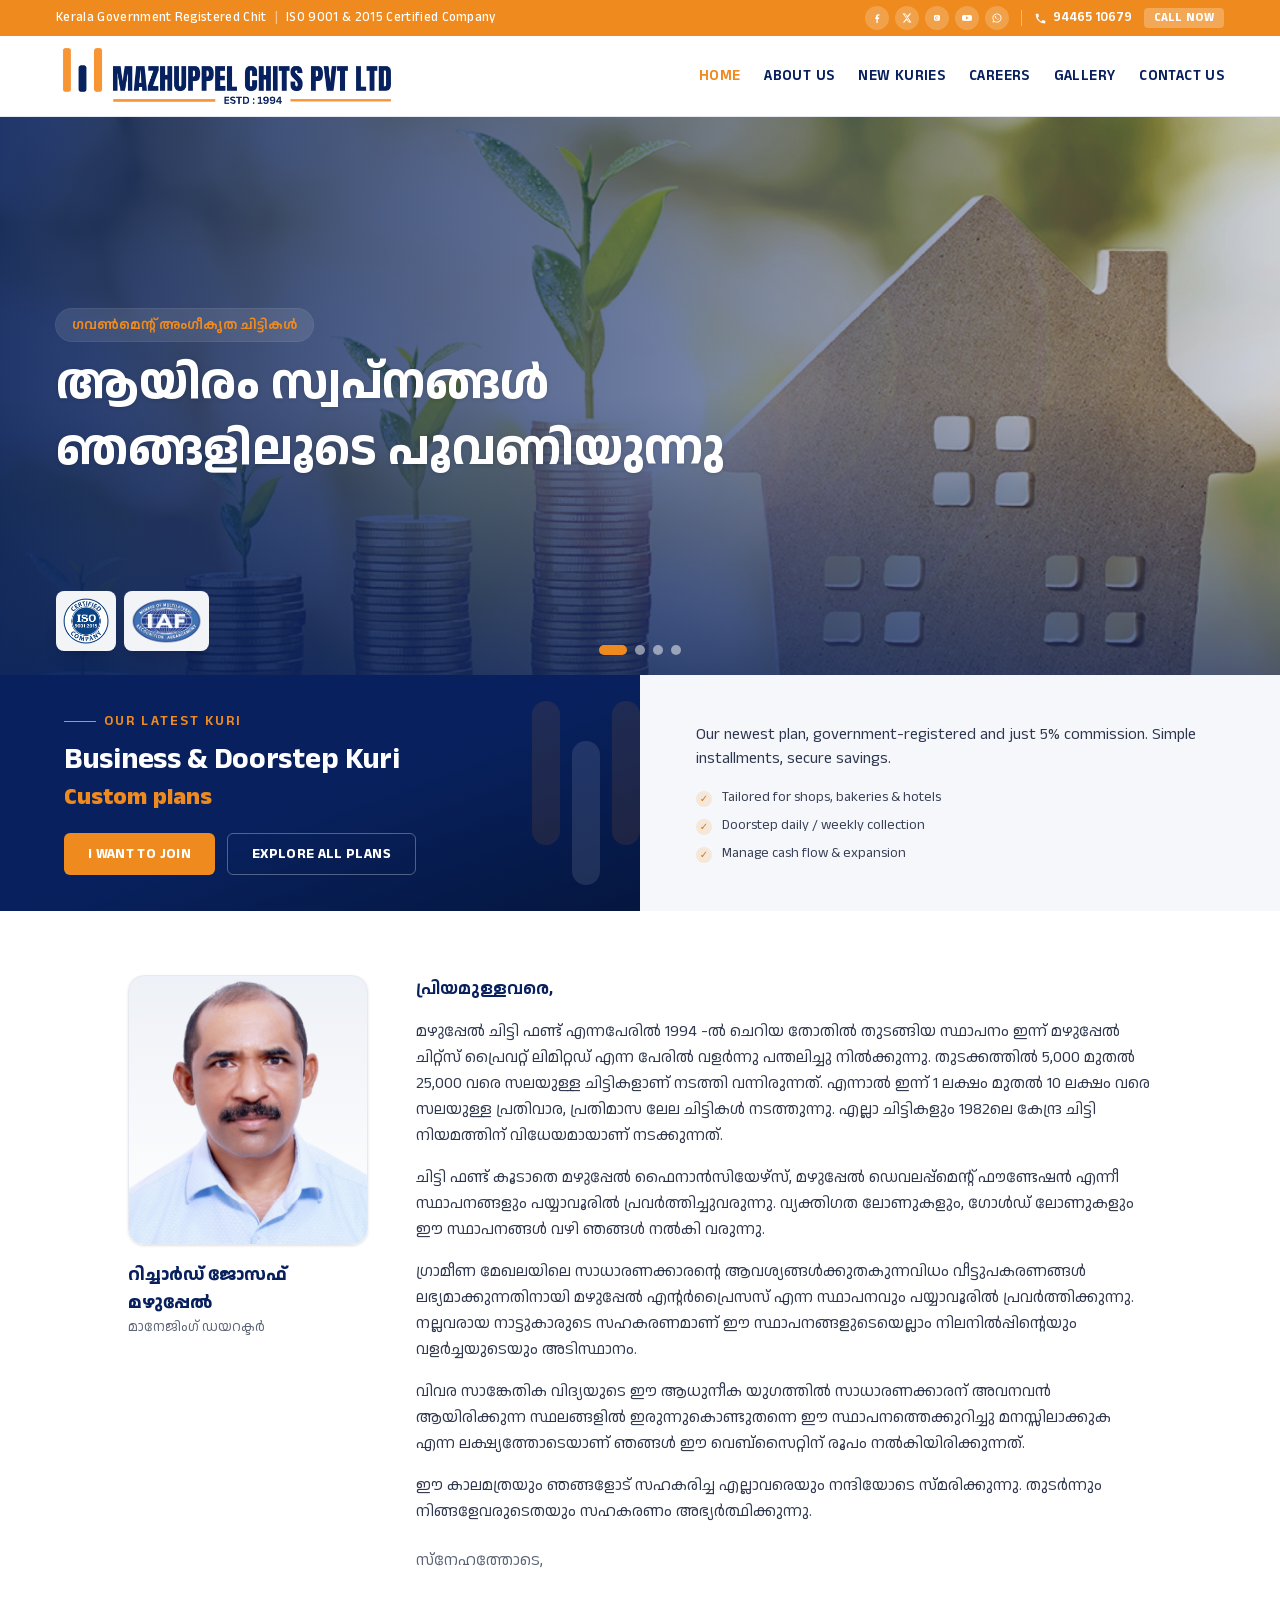
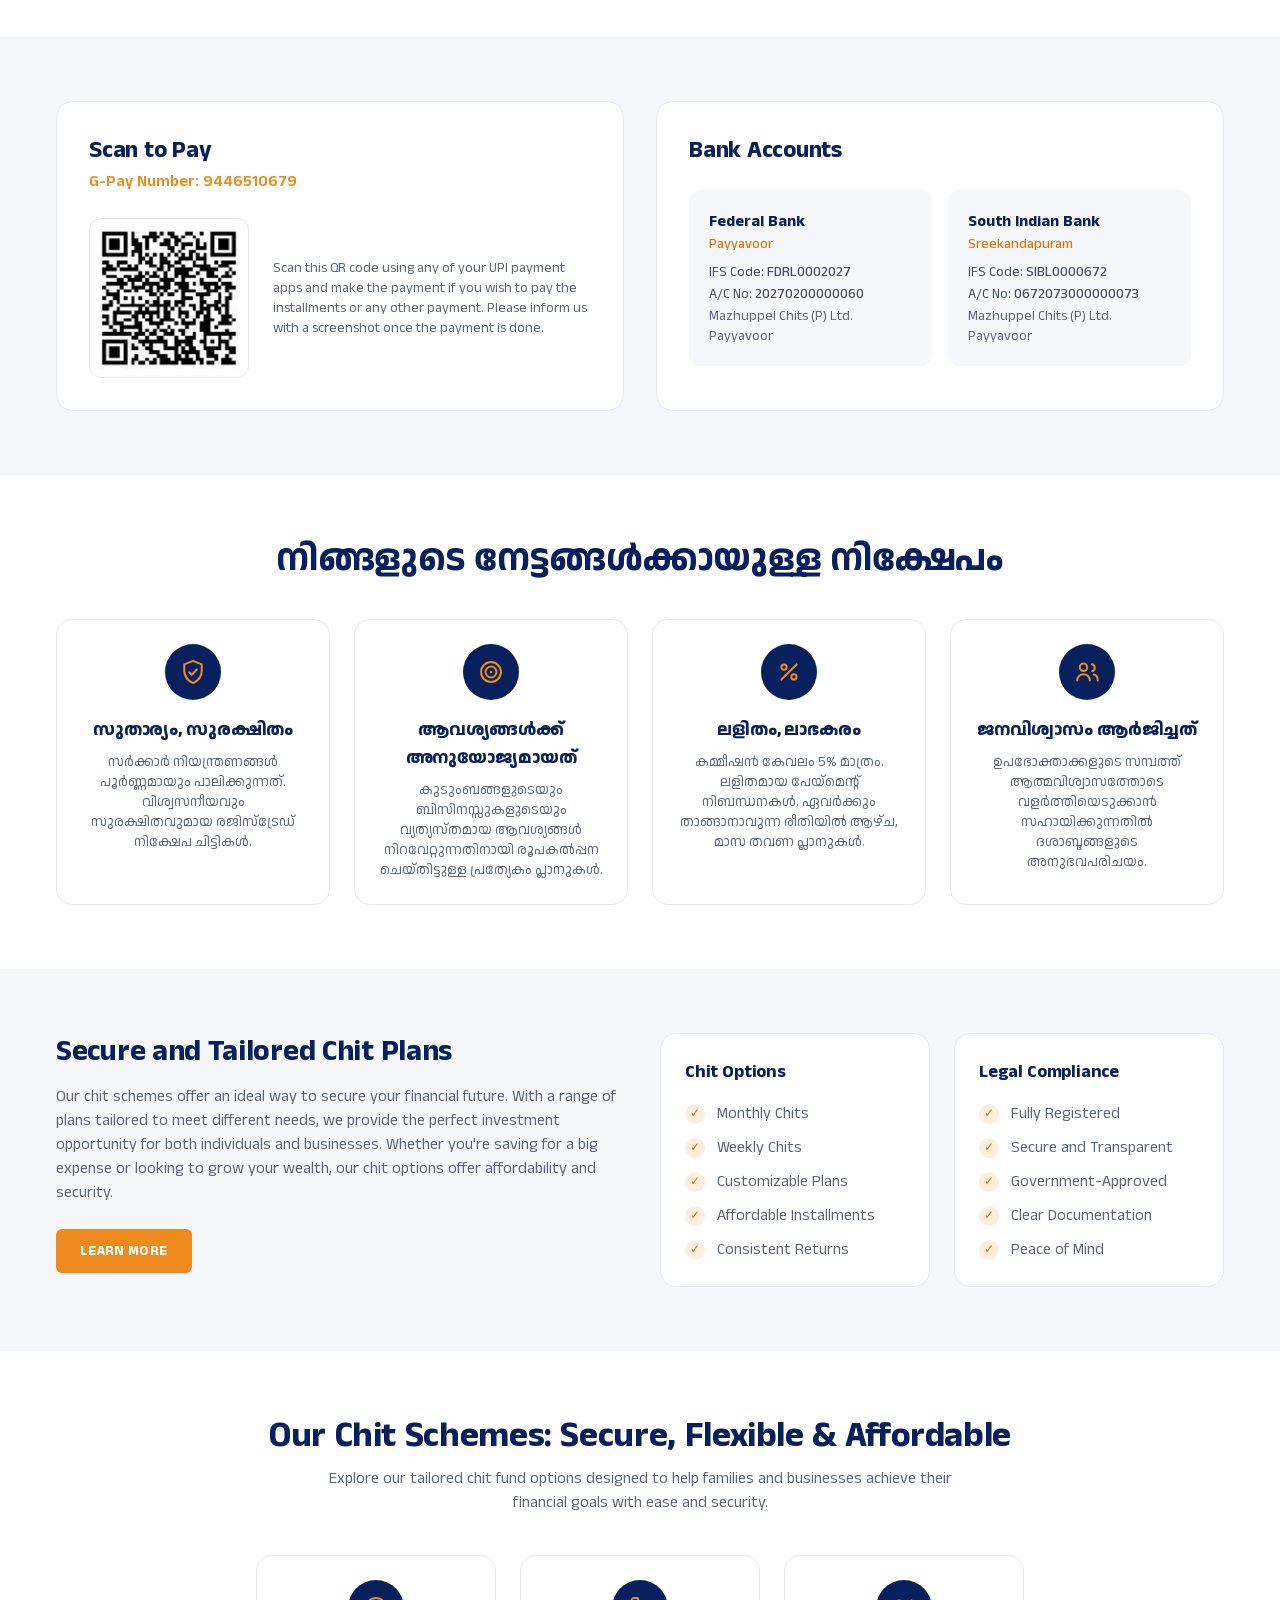
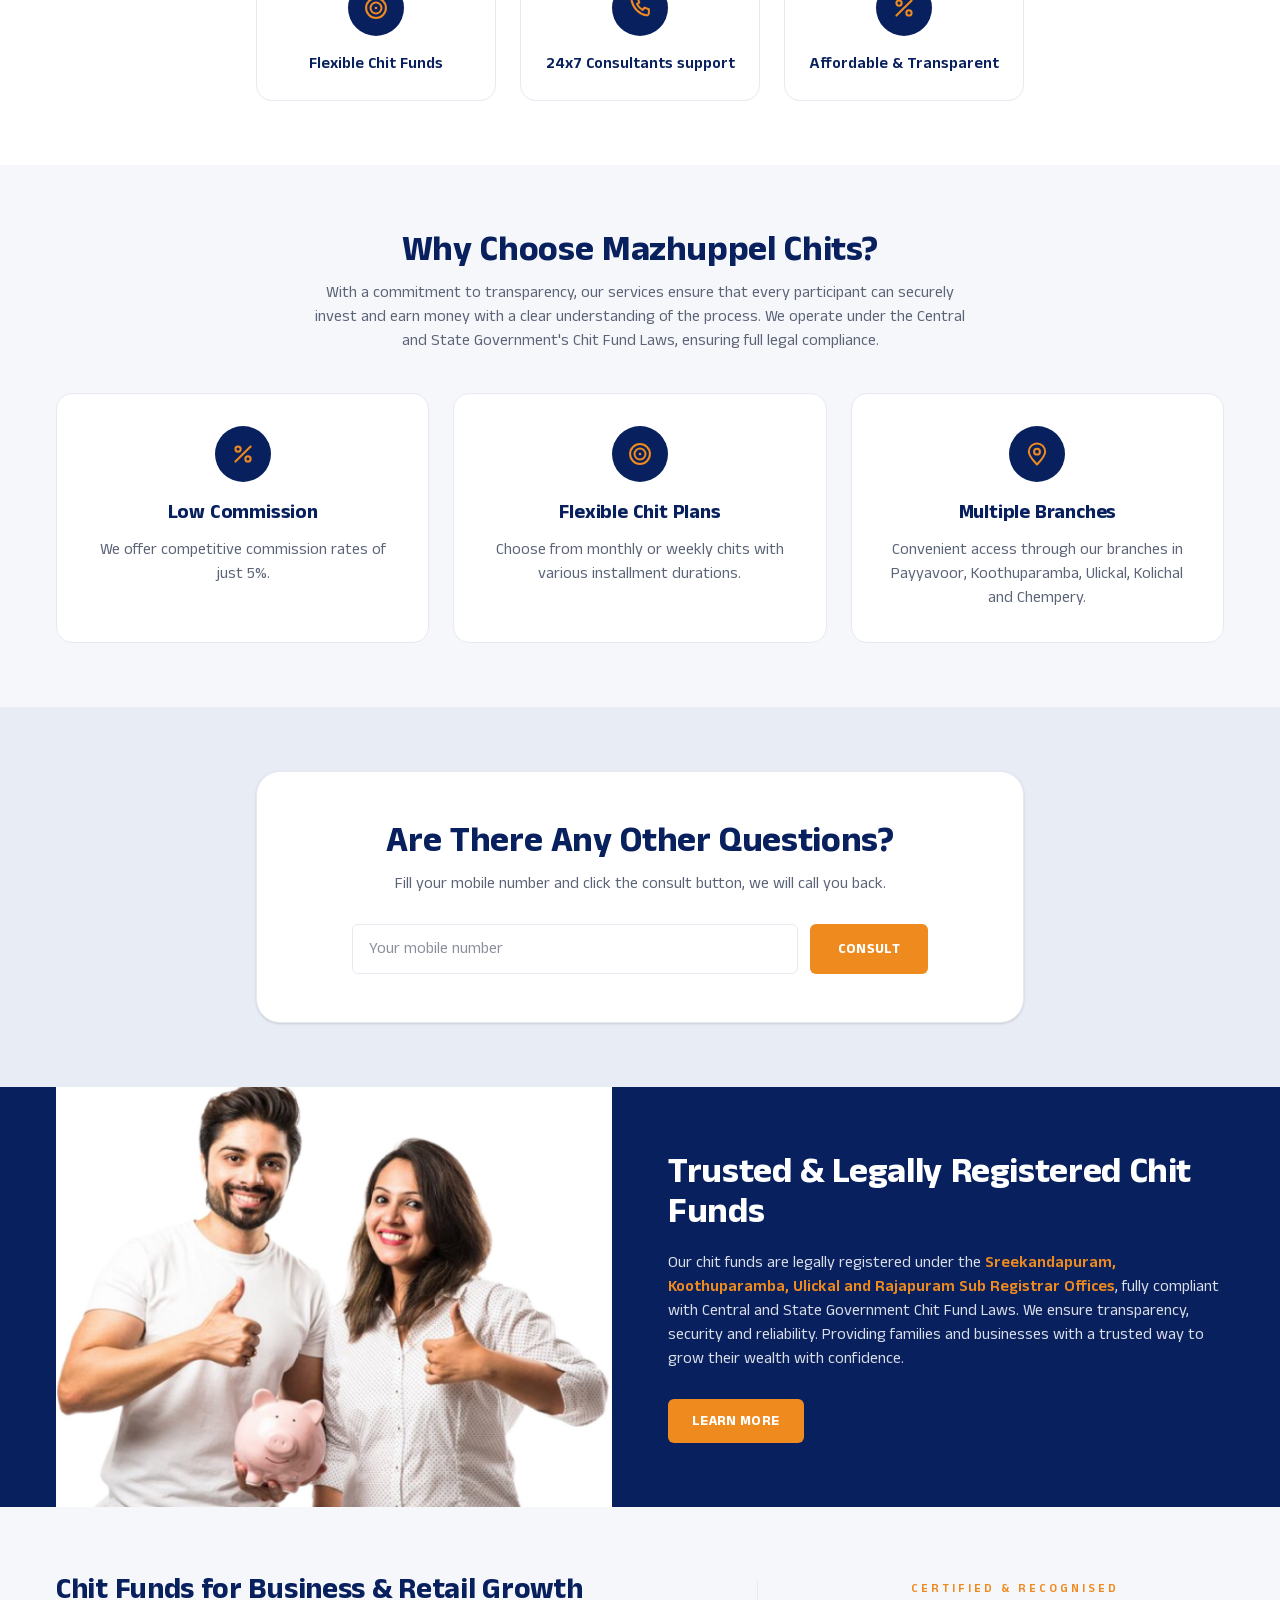
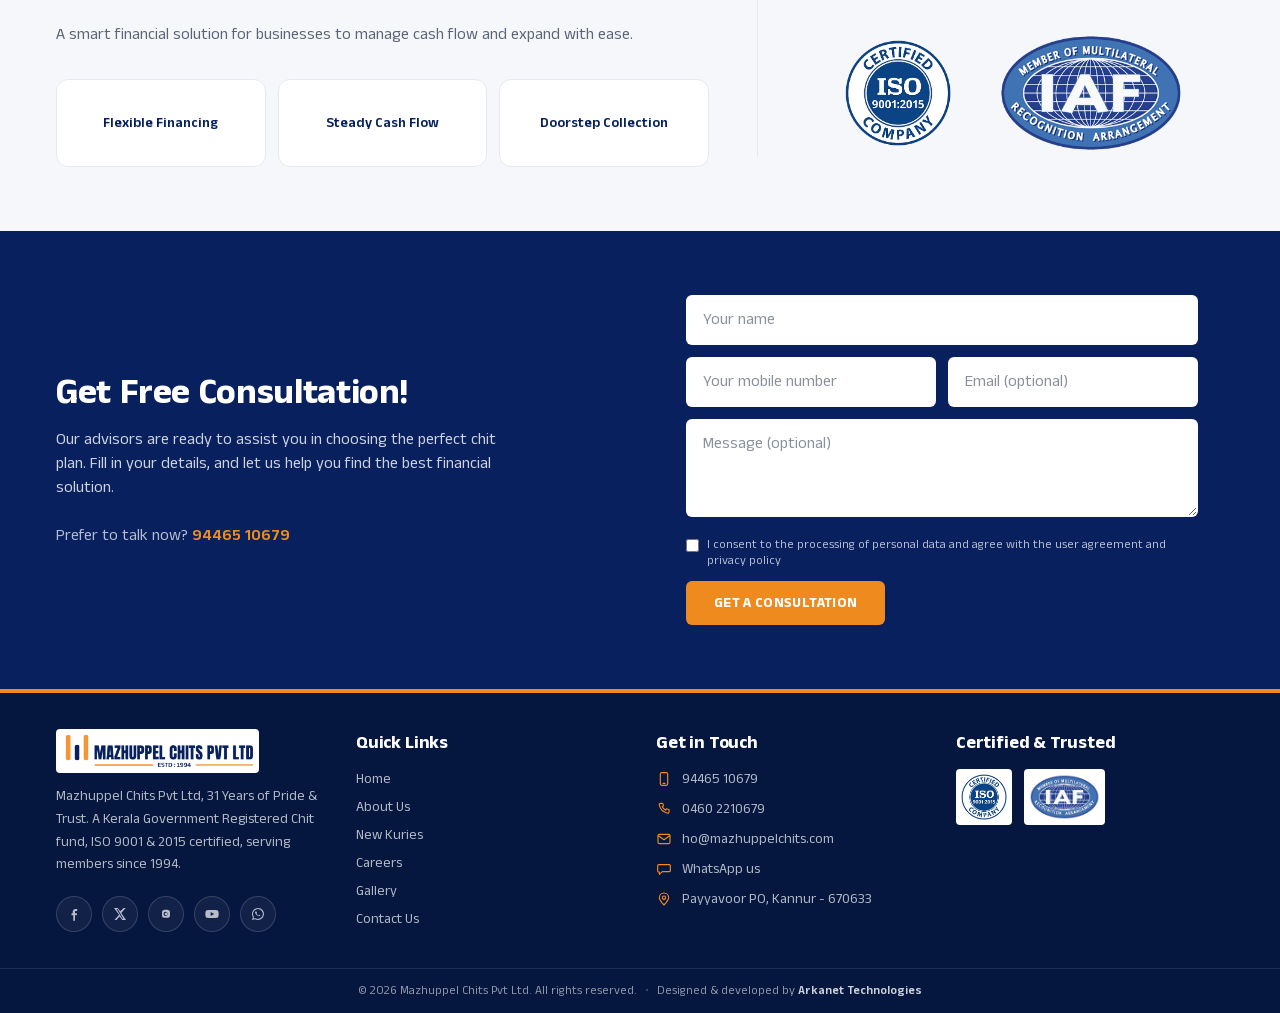
==== commit 44088aef: "Update agreement PDFs; change consult email info@ -> ho@mazhuppelchits.com" ====
--- a/index.html
+++ b/index.html
@@ -1 +1 @@
-<!DOCTYPE html><html lang="en" class="anek_malayalam_4b0f210b-module__Q_aJZG__variable"><head><meta charSet="utf-8"/><meta name="viewport" content="width=device-width, initial-scale=1"/><link rel="preload" href="/_next/static/media/03d82fc81a98215d-s.p.36wcvpkn3n_21.woff2" as="font" crossorigin="" type="font/woff2"/><link rel="preload" href="/_next/static/media/5b20f03529616a5a-s.p.13x9h3_ce5ssg.woff2" as="font" crossorigin="" type="font/woff2"/><link rel="preload" as="image" href="/brand/logo.png"/><link rel="preload" as="image" href="/uploads/hero-1.jpg"/><link rel="stylesheet" href="/_next/static/chunks/2evvorezkwdyp.css" data-precedence="next"/><link rel="preload" as="script" fetchPriority="low" href="/_next/static/chunks/3s6nzrbk-8mnv.js"/><script src="/_next/static/chunks/3450qyhportkm.js" async=""></script><script src="/_next/static/chunks/4561u0v7ysn3r.js" async=""></script><script src="/_next/static/chunks/3htl4rajoogek.js" async=""></script><script src="/_next/static/chunks/turbopack-0ue7nwlw-dib_.js" async=""></script><script src="/_next/static/chunks/3fntmmi971322.js" async="" crossorigin=""></script><script src="/_next/static/chunks/088gwc7-i4u37.js" async="" crossorigin=""></script><script src="/_next/static/chunks/16c0yz38gu9tg.js" async="" crossorigin=""></script><meta name="theme-color" content="#08215E"/><title>Mazhuppel Chits Pvt Ltd, 31 Years of Pride &amp; Trust</title><meta name="description" content="Mazhuppel Chits Pvt Ltd, a Kerala Government Registered, ISO 9001 &amp; 2015 certified chit fund. 31 years of pride &amp; trust. Start a new kuri today."/><link rel="manifest" href="/manifest.webmanifest"/><meta name="mobile-web-app-capable" content="yes"/><meta name="apple-mobile-web-app-title" content="Mazhuppel Chits"/><meta name="apple-mobile-web-app-status-bar-style" content="default"/><link rel="icon" href="/favicon.ico?favicon.0dn5i4-mglzcd.ico" sizes="256x256" type="image/x-icon"/><link rel="apple-touch-icon" href="/icons/apple-touch-icon.png"/><meta name="next-size-adjust" content=""/><script src="/_next/static/chunks/0cz1d0mv5g_q7.js" noModule=""></script></head><body><div hidden=""><!--$--><!--/$--></div><header class="sticky top-0 z-50"><div class="bg-gold text-white"><div class="container-x flex items-center justify-between gap-4 py-1.5 text-[13px] font-medium"><span class="flex flex-col items-start text-left leading-tight tracking-wide sm:flex-row sm:items-center sm:gap-2 sm:leading-normal"><span>Kerala Government Registered Chit</span><span class="hidden text-white/50 sm:inline" aria-hidden="true">|</span><span>ISO 9001 &amp; 2015 Certified Company</span></span><a href="tel:+919446510679" aria-label="Call now" class="flex shrink-0 items-center gap-1.5 rounded-full bg-white/20 px-3 py-1 font-semibold text-white transition hover:bg-white/35 lg:hidden"><svg viewBox="0 0 24 24" width="13" height="13" fill="currentColor"><path d="M6.6 10.8a15 15 0 0 0 6.6 6.6l2.2-2.2c.3-.3.7-.4 1-.2 1.1.4 2.3.6 3.5.6.6 0 1 .5 1 1V20c0 .6-.5 1-1 1A17 17 0 0 1 3 4c0-.6.5-1 1-1h3.4c.6 0 1 .5 1 1 0 1.2.2 2.4.6 3.5.1.4 0 .8-.2 1l-2.2 2.3z"></path></svg>Call</a><div class="hidden shrink-0 items-center gap-3 lg:flex"><div class="flex items-center gap-1.5"><a href="https://www.facebook.com/mazhuppelchits" target="_blank" rel="noreferrer" aria-label="Facebook" class="grid h-6 w-6 place-items-center rounded-full bg-white/20 transition hover:bg-white/40"><svg viewBox="0 0 24 24" width="12" height="12" fill="currentColor"><path d="M13.5 22v-8h2.7l.4-3.1h-3.1V8.9c0-.9.3-1.5 1.6-1.5h1.7V4.6c-.3 0-1.3-.1-2.5-.1-2.5 0-4.2 1.5-4.2 4.3v2.1H8.3V14h2.6v8h2.6z"></path></svg></a><a href="https://x.com/Mazhuppelchits" target="_blank" rel="noreferrer" aria-label="X" class="grid h-6 w-6 place-items-center rounded-full bg-white/20 transition hover:bg-white/40"><svg viewBox="0 0 24 24" width="12" height="12" fill="currentColor"><path d="M17.5 3h3l-6.6 7.5L21 21h-5.6l-4-5.2L6.7 21H3.6l7-8L3 3h5.7l3.6 4.8L17.5 3zm-2 16h1.6L8.5 4.6H6.8L15.5 19z"></path></svg></a><a href="https://www.instagram.com/mazhuppelchits/" target="_blank" rel="noreferrer" aria-label="Instagram" class="grid h-6 w-6 place-items-center rounded-full bg-white/20 transition hover:bg-white/40"><svg viewBox="0 0 24 24" width="12" height="12" fill="currentColor"><path d="M12 8.9A3.1 3.1 0 1 0 12 15a3.1 3.1 0 0 0 0-6.1zm0 5.1a2 2 0 1 1 0-4 2 2 0 0 1 0 4zm3.2-5.9a.7.7 0 1 1 0 1.4.7.7 0 0 1 0-1.4zM12 5.8c1.9 0 2.1 0 2.9.1 2 .1 2.9 1 3 3 0 .8.1 1 .1 2.9s0 2.1-.1 2.9c-.1 2-1 2.9-3 3-.8 0-1 .1-2.9.1s-2.1 0-2.9-.1c-2-.1-2.9-1-3-3 0-.8-.1-1-.1-2.9s0-2.1.1-2.9c.1-2 1-2.9 3-3 .8 0 1-.1 2.9-.1z"></path></svg></a><a href="https://www.youtube.com/@mazhuppelchitsofficial" target="_blank" rel="noreferrer" aria-label="YouTube" class="grid h-6 w-6 place-items-center rounded-full bg-white/20 transition hover:bg-white/40"><svg viewBox="0 0 24 24" width="12" height="12" fill="currentColor"><path d="M21.6 8.2a2.5 2.5 0 0 0-1.7-1.8C18.3 6 12 6 12 6s-6.3 0-7.9.4A2.5 2.5 0 0 0 2.4 8.2 26 26 0 0 0 2 12a26 26 0 0 0 .4 3.8 2.5 2.5 0 0 0 1.7 1.8C5.7 18 12 18 12 18s6.3 0 7.9-.4a2.5 2.5 0 0 0 1.7-1.8A26 26 0 0 0 22 12a26 26 0 0 0-.4-3.8zM10 15V9l5.2 3-5.2 3z"></path></svg></a><a href="https://wa.me/919446510679" target="_blank" rel="noreferrer" aria-label="WhatsApp" class="grid h-6 w-6 place-items-center rounded-full bg-white/20 transition hover:bg-white/40"><svg viewBox="0 0 24 24" width="12" height="12" fill="currentColor"><path d="M12 3a9 9 0 0 0-7.7 13.6L3 21l4.5-1.2A9 9 0 1 0 12 3zm0 16.4a7.4 7.4 0 0 1-3.8-1l-.3-.2-2.7.7.7-2.6-.2-.3A7.4 7.4 0 1 1 12 19.4zm4.1-5.5c-.2-.1-1.3-.7-1.5-.7-.2-.1-.4-.1-.5.1l-.7.9c-.1.1-.2.2-.5.1a6 6 0 0 1-3-2.6c-.2-.4.2-.4.6-1.2.1-.1 0-.3 0-.4l-.7-1.6c-.2-.4-.3-.4-.5-.4h-.4c-.1 0-.4.1-.6.3-.8.8-.8 2 0 3.2a8.6 8.6 0 0 0 3.4 3c1.2.5 1.7.6 2.3.5.4-.1 1.3-.5 1.4-1 .2-.5.2-1 .1-1z"></path></svg></a></div><span class="h-4 w-px bg-white/40"></span><a href="tel:+919446510679" class="flex items-center gap-1.5 font-semibold transition hover:text-navy"><svg viewBox="0 0 24 24" width="13" height="13" fill="currentColor"><path d="M6.6 10.8a15 15 0 0 0 6.6 6.6l2.2-2.2c.3-.3.7-.4 1-.2 1.1.4 2.3.6 3.5.6.6 0 1 .5 1 1V20c0 .6-.5 1-1 1A17 17 0 0 1 3 4c0-.6.5-1 1-1h3.4c.6 0 1 .5 1 1 0 1.2.2 2.4.6 3.5.1.4 0 .8-.2 1l-2.2 2.3z"></path></svg>94465 10679</a><a href="tel:+919446510679" class="rounded bg-white/25 px-2.5 py-0.5 text-xs font-bold uppercase tracking-wide transition hover:bg-navy hover:text-white">Call Now</a></div></div></div><div class="border-b border-[var(--line)] bg-white"><div class="container-x flex items-center justify-between gap-4 py-3"><a class="flex items-center" href="/"><img alt="Mazhuppel Chits Pvt Ltd" width="260" height="110" decoding="async" data-nimg="1" class="h-12 w-auto md:h-14" style="color:transparent" src="/brand/logo.png"/></a><nav class="hidden items-center gap-6 lg:flex"><a class="text-[15px] font-semibold uppercase tracking-wide transition hover:text-gold text-gold" href="/">Home</a><a class="text-[15px] font-semibold uppercase tracking-wide transition hover:text-gold text-navy" href="/about/">About Us</a><a class="text-[15px] font-semibold uppercase tracking-wide transition hover:text-gold text-navy" href="/new-kuries/">New Kuries</a><a class="text-[15px] font-semibold uppercase tracking-wide transition hover:text-gold text-navy" href="/careers/">Careers</a><a class="text-[15px] font-semibold uppercase tracking-wide transition hover:text-gold text-navy" href="/gallery/">Gallery</a><a class="text-[15px] font-semibold uppercase tracking-wide transition hover:text-gold text-navy" href="/contact/">Contact Us</a></nav><button aria-label="Menu" class="grid h-10 w-10 place-items-center rounded-md text-navy lg:hidden"><svg viewBox="0 0 24 24" width="26" height="26" fill="none" stroke="currentColor" stroke-width="2"><path d="M4 7h16M4 12h16M4 17h16"></path></svg></button></div></div></header><main><section class="relative h-[56vh] min-h-[400px] w-full overflow-hidden bg-navy text-white md:h-[62vh] md:min-h-[480px] md:max-h-[640px]" aria-roledescription="carousel"><div class="flex h-full transition-transform duration-700 ease-in-out" style="transform:translateX(-0%)"><div class="relative h-full w-full shrink-0"><img alt="ആയിരം സ്വപ്നങ്ങൾ ഞങ്ങളിലൂടെ പൂവണിയുന്നു" decoding="async" data-nimg="fill" class="object-cover" style="position:absolute;height:100%;width:100%;left:0;top:0;right:0;bottom:0;color:transparent" src="/uploads/hero-1.jpg"/><div class="absolute inset-0 bg-gradient-to-r from-navy/90 via-navy/60 to-navy/20"></div><div class="absolute inset-0 bg-gradient-to-t from-navy/85 via-navy/25 to-transparent md:from-navy/60 md:via-transparent"></div><div class="relative z-10 flex h-full items-end pb-24 md:items-center md:pb-0"><div class="container-x"><div class="max-w-2xl"><p class="mb-2.5 inline-block rounded-full bg-white/10 px-4 py-1.5 text-xs font-semibold text-gold ring-1 ring-white/15 backdrop-blur sm:text-sm">ഗവണ്‍മെന്റ് അംഗീകൃത ചിട്ടികൾ</p><h1 class="text-2xl font-bold leading-snug drop-shadow-sm md:text-4xl lg:text-5xl">ആയിരം സ്വപ്നങ്ങൾ ഞങ്ങളിലൂടെ പൂവണിയുന്നു</h1></div></div></div></div><div class="relative h-full w-full shrink-0"><img alt="നല്ല നാളേക്കായ് കരുതിവെക്കാം." loading="lazy" decoding="async" data-nimg="fill" class="object-cover" style="position:absolute;height:100%;width:100%;left:0;top:0;right:0;bottom:0;color:transparent" src="/uploads/hero-2.jpg"/><div class="absolute inset-0 bg-gradient-to-r from-navy/90 via-navy/60 to-navy/20"></div><div class="absolute inset-0 bg-gradient-to-t from-navy/85 via-navy/25 to-transparent md:from-navy/60 md:via-transparent"></div><div class="relative z-10 flex h-full items-end pb-24 md:items-center md:pb-0"><div class="container-x"><div class="max-w-2xl"><h1 class="text-2xl font-bold leading-snug drop-shadow-sm md:text-4xl lg:text-5xl">നല്ല നാളേക്കായ് കരുതിവെക്കാം.</h1><p class="mt-2.5 max-w-lg text-sm text-white/85 md:mt-5 md:text-lg">ഇന്നുതന്നെ ഞങ്ങളുടെ ചിട്ടിയിൽ അംഗമാകൂ ...</p></div></div></div></div><div class="relative h-full w-full shrink-0"><img alt="സന്തോഷത്തോടെ തുടങ്ങാം ഒരു പുതിയ ജീവിതം." loading="lazy" decoding="async" data-nimg="fill" class="object-cover" style="position:absolute;height:100%;width:100%;left:0;top:0;right:0;bottom:0;color:transparent" src="/uploads/hero-3.jpg"/><div class="absolute inset-0 bg-gradient-to-r from-navy/90 via-navy/60 to-navy/20"></div><div class="absolute inset-0 bg-gradient-to-t from-navy/85 via-navy/25 to-transparent md:from-navy/60 md:via-transparent"></div><div class="relative z-10 flex h-full items-end pb-24 md:items-center md:pb-0"><div class="container-x"><div class="max-w-2xl"><h1 class="text-2xl font-bold leading-snug drop-shadow-sm md:text-4xl lg:text-5xl">സന്തോഷത്തോടെ തുടങ്ങാം ഒരു പുതിയ ജീവിതം.</h1><p class="mt-2.5 max-w-lg text-sm text-white/85 md:mt-5 md:text-lg">ഇന്നുതന്നെ ഞങ്ങളുടെ ചിട്ടിയിൽ അംഗമാകൂ ...</p></div></div></div></div><div class="relative h-full w-full shrink-0"><img alt="പഠനത്തിന് പണം ഒരു തടസ്സമാകാതിരിക്കട്ടെ" loading="lazy" decoding="async" data-nimg="fill" class="object-cover" style="position:absolute;height:100%;width:100%;left:0;top:0;right:0;bottom:0;color:transparent" src="/uploads/hero-4.jpg"/><div class="absolute inset-0 bg-gradient-to-r from-navy/90 via-navy/60 to-navy/20"></div><div class="absolute inset-0 bg-gradient-to-t from-navy/85 via-navy/25 to-transparent md:from-navy/60 md:via-transparent"></div><div class="relative z-10 flex h-full items-end pb-24 md:items-center md:pb-0"><div class="container-x"><div class="max-w-2xl"><p class="mb-2.5 inline-block rounded-full bg-white/10 px-4 py-1.5 text-xs font-semibold text-gold ring-1 ring-white/15 backdrop-blur sm:text-sm">ഗവണ്‍മെന്റ് അംഗീകൃത ചിട്ടികൾ</p><h1 class="text-2xl font-bold leading-snug drop-shadow-sm md:text-4xl lg:text-5xl">പഠനത്തിന് പണം ഒരു തടസ്സമാകാതിരിക്കട്ടെ</h1></div></div></div></div></div><div class="absolute inset-x-0 bottom-6 z-20"><div class="container-x"><div class="flex items-center gap-2"><span class="grid place-items-center rounded-lg bg-white/95 p-1.5 shadow-lg"><img alt="ISO 9001:2015 Certified" loading="lazy" width="64" height="64" decoding="async" data-nimg="1" class="h-9 w-auto md:h-12" style="color:transparent" src="/brand/iso.png"/></span><span class="grid place-items-center rounded-lg bg-white/95 p-1.5 shadow-lg"><img alt="IAF Recognition" loading="lazy" width="84" height="56" decoding="async" data-nimg="1" class="h-9 w-auto md:h-12" style="color:transparent" src="/brand/iaf.png"/></span></div></div></div><div class="absolute bottom-5 left-1/2 z-20 flex -translate-x-1/2 gap-2"><button aria-label="Go to slide 1" class="h-2.5 rounded-full transition-all w-7 bg-gold"></button><button aria-label="Go to slide 2" class="h-2.5 rounded-full transition-all w-2.5 bg-white/50 hover:bg-white/80"></button><button aria-label="Go to slide 3" class="h-2.5 rounded-full transition-all w-2.5 bg-white/50 hover:bg-white/80"></button><button aria-label="Go to slide 4" class="h-2.5 rounded-full transition-all w-2.5 bg-white/50 hover:bg-white/80"></button></div></section><section class="bg-[#f6f7fb]"><div class="grid items-stretch lg:grid-cols-2"><div class="relative overflow-hidden bg-gradient-to-br from-navy via-navy to-navy-dark"><div class="relative flex h-full flex-col justify-center px-6 py-8 sm:px-10 lg:py-9 lg:pl-12 xl:pl-16"><div class="pointer-events-none absolute right-0 top-1/2 flex -translate-y-1/2 gap-3 opacity-10"><span class="h-36 w-7 rounded-full bg-gold"></span><span class="mt-10 h-36 w-7 rounded-full bg-white"></span><span class="h-36 w-7 rounded-full bg-gold"></span></div><p class="relative flex items-center gap-2 text-sm font-semibold uppercase tracking-[0.15em] text-gold"><span class="h-px w-8 bg-gold"></span> Our Latest Kuri</p><h2 class="relative mt-2.5 text-2xl font-bold text-white md:text-3xl">Business &amp; Doorstep Kuri</h2><p class="relative mt-1 text-xl font-extrabold text-gold sm:text-2xl">Custom plans</p><div class="relative mt-5 flex gap-2.5 sm:gap-3"><button type="button" class="whitespace-nowrap rounded-md bg-gold px-4 py-2.5 text-xs font-bold uppercase tracking-wide text-white transition hover:bg-gold-dark sm:px-6 sm:text-sm">I Want to Join</button><a class="whitespace-nowrap rounded-md border border-white/30 px-4 py-2.5 text-xs font-bold uppercase tracking-wide text-white transition hover:border-gold hover:text-gold sm:px-6 sm:text-sm" href="/new-kuries/">Explore all plans</a></div></div></div><div class="flex items-center px-6 py-8 sm:px-10 lg:py-9 lg:pl-12 lg:pr-10 xl:pl-14 xl:pr-16"><div class="w-full max-w-xl"><p class="text-ink/90">Our newest plan, government-registered and just 5% commission. Simple installments, secure savings.</p><ul class="mt-4 space-y-2"><li class="flex gap-2.5 text-sm text-ink/85"><span class="mt-1 grid h-4 w-4 flex-none place-items-center rounded-full bg-gold/15 text-[10px] font-bold text-gold-dark">✓</span><span>Tailored for shops, bakeries &amp; hotels</span></li><li class="flex gap-2.5 text-sm text-ink/85"><span class="mt-1 grid h-4 w-4 flex-none place-items-center rounded-full bg-gold/15 text-[10px] font-bold text-gold-dark">✓</span><span>Doorstep daily / weekly collection</span></li><li class="flex gap-2.5 text-sm text-ink/85"><span class="mt-1 grid h-4 w-4 flex-none place-items-center rounded-full bg-gold/15 text-[10px] font-bold text-gold-dark">✓</span><span>Manage cash flow &amp; expansion</span></li></ul></div></div></div></section><section class="bg-white"><div class="container-x py-16"><div class="mx-auto grid max-w-5xl items-start gap-10 md:grid-cols-[240px_1fr] md:gap-12"><div class="w-full max-w-[240px] text-left md:sticky md:top-40"><div class="overflow-hidden rounded-2xl border border-[var(--line)] bg-gradient-to-b from-[#eef1f7] to-white shadow-sm"><img alt="Richard Joseph Mazhuppel, Managing Director" loading="lazy" width="560" height="620" decoding="async" data-nimg="1" class="w-full object-cover" style="color:transparent" src="/uploads/md.png"/></div><p class="mt-4 text-lg font-bold text-navy">റിച്ചാർഡ് ജോസഫ് മഴുപ്പേൽ</p><p class="text-sm text-muted">മാനേജിംഗ് ഡയറക്ടർ</p></div><div><p class="text-lg font-semibold text-navy">പ്രിയമുള്ളവരെ,</p><div class="mt-4 space-y-4 leading-relaxed text-ink/90"><p>മഴുപ്പേൽ ചിട്ടി ഫണ്ട്‌ എന്നപേരിൽ 1994 -ൽ ചെറിയ തോതിൽ തുടങ്ങിയ സ്ഥാപനം ഇന്ന് മഴുപ്പേൽ ചിറ്റ്സ് പ്രൈവറ്റ് ലിമിറ്റഡ് എന്ന പേരിൽ വളർന്നു പന്തലിച്ചു നിൽക്കുന്നു. തുടക്കത്തിൽ 5,000 മുതൽ 25,000 വരെ സലയുള്ള ചിട്ടികളാണ് നടത്തി വന്നിരുന്നത്. എന്നാൽ ഇന്ന് 1 ലക്ഷം മുതൽ 10 ലക്ഷം വരെ സലയുള്ള പ്രതിവാര, പ്രതിമാസ ലേല ചിട്ടികൾ നടത്തുന്നു. എല്ലാ ചിട്ടികളും 1982ലെ കേന്ദ്ര ചിട്ടി നിയമത്തിന് വിധേയമായാണ് നടക്കുന്നത്.</p><p>ചിട്ടി ഫണ്ട്‌ കൂടാതെ മഴുപ്പേൽ ഫൈനാൻസിയേഴ്‌സ്, മഴുപ്പേൽ ഡെവലപ്പ്മെന്റ് ഫൗണ്ടേഷൻ എന്നീ സ്ഥാപനങ്ങളും പയ്യാവൂരിൽ പ്രവർത്തിച്ചുവരുന്നു. വ്യക്തിഗത ലോണുകളും, ഗോൾഡ് ലോണുകളും ഈ സ്ഥാപനങ്ങൾ വഴി ഞങ്ങൾ നൽകി വരുന്നു.</p><p>ഗ്രാമീണ മേഖലയിലെ സാധാരണക്കാരൻ്റെ ആവശ്യങ്ങൾക്കുതകുന്നവിധം വീട്ടുപകരണങ്ങൾ ലഭ്യമാക്കുന്നതിനായി മഴുപ്പേൽ എൻ്റർപ്രൈസസ് എന്ന സ്ഥാപനവും പയ്യാവൂരിൽ പ്രവർത്തിക്കുന്നു. നല്ലവരായ നാട്ടുകാരുടെ സഹകരണമാണ് ഈ സ്ഥാപനങ്ങളുടെയെല്ലാം നിലനിൽപ്പിന്റെയും വളർച്ചയുടെയും അടിസ്ഥാനം.</p><p>വിവര സാങ്കേതിക വിദ്യയുടെ ഈ ആധുനീക യുഗത്തിൽ സാധാരണക്കാരന് അവനവൻ ആയിരിക്കുന്ന സ്ഥലങ്ങളിൽ ഇരുന്നുകൊണ്ടുതന്നെ ഈ സ്ഥാപനത്തെക്കുറിച്ചു മനസ്സിലാക്കുക എന്ന ലക്ഷ്യത്തോടെയാണ് ഞങ്ങൾ ഈ വെബ്സൈറ്റിന് രൂപം നൽകിയിരിക്കുന്നത്.</p><p>ഈ കാലമത്രയും ഞങ്ങളോട് സഹകരിച്ച എല്ലാവരെയും നന്ദിയോടെ സ്മരിക്കുന്നു. തുടർന്നും നിങ്ങളേവരുടെതയും സഹകരണം അഭ്യർത്ഥിക്കുന്നു.</p></div><p class="mt-6 text-muted">സ്നേഹത്തോടെ,</p></div></div></div></section><section class="bg-[#f6f7fb]"><div class="container-x grid gap-8 py-16 lg:grid-cols-2"><div class="rounded-2xl border border-[var(--line)] bg-white p-8"><h2 class="text-2xl font-bold text-navy">Scan to Pay</h2><p class="mt-1 font-semibold text-gold">G-Pay Number: <!-- -->9446510679</p><div class="mt-6 flex flex-col gap-6 sm:flex-row sm:items-center"><img alt="Mazhuppel Chits G-Pay QR code" loading="lazy" width="160" height="160" decoding="async" data-nimg="1" class="h-40 w-40 flex-none rounded-xl border border-[var(--line)] bg-white p-2" style="color:transparent" src="/brand/qr.jpg"/><p class="text-sm text-muted">Scan this QR code using any of your UPI payment apps and make the payment if you wish to pay the installments or any other payment. Please inform us with a screenshot once the payment is done.</p></div></div><div class="rounded-2xl border border-[var(--line)] bg-white p-8"><h2 class="text-2xl font-bold text-navy">Bank Accounts</h2><div class="mt-6 grid gap-4 sm:grid-cols-2"><div class="rounded-xl bg-[#f6f7fb] p-5"><p class="font-bold text-navy">Federal Bank</p><p class="text-sm font-medium text-gold-dark">Payyavoor</p><div class="mt-2 space-y-0.5 text-sm text-ink/80"><p>IFS Code: <span class="font-medium">FDRL0002027</span></p><p>A/C No: <span class="font-medium">20270200000060</span></p><p class="text-muted">Mazhuppel Chits (P) Ltd. Payyavoor</p></div></div><div class="rounded-xl bg-[#f6f7fb] p-5"><p class="font-bold text-navy">South Indian Bank</p><p class="text-sm font-medium text-gold-dark">Sreekandapuram</p><div class="mt-2 space-y-0.5 text-sm text-ink/80"><p>IFS Code: <span class="font-medium">SIBL0000672</span></p><p>A/C No: <span class="font-medium">0672073000000073</span></p><p class="text-muted">Mazhuppel Chits (P) Ltd. Payyavoor</p></div></div></div></div></div></section><section class="bg-white"><div class="container-x py-16"><div class="mb-10 text-center"><h2 class="text-3xl font-bold text-navy md:text-4xl">നിങ്ങളുടെ നേട്ടങ്ങൾക്കായുള്ള നിക്ഷേപം</h2></div><div class="grid gap-6 sm:grid-cols-2 lg:grid-cols-4"><div class="rounded-2xl border border-[var(--line)] bg-white p-6 text-center"><div class="mx-auto mb-4 grid h-14 w-14 place-items-center rounded-full bg-navy text-gold"><svg viewBox="0 0 24 24" fill="none" stroke="currentColor" stroke-width="1.75" stroke-linecap="round" stroke-linejoin="round" class="h-7 w-7" aria-hidden="true"><path d="M12 2.5l7.5 3v5.6c0 4.6-3.2 8.3-7.5 10.4-4.3-2.1-7.5-5.8-7.5-10.4V5.5L12 2.5z"></path><path d="M8.8 12.2l2.2 2.2 4.3-4.5"></path></svg></div><h3 class="text-lg font-semibold text-navy">സുതാര്യം, സുരക്ഷിതം</h3><p class="mt-2 text-sm text-muted">സർക്കാർ നിയന്ത്രണങ്ങൾ പൂർണ്ണമായും പാലിക്കുന്നത്. വിശ്വസനീയവും സുരക്ഷിതവുമായ രജിസ്‌ട്രേഡ് നിക്ഷേപ ചിട്ടികൾ.</p></div><div class="rounded-2xl border border-[var(--line)] bg-white p-6 text-center"><div class="mx-auto mb-4 grid h-14 w-14 place-items-center rounded-full bg-navy text-gold"><svg viewBox="0 0 24 24" fill="none" stroke="currentColor" stroke-width="1.75" stroke-linecap="round" stroke-linejoin="round" class="h-7 w-7" aria-hidden="true"><circle cx="12" cy="12" r="8.5"></circle><circle cx="12" cy="12" r="4.7"></circle><circle cx="12" cy="12" r="1.15" fill="currentColor" stroke="none"></circle></svg></div><h3 class="text-lg font-semibold text-navy">ആവശ്യങ്ങൾക്ക് അനുയോജ്യമായത്</h3><p class="mt-2 text-sm text-muted">കുടുംബങ്ങളുടെയും ബിസിനസ്സുകളുടെയും വ്യത്യസ്തമായ ആവശ്യങ്ങൾ നിറവേറ്റുന്നതിനായി രൂപകൽപ്പന ചെയ്തിട്ടുള്ള പ്രത്യേകം പ്ലാനുകൾ.</p></div><div class="rounded-2xl border border-[var(--line)] bg-white p-6 text-center"><div class="mx-auto mb-4 grid h-14 w-14 place-items-center rounded-full bg-navy text-gold"><svg viewBox="0 0 24 24" fill="none" stroke="currentColor" stroke-width="1.75" stroke-linecap="round" stroke-linejoin="round" class="h-7 w-7" aria-hidden="true"><line x1="18.5" y1="5.5" x2="5.5" y2="18.5"></line><circle cx="7.75" cy="7.75" r="2.25"></circle><circle cx="16.25" cy="16.25" r="2.25"></circle></svg></div><h3 class="text-lg font-semibold text-navy">ലളിതം, ലാഭകരം</h3><p class="mt-2 text-sm text-muted">കമ്മീഷൻ കേവലം 5% മാത്രം. ലളിതമായ പേയ്മെൻ്റ് നിബന്ധനകൾ. ഏവർക്കും താങ്ങാനാവുന്ന രീതിയിൽ ആഴ്ച, മാസ തവണ പ്ലാനുകൾ.</p></div><div class="rounded-2xl border border-[var(--line)] bg-white p-6 text-center"><div class="mx-auto mb-4 grid h-14 w-14 place-items-center rounded-full bg-navy text-gold"><svg viewBox="0 0 24 24" fill="none" stroke="currentColor" stroke-width="1.75" stroke-linecap="round" stroke-linejoin="round" class="h-7 w-7" aria-hidden="true"><circle cx="9" cy="8" r="3.2"></circle><path d="M3.6 19.2c0-3 2.4-5.2 5.4-5.2s5.4 2.2 5.4 5.2"></path><path d="M16.2 5.4a3.1 3.1 0 0 1 .2 6"></path><path d="M17.8 14.2c2.1.5 3.4 2.3 3.4 5"></path></svg></div><h3 class="text-lg font-semibold text-navy">ജനവിശ്വാസം ആർജിച്ചത്</h3><p class="mt-2 text-sm text-muted">ഉപഭോക്താക്കളുടെ സമ്പത്ത് ആത്മവിശ്വാസത്തോടെ വളർത്തിയെടുക്കാൻ സഹായിക്കുന്നതിൽ ദശാബ്ദങ്ങളുടെ അനുഭവപരിചയം.</p></div></div></div></section><section class="bg-[#f6f7fb]"><div class="container-x grid gap-10 py-16 md:grid-cols-2"><div><h2 class="text-3xl font-bold text-navy">Secure and Tailored <span class="whitespace-nowrap">Chit Plans</span></h2><p class="mt-4 text-muted">Our chit schemes offer an ideal way to secure your financial future. With a range of plans tailored to meet different needs, we provide the perfect investment opportunity for both individuals and businesses. Whether you&#x27;re saving for a big expense or looking to grow your wealth, our chit options offer affordability and security.</p><a class="mt-6 inline-block rounded-md bg-gold px-6 py-3 text-sm font-bold uppercase tracking-wide text-white transition hover:bg-gold-dark" href="/new-kuries/">Learn more</a></div><div class="grid gap-6 sm:grid-cols-2"><div class="rounded-2xl border border-[var(--line)] bg-white p-6"><h3 class="mb-4 text-lg font-semibold text-navy">Chit Options</h3><ul class="space-y-2.5"><li class="flex items-center gap-3 text-muted"><span class="grid h-5 w-5 flex-none place-items-center rounded-full bg-gold/15 text-xs font-bold text-gold-dark">✓</span><span>Monthly Chits</span></li><li class="flex items-center gap-3 text-muted"><span class="grid h-5 w-5 flex-none place-items-center rounded-full bg-gold/15 text-xs font-bold text-gold-dark">✓</span><span>Weekly Chits</span></li><li class="flex items-center gap-3 text-muted"><span class="grid h-5 w-5 flex-none place-items-center rounded-full bg-gold/15 text-xs font-bold text-gold-dark">✓</span><span>Customizable Plans</span></li><li class="flex items-center gap-3 text-muted"><span class="grid h-5 w-5 flex-none place-items-center rounded-full bg-gold/15 text-xs font-bold text-gold-dark">✓</span><span>Affordable Installments</span></li><li class="flex items-center gap-3 text-muted"><span class="grid h-5 w-5 flex-none place-items-center rounded-full bg-gold/15 text-xs font-bold text-gold-dark">✓</span><span>Consistent Returns</span></li></ul></div><div class="rounded-2xl border border-[var(--line)] bg-white p-6"><h3 class="mb-4 text-lg font-semibold text-navy">Legal Compliance</h3><ul class="space-y-2.5"><li class="flex items-center gap-3 text-muted"><span class="grid h-5 w-5 flex-none place-items-center rounded-full bg-gold/15 text-xs font-bold text-gold-dark">✓</span><span>Fully Registered</span></li><li class="flex items-center gap-3 text-muted"><span class="grid h-5 w-5 flex-none place-items-center rounded-full bg-gold/15 text-xs font-bold text-gold-dark">✓</span><span>Secure and Transparent</span></li><li class="flex items-center gap-3 text-muted"><span class="grid h-5 w-5 flex-none place-items-center rounded-full bg-gold/15 text-xs font-bold text-gold-dark">✓</span><span>Government-Approved</span></li><li class="flex items-center gap-3 text-muted"><span class="grid h-5 w-5 flex-none place-items-center rounded-full bg-gold/15 text-xs font-bold text-gold-dark">✓</span><span>Clear Documentation</span></li><li class="flex items-center gap-3 text-muted"><span class="grid h-5 w-5 flex-none place-items-center rounded-full bg-gold/15 text-xs font-bold text-gold-dark">✓</span><span>Peace of Mind</span></li></ul></div></div></div></section><section class="bg-white"><div class="container-x py-16"><div class="text-center"><h2 class="text-3xl font-bold text-navy md:text-4xl">Our Chit Schemes: Secure, Flexible &amp; Affordable</h2><p class="mx-auto mt-3 max-w-2xl text-muted">Explore our tailored chit fund options designed to help families and businesses achieve their financial goals with ease and security.</p></div><div class="mx-auto mt-10 grid max-w-3xl gap-6 text-center sm:grid-cols-3"><div class="rounded-2xl border border-[var(--line)] p-6"><div class="mx-auto grid h-14 w-14 place-items-center rounded-full bg-navy text-gold"><svg viewBox="0 0 24 24" fill="none" stroke="currentColor" stroke-width="1.75" stroke-linecap="round" stroke-linejoin="round" class="h-7 w-7" aria-hidden="true"><circle cx="12" cy="12" r="8.5"></circle><circle cx="12" cy="12" r="4.7"></circle><circle cx="12" cy="12" r="1.15" fill="currentColor" stroke="none"></circle></svg></div><p class="mt-4 font-semibold text-navy">Flexible Chit Funds</p></div><div class="rounded-2xl border border-[var(--line)] p-6"><div class="mx-auto grid h-14 w-14 place-items-center rounded-full bg-navy text-gold"><svg viewBox="0 0 24 24" fill="none" stroke="currentColor" stroke-width="1.75" stroke-linecap="round" stroke-linejoin="round" class="h-7 w-7" aria-hidden="true"><path d="M6.8 3.5h3.2l1.4 3.8-2 1.4a11.5 11.5 0 0 0 5 5l1.4-2 3.8 1.4v3.2a2 2 0 0 1-2.1 2A16.2 16.2 0 0 1 4.8 5.6a2 2 0 0 1 2-2.1z"></path></svg></div><p class="mt-4 font-semibold text-navy">24x7 Consultants support</p></div><div class="rounded-2xl border border-[var(--line)] p-6"><div class="mx-auto grid h-14 w-14 place-items-center rounded-full bg-navy text-gold"><svg viewBox="0 0 24 24" fill="none" stroke="currentColor" stroke-width="1.75" stroke-linecap="round" stroke-linejoin="round" class="h-7 w-7" aria-hidden="true"><line x1="18.5" y1="5.5" x2="5.5" y2="18.5"></line><circle cx="7.75" cy="7.75" r="2.25"></circle><circle cx="16.25" cy="16.25" r="2.25"></circle></svg></div><p class="mt-4 font-semibold text-navy">Affordable &amp; Transparent</p></div></div></div></section><section class="bg-[#f6f7fb]"><div class="container-x py-16"><div class="mb-10 text-center"><h2 class="text-3xl font-bold text-navy md:text-4xl">Why Choose <span class="whitespace-nowrap">Mazhuppel Chits?</span></h2><p class="mx-auto mt-3 max-w-2xl text-muted">With a commitment to transparency, our services ensure that every participant can securely invest and earn money with a clear understanding of the process. We operate under the Central and State Government&#x27;s Chit Fund Laws, ensuring full legal compliance.</p></div><div class="grid gap-6 md:grid-cols-3"><div class="rounded-2xl border border-[var(--line)] bg-white p-8 text-center"><div class="mx-auto grid h-14 w-14 place-items-center rounded-full bg-navy text-gold"><svg viewBox="0 0 24 24" fill="none" stroke="currentColor" stroke-width="1.75" stroke-linecap="round" stroke-linejoin="round" class="h-7 w-7" aria-hidden="true"><line x1="18.5" y1="5.5" x2="5.5" y2="18.5"></line><circle cx="7.75" cy="7.75" r="2.25"></circle><circle cx="16.25" cy="16.25" r="2.25"></circle></svg></div><h3 class="mt-4 text-xl font-semibold text-navy">Low Commission</h3><p class="mt-3 text-muted">We offer competitive commission rates of just 5%.</p></div><div class="rounded-2xl border border-[var(--line)] bg-white p-8 text-center"><div class="mx-auto grid h-14 w-14 place-items-center rounded-full bg-navy text-gold"><svg viewBox="0 0 24 24" fill="none" stroke="currentColor" stroke-width="1.75" stroke-linecap="round" stroke-linejoin="round" class="h-7 w-7" aria-hidden="true"><circle cx="12" cy="12" r="8.5"></circle><circle cx="12" cy="12" r="4.7"></circle><circle cx="12" cy="12" r="1.15" fill="currentColor" stroke="none"></circle></svg></div><h3 class="mt-4 text-xl font-semibold text-navy">Flexible Chit Plans</h3><p class="mt-3 text-muted">Choose from monthly or weekly chits with various installment durations.</p></div><div class="rounded-2xl border border-[var(--line)] bg-white p-8 text-center"><div class="mx-auto grid h-14 w-14 place-items-center rounded-full bg-navy text-gold"><svg viewBox="0 0 24 24" fill="none" stroke="currentColor" stroke-width="1.75" stroke-linecap="round" stroke-linejoin="round" class="h-7 w-7" aria-hidden="true"><path d="M12 21c4-4.2 7-7.6 7-11a7 7 0 1 0-14 0c0 3.4 3 6.8 7 11z"></path><circle cx="12" cy="10" r="2.5"></circle></svg></div><h3 class="mt-4 text-xl font-semibold text-navy">Multiple Branches</h3><p class="mt-3 text-muted">Convenient access through our branches in Payyavoor, Koothuparamba, Ulickal, Kolichal and Chempery.</p></div></div></div></section><section class="bg-[#e7ecf5]"><div class="container-x py-16"><div class="mx-auto max-w-3xl rounded-3xl border border-[var(--line)] bg-white p-8 text-center shadow-sm md:p-12"><h2 class="text-3xl font-bold text-navy md:text-4xl">Are There Any Other Questions?</h2><p class="mx-auto mt-3 max-w-xl text-muted">Fill your mobile number and click the consult button, we will call you back.</p><div class="mx-auto mt-7 max-w-xl"><form class="w-full"><input type="text" tabindex="-1" autoComplete="off" aria-hidden="true" class="hidden" name="company"/><div class="flex flex-col gap-3 sm:flex-row"><input type="tel" required="" placeholder="Your mobile number" autoComplete="tel" class="w-full rounded-md border border-[var(--line)] bg-white px-4 py-3 text-ink outline-none focus:border-gold flex-1" name="phone"/><button type="submit" class="rounded-md bg-gold px-7 py-3 text-sm font-bold uppercase tracking-wide text-white transition hover:bg-gold-dark disabled:opacity-60 whitespace-nowrap">Consult</button></div></form></div></div></div></section><section class="bg-navy text-white"><div class="container-x grid items-stretch md:grid-cols-2 md:gap-14"><div class="relative -mx-4 min-h-[340px] overflow-hidden bg-white md:mx-0 md:min-h-0"><img alt="Trusted &amp; legally registered chit funds" loading="lazy" decoding="async" data-nimg="fill" class="object-cover" style="position:absolute;height:100%;width:100%;left:0;top:0;right:0;bottom:0;color:transparent" src="/uploads/trusted-registered.jpg"/></div><div class="py-14 md:py-16"><h2 class="text-3xl font-bold md:text-4xl">Trusted &amp; Legally Registered Chit Funds</h2><p class="mt-5 text-white/85">Our chit funds are legally registered under the<!-- --> <strong class="font-semibold text-gold">Sreekandapuram, Koothuparamba, Ulickal and Rajapuram Sub Registrar Offices</strong>, fully compliant with Central and State Government Chit Fund Laws. We ensure transparency, security and reliability. Providing families and businesses with a trusted way to grow their wealth with confidence.</p><a class="mt-7 inline-block rounded-md bg-gold px-6 py-3 text-sm font-bold uppercase tracking-wide text-white transition hover:bg-gold-dark" href="/about/">Learn more</a></div></div></section><section class="bg-[#f6f7fb]"><div class="container-x py-16"><div class="grid items-center gap-12 md:grid-cols-[3fr_2fr] md:gap-0"><div class="md:pr-12"><h2 class="text-2xl font-bold text-navy md:whitespace-nowrap md:text-3xl">Chit Funds for Business <span class="whitespace-nowrap">&amp; Retail Growth</span></h2><p class="mt-4 text-muted">A smart financial solution for businesses to manage cash flow and expand with ease.</p><div class="mt-8 grid grid-cols-3 gap-2.5 sm:gap-3"><div class="flex min-h-[88px] items-center justify-center rounded-xl border border-[var(--line)] bg-white px-2 py-4 text-center sm:px-3"><p class="text-xs font-semibold text-navy sm:text-sm">Flexible Financing</p></div><div class="flex min-h-[88px] items-center justify-center rounded-xl border border-[var(--line)] bg-white px-2 py-4 text-center sm:px-3"><p class="text-xs font-semibold text-navy sm:text-sm">Steady Cash Flow</p></div><div class="flex min-h-[88px] items-center justify-center rounded-xl border border-[var(--line)] bg-white px-2 py-4 text-center sm:px-3"><p class="text-xs font-semibold text-navy sm:text-sm">Doorstep Collection</p></div></div></div><div class="md:border-l md:border-[var(--line)] md:pl-12"><p class="text-center text-xs font-semibold uppercase tracking-[0.25em] text-gold">Certified &amp; Recognised</p><div class="mt-8 flex items-center justify-center gap-8 md:gap-10"><img alt="ISO 9001:2015 Certified Company" loading="lazy" width="240" height="240" decoding="async" data-nimg="1" class="h-24 w-auto md:h-28" style="color:transparent" src="/brand/iso.png"/><img alt="IAF Member of Multilateral Recognition Arrangement" loading="lazy" width="280" height="185" decoding="async" data-nimg="1" class="h-28 w-auto md:h-32" style="color:transparent" src="/brand/iaf.png"/></div></div></div></div></section><section class="bg-navy text-white"><div class="container-x grid items-center gap-10 py-16 md:grid-cols-2"><div><h2 class="text-3xl font-bold md:text-4xl">Get Free Consultation!</h2><p class="mt-4 max-w-md text-white/80">Our advisors are ready to assist you in choosing the perfect chit plan. Fill in your details, and let us help you find the best financial solution.</p><p class="mt-6 text-white/70">Prefer to talk now?<!-- --> <a href="tel:+919446510679" class="font-semibold text-gold">94465 10679</a></p></div><form class="mx-auto w-full max-w-lg space-y-3"><input type="text" tabindex="-1" autoComplete="off" aria-hidden="true" class="hidden" name="company"/><input placeholder="Your name" autoComplete="name" class="w-full rounded-md border border-white/30 bg-white px-4 py-3 text-ink outline-none focus:border-gold" name="name"/><div class="grid gap-3 sm:grid-cols-2"><input type="tel" required="" placeholder="Your mobile number" autoComplete="tel" class="w-full rounded-md border border-white/30 bg-white px-4 py-3 text-ink outline-none focus:border-gold" name="phone"/><input type="email" placeholder="Email (optional)" autoComplete="email" class="w-full rounded-md border border-white/30 bg-white px-4 py-3 text-ink outline-none focus:border-gold" name="email"/></div><textarea name="message" placeholder="Message (optional)" rows="3" class="w-full rounded-md border border-white/30 bg-white px-4 py-3 text-ink outline-none focus:border-gold"></textarea><label class="flex items-start gap-2 text-xs text-white/70"><input type="checkbox" required="" class="mt-0.5 accent-gold" name="consent"/><span>I consent to the processing of personal data and agree with the user agreement and privacy policy</span></label><button type="submit" class="rounded-md bg-gold px-7 py-3 text-sm font-bold uppercase tracking-wide text-white transition hover:bg-gold-dark disabled:opacity-60">Get a Consultation</button></form></div></section><!--$--><!--/$--></main><footer class="border-t-4 border-gold bg-navy-dark text-white/85"><div class="container-x grid gap-x-8 gap-y-8 py-9 md:grid-cols-2 lg:grid-cols-4"><div><img alt="Mazhuppel Chits Pvt Ltd" loading="lazy" width="220" height="90" decoding="async" data-nimg="1" class="mb-3 h-11 w-auto rounded bg-white p-1.5" style="color:transparent" src="/brand/logo.png"/><p class="text-sm leading-relaxed text-white/70">Mazhuppel Chits Pvt Ltd<!-- -->, <!-- -->31 Years of Pride &amp; Trust<!-- -->. A Kerala Government Registered Chit fund, ISO 9001 &amp; 2015 certified, serving members since <!-- -->1994<!-- -->.</p><div class="mt-5 flex items-center gap-2.5"><a href="https://www.facebook.com/mazhuppelchits" target="_blank" rel="noreferrer" aria-label="Facebook" class="grid h-9 w-9 place-items-center rounded-full border border-white/15 bg-white/5 text-white/70 transition hover:-translate-y-0.5 hover:border-gold hover:bg-gold hover:text-navy-dark"><svg viewBox="0 0 24 24" width="16" height="16" fill="currentColor" aria-hidden="true"><path d="M13.5 22v-8h2.7l.4-3.1h-3.1V8.9c0-.9.3-1.5 1.6-1.5h1.7V4.6c-.3 0-1.3-.1-2.5-.1-2.5 0-4.2 1.5-4.2 4.3v2.1H8.3V14h2.6v8h2.6z"></path></svg></a><a href="https://x.com/Mazhuppelchits" target="_blank" rel="noreferrer" aria-label="X" class="grid h-9 w-9 place-items-center rounded-full border border-white/15 bg-white/5 text-white/70 transition hover:-translate-y-0.5 hover:border-gold hover:bg-gold hover:text-navy-dark"><svg viewBox="0 0 24 24" width="16" height="16" fill="currentColor" aria-hidden="true"><path d="M17.5 3h3l-6.6 7.5L21 21h-5.6l-4-5.2L6.7 21H3.6l7-8L3 3h5.7l3.6 4.8L17.5 3zm-2 16h1.6L8.5 4.6H6.8L15.5 19z"></path></svg></a><a href="https://www.instagram.com/mazhuppelchits/" target="_blank" rel="noreferrer" aria-label="Instagram" class="grid h-9 w-9 place-items-center rounded-full border border-white/15 bg-white/5 text-white/70 transition hover:-translate-y-0.5 hover:border-gold hover:bg-gold hover:text-navy-dark"><svg viewBox="0 0 24 24" width="16" height="16" fill="currentColor" aria-hidden="true"><path d="M12 8.9A3.1 3.1 0 1 0 12 15a3.1 3.1 0 0 0 0-6.1zm0 5.1a2 2 0 1 1 0-4 2 2 0 0 1 0 4zm3.2-5.9a.7.7 0 1 1 0 1.4.7.7 0 0 1 0-1.4zM12 5.8c1.9 0 2.1 0 2.9.1 2 .1 2.9 1 3 3 0 .8.1 1 .1 2.9s0 2.1-.1 2.9c-.1 2-1 2.9-3 3-.8 0-1 .1-2.9.1s-2.1 0-2.9-.1c-2-.1-2.9-1-3-3 0-.8-.1-1-.1-2.9s0-2.1.1-2.9c.1-2 1-2.9 3-3 .8 0 1-.1 2.9-.1z"></path></svg></a><a href="https://www.youtube.com/@mazhuppelchitsofficial" target="_blank" rel="noreferrer" aria-label="YouTube" class="grid h-9 w-9 place-items-center rounded-full border border-white/15 bg-white/5 text-white/70 transition hover:-translate-y-0.5 hover:border-gold hover:bg-gold hover:text-navy-dark"><svg viewBox="0 0 24 24" width="16" height="16" fill="currentColor" aria-hidden="true"><path d="M21.6 8.2a2.5 2.5 0 0 0-1.7-1.8C18.3 6 12 6 12 6s-6.3 0-7.9.4A2.5 2.5 0 0 0 2.4 8.2 26 26 0 0 0 2 12a26 26 0 0 0 .4 3.8 2.5 2.5 0 0 0 1.7 1.8C5.7 18 12 18 12 18s6.3 0 7.9-.4a2.5 2.5 0 0 0 1.7-1.8A26 26 0 0 0 22 12a26 26 0 0 0-.4-3.8zM10 15V9l5.2 3-5.2 3z"></path></svg></a><a href="https://wa.me/919446510679" target="_blank" rel="noreferrer" aria-label="WhatsApp" class="grid h-9 w-9 place-items-center rounded-full border border-white/15 bg-white/5 text-white/70 transition hover:-translate-y-0.5 hover:border-gold hover:bg-gold hover:text-navy-dark"><svg viewBox="0 0 24 24" width="16" height="16" fill="currentColor" aria-hidden="true"><path d="M12 3a9 9 0 0 0-7.7 13.6L3 21l4.5-1.2A9 9 0 1 0 12 3zm0 16.4a7.4 7.4 0 0 1-3.8-1l-.3-.2-2.7.7.7-2.6-.2-.3A7.4 7.4 0 1 1 12 19.4zm4.1-5.5c-.2-.1-1.3-.7-1.5-.7-.2-.1-.4-.1-.5.1l-.7.9c-.1.1-.2.2-.5.1a6 6 0 0 1-3-2.6c-.2-.4.2-.4.6-1.2.1-.1 0-.3 0-.4l-.7-1.6c-.2-.4-.3-.4-.5-.4h-.4c-.1 0-.4.1-.6.3-.8.8-.8 2 0 3.2a8.6 8.6 0 0 0 3.4 3c1.2.5 1.7.6 2.3.5.4-.1 1.3-.5 1.4-1 .2-.5.2-1 .1-1z"></path></svg></a></div></div><div><h3 class="mb-3 text-lg font-semibold text-white">Quick Links</h3><ul class="space-y-2 text-sm"><li><a class="text-white/70 transition hover:text-gold" href="/">Home</a></li><li><a class="text-white/70 transition hover:text-gold" href="/about/">About Us</a></li><li><a class="text-white/70 transition hover:text-gold" href="/new-kuries/">New Kuries</a></li><li><a class="text-white/70 transition hover:text-gold" href="/careers/">Careers</a></li><li><a class="text-white/70 transition hover:text-gold" href="/gallery/">Gallery</a></li><li><a class="text-white/70 transition hover:text-gold" href="/contact/">Contact Us</a></li></ul></div><div><h3 class="mb-3 text-lg font-semibold text-white">Get in Touch</h3><ul class="space-y-2.5 text-sm text-white/70"><li class="flex items-center gap-2.5"><svg viewBox="0 0 24 24" fill="none" stroke="currentColor" stroke-width="1.75" stroke-linecap="round" stroke-linejoin="round" class="h-4 w-4 flex-none text-gold" aria-hidden="true"><rect x="6.5" y="2.5" width="11" height="19" rx="2.2"></rect><line x1="10.5" y1="18.6" x2="13.5" y2="18.6"></line></svg><a href="tel:+919446510679" class="hover:text-gold">94465 10679</a></li><li class="flex items-center gap-2.5"><svg viewBox="0 0 24 24" fill="none" stroke="currentColor" stroke-width="1.75" stroke-linecap="round" stroke-linejoin="round" class="h-4 w-4 flex-none text-gold" aria-hidden="true"><path d="M6.8 3.5h3.2l1.4 3.8-2 1.4a11.5 11.5 0 0 0 5 5l1.4-2 3.8 1.4v3.2a2 2 0 0 1-2.1 2A16.2 16.2 0 0 1 4.8 5.6a2 2 0 0 1 2-2.1z"></path></svg><a href="tel:+914602210679" class="hover:text-gold">0460 2210679</a></li><li class="flex items-center gap-2.5"><svg viewBox="0 0 24 24" fill="none" stroke="currentColor" stroke-width="1.75" stroke-linecap="round" stroke-linejoin="round" class="h-4 w-4 flex-none text-gold" aria-hidden="true"><rect x="3" y="5" width="18" height="14" rx="2.2"></rect><path d="M3.6 7.2l8.4 5.8 8.4-5.8"></path></svg><a href="mailto:info@mazhuppelchits.com" class="hover:text-gold">info@mazhuppelchits.com</a></li><li class="flex items-center gap-2.5"><svg viewBox="0 0 24 24" fill="none" stroke="currentColor" stroke-width="1.75" stroke-linecap="round" stroke-linejoin="round" class="h-4 w-4 flex-none text-gold" aria-hidden="true"><path d="M4 5.5h16a1.5 1.5 0 0 1 1.5 1.5v7.5a1.5 1.5 0 0 1-1.5 1.5H9.5L5 20v-3.5H4A1.5 1.5 0 0 1 2.5 15V7A1.5 1.5 0 0 1 4 5.5z"></path></svg><a href="https://wa.me/919446510679" class="hover:text-gold">WhatsApp us</a></li><li class="flex items-center gap-2.5"><svg viewBox="0 0 24 24" fill="none" stroke="currentColor" stroke-width="1.75" stroke-linecap="round" stroke-linejoin="round" class="h-4 w-4 flex-none text-gold" aria-hidden="true"><path d="M12 21c4-4.2 7-7.6 7-11a7 7 0 1 0-14 0c0 3.4 3 6.8 7 11z"></path><circle cx="12" cy="10" r="2.5"></circle></svg><span>Payyavoor PO, Kannur - 670633</span></li></ul></div><div><h3 class="mb-3 text-lg font-semibold text-white">Certified &amp; Trusted</h3><div class="flex items-center gap-3"><img alt="ISO 9001:2015 Certified" loading="lazy" width="70" height="70" decoding="async" data-nimg="1" class="h-14 w-auto rounded bg-white p-1" style="color:transparent" src="/brand/iso.png"/><img alt="IAF Recognition" loading="lazy" width="70" height="70" decoding="async" data-nimg="1" class="h-14 w-auto rounded bg-white p-1" style="color:transparent" src="/brand/iaf.png"/></div><div class="mt-6"></div></div></div><div class="border-t border-white/10"><div class="mx-auto flex max-w-2xl flex-col items-center justify-center gap-1 px-4 py-3.5 text-center text-xs text-white/55 sm:flex-row sm:gap-2"><span>© <!-- -->2026<!-- --> <!-- -->Mazhuppel Chits Pvt Ltd<!-- -->. All rights reserved.</span><span class="hidden text-white/25 sm:inline">•</span><span>Designed &amp; developed by<!-- --> <a href="https://arkanet.in" target="_blank" rel="noreferrer" class="font-semibold text-white/80 transition hover:text-gold">Arkanet Technologies</a></span></div></div></footer><script src="/_next/static/chunks/3s6nzrbk-8mnv.js" id="_R_" async=""></script><script>(self.__next_f=self.__next_f||[]).push([0])</script><script>self.__next_f.push([1,"1:\"$Sreact.fragment\"\n2:I[98518,[\"/_next/static/chunks/3fntmmi971322.js\",\"/_next/static/chunks/088gwc7-i4u37.js\"],\"default\"]\n3:I[70119,[\"/_next/static/chunks/3fntmmi971322.js\",\"/_next/static/chunks/088gwc7-i4u37.js\"],\"default\"]\n4:I[39756,[\"/_next/static/chunks/3fntmmi971322.js\",\"/_next/static/chunks/088gwc7-i4u37.js\"],\"default\"]\n5:I[37457,[\"/_next/static/chunks/3fntmmi971322.js\",\"/_next/static/chunks/088gwc7-i4u37.js\"],\"default\"]\n6:I[5500,[\"/_next/static/chunks/3fntmmi971322.js\",\"/_next/static/chunks/088gwc7-i4u37.js\",\"/_next/static/chunks/16c0yz38gu9tg.js\"],\"Image\"]\n10:I[68027,[\"/_next/static/chunks/3fntmmi971322.js\",\"/_next/static/chunks/088gwc7-i4u37.js\"],\"default\",1]\n:HL[\"/_next/static/chunks/2evvorezkwdyp.css\",\"style\"]\n:HL[\"/_next/static/media/03d82fc81a98215d-s.p.36wcvpkn3n_21.woff2\",\"font\",{\"crossOrigin\":\"\",\"type\":\"font/woff2\"}]\n:HL[\"/_next/static/media/5b20f03529616a5a-s.p.13x9h3_ce5ssg.woff2\",\"font\",{\"crossOrigin\":\"\",\"type\":\"font/woff2\"}]\n0:{\"P\":null,\"c\":[\"\",\"\"],\"q\":\"\",\"i\":false,\"f\":[[[\"\",{\"children\":[\"__PAGE__\",{},\"$undefined\",\"$undefined\",4608]},\"$undefined\",\"$undefined\",4624],[[\"$\",\"$1\",\"c\",{\"children\":[[[\"$\",\"link\",\"0\",{\"rel\":\"stylesheet\",\"href\":\"/_next/static/chunks/2evvorezkwdyp.css\",\"precedence\":\"next\",\"crossOrigin\":\"$undefined\",\"nonce\":\"$undefined\"}],[\"$\",\"script\",\"script-0\",{\"src\":\"/_next/static/chunks/3fntmmi971322.js\",\"async\":true,\"nonce\":\"$undefined\"}],[\"$\",\"script\",\"script-1\",{\"src\":\"/_next/static/chunks/088gwc7-i4u37.js\",\"async\":true,\"nonce\":\"$undefined\"}]],[\"$\",\"html\",null,{\"lang\":\"en\",\"className\":\"anek_malayalam_4b0f210b-module__Q_aJZG__variable\",\"children\":[\"$\",\"body\",null,{\"children\":[[\"$\",\"$L2\",null,{}],[\"$\",\"$L3\",null,{}],[\"$\",\"main\",null,{\"children\":[\"$\",\"$L4\",null,{\"parallelRouterKey\":\"children\",\"error\":\"$undefined\",\"errorStyles\":\"$undefined\",\"errorScripts\":\"$undefined\",\"template\":[\"$\",\"$L5\",null,{}],\"templateStyles\":\"$undefined\",\"templateScripts\":\"$undefined\",\"notFound\":[[[\"$\",\"title\",null,{\"children\":\"404: This page could not be found.\"}],[\"$\",\"div\",null,{\"style\":{\"fontFamily\":\"system-ui,\\\"Segoe UI\\\",Roboto,Helvetica,Arial,sans-serif,\\\"Apple Color Emoji\\\",\\\"Segoe UI Emoji\\\"\",\"height\":\"100vh\",\"textAlign\":\"center\",\"display\":\"flex\",\"flexDirection\":\"column\",\"alignItems\":\"center\",\"justifyContent\":\"center\"},\"children\":[\"$\",\"div\",null,{\"children\":[[\"$\",\"style\",null,{\"dangerouslySetInnerHTML\":{\"__html\":\"body{color:#000;background:#fff;margin:0}.next-error-h1{border-right:1px solid rgba(0,0,0,.3)}@media (prefers-color-scheme:dark){body{color:#fff;background:#000}.next-error-h1{border-right:1px solid rgba(255,255,255,.3)}}\"}}],[\"$\",\"h1\",null,{\"className\":\"next-error-h1\",\"style\":{\"display\":\"inline-block\",\"margin\":\"0 20px 0 0\",\"padding\":\"0 23px 0 0\",\"fontSize\":24,\"fontWeight\":500,\"verticalAlign\":\"top\",\"lineHeight\":\"49px\"},\"children\":404}],[\"$\",\"div\",null,{\"style\":{\"display\":\"inline-block\"},\"children\":[\"$\",\"h2\",null,{\"style\":{\"fontSize\":14,\"fontWeight\":400,\"lineHeight\":\"49px\",\"margin\":0},\"children\":\"This page could not be found.\"}]}]]}]}]],[]],\"forbidden\":\"$undefined\",\"unauthorized\":\"$undefined\"}]}],[\"$\",\"footer\",null,{\"className\":\"border-t-4 border-gold bg-navy-dark text-white/85\",\"children\":[[\"$\",\"div\",null,{\"className\":\"container-x grid gap-x-8 gap-y-8 py-9 md:grid-cols-2 lg:grid-cols-4\",\"children\":[[\"$\",\"div\",null,{\"children\":[[\"$\",\"$L6\",null,{\"src\":\"/brand/logo.png\",\"alt\":\"Mazhuppel Chits Pvt Ltd\",\"width\":220,\"height\":90,\"className\":\"mb-3 h-11 w-auto rounded bg-white p-1.5\"}],[\"$\",\"p\",null,{\"className\":\"text-sm leading-relaxed text-white/70\",\"children\":[\"Mazhuppel Chits Pvt Ltd\",\", \",\"31 Years of Pride \u0026 Trust\",\". A Kerala Government Registered Chit fund, ISO 9001 \u0026 2015 certified, serving members since \",\"1994\",\".\"]}],[\"$\",\"div\",null,{\"className\":\"mt-5 flex items-center gap-2.5\",\"children\":[[\"$\",\"a\",\"Facebook\",{\"href\":\"https://www.facebook.com/mazhuppelchits\",\"target\":\"_blank\",\"rel\":\"noreferrer\",\"aria-label\":\"Facebook\",\"className\":\"grid h-9 w-9 place-items-center rounded-full border border-white/15 bg-white/5 text-white/70 transition hover:-translate-y-0.5 hover:border-gold hover:bg-gold hover:text-navy-dark\",\"children\":[\"$\",\"svg\",null,{\"viewBox\":\"0 0 24 24\",\"width\":\"16\",\"height\":\"16\",\"fill\":\"currentColor\",\"aria-hidden\":\"true\",\"children\":[\"$\",\"path\",null,{\"d\":\"M13.5 22v-8h2.7l.4-3.1h-3.1V8.9c0-.9.3-1.5 1.6-1.5h1.7V4.6c-.3 0-1.3-.1-2.5-.1-2.5 0-4.2 1.5-4.2 4.3v2.1H8.3V14h2.6v8h2.6z\"}]}]}],[\"$\",\"a\",\"X\",{\"href\":\"https://x.com/Mazhuppelchits\",\"target\":\"_blank\",\"rel\":\"noreferrer\",\"aria-label\":\"X\",\"className\":\"grid h-9 w-9 place-items-center rounded-full border border-white/15 bg-white/5 text-white/70 transition hover:-translate-y-0.5 hover:border-gold hover:bg-gold hover:text-navy-dark\",\"children\":[\"$\",\"svg\",null,{\"viewBox\":\"0 0 24 24\",\"width\":\"16\",\"height\":\"16\",\"fill\":\"currentColor\",\"aria-hidden\":\"true\",\"children\":[\"$\",\"path\",null,{\"d\":\"M17.5 3h3l-6.6 7.5L21 21h-5.6l-4-5.2L6.7 21H3.6l7-8L3 3h5.7l3.6 4.8L17.5 3zm-2 16h1.6L8.5 4.6H6.8L15.5 19z\"}]}]}],[\"$\",\"a\",\"Instagram\",{\"href\":\"https://www.instagram.com/mazhuppelchits/\",\"target\":\"_blank\",\"rel\":\"noreferrer\",\"aria-label\":\"Instagram\",\"className\":\"grid h-9 w-9 place-items-center rounded-full border border-white/15 bg-white/5 text-white/70 transition hover:-translate-y-0.5 hover:border-gold hover:bg-gold hover:text-navy-dark\",\"children\":[\"$\",\"svg\",null,{\"viewBox\":\"0 0 24 24\",\"width\":\"16\",\"height\":\"16\",\"fill\":\"currentColor\",\"aria-hidden\":\"true\",\"children\":\"$L7\"}]}],\"$L8\",\"$L9\"]}]]}],\"$La\",\"$Lb\",\"$Lc\"]}],\"$Ld\"]}]]}]}]]}],{\"children\":[\"$Le\",{},null,false,null]},null,false,null],\"$Lf\",false]],\"m\":\"$undefined\",\"G\":[\"$10\",[\"$L11\"]],\"S\":true,\"h\":null,\"r\":\"$undefined\",\"s\":\"$undefined\",\"a\":\"$undefined\",\"l\":\"$undefined\",\"p\":\"$undefined\",\"d\":\"$undefined\",\"b\":\"hCmdUSV1h8gH24KBmh-oY\"}\n12:I[22016,[\"/_next/static/chunks/3fntmmi971322.js\",\"/_next/static/chunks/088gwc7-i4u37.js\",\"/_next/static/chunks/16c0yz38gu9tg.js\"],\"\"]\n13:I[11788,[\"/_next/static/chunks/3fntmmi971322.js\",\"/_next/static/chunks/088gwc7-i4u37.js\"],\"default\"]\n14:I[92709,[\"/_next/static/chunks/3fntmmi971322.js\",\"/_next/static/chunks/088gwc7-i4u37.js\",\"/_next/static/chunks/16c0yz38gu9tg.js\"],\"default\"]\n15:I[13941,[\"/_next/static/chunks/3fntmmi971322.js\",\"/_next/static/chunks/088gwc7-i4u37.js\",\"/_next/static/chunks/16c0yz38gu9tg.js\"],\"default\"]\n23:I[97367,[\"/_next/static/chunks/3fntmmi971322.js\",\"/_next/static/chunks/088gwc7-i4u37.js\"],\"ViewportBoundary\"]\n25:I[97367,[\"/_next/static/chunks/3fntmmi971322.js\",\"/_next/static/chunks/088gwc7-i4u37.js\"],\"MetadataBoundary\"]\n26:\"$Sreact.suspense\"\n7:[\"$\",\"path\",null,{\"d\":\"M12 8.9A3.1 3.1 0 1 0 12 15a3.1 3.1 0 0 0 0-6.1zm0 5.1a2 2 0 1 1 0-4 2 2 0 0 1 0 4zm3.2-5.9a.7.7 0 1 1 0 1.4.7.7 0 0 1 0-1.4zM12 5.8c1.9 0 2.1 0 2.9.1 2 .1 2.9 1 3 3 0 .8.1 1 .1 2.9s0 2.1-.1 2.9c-.1 2-1 2.9-3 3-.8 0-1 .1-2.9.1s-2.1 0-2.9-.1c-2-.1-2.9-1-3-3 0-.8-.1-1-.1-2.9s0-2.1.1-2.9c.1-2 1-2.9 3-3 .8 0 1-.1 2.9-.1z\"}]\n8:[\"$\",\"a\",\"YouTube\",{\"href\":\"https://www.youtube.com/@mazhuppelchitsofficial\",\"target\":\"_blank\",\"rel\":\"noreferrer\",\"aria-label\":\"YouTube\",\"className\":\"grid h-9 w-9 place-items-center rounded-full border border-white/15 bg-white/5 text-white/70 transition hover:-translate-y-0.5 hover:border-gold hover:bg-gold hover:text-navy-dark\",\"children\":[\"$\",\"svg\",null,{\"viewBox\":\"0 0 24 24\",\"width\":\"16\",\"height\":\"16\",\"fill\":\"currentColor\",\"aria-hidden\":\"true\",\"children\":[\"$\",\"path\",null,{\"d\":\"M21.6 8.2a2.5 2.5 0 0 0-1.7-1.8C18.3 6 12 6 12 6s-6.3 0-7.9.4A2.5 2.5 0 0 0 2.4 8.2 26 26 0 0 0 2 12a26 26 0 0 0 .4 3.8 2.5 2.5 0 0 0 1.7 1.8C5.7 18 12 18 12 18s6.3 0 7.9-.4a2.5 2.5 0 0 0 1.7-1.8A26 26 0 0 0 22 12a26 26 0 0 0-.4-3.8zM10 15V9l5.2 3-5.2 3z\"}]}]}]\n9:[\"$\",\"a\",\"WhatsApp\",{\"href\":\"https://wa.me/919446510679\",\"target\":\"_blank\",\"rel\":\"noreferrer\",\"aria-label\":\"WhatsApp\",\"className\":\"grid h-9 w-9 place-items-center rounded-full border border-white/15 bg-white/5 text-white/70 transition hover:-translate-y-0.5 hover:border-gold hover:bg-gold hover:text-navy-dark\",\"children\":[\"$\",\"svg\",null,{\"viewBox\":\"0 0 24 24\",\"width\":\"16\",\"height\":\"16\",\"fill\":\"currentColor\",\"aria-hidden\":\"true\",\"children\":[\"$\",\"path\",null,{\"d\":\"M12 3a9 9 0 0 0-7.7 13.6L3 21l4.5-1.2A9 9 0 1 0 12 3zm0 16.4a7.4 7.4 0 0 1-3.8-1l-.3-.2-2.7.7.7-2.6-.2-.3A7.4 7.4 0 1 1 12 19.4zm4.1-5.5c-.2-.1-1.3-.7-1.5-.7-.2-.1-.4-.1-.5.1l-.7.9c-.1.1-.2.2-.5.1a6 6 0 0 1-3-2.6c-.2-.4.2-.4.6-1.2.1-.1 0-.3 0-.4l-.7-1.6c-.2-.4-.3-.4-.5-.4h-.4c-.1 0-.4.1-.6.3-.8.8-.8 2 0 3.2a8.6 8.6 0 0 0 3.4 3c1.2.5 1.7.6 2.3.5.4-.1 1.3-.5 1.4-1 .2-.5.2-1 .1-1z\"}]}]}]\na:[\"$\",\"div\",null,{\"children\":[[\"$\",\"h3\",null,{\"className\":\"mb-3 text-lg font-semibold text-white\",\"children\":\"Quick Links\"}],[\"$\",\"ul\",null,{\"className\":\"space-y-2 text-sm\",\"children\":[[\"$\",\"li\",\"/\",{\"children\":[\"$\",\"$L12\",null,{\"href\":\"/\",\"className\":\"text-white/70 transition hover:text-gold\",\"children\":\"Home\"}]}],[\"$\",\"li\",\"/about\",{\"children\":[\"$\",\"$L12\",null,{\"href\":\"/about\",\"className\":\"text-white/70 transition hover:text-gold\",\"children\":\"About Us\"}]}],[\"$\",\"li\",\"/new-kuries\",{\"children\":[\"$\",\"$L12\",null,{\"href\":\"/new-kuries\",\"className\":\"text-white/70 transition hover:text-gold\",\"children\":\"New Kuries\"}]}],[\"$\",\"li\",\"/careers\",{\"children\":[\"$\",\"$L12\",null,{\"href\":\"/careers\",\"className\":\"text-white/70 transition hover:text-gold\",\"children\":\"Careers\"}]}],[\"$\",\"li\",\"/gallery\",{\"children\":[\"$\",\"$L12\",null,{\"href\":\"/gallery\",\"className\":\"text-white/70 transition hover:text-gold\",\"children\":\"Gallery\"}]}],[\"$\",\"li\",\"/contact\",{\"children\":[\"$\",\"$L12\",null,{\"href\":\"/contact\",\"className\":\"text-white/70 transition hover:text-gold\",\"children\":\"Contact Us\"}]}]]}]]}]\nb:[\"$\",\"div\",null,{\"children\":[[\"$\",\"h3\",null,{\"className\":\"mb-3 text-lg font-semibold text-white\",\"children\":\"Get in Touch\"}],[\"$\",\"ul\",null,{\"className\":\"space-y-2.5 text-sm text-white/70\",\"children\":[[\"$\",\"li\",null,{\"className\":\"flex items-center gap-2.5\",\"children\":[[\"$\",\"svg\",null,{\"viewBox\":\"0 0 24 24\",\"fill\":\"none\",\"stroke\":\"currentColor\",\"strokeWidth\":1.75,\"strokeLinecap\":\"round\",\"strokeLinejoin\":\"round\",\"className\":\"h-4 w-4 flex-none text-gold\",\"aria-hidden\":\"true\",\"children\":[[\"$\",\"rect\",null,{\"x\":\"6.5\",\"y\":\"2.5\",\"width\":\"11\",\"height\":\"19\",\"rx\":\"2.2\"}],[\"$\",\"line\",null,{\"x1\":\"10.5\",\"y1\":\"18.6\",\"x2\":\"13.5\",\"y2\":\"18.6\"}]]}],[\"$\",\"a\",null,{\"href\":\"tel:+919446510679\",\"className\":\"hover:text-gold\",\"children\":\"94465 10679\"}]]}],[\"$\",\"li\",null,{\"className\":\"flex items-center gap-2.5\",\"children\":[[\"$\",\"svg\",null,{\"viewBox\":\"0 0 24 24\",\"fill\":\"none\",\"stroke\":\"currentColor\",\"strokeWidth\":1.75,\"strokeLinecap\":\"round\",\"strokeLinejoin\":\"round\",\"className\":\"h-4 w-4 flex-none text-gold\",\"aria-hidden\":\"true\",\"children\":[\"$\",\"path\",null,{\"d\":\"M6.8 3.5h3.2l1.4 3.8-2 1.4a11.5 11.5 0 0 0 5 5l1.4-2 3.8 1.4v3.2a2 2 0 0 1-2.1 2A16.2 16.2 0 0 1 4.8 5.6a2 2 0 0 1 2-2.1z\"}]}],[\"$\",\"a\",null,{\"href\":\"tel:+914602210679\",\"className\":\"hover:text-gold\",\"children\":\"0460 2210679\"}]]}],[\"$\",\"li\",null,{\"className\":\"flex items-center gap-2.5\",\"children\":[[\"$\",\"svg\",null,{\"viewBox\":\"0 0 24 24\",\"fill\":\"none\",\"stroke\":\"currentColor\",\"strokeWidth\":1.75,\"strokeLinecap\":\"round\",\"strokeLinejoin\":\"round\",\"className\":\"h-4 w-4 flex-none text-gold\",\"aria-hidden\":\"true\",\"children\":[[\"$\",\"rect\",null,{\"x\":\"3\",\"y\":\"5\",\"width\":\"18\",\"height\":\"14\",\"rx\":\"2.2\"}],[\"$\",\"path\",null,{\"d\":\"M3.6 7.2l8.4 5.8 8.4-5.8\"}]]}],[\"$\",\"a\",null,{\"href\":\"mailto:info@mazhuppelchits.com\",\"className\":\"hover:text-gold\",\"children\":\"info@mazhuppelchits.com\"}]]}],[\"$\",\"li\",null,{\"className\":\"flex items-center gap-2.5\",\"children\":[[\"$\",\"svg\",null,{\"viewBox\":\"0 0 24 24\",\"fill\":\"none\",\"stroke\":\"currentColor\",\"strokeWidth\":1.75,\"strokeLinecap\":\"round\",\"strokeLinejoin\":\"round\",\"className\":\"h-4 w-4 flex-none text-gold\",\"aria-hidden\":\"true\",\"children\":[\"$\",\"path\",null,{\"d\":\"M4 5.5h16a1.5 1.5 0 0 1 1.5 1.5v7.5a1.5 1.5 0 0 1-1.5 1.5H9.5L5 20v-3.5H4A1.5 1.5 0 0 1 2.5 15V7A1.5 1.5 0 0 1 4 5.5z\"}]}],[\"$\",\"a\",null,{\"href\":\"https://wa.me/919446510679\",\"className\":\"hover:text-gold\",\"children\":\"WhatsApp us\"}]]}],[\"$\",\"li\",null,{\"className\":\"flex items-center gap-2.5\",\"children\":[[\"$\",\"svg\",null,{\"viewBox\":\"0 0 24 24\",\"fill\":\"none\",\"stroke\":\"currentColor\",\"strokeWidth\":1.75,\"strokeLinecap\":\"round\",\"strokeLinejoin\":\"round\",\"className\":\"h-4 w-4 flex-none text-gold\",\"aria-hidden\":\"true\",\"children\":[[\"$\",\"path\",null,{\"d\":\"M12 21c4-4.2 7-7.6 7-11a7 7 0 1 0-14 0c0 3.4 3 6.8 7 11z\"}],[\"$\",\"circle\",null,{\"cx\":\"12\",\"cy\":\"10\",\"r\":\"2.5\"}]]}],[\"$\",\"span\",null,{\"children\":\"Payyavoor PO, Kannur - 670633\"}]]}]]}]]}]\nc:[\"$\",\"div\",null,{\"children\":[[\"$\",\"h3\",null,{\"className\":\"mb-3 text-lg font-semibold text-white\",\"children\":\"Certified \u0026 Trusted\"}],[\"$\",\"div\",null,{\"className\":\"flex items-center gap-3\",\"children\":[[\"$\",\"$L6\",null,{\"src\":\"/brand/iso.png\",\"alt\":\"ISO 9001:2015 Certified\",\"width\":70,\"height\":70,\"className\":\"h-14 w-auto rounded bg-white p-1\"}],[\"$\",\"$L6\",null,{\"src\":\"/brand/iaf.png\",\"alt\":\"IAF Recognition\",\"width\":70,\"height\":70,\"className\":\"h-14 w-auto rounded bg-white p-1\"}]]}],[\"$\",\"div\",null,{\"className\":\"mt-6\",\"children\":[\"$\",\"$L13\",null,{}]}]]}]\nd:[\"$\",\"div\",null,{\"className\":\"border-t border-white/10\",\"children\":[\"$\",\"div\",null,{\"className\":\"mx-auto flex max-w-2xl flex-col items-center justify-center gap-1 px-4 py-3.5 text-center text-xs text-white/55 sm:flex-row sm:gap-2\",\"children\":[[\"$\",\"span\",null,{\"children\":[\"© \",2026,\" \",\"Mazhuppel Chits Pvt Ltd\",\". All rights reserved.\"]}],[\"$\",\"span\",null,{\"className\":\"hidden text-white/25 sm:inline\",\"children\":\"•\"}],[\"$\",\"span\",null,{\"children\":[\"Designed \u0026 developed by\",\" \",[\"$\",\"a\",null,{\"href\":\"https://arkanet.in\",\"target\":\"_blank\",\"rel\":\"noreferrer\",\"className\":\"font-semibold text-white/80 transition hover:text-gold\",\"children\":\"Arkanet Technologies\"}]]}]]}]}]\ne:[\"$\",\"$1\",\"c\",{\"children\":[[[\"$\",\"$L14\",null,{}],[\"$\",\"$L15\",null,{}],[\"$\",\"section\",null,{\"className\":\"bg-white\",\"children\":[\"$\",\"div\",null,{\"className\":\"container-x py-16\",\"children\":[\"$\",\"div\",null,{\"className\":\"mx-auto grid max-w-5xl items-start gap-10 md:grid-cols-[240px_1fr] md:gap-12\",\"children\":[[\"$\",\"div\",null,{\"className\":\"w-full max-w-[240px] text-left md:sticky md:top-40\",\"children\":[[\"$\",\"div\",null,{\"className\":\"overflow-hidden rounded-2xl border border-[var(--line)] bg-gradient-to-b from-[#eef1f7] to-white shadow-sm\",\"children\":[\"$\",\"$L6\",null,{\"src\":\"/uploads/md.png\",\"alt\":\"Richard Joseph Mazhuppel, Managing Director\",\"width\":560,\"height\":620,\"className\":\"w-full object-cover\"}]}],[\"$\",\"p\",null,{\"className\":\"mt-4 text-lg font-bold text-navy\",\"children\":\"റിച്ചാർഡ് ജോസഫ് മഴുപ്പേൽ\"}],[\"$\",\"p\",null,{\"className\":\"text-sm text-muted\",\"children\":\"മാനേജിംഗ് ഡയറക്ടർ\"}]]}],[\"$\",\"div\",null,{\"children\":[[\"$\",\"p\",null,{\"className\":\"text-lg font-semibold text-navy\",\"children\":\"പ്രിയമുള്ളവരെ,\"}],[\"$\",\"div\",null,{\"className\":\"mt-4 space-y-4 leading-relaxed text-ink/90\",\"children\":[[\"$\",\"p\",\"0\",{\"children\":\"മഴുപ്പേൽ ചിട്ടി ഫണ്ട്‌ എന്നപേരിൽ 1994 -ൽ ചെറിയ തോതിൽ തുടങ്ങിയ സ്ഥാപനം ഇന്ന് മഴുപ്പേൽ ചിറ്റ്സ് പ്രൈവറ്റ് ലിമിറ്റഡ് എന്ന പേരിൽ വളർന്നു പന്തലിച്ചു നിൽക്കുന്നു. തുടക്കത്തിൽ 5,000 മുതൽ 25,000 വരെ സലയുള്ള ചിട്ടികളാണ് നടത്തി വന്നിരുന്നത്. എന്നാൽ ഇന്ന് 1 ലക്ഷം മുതൽ 10 ലക്ഷം വരെ സലയുള്ള പ്രതിവാര, പ്രതിമാസ ലേല ചിട്ടികൾ നടത്തുന്നു. എല്ലാ ചിട്ടികളും 1982ലെ കേന്ദ്ര ചിട്ടി നിയമത്തിന് വിധേയമായാണ് നടക്കുന്നത്.\"}],[\"$\",\"p\",\"1\",{\"children\":\"ചിട്ടി ഫണ്ട്‌ കൂടാതെ മഴുപ്പേൽ ഫൈനാൻസിയേഴ്‌സ്, മഴുപ്പേൽ ഡെവലപ്പ്മെന്റ് ഫൗണ്ടേഷൻ എന്നീ സ്ഥാപനങ്ങളും പയ്യാവൂരിൽ പ്രവർത്തിച്ചുവരുന്നു. വ്യക്തിഗത ലോണുകളും, ഗോൾഡ് ലോണുകളും ഈ സ്ഥാപനങ്ങൾ വഴി ഞങ്ങൾ നൽകി വരുന്നു.\"}],[\"$\",\"p\",\"2\",{\"children\":\"ഗ്രാമീണ മേഖലയിലെ സാധാരണക്കാരൻ്റെ ആവശ്യങ്ങൾക്കുതകുന്നവിധം വീട്ടുപകരണങ്ങൾ ലഭ്യമാക്കുന്നതിനായി മഴുപ്പേൽ എൻ്റർപ്രൈസസ് എന്ന സ്ഥാപനവും പയ്യാവൂരിൽ പ്രവർത്തിക്കുന്നു. നല്ലവരായ നാട്ടുകാരുടെ സഹകരണമാണ് ഈ സ്ഥാപനങ്ങളുടെയെല്ലാം നിലനിൽപ്പിന്റെയും വളർച്ചയുടെയും അടിസ്ഥാനം.\"}],[\"$\",\"p\",\"3\",{\"children\":\"വിവര സാങ്കേതിക വിദ്യയുടെ ഈ ആധുനീക യുഗത്തിൽ സാധാരണക്കാരന് അവനവൻ ആയിരിക്കുന്ന സ്ഥലങ്ങളിൽ ഇരുന്നുകൊണ്ടുതന്നെ ഈ സ്ഥാപനത്തെക്കുറിച്ചു മനസ്സിലാക്കുക എന്ന ലക്ഷ്യത്തോടെയാണ് ഞങ്ങൾ ഈ വെബ്സൈറ്റിന് രൂപം നൽകിയിരിക്കുന്നത്.\"}],[\"$\",\"p\",\"4\",{\"children\":\"ഈ കാലമത്രയും ഞങ്ങളോട് സഹകരിച്ച എല്ലാവരെയും നന്ദിയോടെ സ്മരിക്കുന്നു. തുടർന്നും നിങ്ങളേവരുടെതയും സഹകരണം അഭ്യർത്ഥിക്കുന്നു.\"}]]}],[\"$\",\"p\",null,{\"className\":\"mt-6 text-muted\",\"children\":\"സ്നേഹത്തോടെ,\"}]]}]]}]}]}],[\"$\",\"section\",null,{\"className\":\"bg-[#f6f7fb]\",\"children\":[\"$\",\"div\",null,{\"className\":\"container-x grid gap-8 py-16 lg:grid-cols-2\",\"children\":[[\"$\",\"div\",null,{\"className\":\"rounded-2xl border border-[var(--line)] bg-white p-8\",\"children\":[[\"$\",\"h2\",null,{\"className\":\"text-2xl font-bold text-navy\",\"children\":\"Scan to Pay\"}],[\"$\",\"p\",null,{\"className\":\"mt-1 font-semibold text-gold\",\"children\":[\"G-Pay Number: \",\"9446510679\"]}],[\"$\",\"div\",null,{\"className\":\"mt-6 flex flex-col gap-6 sm:flex-row sm:items-center\",\"children\":[[\"$\",\"$L6\",null,{\"src\":\"/brand/qr.jpg\",\"alt\":\"Mazhuppel Chits G-Pay QR code\",\"width\":160,\"height\":160,\"className\":\"h-40 w-40 flex-none rounded-xl border border-[var(--line)] bg-white p-2\"}],[\"$\",\"p\",null,{\"className\":\"text-sm text-muted\",\"children\":\"Scan this QR code using any of your UPI payment apps and make the payment if you wish to pay the installments or any other payment. Please inform us with a screenshot once the payment is done.\"}]]}]]}],[\"$\",\"div\",null,{\"className\":\"rounded-2xl border border-[var(--line)] bg-white p-8\",\"children\":[[\"$\",\"h2\",null,{\"className\":\"text-2xl font-bold text-navy\",\"children\":\"Bank Accounts\"}],[\"$\",\"div\",null,{\"className\":\"mt-6 grid gap-4 sm:grid-cols-2\",\"children\":[[\"$\",\"div\",\"Federal Bank\",{\"className\":\"rounded-xl bg-[#f6f7fb] p-5\",\"children\":[[\"$\",\"p\",null,{\"className\":\"font-bold text-navy\",\"children\":\"Federal Bank\"}],\"$L16\",\"$L17\"]}],\"$L18\"]}]]}]]}]}],\"$L19\",\"$L1a\",\"$L1b\",\"$L1c\",\"$L1d\",\"$L1e\",\"$L1f\",\"$L20\"],[\"$L21\"],\"$L22\"]}]\nf:[\"$\",\"$1\",\"h\",{\"children\":[null,[\"$\",\"$L23\",null,{\"children\":\"$L24\"}],[\"$\",\"div\",null,{\"hidden\":true,\"children\":[\"$\",\"$L25\",null,{\"children\":[\"$\",\"$26\",null,{\"name\":\"Next.Metadata\",\"children\":\"$L27\"}]}]}],[\"$\",\"meta\",null,{\"name\":\"next-size-adjust\",\"content\":\"\"}]]}]\n11:[\"$\",\"link\",\"0\",{\"rel\":\"stylesheet\",\"href\":\"/_next/static/chunks/2evvorezkwdyp.css\",\"precedence\":\"next\",\"crossOrigin\":\"$undefined\",\"nonce\":\"$undefined\"}]\n2a:I[65976,[\"/_next/static/chunks/3fntmmi971322.js\",\"/_next/static/chunks/088gwc7-i4u37.js\",\"/_next/static/chunks/16c0yz38gu9tg.js\"],\"default\"]\n2b:I[97367,[\"/_next/static/chunks/3fntmmi971322.js\",\"/_next/static/chunks/088gwc7-i4u37.js\"],\"OutletBoundary\"]\n16:[\"$\",\"p\",null,{\"className\":\"text-sm font-medium text-gold-dark\",\"children\":\"Payyavoor\"}]\n17:[\"$\",\"div\",null,{\"className\":\"mt-2 space-y-0.5 text-sm text-ink/80\",\"children\":[[\"$\",\"p\",null,{\"children\":[\"IFS Code: \",[\"$\",\"span\",null,{\"className\":\"font-medium\",\"children\":\"FDRL0002027\"}]]}],[\"$\",\"p\",null,{\"children\":[\"A/C No: \",[\"$\",\"span\",null,{\"className\":\"font-medium\",\"children\":\"20270200000060\"}]]}],[\"$\",\"p\",null,{\"className\":\"text-muted\",\"children\":\"Mazhuppel Chits (P) Ltd. Payyavoor\"}]]}]\n18:[\"$\",\"div\",\"South Indian Bank\",{\"className\":\"rounded-xl bg-[#f6f7fb] p-5\",\"children\":[[\"$\",\"p\",null,{\"className\":\"font-bold text-navy\",\"children\":\"South Indian Bank\"}],[\"$\",\"p\",null,{\"className\":\"text-sm font-medium text-gold-dark\",\"children\":\"Sreekandapuram\"}],[\"$\",\"div\",null,{\"className\":\"mt-2 space-y-0.5 text-sm text-ink/80\",\"children\":[[\"$\",\"p\",null,{\"children\":[\"IFS Code: \",[\"$\",\"span\",null,{\"className\":\"font-medium\",\"children\":\"SIBL0000672\"}]]}],[\"$\",\"p\",null,{\"children\":[\"A/C No: \",[\"$\",\"span\",null,{\"className\":\"font-medium\",\"children\":\"0672073000000073\"}]]}],[\"$\",\"p\",null,{\"className\":\"text-muted\",\"children\":\"Mazhuppel Chits (P) Ltd. Payyavoor\"}]]}]]}]\n19:[\"$\",\"section\",null,{\"className\":\"bg-white\",\"children\":[\"$\",\"div\",null,{\"className\":\"container-x py-16\",\"children\":[[\"$\",\"div\",null,{\"className\":\"mb-10 text-center\",\"children\":[\"$\",\"h2\",null,{\"className\":\"text-3xl font-bold text-navy md:text-4xl\",\"children\":\"നിങ്ങളുടെ നേട്ടങ്ങൾക്കായുള്ള നിക്ഷേപം\"}]}],[\"$\",\"div\",null,{\"className\":\"grid gap-6 sm:grid-cols-2 lg:grid-cols-4\",\"children\":[[\"$\",\"div\",\"സുതാര്യം, സുരക്ഷിതം\",{\"className\":\"rounded-2xl border border-[var(--line)] bg-white p-6 text-center\",\"children\":[[\"$\",\"div\",null,{\"className\":\"mx-auto mb-4 grid h-14 w-14 place-items-center rounded-full bg-navy text-gold\",\"children\":[\"$\",\"svg\",null,{\"viewBox\":\"0 0 24 24\",\"fill\":\"none\",\"stroke\":\"currentColor\",\"strokeWidth\":1.75,\"strokeLinecap\":\"round\",\"strokeLinejoin\":\"round\",\"className\":\"h-7 w-7\",\"aria-hidden\":\"true\",\"children\":[[\"$\",\"path\",null,{\"d\":\"M12 2.5l7.5 3v5.6c0 4.6-3.2 8.3-7.5 10.4-4.3-2.1-7.5-5.8-7.5-10.4V5.5L12 2.5z\"}],[\"$\",\"path\",null,{\"d\":\"M8.8 12.2l2.2 2.2 4.3-4.5\"}]]}]}],[\"$\",\"h3\",null,{\"className\":\"text-lg font-semibold text-navy\",\"children\":\"സുതാര്യം, സുരക്ഷിതം\"}],[\"$\",\"p\",null,{\"className\":\"mt-2 text-sm text-muted\",\"children\":\"സർക്കാർ നിയന്ത്രണങ്ങൾ പൂർണ്ണമായും പാലിക്കുന്നത്. വിശ്വസനീയവും സുരക്ഷിതവുമായ രജിസ്‌ട്രേഡ് നിക്ഷേപ ചിട്ടികൾ.\"}]]}],[\"$\",\"div\",\"ആവശ്യങ്ങൾക്ക് അനുയോജ്യമായത്\",{\"className\":\"rounded-2xl border border-[var(--line)] bg-white p-6 text-center\",\"children\":[[\"$\",\"div\",null,{\"className\":\"mx-auto mb-4 grid h-14 w-14 place-items-center rounded-full bg-navy text-gold\",\"children\":[\"$\",\"svg\",null,{\"viewBox\":\"0 0 24 24\",\"fill\":\"none\",\"stroke\":\"currentColor\",\"strokeWidth\":1.75,\"strokeLinecap\":\"round\",\"strokeLinejoin\":\"round\",\"className\":\"h-7 w-7\",\"aria-hidden\":\"true\",\"children\":[[\"$\",\"circle\",null,{\"cx\":\"12\",\"cy\":\"12\",\"r\":\"8.5\"}],[\"$\",\"circle\",null,{\"cx\":\"12\",\"cy\":\"12\",\"r\":\"4.7\"}],[\"$\",\"circle\",null,{\"cx\":\"12\",\"cy\":\"12\",\"r\":\"1.15\",\"fill\":\"currentColor\",\"stroke\":\"none\"}]]}]}],[\"$\",\"h3\",null,{\"className\":\"text-lg font-semibold text-navy\",\"children\":\"ആവശ്യങ്ങൾക്ക് അനുയോജ്യമായത്\"}],[\"$\",\"p\",null,{\"className\":\"mt-2 text-sm text-muted\",\"children\":\"കുടുംബങ്ങളുടെയും ബിസിനസ്സുകളുടെയും വ്യത്യസ്തമായ ആവശ്യങ്ങൾ നിറവേറ്റുന്നതിനായി രൂപകൽപ്പന ചെയ്തിട്ടുള്ള പ്രത്യേകം പ്ലാനുകൾ.\"}]]}],[\"$\",\"div\",\"ലളിതം, ലാഭകരം\",{\"className\":\"rounded-2xl border border-[var(--line)] bg-white p-6 text-center\",\"children\":[[\"$\",\"div\",null,{\"className\":\"mx-auto mb-4 grid h-14 w-14 place-items-center rounded-full bg-navy text-gold\",\"children\":[\"$\",\"svg\",null,{\"viewBox\":\"0 0 24 24\",\"fill\":\"none\",\"stroke\":\"currentColor\",\"strokeWidth\":1.75,\"strokeLinecap\":\"round\",\"strokeLinejoin\":\"round\",\"className\":\"h-7 w-7\",\"aria-hidden\":\"true\",\"children\":[[\"$\",\"line\",null,{\"x1\":\"18.5\",\"y1\":\"5.5\",\"x2\":\"5.5\",\"y2\":\"18.5\"}],[\"$\",\"circle\",null,{\"cx\":\"7.75\",\"cy\":\"7.75\",\"r\":\"2.25\"}],[\"$\",\"circle\",null,{\"cx\":\"16.25\",\"cy\":\"16.25\",\"r\":\"2.25\"}]]}]}],[\"$\",\"h3\",null,{\"className\":\"text-lg font-semibold text-navy\",\"children\":\"ലളിതം, ലാഭകരം\"}],[\"$\",\"p\",null,{\"className\":\"mt-2 text-sm text-muted\",\"children\":\"കമ്മീഷൻ കേവലം 5% മാത്രം. ലളിതമായ പേയ്മെൻ്റ് നിബന്ധനകൾ. ഏവർക്കും താങ്ങാനാവുന്ന രീതിയിൽ ആഴ്ച, മാസ തവണ പ്ലാനുകൾ.\"}]]}],[\"$\",\"div\",\"ജനവിശ്വാസം ആർജിച്ചത്\",{\"className\":\"rounded-2xl border border-[var(--line)] bg-white p-6 text-center\",\"children\":[[\"$\",\"div\",null,{\"className\":\"mx-auto mb-4 grid h-14 w-14 place-items-center rounded-full bg-navy text-gold\",\"children\":[\"$\",\"svg\",null,{\"viewBox\":\"0 0 24 24\",\"fill\":\"none\",\"stroke\":\"currentColor\",\"strokeWidth\":1.75,\"strokeLinecap\":\"round\",\"strokeLinejoin\":\"round\",\"className\":\"h-7 w-7\",\"aria-hidden\":\"true\",\"children\":[[\"$\",\"circle\",null,{\"cx\":\"9\",\"cy\":\"8\",\"r\":\"3.2\"}],[\"$\",\"path\",null,{\"d\":\"M3.6 19.2c0-3 2.4-5.2 5.4-5.2s5.4 2.2 5.4 5.2\"}],[\"$\",\"path\",null,{\"d\":\"M16.2 5.4a3.1 3.1 0 0 1 .2 6\"}],[\"$\",\"path\",null,{\"d\":\"M17.8 14.2c2.1.5 3.4 2.3 3.4 5\"}]]}]}],[\"$\",\"h3\",null,{\"className\":\"text-lg font-semibold text-navy\",\"children\":\"ജനവിശ്വാസം ആർജിച്ചത്\"}],[\"$\",\"p\",null,{\"className\":\"mt-2 text-sm text-muted\",\"children\":\"ഉപഭോക്താക്കളുടെ സമ്പത്ത് ആത്മവിശ്വാസത്തോടെ വളർത്തിയെടുക്കാൻ സഹായിക്കുന്നതിൽ ദശാബ്ദങ്ങളുടെ അനുഭവപരിചയം.\"}]]}]]}]]}]}]\n1a:[\"$\",\"section\",null,{\"className\":\"bg-[#f6f7fb]\",\"children\":[\"$\",\"div\",null,{\"className\":\"container-x grid gap-10 py-16 md:grid-cols-2\",\"children\":[[\"$\",\"div\",null,{\"children\":[[\"$\",\"h2\",null,{\"className\":\"text-3xl font-bold text-navy\",\"children\":[\"Secure and Tailored \",[\"$\",\"span\",null,{\"className\":\"whitespace-nowrap\",\"children\":\"Chit Plans\"}]]}],[\"$\",\"p\",null,{\"className\":\"mt-4 text-muted\",\"children\":\"Our chit schemes offer an ideal way to secure your financial future. With a range of plans tailored to meet different needs, we provide the perfect investment opportunity for both individuals and businesses. Whether you're saving for a big expense or looking to grow your wealth, our chit options offer affordability and security.\"}],[\"$\",\"$L12\",null,{\"href\":\"/new-kuries\",\"className\":\"mt-6 inline-block rounded-md bg-gold px-6 py-3 text-sm font-bold uppercase tracking-wide text-white transition hover:bg-gold-dark\",\"children\":\"Learn more\"}]]}],[\"$\",\"div\",null,{\"className\":\"grid gap-6 sm:grid-cols-2\",\"children\":[[\"$\",\"div\",null,{\"className\":\"rounded-2xl border border-[var(--line)] bg-white p-6\",\"children\":[[\"$\",\"h3\",null,{\"className\":\"mb-4 text-lg font-semibold text-navy\",\"children\":\"Chit Options\"}],[\"$\",\"ul\",null,{\"className\":\"space-y-2.5\",\"children\":[[\"$\",\"li\",\"Monthly Chits\",{\"className\":\"flex items-center gap-3 text-muted\",\"children\":[[\"$\",\"span\",null,{\"className\":\"grid h-5 w-5 flex-none place-items-center rounded-full bg-gold/15 text-xs font-bold text-gold-dark\",\"children\":\"✓\"}],[\"$\",\"span\",null,{\"children\":\"Monthly Chits\"}]]}],[\"$\",\"li\",\"Weekly Chits\",{\"className\":\"flex items-center gap-3 text-muted\",\"children\":[[\"$\",\"span\",null,{\"className\":\"grid h-5 w-5 flex-none place-items-center rounded-full bg-gold/15 text-xs font-bold text-gold-dark\",\"children\":\"✓\"}],[\"$\",\"span\",null,{\"children\":\"Weekly Chits\"}]]}],[\"$\",\"li\",\"Customizable Plans\",{\"className\":\"flex items-center gap-3 text-muted\",\"children\":[[\"$\",\"span\",null,{\"className\":\"grid h-5 w-5 flex-none place-items-center rounded-full bg-gold/15 text-xs font-bold text-gold-dark\",\"children\":\"✓\"}],[\"$\",\"span\",null,{\"children\":\"Customizable Plans\"}]]}],[\"$\",\"li\",\"Affordable Installments\",{\"className\":\"flex items-center gap-3 text-muted\",\"children\":[[\"$\",\"span\",null,{\"className\":\"grid h-5 w-5 flex-none place-items-center rounded-full bg-gold/15 text-xs font-bold text-gold-dark\",\"children\":\"✓\"}],[\"$\",\"span\",null,{\"children\":\"Affordable Installments\"}]]}],[\"$\",\"li\",\"Consistent Returns\",{\"className\":\"flex items-center gap-3 text-muted\",\"children\":[[\"$\",\"span\",null,{\"className\":\"grid h-5 w-5 flex-none place-items-center rounded-full bg-gold/15 text-xs font-bold text-gold-dark\",\"children\":\"✓\"}],[\"$\",\"span\",null,{\"children\":\"Consistent Returns\"}]]}]]}]]}],[\"$\",\"div\",null,{\"className\":\"rounded-2xl border border-[var(--line)] bg-white p-6\",\"children\":[[\"$\",\"h3\",null,{\"className\":\"mb-4 text-lg font-semibold text-navy\",\"children\":\"Legal Compliance\"}],[\"$\",\"ul\",null,{\"className\":\"space-y-2.5\",\"children\":[[\"$\",\"li\",\"Fully Registered\",{\"className\":\"flex items-center gap-3 text-muted\",\"children\":[[\"$\",\"span\",null,{\"className\":\"grid h-5 w-5 flex-none place-items-center rounded-full bg-gold/15 text-xs font-bold text-gold-dark\",\"children\":\"✓\"}],[\"$\",\"span\",null,{\"children\":\"Fully Registered\"}]]}],[\"$\",\"li\",\"Secure and Transparent\",{\"className\":\"flex items-center gap-3 text-muted\",\"children\":[[\"$\",\"span\",null,{\"className\":\"grid h-5 w-5 flex-none place-items-center rounded-full bg-gold/15 text-xs font-bold text-gold-dark\",\"children\":\"✓\"}],[\"$\",\"span\",null,{\"children\":\"Secure and Transparent\"}]]}],[\"$\",\"li\",\"Government-Approved\",{\"className\":\"flex items-center gap-3 text-muted\",\"children\":[[\"$\",\"span\",null,{\"className\":\"grid h-5 w-5 flex-none place-items-center rounded-full bg-gold/15 text-xs font-bold text-gold-dark\",\"children\":\"✓\"}],[\"$\",\"span\",null,{\"children\":\"Government-Approved\"}]]}],[\"$\",\"li\",\"Clear Documentation\",{\"className\":\"flex items-center gap-3 text-muted\",\"children\":[[\"$\",\"span\",null,{\"className\":\"grid h-5 w-5 flex-none place-items-center rounded-full bg-gold/15 text-xs font-bold text-gold-dark\",\"children\":\"✓\"}],\"$L28\"]}],\"$L29\"]}]]}]]}]]}]}]\n1b:[\"$\",\"section\",null,{\"className\":\"bg-white\",\"children\":[\"$\",\"div\",null,{\"className\":\"container-x py-16\",\"children\":[[\"$\",\"div\",null,{\"className\":\"text-center\",\"children\":[[\"$\",\"h2\",null,{\"className\":\"text-3xl font-bold text-navy md:text-4xl\",\"children\":\"Our Chit Schemes: Secure, Flexible \u0026 Affordable\"}],[\"$\",\"p\",null,{\"className\":\"mx-auto mt-3 max-w-2xl text-muted\",\"children\":\"Explore our tailored chit fund options designed to help families and businesses achieve their financial goals with ease and security.\"}]]}],[\"$\",\"div\",null,{\"className\":\"mx-auto mt-10 grid max-w-3xl gap-6 text-center sm:grid-cols-3\",\"children\":[[\"$\",\"div\",\"Flexible Chit Funds\",{\"className\":\"rounded-2xl border border-[var(--line)] p-6\",\"children\":[[\"$\",\"div\",null,{\"className\":\"mx-auto grid h-14 w-14 place-items-center rounded-full bg-navy text-gold\",\"children\":[\"$\",\"svg\",null,{\"viewBox\":\"0 0 24 24\",\"fill\":\"none\",\"stroke\":\"currentColor\",\"strokeWidth\":1.75,\"strokeLinecap\":\"round\",\"strokeLinejoin\":\"round\",\"className\":\"h-7 w-7\",\"aria-hidden\":\"true\",\"children\":[[\"$\",\"circle\",null,{\"cx\":\"12\",\"cy\":\"12\",\"r\":\"8.5\"}],[\"$\",\"circle\",null,{\"cx\":\"12\",\"cy\":\"12\",\"r\":\"4.7\"}],[\"$\",\"circle\",null,{\"cx\":\"12\",\"cy\":\"12\",\"r\":\"1.15\",\"fill\":\"currentColor\",\"stroke\":\"none\"}]]}]}],[\"$\",\"p\",null,{\"className\":\"mt-4 font-semibold text-navy\",\"children\":\"Flexible Chit Funds\"}]]}],[\"$\",\"div\",\"24x7 Consultants support\",{\"className\":\"rounded-2xl border border-[var(--line)] p-6\",\"children\":[[\"$\",\"div\",null,{\"className\":\"mx-auto grid h-14 w-14 place-items-center rounded-full bg-navy text-gold\",\"children\":[\"$\",\"svg\",null,{\"viewBox\":\"0 0 24 24\",\"fill\":\"none\",\"stroke\":\"currentColor\",\"strokeWidth\":1.75,\"strokeLinecap\":\"round\",\"strokeLinejoin\":\"round\",\"className\":\"h-7 w-7\",\"aria-hidden\":\"true\",\"children\":[\"$\",\"path\",null,{\"d\":\"M6.8 3.5h3.2l1.4 3.8-2 1.4a11.5 11.5 0 0 0 5 5l1.4-2 3.8 1.4v3.2a2 2 0 0 1-2.1 2A16.2 16.2 0 0 1 4.8 5.6a2 2 0 0 1 2-2.1z\"}]}]}],[\"$\",\"p\",null,{\"className\":\"mt-4 font-semibold text-navy\",\"children\":\"24x7 Consultants support\"}]]}],[\"$\",\"div\",\"Affordable \u0026 Transparent\",{\"className\":\"rounded-2xl border border-[var(--line)] p-6\",\"children\":[[\"$\",\"div\",null,{\"className\":\"mx-auto grid h-14 w-14 place-items-center rounded-full bg-navy text-gold\",\"children\":[\"$\",\"svg\",null,{\"viewBox\":\"0 0 24 24\",\"fill\":\"none\",\"stroke\":\"currentColor\",\"strokeWidth\":1.75,\"strokeLinecap\":\"round\",\"strokeLinejoin\":\"round\",\"className\":\"h-7 w-7\",\"aria-hidden\":\"true\",\"children\":[[\"$\",\"line\",null,{\"x1\":\"18.5\",\"y1\":\"5.5\",\"x2\":\"5.5\",\"y2\":\"18.5\"}],[\"$\",\"circle\",null,{\"cx\":\"7.75\",\"cy\":\"7.75\",\"r\":\"2.25\"}],[\"$\",\"circle\",null,{\"cx\":\"16.25\",\"cy\":\"16.25\",\"r\":\"2.25\"}]]}]}],[\"$\",\"p\",null,{\"className\":\"mt-4 font-semibold text-navy\",\"children\":\"Affordable \u0026 Transparent\"}]]}]]}]]}]}]\n1c:[\"$\",\"section\",null,{\"className\":\"bg-[#f6f7fb]\",\"children\":[\"$\",\"div\",null,{\"className\":\"container-x py-16\",\"children\":[[\"$\",\"div\",null,{\"className\":\"mb-10 text-center\",\"children\":[[\"$\",\"h2\",null,{\"className\":\"text-3xl font-bold text-navy md:text-4xl\",\"children\":[\"Why Choose \",[\"$\",\"span\",null,{\"className\":\"whitespace-nowrap\",\"children\":\"Mazhuppel Chits?\"}]]}],[\"$\",\"p\",null,{\"className\":\"mx-auto mt-3 max-w-2xl text-muted\",\"children\":\"With a commitment to transparency, our services ensure that every participant can securely invest and earn money with a clear understanding of the process. We operate under the Central and State Government's Chit Fund Laws, ensuring full legal compliance.\"}]]}],[\"$\",\"div\",null,{\"className\":\"grid gap-6 md:grid-cols-3\",\"children\":[[\"$\",\"div\",\"Low Commission\",{\"className\":\"rounded-2xl border border-[var(--line)] bg-white p-8 text-center\",\"children\":[[\"$\",\"div\",null,{\"className\":\"mx-auto grid h-14 w-14 place-items-center rounded-full bg-navy text-gold\",\"children\":[\"$\",\"svg\",null,{\"viewBox\":\"0 0 24 24\",\"fill\":\"none\",\"stroke\":\"currentColor\",\"strokeWidth\":1.75,\"strokeLinecap\":\"round\",\"strokeLinejoin\":\"round\",\"className\":\"h-7 w-7\",\"aria-hidden\":\"true\",\"children\":[[\"$\",\"line\",null,{\"x1\":\"18.5\",\"y1\":\"5.5\",\"x2\":\"5.5\",\"y2\":\"18.5\"}],[\"$\",\"circle\",null,{\"cx\":\"7.75\",\"cy\":\"7.75\",\"r\":\"2.25\"}],[\"$\",\"circle\",null,{\"cx\":\"16.25\",\"cy\":\"16.25\",\"r\":\"2.25\"}]]}]}],[\"$\",\"h3\",null,{\"className\":\"mt-4 text-xl font-semibold text-navy\",\"children\":\"Low Commission\"}],[\"$\",\"p\",null,{\"className\":\"mt-3 text-muted\",\"children\":\"We offer competitive commission rates of just 5%.\"}]]}],[\"$\",\"div\",\"Flexible Chit Plans\",{\"className\":\"rounded-2xl border border-[var(--line)] bg-white p-8 text-center\",\"children\":[[\"$\",\"div\",null,{\"className\":\"mx-auto grid h-14 w-14 place-items-center rounded-full bg-navy text-gold\",\"children\":[\"$\",\"svg\",null,{\"viewBox\":\"0 0 24 24\",\"fill\":\"none\",\"stroke\":\"currentColor\",\"strokeWidth\":1.75,\"strokeLinecap\":\"round\",\"strokeLinejoin\":\"round\",\"className\":\"h-7 w-7\",\"aria-hidden\":\"true\",\"children\":[[\"$\",\"circle\",null,{\"cx\":\"12\",\"cy\":\"12\",\"r\":\"8.5\"}],[\"$\",\"circle\",null,{\"cx\":\"12\",\"cy\":\"12\",\"r\":\"4.7\"}],[\"$\",\"circle\",null,{\"cx\":\"12\",\"cy\":\"12\",\"r\":\"1.15\",\"fill\":\"currentColor\",\"stroke\":\"none\"}]]}]}],[\"$\",\"h3\",null,{\"className\":\"mt-4 text-xl font-semibold text-navy\",\"children\":\"Flexible Chit Plans\"}],[\"$\",\"p\",null,{\"className\":\"mt-3 text-muted\",\"children\":\"Choose from monthly or weekly chits with various installment durations.\"}]]}],[\"$\",\"div\",\"Multiple Branches\",{\"className\":\"rounded-2xl border border-[var(--line)] bg-white p-8 text-center\",\"children\":[[\"$\",\"div\",null,{\"className\":\"mx-auto grid h-14 w-14 place-items-center rounded-full bg-navy text-gold\",\"children\":[\"$\",\"svg\",null,{\"viewBox\":\"0 0 24 24\",\"fill\":\"none\",\"stroke\":\"currentColor\",\"strokeWidth\":1.75,\"strokeLinecap\":\"round\",\"strokeLinejoin\":\"round\",\"className\":\"h-7 w-7\",\"aria-hidden\":\"true\",\"children\":[[\"$\",\"path\",null,{\"d\":\"M12 21c4-4.2 7-7.6 7-11a7 7 0 1 0-14 0c0 3.4 3 6.8 7 11z\"}],[\"$\",\"circle\",null,{\"cx\":\"12\",\"cy\":\"10\",\"r\":\"2.5\"}]]}]}],[\"$\",\"h3\",null,{\"className\":\"mt-4 text-xl font-semibold text-navy\",\"children\":\"Multiple Branches\"}],[\"$\",\"p\",null,{\"className\":\"mt-3 text-muted\",\"children\":\"Convenient access through our branches in Payyavoor, Koothuparamba, Ulickal, Kolichal and Chempery.\"}]]}]]}]]}]}]\n1d:[\"$\",\"section\",null,{\"className\":\"bg-[#e7ecf5]\",\"children\":[\"$\",\"div\",null,{\"className\":\"container-x py-16\",\"children\":[\"$\",\"div\",null,{\"className\":\"mx-auto max-w-3xl rounded-3xl border border-[var(--line)] bg-white p-8 text-center shadow-sm md:p-12\",\"children\":[[\"$\",\"h2\",null,{\"className\":\"text-3xl font-bold text-navy md:text-4xl\",\"children\":\"Are There Any Other Questions?\"}],[\"$\",\"p\",null,{\"className\":\"mx-auto mt-3 max-w-xl text-muted\",\"children\":\"Fill your mobile number and click the consult button, we will call you back.\"}],[\"$\",\"div\",null,{\"className\":\"mx-auto mt-7 max-w-xl\",\"children\":[\"$\",\"$L2a\",null,{\"compact\":true,\"buttonLabel\":\"Consult\"}]}]]}]}]}]\n1e:[\"$\",\"section\",null,{\"className\":\"bg-navy text-white\",\"children\":[\"$\",\"div\",null,{\"className\":\"container-x grid items-stretch md:grid-cols-2 md:gap-14\",\"children\":[[\"$\",\"div\",null,{\"className\":\"relative -mx-4 min-h-[340px] overflow-hidden bg-white md:mx-0 md:min-h-0\",\"children\":[\"$\",\"$L6\",null,{\"src\":\"/uploads/trusted-registered.jpg\",\"alt\":\"Trusted \u0026 legally registered chit funds\",\"fill\":true,\"className\":\"object-cover\",\"sizes\":\"(max-width:768px) 100vw, 50vw\"}]}],[\"$\",\"div\",null,{\"className\":\"py-14 md:py-16\",\"children\":[[\"$\",\"h2\",null,{\"className\":\"text-3xl font-bold md:text-4xl\",\"children\":\"Trusted \u0026 Legally Registered Chit Funds\"}],[\"$\",\"p\",null,{\"className\":\"mt-5 text-white/85\",\"children\":[\"Our chit funds are legally registered under the\",\" \",[\"$\",\"strong\",null,{\"className\":\"font-semibold text-gold\",\"children\":\"Sreekandapuram, Koothuparamba, Ulickal and Rajapuram Sub Registrar Offices\"}],\", fully compliant with Central and State Government Chit Fund Laws. We ensure transparency, security and reliability. Providing families and businesses with a trusted way to grow their wealth with confidence.\"]}],[\"$\",\"$L12\",null,{\"href\":\"/about\",\"className\":\"mt-7 inline-block rounded-md bg-gold px-6 py-3 text-sm font-bold uppercase tracking-wide text-white transition hover:bg-gold-dark\",\"children\":\"Learn more\"}]]}]]}]}]\n1f:[\"$\",\"section\",null,{\"className\":\"bg-[#f6f7fb]\",\"children\":[\"$\",\"div\",null,{\"className\":\"container-x py-16\",\"children\":[\"$\",\"div\",null,{\"className\":\"grid items-center gap-12 md:grid-cols-[3fr_2fr] md:gap-0\",\"children\":[[\"$\",\"div\",null,{\"className\":\"md:pr-12\",\"children\":[[\"$\",\"h2\",null,{\"className\":\"text-2xl font-bold text-navy md:whitespace-nowrap md:text-3xl\",\"children\":[\"Chit Funds for Business \",[\"$\",\"span\",null,{\"className\":\"whitespace-nowrap\",\"children\":\"\u0026 Retail Growth\"}]]}],[\"$\",\"p\",null,{\"className\":\"mt-4 text-muted\",\"children\":\"A smart financial solution for businesses to manage cash flow and expand with ease.\"}],[\"$\",\"div\",null,{\"className\":\"mt-8 grid grid-cols-3 gap-2.5 sm:gap-3\",\"children\":[[\"$\",\"div\",\"Flexible Financing\",{\"className\":\"flex min-h-[88px] items-center justify-center rounded-xl border border-[var(--line)] bg-white px-2 py-4 text-center sm:px-3\",\"children\":[\"$\",\"p\",null,{\"className\":\"text-xs font-semibold text-navy sm:text-sm\",\"children\":\"Flexible Financing\"}]}],[\"$\",\"div\",\"Steady Cash Flow\",{\"className\":\"flex min-h-[88px] items-center justify-center rounded-xl border border-[var(--line)] bg-white px-2 py-4 text-center sm:px-3\",\"children\":[\"$\",\"p\",null,{\"className\":\"text-xs font-semibold text-navy sm:text-sm\",\"children\":\"Steady Cash Flow\"}]}],[\"$\",\"div\",\"Doorstep Collection\",{\"className\":\"flex min-h-[88px] items-center justify-center rounded-xl border border-[var(--line)] bg-white px-2 py-4 text-center sm:px-3\",\"children\":[\"$\",\"p\",null,{\"className\":\"text-xs font-semibold text-navy sm:text-sm\",\"children\":\"Doorstep Collection\"}]}]]}]]}],[\"$\",\"div\",null,{\"className\":\"md:border-l md:border-[var(--line)] md:pl-12\",\"children\":[[\"$\",\"p\",null,{\"className\":\"text-center text-xs font-semibold uppercase tracking-[0.25em] text-gold\",\"children\":\"Certified \u0026 Recognised\"}],[\"$\",\"div\",null,{\"className\":\"mt-8 flex items-center justify-center gap-8 md:gap-10\",\"children\":[[\"$\",\"$L6\",null,{\"src\":\"/brand/iso.png\",\"alt\":\"ISO 9001:2015 Certified Company\",\"width\":240,\"height\":240,\"className\":\"h-24 w-auto md:h-28\"}],[\"$\",\"$L6\",null,{\"src\":\"/brand/iaf.png\",\"alt\":\"IAF Member of Multilateral Recognition Arrangement\",\"width\":280,\"height\":185,\"className\":\"h-28 w-auto md:h-32\"}]]}]]}]]}]}]}]\n20:[\"$\",\"section\",null,{\"className\":\"bg-navy text-white\",\"children\":[\"$\",\"div\",null,{\"className\":\"container-x grid items-center gap-10 py-16 md:grid-cols-2\",\"children\":[[\"$\",\"div\",null,{\"children\":[[\"$\",\"h2\",null,{\"className\":\"text-3xl font-bold md:text-4xl\",\"children\":\"Get Free Consultation!\"}],[\"$\",\"p\",null,{\"className\":\"mt-4 max-w-md text-white/80\",\"children\":\"Our advisors are ready to assist you in choosing the perfect chit plan. Fill in your details, and let us help you find the best financial solution.\"}],[\"$\",\"p\",null,{\"className\":\"mt-6 text-white/70\",\"children\":[\"Prefer to talk now?\",\" \",[\"$\",\"a\",null,{\"href\":\"tel:+919446510679\",\"className\":\"font-semibold text-gold\",\"children\":\"94465 10679\"}]]}]]}],[\"$\",\"$L2a\",null,{\"dark\":true,\"consent\":true,\"buttonLabel\":\"Get a Consultation\"}]]}]}]\n21:[\"$\",\"script\",\"script-0\",{\"src\":\"/_next/static/chunks/16c0yz38gu9tg.js\",\"async\":true,\"nonce\":\"$undefined\"}]\n22:[\"$\",\"$L2b\",null,{\"children\":[\"$\",\"$26\",null,{\"name\":\"Next.MetadataOutlet\",\"children\":\"$@2c\"}]}]\n28:[\"$\",\"span\",null,{\"children\":\"Clear Documentation\"}]\n29:[\"$\",\"li\",\"Peace of Mind\",{\"className\":\"flex items-center gap-3 text-muted\",\"children\":[[\"$\",\"span\",null,{\"className\":\"grid h-5 w-5 flex-none place-items-center rounded-full bg-gold/15 text-xs font-bold text-gold-dark\",\"children\":\"✓\"}],[\"$\",\"span\",null,{\"children\":\"Peace of Mind\"}]]}]\n24:[[\"$\",\"meta\",\"0\",{\"charSet\":\"utf-8\"}],[\"$\",\"meta\",\"1\",{\"name\":\"viewport\",\"content\":\"width=device-width, initial-scale=1\"}],[\"$\",\"meta\",\"2\",{\"name\":\"theme-color\",\"content\":\"#08215E\"}]]\n2d:I[27201,[\"/_next/static/chunks/3fntmmi971322.js\",\"/_next/static/chunks/088gwc7-i4u37.js\"],\"IconMark\"]\n27:[[\"$\",\"title\",\"0\",{\"children\":\"Mazhuppel Chits Pvt Ltd, 31 Years of Pride \u0026 Trust\"}],[\"$\",\"meta\",\"1\",{\"name\":\"description\",\"content\":\"Mazhuppel Chits Pvt Ltd, a Kerala Government Registered, ISO 9001 \u0026 2015 certified chit fund. 31 years of pride \u0026 trust. Start a new kuri today.\"}],[\"$\",\"link\",\"2\",{\"rel\":\"manifest\",\"href\":\"/manifest.webmanifest\",\"crossOrigin\":\"$undefined\"}],[\"$\",\"meta\",\"3\",{\"name\":\"mobile-web-app-capable\",\"content\":\"yes\"}],[\"$\",\"meta\",\"4\",{\"name\":\"apple-mobile-web-app-title\",\"content\":\"Mazhuppel Chits\"}],[\"$\",\"meta\",\"5\",{\"name\":\"apple-mobile-web-app-status-bar-style\",\"content\":\"default\"}],[\"$\",\"link\",\"6\",{\"rel\":\"icon\",\"href\":\"/favicon.ico?favicon.0dn5i4-mglzcd.ico\",\"sizes\":\"256x256\",\"type\":\"image/x-icon\"}],[\"$\",\"link\",\"7\",{\"rel\":\"apple-touch-icon\",\"href\":\"/icons/apple-touch-icon.png\"}],[\"$\",\"$L2d\",\"8\",{}]]\n2c:null\n"])</script></body></html>+<!DOCTYPE html><html lang="en" class="anek_malayalam_4b0f210b-module__Q_aJZG__variable"><head><meta charSet="utf-8"/><meta name="viewport" content="width=device-width, initial-scale=1"/><link rel="preload" href="/_next/static/media/03d82fc81a98215d-s.p.36wcvpkn3n_21.woff2" as="font" crossorigin="" type="font/woff2"/><link rel="preload" href="/_next/static/media/5b20f03529616a5a-s.p.13x9h3_ce5ssg.woff2" as="font" crossorigin="" type="font/woff2"/><link rel="preload" as="image" href="/brand/logo.png"/><link rel="preload" as="image" href="/uploads/hero-1.jpg"/><link rel="stylesheet" href="/_next/static/chunks/2evvorezkwdyp.css" data-precedence="next"/><link rel="preload" as="script" fetchPriority="low" href="/_next/static/chunks/3s6nzrbk-8mnv.js"/><script src="/_next/static/chunks/3450qyhportkm.js" async=""></script><script src="/_next/static/chunks/4561u0v7ysn3r.js" async=""></script><script src="/_next/static/chunks/3htl4rajoogek.js" async=""></script><script src="/_next/static/chunks/turbopack-0ue7nwlw-dib_.js" async=""></script><script src="/_next/static/chunks/3fntmmi971322.js" async="" crossorigin=""></script><script src="/_next/static/chunks/1pmya0yc3gboi.js" async="" crossorigin=""></script><script src="/_next/static/chunks/16c0yz38gu9tg.js" async="" crossorigin=""></script><meta name="theme-color" content="#08215E"/><title>Mazhuppel Chits Pvt Ltd, 31 Years of Pride &amp; Trust</title><meta name="description" content="Mazhuppel Chits Pvt Ltd, a Kerala Government Registered, ISO 9001 &amp; 2015 certified chit fund. 31 years of pride &amp; trust. Start a new kuri today."/><link rel="manifest" href="/manifest.webmanifest"/><meta name="mobile-web-app-capable" content="yes"/><meta name="apple-mobile-web-app-title" content="Mazhuppel Chits"/><meta name="apple-mobile-web-app-status-bar-style" content="default"/><link rel="icon" href="/favicon.ico?favicon.0dn5i4-mglzcd.ico" sizes="256x256" type="image/x-icon"/><link rel="apple-touch-icon" href="/icons/apple-touch-icon.png"/><meta name="next-size-adjust" content=""/><script src="/_next/static/chunks/0cz1d0mv5g_q7.js" noModule=""></script></head><body><div hidden=""><!--$--><!--/$--></div><header class="sticky top-0 z-50"><div class="bg-gold text-white"><div class="container-x flex items-center justify-between gap-4 py-1.5 text-[13px] font-medium"><span class="flex flex-col items-start text-left leading-tight tracking-wide sm:flex-row sm:items-center sm:gap-2 sm:leading-normal"><span>Kerala Government Registered Chit</span><span class="hidden text-white/50 sm:inline" aria-hidden="true">|</span><span>ISO 9001 &amp; 2015 Certified Company</span></span><a href="tel:+919446510679" aria-label="Call now" class="flex shrink-0 items-center gap-1.5 rounded-full bg-white/20 px-3 py-1 font-semibold text-white transition hover:bg-white/35 lg:hidden"><svg viewBox="0 0 24 24" width="13" height="13" fill="currentColor"><path d="M6.6 10.8a15 15 0 0 0 6.6 6.6l2.2-2.2c.3-.3.7-.4 1-.2 1.1.4 2.3.6 3.5.6.6 0 1 .5 1 1V20c0 .6-.5 1-1 1A17 17 0 0 1 3 4c0-.6.5-1 1-1h3.4c.6 0 1 .5 1 1 0 1.2.2 2.4.6 3.5.1.4 0 .8-.2 1l-2.2 2.3z"></path></svg>Call</a><div class="hidden shrink-0 items-center gap-3 lg:flex"><div class="flex items-center gap-1.5"><a href="https://www.facebook.com/mazhuppelchits" target="_blank" rel="noreferrer" aria-label="Facebook" class="grid h-6 w-6 place-items-center rounded-full bg-white/20 transition hover:bg-white/40"><svg viewBox="0 0 24 24" width="12" height="12" fill="currentColor"><path d="M13.5 22v-8h2.7l.4-3.1h-3.1V8.9c0-.9.3-1.5 1.6-1.5h1.7V4.6c-.3 0-1.3-.1-2.5-.1-2.5 0-4.2 1.5-4.2 4.3v2.1H8.3V14h2.6v8h2.6z"></path></svg></a><a href="https://x.com/Mazhuppelchits" target="_blank" rel="noreferrer" aria-label="X" class="grid h-6 w-6 place-items-center rounded-full bg-white/20 transition hover:bg-white/40"><svg viewBox="0 0 24 24" width="12" height="12" fill="currentColor"><path d="M17.5 3h3l-6.6 7.5L21 21h-5.6l-4-5.2L6.7 21H3.6l7-8L3 3h5.7l3.6 4.8L17.5 3zm-2 16h1.6L8.5 4.6H6.8L15.5 19z"></path></svg></a><a href="https://www.instagram.com/mazhuppelchits/" target="_blank" rel="noreferrer" aria-label="Instagram" class="grid h-6 w-6 place-items-center rounded-full bg-white/20 transition hover:bg-white/40"><svg viewBox="0 0 24 24" width="12" height="12" fill="currentColor"><path d="M12 8.9A3.1 3.1 0 1 0 12 15a3.1 3.1 0 0 0 0-6.1zm0 5.1a2 2 0 1 1 0-4 2 2 0 0 1 0 4zm3.2-5.9a.7.7 0 1 1 0 1.4.7.7 0 0 1 0-1.4zM12 5.8c1.9 0 2.1 0 2.9.1 2 .1 2.9 1 3 3 0 .8.1 1 .1 2.9s0 2.1-.1 2.9c-.1 2-1 2.9-3 3-.8 0-1 .1-2.9.1s-2.1 0-2.9-.1c-2-.1-2.9-1-3-3 0-.8-.1-1-.1-2.9s0-2.1.1-2.9c.1-2 1-2.9 3-3 .8 0 1-.1 2.9-.1z"></path></svg></a><a href="https://www.youtube.com/@mazhuppelchitsofficial" target="_blank" rel="noreferrer" aria-label="YouTube" class="grid h-6 w-6 place-items-center rounded-full bg-white/20 transition hover:bg-white/40"><svg viewBox="0 0 24 24" width="12" height="12" fill="currentColor"><path d="M21.6 8.2a2.5 2.5 0 0 0-1.7-1.8C18.3 6 12 6 12 6s-6.3 0-7.9.4A2.5 2.5 0 0 0 2.4 8.2 26 26 0 0 0 2 12a26 26 0 0 0 .4 3.8 2.5 2.5 0 0 0 1.7 1.8C5.7 18 12 18 12 18s6.3 0 7.9-.4a2.5 2.5 0 0 0 1.7-1.8A26 26 0 0 0 22 12a26 26 0 0 0-.4-3.8zM10 15V9l5.2 3-5.2 3z"></path></svg></a><a href="https://wa.me/919446510679" target="_blank" rel="noreferrer" aria-label="WhatsApp" class="grid h-6 w-6 place-items-center rounded-full bg-white/20 transition hover:bg-white/40"><svg viewBox="0 0 24 24" width="12" height="12" fill="currentColor"><path d="M12 3a9 9 0 0 0-7.7 13.6L3 21l4.5-1.2A9 9 0 1 0 12 3zm0 16.4a7.4 7.4 0 0 1-3.8-1l-.3-.2-2.7.7.7-2.6-.2-.3A7.4 7.4 0 1 1 12 19.4zm4.1-5.5c-.2-.1-1.3-.7-1.5-.7-.2-.1-.4-.1-.5.1l-.7.9c-.1.1-.2.2-.5.1a6 6 0 0 1-3-2.6c-.2-.4.2-.4.6-1.2.1-.1 0-.3 0-.4l-.7-1.6c-.2-.4-.3-.4-.5-.4h-.4c-.1 0-.4.1-.6.3-.8.8-.8 2 0 3.2a8.6 8.6 0 0 0 3.4 3c1.2.5 1.7.6 2.3.5.4-.1 1.3-.5 1.4-1 .2-.5.2-1 .1-1z"></path></svg></a></div><span class="h-4 w-px bg-white/40"></span><a href="tel:+919446510679" class="flex items-center gap-1.5 font-semibold transition hover:text-navy"><svg viewBox="0 0 24 24" width="13" height="13" fill="currentColor"><path d="M6.6 10.8a15 15 0 0 0 6.6 6.6l2.2-2.2c.3-.3.7-.4 1-.2 1.1.4 2.3.6 3.5.6.6 0 1 .5 1 1V20c0 .6-.5 1-1 1A17 17 0 0 1 3 4c0-.6.5-1 1-1h3.4c.6 0 1 .5 1 1 0 1.2.2 2.4.6 3.5.1.4 0 .8-.2 1l-2.2 2.3z"></path></svg>94465 10679</a><a href="tel:+919446510679" class="rounded bg-white/25 px-2.5 py-0.5 text-xs font-bold uppercase tracking-wide transition hover:bg-navy hover:text-white">Call Now</a></div></div></div><div class="border-b border-[var(--line)] bg-white"><div class="container-x flex items-center justify-between gap-4 py-3"><a class="flex items-center" href="/"><img alt="Mazhuppel Chits Pvt Ltd" width="260" height="110" decoding="async" data-nimg="1" class="h-12 w-auto md:h-14" style="color:transparent" src="/brand/logo.png"/></a><nav class="hidden items-center gap-6 lg:flex"><a class="text-[15px] font-semibold uppercase tracking-wide transition hover:text-gold text-gold" href="/">Home</a><a class="text-[15px] font-semibold uppercase tracking-wide transition hover:text-gold text-navy" href="/about/">About Us</a><a class="text-[15px] font-semibold uppercase tracking-wide transition hover:text-gold text-navy" href="/new-kuries/">New Kuries</a><a class="text-[15px] font-semibold uppercase tracking-wide transition hover:text-gold text-navy" href="/careers/">Careers</a><a class="text-[15px] font-semibold uppercase tracking-wide transition hover:text-gold text-navy" href="/gallery/">Gallery</a><a class="text-[15px] font-semibold uppercase tracking-wide transition hover:text-gold text-navy" href="/contact/">Contact Us</a></nav><button aria-label="Menu" class="grid h-10 w-10 place-items-center rounded-md text-navy lg:hidden"><svg viewBox="0 0 24 24" width="26" height="26" fill="none" stroke="currentColor" stroke-width="2"><path d="M4 7h16M4 12h16M4 17h16"></path></svg></button></div></div></header><main><section class="relative h-[56vh] min-h-[400px] w-full overflow-hidden bg-navy text-white md:h-[62vh] md:min-h-[480px] md:max-h-[640px]" aria-roledescription="carousel"><div class="flex h-full transition-transform duration-700 ease-in-out" style="transform:translateX(-0%)"><div class="relative h-full w-full shrink-0"><img alt="ആയിരം സ്വപ്നങ്ങൾ ഞങ്ങളിലൂടെ പൂവണിയുന്നു" decoding="async" data-nimg="fill" class="object-cover" style="position:absolute;height:100%;width:100%;left:0;top:0;right:0;bottom:0;color:transparent" src="/uploads/hero-1.jpg"/><div class="absolute inset-0 bg-gradient-to-r from-navy/90 via-navy/60 to-navy/20"></div><div class="absolute inset-0 bg-gradient-to-t from-navy/85 via-navy/25 to-transparent md:from-navy/60 md:via-transparent"></div><div class="relative z-10 flex h-full items-end pb-24 md:items-center md:pb-0"><div class="container-x"><div class="max-w-2xl"><p class="mb-2.5 inline-block rounded-full bg-white/10 px-4 py-1.5 text-xs font-semibold text-gold ring-1 ring-white/15 backdrop-blur sm:text-sm">ഗവണ്‍മെന്റ് അംഗീകൃത ചിട്ടികൾ</p><h1 class="text-2xl font-bold leading-snug drop-shadow-sm md:text-4xl lg:text-5xl">ആയിരം സ്വപ്നങ്ങൾ ഞങ്ങളിലൂടെ പൂവണിയുന്നു</h1></div></div></div></div><div class="relative h-full w-full shrink-0"><img alt="നല്ല നാളേക്കായ് കരുതിവെക്കാം." loading="lazy" decoding="async" data-nimg="fill" class="object-cover" style="position:absolute;height:100%;width:100%;left:0;top:0;right:0;bottom:0;color:transparent" src="/uploads/hero-2.jpg"/><div class="absolute inset-0 bg-gradient-to-r from-navy/90 via-navy/60 to-navy/20"></div><div class="absolute inset-0 bg-gradient-to-t from-navy/85 via-navy/25 to-transparent md:from-navy/60 md:via-transparent"></div><div class="relative z-10 flex h-full items-end pb-24 md:items-center md:pb-0"><div class="container-x"><div class="max-w-2xl"><h1 class="text-2xl font-bold leading-snug drop-shadow-sm md:text-4xl lg:text-5xl">നല്ല നാളേക്കായ് കരുതിവെക്കാം.</h1><p class="mt-2.5 max-w-lg text-sm text-white/85 md:mt-5 md:text-lg">ഇന്നുതന്നെ ഞങ്ങളുടെ ചിട്ടിയിൽ അംഗമാകൂ ...</p></div></div></div></div><div class="relative h-full w-full shrink-0"><img alt="സന്തോഷത്തോടെ തുടങ്ങാം ഒരു പുതിയ ജീവിതം." loading="lazy" decoding="async" data-nimg="fill" class="object-cover" style="position:absolute;height:100%;width:100%;left:0;top:0;right:0;bottom:0;color:transparent" src="/uploads/hero-3.jpg"/><div class="absolute inset-0 bg-gradient-to-r from-navy/90 via-navy/60 to-navy/20"></div><div class="absolute inset-0 bg-gradient-to-t from-navy/85 via-navy/25 to-transparent md:from-navy/60 md:via-transparent"></div><div class="relative z-10 flex h-full items-end pb-24 md:items-center md:pb-0"><div class="container-x"><div class="max-w-2xl"><h1 class="text-2xl font-bold leading-snug drop-shadow-sm md:text-4xl lg:text-5xl">സന്തോഷത്തോടെ തുടങ്ങാം ഒരു പുതിയ ജീവിതം.</h1><p class="mt-2.5 max-w-lg text-sm text-white/85 md:mt-5 md:text-lg">ഇന്നുതന്നെ ഞങ്ങളുടെ ചിട്ടിയിൽ അംഗമാകൂ ...</p></div></div></div></div><div class="relative h-full w-full shrink-0"><img alt="പഠനത്തിന് പണം ഒരു തടസ്സമാകാതിരിക്കട്ടെ" loading="lazy" decoding="async" data-nimg="fill" class="object-cover" style="position:absolute;height:100%;width:100%;left:0;top:0;right:0;bottom:0;color:transparent" src="/uploads/hero-4.jpg"/><div class="absolute inset-0 bg-gradient-to-r from-navy/90 via-navy/60 to-navy/20"></div><div class="absolute inset-0 bg-gradient-to-t from-navy/85 via-navy/25 to-transparent md:from-navy/60 md:via-transparent"></div><div class="relative z-10 flex h-full items-end pb-24 md:items-center md:pb-0"><div class="container-x"><div class="max-w-2xl"><p class="mb-2.5 inline-block rounded-full bg-white/10 px-4 py-1.5 text-xs font-semibold text-gold ring-1 ring-white/15 backdrop-blur sm:text-sm">ഗവണ്‍മെന്റ് അംഗീകൃത ചിട്ടികൾ</p><h1 class="text-2xl font-bold leading-snug drop-shadow-sm md:text-4xl lg:text-5xl">പഠനത്തിന് പണം ഒരു തടസ്സമാകാതിരിക്കട്ടെ</h1></div></div></div></div></div><div class="absolute inset-x-0 bottom-6 z-20"><div class="container-x"><div class="flex items-center gap-2"><span class="grid place-items-center rounded-lg bg-white/95 p-1.5 shadow-lg"><img alt="ISO 9001:2015 Certified" loading="lazy" width="64" height="64" decoding="async" data-nimg="1" class="h-9 w-auto md:h-12" style="color:transparent" src="/brand/iso.png"/></span><span class="grid place-items-center rounded-lg bg-white/95 p-1.5 shadow-lg"><img alt="IAF Recognition" loading="lazy" width="84" height="56" decoding="async" data-nimg="1" class="h-9 w-auto md:h-12" style="color:transparent" src="/brand/iaf.png"/></span></div></div></div><div class="absolute bottom-5 left-1/2 z-20 flex -translate-x-1/2 gap-2"><button aria-label="Go to slide 1" class="h-2.5 rounded-full transition-all w-7 bg-gold"></button><button aria-label="Go to slide 2" class="h-2.5 rounded-full transition-all w-2.5 bg-white/50 hover:bg-white/80"></button><button aria-label="Go to slide 3" class="h-2.5 rounded-full transition-all w-2.5 bg-white/50 hover:bg-white/80"></button><button aria-label="Go to slide 4" class="h-2.5 rounded-full transition-all w-2.5 bg-white/50 hover:bg-white/80"></button></div></section><section class="bg-[#f6f7fb]"><div class="grid items-stretch lg:grid-cols-2"><div class="relative overflow-hidden bg-gradient-to-br from-navy via-navy to-navy-dark"><div class="relative flex h-full flex-col justify-center px-6 py-8 sm:px-10 lg:py-9 lg:pl-12 xl:pl-16"><div class="pointer-events-none absolute right-0 top-1/2 flex -translate-y-1/2 gap-3 opacity-10"><span class="h-36 w-7 rounded-full bg-gold"></span><span class="mt-10 h-36 w-7 rounded-full bg-white"></span><span class="h-36 w-7 rounded-full bg-gold"></span></div><p class="relative flex items-center gap-2 text-sm font-semibold uppercase tracking-[0.15em] text-gold"><span class="h-px w-8 bg-gold"></span> Our Latest Kuri</p><h2 class="relative mt-2.5 text-2xl font-bold text-white md:text-3xl">Business &amp; Doorstep Kuri</h2><p class="relative mt-1 text-xl font-extrabold text-gold sm:text-2xl">Custom plans</p><div class="relative mt-5 flex gap-2.5 sm:gap-3"><button type="button" class="whitespace-nowrap rounded-md bg-gold px-4 py-2.5 text-xs font-bold uppercase tracking-wide text-white transition hover:bg-gold-dark sm:px-6 sm:text-sm">I Want to Join</button><a class="whitespace-nowrap rounded-md border border-white/30 px-4 py-2.5 text-xs font-bold uppercase tracking-wide text-white transition hover:border-gold hover:text-gold sm:px-6 sm:text-sm" href="/new-kuries/">Explore all plans</a></div></div></div><div class="flex items-center px-6 py-8 sm:px-10 lg:py-9 lg:pl-12 lg:pr-10 xl:pl-14 xl:pr-16"><div class="w-full max-w-xl"><p class="text-ink/90">Our newest plan, government-registered and just 5% commission. Simple installments, secure savings.</p><ul class="mt-4 space-y-2"><li class="flex gap-2.5 text-sm text-ink/85"><span class="mt-1 grid h-4 w-4 flex-none place-items-center rounded-full bg-gold/15 text-[10px] font-bold text-gold-dark">✓</span><span>Tailored for shops, bakeries &amp; hotels</span></li><li class="flex gap-2.5 text-sm text-ink/85"><span class="mt-1 grid h-4 w-4 flex-none place-items-center rounded-full bg-gold/15 text-[10px] font-bold text-gold-dark">✓</span><span>Doorstep daily / weekly collection</span></li><li class="flex gap-2.5 text-sm text-ink/85"><span class="mt-1 grid h-4 w-4 flex-none place-items-center rounded-full bg-gold/15 text-[10px] font-bold text-gold-dark">✓</span><span>Manage cash flow &amp; expansion</span></li></ul></div></div></div></section><section class="bg-white"><div class="container-x py-16"><div class="mx-auto grid max-w-5xl items-start gap-10 md:grid-cols-[240px_1fr] md:gap-12"><div class="w-full max-w-[240px] text-left md:sticky md:top-40"><div class="overflow-hidden rounded-2xl border border-[var(--line)] bg-gradient-to-b from-[#eef1f7] to-white shadow-sm"><img alt="Richard Joseph Mazhuppel, Managing Director" loading="lazy" width="560" height="620" decoding="async" data-nimg="1" class="w-full object-cover" style="color:transparent" src="/uploads/md.png"/></div><p class="mt-4 text-lg font-bold text-navy">റിച്ചാർഡ് ജോസഫ് മഴുപ്പേൽ</p><p class="text-sm text-muted">മാനേജിംഗ് ഡയറക്ടർ</p></div><div><p class="text-lg font-semibold text-navy">പ്രിയമുള്ളവരെ,</p><div class="mt-4 space-y-4 leading-relaxed text-ink/90"><p>മഴുപ്പേൽ ചിട്ടി ഫണ്ട്‌ എന്നപേരിൽ 1994 -ൽ ചെറിയ തോതിൽ തുടങ്ങിയ സ്ഥാപനം ഇന്ന് മഴുപ്പേൽ ചിറ്റ്സ് പ്രൈവറ്റ് ലിമിറ്റഡ് എന്ന പേരിൽ വളർന്നു പന്തലിച്ചു നിൽക്കുന്നു. തുടക്കത്തിൽ 5,000 മുതൽ 25,000 വരെ സലയുള്ള ചിട്ടികളാണ് നടത്തി വന്നിരുന്നത്. എന്നാൽ ഇന്ന് 1 ലക്ഷം മുതൽ 10 ലക്ഷം വരെ സലയുള്ള പ്രതിവാര, പ്രതിമാസ ലേല ചിട്ടികൾ നടത്തുന്നു. എല്ലാ ചിട്ടികളും 1982ലെ കേന്ദ്ര ചിട്ടി നിയമത്തിന് വിധേയമായാണ് നടക്കുന്നത്.</p><p>ചിട്ടി ഫണ്ട്‌ കൂടാതെ മഴുപ്പേൽ ഫൈനാൻസിയേഴ്‌സ്, മഴുപ്പേൽ ഡെവലപ്പ്മെന്റ് ഫൗണ്ടേഷൻ എന്നീ സ്ഥാപനങ്ങളും പയ്യാവൂരിൽ പ്രവർത്തിച്ചുവരുന്നു. വ്യക്തിഗത ലോണുകളും, ഗോൾഡ് ലോണുകളും ഈ സ്ഥാപനങ്ങൾ വഴി ഞങ്ങൾ നൽകി വരുന്നു.</p><p>ഗ്രാമീണ മേഖലയിലെ സാധാരണക്കാരൻ്റെ ആവശ്യങ്ങൾക്കുതകുന്നവിധം വീട്ടുപകരണങ്ങൾ ലഭ്യമാക്കുന്നതിനായി മഴുപ്പേൽ എൻ്റർപ്രൈസസ് എന്ന സ്ഥാപനവും പയ്യാവൂരിൽ പ്രവർത്തിക്കുന്നു. നല്ലവരായ നാട്ടുകാരുടെ സഹകരണമാണ് ഈ സ്ഥാപനങ്ങളുടെയെല്ലാം നിലനിൽപ്പിന്റെയും വളർച്ചയുടെയും അടിസ്ഥാനം.</p><p>വിവര സാങ്കേതിക വിദ്യയുടെ ഈ ആധുനീക യുഗത്തിൽ സാധാരണക്കാരന് അവനവൻ ആയിരിക്കുന്ന സ്ഥലങ്ങളിൽ ഇരുന്നുകൊണ്ടുതന്നെ ഈ സ്ഥാപനത്തെക്കുറിച്ചു മനസ്സിലാക്കുക എന്ന ലക്ഷ്യത്തോടെയാണ് ഞങ്ങൾ ഈ വെബ്സൈറ്റിന് രൂപം നൽകിയിരിക്കുന്നത്.</p><p>ഈ കാലമത്രയും ഞങ്ങളോട് സഹകരിച്ച എല്ലാവരെയും നന്ദിയോടെ സ്മരിക്കുന്നു. തുടർന്നും നിങ്ങളേവരുടെതയും സഹകരണം അഭ്യർത്ഥിക്കുന്നു.</p></div><p class="mt-6 text-muted">സ്നേഹത്തോടെ,</p></div></div></div></section><section class="bg-[#f6f7fb]"><div class="container-x grid gap-8 py-16 lg:grid-cols-2"><div class="rounded-2xl border border-[var(--line)] bg-white p-8"><h2 class="text-2xl font-bold text-navy">Scan to Pay</h2><p class="mt-1 font-semibold text-gold">G-Pay Number: <!-- -->9446510679</p><div class="mt-6 flex flex-col gap-6 sm:flex-row sm:items-center"><img alt="Mazhuppel Chits G-Pay QR code" loading="lazy" width="160" height="160" decoding="async" data-nimg="1" class="h-40 w-40 flex-none rounded-xl border border-[var(--line)] bg-white p-2" style="color:transparent" src="/brand/qr.jpg"/><p class="text-sm text-muted">Scan this QR code using any of your UPI payment apps and make the payment if you wish to pay the installments or any other payment. Please inform us with a screenshot once the payment is done.</p></div></div><div class="rounded-2xl border border-[var(--line)] bg-white p-8"><h2 class="text-2xl font-bold text-navy">Bank Accounts</h2><div class="mt-6 grid gap-4 sm:grid-cols-2"><div class="rounded-xl bg-[#f6f7fb] p-5"><p class="font-bold text-navy">Federal Bank</p><p class="text-sm font-medium text-gold-dark">Payyavoor</p><div class="mt-2 space-y-0.5 text-sm text-ink/80"><p>IFS Code: <span class="font-medium">FDRL0002027</span></p><p>A/C No: <span class="font-medium">20270200000060</span></p><p class="text-muted">Mazhuppel Chits (P) Ltd. Payyavoor</p></div></div><div class="rounded-xl bg-[#f6f7fb] p-5"><p class="font-bold text-navy">South Indian Bank</p><p class="text-sm font-medium text-gold-dark">Sreekandapuram</p><div class="mt-2 space-y-0.5 text-sm text-ink/80"><p>IFS Code: <span class="font-medium">SIBL0000672</span></p><p>A/C No: <span class="font-medium">0672073000000073</span></p><p class="text-muted">Mazhuppel Chits (P) Ltd. Payyavoor</p></div></div></div></div></div></section><section class="bg-white"><div class="container-x py-16"><div class="mb-10 text-center"><h2 class="text-3xl font-bold text-navy md:text-4xl">നിങ്ങളുടെ നേട്ടങ്ങൾക്കായുള്ള നിക്ഷേപം</h2></div><div class="grid gap-6 sm:grid-cols-2 lg:grid-cols-4"><div class="rounded-2xl border border-[var(--line)] bg-white p-6 text-center"><div class="mx-auto mb-4 grid h-14 w-14 place-items-center rounded-full bg-navy text-gold"><svg viewBox="0 0 24 24" fill="none" stroke="currentColor" stroke-width="1.75" stroke-linecap="round" stroke-linejoin="round" class="h-7 w-7" aria-hidden="true"><path d="M12 2.5l7.5 3v5.6c0 4.6-3.2 8.3-7.5 10.4-4.3-2.1-7.5-5.8-7.5-10.4V5.5L12 2.5z"></path><path d="M8.8 12.2l2.2 2.2 4.3-4.5"></path></svg></div><h3 class="text-lg font-semibold text-navy">സുതാര്യം, സുരക്ഷിതം</h3><p class="mt-2 text-sm text-muted">സർക്കാർ നിയന്ത്രണങ്ങൾ പൂർണ്ണമായും പാലിക്കുന്നത്. വിശ്വസനീയവും സുരക്ഷിതവുമായ രജിസ്‌ട്രേഡ് നിക്ഷേപ ചിട്ടികൾ.</p></div><div class="rounded-2xl border border-[var(--line)] bg-white p-6 text-center"><div class="mx-auto mb-4 grid h-14 w-14 place-items-center rounded-full bg-navy text-gold"><svg viewBox="0 0 24 24" fill="none" stroke="currentColor" stroke-width="1.75" stroke-linecap="round" stroke-linejoin="round" class="h-7 w-7" aria-hidden="true"><circle cx="12" cy="12" r="8.5"></circle><circle cx="12" cy="12" r="4.7"></circle><circle cx="12" cy="12" r="1.15" fill="currentColor" stroke="none"></circle></svg></div><h3 class="text-lg font-semibold text-navy">ആവശ്യങ്ങൾക്ക് അനുയോജ്യമായത്</h3><p class="mt-2 text-sm text-muted">കുടുംബങ്ങളുടെയും ബിസിനസ്സുകളുടെയും വ്യത്യസ്തമായ ആവശ്യങ്ങൾ നിറവേറ്റുന്നതിനായി രൂപകൽപ്പന ചെയ്തിട്ടുള്ള പ്രത്യേകം പ്ലാനുകൾ.</p></div><div class="rounded-2xl border border-[var(--line)] bg-white p-6 text-center"><div class="mx-auto mb-4 grid h-14 w-14 place-items-center rounded-full bg-navy text-gold"><svg viewBox="0 0 24 24" fill="none" stroke="currentColor" stroke-width="1.75" stroke-linecap="round" stroke-linejoin="round" class="h-7 w-7" aria-hidden="true"><line x1="18.5" y1="5.5" x2="5.5" y2="18.5"></line><circle cx="7.75" cy="7.75" r="2.25"></circle><circle cx="16.25" cy="16.25" r="2.25"></circle></svg></div><h3 class="text-lg font-semibold text-navy">ലളിതം, ലാഭകരം</h3><p class="mt-2 text-sm text-muted">കമ്മീഷൻ കേവലം 5% മാത്രം. ലളിതമായ പേയ്മെൻ്റ് നിബന്ധനകൾ. ഏവർക്കും താങ്ങാനാവുന്ന രീതിയിൽ ആഴ്ച, മാസ തവണ പ്ലാനുകൾ.</p></div><div class="rounded-2xl border border-[var(--line)] bg-white p-6 text-center"><div class="mx-auto mb-4 grid h-14 w-14 place-items-center rounded-full bg-navy text-gold"><svg viewBox="0 0 24 24" fill="none" stroke="currentColor" stroke-width="1.75" stroke-linecap="round" stroke-linejoin="round" class="h-7 w-7" aria-hidden="true"><circle cx="9" cy="8" r="3.2"></circle><path d="M3.6 19.2c0-3 2.4-5.2 5.4-5.2s5.4 2.2 5.4 5.2"></path><path d="M16.2 5.4a3.1 3.1 0 0 1 .2 6"></path><path d="M17.8 14.2c2.1.5 3.4 2.3 3.4 5"></path></svg></div><h3 class="text-lg font-semibold text-navy">ജനവിശ്വാസം ആർജിച്ചത്</h3><p class="mt-2 text-sm text-muted">ഉപഭോക്താക്കളുടെ സമ്പത്ത് ആത്മവിശ്വാസത്തോടെ വളർത്തിയെടുക്കാൻ സഹായിക്കുന്നതിൽ ദശാബ്ദങ്ങളുടെ അനുഭവപരിചയം.</p></div></div></div></section><section class="bg-[#f6f7fb]"><div class="container-x grid gap-10 py-16 md:grid-cols-2"><div><h2 class="text-3xl font-bold text-navy">Secure and Tailored <span class="whitespace-nowrap">Chit Plans</span></h2><p class="mt-4 text-muted">Our chit schemes offer an ideal way to secure your financial future. With a range of plans tailored to meet different needs, we provide the perfect investment opportunity for both individuals and businesses. Whether you&#x27;re saving for a big expense or looking to grow your wealth, our chit options offer affordability and security.</p><a class="mt-6 inline-block rounded-md bg-gold px-6 py-3 text-sm font-bold uppercase tracking-wide text-white transition hover:bg-gold-dark" href="/new-kuries/">Learn more</a></div><div class="grid gap-6 sm:grid-cols-2"><div class="rounded-2xl border border-[var(--line)] bg-white p-6"><h3 class="mb-4 text-lg font-semibold text-navy">Chit Options</h3><ul class="space-y-2.5"><li class="flex items-center gap-3 text-muted"><span class="grid h-5 w-5 flex-none place-items-center rounded-full bg-gold/15 text-xs font-bold text-gold-dark">✓</span><span>Monthly Chits</span></li><li class="flex items-center gap-3 text-muted"><span class="grid h-5 w-5 flex-none place-items-center rounded-full bg-gold/15 text-xs font-bold text-gold-dark">✓</span><span>Weekly Chits</span></li><li class="flex items-center gap-3 text-muted"><span class="grid h-5 w-5 flex-none place-items-center rounded-full bg-gold/15 text-xs font-bold text-gold-dark">✓</span><span>Customizable Plans</span></li><li class="flex items-center gap-3 text-muted"><span class="grid h-5 w-5 flex-none place-items-center rounded-full bg-gold/15 text-xs font-bold text-gold-dark">✓</span><span>Affordable Installments</span></li><li class="flex items-center gap-3 text-muted"><span class="grid h-5 w-5 flex-none place-items-center rounded-full bg-gold/15 text-xs font-bold text-gold-dark">✓</span><span>Consistent Returns</span></li></ul></div><div class="rounded-2xl border border-[var(--line)] bg-white p-6"><h3 class="mb-4 text-lg font-semibold text-navy">Legal Compliance</h3><ul class="space-y-2.5"><li class="flex items-center gap-3 text-muted"><span class="grid h-5 w-5 flex-none place-items-center rounded-full bg-gold/15 text-xs font-bold text-gold-dark">✓</span><span>Fully Registered</span></li><li class="flex items-center gap-3 text-muted"><span class="grid h-5 w-5 flex-none place-items-center rounded-full bg-gold/15 text-xs font-bold text-gold-dark">✓</span><span>Secure and Transparent</span></li><li class="flex items-center gap-3 text-muted"><span class="grid h-5 w-5 flex-none place-items-center rounded-full bg-gold/15 text-xs font-bold text-gold-dark">✓</span><span>Government-Approved</span></li><li class="flex items-center gap-3 text-muted"><span class="grid h-5 w-5 flex-none place-items-center rounded-full bg-gold/15 text-xs font-bold text-gold-dark">✓</span><span>Clear Documentation</span></li><li class="flex items-center gap-3 text-muted"><span class="grid h-5 w-5 flex-none place-items-center rounded-full bg-gold/15 text-xs font-bold text-gold-dark">✓</span><span>Peace of Mind</span></li></ul></div></div></div></section><section class="bg-white"><div class="container-x py-16"><div class="text-center"><h2 class="text-3xl font-bold text-navy md:text-4xl">Our Chit Schemes: Secure, Flexible &amp; Affordable</h2><p class="mx-auto mt-3 max-w-2xl text-muted">Explore our tailored chit fund options designed to help families and businesses achieve their financial goals with ease and security.</p></div><div class="mx-auto mt-10 grid max-w-3xl gap-6 text-center sm:grid-cols-3"><div class="rounded-2xl border border-[var(--line)] p-6"><div class="mx-auto grid h-14 w-14 place-items-center rounded-full bg-navy text-gold"><svg viewBox="0 0 24 24" fill="none" stroke="currentColor" stroke-width="1.75" stroke-linecap="round" stroke-linejoin="round" class="h-7 w-7" aria-hidden="true"><circle cx="12" cy="12" r="8.5"></circle><circle cx="12" cy="12" r="4.7"></circle><circle cx="12" cy="12" r="1.15" fill="currentColor" stroke="none"></circle></svg></div><p class="mt-4 font-semibold text-navy">Flexible Chit Funds</p></div><div class="rounded-2xl border border-[var(--line)] p-6"><div class="mx-auto grid h-14 w-14 place-items-center rounded-full bg-navy text-gold"><svg viewBox="0 0 24 24" fill="none" stroke="currentColor" stroke-width="1.75" stroke-linecap="round" stroke-linejoin="round" class="h-7 w-7" aria-hidden="true"><path d="M6.8 3.5h3.2l1.4 3.8-2 1.4a11.5 11.5 0 0 0 5 5l1.4-2 3.8 1.4v3.2a2 2 0 0 1-2.1 2A16.2 16.2 0 0 1 4.8 5.6a2 2 0 0 1 2-2.1z"></path></svg></div><p class="mt-4 font-semibold text-navy">24x7 Consultants support</p></div><div class="rounded-2xl border border-[var(--line)] p-6"><div class="mx-auto grid h-14 w-14 place-items-center rounded-full bg-navy text-gold"><svg viewBox="0 0 24 24" fill="none" stroke="currentColor" stroke-width="1.75" stroke-linecap="round" stroke-linejoin="round" class="h-7 w-7" aria-hidden="true"><line x1="18.5" y1="5.5" x2="5.5" y2="18.5"></line><circle cx="7.75" cy="7.75" r="2.25"></circle><circle cx="16.25" cy="16.25" r="2.25"></circle></svg></div><p class="mt-4 font-semibold text-navy">Affordable &amp; Transparent</p></div></div></div></section><section class="bg-[#f6f7fb]"><div class="container-x py-16"><div class="mb-10 text-center"><h2 class="text-3xl font-bold text-navy md:text-4xl">Why Choose <span class="whitespace-nowrap">Mazhuppel Chits?</span></h2><p class="mx-auto mt-3 max-w-2xl text-muted">With a commitment to transparency, our services ensure that every participant can securely invest and earn money with a clear understanding of the process. We operate under the Central and State Government&#x27;s Chit Fund Laws, ensuring full legal compliance.</p></div><div class="grid gap-6 md:grid-cols-3"><div class="rounded-2xl border border-[var(--line)] bg-white p-8 text-center"><div class="mx-auto grid h-14 w-14 place-items-center rounded-full bg-navy text-gold"><svg viewBox="0 0 24 24" fill="none" stroke="currentColor" stroke-width="1.75" stroke-linecap="round" stroke-linejoin="round" class="h-7 w-7" aria-hidden="true"><line x1="18.5" y1="5.5" x2="5.5" y2="18.5"></line><circle cx="7.75" cy="7.75" r="2.25"></circle><circle cx="16.25" cy="16.25" r="2.25"></circle></svg></div><h3 class="mt-4 text-xl font-semibold text-navy">Low Commission</h3><p class="mt-3 text-muted">We offer competitive commission rates of just 5%.</p></div><div class="rounded-2xl border border-[var(--line)] bg-white p-8 text-center"><div class="mx-auto grid h-14 w-14 place-items-center rounded-full bg-navy text-gold"><svg viewBox="0 0 24 24" fill="none" stroke="currentColor" stroke-width="1.75" stroke-linecap="round" stroke-linejoin="round" class="h-7 w-7" aria-hidden="true"><circle cx="12" cy="12" r="8.5"></circle><circle cx="12" cy="12" r="4.7"></circle><circle cx="12" cy="12" r="1.15" fill="currentColor" stroke="none"></circle></svg></div><h3 class="mt-4 text-xl font-semibold text-navy">Flexible Chit Plans</h3><p class="mt-3 text-muted">Choose from monthly or weekly chits with various installment durations.</p></div><div class="rounded-2xl border border-[var(--line)] bg-white p-8 text-center"><div class="mx-auto grid h-14 w-14 place-items-center rounded-full bg-navy text-gold"><svg viewBox="0 0 24 24" fill="none" stroke="currentColor" stroke-width="1.75" stroke-linecap="round" stroke-linejoin="round" class="h-7 w-7" aria-hidden="true"><path d="M12 21c4-4.2 7-7.6 7-11a7 7 0 1 0-14 0c0 3.4 3 6.8 7 11z"></path><circle cx="12" cy="10" r="2.5"></circle></svg></div><h3 class="mt-4 text-xl font-semibold text-navy">Multiple Branches</h3><p class="mt-3 text-muted">Convenient access through our branches in Payyavoor, Koothuparamba, Ulickal, Kolichal and Chempery.</p></div></div></div></section><section class="bg-[#e7ecf5]"><div class="container-x py-16"><div class="mx-auto max-w-3xl rounded-3xl border border-[var(--line)] bg-white p-8 text-center shadow-sm md:p-12"><h2 class="text-3xl font-bold text-navy md:text-4xl">Are There Any Other Questions?</h2><p class="mx-auto mt-3 max-w-xl text-muted">Fill your mobile number and click the consult button, we will call you back.</p><div class="mx-auto mt-7 max-w-xl"><form class="w-full"><input type="text" tabindex="-1" autoComplete="off" aria-hidden="true" class="hidden" name="company"/><div class="flex flex-col gap-3 sm:flex-row"><input type="tel" required="" placeholder="Your mobile number" autoComplete="tel" class="w-full rounded-md border border-[var(--line)] bg-white px-4 py-3 text-ink outline-none focus:border-gold flex-1" name="phone"/><button type="submit" class="rounded-md bg-gold px-7 py-3 text-sm font-bold uppercase tracking-wide text-white transition hover:bg-gold-dark disabled:opacity-60 whitespace-nowrap">Consult</button></div></form></div></div></div></section><section class="bg-navy text-white"><div class="container-x grid items-stretch md:grid-cols-2 md:gap-14"><div class="relative -mx-4 min-h-[340px] overflow-hidden bg-white md:mx-0 md:min-h-0"><img alt="Trusted &amp; legally registered chit funds" loading="lazy" decoding="async" data-nimg="fill" class="object-cover" style="position:absolute;height:100%;width:100%;left:0;top:0;right:0;bottom:0;color:transparent" src="/uploads/trusted-registered.jpg"/></div><div class="py-14 md:py-16"><h2 class="text-3xl font-bold md:text-4xl">Trusted &amp; Legally Registered Chit Funds</h2><p class="mt-5 text-white/85">Our chit funds are legally registered under the<!-- --> <strong class="font-semibold text-gold">Sreekandapuram, Koothuparamba, Ulickal and Rajapuram Sub Registrar Offices</strong>, fully compliant with Central and State Government Chit Fund Laws. We ensure transparency, security and reliability. Providing families and businesses with a trusted way to grow their wealth with confidence.</p><a class="mt-7 inline-block rounded-md bg-gold px-6 py-3 text-sm font-bold uppercase tracking-wide text-white transition hover:bg-gold-dark" href="/about/">Learn more</a></div></div></section><section class="bg-[#f6f7fb]"><div class="container-x py-16"><div class="grid items-center gap-12 md:grid-cols-[3fr_2fr] md:gap-0"><div class="md:pr-12"><h2 class="text-2xl font-bold text-navy md:whitespace-nowrap md:text-3xl">Chit Funds for Business <span class="whitespace-nowrap">&amp; Retail Growth</span></h2><p class="mt-4 text-muted">A smart financial solution for businesses to manage cash flow and expand with ease.</p><div class="mt-8 grid grid-cols-3 gap-2.5 sm:gap-3"><div class="flex min-h-[88px] items-center justify-center rounded-xl border border-[var(--line)] bg-white px-2 py-4 text-center sm:px-3"><p class="text-xs font-semibold text-navy sm:text-sm">Flexible Financing</p></div><div class="flex min-h-[88px] items-center justify-center rounded-xl border border-[var(--line)] bg-white px-2 py-4 text-center sm:px-3"><p class="text-xs font-semibold text-navy sm:text-sm">Steady Cash Flow</p></div><div class="flex min-h-[88px] items-center justify-center rounded-xl border border-[var(--line)] bg-white px-2 py-4 text-center sm:px-3"><p class="text-xs font-semibold text-navy sm:text-sm">Doorstep Collection</p></div></div></div><div class="md:border-l md:border-[var(--line)] md:pl-12"><p class="text-center text-xs font-semibold uppercase tracking-[0.25em] text-gold">Certified &amp; Recognised</p><div class="mt-8 flex items-center justify-center gap-8 md:gap-10"><img alt="ISO 9001:2015 Certified Company" loading="lazy" width="240" height="240" decoding="async" data-nimg="1" class="h-24 w-auto md:h-28" style="color:transparent" src="/brand/iso.png"/><img alt="IAF Member of Multilateral Recognition Arrangement" loading="lazy" width="280" height="185" decoding="async" data-nimg="1" class="h-28 w-auto md:h-32" style="color:transparent" src="/brand/iaf.png"/></div></div></div></div></section><section class="bg-navy text-white"><div class="container-x grid items-center gap-10 py-16 md:grid-cols-2"><div><h2 class="text-3xl font-bold md:text-4xl">Get Free Consultation!</h2><p class="mt-4 max-w-md text-white/80">Our advisors are ready to assist you in choosing the perfect chit plan. Fill in your details, and let us help you find the best financial solution.</p><p class="mt-6 text-white/70">Prefer to talk now?<!-- --> <a href="tel:+919446510679" class="font-semibold text-gold">94465 10679</a></p></div><form class="mx-auto w-full max-w-lg space-y-3"><input type="text" tabindex="-1" autoComplete="off" aria-hidden="true" class="hidden" name="company"/><input placeholder="Your name" autoComplete="name" class="w-full rounded-md border border-white/30 bg-white px-4 py-3 text-ink outline-none focus:border-gold" name="name"/><div class="grid gap-3 sm:grid-cols-2"><input type="tel" required="" placeholder="Your mobile number" autoComplete="tel" class="w-full rounded-md border border-white/30 bg-white px-4 py-3 text-ink outline-none focus:border-gold" name="phone"/><input type="email" placeholder="Email (optional)" autoComplete="email" class="w-full rounded-md border border-white/30 bg-white px-4 py-3 text-ink outline-none focus:border-gold" name="email"/></div><textarea name="message" placeholder="Message (optional)" rows="3" class="w-full rounded-md border border-white/30 bg-white px-4 py-3 text-ink outline-none focus:border-gold"></textarea><label class="flex items-start gap-2 text-xs text-white/70"><input type="checkbox" required="" class="mt-0.5 accent-gold" name="consent"/><span>I consent to the processing of personal data and agree with the user agreement and privacy policy</span></label><button type="submit" class="rounded-md bg-gold px-7 py-3 text-sm font-bold uppercase tracking-wide text-white transition hover:bg-gold-dark disabled:opacity-60">Get a Consultation</button></form></div></section><!--$--><!--/$--></main><footer class="border-t-4 border-gold bg-navy-dark text-white/85"><div class="container-x grid gap-x-8 gap-y-8 py-9 md:grid-cols-2 lg:grid-cols-4"><div><img alt="Mazhuppel Chits Pvt Ltd" loading="lazy" width="220" height="90" decoding="async" data-nimg="1" class="mb-3 h-11 w-auto rounded bg-white p-1.5" style="color:transparent" src="/brand/logo.png"/><p class="text-sm leading-relaxed text-white/70">Mazhuppel Chits Pvt Ltd<!-- -->, <!-- -->31 Years of Pride &amp; Trust<!-- -->. A Kerala Government Registered Chit fund, ISO 9001 &amp; 2015 certified, serving members since <!-- -->1994<!-- -->.</p><div class="mt-5 flex items-center gap-2.5"><a href="https://www.facebook.com/mazhuppelchits" target="_blank" rel="noreferrer" aria-label="Facebook" class="grid h-9 w-9 place-items-center rounded-full border border-white/15 bg-white/5 text-white/70 transition hover:-translate-y-0.5 hover:border-gold hover:bg-gold hover:text-navy-dark"><svg viewBox="0 0 24 24" width="16" height="16" fill="currentColor" aria-hidden="true"><path d="M13.5 22v-8h2.7l.4-3.1h-3.1V8.9c0-.9.3-1.5 1.6-1.5h1.7V4.6c-.3 0-1.3-.1-2.5-.1-2.5 0-4.2 1.5-4.2 4.3v2.1H8.3V14h2.6v8h2.6z"></path></svg></a><a href="https://x.com/Mazhuppelchits" target="_blank" rel="noreferrer" aria-label="X" class="grid h-9 w-9 place-items-center rounded-full border border-white/15 bg-white/5 text-white/70 transition hover:-translate-y-0.5 hover:border-gold hover:bg-gold hover:text-navy-dark"><svg viewBox="0 0 24 24" width="16" height="16" fill="currentColor" aria-hidden="true"><path d="M17.5 3h3l-6.6 7.5L21 21h-5.6l-4-5.2L6.7 21H3.6l7-8L3 3h5.7l3.6 4.8L17.5 3zm-2 16h1.6L8.5 4.6H6.8L15.5 19z"></path></svg></a><a href="https://www.instagram.com/mazhuppelchits/" target="_blank" rel="noreferrer" aria-label="Instagram" class="grid h-9 w-9 place-items-center rounded-full border border-white/15 bg-white/5 text-white/70 transition hover:-translate-y-0.5 hover:border-gold hover:bg-gold hover:text-navy-dark"><svg viewBox="0 0 24 24" width="16" height="16" fill="currentColor" aria-hidden="true"><path d="M12 8.9A3.1 3.1 0 1 0 12 15a3.1 3.1 0 0 0 0-6.1zm0 5.1a2 2 0 1 1 0-4 2 2 0 0 1 0 4zm3.2-5.9a.7.7 0 1 1 0 1.4.7.7 0 0 1 0-1.4zM12 5.8c1.9 0 2.1 0 2.9.1 2 .1 2.9 1 3 3 0 .8.1 1 .1 2.9s0 2.1-.1 2.9c-.1 2-1 2.9-3 3-.8 0-1 .1-2.9.1s-2.1 0-2.9-.1c-2-.1-2.9-1-3-3 0-.8-.1-1-.1-2.9s0-2.1.1-2.9c.1-2 1-2.9 3-3 .8 0 1-.1 2.9-.1z"></path></svg></a><a href="https://www.youtube.com/@mazhuppelchitsofficial" target="_blank" rel="noreferrer" aria-label="YouTube" class="grid h-9 w-9 place-items-center rounded-full border border-white/15 bg-white/5 text-white/70 transition hover:-translate-y-0.5 hover:border-gold hover:bg-gold hover:text-navy-dark"><svg viewBox="0 0 24 24" width="16" height="16" fill="currentColor" aria-hidden="true"><path d="M21.6 8.2a2.5 2.5 0 0 0-1.7-1.8C18.3 6 12 6 12 6s-6.3 0-7.9.4A2.5 2.5 0 0 0 2.4 8.2 26 26 0 0 0 2 12a26 26 0 0 0 .4 3.8 2.5 2.5 0 0 0 1.7 1.8C5.7 18 12 18 12 18s6.3 0 7.9-.4a2.5 2.5 0 0 0 1.7-1.8A26 26 0 0 0 22 12a26 26 0 0 0-.4-3.8zM10 15V9l5.2 3-5.2 3z"></path></svg></a><a href="https://wa.me/919446510679" target="_blank" rel="noreferrer" aria-label="WhatsApp" class="grid h-9 w-9 place-items-center rounded-full border border-white/15 bg-white/5 text-white/70 transition hover:-translate-y-0.5 hover:border-gold hover:bg-gold hover:text-navy-dark"><svg viewBox="0 0 24 24" width="16" height="16" fill="currentColor" aria-hidden="true"><path d="M12 3a9 9 0 0 0-7.7 13.6L3 21l4.5-1.2A9 9 0 1 0 12 3zm0 16.4a7.4 7.4 0 0 1-3.8-1l-.3-.2-2.7.7.7-2.6-.2-.3A7.4 7.4 0 1 1 12 19.4zm4.1-5.5c-.2-.1-1.3-.7-1.5-.7-.2-.1-.4-.1-.5.1l-.7.9c-.1.1-.2.2-.5.1a6 6 0 0 1-3-2.6c-.2-.4.2-.4.6-1.2.1-.1 0-.3 0-.4l-.7-1.6c-.2-.4-.3-.4-.5-.4h-.4c-.1 0-.4.1-.6.3-.8.8-.8 2 0 3.2a8.6 8.6 0 0 0 3.4 3c1.2.5 1.7.6 2.3.5.4-.1 1.3-.5 1.4-1 .2-.5.2-1 .1-1z"></path></svg></a></div></div><div><h3 class="mb-3 text-lg font-semibold text-white">Quick Links</h3><ul class="space-y-2 text-sm"><li><a class="text-white/70 transition hover:text-gold" href="/">Home</a></li><li><a class="text-white/70 transition hover:text-gold" href="/about/">About Us</a></li><li><a class="text-white/70 transition hover:text-gold" href="/new-kuries/">New Kuries</a></li><li><a class="text-white/70 transition hover:text-gold" href="/careers/">Careers</a></li><li><a class="text-white/70 transition hover:text-gold" href="/gallery/">Gallery</a></li><li><a class="text-white/70 transition hover:text-gold" href="/contact/">Contact Us</a></li></ul></div><div><h3 class="mb-3 text-lg font-semibold text-white">Get in Touch</h3><ul class="space-y-2.5 text-sm text-white/70"><li class="flex items-center gap-2.5"><svg viewBox="0 0 24 24" fill="none" stroke="currentColor" stroke-width="1.75" stroke-linecap="round" stroke-linejoin="round" class="h-4 w-4 flex-none text-gold" aria-hidden="true"><rect x="6.5" y="2.5" width="11" height="19" rx="2.2"></rect><line x1="10.5" y1="18.6" x2="13.5" y2="18.6"></line></svg><a href="tel:+919446510679" class="hover:text-gold">94465 10679</a></li><li class="flex items-center gap-2.5"><svg viewBox="0 0 24 24" fill="none" stroke="currentColor" stroke-width="1.75" stroke-linecap="round" stroke-linejoin="round" class="h-4 w-4 flex-none text-gold" aria-hidden="true"><path d="M6.8 3.5h3.2l1.4 3.8-2 1.4a11.5 11.5 0 0 0 5 5l1.4-2 3.8 1.4v3.2a2 2 0 0 1-2.1 2A16.2 16.2 0 0 1 4.8 5.6a2 2 0 0 1 2-2.1z"></path></svg><a href="tel:+914602210679" class="hover:text-gold">0460 2210679</a></li><li class="flex items-center gap-2.5"><svg viewBox="0 0 24 24" fill="none" stroke="currentColor" stroke-width="1.75" stroke-linecap="round" stroke-linejoin="round" class="h-4 w-4 flex-none text-gold" aria-hidden="true"><rect x="3" y="5" width="18" height="14" rx="2.2"></rect><path d="M3.6 7.2l8.4 5.8 8.4-5.8"></path></svg><a href="mailto:ho@mazhuppelchits.com" class="hover:text-gold">ho@mazhuppelchits.com</a></li><li class="flex items-center gap-2.5"><svg viewBox="0 0 24 24" fill="none" stroke="currentColor" stroke-width="1.75" stroke-linecap="round" stroke-linejoin="round" class="h-4 w-4 flex-none text-gold" aria-hidden="true"><path d="M4 5.5h16a1.5 1.5 0 0 1 1.5 1.5v7.5a1.5 1.5 0 0 1-1.5 1.5H9.5L5 20v-3.5H4A1.5 1.5 0 0 1 2.5 15V7A1.5 1.5 0 0 1 4 5.5z"></path></svg><a href="https://wa.me/919446510679" class="hover:text-gold">WhatsApp us</a></li><li class="flex items-center gap-2.5"><svg viewBox="0 0 24 24" fill="none" stroke="currentColor" stroke-width="1.75" stroke-linecap="round" stroke-linejoin="round" class="h-4 w-4 flex-none text-gold" aria-hidden="true"><path d="M12 21c4-4.2 7-7.6 7-11a7 7 0 1 0-14 0c0 3.4 3 6.8 7 11z"></path><circle cx="12" cy="10" r="2.5"></circle></svg><span>Payyavoor PO, Kannur - 670633</span></li></ul></div><div><h3 class="mb-3 text-lg font-semibold text-white">Certified &amp; Trusted</h3><div class="flex items-center gap-3"><img alt="ISO 9001:2015 Certified" loading="lazy" width="70" height="70" decoding="async" data-nimg="1" class="h-14 w-auto rounded bg-white p-1" style="color:transparent" src="/brand/iso.png"/><img alt="IAF Recognition" loading="lazy" width="70" height="70" decoding="async" data-nimg="1" class="h-14 w-auto rounded bg-white p-1" style="color:transparent" src="/brand/iaf.png"/></div><div class="mt-6"></div></div></div><div class="border-t border-white/10"><div class="mx-auto flex max-w-2xl flex-col items-center justify-center gap-1 px-4 py-3.5 text-center text-xs text-white/55 sm:flex-row sm:gap-2"><span>© <!-- -->2026<!-- --> <!-- -->Mazhuppel Chits Pvt Ltd<!-- -->. All rights reserved.</span><span class="hidden text-white/25 sm:inline">•</span><span>Designed &amp; developed by<!-- --> <a href="https://arkanet.in" target="_blank" rel="noreferrer" class="font-semibold text-white/80 transition hover:text-gold">Arkanet Technologies</a></span></div></div></footer><script src="/_next/static/chunks/3s6nzrbk-8mnv.js" id="_R_" async=""></script><script>(self.__next_f=self.__next_f||[]).push([0])</script><script>self.__next_f.push([1,"1:\"$Sreact.fragment\"\n2:I[98518,[\"/_next/static/chunks/3fntmmi971322.js\",\"/_next/static/chunks/1pmya0yc3gboi.js\"],\"default\"]\n3:I[70119,[\"/_next/static/chunks/3fntmmi971322.js\",\"/_next/static/chunks/1pmya0yc3gboi.js\"],\"default\"]\n4:I[39756,[\"/_next/static/chunks/3fntmmi971322.js\",\"/_next/static/chunks/1pmya0yc3gboi.js\"],\"default\"]\n5:I[37457,[\"/_next/static/chunks/3fntmmi971322.js\",\"/_next/static/chunks/1pmya0yc3gboi.js\"],\"default\"]\n6:I[5500,[\"/_next/static/chunks/3fntmmi971322.js\",\"/_next/static/chunks/1pmya0yc3gboi.js\",\"/_next/static/chunks/16c0yz38gu9tg.js\"],\"Image\"]\n10:I[68027,[\"/_next/static/chunks/3fntmmi971322.js\",\"/_next/static/chunks/1pmya0yc3gboi.js\"],\"default\",1]\n:HL[\"/_next/static/chunks/2evvorezkwdyp.css\",\"style\"]\n:HL[\"/_next/static/media/03d82fc81a98215d-s.p.36wcvpkn3n_21.woff2\",\"font\",{\"crossOrigin\":\"\",\"type\":\"font/woff2\"}]\n:HL[\"/_next/static/media/5b20f03529616a5a-s.p.13x9h3_ce5ssg.woff2\",\"font\",{\"crossOrigin\":\"\",\"type\":\"font/woff2\"}]\n0:{\"P\":null,\"c\":[\"\",\"\"],\"q\":\"\",\"i\":false,\"f\":[[[\"\",{\"children\":[\"__PAGE__\",{},\"$undefined\",\"$undefined\",4608]},\"$undefined\",\"$undefined\",4624],[[\"$\",\"$1\",\"c\",{\"children\":[[[\"$\",\"link\",\"0\",{\"rel\":\"stylesheet\",\"href\":\"/_next/static/chunks/2evvorezkwdyp.css\",\"precedence\":\"next\",\"crossOrigin\":\"$undefined\",\"nonce\":\"$undefined\"}],[\"$\",\"script\",\"script-0\",{\"src\":\"/_next/static/chunks/3fntmmi971322.js\",\"async\":true,\"nonce\":\"$undefined\"}],[\"$\",\"script\",\"script-1\",{\"src\":\"/_next/static/chunks/1pmya0yc3gboi.js\",\"async\":true,\"nonce\":\"$undefined\"}]],[\"$\",\"html\",null,{\"lang\":\"en\",\"className\":\"anek_malayalam_4b0f210b-module__Q_aJZG__variable\",\"children\":[\"$\",\"body\",null,{\"children\":[[\"$\",\"$L2\",null,{}],[\"$\",\"$L3\",null,{}],[\"$\",\"main\",null,{\"children\":[\"$\",\"$L4\",null,{\"parallelRouterKey\":\"children\",\"error\":\"$undefined\",\"errorStyles\":\"$undefined\",\"errorScripts\":\"$undefined\",\"template\":[\"$\",\"$L5\",null,{}],\"templateStyles\":\"$undefined\",\"templateScripts\":\"$undefined\",\"notFound\":[[[\"$\",\"title\",null,{\"children\":\"404: This page could not be found.\"}],[\"$\",\"div\",null,{\"style\":{\"fontFamily\":\"system-ui,\\\"Segoe UI\\\",Roboto,Helvetica,Arial,sans-serif,\\\"Apple Color Emoji\\\",\\\"Segoe UI Emoji\\\"\",\"height\":\"100vh\",\"textAlign\":\"center\",\"display\":\"flex\",\"flexDirection\":\"column\",\"alignItems\":\"center\",\"justifyContent\":\"center\"},\"children\":[\"$\",\"div\",null,{\"children\":[[\"$\",\"style\",null,{\"dangerouslySetInnerHTML\":{\"__html\":\"body{color:#000;background:#fff;margin:0}.next-error-h1{border-right:1px solid rgba(0,0,0,.3)}@media (prefers-color-scheme:dark){body{color:#fff;background:#000}.next-error-h1{border-right:1px solid rgba(255,255,255,.3)}}\"}}],[\"$\",\"h1\",null,{\"className\":\"next-error-h1\",\"style\":{\"display\":\"inline-block\",\"margin\":\"0 20px 0 0\",\"padding\":\"0 23px 0 0\",\"fontSize\":24,\"fontWeight\":500,\"verticalAlign\":\"top\",\"lineHeight\":\"49px\"},\"children\":404}],[\"$\",\"div\",null,{\"style\":{\"display\":\"inline-block\"},\"children\":[\"$\",\"h2\",null,{\"style\":{\"fontSize\":14,\"fontWeight\":400,\"lineHeight\":\"49px\",\"margin\":0},\"children\":\"This page could not be found.\"}]}]]}]}]],[]],\"forbidden\":\"$undefined\",\"unauthorized\":\"$undefined\"}]}],[\"$\",\"footer\",null,{\"className\":\"border-t-4 border-gold bg-navy-dark text-white/85\",\"children\":[[\"$\",\"div\",null,{\"className\":\"container-x grid gap-x-8 gap-y-8 py-9 md:grid-cols-2 lg:grid-cols-4\",\"children\":[[\"$\",\"div\",null,{\"children\":[[\"$\",\"$L6\",null,{\"src\":\"/brand/logo.png\",\"alt\":\"Mazhuppel Chits Pvt Ltd\",\"width\":220,\"height\":90,\"className\":\"mb-3 h-11 w-auto rounded bg-white p-1.5\"}],[\"$\",\"p\",null,{\"className\":\"text-sm leading-relaxed text-white/70\",\"children\":[\"Mazhuppel Chits Pvt Ltd\",\", \",\"31 Years of Pride \u0026 Trust\",\". A Kerala Government Registered Chit fund, ISO 9001 \u0026 2015 certified, serving members since \",\"1994\",\".\"]}],[\"$\",\"div\",null,{\"className\":\"mt-5 flex items-center gap-2.5\",\"children\":[[\"$\",\"a\",\"Facebook\",{\"href\":\"https://www.facebook.com/mazhuppelchits\",\"target\":\"_blank\",\"rel\":\"noreferrer\",\"aria-label\":\"Facebook\",\"className\":\"grid h-9 w-9 place-items-center rounded-full border border-white/15 bg-white/5 text-white/70 transition hover:-translate-y-0.5 hover:border-gold hover:bg-gold hover:text-navy-dark\",\"children\":[\"$\",\"svg\",null,{\"viewBox\":\"0 0 24 24\",\"width\":\"16\",\"height\":\"16\",\"fill\":\"currentColor\",\"aria-hidden\":\"true\",\"children\":[\"$\",\"path\",null,{\"d\":\"M13.5 22v-8h2.7l.4-3.1h-3.1V8.9c0-.9.3-1.5 1.6-1.5h1.7V4.6c-.3 0-1.3-.1-2.5-.1-2.5 0-4.2 1.5-4.2 4.3v2.1H8.3V14h2.6v8h2.6z\"}]}]}],[\"$\",\"a\",\"X\",{\"href\":\"https://x.com/Mazhuppelchits\",\"target\":\"_blank\",\"rel\":\"noreferrer\",\"aria-label\":\"X\",\"className\":\"grid h-9 w-9 place-items-center rounded-full border border-white/15 bg-white/5 text-white/70 transition hover:-translate-y-0.5 hover:border-gold hover:bg-gold hover:text-navy-dark\",\"children\":[\"$\",\"svg\",null,{\"viewBox\":\"0 0 24 24\",\"width\":\"16\",\"height\":\"16\",\"fill\":\"currentColor\",\"aria-hidden\":\"true\",\"children\":[\"$\",\"path\",null,{\"d\":\"M17.5 3h3l-6.6 7.5L21 21h-5.6l-4-5.2L6.7 21H3.6l7-8L3 3h5.7l3.6 4.8L17.5 3zm-2 16h1.6L8.5 4.6H6.8L15.5 19z\"}]}]}],[\"$\",\"a\",\"Instagram\",{\"href\":\"https://www.instagram.com/mazhuppelchits/\",\"target\":\"_blank\",\"rel\":\"noreferrer\",\"aria-label\":\"Instagram\",\"className\":\"grid h-9 w-9 place-items-center rounded-full border border-white/15 bg-white/5 text-white/70 transition hover:-translate-y-0.5 hover:border-gold hover:bg-gold hover:text-navy-dark\",\"children\":[\"$\",\"svg\",null,{\"viewBox\":\"0 0 24 24\",\"width\":\"16\",\"height\":\"16\",\"fill\":\"currentColor\",\"aria-hidden\":\"true\",\"children\":\"$L7\"}]}],\"$L8\",\"$L9\"]}]]}],\"$La\",\"$Lb\",\"$Lc\"]}],\"$Ld\"]}]]}]}]]}],{\"children\":[\"$Le\",{},null,false,null]},null,false,null],\"$Lf\",false]],\"m\":\"$undefined\",\"G\":[\"$10\",[\"$L11\"]],\"S\":true,\"h\":null,\"r\":\"$undefined\",\"s\":\"$undefined\",\"a\":\"$undefined\",\"l\":\"$undefined\",\"p\":\"$undefined\",\"d\":\"$undefined\",\"b\":\"cvdx1qErPxbo4mGrb-NpI\"}\n12:I[22016,[\"/_next/static/chunks/3fntmmi971322.js\",\"/_next/static/chunks/1pmya0yc3gboi.js\",\"/_next/static/chunks/16c0yz38gu9tg.js\"],\"\"]\n13:I[11788,[\"/_next/static/chunks/3fntmmi971322.js\",\"/_next/static/chunks/1pmya0yc3gboi.js\"],\"default\"]\n14:I[92709,[\"/_next/static/chunks/3fntmmi971322.js\",\"/_next/static/chunks/1pmya0yc3gboi.js\",\"/_next/static/chunks/16c0yz38gu9tg.js\"],\"default\"]\n15:I[13941,[\"/_next/static/chunks/3fntmmi971322.js\",\"/_next/static/chunks/1pmya0yc3gboi.js\",\"/_next/static/chunks/16c0yz38gu9tg.js\"],\"default\"]\n23:I[97367,[\"/_next/static/chunks/3fntmmi971322.js\",\"/_next/static/chunks/1pmya0yc3gboi.js\"],\"ViewportBoundary\"]\n25:I[97367,[\"/_next/static/chunks/3fntmmi971322.js\",\"/_next/static/chunks/1pmya0yc3gboi.js\"],\"MetadataBoundary\"]\n26:\"$Sreact.suspense\"\n7:[\"$\",\"path\",null,{\"d\":\"M12 8.9A3.1 3.1 0 1 0 12 15a3.1 3.1 0 0 0 0-6.1zm0 5.1a2 2 0 1 1 0-4 2 2 0 0 1 0 4zm3.2-5.9a.7.7 0 1 1 0 1.4.7.7 0 0 1 0-1.4zM12 5.8c1.9 0 2.1 0 2.9.1 2 .1 2.9 1 3 3 0 .8.1 1 .1 2.9s0 2.1-.1 2.9c-.1 2-1 2.9-3 3-.8 0-1 .1-2.9.1s-2.1 0-2.9-.1c-2-.1-2.9-1-3-3 0-.8-.1-1-.1-2.9s0-2.1.1-2.9c.1-2 1-2.9 3-3 .8 0 1-.1 2.9-.1z\"}]\n8:[\"$\",\"a\",\"YouTube\",{\"href\":\"https://www.youtube.com/@mazhuppelchitsofficial\",\"target\":\"_blank\",\"rel\":\"noreferrer\",\"aria-label\":\"YouTube\",\"className\":\"grid h-9 w-9 place-items-center rounded-full border border-white/15 bg-white/5 text-white/70 transition hover:-translate-y-0.5 hover:border-gold hover:bg-gold hover:text-navy-dark\",\"children\":[\"$\",\"svg\",null,{\"viewBox\":\"0 0 24 24\",\"width\":\"16\",\"height\":\"16\",\"fill\":\"currentColor\",\"aria-hidden\":\"true\",\"children\":[\"$\",\"path\",null,{\"d\":\"M21.6 8.2a2.5 2.5 0 0 0-1.7-1.8C18.3 6 12 6 12 6s-6.3 0-7.9.4A2.5 2.5 0 0 0 2.4 8.2 26 26 0 0 0 2 12a26 26 0 0 0 .4 3.8 2.5 2.5 0 0 0 1.7 1.8C5.7 18 12 18 12 18s6.3 0 7.9-.4a2.5 2.5 0 0 0 1.7-1.8A26 26 0 0 0 22 12a26 26 0 0 0-.4-3.8zM10 15V9l5.2 3-5.2 3z\"}]}]}]\n9:[\"$\",\"a\",\"WhatsApp\",{\"href\":\"https://wa.me/919446510679\",\"target\":\"_blank\",\"rel\":\"noreferrer\",\"aria-label\":\"WhatsApp\",\"className\":\"grid h-9 w-9 place-items-center rounded-full border border-white/15 bg-white/5 text-white/70 transition hover:-translate-y-0.5 hover:border-gold hover:bg-gold hover:text-navy-dark\",\"children\":[\"$\",\"svg\",null,{\"viewBox\":\"0 0 24 24\",\"width\":\"16\",\"height\":\"16\",\"fill\":\"currentColor\",\"aria-hidden\":\"true\",\"children\":[\"$\",\"path\",null,{\"d\":\"M12 3a9 9 0 0 0-7.7 13.6L3 21l4.5-1.2A9 9 0 1 0 12 3zm0 16.4a7.4 7.4 0 0 1-3.8-1l-.3-.2-2.7.7.7-2.6-.2-.3A7.4 7.4 0 1 1 12 19.4zm4.1-5.5c-.2-.1-1.3-.7-1.5-.7-.2-.1-.4-.1-.5.1l-.7.9c-.1.1-.2.2-.5.1a6 6 0 0 1-3-2.6c-.2-.4.2-.4.6-1.2.1-.1 0-.3 0-.4l-.7-1.6c-.2-.4-.3-.4-.5-.4h-.4c-.1 0-.4.1-.6.3-.8.8-.8 2 0 3.2a8.6 8.6 0 0 0 3.4 3c1.2.5 1.7.6 2.3.5.4-.1 1.3-.5 1.4-1 .2-.5.2-1 .1-1z\"}]}]}]\na:[\"$\",\"div\",null,{\"children\":[[\"$\",\"h3\",null,{\"className\":\"mb-3 text-lg font-semibold text-white\",\"children\":\"Quick Links\"}],[\"$\",\"ul\",null,{\"className\":\"space-y-2 text-sm\",\"children\":[[\"$\",\"li\",\"/\",{\"children\":[\"$\",\"$L12\",null,{\"href\":\"/\",\"className\":\"text-white/70 transition hover:text-gold\",\"children\":\"Home\"}]}],[\"$\",\"li\",\"/about\",{\"children\":[\"$\",\"$L12\",null,{\"href\":\"/about\",\"className\":\"text-white/70 transition hover:text-gold\",\"children\":\"About Us\"}]}],[\"$\",\"li\",\"/new-kuries\",{\"children\":[\"$\",\"$L12\",null,{\"href\":\"/new-kuries\",\"className\":\"text-white/70 transition hover:text-gold\",\"children\":\"New Kuries\"}]}],[\"$\",\"li\",\"/careers\",{\"children\":[\"$\",\"$L12\",null,{\"href\":\"/careers\",\"className\":\"text-white/70 transition hover:text-gold\",\"children\":\"Careers\"}]}],[\"$\",\"li\",\"/gallery\",{\"children\":[\"$\",\"$L12\",null,{\"href\":\"/gallery\",\"className\":\"text-white/70 transition hover:text-gold\",\"children\":\"Gallery\"}]}],[\"$\",\"li\",\"/contact\",{\"children\":[\"$\",\"$L12\",null,{\"href\":\"/contact\",\"className\":\"text-white/70 transition hover:text-gold\",\"children\":\"Contact Us\"}]}]]}]]}]\nb:[\"$\",\"div\",null,{\"children\":[[\"$\",\"h3\",null,{\"className\":\"mb-3 text-lg font-semibold text-white\",\"children\":\"Get in Touch\"}],[\"$\",\"ul\",null,{\"className\":\"space-y-2.5 text-sm text-white/70\",\"children\":[[\"$\",\"li\",null,{\"className\":\"flex items-center gap-2.5\",\"children\":[[\"$\",\"svg\",null,{\"viewBox\":\"0 0 24 24\",\"fill\":\"none\",\"stroke\":\"currentColor\",\"strokeWidth\":1.75,\"strokeLinecap\":\"round\",\"strokeLinejoin\":\"round\",\"className\":\"h-4 w-4 flex-none text-gold\",\"aria-hidden\":\"true\",\"children\":[[\"$\",\"rect\",null,{\"x\":\"6.5\",\"y\":\"2.5\",\"width\":\"11\",\"height\":\"19\",\"rx\":\"2.2\"}],[\"$\",\"line\",null,{\"x1\":\"10.5\",\"y1\":\"18.6\",\"x2\":\"13.5\",\"y2\":\"18.6\"}]]}],[\"$\",\"a\",null,{\"href\":\"tel:+919446510679\",\"className\":\"hover:text-gold\",\"children\":\"94465 10679\"}]]}],[\"$\",\"li\",null,{\"className\":\"flex items-center gap-2.5\",\"children\":[[\"$\",\"svg\",null,{\"viewBox\":\"0 0 24 24\",\"fill\":\"none\",\"stroke\":\"currentColor\",\"strokeWidth\":1.75,\"strokeLinecap\":\"round\",\"strokeLinejoin\":\"round\",\"className\":\"h-4 w-4 flex-none text-gold\",\"aria-hidden\":\"true\",\"children\":[\"$\",\"path\",null,{\"d\":\"M6.8 3.5h3.2l1.4 3.8-2 1.4a11.5 11.5 0 0 0 5 5l1.4-2 3.8 1.4v3.2a2 2 0 0 1-2.1 2A16.2 16.2 0 0 1 4.8 5.6a2 2 0 0 1 2-2.1z\"}]}],[\"$\",\"a\",null,{\"href\":\"tel:+914602210679\",\"className\":\"hover:text-gold\",\"children\":\"0460 2210679\"}]]}],[\"$\",\"li\",null,{\"className\":\"flex items-center gap-2.5\",\"children\":[[\"$\",\"svg\",null,{\"viewBox\":\"0 0 24 24\",\"fill\":\"none\",\"stroke\":\"currentColor\",\"strokeWidth\":1.75,\"strokeLinecap\":\"round\",\"strokeLinejoin\":\"round\",\"className\":\"h-4 w-4 flex-none text-gold\",\"aria-hidden\":\"true\",\"children\":[[\"$\",\"rect\",null,{\"x\":\"3\",\"y\":\"5\",\"width\":\"18\",\"height\":\"14\",\"rx\":\"2.2\"}],[\"$\",\"path\",null,{\"d\":\"M3.6 7.2l8.4 5.8 8.4-5.8\"}]]}],[\"$\",\"a\",null,{\"href\":\"mailto:ho@mazhuppelchits.com\",\"className\":\"hover:text-gold\",\"children\":\"ho@mazhuppelchits.com\"}]]}],[\"$\",\"li\",null,{\"className\":\"flex items-center gap-2.5\",\"children\":[[\"$\",\"svg\",null,{\"viewBox\":\"0 0 24 24\",\"fill\":\"none\",\"stroke\":\"currentColor\",\"strokeWidth\":1.75,\"strokeLinecap\":\"round\",\"strokeLinejoin\":\"round\",\"className\":\"h-4 w-4 flex-none text-gold\",\"aria-hidden\":\"true\",\"children\":[\"$\",\"path\",null,{\"d\":\"M4 5.5h16a1.5 1.5 0 0 1 1.5 1.5v7.5a1.5 1.5 0 0 1-1.5 1.5H9.5L5 20v-3.5H4A1.5 1.5 0 0 1 2.5 15V7A1.5 1.5 0 0 1 4 5.5z\"}]}],[\"$\",\"a\",null,{\"href\":\"https://wa.me/919446510679\",\"className\":\"hover:text-gold\",\"children\":\"WhatsApp us\"}]]}],[\"$\",\"li\",null,{\"className\":\"flex items-center gap-2.5\",\"children\":[[\"$\",\"svg\",null,{\"viewBox\":\"0 0 24 24\",\"fill\":\"none\",\"stroke\":\"currentColor\",\"strokeWidth\":1.75,\"strokeLinecap\":\"round\",\"strokeLinejoin\":\"round\",\"className\":\"h-4 w-4 flex-none text-gold\",\"aria-hidden\":\"true\",\"children\":[[\"$\",\"path\",null,{\"d\":\"M12 21c4-4.2 7-7.6 7-11a7 7 0 1 0-14 0c0 3.4 3 6.8 7 11z\"}],[\"$\",\"circle\",null,{\"cx\":\"12\",\"cy\":\"10\",\"r\":\"2.5\"}]]}],[\"$\",\"span\",null,{\"children\":\"Payyavoor PO, Kannur - 670633\"}]]}]]}]]}]\nc:[\"$\",\"div\",null,{\"children\":[[\"$\",\"h3\",null,{\"className\":\"mb-3 text-lg font-semibold text-white\",\"children\":\"Certified \u0026 Trusted\"}],[\"$\",\"div\",null,{\"className\":\"flex items-center gap-3\",\"children\":[[\"$\",\"$L6\",null,{\"src\":\"/brand/iso.png\",\"alt\":\"ISO 9001:2015 Certified\",\"width\":70,\"height\":70,\"className\":\"h-14 w-auto rounded bg-white p-1\"}],[\"$\",\"$L6\",null,{\"src\":\"/brand/iaf.png\",\"alt\":\"IAF Recognition\",\"width\":70,\"height\":70,\"className\":\"h-14 w-auto rounded bg-white p-1\"}]]}],[\"$\",\"div\",null,{\"className\":\"mt-6\",\"children\":[\"$\",\"$L13\",null,{}]}]]}]\nd:[\"$\",\"div\",null,{\"className\":\"border-t border-white/10\",\"children\":[\"$\",\"div\",null,{\"className\":\"mx-auto flex max-w-2xl flex-col items-center justify-center gap-1 px-4 py-3.5 text-center text-xs text-white/55 sm:flex-row sm:gap-2\",\"children\":[[\"$\",\"span\",null,{\"children\":[\"© \",2026,\" \",\"Mazhuppel Chits Pvt Ltd\",\". All rights reserved.\"]}],[\"$\",\"span\",null,{\"className\":\"hidden text-white/25 sm:inline\",\"children\":\"•\"}],[\"$\",\"span\",null,{\"children\":[\"Designed \u0026 developed by\",\" \",[\"$\",\"a\",null,{\"href\":\"https://arkanet.in\",\"target\":\"_blank\",\"rel\":\"noreferrer\",\"className\":\"font-semibold text-white/80 transition hover:text-gold\",\"children\":\"Arkanet Technologies\"}]]}]]}]}]\ne:[\"$\",\"$1\",\"c\",{\"children\":[[[\"$\",\"$L14\",null,{}],[\"$\",\"$L15\",null,{}],[\"$\",\"section\",null,{\"className\":\"bg-white\",\"children\":[\"$\",\"div\",null,{\"className\":\"container-x py-16\",\"children\":[\"$\",\"div\",null,{\"className\":\"mx-auto grid max-w-5xl items-start gap-10 md:grid-cols-[240px_1fr] md:gap-12\",\"children\":[[\"$\",\"div\",null,{\"className\":\"w-full max-w-[240px] text-left md:sticky md:top-40\",\"children\":[[\"$\",\"div\",null,{\"className\":\"overflow-hidden rounded-2xl border border-[var(--line)] bg-gradient-to-b from-[#eef1f7] to-white shadow-sm\",\"children\":[\"$\",\"$L6\",null,{\"src\":\"/uploads/md.png\",\"alt\":\"Richard Joseph Mazhuppel, Managing Director\",\"width\":560,\"height\":620,\"className\":\"w-full object-cover\"}]}],[\"$\",\"p\",null,{\"className\":\"mt-4 text-lg font-bold text-navy\",\"children\":\"റിച്ചാർഡ് ജോസഫ് മഴുപ്പേൽ\"}],[\"$\",\"p\",null,{\"className\":\"text-sm text-muted\",\"children\":\"മാനേജിംഗ് ഡയറക്ടർ\"}]]}],[\"$\",\"div\",null,{\"children\":[[\"$\",\"p\",null,{\"className\":\"text-lg font-semibold text-navy\",\"children\":\"പ്രിയമുള്ളവരെ,\"}],[\"$\",\"div\",null,{\"className\":\"mt-4 space-y-4 leading-relaxed text-ink/90\",\"children\":[[\"$\",\"p\",\"0\",{\"children\":\"മഴുപ്പേൽ ചിട്ടി ഫണ്ട്‌ എന്നപേരിൽ 1994 -ൽ ചെറിയ തോതിൽ തുടങ്ങിയ സ്ഥാപനം ഇന്ന് മഴുപ്പേൽ ചിറ്റ്സ് പ്രൈവറ്റ് ലിമിറ്റഡ് എന്ന പേരിൽ വളർന്നു പന്തലിച്ചു നിൽക്കുന്നു. തുടക്കത്തിൽ 5,000 മുതൽ 25,000 വരെ സലയുള്ള ചിട്ടികളാണ് നടത്തി വന്നിരുന്നത്. എന്നാൽ ഇന്ന് 1 ലക്ഷം മുതൽ 10 ലക്ഷം വരെ സലയുള്ള പ്രതിവാര, പ്രതിമാസ ലേല ചിട്ടികൾ നടത്തുന്നു. എല്ലാ ചിട്ടികളും 1982ലെ കേന്ദ്ര ചിട്ടി നിയമത്തിന് വിധേയമായാണ് നടക്കുന്നത്.\"}],[\"$\",\"p\",\"1\",{\"children\":\"ചിട്ടി ഫണ്ട്‌ കൂടാതെ മഴുപ്പേൽ ഫൈനാൻസിയേഴ്‌സ്, മഴുപ്പേൽ ഡെവലപ്പ്മെന്റ് ഫൗണ്ടേഷൻ എന്നീ സ്ഥാപനങ്ങളും പയ്യാവൂരിൽ പ്രവർത്തിച്ചുവരുന്നു. വ്യക്തിഗത ലോണുകളും, ഗോൾഡ് ലോണുകളും ഈ സ്ഥാപനങ്ങൾ വഴി ഞങ്ങൾ നൽകി വരുന്നു.\"}],[\"$\",\"p\",\"2\",{\"children\":\"ഗ്രാമീണ മേഖലയിലെ സാധാരണക്കാരൻ്റെ ആവശ്യങ്ങൾക്കുതകുന്നവിധം വീട്ടുപകരണങ്ങൾ ലഭ്യമാക്കുന്നതിനായി മഴുപ്പേൽ എൻ്റർപ്രൈസസ് എന്ന സ്ഥാപനവും പയ്യാവൂരിൽ പ്രവർത്തിക്കുന്നു. നല്ലവരായ നാട്ടുകാരുടെ സഹകരണമാണ് ഈ സ്ഥാപനങ്ങളുടെയെല്ലാം നിലനിൽപ്പിന്റെയും വളർച്ചയുടെയും അടിസ്ഥാനം.\"}],[\"$\",\"p\",\"3\",{\"children\":\"വിവര സാങ്കേതിക വിദ്യയുടെ ഈ ആധുനീക യുഗത്തിൽ സാധാരണക്കാരന് അവനവൻ ആയിരിക്കുന്ന സ്ഥലങ്ങളിൽ ഇരുന്നുകൊണ്ടുതന്നെ ഈ സ്ഥാപനത്തെക്കുറിച്ചു മനസ്സിലാക്കുക എന്ന ലക്ഷ്യത്തോടെയാണ് ഞങ്ങൾ ഈ വെബ്സൈറ്റിന് രൂപം നൽകിയിരിക്കുന്നത്.\"}],[\"$\",\"p\",\"4\",{\"children\":\"ഈ കാലമത്രയും ഞങ്ങളോട് സഹകരിച്ച എല്ലാവരെയും നന്ദിയോടെ സ്മരിക്കുന്നു. തുടർന്നും നിങ്ങളേവരുടെതയും സഹകരണം അഭ്യർത്ഥിക്കുന്നു.\"}]]}],[\"$\",\"p\",null,{\"className\":\"mt-6 text-muted\",\"children\":\"സ്നേഹത്തോടെ,\"}]]}]]}]}]}],[\"$\",\"section\",null,{\"className\":\"bg-[#f6f7fb]\",\"children\":[\"$\",\"div\",null,{\"className\":\"container-x grid gap-8 py-16 lg:grid-cols-2\",\"children\":[[\"$\",\"div\",null,{\"className\":\"rounded-2xl border border-[var(--line)] bg-white p-8\",\"children\":[[\"$\",\"h2\",null,{\"className\":\"text-2xl font-bold text-navy\",\"children\":\"Scan to Pay\"}],[\"$\",\"p\",null,{\"className\":\"mt-1 font-semibold text-gold\",\"children\":[\"G-Pay Number: \",\"9446510679\"]}],[\"$\",\"div\",null,{\"className\":\"mt-6 flex flex-col gap-6 sm:flex-row sm:items-center\",\"children\":[[\"$\",\"$L6\",null,{\"src\":\"/brand/qr.jpg\",\"alt\":\"Mazhuppel Chits G-Pay QR code\",\"width\":160,\"height\":160,\"className\":\"h-40 w-40 flex-none rounded-xl border border-[var(--line)] bg-white p-2\"}],[\"$\",\"p\",null,{\"className\":\"text-sm text-muted\",\"children\":\"Scan this QR code using any of your UPI payment apps and make the payment if you wish to pay the installments or any other payment. Please inform us with a screenshot once the payment is done.\"}]]}]]}],[\"$\",\"div\",null,{\"className\":\"rounded-2xl border border-[var(--line)] bg-white p-8\",\"children\":[[\"$\",\"h2\",null,{\"className\":\"text-2xl font-bold text-navy\",\"children\":\"Bank Accounts\"}],[\"$\",\"div\",null,{\"className\":\"mt-6 grid gap-4 sm:grid-cols-2\",\"children\":[[\"$\",\"div\",\"Federal Bank\",{\"className\":\"rounded-xl bg-[#f6f7fb] p-5\",\"children\":[[\"$\",\"p\",null,{\"className\":\"font-bold text-navy\",\"children\":\"Federal Bank\"}],\"$L16\",\"$L17\"]}],\"$L18\"]}]]}]]}]}],\"$L19\",\"$L1a\",\"$L1b\",\"$L1c\",\"$L1d\",\"$L1e\",\"$L1f\",\"$L20\"],[\"$L21\"],\"$L22\"]}]\nf:[\"$\",\"$1\",\"h\",{\"children\":[null,[\"$\",\"$L23\",null,{\"children\":\"$L24\"}],[\"$\",\"div\",null,{\"hidden\":true,\"children\":[\"$\",\"$L25\",null,{\"children\":[\"$\",\"$26\",null,{\"name\":\"Next.Metadata\",\"children\":\"$L27\"}]}]}],[\"$\",\"meta\",null,{\"name\":\"next-size-adjust\",\"content\":\"\"}]]}]\n11:[\"$\",\"link\",\"0\",{\"rel\":\"stylesheet\",\"href\":\"/_next/static/chunks/2evvorezkwdyp.css\",\"precedence\":\"next\",\"crossOrigin\":\"$undefined\",\"nonce\":\"$undefined\"}]\n2a:I[65976,[\"/_next/static/chunks/3fntmmi971322.js\",\"/_next/static/chunks/1pmya0yc3gboi.js\",\"/_next/static/chunks/16c0yz38gu9tg.js\"],\"default\"]\n2b:I[97367,[\"/_next/static/chunks/3fntmmi971322.js\",\"/_next/static/chunks/1pmya0yc3gboi.js\"],\"OutletBoundary\"]\n16:[\"$\",\"p\",null,{\"className\":\"text-sm font-medium text-gold-dark\",\"children\":\"Payyavoor\"}]\n17:[\"$\",\"div\",null,{\"className\":\"mt-2 space-y-0.5 text-sm text-ink/80\",\"children\":[[\"$\",\"p\",null,{\"children\":[\"IFS Code: \",[\"$\",\"span\",null,{\"className\":\"font-medium\",\"children\":\"FDRL0002027\"}]]}],[\"$\",\"p\",null,{\"children\":[\"A/C No: \",[\"$\",\"span\",null,{\"className\":\"font-medium\",\"children\":\"20270200000060\"}]]}],[\"$\",\"p\",null,{\"className\":\"text-muted\",\"children\":\"Mazhuppel Chits (P) Ltd. Payyavoor\"}]]}]\n18:[\"$\",\"div\",\"South Indian Bank\",{\"className\":\"rounded-xl bg-[#f6f7fb] p-5\",\"children\":[[\"$\",\"p\",null,{\"className\":\"font-bold text-navy\",\"children\":\"South Indian Bank\"}],[\"$\",\"p\",null,{\"className\":\"text-sm font-medium text-gold-dark\",\"children\":\"Sreekandapuram\"}],[\"$\",\"div\",null,{\"className\":\"mt-2 space-y-0.5 text-sm text-ink/80\",\"children\":[[\"$\",\"p\",null,{\"children\":[\"IFS Code: \",[\"$\",\"span\",null,{\"className\":\"font-medium\",\"children\":\"SIBL0000672\"}]]}],[\"$\",\"p\",null,{\"children\":[\"A/C No: \",[\"$\",\"span\",null,{\"className\":\"font-medium\",\"children\":\"0672073000000073\"}]]}],[\"$\",\"p\",null,{\"className\":\"text-muted\",\"children\":\"Mazhuppel Chits (P) Ltd. Payyavoor\"}]]}]]}]\n19:[\"$\",\"section\",null,{\"className\":\"bg-white\",\"children\":[\"$\",\"div\",null,{\"className\":\"container-x py-16\",\"children\":[[\"$\",\"div\",null,{\"className\":\"mb-10 text-center\",\"children\":[\"$\",\"h2\",null,{\"className\":\"text-3xl font-bold text-navy md:text-4xl\",\"children\":\"നിങ്ങളുടെ നേട്ടങ്ങൾക്കായുള്ള നിക്ഷേപം\"}]}],[\"$\",\"div\",null,{\"className\":\"grid gap-6 sm:grid-cols-2 lg:grid-cols-4\",\"children\":[[\"$\",\"div\",\"സുതാര്യം, സുരക്ഷിതം\",{\"className\":\"rounded-2xl border border-[var(--line)] bg-white p-6 text-center\",\"children\":[[\"$\",\"div\",null,{\"className\":\"mx-auto mb-4 grid h-14 w-14 place-items-center rounded-full bg-navy text-gold\",\"children\":[\"$\",\"svg\",null,{\"viewBox\":\"0 0 24 24\",\"fill\":\"none\",\"stroke\":\"currentColor\",\"strokeWidth\":1.75,\"strokeLinecap\":\"round\",\"strokeLinejoin\":\"round\",\"className\":\"h-7 w-7\",\"aria-hidden\":\"true\",\"children\":[[\"$\",\"path\",null,{\"d\":\"M12 2.5l7.5 3v5.6c0 4.6-3.2 8.3-7.5 10.4-4.3-2.1-7.5-5.8-7.5-10.4V5.5L12 2.5z\"}],[\"$\",\"path\",null,{\"d\":\"M8.8 12.2l2.2 2.2 4.3-4.5\"}]]}]}],[\"$\",\"h3\",null,{\"className\":\"text-lg font-semibold text-navy\",\"children\":\"സുതാര്യം, സുരക്ഷിതം\"}],[\"$\",\"p\",null,{\"className\":\"mt-2 text-sm text-muted\",\"children\":\"സർക്കാർ നിയന്ത്രണങ്ങൾ പൂർണ്ണമായും പാലിക്കുന്നത്. വിശ്വസനീയവും സുരക്ഷിതവുമായ രജിസ്‌ട്രേഡ് നിക്ഷേപ ചിട്ടികൾ.\"}]]}],[\"$\",\"div\",\"ആവശ്യങ്ങൾക്ക് അനുയോജ്യമായത്\",{\"className\":\"rounded-2xl border border-[var(--line)] bg-white p-6 text-center\",\"children\":[[\"$\",\"div\",null,{\"className\":\"mx-auto mb-4 grid h-14 w-14 place-items-center rounded-full bg-navy text-gold\",\"children\":[\"$\",\"svg\",null,{\"viewBox\":\"0 0 24 24\",\"fill\":\"none\",\"stroke\":\"currentColor\",\"strokeWidth\":1.75,\"strokeLinecap\":\"round\",\"strokeLinejoin\":\"round\",\"className\":\"h-7 w-7\",\"aria-hidden\":\"true\",\"children\":[[\"$\",\"circle\",null,{\"cx\":\"12\",\"cy\":\"12\",\"r\":\"8.5\"}],[\"$\",\"circle\",null,{\"cx\":\"12\",\"cy\":\"12\",\"r\":\"4.7\"}],[\"$\",\"circle\",null,{\"cx\":\"12\",\"cy\":\"12\",\"r\":\"1.15\",\"fill\":\"currentColor\",\"stroke\":\"none\"}]]}]}],[\"$\",\"h3\",null,{\"className\":\"text-lg font-semibold text-navy\",\"children\":\"ആവശ്യങ്ങൾക്ക് അനുയോജ്യമായത്\"}],[\"$\",\"p\",null,{\"className\":\"mt-2 text-sm text-muted\",\"children\":\"കുടുംബങ്ങളുടെയും ബിസിനസ്സുകളുടെയും വ്യത്യസ്തമായ ആവശ്യങ്ങൾ നിറവേറ്റുന്നതിനായി രൂപകൽപ്പന ചെയ്തിട്ടുള്ള പ്രത്യേകം പ്ലാനുകൾ.\"}]]}],[\"$\",\"div\",\"ലളിതം, ലാഭകരം\",{\"className\":\"rounded-2xl border border-[var(--line)] bg-white p-6 text-center\",\"children\":[[\"$\",\"div\",null,{\"className\":\"mx-auto mb-4 grid h-14 w-14 place-items-center rounded-full bg-navy text-gold\",\"children\":[\"$\",\"svg\",null,{\"viewBox\":\"0 0 24 24\",\"fill\":\"none\",\"stroke\":\"currentColor\",\"strokeWidth\":1.75,\"strokeLinecap\":\"round\",\"strokeLinejoin\":\"round\",\"className\":\"h-7 w-7\",\"aria-hidden\":\"true\",\"children\":[[\"$\",\"line\",null,{\"x1\":\"18.5\",\"y1\":\"5.5\",\"x2\":\"5.5\",\"y2\":\"18.5\"}],[\"$\",\"circle\",null,{\"cx\":\"7.75\",\"cy\":\"7.75\",\"r\":\"2.25\"}],[\"$\",\"circle\",null,{\"cx\":\"16.25\",\"cy\":\"16.25\",\"r\":\"2.25\"}]]}]}],[\"$\",\"h3\",null,{\"className\":\"text-lg font-semibold text-navy\",\"children\":\"ലളിതം, ലാഭകരം\"}],[\"$\",\"p\",null,{\"className\":\"mt-2 text-sm text-muted\",\"children\":\"കമ്മീഷൻ കേവലം 5% മാത്രം. ലളിതമായ പേയ്മെൻ്റ് നിബന്ധനകൾ. ഏവർക്കും താങ്ങാനാവുന്ന രീതിയിൽ ആഴ്ച, മാസ തവണ പ്ലാനുകൾ.\"}]]}],[\"$\",\"div\",\"ജനവിശ്വാസം ആർജിച്ചത്\",{\"className\":\"rounded-2xl border border-[var(--line)] bg-white p-6 text-center\",\"children\":[[\"$\",\"div\",null,{\"className\":\"mx-auto mb-4 grid h-14 w-14 place-items-center rounded-full bg-navy text-gold\",\"children\":[\"$\",\"svg\",null,{\"viewBox\":\"0 0 24 24\",\"fill\":\"none\",\"stroke\":\"currentColor\",\"strokeWidth\":1.75,\"strokeLinecap\":\"round\",\"strokeLinejoin\":\"round\",\"className\":\"h-7 w-7\",\"aria-hidden\":\"true\",\"children\":[[\"$\",\"circle\",null,{\"cx\":\"9\",\"cy\":\"8\",\"r\":\"3.2\"}],[\"$\",\"path\",null,{\"d\":\"M3.6 19.2c0-3 2.4-5.2 5.4-5.2s5.4 2.2 5.4 5.2\"}],[\"$\",\"path\",null,{\"d\":\"M16.2 5.4a3.1 3.1 0 0 1 .2 6\"}],[\"$\",\"path\",null,{\"d\":\"M17.8 14.2c2.1.5 3.4 2.3 3.4 5\"}]]}]}],[\"$\",\"h3\",null,{\"className\":\"text-lg font-semibold text-navy\",\"children\":\"ജനവിശ്വാസം ആർജിച്ചത്\"}],[\"$\",\"p\",null,{\"className\":\"mt-2 text-sm text-muted\",\"children\":\"ഉപഭോക്താക്കളുടെ സമ്പത്ത് ആത്മവിശ്വാസത്തോടെ വളർത്തിയെടുക്കാൻ സഹായിക്കുന്നതിൽ ദശാബ്ദങ്ങളുടെ അനുഭവപരിചയം.\"}]]}]]}]]}]}]\n1a:[\"$\",\"section\",null,{\"className\":\"bg-[#f6f7fb]\",\"children\":[\"$\",\"div\",null,{\"className\":\"container-x grid gap-10 py-16 md:grid-cols-2\",\"children\":[[\"$\",\"div\",null,{\"children\":[[\"$\",\"h2\",null,{\"className\":\"text-3xl font-bold text-navy\",\"children\":[\"Secure and Tailored \",[\"$\",\"span\",null,{\"className\":\"whitespace-nowrap\",\"children\":\"Chit Plans\"}]]}],[\"$\",\"p\",null,{\"className\":\"mt-4 text-muted\",\"children\":\"Our chit schemes offer an ideal way to secure your financial future. With a range of plans tailored to meet different needs, we provide the perfect investment opportunity for both individuals and businesses. Whether you're saving for a big expense or looking to grow your wealth, our chit options offer affordability and security.\"}],[\"$\",\"$L12\",null,{\"href\":\"/new-kuries\",\"className\":\"mt-6 inline-block rounded-md bg-gold px-6 py-3 text-sm font-bold uppercase tracking-wide text-white transition hover:bg-gold-dark\",\"children\":\"Learn more\"}]]}],[\"$\",\"div\",null,{\"className\":\"grid gap-6 sm:grid-cols-2\",\"children\":[[\"$\",\"div\",null,{\"className\":\"rounded-2xl border border-[var(--line)] bg-white p-6\",\"children\":[[\"$\",\"h3\",null,{\"className\":\"mb-4 text-lg font-semibold text-navy\",\"children\":\"Chit Options\"}],[\"$\",\"ul\",null,{\"className\":\"space-y-2.5\",\"children\":[[\"$\",\"li\",\"Monthly Chits\",{\"className\":\"flex items-center gap-3 text-muted\",\"children\":[[\"$\",\"span\",null,{\"className\":\"grid h-5 w-5 flex-none place-items-center rounded-full bg-gold/15 text-xs font-bold text-gold-dark\",\"children\":\"✓\"}],[\"$\",\"span\",null,{\"children\":\"Monthly Chits\"}]]}],[\"$\",\"li\",\"Weekly Chits\",{\"className\":\"flex items-center gap-3 text-muted\",\"children\":[[\"$\",\"span\",null,{\"className\":\"grid h-5 w-5 flex-none place-items-center rounded-full bg-gold/15 text-xs font-bold text-gold-dark\",\"children\":\"✓\"}],[\"$\",\"span\",null,{\"children\":\"Weekly Chits\"}]]}],[\"$\",\"li\",\"Customizable Plans\",{\"className\":\"flex items-center gap-3 text-muted\",\"children\":[[\"$\",\"span\",null,{\"className\":\"grid h-5 w-5 flex-none place-items-center rounded-full bg-gold/15 text-xs font-bold text-gold-dark\",\"children\":\"✓\"}],[\"$\",\"span\",null,{\"children\":\"Customizable Plans\"}]]}],[\"$\",\"li\",\"Affordable Installments\",{\"className\":\"flex items-center gap-3 text-muted\",\"children\":[[\"$\",\"span\",null,{\"className\":\"grid h-5 w-5 flex-none place-items-center rounded-full bg-gold/15 text-xs font-bold text-gold-dark\",\"children\":\"✓\"}],[\"$\",\"span\",null,{\"children\":\"Affordable Installments\"}]]}],[\"$\",\"li\",\"Consistent Returns\",{\"className\":\"flex items-center gap-3 text-muted\",\"children\":[[\"$\",\"span\",null,{\"className\":\"grid h-5 w-5 flex-none place-items-center rounded-full bg-gold/15 text-xs font-bold text-gold-dark\",\"children\":\"✓\"}],[\"$\",\"span\",null,{\"children\":\"Consistent Returns\"}]]}]]}]]}],[\"$\",\"div\",null,{\"className\":\"rounded-2xl border border-[var(--line)] bg-white p-6\",\"children\":[[\"$\",\"h3\",null,{\"className\":\"mb-4 text-lg font-semibold text-navy\",\"children\":\"Legal Compliance\"}],[\"$\",\"ul\",null,{\"className\":\"space-y-2.5\",\"children\":[[\"$\",\"li\",\"Fully Registered\",{\"className\":\"flex items-center gap-3 text-muted\",\"children\":[[\"$\",\"span\",null,{\"className\":\"grid h-5 w-5 flex-none place-items-center rounded-full bg-gold/15 text-xs font-bold text-gold-dark\",\"children\":\"✓\"}],[\"$\",\"span\",null,{\"children\":\"Fully Registered\"}]]}],[\"$\",\"li\",\"Secure and Transparent\",{\"className\":\"flex items-center gap-3 text-muted\",\"children\":[[\"$\",\"span\",null,{\"className\":\"grid h-5 w-5 flex-none place-items-center rounded-full bg-gold/15 text-xs font-bold text-gold-dark\",\"children\":\"✓\"}],[\"$\",\"span\",null,{\"children\":\"Secure and Transparent\"}]]}],[\"$\",\"li\",\"Government-Approved\",{\"className\":\"flex items-center gap-3 text-muted\",\"children\":[[\"$\",\"span\",null,{\"className\":\"grid h-5 w-5 flex-none place-items-center rounded-full bg-gold/15 text-xs font-bold text-gold-dark\",\"children\":\"✓\"}],[\"$\",\"span\",null,{\"children\":\"Government-Approved\"}]]}],[\"$\",\"li\",\"Clear Documentation\",{\"className\":\"flex items-center gap-3 text-muted\",\"children\":[[\"$\",\"span\",null,{\"className\":\"grid h-5 w-5 flex-none place-items-center rounded-full bg-gold/15 text-xs font-bold text-gold-dark\",\"children\":\"✓\"}],\"$L28\"]}],\"$L29\"]}]]}]]}]]}]}]\n1b:[\"$\",\"section\",null,{\"className\":\"bg-white\",\"children\":[\"$\",\"div\",null,{\"className\":\"container-x py-16\",\"children\":[[\"$\",\"div\",null,{\"className\":\"text-center\",\"children\":[[\"$\",\"h2\",null,{\"className\":\"text-3xl font-bold text-navy md:text-4xl\",\"children\":\"Our Chit Schemes: Secure, Flexible \u0026 Affordable\"}],[\"$\",\"p\",null,{\"className\":\"mx-auto mt-3 max-w-2xl text-muted\",\"children\":\"Explore our tailored chit fund options designed to help families and businesses achieve their financial goals with ease and security.\"}]]}],[\"$\",\"div\",null,{\"className\":\"mx-auto mt-10 grid max-w-3xl gap-6 text-center sm:grid-cols-3\",\"children\":[[\"$\",\"div\",\"Flexible Chit Funds\",{\"className\":\"rounded-2xl border border-[var(--line)] p-6\",\"children\":[[\"$\",\"div\",null,{\"className\":\"mx-auto grid h-14 w-14 place-items-center rounded-full bg-navy text-gold\",\"children\":[\"$\",\"svg\",null,{\"viewBox\":\"0 0 24 24\",\"fill\":\"none\",\"stroke\":\"currentColor\",\"strokeWidth\":1.75,\"strokeLinecap\":\"round\",\"strokeLinejoin\":\"round\",\"className\":\"h-7 w-7\",\"aria-hidden\":\"true\",\"children\":[[\"$\",\"circle\",null,{\"cx\":\"12\",\"cy\":\"12\",\"r\":\"8.5\"}],[\"$\",\"circle\",null,{\"cx\":\"12\",\"cy\":\"12\",\"r\":\"4.7\"}],[\"$\",\"circle\",null,{\"cx\":\"12\",\"cy\":\"12\",\"r\":\"1.15\",\"fill\":\"currentColor\",\"stroke\":\"none\"}]]}]}],[\"$\",\"p\",null,{\"className\":\"mt-4 font-semibold text-navy\",\"children\":\"Flexible Chit Funds\"}]]}],[\"$\",\"div\",\"24x7 Consultants support\",{\"className\":\"rounded-2xl border border-[var(--line)] p-6\",\"children\":[[\"$\",\"div\",null,{\"className\":\"mx-auto grid h-14 w-14 place-items-center rounded-full bg-navy text-gold\",\"children\":[\"$\",\"svg\",null,{\"viewBox\":\"0 0 24 24\",\"fill\":\"none\",\"stroke\":\"currentColor\",\"strokeWidth\":1.75,\"strokeLinecap\":\"round\",\"strokeLinejoin\":\"round\",\"className\":\"h-7 w-7\",\"aria-hidden\":\"true\",\"children\":[\"$\",\"path\",null,{\"d\":\"M6.8 3.5h3.2l1.4 3.8-2 1.4a11.5 11.5 0 0 0 5 5l1.4-2 3.8 1.4v3.2a2 2 0 0 1-2.1 2A16.2 16.2 0 0 1 4.8 5.6a2 2 0 0 1 2-2.1z\"}]}]}],[\"$\",\"p\",null,{\"className\":\"mt-4 font-semibold text-navy\",\"children\":\"24x7 Consultants support\"}]]}],[\"$\",\"div\",\"Affordable \u0026 Transparent\",{\"className\":\"rounded-2xl border border-[var(--line)] p-6\",\"children\":[[\"$\",\"div\",null,{\"className\":\"mx-auto grid h-14 w-14 place-items-center rounded-full bg-navy text-gold\",\"children\":[\"$\",\"svg\",null,{\"viewBox\":\"0 0 24 24\",\"fill\":\"none\",\"stroke\":\"currentColor\",\"strokeWidth\":1.75,\"strokeLinecap\":\"round\",\"strokeLinejoin\":\"round\",\"className\":\"h-7 w-7\",\"aria-hidden\":\"true\",\"children\":[[\"$\",\"line\",null,{\"x1\":\"18.5\",\"y1\":\"5.5\",\"x2\":\"5.5\",\"y2\":\"18.5\"}],[\"$\",\"circle\",null,{\"cx\":\"7.75\",\"cy\":\"7.75\",\"r\":\"2.25\"}],[\"$\",\"circle\",null,{\"cx\":\"16.25\",\"cy\":\"16.25\",\"r\":\"2.25\"}]]}]}],[\"$\",\"p\",null,{\"className\":\"mt-4 font-semibold text-navy\",\"children\":\"Affordable \u0026 Transparent\"}]]}]]}]]}]}]\n1c:[\"$\",\"section\",null,{\"className\":\"bg-[#f6f7fb]\",\"children\":[\"$\",\"div\",null,{\"className\":\"container-x py-16\",\"children\":[[\"$\",\"div\",null,{\"className\":\"mb-10 text-center\",\"children\":[[\"$\",\"h2\",null,{\"className\":\"text-3xl font-bold text-navy md:text-4xl\",\"children\":[\"Why Choose \",[\"$\",\"span\",null,{\"className\":\"whitespace-nowrap\",\"children\":\"Mazhuppel Chits?\"}]]}],[\"$\",\"p\",null,{\"className\":\"mx-auto mt-3 max-w-2xl text-muted\",\"children\":\"With a commitment to transparency, our services ensure that every participant can securely invest and earn money with a clear understanding of the process. We operate under the Central and State Government's Chit Fund Laws, ensuring full legal compliance.\"}]]}],[\"$\",\"div\",null,{\"className\":\"grid gap-6 md:grid-cols-3\",\"children\":[[\"$\",\"div\",\"Low Commission\",{\"className\":\"rounded-2xl border border-[var(--line)] bg-white p-8 text-center\",\"children\":[[\"$\",\"div\",null,{\"className\":\"mx-auto grid h-14 w-14 place-items-center rounded-full bg-navy text-gold\",\"children\":[\"$\",\"svg\",null,{\"viewBox\":\"0 0 24 24\",\"fill\":\"none\",\"stroke\":\"currentColor\",\"strokeWidth\":1.75,\"strokeLinecap\":\"round\",\"strokeLinejoin\":\"round\",\"className\":\"h-7 w-7\",\"aria-hidden\":\"true\",\"children\":[[\"$\",\"line\",null,{\"x1\":\"18.5\",\"y1\":\"5.5\",\"x2\":\"5.5\",\"y2\":\"18.5\"}],[\"$\",\"circle\",null,{\"cx\":\"7.75\",\"cy\":\"7.75\",\"r\":\"2.25\"}],[\"$\",\"circle\",null,{\"cx\":\"16.25\",\"cy\":\"16.25\",\"r\":\"2.25\"}]]}]}],[\"$\",\"h3\",null,{\"className\":\"mt-4 text-xl font-semibold text-navy\",\"children\":\"Low Commission\"}],[\"$\",\"p\",null,{\"className\":\"mt-3 text-muted\",\"children\":\"We offer competitive commission rates of just 5%.\"}]]}],[\"$\",\"div\",\"Flexible Chit Plans\",{\"className\":\"rounded-2xl border border-[var(--line)] bg-white p-8 text-center\",\"children\":[[\"$\",\"div\",null,{\"className\":\"mx-auto grid h-14 w-14 place-items-center rounded-full bg-navy text-gold\",\"children\":[\"$\",\"svg\",null,{\"viewBox\":\"0 0 24 24\",\"fill\":\"none\",\"stroke\":\"currentColor\",\"strokeWidth\":1.75,\"strokeLinecap\":\"round\",\"strokeLinejoin\":\"round\",\"className\":\"h-7 w-7\",\"aria-hidden\":\"true\",\"children\":[[\"$\",\"circle\",null,{\"cx\":\"12\",\"cy\":\"12\",\"r\":\"8.5\"}],[\"$\",\"circle\",null,{\"cx\":\"12\",\"cy\":\"12\",\"r\":\"4.7\"}],[\"$\",\"circle\",null,{\"cx\":\"12\",\"cy\":\"12\",\"r\":\"1.15\",\"fill\":\"currentColor\",\"stroke\":\"none\"}]]}]}],[\"$\",\"h3\",null,{\"className\":\"mt-4 text-xl font-semibold text-navy\",\"children\":\"Flexible Chit Plans\"}],[\"$\",\"p\",null,{\"className\":\"mt-3 text-muted\",\"children\":\"Choose from monthly or weekly chits with various installment durations.\"}]]}],[\"$\",\"div\",\"Multiple Branches\",{\"className\":\"rounded-2xl border border-[var(--line)] bg-white p-8 text-center\",\"children\":[[\"$\",\"div\",null,{\"className\":\"mx-auto grid h-14 w-14 place-items-center rounded-full bg-navy text-gold\",\"children\":[\"$\",\"svg\",null,{\"viewBox\":\"0 0 24 24\",\"fill\":\"none\",\"stroke\":\"currentColor\",\"strokeWidth\":1.75,\"strokeLinecap\":\"round\",\"strokeLinejoin\":\"round\",\"className\":\"h-7 w-7\",\"aria-hidden\":\"true\",\"children\":[[\"$\",\"path\",null,{\"d\":\"M12 21c4-4.2 7-7.6 7-11a7 7 0 1 0-14 0c0 3.4 3 6.8 7 11z\"}],[\"$\",\"circle\",null,{\"cx\":\"12\",\"cy\":\"10\",\"r\":\"2.5\"}]]}]}],[\"$\",\"h3\",null,{\"className\":\"mt-4 text-xl font-semibold text-navy\",\"children\":\"Multiple Branches\"}],[\"$\",\"p\",null,{\"className\":\"mt-3 text-muted\",\"children\":\"Convenient access through our branches in Payyavoor, Koothuparamba, Ulickal, Kolichal and Chempery.\"}]]}]]}]]}]}]\n1d:[\"$\",\"section\",null,{\"className\":\"bg-[#e7ecf5]\",\"children\":[\"$\",\"div\",null,{\"className\":\"container-x py-16\",\"children\":[\"$\",\"div\",null,{\"className\":\"mx-auto max-w-3xl rounded-3xl border border-[var(--line)] bg-white p-8 text-center shadow-sm md:p-12\",\"children\":[[\"$\",\"h2\",null,{\"className\":\"text-3xl font-bold text-navy md:text-4xl\",\"children\":\"Are There Any Other Questions?\"}],[\"$\",\"p\",null,{\"className\":\"mx-auto mt-3 max-w-xl text-muted\",\"children\":\"Fill your mobile number and click the consult button, we will call you back.\"}],[\"$\",\"div\",null,{\"className\":\"mx-auto mt-7 max-w-xl\",\"children\":[\"$\",\"$L2a\",null,{\"compact\":true,\"buttonLabel\":\"Consult\"}]}]]}]}]}]\n1e:[\"$\",\"section\",null,{\"className\":\"bg-navy text-white\",\"children\":[\"$\",\"div\",null,{\"className\":\"container-x grid items-stretch md:grid-cols-2 md:gap-14\",\"children\":[[\"$\",\"div\",null,{\"className\":\"relative -mx-4 min-h-[340px] overflow-hidden bg-white md:mx-0 md:min-h-0\",\"children\":[\"$\",\"$L6\",null,{\"src\":\"/uploads/trusted-registered.jpg\",\"alt\":\"Trusted \u0026 legally registered chit funds\",\"fill\":true,\"className\":\"object-cover\",\"sizes\":\"(max-width:768px) 100vw, 50vw\"}]}],[\"$\",\"div\",null,{\"className\":\"py-14 md:py-16\",\"children\":[[\"$\",\"h2\",null,{\"className\":\"text-3xl font-bold md:text-4xl\",\"children\":\"Trusted \u0026 Legally Registered Chit Funds\"}],[\"$\",\"p\",null,{\"className\":\"mt-5 text-white/85\",\"children\":[\"Our chit funds are legally registered under the\",\" \",[\"$\",\"strong\",null,{\"className\":\"font-semibold text-gold\",\"children\":\"Sreekandapuram, Koothuparamba, Ulickal and Rajapuram Sub Registrar Offices\"}],\", fully compliant with Central and State Government Chit Fund Laws. We ensure transparency, security and reliability. Providing families and businesses with a trusted way to grow their wealth with confidence.\"]}],[\"$\",\"$L12\",null,{\"href\":\"/about\",\"className\":\"mt-7 inline-block rounded-md bg-gold px-6 py-3 text-sm font-bold uppercase tracking-wide text-white transition hover:bg-gold-dark\",\"children\":\"Learn more\"}]]}]]}]}]\n1f:[\"$\",\"section\",null,{\"className\":\"bg-[#f6f7fb]\",\"children\":[\"$\",\"div\",null,{\"className\":\"container-x py-16\",\"children\":[\"$\",\"div\",null,{\"className\":\"grid items-center gap-12 md:grid-cols-[3fr_2fr] md:gap-0\",\"children\":[[\"$\",\"div\",null,{\"className\":\"md:pr-12\",\"children\":[[\"$\",\"h2\",null,{\"className\":\"text-2xl font-bold text-navy md:whitespace-nowrap md:text-3xl\",\"children\":[\"Chit Funds for Business \",[\"$\",\"span\",null,{\"className\":\"whitespace-nowrap\",\"children\":\"\u0026 Retail Growth\"}]]}],[\"$\",\"p\",null,{\"className\":\"mt-4 text-muted\",\"children\":\"A smart financial solution for businesses to manage cash flow and expand with ease.\"}],[\"$\",\"div\",null,{\"className\":\"mt-8 grid grid-cols-3 gap-2.5 sm:gap-3\",\"children\":[[\"$\",\"div\",\"Flexible Financing\",{\"className\":\"flex min-h-[88px] items-center justify-center rounded-xl border border-[var(--line)] bg-white px-2 py-4 text-center sm:px-3\",\"children\":[\"$\",\"p\",null,{\"className\":\"text-xs font-semibold text-navy sm:text-sm\",\"children\":\"Flexible Financing\"}]}],[\"$\",\"div\",\"Steady Cash Flow\",{\"className\":\"flex min-h-[88px] items-center justify-center rounded-xl border border-[var(--line)] bg-white px-2 py-4 text-center sm:px-3\",\"children\":[\"$\",\"p\",null,{\"className\":\"text-xs font-semibold text-navy sm:text-sm\",\"children\":\"Steady Cash Flow\"}]}],[\"$\",\"div\",\"Doorstep Collection\",{\"className\":\"flex min-h-[88px] items-center justify-center rounded-xl border border-[var(--line)] bg-white px-2 py-4 text-center sm:px-3\",\"children\":[\"$\",\"p\",null,{\"className\":\"text-xs font-semibold text-navy sm:text-sm\",\"children\":\"Doorstep Collection\"}]}]]}]]}],[\"$\",\"div\",null,{\"className\":\"md:border-l md:border-[var(--line)] md:pl-12\",\"children\":[[\"$\",\"p\",null,{\"className\":\"text-center text-xs font-semibold uppercase tracking-[0.25em] text-gold\",\"children\":\"Certified \u0026 Recognised\"}],[\"$\",\"div\",null,{\"className\":\"mt-8 flex items-center justify-center gap-8 md:gap-10\",\"children\":[[\"$\",\"$L6\",null,{\"src\":\"/brand/iso.png\",\"alt\":\"ISO 9001:2015 Certified Company\",\"width\":240,\"height\":240,\"className\":\"h-24 w-auto md:h-28\"}],[\"$\",\"$L6\",null,{\"src\":\"/brand/iaf.png\",\"alt\":\"IAF Member of Multilateral Recognition Arrangement\",\"width\":280,\"height\":185,\"className\":\"h-28 w-auto md:h-32\"}]]}]]}]]}]}]}]\n20:[\"$\",\"section\",null,{\"className\":\"bg-navy text-white\",\"children\":[\"$\",\"div\",null,{\"className\":\"container-x grid items-center gap-10 py-16 md:grid-cols-2\",\"children\":[[\"$\",\"div\",null,{\"children\":[[\"$\",\"h2\",null,{\"className\":\"text-3xl font-bold md:text-4xl\",\"children\":\"Get Free Consultation!\"}],[\"$\",\"p\",null,{\"className\":\"mt-4 max-w-md text-white/80\",\"children\":\"Our advisors are ready to assist you in choosing the perfect chit plan. Fill in your details, and let us help you find the best financial solution.\"}],[\"$\",\"p\",null,{\"className\":\"mt-6 text-white/70\",\"children\":[\"Prefer to talk now?\",\" \",[\"$\",\"a\",null,{\"href\":\"tel:+919446510679\",\"className\":\"font-semibold text-gold\",\"children\":\"94465 10679\"}]]}]]}],[\"$\",\"$L2a\",null,{\"dark\":true,\"consent\":true,\"buttonLabel\":\"Get a Consultation\"}]]}]}]\n21:[\"$\",\"script\",\"script-0\",{\"src\":\"/_next/static/chunks/16c0yz38gu9tg.js\",\"async\":true,\"nonce\":\"$undefined\"}]\n22:[\"$\",\"$L2b\",null,{\"children\":[\"$\",\"$26\",null,{\"name\":\"Next.MetadataOutlet\",\"children\":\"$@2c\"}]}]\n28:[\"$\",\"span\",null,{\"children\":\"Clear Documentation\"}]\n29:[\"$\",\"li\",\"Peace of Mind\",{\"className\":\"flex items-center gap-3 text-muted\",\"children\":[[\"$\",\"span\",null,{\"className\":\"grid h-5 w-5 flex-none place-items-center rounded-full bg-gold/15 text-xs font-bold text-gold-dark\",\"children\":\"✓\"}],[\"$\",\"span\",null,{\"children\":\"Peace of Mind\"}]]}]\n24:[[\"$\",\"meta\",\"0\",{\"charSet\":\"utf-8\"}],[\"$\",\"meta\",\"1\",{\"name\":\"viewport\",\"content\":\"width=device-width, initial-scale=1\"}],[\"$\",\"meta\",\"2\",{\"name\":\"theme-color\",\"content\":\"#08215E\"}]]\n2d:I[27201,[\"/_next/static/chunks/3fntmmi971322.js\",\"/_next/static/chunks/1pmya0yc3gboi.js\"],\"IconMark\"]\n27:[[\"$\",\"title\",\"0\",{\"children\":\"Mazhuppel Chits Pvt Ltd, 31 Years of Pride \u0026 Trust\"}],[\"$\",\"meta\",\"1\",{\"name\":\"description\",\"content\":\"Mazhuppel Chits Pvt Ltd, a Kerala Government Registered, ISO 9001 \u0026 2015 certified chit fund. 31 years of pride \u0026 trust. Start a new kuri today.\"}],[\"$\",\"link\",\"2\",{\"rel\":\"manifest\",\"href\":\"/manifest.webmanifest\",\"crossOrigin\":\"$undefined\"}],[\"$\",\"meta\",\"3\",{\"name\":\"mobile-web-app-capable\",\"content\":\"yes\"}],[\"$\",\"meta\",\"4\",{\"name\":\"apple-mobile-web-app-title\",\"content\":\"Mazhuppel Chits\"}],[\"$\",\"meta\",\"5\",{\"name\":\"apple-mobile-web-app-status-bar-style\",\"content\":\"default\"}],[\"$\",\"link\",\"6\",{\"rel\":\"icon\",\"href\":\"/favicon.ico?favicon.0dn5i4-mglzcd.ico\",\"sizes\":\"256x256\",\"type\":\"image/x-icon\"}],[\"$\",\"link\",\"7\",{\"rel\":\"apple-touch-icon\",\"href\":\"/icons/apple-touch-icon.png\"}],[\"$\",\"$L2d\",\"8\",{}]]\n2c:null\n"])</script></body></html>
